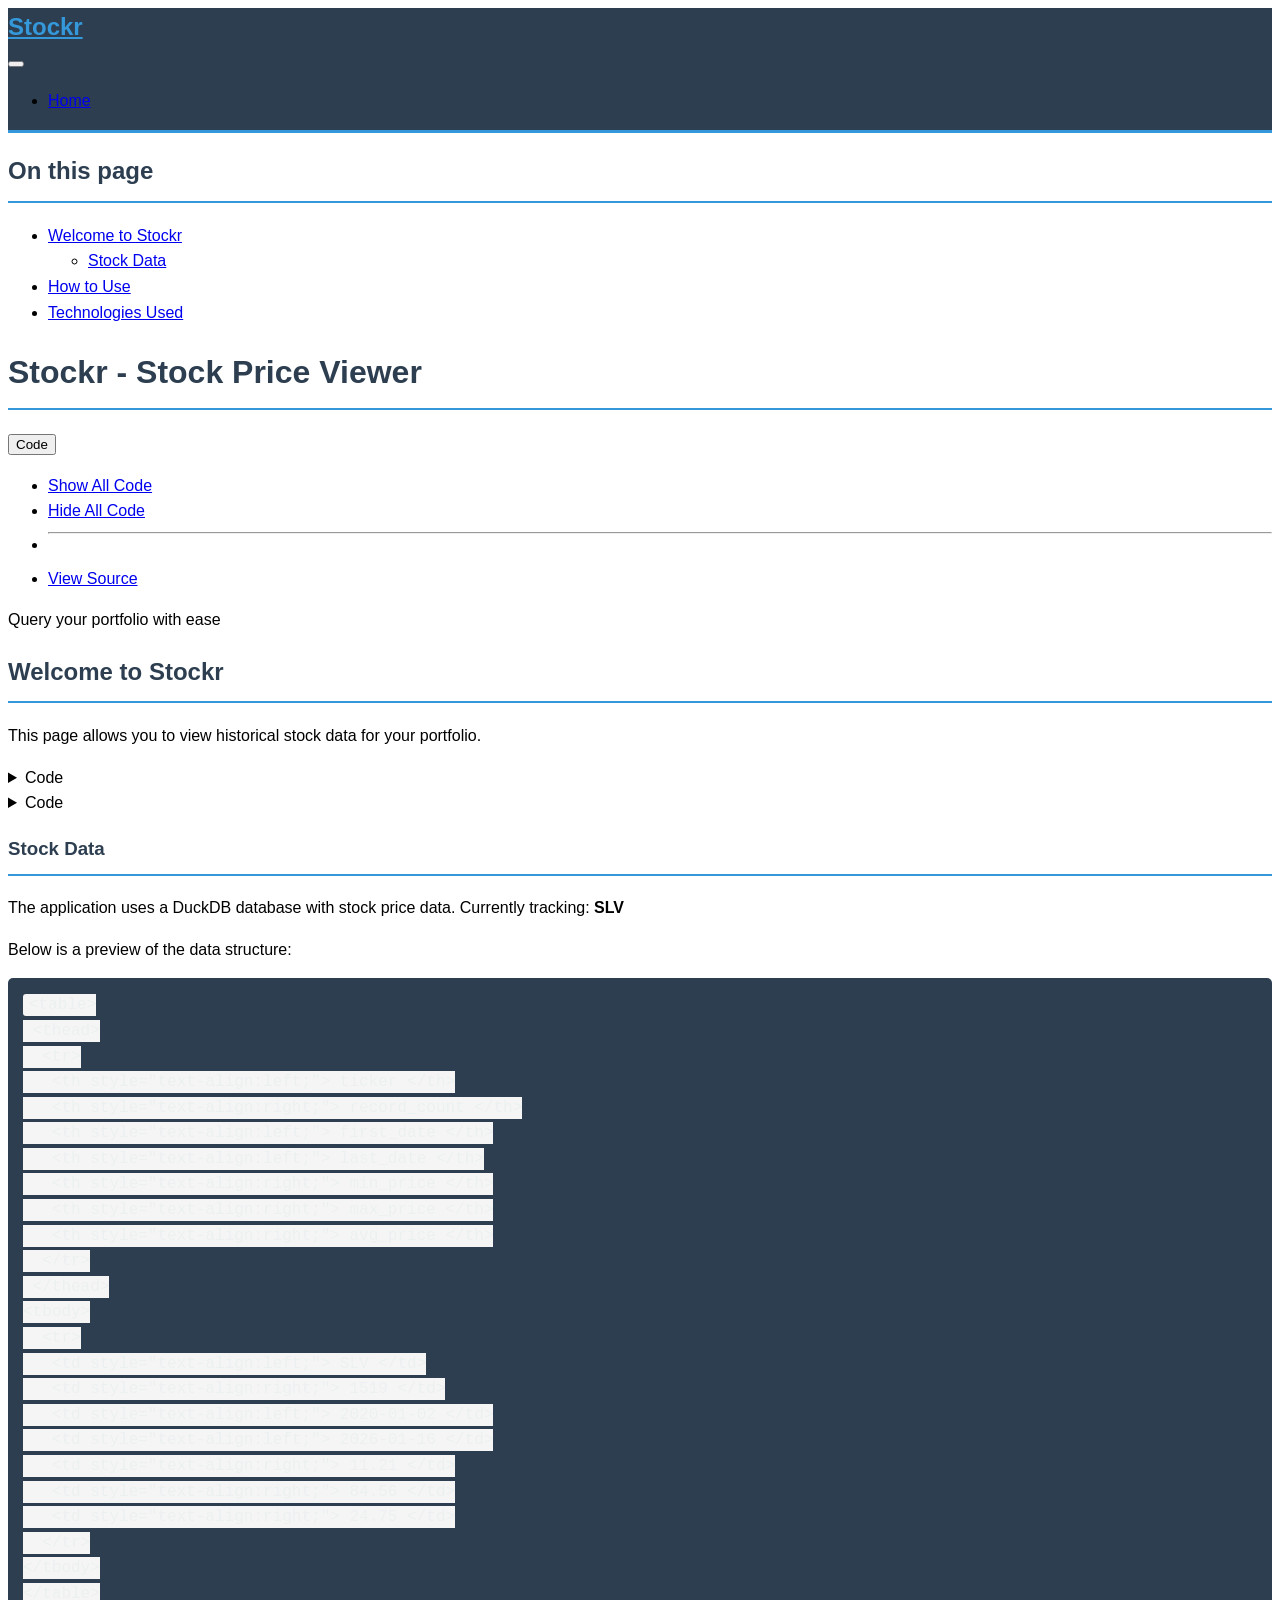
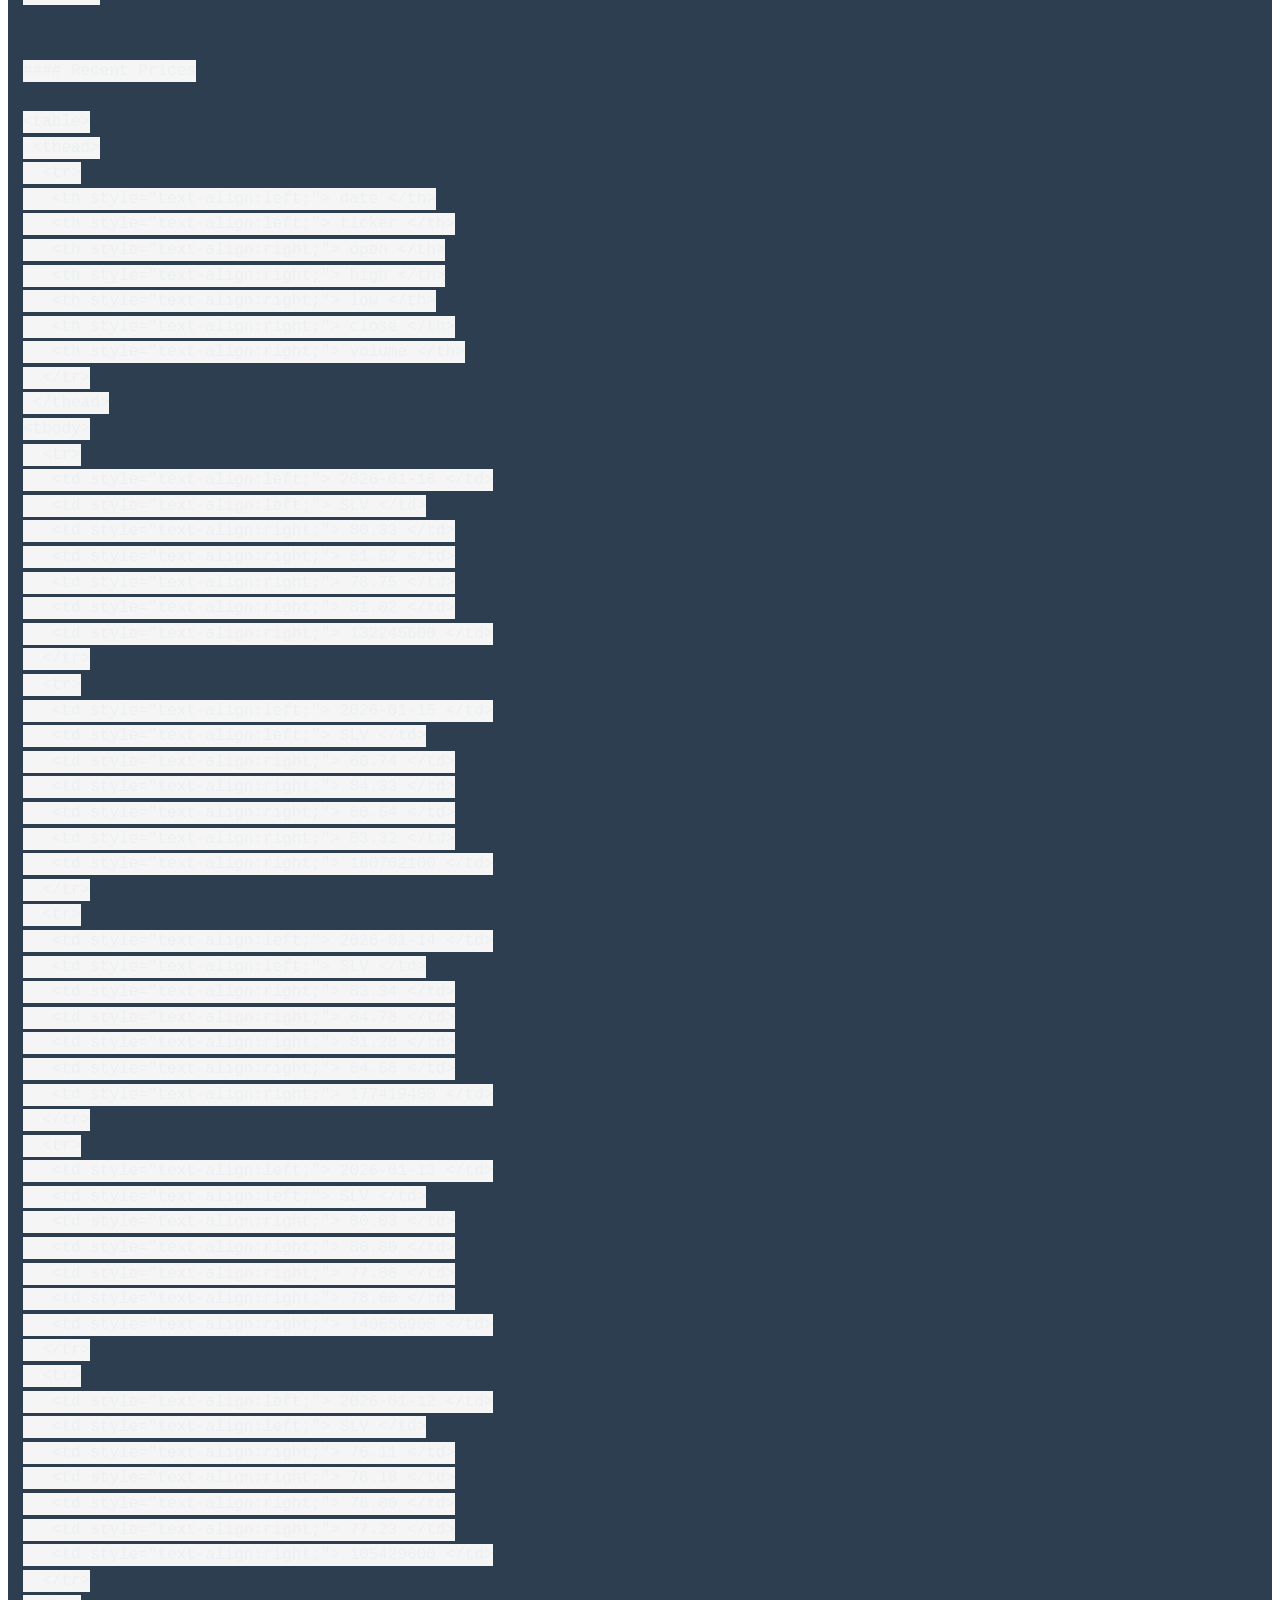
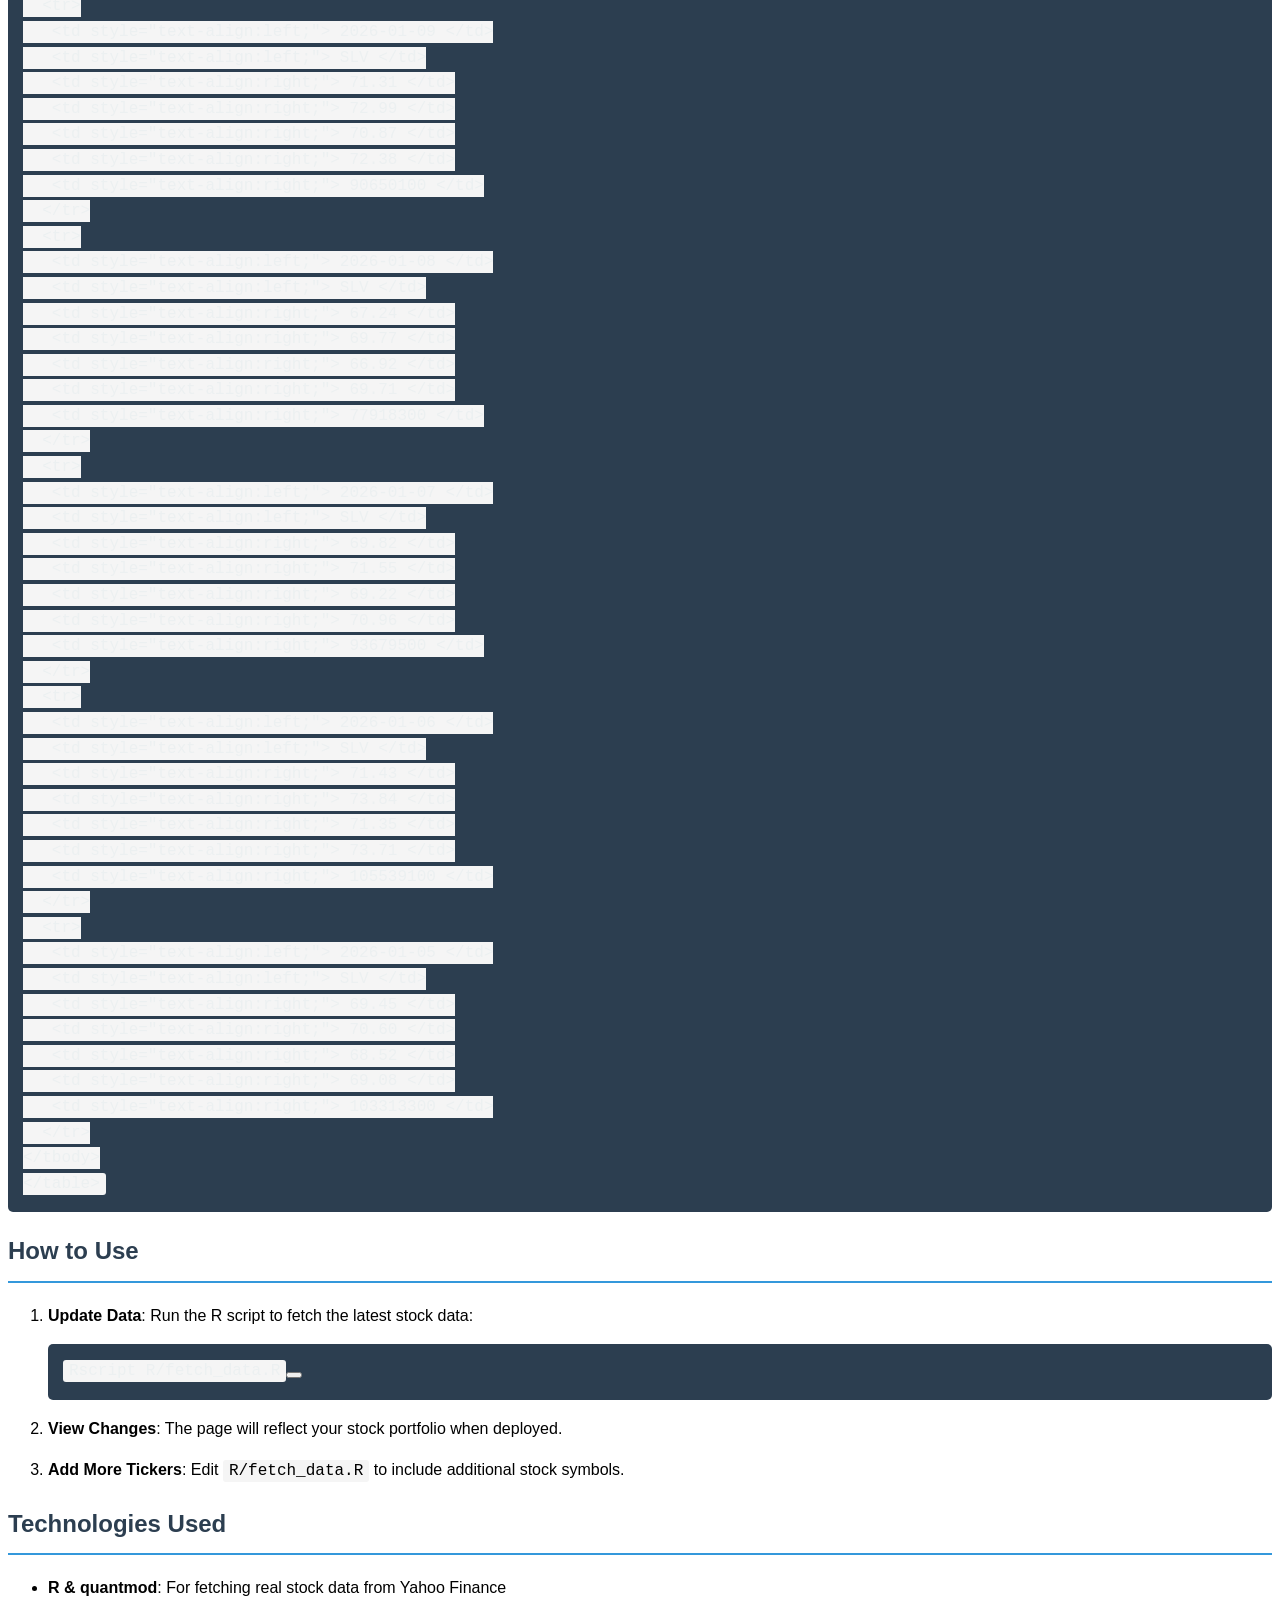
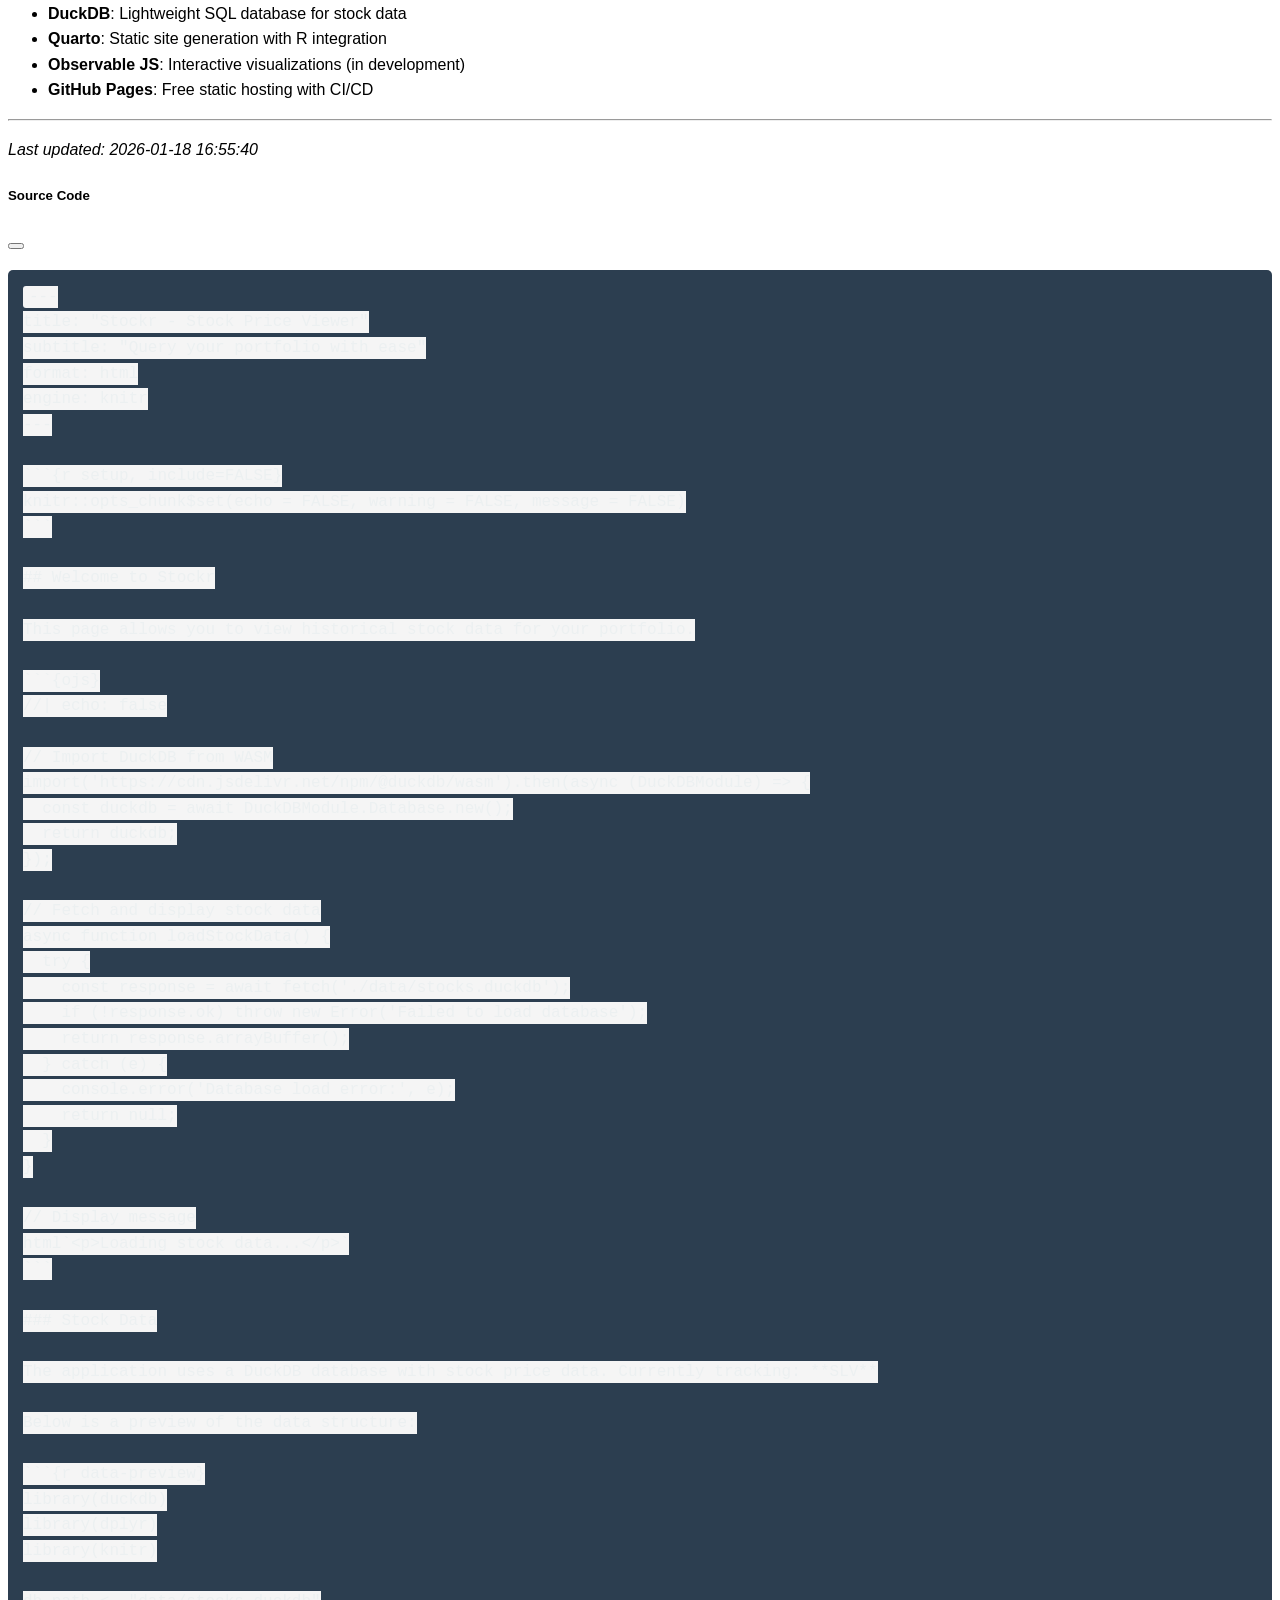
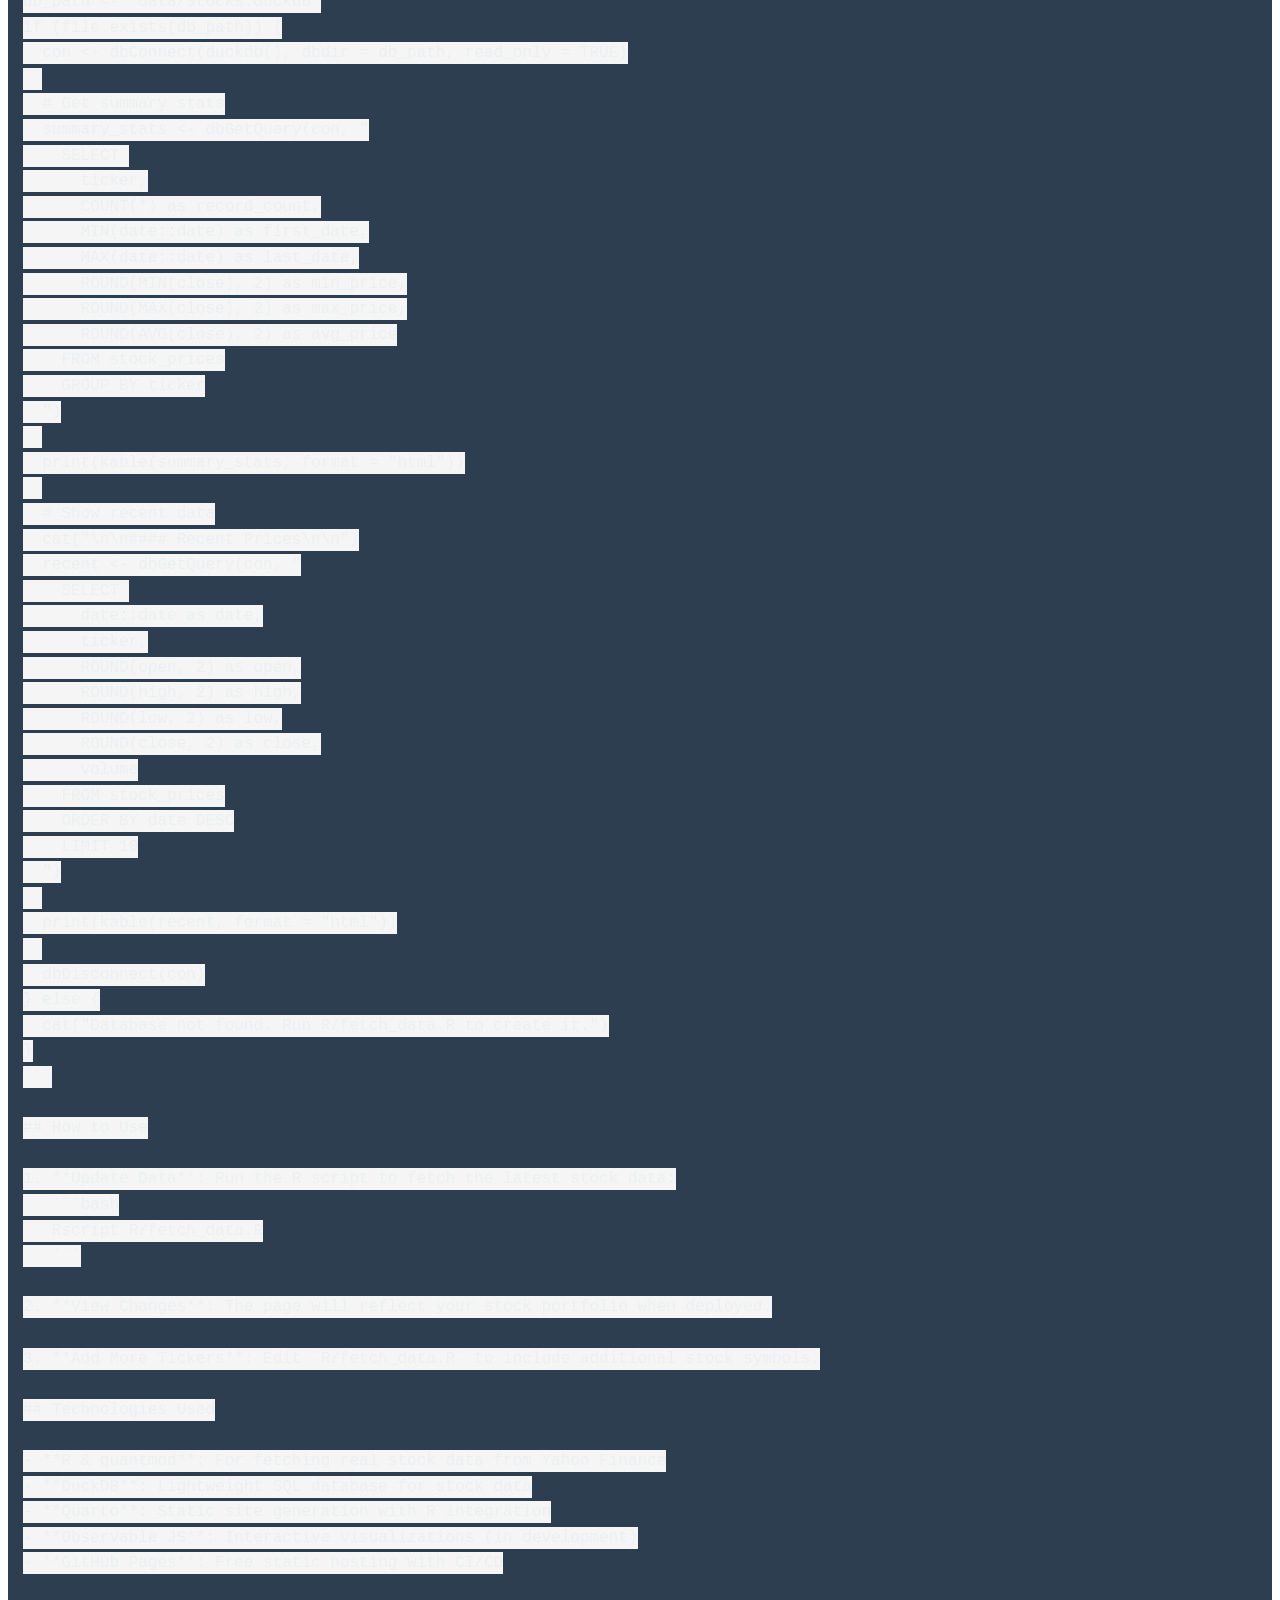
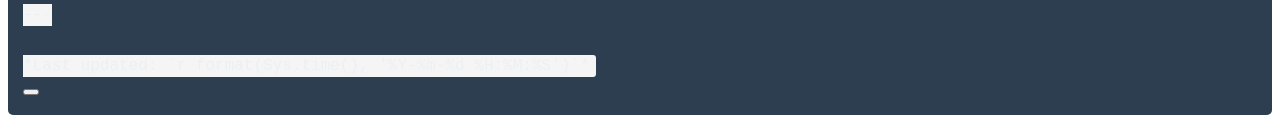
==== docs/index.html @ 5637b3e5 "Refactor: remove slow CI/CD, use local static rendering to docs/" ====
<!DOCTYPE html>
<html xmlns="http://www.w3.org/1999/xhtml" lang="en" xml:lang="en"><head>

<meta charset="utf-8">
<meta name="generator" content="quarto-1.5.52">

<meta name="viewport" content="width=device-width, initial-scale=1.0, user-scalable=yes">


<title>Stockr - Stock Price Viewer – Stockr</title>
<style>
code{white-space: pre-wrap;}
span.smallcaps{font-variant: small-caps;}
div.columns{display: flex; gap: min(4vw, 1.5em);}
div.column{flex: auto; overflow-x: auto;}
div.hanging-indent{margin-left: 1.5em; text-indent: -1.5em;}
ul.task-list{list-style: none;}
ul.task-list li input[type="checkbox"] {
  width: 0.8em;
  margin: 0 0.8em 0.2em -1em; /* quarto-specific, see https://github.com/quarto-dev/quarto-cli/issues/4556 */ 
  vertical-align: middle;
}
/* CSS for syntax highlighting */
pre > code.sourceCode { white-space: pre; position: relative; }
pre > code.sourceCode > span { line-height: 1.25; }
pre > code.sourceCode > span:empty { height: 1.2em; }
.sourceCode { overflow: visible; }
code.sourceCode > span { color: inherit; text-decoration: inherit; }
div.sourceCode { margin: 1em 0; }
pre.sourceCode { margin: 0; }
@media screen {
div.sourceCode { overflow: auto; }
}
@media print {
pre > code.sourceCode { white-space: pre-wrap; }
pre > code.sourceCode > span { display: inline-block; text-indent: -5em; padding-left: 5em; }
}
pre.numberSource code
  { counter-reset: source-line 0; }
pre.numberSource code > span
  { position: relative; left: -4em; counter-increment: source-line; }
pre.numberSource code > span > a:first-child::before
  { content: counter(source-line);
    position: relative; left: -1em; text-align: right; vertical-align: baseline;
    border: none; display: inline-block;
    -webkit-touch-callout: none; -webkit-user-select: none;
    -khtml-user-select: none; -moz-user-select: none;
    -ms-user-select: none; user-select: none;
    padding: 0 4px; width: 4em;
  }
pre.numberSource { margin-left: 3em;  padding-left: 4px; }
div.sourceCode
  {   }
@media screen {
pre > code.sourceCode > span > a:first-child::before { text-decoration: underline; }
}
</style>


<script src="site_libs/quarto-nav/quarto-nav.js"></script>
<script src="site_libs/quarto-nav/headroom.min.js"></script>
<script src="site_libs/clipboard/clipboard.min.js"></script>
<script src="site_libs/quarto-search/autocomplete.umd.js"></script>
<script src="site_libs/quarto-search/fuse.min.js"></script>
<script src="site_libs/quarto-search/quarto-search.js"></script>
<meta name="quarto:offset" content="./">
<script src="site_libs/quarto-html/quarto.js"></script>
<script src="site_libs/quarto-html/popper.min.js"></script>
<script src="site_libs/quarto-html/tippy.umd.min.js"></script>
<script src="site_libs/quarto-html/anchor.min.js"></script>
<link href="site_libs/quarto-html/tippy.css" rel="stylesheet">
<link href="site_libs/quarto-html/quarto-syntax-highlighting.css" rel="stylesheet" id="quarto-text-highlighting-styles">
<script src="site_libs/bootstrap/bootstrap.min.js"></script>
<link href="site_libs/bootstrap/bootstrap-icons.css" rel="stylesheet">
<link href="site_libs/bootstrap/bootstrap.min.css" rel="stylesheet" id="quarto-bootstrap" data-mode="light">
<script id="quarto-search-options" type="application/json">{
  "location": "navbar",
  "copy-button": false,
  "collapse-after": 3,
  "panel-placement": "end",
  "type": "overlay",
  "limit": 50,
  "keyboard-shortcut": [
    "f",
    "/",
    "s"
  ],
  "show-item-context": false,
  "language": {
    "search-no-results-text": "No results",
    "search-matching-documents-text": "matching documents",
    "search-copy-link-title": "Copy link to search",
    "search-hide-matches-text": "Hide additional matches",
    "search-more-match-text": "more match in this document",
    "search-more-matches-text": "more matches in this document",
    "search-clear-button-title": "Clear",
    "search-text-placeholder": "",
    "search-detached-cancel-button-title": "Cancel",
    "search-submit-button-title": "Submit",
    "search-label": "Search"
  }
}</script>
<script type="module" src="site_libs/quarto-ojs/quarto-ojs-runtime.js"></script>
<link href="site_libs/quarto-ojs/quarto-ojs.css" rel="stylesheet">


<link rel="stylesheet" href="styles.css">
</head>

<body class="nav-fixed">

<div id="quarto-search-results"></div>
  <header id="quarto-header" class="headroom fixed-top">
    <nav class="navbar navbar-expand-lg " data-bs-theme="dark">
      <div class="navbar-container container-fluid">
      <div class="navbar-brand-container mx-auto">
    <a class="navbar-brand" href="./index.html">
    <span class="navbar-title">Stockr</span>
    </a>
  </div>
            <div id="quarto-search" class="" title="Search"></div>
          <button class="navbar-toggler" type="button" data-bs-toggle="collapse" data-bs-target="#navbarCollapse" aria-controls="navbarCollapse" role="menu" aria-expanded="false" aria-label="Toggle navigation" onclick="if (window.quartoToggleHeadroom) { window.quartoToggleHeadroom(); }">
  <span class="navbar-toggler-icon"></span>
</button>
          <div class="collapse navbar-collapse" id="navbarCollapse">
            <ul class="navbar-nav navbar-nav-scroll me-auto">
  <li class="nav-item">
    <a class="nav-link active" href="./index.html" aria-current="page"> 
<span class="menu-text">Home</span></a>
  </li>  
</ul>
          </div> <!-- /navcollapse -->
            <div class="quarto-navbar-tools">
</div>
      </div> <!-- /container-fluid -->
    </nav>
</header>
<!-- content -->
<div id="quarto-content" class="quarto-container page-columns page-rows-contents page-layout-article page-navbar">
<!-- sidebar -->
<!-- margin-sidebar -->
    <div id="quarto-margin-sidebar" class="sidebar margin-sidebar">
        <nav id="TOC" role="doc-toc" class="toc-active">
    <h2 id="toc-title">On this page</h2>
   
  <ul>
  <li><a href="#welcome-to-stockr" id="toc-welcome-to-stockr" class="nav-link active" data-scroll-target="#welcome-to-stockr">Welcome to Stockr</a>
  <ul class="collapse">
  <li><a href="#stock-data" id="toc-stock-data" class="nav-link" data-scroll-target="#stock-data">Stock Data</a></li>
  </ul></li>
  <li><a href="#how-to-use" id="toc-how-to-use" class="nav-link" data-scroll-target="#how-to-use">How to Use</a></li>
  <li><a href="#technologies-used" id="toc-technologies-used" class="nav-link" data-scroll-target="#technologies-used">Technologies Used</a></li>
  </ul>
</nav>
    </div>
<!-- main -->
<main class="content" id="quarto-document-content">

<header id="title-block-header" class="quarto-title-block default">
<div class="quarto-title">
<div class="quarto-title-block"><div><h1 class="title">Stockr - Stock Price Viewer</h1><button type="button" class="btn code-tools-button dropdown-toggle" id="quarto-code-tools-menu" data-bs-toggle="dropdown" aria-expanded="false"><i class="bi"></i> Code</button><ul class="dropdown-menu dropdown-menu-end" aria-labelelledby="quarto-code-tools-menu"><li><a id="quarto-show-all-code" class="dropdown-item" href="javascript:void(0)" role="button">Show All Code</a></li><li><a id="quarto-hide-all-code" class="dropdown-item" href="javascript:void(0)" role="button">Hide All Code</a></li><li><hr class="dropdown-divider"></li><li><a id="quarto-view-source" class="dropdown-item" href="javascript:void(0)" role="button">View Source</a></li></ul></div></div>
<p class="subtitle lead">Query your portfolio with ease</p>
</div>



<div class="quarto-title-meta">

    
  
    
  </div>
  


</header>


<section id="welcome-to-stockr" class="level2">
<h2 class="anchored" data-anchor-id="welcome-to-stockr">Welcome to Stockr</h2>
<p>This page allows you to view historical stock data for your portfolio.</p>
<div class="cell">
<details class="code-fold hidden">
<summary>Code</summary>
<div class="sourceCode cell-code hidden" id="cb1" data-startfrom="20" data-source-offset="-28"><pre class="sourceCode js code-with-copy"><code class="sourceCode javascript" style="counter-reset: source-line 19;"><span id="cb1-20"><a href="#cb1-20" aria-hidden="true" tabindex="-1"></a><span class="im">import</span>(<span class="st">'https://cdn.jsdelivr.net/npm/@duckdb/wasm'</span>)<span class="op">.</span><span class="fu">then</span>(<span class="kw">async</span> (DuckDBModule) <span class="kw">=&gt;</span> {</span>
<span id="cb1-21"><a href="#cb1-21" aria-hidden="true" tabindex="-1"></a>  <span class="kw">const</span> duckdb <span class="op">=</span> <span class="cf">await</span> DuckDBModule<span class="op">.</span><span class="at">Database</span><span class="op">.</span><span class="fu">new</span>()<span class="op">;</span></span>
<span id="cb1-22"><a href="#cb1-22" aria-hidden="true" tabindex="-1"></a>  <span class="cf">return</span> duckdb<span class="op">;</span></span>
<span id="cb1-23"><a href="#cb1-23" aria-hidden="true" tabindex="-1"></a>})<span class="op">;</span></span></code><button title="Copy to Clipboard" class="code-copy-button"><i class="bi"></i></button></pre></div>
</details>
<div class="cell-output cell-output-display">
<div>
<div id="ojs-cell-1-1" data-nodetype="expression">

</div>
</div>
</div>
<details class="code-fold hidden">
<summary>Code</summary>
<div class="sourceCode cell-code hidden" id="cb2" data-startfrom="26" data-source-offset="-217"><pre class="sourceCode js code-with-copy"><code class="sourceCode javascript" style="counter-reset: source-line 25;"><span id="cb2-26"><a href="#cb2-26" aria-hidden="true" tabindex="-1"></a><span class="kw">async</span> <span class="kw">function</span> <span class="fu">loadStockData</span>() {</span>
<span id="cb2-27"><a href="#cb2-27" aria-hidden="true" tabindex="-1"></a>  <span class="cf">try</span> {</span>
<span id="cb2-28"><a href="#cb2-28" aria-hidden="true" tabindex="-1"></a>    <span class="kw">const</span> response <span class="op">=</span> <span class="cf">await</span> <span class="fu">fetch</span>(<span class="st">'./data/stocks.duckdb'</span>)<span class="op">;</span></span>
<span id="cb2-29"><a href="#cb2-29" aria-hidden="true" tabindex="-1"></a>    <span class="cf">if</span> (<span class="op">!</span>response<span class="op">.</span><span class="at">ok</span>) <span class="cf">throw</span> <span class="kw">new</span> <span class="bu">Error</span>(<span class="st">'Failed to load database'</span>)<span class="op">;</span></span>
<span id="cb2-30"><a href="#cb2-30" aria-hidden="true" tabindex="-1"></a>    <span class="cf">return</span> response<span class="op">.</span><span class="fu">arrayBuffer</span>()<span class="op">;</span></span>
<span id="cb2-31"><a href="#cb2-31" aria-hidden="true" tabindex="-1"></a>  } <span class="cf">catch</span> (e) {</span>
<span id="cb2-32"><a href="#cb2-32" aria-hidden="true" tabindex="-1"></a>    <span class="bu">console</span><span class="op">.</span><span class="fu">error</span>(<span class="st">'Database load error:'</span><span class="op">,</span> e)<span class="op">;</span></span>
<span id="cb2-33"><a href="#cb2-33" aria-hidden="true" tabindex="-1"></a>    <span class="cf">return</span> <span class="kw">null</span><span class="op">;</span></span>
<span id="cb2-34"><a href="#cb2-34" aria-hidden="true" tabindex="-1"></a>  }</span>
<span id="cb2-35"><a href="#cb2-35" aria-hidden="true" tabindex="-1"></a>}</span>
<span id="cb2-36"><a href="#cb2-36" aria-hidden="true" tabindex="-1"></a></span>
<span id="cb2-37"><a href="#cb2-37" aria-hidden="true" tabindex="-1"></a><span class="co">// Display message</span></span>
<span id="cb2-38"><a href="#cb2-38" aria-hidden="true" tabindex="-1"></a><span class="fu">html</span><span class="vs">`&lt;p&gt;Loading stock data...&lt;/p&gt;`</span></span></code><button title="Copy to Clipboard" class="code-copy-button"><i class="bi"></i></button></pre></div>
</details>
<div class="cell-output cell-output-display">
<div>
<div id="ojs-cell-1-2" data-nodetype="declaration">

</div>
</div>
</div>
<div class="cell-output cell-output-display">
<div>
<div id="ojs-cell-1-3" data-nodetype="expression">

</div>
</div>
</div>
</div>
<section id="stock-data" class="level3">
<h3 class="anchored" data-anchor-id="stock-data">Stock Data</h3>
<p>The application uses a DuckDB database with stock price data. Currently tracking: <strong>SLV</strong></p>
<p>Below is a preview of the data structure:</p>
<div class="cell">
<div class="cell-output cell-output-stdout">
<pre><code>&lt;table&gt;
 &lt;thead&gt;
  &lt;tr&gt;
   &lt;th style="text-align:left;"&gt; ticker &lt;/th&gt;
   &lt;th style="text-align:right;"&gt; record_count &lt;/th&gt;
   &lt;th style="text-align:left;"&gt; first_date &lt;/th&gt;
   &lt;th style="text-align:left;"&gt; last_date &lt;/th&gt;
   &lt;th style="text-align:right;"&gt; min_price &lt;/th&gt;
   &lt;th style="text-align:right;"&gt; max_price &lt;/th&gt;
   &lt;th style="text-align:right;"&gt; avg_price &lt;/th&gt;
  &lt;/tr&gt;
 &lt;/thead&gt;
&lt;tbody&gt;
  &lt;tr&gt;
   &lt;td style="text-align:left;"&gt; SLV &lt;/td&gt;
   &lt;td style="text-align:right;"&gt; 1519 &lt;/td&gt;
   &lt;td style="text-align:left;"&gt; 2020-01-02 &lt;/td&gt;
   &lt;td style="text-align:left;"&gt; 2026-01-16 &lt;/td&gt;
   &lt;td style="text-align:right;"&gt; 11.21 &lt;/td&gt;
   &lt;td style="text-align:right;"&gt; 84.56 &lt;/td&gt;
   &lt;td style="text-align:right;"&gt; 24.75 &lt;/td&gt;
  &lt;/tr&gt;
&lt;/tbody&gt;
&lt;/table&gt;


#### Recent Prices

&lt;table&gt;
 &lt;thead&gt;
  &lt;tr&gt;
   &lt;th style="text-align:left;"&gt; date &lt;/th&gt;
   &lt;th style="text-align:left;"&gt; ticker &lt;/th&gt;
   &lt;th style="text-align:right;"&gt; open &lt;/th&gt;
   &lt;th style="text-align:right;"&gt; high &lt;/th&gt;
   &lt;th style="text-align:right;"&gt; low &lt;/th&gt;
   &lt;th style="text-align:right;"&gt; close &lt;/th&gt;
   &lt;th style="text-align:right;"&gt; volume &lt;/th&gt;
  &lt;/tr&gt;
 &lt;/thead&gt;
&lt;tbody&gt;
  &lt;tr&gt;
   &lt;td style="text-align:left;"&gt; 2026-01-16 &lt;/td&gt;
   &lt;td style="text-align:left;"&gt; SLV &lt;/td&gt;
   &lt;td style="text-align:right;"&gt; 80.33 &lt;/td&gt;
   &lt;td style="text-align:right;"&gt; 81.52 &lt;/td&gt;
   &lt;td style="text-align:right;"&gt; 78.75 &lt;/td&gt;
   &lt;td style="text-align:right;"&gt; 81.02 &lt;/td&gt;
   &lt;td style="text-align:right;"&gt; 132245600 &lt;/td&gt;
  &lt;/tr&gt;
  &lt;tr&gt;
   &lt;td style="text-align:left;"&gt; 2026-01-15 &lt;/td&gt;
   &lt;td style="text-align:left;"&gt; SLV &lt;/td&gt;
   &lt;td style="text-align:right;"&gt; 80.74 &lt;/td&gt;
   &lt;td style="text-align:right;"&gt; 84.33 &lt;/td&gt;
   &lt;td style="text-align:right;"&gt; 80.54 &lt;/td&gt;
   &lt;td style="text-align:right;"&gt; 83.32 &lt;/td&gt;
   &lt;td style="text-align:right;"&gt; 160702100 &lt;/td&gt;
  &lt;/tr&gt;
  &lt;tr&gt;
   &lt;td style="text-align:left;"&gt; 2026-01-14 &lt;/td&gt;
   &lt;td style="text-align:left;"&gt; SLV &lt;/td&gt;
   &lt;td style="text-align:right;"&gt; 83.34 &lt;/td&gt;
   &lt;td style="text-align:right;"&gt; 84.78 &lt;/td&gt;
   &lt;td style="text-align:right;"&gt; 81.28 &lt;/td&gt;
   &lt;td style="text-align:right;"&gt; 84.56 &lt;/td&gt;
   &lt;td style="text-align:right;"&gt; 177419400 &lt;/td&gt;
  &lt;/tr&gt;
  &lt;tr&gt;
   &lt;td style="text-align:left;"&gt; 2026-01-13 &lt;/td&gt;
   &lt;td style="text-align:left;"&gt; SLV &lt;/td&gt;
   &lt;td style="text-align:right;"&gt; 80.03 &lt;/td&gt;
   &lt;td style="text-align:right;"&gt; 80.80 &lt;/td&gt;
   &lt;td style="text-align:right;"&gt; 77.86 &lt;/td&gt;
   &lt;td style="text-align:right;"&gt; 78.60 &lt;/td&gt;
   &lt;td style="text-align:right;"&gt; 140656900 &lt;/td&gt;
  &lt;/tr&gt;
  &lt;tr&gt;
   &lt;td style="text-align:left;"&gt; 2026-01-12 &lt;/td&gt;
   &lt;td style="text-align:left;"&gt; SLV &lt;/td&gt;
   &lt;td style="text-align:right;"&gt; 76.11 &lt;/td&gt;
   &lt;td style="text-align:right;"&gt; 78.18 &lt;/td&gt;
   &lt;td style="text-align:right;"&gt; 76.00 &lt;/td&gt;
   &lt;td style="text-align:right;"&gt; 77.23 &lt;/td&gt;
   &lt;td style="text-align:right;"&gt; 105429600 &lt;/td&gt;
  &lt;/tr&gt;
  &lt;tr&gt;
   &lt;td style="text-align:left;"&gt; 2026-01-09 &lt;/td&gt;
   &lt;td style="text-align:left;"&gt; SLV &lt;/td&gt;
   &lt;td style="text-align:right;"&gt; 71.31 &lt;/td&gt;
   &lt;td style="text-align:right;"&gt; 72.99 &lt;/td&gt;
   &lt;td style="text-align:right;"&gt; 70.87 &lt;/td&gt;
   &lt;td style="text-align:right;"&gt; 72.38 &lt;/td&gt;
   &lt;td style="text-align:right;"&gt; 90650100 &lt;/td&gt;
  &lt;/tr&gt;
  &lt;tr&gt;
   &lt;td style="text-align:left;"&gt; 2026-01-08 &lt;/td&gt;
   &lt;td style="text-align:left;"&gt; SLV &lt;/td&gt;
   &lt;td style="text-align:right;"&gt; 67.24 &lt;/td&gt;
   &lt;td style="text-align:right;"&gt; 69.77 &lt;/td&gt;
   &lt;td style="text-align:right;"&gt; 66.92 &lt;/td&gt;
   &lt;td style="text-align:right;"&gt; 69.71 &lt;/td&gt;
   &lt;td style="text-align:right;"&gt; 77918300 &lt;/td&gt;
  &lt;/tr&gt;
  &lt;tr&gt;
   &lt;td style="text-align:left;"&gt; 2026-01-07 &lt;/td&gt;
   &lt;td style="text-align:left;"&gt; SLV &lt;/td&gt;
   &lt;td style="text-align:right;"&gt; 69.82 &lt;/td&gt;
   &lt;td style="text-align:right;"&gt; 71.55 &lt;/td&gt;
   &lt;td style="text-align:right;"&gt; 69.22 &lt;/td&gt;
   &lt;td style="text-align:right;"&gt; 70.96 &lt;/td&gt;
   &lt;td style="text-align:right;"&gt; 93679500 &lt;/td&gt;
  &lt;/tr&gt;
  &lt;tr&gt;
   &lt;td style="text-align:left;"&gt; 2026-01-06 &lt;/td&gt;
   &lt;td style="text-align:left;"&gt; SLV &lt;/td&gt;
   &lt;td style="text-align:right;"&gt; 71.43 &lt;/td&gt;
   &lt;td style="text-align:right;"&gt; 73.84 &lt;/td&gt;
   &lt;td style="text-align:right;"&gt; 71.35 &lt;/td&gt;
   &lt;td style="text-align:right;"&gt; 73.71 &lt;/td&gt;
   &lt;td style="text-align:right;"&gt; 105539100 &lt;/td&gt;
  &lt;/tr&gt;
  &lt;tr&gt;
   &lt;td style="text-align:left;"&gt; 2026-01-05 &lt;/td&gt;
   &lt;td style="text-align:left;"&gt; SLV &lt;/td&gt;
   &lt;td style="text-align:right;"&gt; 69.45 &lt;/td&gt;
   &lt;td style="text-align:right;"&gt; 70.60 &lt;/td&gt;
   &lt;td style="text-align:right;"&gt; 68.52 &lt;/td&gt;
   &lt;td style="text-align:right;"&gt; 69.08 &lt;/td&gt;
   &lt;td style="text-align:right;"&gt; 103313300 &lt;/td&gt;
  &lt;/tr&gt;
&lt;/tbody&gt;
&lt;/table&gt;</code></pre>
</div>
</div>
</section>
</section>
<section id="how-to-use" class="level2">
<h2 class="anchored" data-anchor-id="how-to-use">How to Use</h2>
<ol type="1">
<li><p><strong>Update Data</strong>: Run the R script to fetch the latest stock data:</p>
<div class="sourceCode" id="cb4"><pre class="sourceCode bash code-with-copy"><code class="sourceCode bash"><span id="cb4-1"><a href="#cb4-1" aria-hidden="true" tabindex="-1"></a><span class="ex">Rscript</span> R/fetch_data.R</span></code><button title="Copy to Clipboard" class="code-copy-button"><i class="bi"></i></button></pre></div></li>
<li><p><strong>View Changes</strong>: The page will reflect your stock portfolio when deployed.</p></li>
<li><p><strong>Add More Tickers</strong>: Edit <code>R/fetch_data.R</code> to include additional stock symbols.</p></li>
</ol>
</section>
<section id="technologies-used" class="level2">
<h2 class="anchored" data-anchor-id="technologies-used">Technologies Used</h2>
<ul>
<li><strong>R &amp; quantmod</strong>: For fetching real stock data from Yahoo Finance</li>
<li><strong>DuckDB</strong>: Lightweight SQL database for stock data</li>
<li><strong>Quarto</strong>: Static site generation with R integration</li>
<li><strong>Observable JS</strong>: Interactive visualizations (in development)</li>
<li><strong>GitHub Pages</strong>: Free static hosting with CI/CD</li>
</ul>
<hr>
<p><em>Last updated: 2026-01-18 16:55:40</em></p>


<!-- -->

</section>

</main> <!-- /main -->
<script type="ojs-module-contents">
[base64]
</script>
<script type="module">
if (window.location.protocol === "file:") { alert("The OJS runtime does not work with file:// URLs. Please use a web server to view this document."); }
window._ojs.paths.runtimeToDoc = "../..";
window._ojs.paths.runtimeToRoot = "../..";
window._ojs.paths.docToRoot = "";
window._ojs.selfContained = false;
window._ojs.runtime.interpretFromScriptTags();
</script>
<script id="quarto-html-after-body" type="application/javascript">
window.document.addEventListener("DOMContentLoaded", function (event) {
  const toggleBodyColorMode = (bsSheetEl) => {
    const mode = bsSheetEl.getAttribute("data-mode");
    const bodyEl = window.document.querySelector("body");
    if (mode === "dark") {
      bodyEl.classList.add("quarto-dark");
      bodyEl.classList.remove("quarto-light");
    } else {
      bodyEl.classList.add("quarto-light");
      bodyEl.classList.remove("quarto-dark");
    }
  }
  const toggleBodyColorPrimary = () => {
    const bsSheetEl = window.document.querySelector("link#quarto-bootstrap");
    if (bsSheetEl) {
      toggleBodyColorMode(bsSheetEl);
    }
  }
  toggleBodyColorPrimary();  
  const icon = "";
  const anchorJS = new window.AnchorJS();
  anchorJS.options = {
    placement: 'right',
    icon: icon
  };
  anchorJS.add('.anchored');
  const isCodeAnnotation = (el) => {
    for (const clz of el.classList) {
      if (clz.startsWith('code-annotation-')) {                     
        return true;
      }
    }
    return false;
  }
  const onCopySuccess = function(e) {
    // button target
    const button = e.trigger;
    // don't keep focus
    button.blur();
    // flash "checked"
    button.classList.add('code-copy-button-checked');
    var currentTitle = button.getAttribute("title");
    button.setAttribute("title", "Copied!");
    let tooltip;
    if (window.bootstrap) {
      button.setAttribute("data-bs-toggle", "tooltip");
      button.setAttribute("data-bs-placement", "left");
      button.setAttribute("data-bs-title", "Copied!");
      tooltip = new bootstrap.Tooltip(button, 
        { trigger: "manual", 
          customClass: "code-copy-button-tooltip",
          offset: [0, -8]});
      tooltip.show();    
    }
    setTimeout(function() {
      if (tooltip) {
        tooltip.hide();
        button.removeAttribute("data-bs-title");
        button.removeAttribute("data-bs-toggle");
        button.removeAttribute("data-bs-placement");
      }
      button.setAttribute("title", currentTitle);
      button.classList.remove('code-copy-button-checked');
    }, 1000);
    // clear code selection
    e.clearSelection();
  }
  const getTextToCopy = function(trigger) {
      const codeEl = trigger.previousElementSibling.cloneNode(true);
      for (const childEl of codeEl.children) {
        if (isCodeAnnotation(childEl)) {
          childEl.remove();
        }
      }
      return codeEl.innerText;
  }
  const clipboard = new window.ClipboardJS('.code-copy-button:not([data-in-quarto-modal])', {
    text: getTextToCopy
  });
  clipboard.on('success', onCopySuccess);
  if (window.document.getElementById('quarto-embedded-source-code-modal')) {
    // For code content inside modals, clipBoardJS needs to be initialized with a container option
    // TODO: Check when it could be a function (https://github.com/zenorocha/clipboard.js/issues/860)
    const clipboardModal = new window.ClipboardJS('.code-copy-button[data-in-quarto-modal]', {
      text: getTextToCopy,
      container: window.document.getElementById('quarto-embedded-source-code-modal')
    });
    clipboardModal.on('success', onCopySuccess);
  }
  const viewSource = window.document.getElementById('quarto-view-source') ||
                     window.document.getElementById('quarto-code-tools-source');
  if (viewSource) {
    const sourceUrl = viewSource.getAttribute("data-quarto-source-url");
    viewSource.addEventListener("click", function(e) {
      if (sourceUrl) {
        // rstudio viewer pane
        if (/\bcapabilities=\b/.test(window.location)) {
          window.open(sourceUrl);
        } else {
          window.location.href = sourceUrl;
        }
      } else {
        const modal = new bootstrap.Modal(document.getElementById('quarto-embedded-source-code-modal'));
        modal.show();
      }
      return false;
    });
  }
  function toggleCodeHandler(show) {
    return function(e) {
      const detailsSrc = window.document.querySelectorAll(".cell > details > .sourceCode");
      for (let i=0; i<detailsSrc.length; i++) {
        const details = detailsSrc[i].parentElement;
        if (show) {
          details.open = true;
        } else {
          details.removeAttribute("open");
        }
      }
      const cellCodeDivs = window.document.querySelectorAll(".cell > .sourceCode");
      const fromCls = show ? "hidden" : "unhidden";
      const toCls = show ? "unhidden" : "hidden";
      for (let i=0; i<cellCodeDivs.length; i++) {
        const codeDiv = cellCodeDivs[i];
        if (codeDiv.classList.contains(fromCls)) {
          codeDiv.classList.remove(fromCls);
          codeDiv.classList.add(toCls);
        } 
      }
      return false;
    }
  }
  const hideAllCode = window.document.getElementById("quarto-hide-all-code");
  if (hideAllCode) {
    hideAllCode.addEventListener("click", toggleCodeHandler(false));
  }
  const showAllCode = window.document.getElementById("quarto-show-all-code");
  if (showAllCode) {
    showAllCode.addEventListener("click", toggleCodeHandler(true));
  }
    var localhostRegex = new RegExp(/^(?:http|https):\/\/localhost\:?[0-9]*\//);
    var mailtoRegex = new RegExp(/^mailto:/);
      var filterRegex = new RegExp('/' + window.location.host + '/');
    var isInternal = (href) => {
        return filterRegex.test(href) || localhostRegex.test(href) || mailtoRegex.test(href);
    }
    // Inspect non-navigation links and adorn them if external
 	var links = window.document.querySelectorAll('a[href]:not(.nav-link):not(.navbar-brand):not(.toc-action):not(.sidebar-link):not(.sidebar-item-toggle):not(.pagination-link):not(.no-external):not([aria-hidden]):not(.dropdown-item):not(.quarto-navigation-tool):not(.about-link)');
    for (var i=0; i<links.length; i++) {
      const link = links[i];
      if (!isInternal(link.href)) {
        // undo the damage that might have been done by quarto-nav.js in the case of
        // links that we want to consider external
        if (link.dataset.originalHref !== undefined) {
          link.href = link.dataset.originalHref;
        }
      }
    }
  function tippyHover(el, contentFn, onTriggerFn, onUntriggerFn) {
    const config = {
      allowHTML: true,
      maxWidth: 500,
      delay: 100,
      arrow: false,
      appendTo: function(el) {
          return el.parentElement;
      },
      interactive: true,
      interactiveBorder: 10,
      theme: 'quarto',
      placement: 'bottom-start',
    };
    if (contentFn) {
      config.content = contentFn;
    }
    if (onTriggerFn) {
      config.onTrigger = onTriggerFn;
    }
    if (onUntriggerFn) {
      config.onUntrigger = onUntriggerFn;
    }
    window.tippy(el, config); 
  }
  const noterefs = window.document.querySelectorAll('a[role="doc-noteref"]');
  for (var i=0; i<noterefs.length; i++) {
    const ref = noterefs[i];
    tippyHover(ref, function() {
      // use id or data attribute instead here
      let href = ref.getAttribute('data-footnote-href') || ref.getAttribute('href');
      try { href = new URL(href).hash; } catch {}
      const id = href.replace(/^#\/?/, "");
      const note = window.document.getElementById(id);
      if (note) {
        return note.innerHTML;
      } else {
        return "";
      }
    });
  }
  const xrefs = window.document.querySelectorAll('a.quarto-xref');
  const processXRef = (id, note) => {
    // Strip column container classes
    const stripColumnClz = (el) => {
      el.classList.remove("page-full", "page-columns");
      if (el.children) {
        for (const child of el.children) {
          stripColumnClz(child);
        }
      }
    }
    stripColumnClz(note)
    if (id === null || id.startsWith('sec-')) {
      // Special case sections, only their first couple elements
      const container = document.createElement("div");
      if (note.children && note.children.length > 2) {
        container.appendChild(note.children[0].cloneNode(true));
        for (let i = 1; i < note.children.length; i++) {
          const child = note.children[i];
          if (child.tagName === "P" && child.innerText === "") {
            continue;
          } else {
            container.appendChild(child.cloneNode(true));
            break;
          }
        }
        if (window.Quarto?.typesetMath) {
          window.Quarto.typesetMath(container);
        }
        return container.innerHTML
      } else {
        if (window.Quarto?.typesetMath) {
          window.Quarto.typesetMath(note);
        }
        return note.innerHTML;
      }
    } else {
      // Remove any anchor links if they are present
      const anchorLink = note.querySelector('a.anchorjs-link');
      if (anchorLink) {
        anchorLink.remove();
      }
      if (window.Quarto?.typesetMath) {
        window.Quarto.typesetMath(note);
      }
      // TODO in 1.5, we should make sure this works without a callout special case
      if (note.classList.contains("callout")) {
        return note.outerHTML;
      } else {
        return note.innerHTML;
      }
    }
  }
  for (var i=0; i<xrefs.length; i++) {
    const xref = xrefs[i];
    tippyHover(xref, undefined, function(instance) {
      instance.disable();
      let url = xref.getAttribute('href');
      let hash = undefined; 
      if (url.startsWith('#')) {
        hash = url;
      } else {
        try { hash = new URL(url).hash; } catch {}
      }
      if (hash) {
        const id = hash.replace(/^#\/?/, "");
        const note = window.document.getElementById(id);
        if (note !== null) {
          try {
            const html = processXRef(id, note.cloneNode(true));
            instance.setContent(html);
          } finally {
            instance.enable();
            instance.show();
          }
        } else {
          // See if we can fetch this
          fetch(url.split('#')[0])
          .then(res => res.text())
          .then(html => {
            const parser = new DOMParser();
            const htmlDoc = parser.parseFromString(html, "text/html");
            const note = htmlDoc.getElementById(id);
            if (note !== null) {
              const html = processXRef(id, note);
              instance.setContent(html);
            } 
          }).finally(() => {
            instance.enable();
            instance.show();
          });
        }
      } else {
        // See if we can fetch a full url (with no hash to target)
        // This is a special case and we should probably do some content thinning / targeting
        fetch(url)
        .then(res => res.text())
        .then(html => {
          const parser = new DOMParser();
          const htmlDoc = parser.parseFromString(html, "text/html");
          const note = htmlDoc.querySelector('main.content');
          if (note !== null) {
            // This should only happen for chapter cross references
            // (since there is no id in the URL)
            // remove the first header
            if (note.children.length > 0 && note.children[0].tagName === "HEADER") {
              note.children[0].remove();
            }
            const html = processXRef(null, note);
            instance.setContent(html);
          } 
        }).finally(() => {
          instance.enable();
          instance.show();
        });
      }
    }, function(instance) {
    });
  }
      let selectedAnnoteEl;
      const selectorForAnnotation = ( cell, annotation) => {
        let cellAttr = 'data-code-cell="' + cell + '"';
        let lineAttr = 'data-code-annotation="' +  annotation + '"';
        const selector = 'span[' + cellAttr + '][' + lineAttr + ']';
        return selector;
      }
      const selectCodeLines = (annoteEl) => {
        const doc = window.document;
        const targetCell = annoteEl.getAttribute("data-target-cell");
        const targetAnnotation = annoteEl.getAttribute("data-target-annotation");
        const annoteSpan = window.document.querySelector(selectorForAnnotation(targetCell, targetAnnotation));
        const lines = annoteSpan.getAttribute("data-code-lines").split(",");
        const lineIds = lines.map((line) => {
          return targetCell + "-" + line;
        })
        let top = null;
        let height = null;
        let parent = null;
        if (lineIds.length > 0) {
            //compute the position of the single el (top and bottom and make a div)
            const el = window.document.getElementById(lineIds[0]);
            top = el.offsetTop;
            height = el.offsetHeight;
            parent = el.parentElement.parentElement;
          if (lineIds.length > 1) {
            const lastEl = window.document.getElementById(lineIds[lineIds.length - 1]);
            const bottom = lastEl.offsetTop + lastEl.offsetHeight;
            height = bottom - top;
          }
          if (top !== null && height !== null && parent !== null) {
            // cook up a div (if necessary) and position it 
            let div = window.document.getElementById("code-annotation-line-highlight");
            if (div === null) {
              div = window.document.createElement("div");
              div.setAttribute("id", "code-annotation-line-highlight");
              div.style.position = 'absolute';
              parent.appendChild(div);
            }
            div.style.top = top - 2 + "px";
            div.style.height = height + 4 + "px";
            div.style.left = 0;
            let gutterDiv = window.document.getElementById("code-annotation-line-highlight-gutter");
            if (gutterDiv === null) {
              gutterDiv = window.document.createElement("div");
              gutterDiv.setAttribute("id", "code-annotation-line-highlight-gutter");
              gutterDiv.style.position = 'absolute';
              const codeCell = window.document.getElementById(targetCell);
              const gutter = codeCell.querySelector('.code-annotation-gutter');
              gutter.appendChild(gutterDiv);
            }
            gutterDiv.style.top = top - 2 + "px";
            gutterDiv.style.height = height + 4 + "px";
          }
          selectedAnnoteEl = annoteEl;
        }
      };
      const unselectCodeLines = () => {
        const elementsIds = ["code-annotation-line-highlight", "code-annotation-line-highlight-gutter"];
        elementsIds.forEach((elId) => {
          const div = window.document.getElementById(elId);
          if (div) {
            div.remove();
          }
        });
        selectedAnnoteEl = undefined;
      };
        // Handle positioning of the toggle
    window.addEventListener(
      "resize",
      throttle(() => {
        elRect = undefined;
        if (selectedAnnoteEl) {
          selectCodeLines(selectedAnnoteEl);
        }
      }, 10)
    );
    function throttle(fn, ms) {
    let throttle = false;
    let timer;
      return (...args) => {
        if(!throttle) { // first call gets through
            fn.apply(this, args);
            throttle = true;
        } else { // all the others get throttled
            if(timer) clearTimeout(timer); // cancel #2
            timer = setTimeout(() => {
              fn.apply(this, args);
              timer = throttle = false;
            }, ms);
        }
      };
    }
      // Attach click handler to the DT
      const annoteDls = window.document.querySelectorAll('dt[data-target-cell]');
      for (const annoteDlNode of annoteDls) {
        annoteDlNode.addEventListener('click', (event) => {
          const clickedEl = event.target;
          if (clickedEl !== selectedAnnoteEl) {
            unselectCodeLines();
            const activeEl = window.document.querySelector('dt[data-target-cell].code-annotation-active');
            if (activeEl) {
              activeEl.classList.remove('code-annotation-active');
            }
            selectCodeLines(clickedEl);
            clickedEl.classList.add('code-annotation-active');
          } else {
            // Unselect the line
            unselectCodeLines();
            clickedEl.classList.remove('code-annotation-active');
          }
        });
      }
  const findCites = (el) => {
    const parentEl = el.parentElement;
    if (parentEl) {
      const cites = parentEl.dataset.cites;
      if (cites) {
        return {
          el,
          cites: cites.split(' ')
        };
      } else {
        return findCites(el.parentElement)
      }
    } else {
      return undefined;
    }
  };
  var bibliorefs = window.document.querySelectorAll('a[role="doc-biblioref"]');
  for (var i=0; i<bibliorefs.length; i++) {
    const ref = bibliorefs[i];
    const citeInfo = findCites(ref);
    if (citeInfo) {
      tippyHover(citeInfo.el, function() {
        var popup = window.document.createElement('div');
        citeInfo.cites.forEach(function(cite) {
          var citeDiv = window.document.createElement('div');
          citeDiv.classList.add('hanging-indent');
          citeDiv.classList.add('csl-entry');
          var biblioDiv = window.document.getElementById('ref-' + cite);
          if (biblioDiv) {
            citeDiv.innerHTML = biblioDiv.innerHTML;
          }
          popup.appendChild(citeDiv);
        });
        return popup.innerHTML;
      });
    }
  }
});
</script><div class="modal fade" id="quarto-embedded-source-code-modal" tabindex="-1" aria-labelledby="quarto-embedded-source-code-modal-label" aria-hidden="true"><div class="modal-dialog modal-dialog-scrollable"><div class="modal-content"><div class="modal-header"><h5 class="modal-title" id="quarto-embedded-source-code-modal-label">Source Code</h5><button class="btn-close" data-bs-dismiss="modal"></button></div><div class="modal-body"><div class="">
<div class="sourceCode" id="cb5" data-shortcodes="false"><pre class="sourceCode markdown code-with-copy"><code class="sourceCode markdown"><span id="cb5-1"><a href="#cb5-1" aria-hidden="true" tabindex="-1"></a><span class="co">---</span></span>
<span id="cb5-2"><a href="#cb5-2" aria-hidden="true" tabindex="-1"></a><span class="an">title:</span><span class="co"> "Stockr - Stock Price Viewer"</span></span>
<span id="cb5-3"><a href="#cb5-3" aria-hidden="true" tabindex="-1"></a><span class="an">subtitle:</span><span class="co"> "Query your portfolio with ease"</span></span>
<span id="cb5-4"><a href="#cb5-4" aria-hidden="true" tabindex="-1"></a><span class="an">format:</span><span class="co"> html</span></span>
<span id="cb5-5"><a href="#cb5-5" aria-hidden="true" tabindex="-1"></a><span class="an">engine:</span><span class="co"> knitr</span></span>
<span id="cb5-6"><a href="#cb5-6" aria-hidden="true" tabindex="-1"></a><span class="co">---</span></span>
<span id="cb5-7"><a href="#cb5-7" aria-hidden="true" tabindex="-1"></a></span>
<span id="cb5-8"><a href="#cb5-8" aria-hidden="true" tabindex="-1"></a><span class="in">```{r setup, include=FALSE}</span></span>
<span id="cb5-9"><a href="#cb5-9" aria-hidden="true" tabindex="-1"></a><span class="in">knitr::opts_chunk$set(echo = FALSE, warning = FALSE, message = FALSE)</span></span>
<span id="cb5-10"><a href="#cb5-10" aria-hidden="true" tabindex="-1"></a><span class="in">```</span></span>
<span id="cb5-11"><a href="#cb5-11" aria-hidden="true" tabindex="-1"></a></span>
<span id="cb5-12"><a href="#cb5-12" aria-hidden="true" tabindex="-1"></a><span class="fu">## Welcome to Stockr</span></span>
<span id="cb5-13"><a href="#cb5-13" aria-hidden="true" tabindex="-1"></a></span>
<span id="cb5-14"><a href="#cb5-14" aria-hidden="true" tabindex="-1"></a>This page allows you to view historical stock data for your portfolio.</span>
<span id="cb5-15"><a href="#cb5-15" aria-hidden="true" tabindex="-1"></a></span>
<span id="cb5-18"><a href="#cb5-18" aria-hidden="true" tabindex="-1"></a><span class="in">```{ojs}</span></span>
<span id="cb5-19"><a href="#cb5-19" aria-hidden="true" tabindex="-1"></a><span class="in">//| echo: false</span></span>
<span id="cb5-20"><a href="#cb5-20" aria-hidden="true" tabindex="-1"></a></span>
<span id="cb5-21"><a href="#cb5-21" aria-hidden="true" tabindex="-1"></a><span class="in">// Import DuckDB from WASM</span></span>
<span id="cb5-22"><a href="#cb5-22" aria-hidden="true" tabindex="-1"></a><span class="in">import('https://cdn.jsdelivr.net/npm/@duckdb/wasm').then(async (DuckDBModule) =&gt; {</span></span>
<span id="cb5-23"><a href="#cb5-23" aria-hidden="true" tabindex="-1"></a><span class="in">  const duckdb = await DuckDBModule.Database.new();</span></span>
<span id="cb5-24"><a href="#cb5-24" aria-hidden="true" tabindex="-1"></a><span class="in">  return duckdb;</span></span>
<span id="cb5-25"><a href="#cb5-25" aria-hidden="true" tabindex="-1"></a><span class="in">});</span></span>
<span id="cb5-26"><a href="#cb5-26" aria-hidden="true" tabindex="-1"></a></span>
<span id="cb5-27"><a href="#cb5-27" aria-hidden="true" tabindex="-1"></a><span class="in">// Fetch and display stock data</span></span>
<span id="cb5-28"><a href="#cb5-28" aria-hidden="true" tabindex="-1"></a><span class="in">async function loadStockData() {</span></span>
<span id="cb5-29"><a href="#cb5-29" aria-hidden="true" tabindex="-1"></a><span class="in">  try {</span></span>
<span id="cb5-30"><a href="#cb5-30" aria-hidden="true" tabindex="-1"></a><span class="in">    const response = await fetch('./data/stocks.duckdb');</span></span>
<span id="cb5-31"><a href="#cb5-31" aria-hidden="true" tabindex="-1"></a><span class="in">    if (!response.ok) throw new Error('Failed to load database');</span></span>
<span id="cb5-32"><a href="#cb5-32" aria-hidden="true" tabindex="-1"></a><span class="in">    return response.arrayBuffer();</span></span>
<span id="cb5-33"><a href="#cb5-33" aria-hidden="true" tabindex="-1"></a><span class="in">  } catch (e) {</span></span>
<span id="cb5-34"><a href="#cb5-34" aria-hidden="true" tabindex="-1"></a><span class="in">    console.error('Database load error:', e);</span></span>
<span id="cb5-35"><a href="#cb5-35" aria-hidden="true" tabindex="-1"></a><span class="in">    return null;</span></span>
<span id="cb5-36"><a href="#cb5-36" aria-hidden="true" tabindex="-1"></a><span class="in">  }</span></span>
<span id="cb5-37"><a href="#cb5-37" aria-hidden="true" tabindex="-1"></a><span class="in">}</span></span>
<span id="cb5-38"><a href="#cb5-38" aria-hidden="true" tabindex="-1"></a></span>
<span id="cb5-39"><a href="#cb5-39" aria-hidden="true" tabindex="-1"></a><span class="in">// Display message</span></span>
<span id="cb5-40"><a href="#cb5-40" aria-hidden="true" tabindex="-1"></a><span class="in">html`&lt;p&gt;Loading stock data...&lt;/p&gt;`</span></span>
<span id="cb5-41"><a href="#cb5-41" aria-hidden="true" tabindex="-1"></a><span class="in">```</span></span>
<span id="cb5-42"><a href="#cb5-42" aria-hidden="true" tabindex="-1"></a></span>
<span id="cb5-43"><a href="#cb5-43" aria-hidden="true" tabindex="-1"></a><span class="fu">### Stock Data</span></span>
<span id="cb5-44"><a href="#cb5-44" aria-hidden="true" tabindex="-1"></a></span>
<span id="cb5-45"><a href="#cb5-45" aria-hidden="true" tabindex="-1"></a>The application uses a DuckDB database with stock price data. Currently tracking: **SLV**</span>
<span id="cb5-46"><a href="#cb5-46" aria-hidden="true" tabindex="-1"></a></span>
<span id="cb5-47"><a href="#cb5-47" aria-hidden="true" tabindex="-1"></a>Below is a preview of the data structure:</span>
<span id="cb5-48"><a href="#cb5-48" aria-hidden="true" tabindex="-1"></a></span>
<span id="cb5-49"><a href="#cb5-49" aria-hidden="true" tabindex="-1"></a><span class="in">```{r data-preview}</span></span>
<span id="cb5-50"><a href="#cb5-50" aria-hidden="true" tabindex="-1"></a><span class="in">library(duckdb)</span></span>
<span id="cb5-51"><a href="#cb5-51" aria-hidden="true" tabindex="-1"></a><span class="in">library(dplyr)</span></span>
<span id="cb5-52"><a href="#cb5-52" aria-hidden="true" tabindex="-1"></a><span class="in">library(knitr)</span></span>
<span id="cb5-53"><a href="#cb5-53" aria-hidden="true" tabindex="-1"></a></span>
<span id="cb5-54"><a href="#cb5-54" aria-hidden="true" tabindex="-1"></a><span class="in">db_path &lt;- "data/stocks.duckdb"</span></span>
<span id="cb5-55"><a href="#cb5-55" aria-hidden="true" tabindex="-1"></a><span class="in">if (file.exists(db_path)) {</span></span>
<span id="cb5-56"><a href="#cb5-56" aria-hidden="true" tabindex="-1"></a><span class="in">  con &lt;- dbConnect(duckdb(), dbdir = db_path, read_only = TRUE)</span></span>
<span id="cb5-57"><a href="#cb5-57" aria-hidden="true" tabindex="-1"></a><span class="in">  </span></span>
<span id="cb5-58"><a href="#cb5-58" aria-hidden="true" tabindex="-1"></a><span class="in">  # Get summary stats</span></span>
<span id="cb5-59"><a href="#cb5-59" aria-hidden="true" tabindex="-1"></a><span class="in">  summary_stats &lt;- dbGetQuery(con, "</span></span>
<span id="cb5-60"><a href="#cb5-60" aria-hidden="true" tabindex="-1"></a><span class="in">    SELECT </span></span>
<span id="cb5-61"><a href="#cb5-61" aria-hidden="true" tabindex="-1"></a><span class="in">      ticker,</span></span>
<span id="cb5-62"><a href="#cb5-62" aria-hidden="true" tabindex="-1"></a><span class="in">      COUNT(*) as record_count,</span></span>
<span id="cb5-63"><a href="#cb5-63" aria-hidden="true" tabindex="-1"></a><span class="in">      MIN(date::date) as first_date,</span></span>
<span id="cb5-64"><a href="#cb5-64" aria-hidden="true" tabindex="-1"></a><span class="in">      MAX(date::date) as last_date,</span></span>
<span id="cb5-65"><a href="#cb5-65" aria-hidden="true" tabindex="-1"></a><span class="in">      ROUND(MIN(close), 2) as min_price,</span></span>
<span id="cb5-66"><a href="#cb5-66" aria-hidden="true" tabindex="-1"></a><span class="in">      ROUND(MAX(close), 2) as max_price,</span></span>
<span id="cb5-67"><a href="#cb5-67" aria-hidden="true" tabindex="-1"></a><span class="in">      ROUND(AVG(close), 2) as avg_price</span></span>
<span id="cb5-68"><a href="#cb5-68" aria-hidden="true" tabindex="-1"></a><span class="in">    FROM stock_prices</span></span>
<span id="cb5-69"><a href="#cb5-69" aria-hidden="true" tabindex="-1"></a><span class="in">    GROUP BY ticker</span></span>
<span id="cb5-70"><a href="#cb5-70" aria-hidden="true" tabindex="-1"></a><span class="in">  ")</span></span>
<span id="cb5-71"><a href="#cb5-71" aria-hidden="true" tabindex="-1"></a><span class="in">  </span></span>
<span id="cb5-72"><a href="#cb5-72" aria-hidden="true" tabindex="-1"></a><span class="in">  print(kable(summary_stats, format = "html"))</span></span>
<span id="cb5-73"><a href="#cb5-73" aria-hidden="true" tabindex="-1"></a><span class="in">  </span></span>
<span id="cb5-74"><a href="#cb5-74" aria-hidden="true" tabindex="-1"></a><span class="in">  # Show recent data</span></span>
<span id="cb5-75"><a href="#cb5-75" aria-hidden="true" tabindex="-1"></a><span class="in">  cat("\n\n#### Recent Prices\n\n")</span></span>
<span id="cb5-76"><a href="#cb5-76" aria-hidden="true" tabindex="-1"></a><span class="in">  recent &lt;- dbGetQuery(con, "</span></span>
<span id="cb5-77"><a href="#cb5-77" aria-hidden="true" tabindex="-1"></a><span class="in">    SELECT </span></span>
<span id="cb5-78"><a href="#cb5-78" aria-hidden="true" tabindex="-1"></a><span class="in">      date::date as date,</span></span>
<span id="cb5-79"><a href="#cb5-79" aria-hidden="true" tabindex="-1"></a><span class="in">      ticker,</span></span>
<span id="cb5-80"><a href="#cb5-80" aria-hidden="true" tabindex="-1"></a><span class="in">      ROUND(open, 2) as open,</span></span>
<span id="cb5-81"><a href="#cb5-81" aria-hidden="true" tabindex="-1"></a><span class="in">      ROUND(high, 2) as high,</span></span>
<span id="cb5-82"><a href="#cb5-82" aria-hidden="true" tabindex="-1"></a><span class="in">      ROUND(low, 2) as low,</span></span>
<span id="cb5-83"><a href="#cb5-83" aria-hidden="true" tabindex="-1"></a><span class="in">      ROUND(close, 2) as close,</span></span>
<span id="cb5-84"><a href="#cb5-84" aria-hidden="true" tabindex="-1"></a><span class="in">      volume</span></span>
<span id="cb5-85"><a href="#cb5-85" aria-hidden="true" tabindex="-1"></a><span class="in">    FROM stock_prices</span></span>
<span id="cb5-86"><a href="#cb5-86" aria-hidden="true" tabindex="-1"></a><span class="in">    ORDER BY date DESC</span></span>
<span id="cb5-87"><a href="#cb5-87" aria-hidden="true" tabindex="-1"></a><span class="in">    LIMIT 10</span></span>
<span id="cb5-88"><a href="#cb5-88" aria-hidden="true" tabindex="-1"></a><span class="in">  ")</span></span>
<span id="cb5-89"><a href="#cb5-89" aria-hidden="true" tabindex="-1"></a><span class="in">  </span></span>
<span id="cb5-90"><a href="#cb5-90" aria-hidden="true" tabindex="-1"></a><span class="in">  print(kable(recent, format = "html"))</span></span>
<span id="cb5-91"><a href="#cb5-91" aria-hidden="true" tabindex="-1"></a><span class="in">  </span></span>
<span id="cb5-92"><a href="#cb5-92" aria-hidden="true" tabindex="-1"></a><span class="in">  dbDisconnect(con)</span></span>
<span id="cb5-93"><a href="#cb5-93" aria-hidden="true" tabindex="-1"></a><span class="in">} else {</span></span>
<span id="cb5-94"><a href="#cb5-94" aria-hidden="true" tabindex="-1"></a><span class="in">  cat("Database not found. Run R/fetch_data.R to create it.")</span></span>
<span id="cb5-95"><a href="#cb5-95" aria-hidden="true" tabindex="-1"></a><span class="in">}</span></span>
<span id="cb5-96"><a href="#cb5-96" aria-hidden="true" tabindex="-1"></a><span class="in">```</span></span>
<span id="cb5-97"><a href="#cb5-97" aria-hidden="true" tabindex="-1"></a></span>
<span id="cb5-98"><a href="#cb5-98" aria-hidden="true" tabindex="-1"></a><span class="fu">## How to Use</span></span>
<span id="cb5-99"><a href="#cb5-99" aria-hidden="true" tabindex="-1"></a></span>
<span id="cb5-100"><a href="#cb5-100" aria-hidden="true" tabindex="-1"></a><span class="ss">1. </span>**Update Data**: Run the R script to fetch the latest stock data:</span>
<span id="cb5-101"><a href="#cb5-101" aria-hidden="true" tabindex="-1"></a>   <span class="in">```bash</span></span>
<span id="cb5-102"><a href="#cb5-102" aria-hidden="true" tabindex="-1"></a>   <span class="ex">Rscript</span> R/fetch_data.R</span>
<span id="cb5-103"><a href="#cb5-103" aria-hidden="true" tabindex="-1"></a>   <span class="in">```</span></span>
<span id="cb5-104"><a href="#cb5-104" aria-hidden="true" tabindex="-1"></a></span>
<span id="cb5-105"><a href="#cb5-105" aria-hidden="true" tabindex="-1"></a><span class="ss">2. </span>**View Changes**: The page will reflect your stock portfolio when deployed.</span>
<span id="cb5-106"><a href="#cb5-106" aria-hidden="true" tabindex="-1"></a></span>
<span id="cb5-107"><a href="#cb5-107" aria-hidden="true" tabindex="-1"></a><span class="ss">3. </span>**Add More Tickers**: Edit <span class="in">`R/fetch_data.R`</span> to include additional stock symbols.</span>
<span id="cb5-108"><a href="#cb5-108" aria-hidden="true" tabindex="-1"></a></span>
<span id="cb5-109"><a href="#cb5-109" aria-hidden="true" tabindex="-1"></a><span class="fu">## Technologies Used</span></span>
<span id="cb5-110"><a href="#cb5-110" aria-hidden="true" tabindex="-1"></a></span>
<span id="cb5-111"><a href="#cb5-111" aria-hidden="true" tabindex="-1"></a><span class="ss">- </span>**R &amp; quantmod**: For fetching real stock data from Yahoo Finance</span>
<span id="cb5-112"><a href="#cb5-112" aria-hidden="true" tabindex="-1"></a><span class="ss">- </span>**DuckDB**: Lightweight SQL database for stock data</span>
<span id="cb5-113"><a href="#cb5-113" aria-hidden="true" tabindex="-1"></a><span class="ss">- </span>**Quarto**: Static site generation with R integration</span>
<span id="cb5-114"><a href="#cb5-114" aria-hidden="true" tabindex="-1"></a><span class="ss">- </span>**Observable JS**: Interactive visualizations (in development)</span>
<span id="cb5-115"><a href="#cb5-115" aria-hidden="true" tabindex="-1"></a><span class="ss">- </span>**GitHub Pages**: Free static hosting with CI/CD</span>
<span id="cb5-116"><a href="#cb5-116" aria-hidden="true" tabindex="-1"></a></span>
<span id="cb5-117"><a href="#cb5-117" aria-hidden="true" tabindex="-1"></a>---</span>
<span id="cb5-118"><a href="#cb5-118" aria-hidden="true" tabindex="-1"></a></span>
<span id="cb5-119"><a href="#cb5-119" aria-hidden="true" tabindex="-1"></a>*Last updated: `r format(Sys.time(), '%Y-%m-%d %H:%M:%S')`*</span>
</code><button title="Copy to Clipboard" class="code-copy-button" data-in-quarto-modal=""><i class="bi"></i></button></pre></div>
</div></div></div></div></div>
</div> <!-- /content -->




</body></html>
---- docs/styles.css ----
/* Custom styles for Stockr */

body {
  font-family: 'Segoe UI', Tahoma, Geneva, Verdana, sans-serif;
  line-height: 1.6;
}

.navbar {
  background-color: #2c3e50;
  border-bottom: 3px solid #3498db;
}

.navbar-brand {
  font-weight: bold;
  font-size: 1.5rem;
  color: #3498db;
}

.table {
  font-size: 0.95rem;
}

.table thead {
  background-color: #ecf0f1;
  font-weight: bold;
}

code {
  background-color: #f5f5f5;
  padding: 2px 6px;
  border-radius: 3px;
  font-family: 'Courier New', monospace;
}

pre {
  background-color: #2c3e50;
  color: #ecf0f1;
  padding: 15px;
  border-radius: 5px;
  overflow-x: auto;
}

h1, h2, h3 {
  color: #2c3e50;
  border-bottom: 2px solid #3498db;
  padding-bottom: 10px;
}
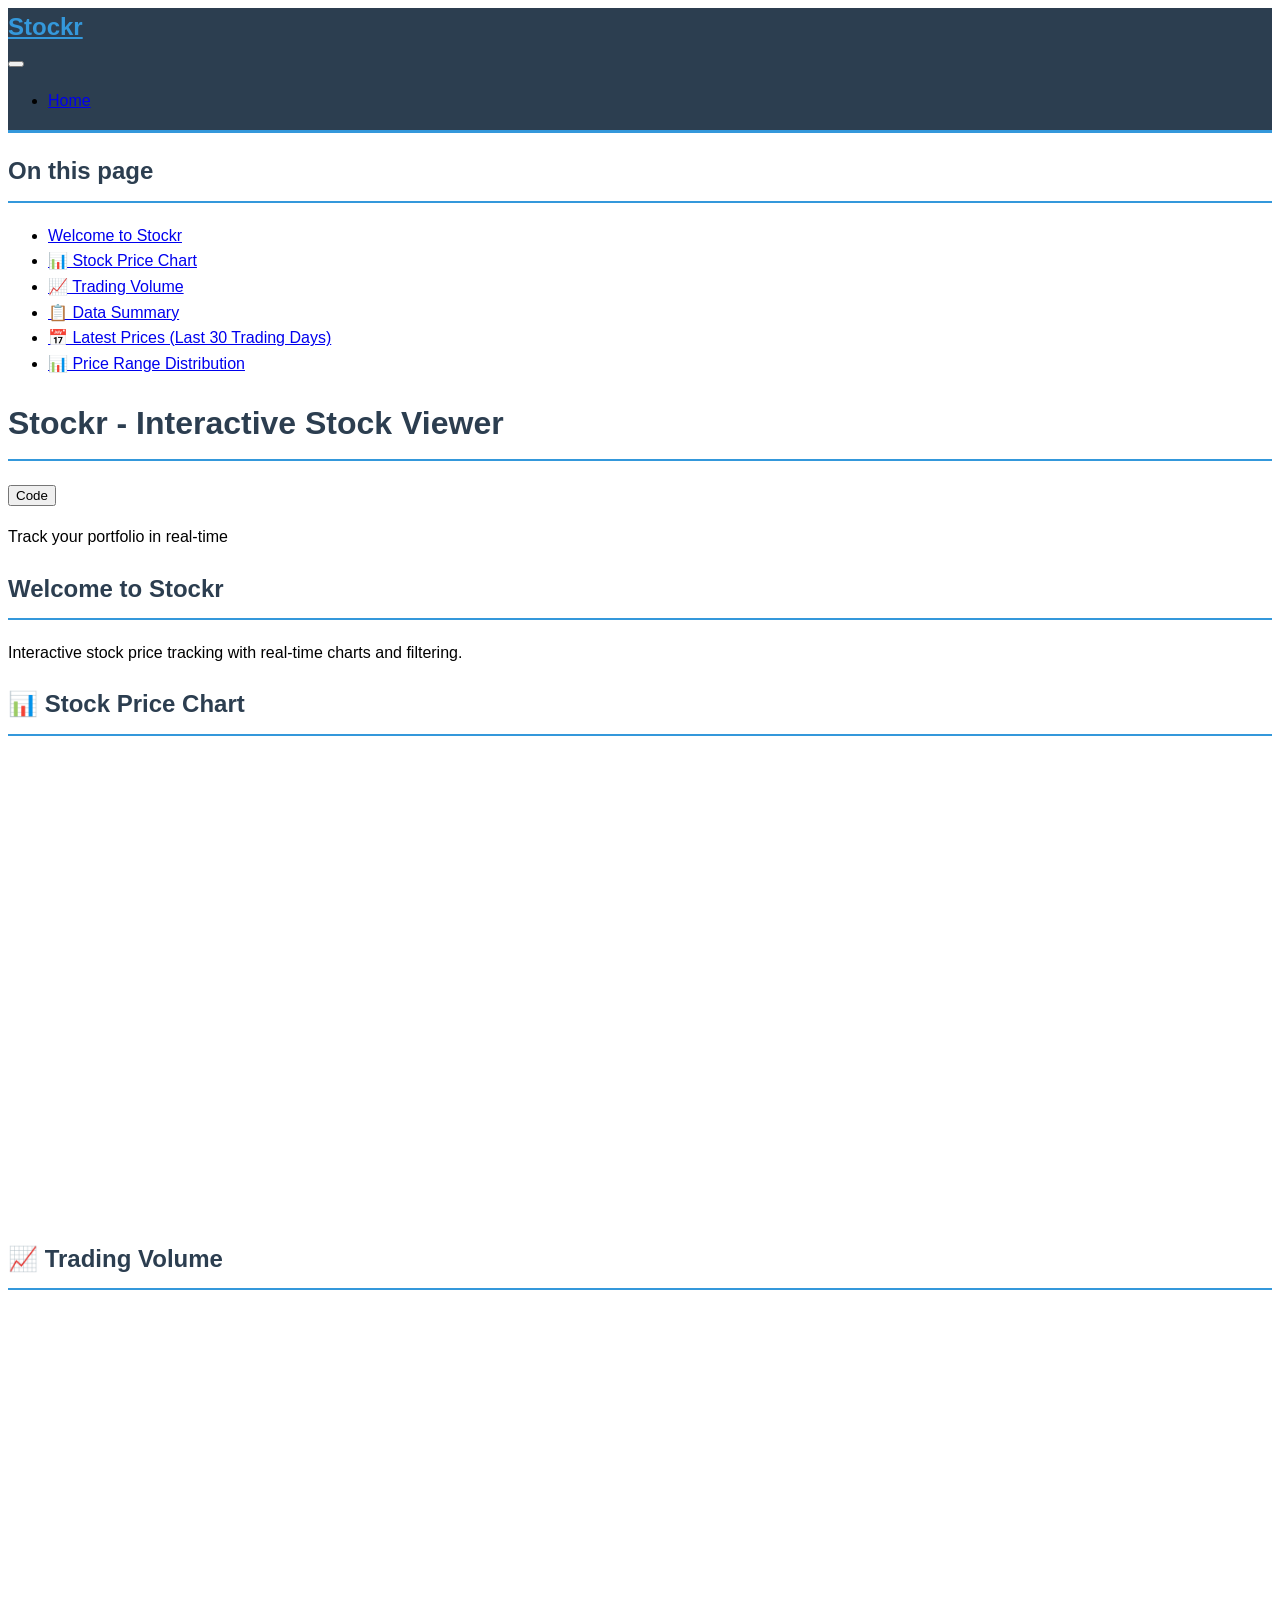
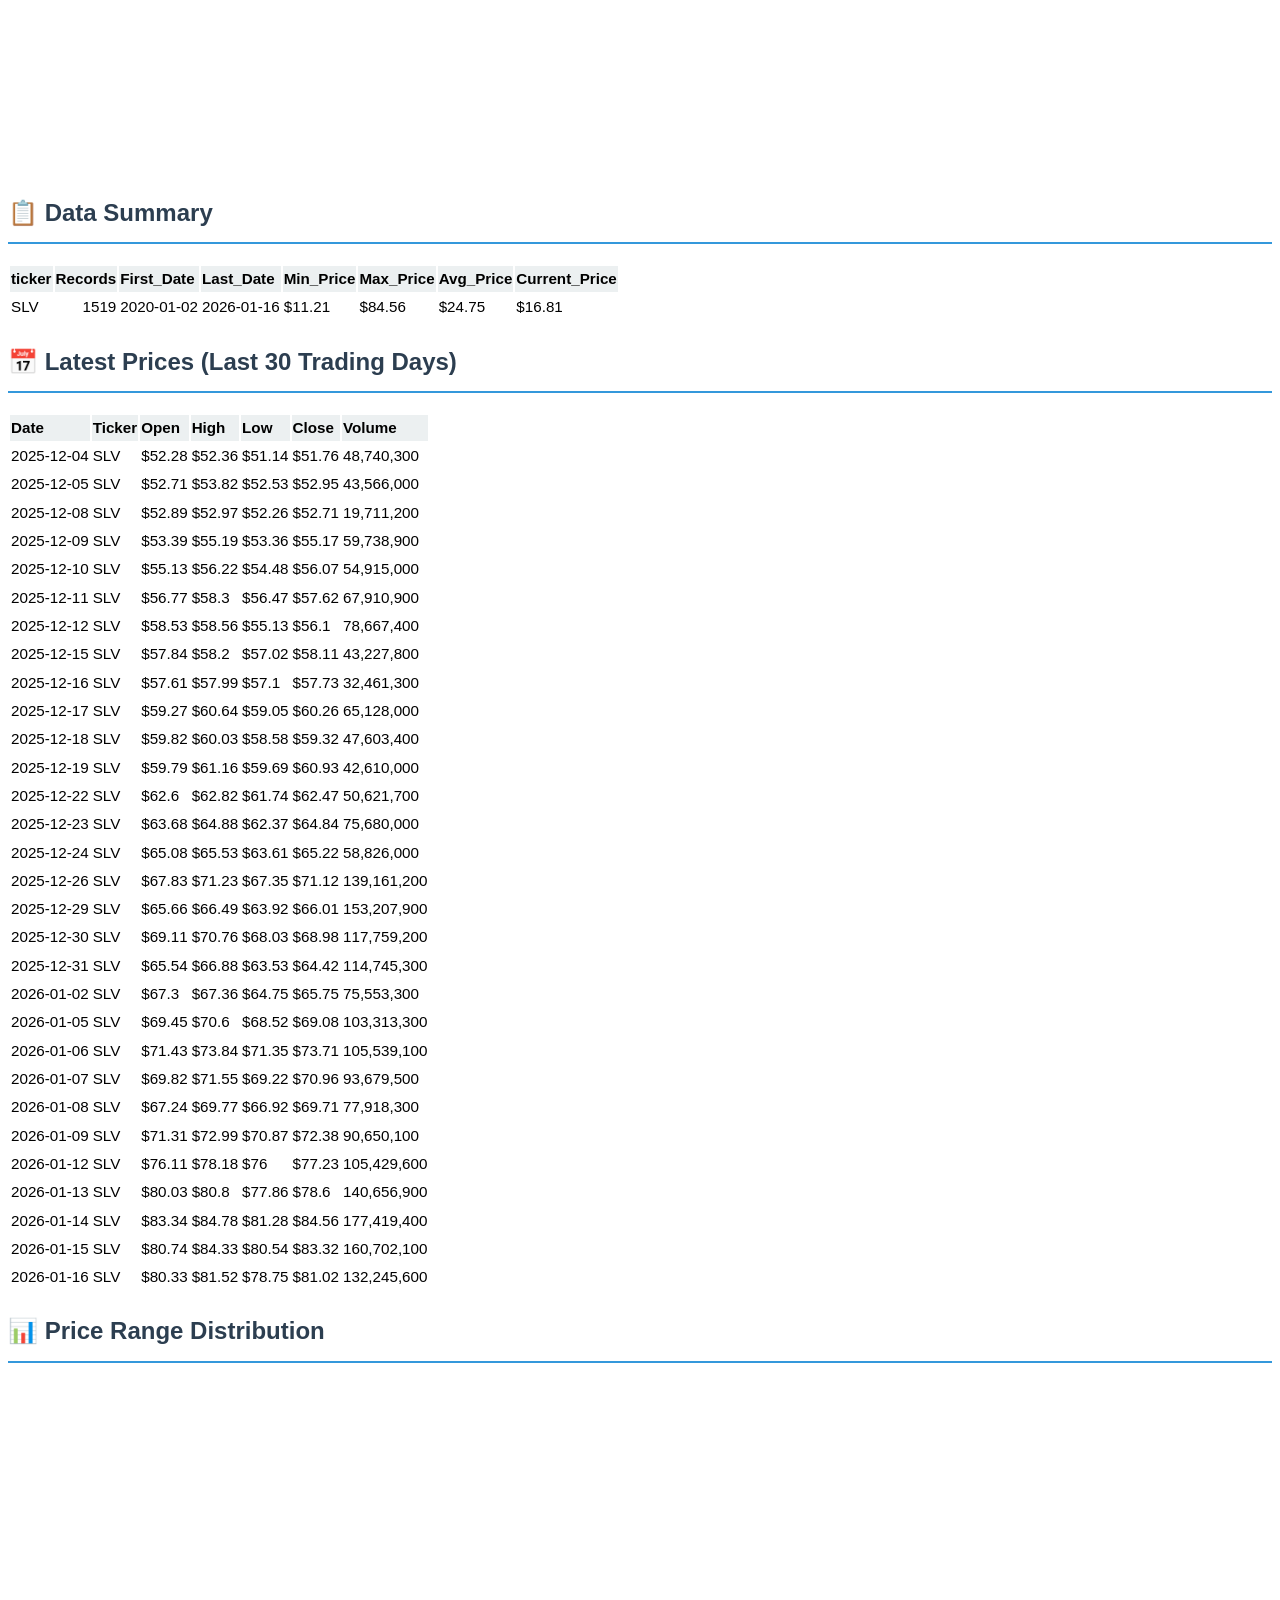
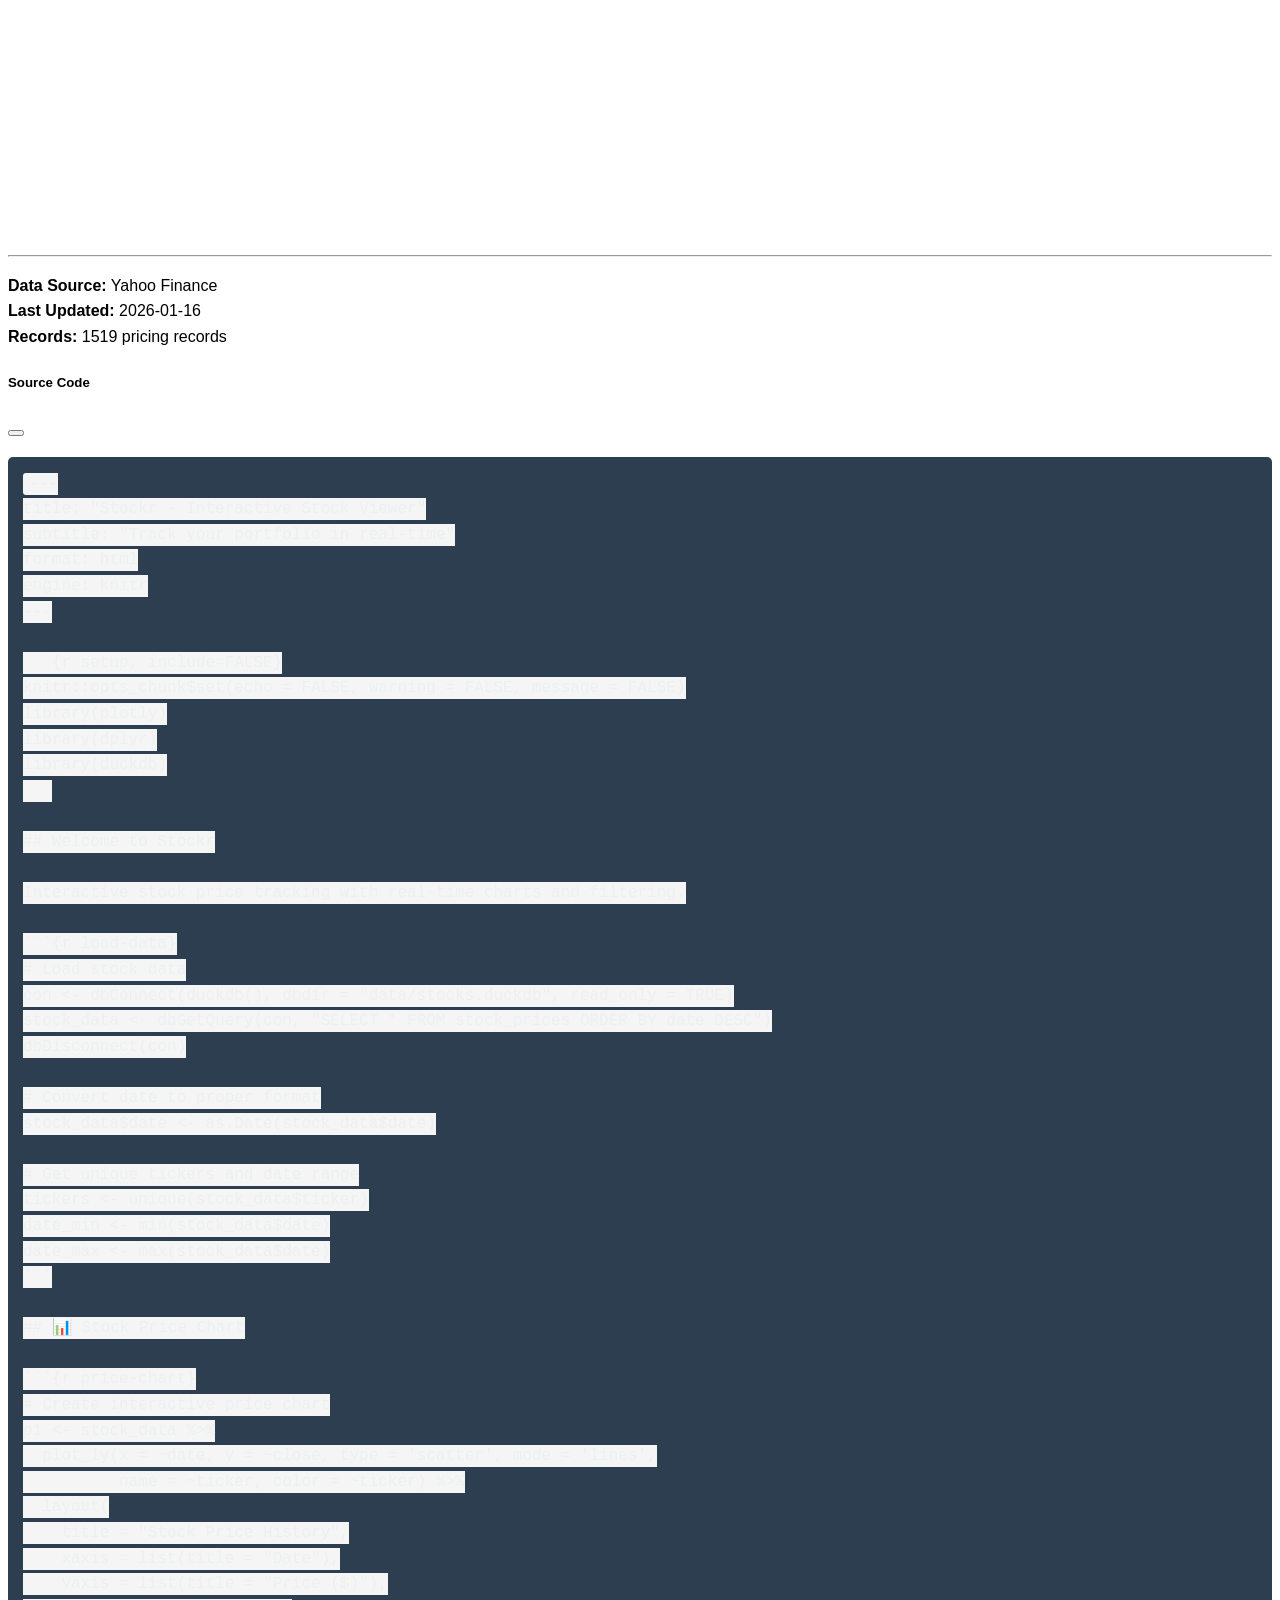
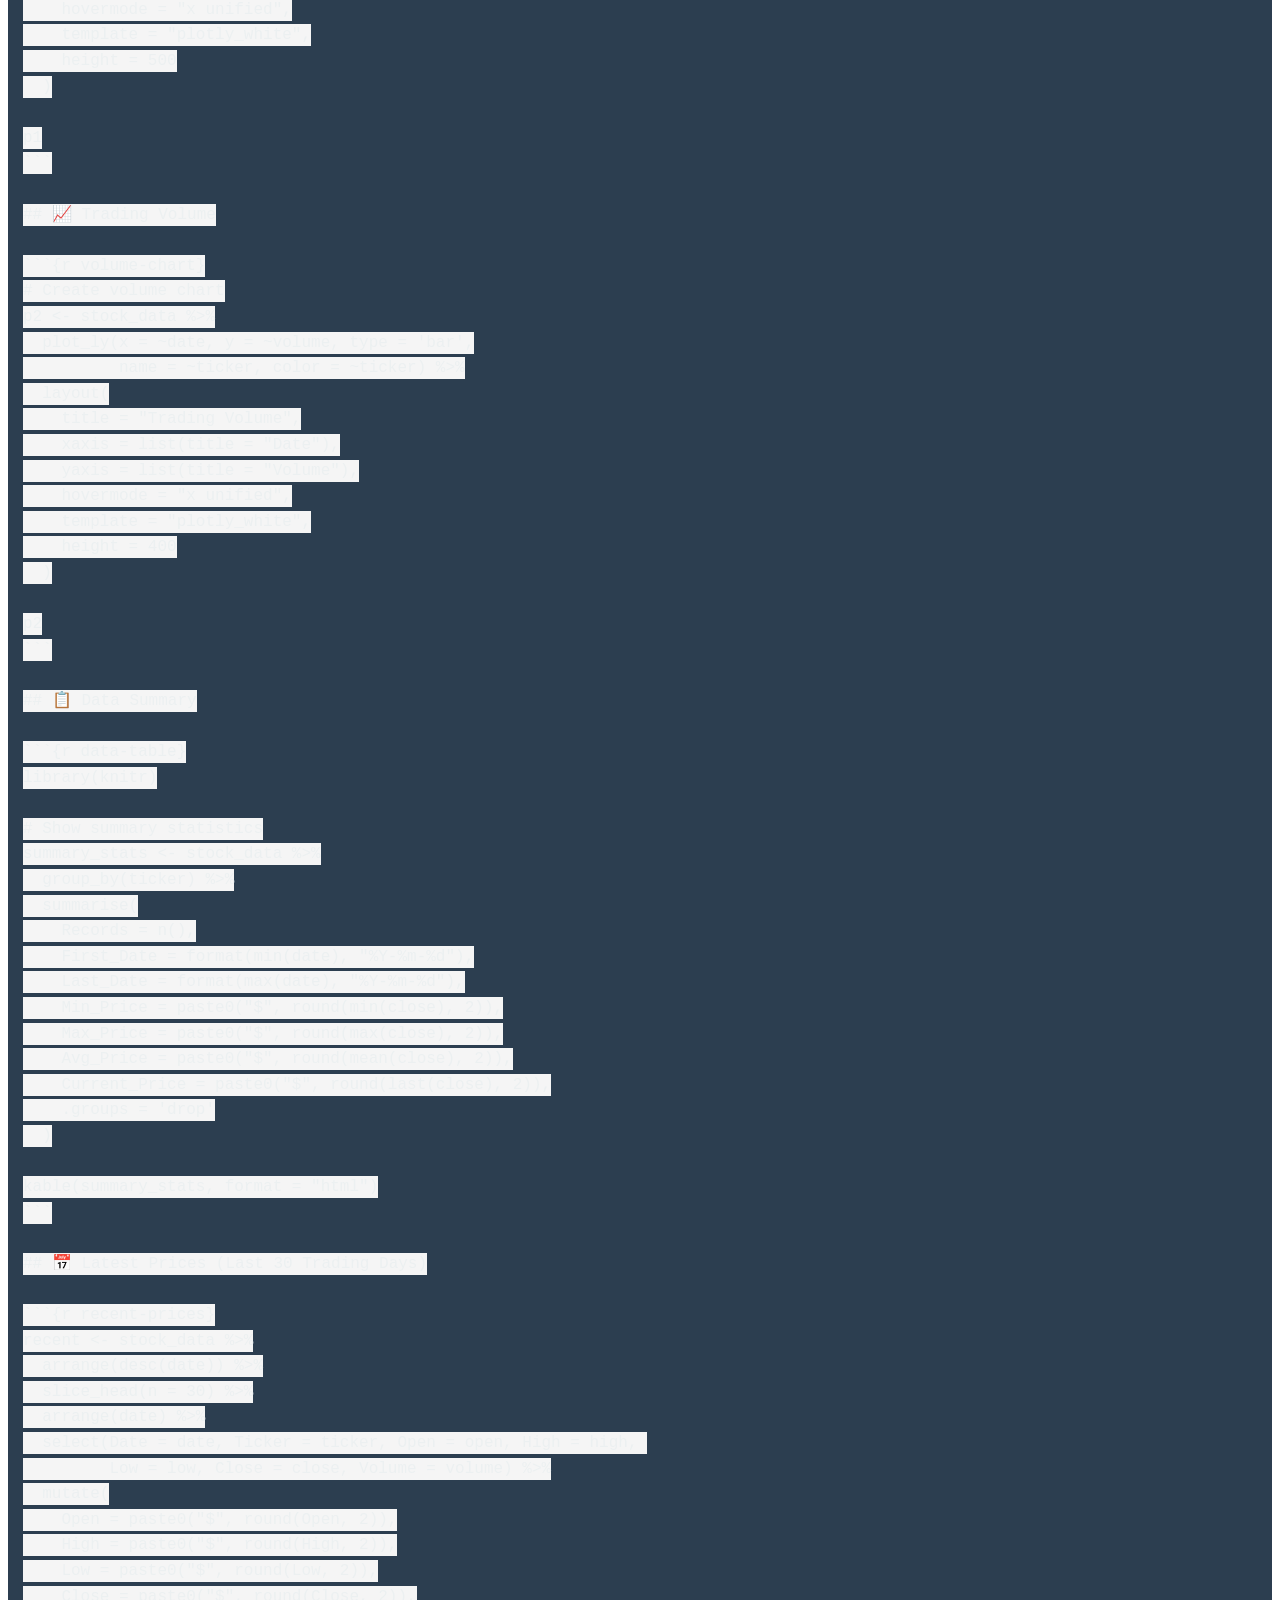
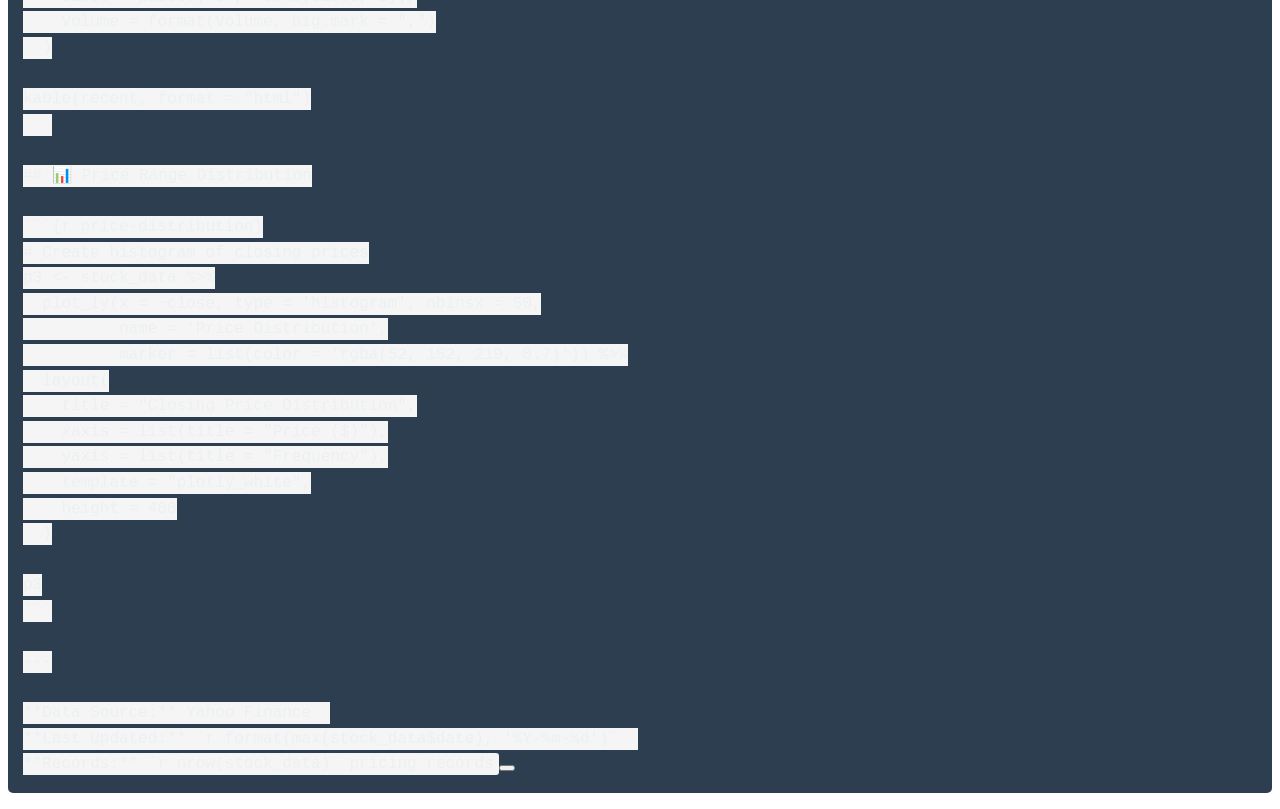
==== commit 03f52908: "feat: replace WASM with Plotly charts, add CSV export, improve interactivity" ====
--- a/docs/index.html
+++ b/docs/index.html
@@ -7,7 +7,7 @@
 <meta name="viewport" content="width=device-width, initial-scale=1.0, user-scalable=yes">
 
 
-<title>Stockr - Stock Price Viewer – Stockr</title>
+<title>Stockr - Interactive Stock Viewer – Stockr</title>
 <style>
 code{white-space: pre-wrap;}
 span.smallcaps{font-variant: small-caps;}
@@ -100,8 +100,24 @@
     "search-label": "Search"
   }
 }</script>
-<script type="module" src="site_libs/quarto-ojs/quarto-ojs-runtime.js"></script>
-<link href="site_libs/quarto-ojs/quarto-ojs.css" rel="stylesheet">
+<link href="site_libs/htmltools-fill-0.5.8.1/fill.css" rel="stylesheet">
+
+<script src="site_libs/htmlwidgets-1.6.4/htmlwidgets.js"></script>
+
+<script src="site_libs/plotly-binding-4.11.0/plotly.js"></script>
+
+<script src="site_libs/typedarray-0.1/typedarray.min.js"></script>
+
+<script src="site_libs/jquery-3.5.1/jquery.min.js"></script>
+
+<link href="site_libs/crosstalk-1.2.1/css/crosstalk.min.css" rel="stylesheet">
+
+<script src="site_libs/crosstalk-1.2.1/js/crosstalk.min.js"></script>
+
+<link href="site_libs/plotly-htmlwidgets-css-2.11.1/plotly-htmlwidgets.css" rel="stylesheet">
+
+<script src="site_libs/plotly-main-2.11.1/plotly-latest.min.js"></script>
+
 
 
 <link rel="stylesheet" href="styles.css">
@@ -144,12 +160,12 @@
     <h2 id="toc-title">On this page</h2>
    
   <ul>
-  <li><a href="#welcome-to-stockr" id="toc-welcome-to-stockr" class="nav-link active" data-scroll-target="#welcome-to-stockr">Welcome to Stockr</a>
-  <ul class="collapse">
-  <li><a href="#stock-data" id="toc-stock-data" class="nav-link" data-scroll-target="#stock-data">Stock Data</a></li>
-  </ul></li>
-  <li><a href="#how-to-use" id="toc-how-to-use" class="nav-link" data-scroll-target="#how-to-use">How to Use</a></li>
-  <li><a href="#technologies-used" id="toc-technologies-used" class="nav-link" data-scroll-target="#technologies-used">Technologies Used</a></li>
+  <li><a href="#welcome-to-stockr" id="toc-welcome-to-stockr" class="nav-link active" data-scroll-target="#welcome-to-stockr">Welcome to Stockr</a></li>
+  <li><a href="#stock-price-chart" id="toc-stock-price-chart" class="nav-link" data-scroll-target="#stock-price-chart">📊 Stock Price Chart</a></li>
+  <li><a href="#trading-volume" id="toc-trading-volume" class="nav-link" data-scroll-target="#trading-volume">📈 Trading Volume</a></li>
+  <li><a href="#data-summary" id="toc-data-summary" class="nav-link" data-scroll-target="#data-summary">📋 Data Summary</a></li>
+  <li><a href="#latest-prices-last-30-trading-days" id="toc-latest-prices-last-30-trading-days" class="nav-link" data-scroll-target="#latest-prices-last-30-trading-days">📅 Latest Prices (Last 30 Trading Days)</a></li>
+  <li><a href="#price-range-distribution" id="toc-price-range-distribution" class="nav-link" data-scroll-target="#price-range-distribution">📊 Price Range Distribution</a></li>
   </ul>
 </nav>
     </div>
@@ -158,8 +174,8 @@
 
 <header id="title-block-header" class="quarto-title-block default">
 <div class="quarto-title">
-<div class="quarto-title-block"><div><h1 class="title">Stockr - Stock Price Viewer</h1><button type="button" class="btn code-tools-button dropdown-toggle" id="quarto-code-tools-menu" data-bs-toggle="dropdown" aria-expanded="false"><i class="bi"></i> Code</button><ul class="dropdown-menu dropdown-menu-end" aria-labelelledby="quarto-code-tools-menu"><li><a id="quarto-show-all-code" class="dropdown-item" href="javascript:void(0)" role="button">Show All Code</a></li><li><a id="quarto-hide-all-code" class="dropdown-item" href="javascript:void(0)" role="button">Hide All Code</a></li><li><hr class="dropdown-divider"></li><li><a id="quarto-view-source" class="dropdown-item" href="javascript:void(0)" role="button">View Source</a></li></ul></div></div>
-<p class="subtitle lead">Query your portfolio with ease</p>
+<div class="quarto-title-block"><div><h1 class="title">Stockr - Interactive Stock Viewer</h1><button type="button" class="btn code-tools-button" id="quarto-code-tools-source"><i class="bi"></i> Code</button></div></div>
+<p class="subtitle lead">Track your portfolio in real-time</p>
 </div>
 
 
@@ -178,216 +194,367 @@
 
 <section id="welcome-to-stockr" class="level2">
 <h2 class="anchored" data-anchor-id="welcome-to-stockr">Welcome to Stockr</h2>
-<p>This page allows you to view historical stock data for your portfolio.</p>
+<p>Interactive stock price tracking with real-time charts and filtering.</p>
+</section>
+<section id="stock-price-chart" class="level2">
+<h2 class="anchored" data-anchor-id="stock-price-chart">📊 Stock Price Chart</h2>
 <div class="cell">
-<details class="code-fold hidden">
-<summary>Code</summary>
-<div class="sourceCode cell-code hidden" id="cb1" data-startfrom="20" data-source-offset="-28"><pre class="sourceCode js code-with-copy"><code class="sourceCode javascript" style="counter-reset: source-line 19;"><span id="cb1-20"><a href="#cb1-20" aria-hidden="true" tabindex="-1"></a><span class="im">import</span>(<span class="st">'https://cdn.jsdelivr.net/npm/@duckdb/wasm'</span>)<span class="op">.</span><span class="fu">then</span>(<span class="kw">async</span> (DuckDBModule) <span class="kw">=&gt;</span> {</span>
-<span id="cb1-21"><a href="#cb1-21" aria-hidden="true" tabindex="-1"></a>  <span class="kw">const</span> duckdb <span class="op">=</span> <span class="cf">await</span> DuckDBModule<span class="op">.</span><span class="at">Database</span><span class="op">.</span><span class="fu">new</span>()<span class="op">;</span></span>
-<span id="cb1-22"><a href="#cb1-22" aria-hidden="true" tabindex="-1"></a>  <span class="cf">return</span> duckdb<span class="op">;</span></span>
-<span id="cb1-23"><a href="#cb1-23" aria-hidden="true" tabindex="-1"></a>})<span class="op">;</span></span></code><button title="Copy to Clipboard" class="code-copy-button"><i class="bi"></i></button></pre></div>
-</details>
-<div class="cell-output cell-output-display">
-<div>
-<div id="ojs-cell-1-1" data-nodetype="expression">
-
-</div>
-</div>
-</div>
-<details class="code-fold hidden">
-<summary>Code</summary>
-<div class="sourceCode cell-code hidden" id="cb2" data-startfrom="26" data-source-offset="-217"><pre class="sourceCode js code-with-copy"><code class="sourceCode javascript" style="counter-reset: source-line 25;"><span id="cb2-26"><a href="#cb2-26" aria-hidden="true" tabindex="-1"></a><span class="kw">async</span> <span class="kw">function</span> <span class="fu">loadStockData</span>() {</span>
-<span id="cb2-27"><a href="#cb2-27" aria-hidden="true" tabindex="-1"></a>  <span class="cf">try</span> {</span>
-<span id="cb2-28"><a href="#cb2-28" aria-hidden="true" tabindex="-1"></a>    <span class="kw">const</span> response <span class="op">=</span> <span class="cf">await</span> <span class="fu">fetch</span>(<span class="st">'./data/stocks.duckdb'</span>)<span class="op">;</span></span>
-<span id="cb2-29"><a href="#cb2-29" aria-hidden="true" tabindex="-1"></a>    <span class="cf">if</span> (<span class="op">!</span>response<span class="op">.</span><span class="at">ok</span>) <span class="cf">throw</span> <span class="kw">new</span> <span class="bu">Error</span>(<span class="st">'Failed to load database'</span>)<span class="op">;</span></span>
-<span id="cb2-30"><a href="#cb2-30" aria-hidden="true" tabindex="-1"></a>    <span class="cf">return</span> response<span class="op">.</span><span class="fu">arrayBuffer</span>()<span class="op">;</span></span>
-<span id="cb2-31"><a href="#cb2-31" aria-hidden="true" tabindex="-1"></a>  } <span class="cf">catch</span> (e) {</span>
-<span id="cb2-32"><a href="#cb2-32" aria-hidden="true" tabindex="-1"></a>    <span class="bu">console</span><span class="op">.</span><span class="fu">error</span>(<span class="st">'Database load error:'</span><span class="op">,</span> e)<span class="op">;</span></span>
-<span id="cb2-33"><a href="#cb2-33" aria-hidden="true" tabindex="-1"></a>    <span class="cf">return</span> <span class="kw">null</span><span class="op">;</span></span>
-<span id="cb2-34"><a href="#cb2-34" aria-hidden="true" tabindex="-1"></a>  }</span>
-<span id="cb2-35"><a href="#cb2-35" aria-hidden="true" tabindex="-1"></a>}</span>
-<span id="cb2-36"><a href="#cb2-36" aria-hidden="true" tabindex="-1"></a></span>
-<span id="cb2-37"><a href="#cb2-37" aria-hidden="true" tabindex="-1"></a><span class="co">// Display message</span></span>
-<span id="cb2-38"><a href="#cb2-38" aria-hidden="true" tabindex="-1"></a><span class="fu">html</span><span class="vs">`&lt;p&gt;Loading stock data...&lt;/p&gt;`</span></span></code><button title="Copy to Clipboard" class="code-copy-button"><i class="bi"></i></button></pre></div>
-</details>
-<div class="cell-output cell-output-display">
-<div>
-<div id="ojs-cell-1-2" data-nodetype="declaration">
-
-</div>
-</div>
-</div>
-<div class="cell-output cell-output-display">
-<div>
-<div id="ojs-cell-1-3" data-nodetype="expression">
-
-</div>
-</div>
-</div>
-</div>
-<section id="stock-data" class="level3">
-<h3 class="anchored" data-anchor-id="stock-data">Stock Data</h3>
-<p>The application uses a DuckDB database with stock price data. Currently tracking: <strong>SLV</strong></p>
-<p>Below is a preview of the data structure:</p>
-<div class="cell">
-<div class="cell-output cell-output-stdout">
-<pre><code>&lt;table&gt;
- &lt;thead&gt;
-  &lt;tr&gt;
-   &lt;th style="text-align:left;"&gt; ticker &lt;/th&gt;
-   &lt;th style="text-align:right;"&gt; record_count &lt;/th&gt;
-   &lt;th style="text-align:left;"&gt; first_date &lt;/th&gt;
-   &lt;th style="text-align:left;"&gt; last_date &lt;/th&gt;
-   &lt;th style="text-align:right;"&gt; min_price &lt;/th&gt;
-   &lt;th style="text-align:right;"&gt; max_price &lt;/th&gt;
-   &lt;th style="text-align:right;"&gt; avg_price &lt;/th&gt;
-  &lt;/tr&gt;
- &lt;/thead&gt;
-&lt;tbody&gt;
-  &lt;tr&gt;
-   &lt;td style="text-align:left;"&gt; SLV &lt;/td&gt;
-   &lt;td style="text-align:right;"&gt; 1519 &lt;/td&gt;
-   &lt;td style="text-align:left;"&gt; 2020-01-02 &lt;/td&gt;
-   &lt;td style="text-align:left;"&gt; 2026-01-16 &lt;/td&gt;
-   &lt;td style="text-align:right;"&gt; 11.21 &lt;/td&gt;
-   &lt;td style="text-align:right;"&gt; 84.56 &lt;/td&gt;
-   &lt;td style="text-align:right;"&gt; 24.75 &lt;/td&gt;
-  &lt;/tr&gt;
-&lt;/tbody&gt;
-&lt;/table&gt;
-
-
-#### Recent Prices
-
-&lt;table&gt;
- &lt;thead&gt;
-  &lt;tr&gt;
-   &lt;th style="text-align:left;"&gt; date &lt;/th&gt;
-   &lt;th style="text-align:left;"&gt; ticker &lt;/th&gt;
-   &lt;th style="text-align:right;"&gt; open &lt;/th&gt;
-   &lt;th style="text-align:right;"&gt; high &lt;/th&gt;
-   &lt;th style="text-align:right;"&gt; low &lt;/th&gt;
-   &lt;th style="text-align:right;"&gt; close &lt;/th&gt;
-   &lt;th style="text-align:right;"&gt; volume &lt;/th&gt;
-  &lt;/tr&gt;
- &lt;/thead&gt;
-&lt;tbody&gt;
-  &lt;tr&gt;
-   &lt;td style="text-align:left;"&gt; 2026-01-16 &lt;/td&gt;
-   &lt;td style="text-align:left;"&gt; SLV &lt;/td&gt;
-   &lt;td style="text-align:right;"&gt; 80.33 &lt;/td&gt;
-   &lt;td style="text-align:right;"&gt; 81.52 &lt;/td&gt;
-   &lt;td style="text-align:right;"&gt; 78.75 &lt;/td&gt;
-   &lt;td style="text-align:right;"&gt; 81.02 &lt;/td&gt;
-   &lt;td style="text-align:right;"&gt; 132245600 &lt;/td&gt;
-  &lt;/tr&gt;
-  &lt;tr&gt;
-   &lt;td style="text-align:left;"&gt; 2026-01-15 &lt;/td&gt;
-   &lt;td style="text-align:left;"&gt; SLV &lt;/td&gt;
-   &lt;td style="text-align:right;"&gt; 80.74 &lt;/td&gt;
-   &lt;td style="text-align:right;"&gt; 84.33 &lt;/td&gt;
-   &lt;td style="text-align:right;"&gt; 80.54 &lt;/td&gt;
-   &lt;td style="text-align:right;"&gt; 83.32 &lt;/td&gt;
-   &lt;td style="text-align:right;"&gt; 160702100 &lt;/td&gt;
-  &lt;/tr&gt;
-  &lt;tr&gt;
-   &lt;td style="text-align:left;"&gt; 2026-01-14 &lt;/td&gt;
-   &lt;td style="text-align:left;"&gt; SLV &lt;/td&gt;
-   &lt;td style="text-align:right;"&gt; 83.34 &lt;/td&gt;
-   &lt;td style="text-align:right;"&gt; 84.78 &lt;/td&gt;
-   &lt;td style="text-align:right;"&gt; 81.28 &lt;/td&gt;
-   &lt;td style="text-align:right;"&gt; 84.56 &lt;/td&gt;
-   &lt;td style="text-align:right;"&gt; 177419400 &lt;/td&gt;
-  &lt;/tr&gt;
-  &lt;tr&gt;
-   &lt;td style="text-align:left;"&gt; 2026-01-13 &lt;/td&gt;
-   &lt;td style="text-align:left;"&gt; SLV &lt;/td&gt;
-   &lt;td style="text-align:right;"&gt; 80.03 &lt;/td&gt;
-   &lt;td style="text-align:right;"&gt; 80.80 &lt;/td&gt;
-   &lt;td style="text-align:right;"&gt; 77.86 &lt;/td&gt;
-   &lt;td style="text-align:right;"&gt; 78.60 &lt;/td&gt;
-   &lt;td style="text-align:right;"&gt; 140656900 &lt;/td&gt;
-  &lt;/tr&gt;
-  &lt;tr&gt;
-   &lt;td style="text-align:left;"&gt; 2026-01-12 &lt;/td&gt;
-   &lt;td style="text-align:left;"&gt; SLV &lt;/td&gt;
-   &lt;td style="text-align:right;"&gt; 76.11 &lt;/td&gt;
-   &lt;td style="text-align:right;"&gt; 78.18 &lt;/td&gt;
-   &lt;td style="text-align:right;"&gt; 76.00 &lt;/td&gt;
-   &lt;td style="text-align:right;"&gt; 77.23 &lt;/td&gt;
-   &lt;td style="text-align:right;"&gt; 105429600 &lt;/td&gt;
-  &lt;/tr&gt;
-  &lt;tr&gt;
-   &lt;td style="text-align:left;"&gt; 2026-01-09 &lt;/td&gt;
-   &lt;td style="text-align:left;"&gt; SLV &lt;/td&gt;
-   &lt;td style="text-align:right;"&gt; 71.31 &lt;/td&gt;
-   &lt;td style="text-align:right;"&gt; 72.99 &lt;/td&gt;
-   &lt;td style="text-align:right;"&gt; 70.87 &lt;/td&gt;
-   &lt;td style="text-align:right;"&gt; 72.38 &lt;/td&gt;
-   &lt;td style="text-align:right;"&gt; 90650100 &lt;/td&gt;
-  &lt;/tr&gt;
-  &lt;tr&gt;
-   &lt;td style="text-align:left;"&gt; 2026-01-08 &lt;/td&gt;
-   &lt;td style="text-align:left;"&gt; SLV &lt;/td&gt;
-   &lt;td style="text-align:right;"&gt; 67.24 &lt;/td&gt;
-   &lt;td style="text-align:right;"&gt; 69.77 &lt;/td&gt;
-   &lt;td style="text-align:right;"&gt; 66.92 &lt;/td&gt;
-   &lt;td style="text-align:right;"&gt; 69.71 &lt;/td&gt;
-   &lt;td style="text-align:right;"&gt; 77918300 &lt;/td&gt;
-  &lt;/tr&gt;
-  &lt;tr&gt;
-   &lt;td style="text-align:left;"&gt; 2026-01-07 &lt;/td&gt;
-   &lt;td style="text-align:left;"&gt; SLV &lt;/td&gt;
-   &lt;td style="text-align:right;"&gt; 69.82 &lt;/td&gt;
-   &lt;td style="text-align:right;"&gt; 71.55 &lt;/td&gt;
-   &lt;td style="text-align:right;"&gt; 69.22 &lt;/td&gt;
-   &lt;td style="text-align:right;"&gt; 70.96 &lt;/td&gt;
-   &lt;td style="text-align:right;"&gt; 93679500 &lt;/td&gt;
-  &lt;/tr&gt;
-  &lt;tr&gt;
-   &lt;td style="text-align:left;"&gt; 2026-01-06 &lt;/td&gt;
-   &lt;td style="text-align:left;"&gt; SLV &lt;/td&gt;
-   &lt;td style="text-align:right;"&gt; 71.43 &lt;/td&gt;
-   &lt;td style="text-align:right;"&gt; 73.84 &lt;/td&gt;
-   &lt;td style="text-align:right;"&gt; 71.35 &lt;/td&gt;
-   &lt;td style="text-align:right;"&gt; 73.71 &lt;/td&gt;
-   &lt;td style="text-align:right;"&gt; 105539100 &lt;/td&gt;
-  &lt;/tr&gt;
-  &lt;tr&gt;
-   &lt;td style="text-align:left;"&gt; 2026-01-05 &lt;/td&gt;
-   &lt;td style="text-align:left;"&gt; SLV &lt;/td&gt;
-   &lt;td style="text-align:right;"&gt; 69.45 &lt;/td&gt;
-   &lt;td style="text-align:right;"&gt; 70.60 &lt;/td&gt;
-   &lt;td style="text-align:right;"&gt; 68.52 &lt;/td&gt;
-   &lt;td style="text-align:right;"&gt; 69.08 &lt;/td&gt;
-   &lt;td style="text-align:right;"&gt; 103313300 &lt;/td&gt;
-  &lt;/tr&gt;
-&lt;/tbody&gt;
-&lt;/table&gt;</code></pre>
+<div class="cell-output-display">
+<div class="plotly html-widget html-fill-item" id="htmlwidget-b0b4a5ed2bf86b0f6d94" style="width:100%;height:464px;"></div>
+<script type="application/json" data-for="htmlwidget-b0b4a5ed2bf86b0f6d94">{"x":{"visdat":{"5a64737b4ab9":["function () ","plotlyVisDat"]},"cur_data":"5a64737b4ab9","attrs":{"5a64737b4ab9":{"x":{},"y":{},"mode":"lines","name":{},"color":{},"alpha_stroke":1,"sizes":[10,100],"spans":[1,20],"type":"scatter"}},"layout":{"height":500,"margin":{"b":40,"l":60,"t":25,"r":10},"title":"Stock Price History","xaxis":{"domain":[0,1],"automargin":true,"title":"Date"},"yaxis":{"domain":[0,1],"automargin":true,"title":"Price ($)"},"hovermode":"x unified","template":"plotly_white","showlegend":false},"source":"A","config":{"modeBarButtonsToAdd":["hoverclosest","hovercompare"],"showSendToCloud":false},"data":[{"x":["2026-01-16","2026-01-15","2026-01-14","2026-01-13","2026-01-12","2026-01-09","2026-01-08","2026-01-07","2026-01-06","2026-01-05","2026-01-02","2025-12-31","2025-12-30","2025-12-29","2025-12-26","2025-12-24","2025-12-23","2025-12-22","2025-12-19","2025-12-18","2025-12-17","2025-12-16","2025-12-15","2025-12-12","2025-12-11","2025-12-10","2025-12-09","2025-12-08","2025-12-05","2025-12-04","2025-12-03","2025-12-02","2025-12-01","2025-11-28","2025-11-26","2025-11-25","2025-11-24","2025-11-21","2025-11-20","2025-11-19","2025-11-18","2025-11-17","2025-11-14","2025-11-13","2025-11-12","2025-11-11","2025-11-10","2025-11-07","2025-11-06","2025-11-05","2025-11-04","2025-11-03","2025-10-31","2025-10-30","2025-10-29","2025-10-28","2025-10-27","2025-10-24","2025-10-23","2025-10-22","2025-10-21","2025-10-20","2025-10-17","2025-10-16","2025-10-15","2025-10-14","2025-10-13","2025-10-10","2025-10-09","2025-10-08","2025-10-07","2025-10-06","2025-10-03","2025-10-02","2025-10-01","2025-09-30","2025-09-29","2025-09-26","2025-09-25","2025-09-24","2025-09-23","2025-09-22","2025-09-19","2025-09-18","2025-09-17","2025-09-16","2025-09-15","2025-09-12","2025-09-11","2025-09-10","2025-09-09","2025-09-08","2025-09-05","2025-09-04","2025-09-03","2025-09-02","2025-08-29","2025-08-28","2025-08-27","2025-08-26","2025-08-25","2025-08-22","2025-08-21","2025-08-20","2025-08-19","2025-08-18","2025-08-15","2025-08-14","2025-08-13","2025-08-12","2025-08-11","2025-08-08","2025-08-07","2025-08-06","2025-08-05","2025-08-04","2025-08-01","2025-07-31","2025-07-30","2025-07-29","2025-07-28","2025-07-25","2025-07-24","2025-07-23","2025-07-22","2025-07-21","2025-07-18","2025-07-17","2025-07-16","2025-07-15","2025-07-14","2025-07-11","2025-07-10","2025-07-09","2025-07-08","2025-07-07","2025-07-03","2025-07-02","2025-07-01","2025-06-30","2025-06-27","2025-06-26","2025-06-25","2025-06-24","2025-06-23","2025-06-20","2025-06-18","2025-06-17","2025-06-16","2025-06-13","2025-06-12","2025-06-11","2025-06-10","2025-06-09","2025-06-06","2025-06-05","2025-06-04","2025-06-03","2025-06-02","2025-05-30","2025-05-29","2025-05-28","2025-05-27","2025-05-23","2025-05-22","2025-05-21","2025-05-20","2025-05-19","2025-05-16","2025-05-15","2025-05-14","2025-05-13","2025-05-12","2025-05-09","2025-05-08","2025-05-07","2025-05-06","2025-05-05","2025-05-02","2025-05-01","2025-04-30","2025-04-29","2025-04-28","2025-04-25","2025-04-24","2025-04-23","2025-04-22","2025-04-21","2025-04-17","2025-04-16","2025-04-15","2025-04-14","2025-04-11","2025-04-10","2025-04-09","2025-04-08","2025-04-07","2025-04-04","2025-04-03","2025-04-02","2025-04-01","2025-03-31","2025-03-28","2025-03-27","2025-03-26","2025-03-25","2025-03-24","2025-03-21","2025-03-20","2025-03-19","2025-03-18","2025-03-17","2025-03-14","2025-03-13","2025-03-12","2025-03-11","2025-03-10","2025-03-07","2025-03-06","2025-03-05","2025-03-04","2025-03-03","2025-02-28","2025-02-27","2025-02-26","2025-02-25","2025-02-24","2025-02-21","2025-02-20","2025-02-19","2025-02-18","2025-02-14","2025-02-13","2025-02-12","2025-02-11","2025-02-10","2025-02-07","2025-02-06","2025-02-05","2025-02-04","2025-02-03","2025-01-31","2025-01-30","2025-01-29","2025-01-28","2025-01-27","2025-01-24","2025-01-23","2025-01-22","2025-01-21","2025-01-17","2025-01-16","2025-01-15","2025-01-14","2025-01-13","2025-01-10","2025-01-08","2025-01-07","2025-01-06","2025-01-03","2025-01-02","2024-12-31","2024-12-30","2024-12-27","2024-12-26","2024-12-24","2024-12-23","2024-12-20","2024-12-19","2024-12-18","2024-12-17","2024-12-16","2024-12-13","2024-12-12","2024-12-11","2024-12-10","2024-12-09","2024-12-06","2024-12-05","2024-12-04","2024-12-03","2024-12-02","2024-11-29","2024-11-27","2024-11-26","2024-11-25","2024-11-22","2024-11-21","2024-11-20","2024-11-19","2024-11-18","2024-11-15","2024-11-14","2024-11-13","2024-11-12","2024-11-11","2024-11-08","2024-11-07","2024-11-06","2024-11-05","2024-11-04","2024-11-01","2024-10-31","2024-10-30","2024-10-29","2024-10-28","2024-10-25","2024-10-24","2024-10-23","2024-10-22","2024-10-21","2024-10-18","2024-10-17","2024-10-16","2024-10-15","2024-10-14","2024-10-11","2024-10-10","2024-10-09","2024-10-08","2024-10-07","2024-10-04","2024-10-03","2024-10-02","2024-10-01","2024-09-30","2024-09-27","2024-09-26","2024-09-25","2024-09-24","2024-09-23","2024-09-20","2024-09-19","2024-09-18","2024-09-17","2024-09-16","2024-09-13","2024-09-12","2024-09-11","2024-09-10","2024-09-09","2024-09-06","2024-09-05","2024-09-04","2024-09-03","2024-08-30","2024-08-29","2024-08-28","2024-08-27","2024-08-26","2024-08-23","2024-08-22","2024-08-21","2024-08-20","2024-08-19","2024-08-16","2024-08-15","2024-08-14","2024-08-13","2024-08-12","2024-08-09","2024-08-08","2024-08-07","2024-08-06","2024-08-05","2024-08-02","2024-08-01","2024-07-31","2024-07-30","2024-07-29","2024-07-26","2024-07-25","2024-07-24","2024-07-23","2024-07-22","2024-07-19","2024-07-18","2024-07-17","2024-07-16","2024-07-15","2024-07-12","2024-07-11","2024-07-10","2024-07-09","2024-07-08","2024-07-05","2024-07-03","2024-07-02","2024-07-01","2024-06-28","2024-06-27","2024-06-26","2024-06-25","2024-06-24","2024-06-21","2024-06-20","2024-06-18","2024-06-17","2024-06-14","2024-06-13","2024-06-12","2024-06-11","2024-06-10","2024-06-07","2024-06-06","2024-06-05","2024-06-04","2024-06-03","2024-05-31","2024-05-30","2024-05-29","2024-05-28","2024-05-24","2024-05-23","2024-05-22","2024-05-21","2024-05-20","2024-05-17","2024-05-16","2024-05-15","2024-05-14","2024-05-13","2024-05-10","2024-05-09","2024-05-08","2024-05-07","2024-05-06","2024-05-03","2024-05-02","2024-05-01","2024-04-30","2024-04-29","2024-04-26","2024-04-25","2024-04-24","2024-04-23","2024-04-22","2024-04-19","2024-04-18","2024-04-17","2024-04-16","2024-04-15","2024-04-12","2024-04-11","2024-04-10","2024-04-09","2024-04-08","2024-04-05","2024-04-04","2024-04-03","2024-04-02","2024-04-01","2024-03-28","2024-03-27","2024-03-26","2024-03-25","2024-03-22","2024-03-21","2024-03-20","2024-03-19","2024-03-18","2024-03-15","2024-03-14","2024-03-13","2024-03-12","2024-03-11","2024-03-08","2024-03-07","2024-03-06","2024-03-05","2024-03-04","2024-03-01","2024-02-29","2024-02-28","2024-02-27","2024-02-26","2024-02-23","2024-02-22","2024-02-21","2024-02-20","2024-02-16","2024-02-15","2024-02-14","2024-02-13","2024-02-12","2024-02-09","2024-02-08","2024-02-07","2024-02-06","2024-02-05","2024-02-02","2024-02-01","2024-01-31","2024-01-30","2024-01-29","2024-01-26","2024-01-25","2024-01-24","2024-01-23","2024-01-22","2024-01-19","2024-01-18","2024-01-17","2024-01-16","2024-01-12","2024-01-11","2024-01-10","2024-01-09","2024-01-08","2024-01-05","2024-01-04","2024-01-03","2024-01-02","2023-12-29","2023-12-28","2023-12-27","2023-12-26","2023-12-22","2023-12-21","2023-12-20","2023-12-19","2023-12-18","2023-12-15","2023-12-14","2023-12-13","2023-12-12","2023-12-11","2023-12-08","2023-12-07","2023-12-06","2023-12-05","2023-12-04","2023-12-01","2023-11-30","2023-11-29","2023-11-28","2023-11-27","2023-11-24","2023-11-22","2023-11-21","2023-11-20","2023-11-17","2023-11-16","2023-11-15","2023-11-14","2023-11-13","2023-11-10","2023-11-09","2023-11-08","2023-11-07","2023-11-06","2023-11-03","2023-11-02","2023-11-01","2023-10-31","2023-10-30","2023-10-27","2023-10-26","2023-10-25","2023-10-24","2023-10-23","2023-10-20","2023-10-19","2023-10-18","2023-10-17","2023-10-16","2023-10-13","2023-10-12","2023-10-11","2023-10-10","2023-10-09","2023-10-06","2023-10-05","2023-10-04","2023-10-03","2023-10-02","2023-09-29","2023-09-28","2023-09-27","2023-09-26","2023-09-25","2023-09-22","2023-09-21","2023-09-20","2023-09-19","2023-09-18","2023-09-15","2023-09-14","2023-09-13","2023-09-12","2023-09-11","2023-09-08","2023-09-07","2023-09-06","2023-09-05","2023-09-01","2023-08-31","2023-08-30","2023-08-29","2023-08-28","2023-08-25","2023-08-24","2023-08-23","2023-08-22","2023-08-21","2023-08-18","2023-08-17","2023-08-16","2023-08-15","2023-08-14","2023-08-11","2023-08-10","2023-08-09","2023-08-08","2023-08-07","2023-08-04","2023-08-03","2023-08-02","2023-08-01","2023-07-31","2023-07-28","2023-07-27","2023-07-26","2023-07-25","2023-07-24","2023-07-21","2023-07-20","2023-07-19","2023-07-18","2023-07-17","2023-07-14","2023-07-13","2023-07-12","2023-07-11","2023-07-10","2023-07-07","2023-07-06","2023-07-05","2023-07-03","2023-06-30","2023-06-29","2023-06-28","2023-06-27","2023-06-26","2023-06-23","2023-06-22","2023-06-21","2023-06-20","2023-06-16","2023-06-15","2023-06-14","2023-06-13","2023-06-12","2023-06-09","2023-06-08","2023-06-07","2023-06-06","2023-06-05","2023-06-02","2023-06-01","2023-05-31","2023-05-30","2023-05-26","2023-05-25","2023-05-24","2023-05-23","2023-05-22","2023-05-19","2023-05-18","2023-05-17","2023-05-16","2023-05-15","2023-05-12","2023-05-11","2023-05-10","2023-05-09","2023-05-08","2023-05-05","2023-05-04","2023-05-03","2023-05-02","2023-05-01","2023-04-28","2023-04-27","2023-04-26","2023-04-25","2023-04-24","2023-04-21","2023-04-20","2023-04-19","2023-04-18","2023-04-17","2023-04-14","2023-04-13","2023-04-12","2023-04-11","2023-04-10","2023-04-06","2023-04-05","2023-04-04","2023-04-03","2023-03-31","2023-03-30","2023-03-29","2023-03-28","2023-03-27","2023-03-24","2023-03-23","2023-03-22","2023-03-21","2023-03-20","2023-03-17","2023-03-16","2023-03-15","2023-03-14","2023-03-13","2023-03-10","2023-03-09","2023-03-08","2023-03-07","2023-03-06","2023-03-03","2023-03-02","2023-03-01","2023-02-28","2023-02-27","2023-02-24","2023-02-23","2023-02-22","2023-02-21","2023-02-17","2023-02-16","2023-02-15","2023-02-14","2023-02-13","2023-02-10","2023-02-09","2023-02-08","2023-02-07","2023-02-06","2023-02-03","2023-02-02","2023-02-01","2023-01-31","2023-01-30","2023-01-27","2023-01-26","2023-01-25","2023-01-24","2023-01-23","2023-01-20","2023-01-19","2023-01-18","2023-01-17","2023-01-13","2023-01-12","2023-01-11","2023-01-10","2023-01-09","2023-01-06","2023-01-05","2023-01-04","2023-01-03","2022-12-30","2022-12-29","2022-12-28","2022-12-27","2022-12-23","2022-12-22","2022-12-21","2022-12-20","2022-12-19","2022-12-16","2022-12-15","2022-12-14","2022-12-13","2022-12-12","2022-12-09","2022-12-08","2022-12-07","2022-12-06","2022-12-05","2022-12-02","2022-12-01","2022-11-30","2022-11-29","2022-11-28","2022-11-25","2022-11-23","2022-11-22","2022-11-21","2022-11-18","2022-11-17","2022-11-16","2022-11-15","2022-11-14","2022-11-11","2022-11-10","2022-11-09","2022-11-08","2022-11-07","2022-11-04","2022-11-03","2022-11-02","2022-11-01","2022-10-31","2022-10-28","2022-10-27","2022-10-26","2022-10-25","2022-10-24","2022-10-21","2022-10-20","2022-10-19","2022-10-18","2022-10-17","2022-10-14","2022-10-13","2022-10-12","2022-10-11","2022-10-10","2022-10-07","2022-10-06","2022-10-05","2022-10-04","2022-10-03","2022-09-30","2022-09-29","2022-09-28","2022-09-27","2022-09-26","2022-09-23","2022-09-22","2022-09-21","2022-09-20","2022-09-19","2022-09-16","2022-09-15","2022-09-14","2022-09-13","2022-09-12","2022-09-09","2022-09-08","2022-09-07","2022-09-06","2022-09-02","2022-09-01","2022-08-31","2022-08-30","2022-08-29","2022-08-26","2022-08-25","2022-08-24","2022-08-23","2022-08-22","2022-08-19","2022-08-18","2022-08-17","2022-08-16","2022-08-15","2022-08-12","2022-08-11","2022-08-10","2022-08-09","2022-08-08","2022-08-05","2022-08-04","2022-08-03","2022-08-02","2022-08-01","2022-07-29","2022-07-28","2022-07-27","2022-07-26","2022-07-25","2022-07-22","2022-07-21","2022-07-20","2022-07-19","2022-07-18","2022-07-15","2022-07-14","2022-07-13","2022-07-12","2022-07-11","2022-07-08","2022-07-07","2022-07-06","2022-07-05","2022-07-01","2022-06-30","2022-06-29","2022-06-28","2022-06-27","2022-06-24","2022-06-23","2022-06-22","2022-06-21","2022-06-17","2022-06-16","2022-06-15","2022-06-14","2022-06-13","2022-06-10","2022-06-09","2022-06-08","2022-06-07","2022-06-06","2022-06-03","2022-06-02","2022-06-01","2022-05-31","2022-05-27","2022-05-26","2022-05-25","2022-05-24","2022-05-23","2022-05-20","2022-05-19","2022-05-18","2022-05-17","2022-05-16","2022-05-13","2022-05-12","2022-05-11","2022-05-10","2022-05-09","2022-05-06","2022-05-05","2022-05-04","2022-05-03","2022-05-02","2022-04-29","2022-04-28","2022-04-27","2022-04-26","2022-04-25","2022-04-22","2022-04-21","2022-04-20","2022-04-19","2022-04-18","2022-04-14","2022-04-13","2022-04-12","2022-04-11","2022-04-08","2022-04-07","2022-04-06","2022-04-05","2022-04-04","2022-04-01","2022-03-31","2022-03-30","2022-03-29","2022-03-28","2022-03-25","2022-03-24","2022-03-23","2022-03-22","2022-03-21","2022-03-18","2022-03-17","2022-03-16","2022-03-15","2022-03-14","2022-03-11","2022-03-10","2022-03-09","2022-03-08","2022-03-07","2022-03-04","2022-03-03","2022-03-02","2022-03-01","2022-02-28","2022-02-25","2022-02-24","2022-02-23","2022-02-22","2022-02-18","2022-02-17","2022-02-16","2022-02-15","2022-02-14","2022-02-11","2022-02-10","2022-02-09","2022-02-08","2022-02-07","2022-02-04","2022-02-03","2022-02-02","2022-02-01","2022-01-31","2022-01-28","2022-01-27","2022-01-26","2022-01-25","2022-01-24","2022-01-21","2022-01-20","2022-01-19","2022-01-18","2022-01-14","2022-01-13","2022-01-12","2022-01-11","2022-01-10","2022-01-07","2022-01-06","2022-01-05","2022-01-04","2022-01-03","2021-12-31","2021-12-30","2021-12-29","2021-12-28","2021-12-27","2021-12-23","2021-12-22","2021-12-21","2021-12-20","2021-12-17","2021-12-16","2021-12-15","2021-12-14","2021-12-13","2021-12-10","2021-12-09","2021-12-08","2021-12-07","2021-12-06","2021-12-03","2021-12-02","2021-12-01","2021-11-30","2021-11-29","2021-11-26","2021-11-24","2021-11-23","2021-11-22","2021-11-19","2021-11-18","2021-11-17","2021-11-16","2021-11-15","2021-11-12","2021-11-11","2021-11-10","2021-11-09","2021-11-08","2021-11-05","2021-11-04","2021-11-03","2021-11-02","2021-11-01","2021-10-29","2021-10-28","2021-10-27","2021-10-26","2021-10-25","2021-10-22","2021-10-21","2021-10-20","2021-10-19","2021-10-18","2021-10-15","2021-10-14","2021-10-13","2021-10-12","2021-10-11","2021-10-08","2021-10-07","2021-10-06","2021-10-05","2021-10-04","2021-10-01","2021-09-30","2021-09-29","2021-09-28","2021-09-27","2021-09-24","2021-09-23","2021-09-22","2021-09-21","2021-09-20","2021-09-17","2021-09-16","2021-09-15","2021-09-14","2021-09-13","2021-09-10","2021-09-09","2021-09-08","2021-09-07","2021-09-03","2021-09-02","2021-09-01","2021-08-31","2021-08-30","2021-08-27","2021-08-26","2021-08-25","2021-08-24","2021-08-23","2021-08-20","2021-08-19","2021-08-18","2021-08-17","2021-08-16","2021-08-13","2021-08-12","2021-08-11","2021-08-10","2021-08-09","2021-08-06","2021-08-05","2021-08-04","2021-08-03","2021-08-02","2021-07-30","2021-07-29","2021-07-28","2021-07-27","2021-07-26","2021-07-23","2021-07-22","2021-07-21","2021-07-20","2021-07-19","2021-07-16","2021-07-15","2021-07-14","2021-07-13","2021-07-12","2021-07-09","2021-07-08","2021-07-07","2021-07-06","2021-07-02","2021-07-01","2021-06-30","2021-06-29","2021-06-28","2021-06-25","2021-06-24","2021-06-23","2021-06-22","2021-06-21","2021-06-18","2021-06-17","2021-06-16","2021-06-15","2021-06-14","2021-06-11","2021-06-10","2021-06-09","2021-06-08","2021-06-07","2021-06-04","2021-06-03","2021-06-02","2021-06-01","2021-05-28","2021-05-27","2021-05-26","2021-05-25","2021-05-24","2021-05-21","2021-05-20","2021-05-19","2021-05-18","2021-05-17","2021-05-14","2021-05-13","2021-05-12","2021-05-11","2021-05-10","2021-05-07","2021-05-06","2021-05-05","2021-05-04","2021-05-03","2021-04-30","2021-04-29","2021-04-28","2021-04-27","2021-04-26","2021-04-23","2021-04-22","2021-04-21","2021-04-20","2021-04-19","2021-04-16","2021-04-15","2021-04-14","2021-04-13","2021-04-12","2021-04-09","2021-04-08","2021-04-07","2021-04-06","2021-04-05","2021-04-01","2021-03-31","2021-03-30","2021-03-29","2021-03-26","2021-03-25","2021-03-24","2021-03-23","2021-03-22","2021-03-19","2021-03-18","2021-03-17","2021-03-16","2021-03-15","2021-03-12","2021-03-11","2021-03-10","2021-03-09","2021-03-08","2021-03-05","2021-03-04","2021-03-03","2021-03-02","2021-03-01","2021-02-26","2021-02-25","2021-02-24","2021-02-23","2021-02-22","2021-02-19","2021-02-18","2021-02-17","2021-02-16","2021-02-12","2021-02-11","2021-02-10","2021-02-09","2021-02-08","2021-02-05","2021-02-04","2021-02-03","2021-02-02","2021-02-01","2021-01-29","2021-01-28","2021-01-27","2021-01-26","2021-01-25","2021-01-22","2021-01-21","2021-01-20","2021-01-19","2021-01-15","2021-01-14","2021-01-13","2021-01-12","2021-01-11","2021-01-08","2021-01-07","2021-01-06","2021-01-05","2021-01-04","2020-12-31","2020-12-30","2020-12-29","2020-12-28","2020-12-24","2020-12-23","2020-12-22","2020-12-21","2020-12-18","2020-12-17","2020-12-16","2020-12-15","2020-12-14","2020-12-11","2020-12-10","2020-12-09","2020-12-08","2020-12-07","2020-12-04","2020-12-03","2020-12-02","2020-12-01","2020-11-30","2020-11-27","2020-11-25","2020-11-24","2020-11-23","2020-11-20","2020-11-19","2020-11-18","2020-11-17","2020-11-16","2020-11-13","2020-11-12","2020-11-11","2020-11-10","2020-11-09","2020-11-06","2020-11-05","2020-11-04","2020-11-03","2020-11-02","2020-10-30","2020-10-29","2020-10-28","2020-10-27","2020-10-26","2020-10-23","2020-10-22","2020-10-21","2020-10-20","2020-10-19","2020-10-16","2020-10-15","2020-10-14","2020-10-13","2020-10-12","2020-10-09","2020-10-08","2020-10-07","2020-10-06","2020-10-05","2020-10-02","2020-10-01","2020-09-30","2020-09-29","2020-09-28","2020-09-25","2020-09-24","2020-09-23","2020-09-22","2020-09-21","2020-09-18","2020-09-17","2020-09-16","2020-09-15","2020-09-14","2020-09-11","2020-09-10","2020-09-09","2020-09-08","2020-09-04","2020-09-03","2020-09-02","2020-09-01","2020-08-31","2020-08-28","2020-08-27","2020-08-26","2020-08-25","2020-08-24","2020-08-21","2020-08-20","2020-08-19","2020-08-18","2020-08-17","2020-08-14","2020-08-13","2020-08-12","2020-08-11","2020-08-10","2020-08-07","2020-08-06","2020-08-05","2020-08-04","2020-08-03","2020-07-31","2020-07-30","2020-07-29","2020-07-28","2020-07-27","2020-07-24","2020-07-23","2020-07-22","2020-07-21","2020-07-20","2020-07-17","2020-07-16","2020-07-15","2020-07-14","2020-07-13","2020-07-10","2020-07-09","2020-07-08","2020-07-07","2020-07-06","2020-07-02","2020-07-01","2020-06-30","2020-06-29","2020-06-26","2020-06-25","2020-06-24","2020-06-23","2020-06-22","2020-06-19","2020-06-18","2020-06-17","2020-06-16","2020-06-15","2020-06-12","2020-06-11","2020-06-10","2020-06-09","2020-06-08","2020-06-05","2020-06-04","2020-06-03","2020-06-02","2020-06-01","2020-05-29","2020-05-28","2020-05-27","2020-05-26","2020-05-22","2020-05-21","2020-05-20","2020-05-19","2020-05-18","2020-05-15","2020-05-14","2020-05-13","2020-05-12","2020-05-11","2020-05-08","2020-05-07","2020-05-06","2020-05-05","2020-05-04","2020-05-01","2020-04-30","2020-04-29","2020-04-28","2020-04-27","2020-04-24","2020-04-23","2020-04-22","2020-04-21","2020-04-20","2020-04-17","2020-04-16","2020-04-15","2020-04-14","2020-04-13","2020-04-09","2020-04-08","2020-04-07","2020-04-06","2020-04-03","2020-04-02","2020-04-01","2020-03-31","2020-03-30","2020-03-27","2020-03-26","2020-03-25","2020-03-24","2020-03-23","2020-03-20","2020-03-19","2020-03-18","2020-03-17","2020-03-16","2020-03-13","2020-03-12","2020-03-11","2020-03-10","2020-03-09","2020-03-06","2020-03-05","2020-03-04","2020-03-03","2020-03-02","2020-02-28","2020-02-27","2020-02-26","2020-02-25","2020-02-24","2020-02-21","2020-02-20","2020-02-19","2020-02-18","2020-02-14","2020-02-13","2020-02-12","2020-02-11","2020-02-10","2020-02-07","2020-02-06","2020-02-05","2020-02-04","2020-02-03","2020-01-31","2020-01-30","2020-01-29","2020-01-28","2020-01-27","2020-01-24","2020-01-23","2020-01-22","2020-01-21","2020-01-17","2020-01-16","2020-01-15","2020-01-14","2020-01-13","2020-01-10","2020-01-09","2020-01-08","2020-01-07","2020-01-06","2020-01-03","2020-01-02"],"y":[81.019996643066406,83.319999694824219,84.55999755859375,78.599998474121094,77.230003356933594,72.379997253417969,69.709999084472656,70.959999084472656,73.709999084472656,69.080001831054688,65.75,64.419998168945312,68.980003356933594,66.010002136230469,71.120002746582031,65.220001220703125,64.839996337890625,62.470001220703125,60.930000305175781,59.319999694824219,60.259998321533203,57.729999542236328,58.110000610351562,56.099998474121094,57.619998931884766,56.069999694824219,55.169998168945312,52.709999084472656,52.950000762939453,51.759998321533203,53.069999694824219,53.130001068115234,52.520000457763672,51.209999084472656,48.400001525878906,46.669998168945312,46.630001068115234,45.299999237060547,45.779998779296875,46.450000762939453,46.099998474121094,45.470001220703125,45.959999084472656,47.419998168945312,48.319999694824219,46.450000762939453,45.790000915527344,43.919998168945312,43.549999237060547,43.650001525878906,42.740001678466797,43.759998321533203,44.009998321533203,44.340000152587891,43.229999542236328,42.700000762939453,42.400001525878906,43.990001678466797,44.180000305175781,43.880001068115234,43.790000915527344,47.720001220703125,46.990001678466797,49.169998168945312,48.330001831054688,46.799999237060547,47.259998321533203,45.430000305175781,44.709999084472656,44.560001373291016,43.389999389648438,44.060001373291016,43.520000457763672,42.529998779296875,42.909999847412109,42.369998931884766,42.5,41.860000610351562,41.029998779296875,39.819999694824219,39.959999084472656,40.040000915527344,39.040000915527344,37.990001678466797,37.790000915527344,38.599998474121094,38.759998321533203,38.340000152587891,37.790000915527344,37.409999847412109,37.180000305175781,37.509998321533203,37.209999084472656,36.930000305175781,37.340000152587891,37.150001525878906,36.189998626708984,35.520000457763672,34.990001678466797,35.020000457763672,35.020000457763672,35.340000152587891,34.610000610351562,34.430000305175781,33.869998931884766,34.549999237060547,34.5,34.5,35,34.409999847412109,34.180000305175781,34.880001068115234,34.759998321533203,34.349998474121094,34.349998474121094,33.979999542236328,33.590000152587891,33.319999694824219,33.509998321533203,34.659999847412109,34.639999389648438,34.659999847412109,35.490001678466797,35.689998626708984,35.720001220703125,35.349998474121094,34.610000610351562,34.650001525878906,34.409999847412109,34.259998321533203,34.630001068115234,35.029998779296875,33.75,33,33.290000915527344,33.430000305175781,33.509998321533203,33.240001678466797,32.729999542236328,32.810001373291016,32.619998931884766,33.340000152587891,33.009998321533203,32.610000610351562,32.959999084472656,32.720001220703125,33.270000457763672,33.740001678466797,33.029998779296875,32.970001220703125,33.060001373291016,32.950000762939453,33.229999542236328,33.389999389648438,32.689998626708984,32.450000762939453,31.340000152587891,31.440000534057617,31.590000152587891,30,30.299999237060547,29.979999542236328,30.229999542236328,30.450000762939453,30.030000686645508,30.510000228881836,30.129999160766602,29.420000076293945,29.299999237060547,29.610000610351562,29.25,29.930000305175781,29.629999160766602,29.799999237060547,29.459999084472656,29.489999771118164,30.219999313354492,29.479999542236328,29.120000839233398,29.389999389648438,29.600000381469727,29.829999923706055,30.190000534057617,30.049999237060547,30.559999465942383,30.559999465942383,29.5,29.790000915527344,29.549999237060547,29.760000228881836,29.409999847412109,29.379999160766602,29.190000534057617,28.280000686645508,28.059999465942383,27.139999389648438,27.139999389648438,27.079999923706055,28.889999389648438,30.760000228881836,30.629999160766602,30.989999771118164,31,31.319999694824219,30.530000686645508,30.579999923706055,29.959999084472656,30.020000457763672,30.5,30.75,30.850000381469727,30.809999465942383,30.709999084472656,30.739999771118164,30.219999313354492,29.959999084472656,29.110000610351562,29.590000152587891,29.690000534057617,29.770000457763672,29,28.75,28.309999465942383,28.399999618530273,28.940000534057617,28.829999923706055,29.440000534057617,29.590000152587891,29.950000762939453,29.809999465942383,29.909999847412109,29.309999465942383,29.459999084472656,29.340000152587891,29,29.200000762939453,29.030000686645508,29.379999160766602,29.350000381469727,29.219999313354492,28.670000076293945,28.510000228881836,28.719999313354492,28,27.629999160766602,27.459999084472656,27.909999847412109,27.770000457763672,28.049999237060547,28.040000915527344,27.610000610351562,28.040000915527344,27.959999084472656,27.200000762939453,26.959999084472656,27.610000610351562,27.399999618530273,27.329999923706055,27.239999771118164,26.979999542236328,26.930000305175781,26.329999923706055,26.430000305175781,26.760000228881836,27.139999389648438,27.020000457763672,26.989999771118164,26.920000076293945,26.520000457763672,26.850000381469727,27.809999465942383,27.799999237060547,27.75,28.200000762939453,29.040000915527344,28.989999771118164,28.979999542236328,28.25,28.559999465942383,28.530000686645508,28.280000686645508,27.790000915527344,27.920000076293945,27.450000762939453,27.799999237060547,27.629999160766602,28.469999313354492,28.040000915527344,28.100000381469727,28.5,28.379999160766602,27.569999694824219,27.809999465942383,27.610000610351562,28.069999694824219,27.969999313354492,28.479999542236328,29.110000610351562,28.430000305175781,29.75,29.629999160766602,29.540000915527344,29.809999465942383,30.809999465942383,31.389999389648438,30.729999542236328,30.629999160766602,30.690000534057617,30.709999084472656,31.739999771118164,30.850000381469727,30.639999389648438,28.889999389648438,28.909999847412109,28.709999084472656,28.540000915527344,28.799999237060547,28.379999160766602,27.860000610351562,28.010000228881836,28.930000305175781,29.360000610351562,29.229999542236328,29,28.579999923706055,28.409999847412109,28.860000610351562,29.260000228881836,29.059999465942383,29.379999160766602,27.979999542236328,28.409999847412109,28.090000152587891,27.239999771118164,27.959999084472656,28.069999694824219,28.020000457763672,27.270000457763672,26.120000839233398,25.940000534057617,25.850000381469727,25.479999542236328,26.229999542236328,25.680000305175781,25.579999923706055,26.350000381469727,26.809999465942383,26.690000534057617,27.360000610351562,27.319999694824219,27.200000762939453,26.389999389648438,26.950000762939453,26.870000839233398,26.829999923706055,26.430000305175781,25.860000610351562,25.129999160766602,25.420000076293945,25.489999771118164,25,25.010000228881836,24.329999923706055,24.639999389648438,24.860000610351562,26.040000915527344,26.030000686645508,26.389999389648438,25.829999923706055,25.440000534057617,25.479999542236328,25.409999847412109,26.430000305175781,26.680000305175781,26.629999160766602,26.690000534057617,27.200000762939453,27.670000076293945,28.610000610351562,28.030000686645508,28.120000839233398,28.680000305175781,28.159999847412109,28.120000839233398,28.129999160766602,28.479999542236328,27.840000152587891,26.969999313354492,26.850000381469727,26.569999694824219,26.450000762939453,26.309999465942383,26.399999618530273,27,26.979999542236328,28,26.959999084472656,26.920000076293945,27.010000228881836,26.430000305175781,27.030000686645508,26.709999084472656,27.120000839233398,26.670000076293945,28.530000686645508,27.399999618530273,27.020000457763672,27.889999389648438,27.760000228881836,28.420000076293945,29.170000076293945,29.239999771118164,27.739999771118164,27.549999237060547,28.219999313354492,29.270000457763672,28.979999542236328,28.790000915527344,27.059999465942383,27.120000839233398,26.129999160766602,25.799999237060547,25.770000457763672,25.860000610351562,24.950000762939453,24.920000076293945,25.069999694824219,24.219999313354492,24.360000610351562,24.270000457763672,24.049999237060547,24.829999923706055,24.889999389648438,25.059999465942383,24.899999618530273,24.989999771118164,24.930000305175781,26.200000762939453,25.860000610351562,25.850000381469727,25.799999237060547,26.409999847412109,25.629999160766602,26.010000228881836,25.450000762939453,25.719999313354492,25.399999618530273,25.030000686645508,24.489999771118164,24.729999542236328,23.840000152587891,22.860000610351562,22.75,22.510000228881836,22.340000152587891,22.579999923706055,22.559999465942383,22.649999618530273,23.290000915527344,22.790000915527344,22.909999847412109,23.030000686645508,22.729999542236328,22.790000915527344,22.090000152587891,22.350000381469727,22.229999542236328,22.239999771118164,22.100000381469727,21.670000076293945,21.860000610351562,21.170000076293945,20.729999542236328,20.549999237060547,20.569999694824219,20.620000839233398,20.989999771118164,20.819999694824219,20.959999084472656,21.069999694824219,21.389999389648438,20.940000534057617,20.440000534057617,20.200000762939453,20.760000228881836,20.680000305175781,20.649999618530273,20.329999923706055,20.510000228881836,20.469999313354492,20.75,21.209999084472656,20.909999847412109,21.190000534057617,21.209999084472656,20.860000610351562,20.940000534057617,20.709999084472656,20.530000686645508,20.219999313354492,20.670000076293945,20.809999465942383,20.649999618530273,20.959999084472656,21.190000534057617,20.819999694824219,20.940000534057617,21,21.129999160766602,21.209999084472656,21.079999923706055,21.059999465942383,21.649999618530273,21.780000686645508,21.989999771118164,22.229999542236328,22.200000762939453,22.120000839233398,22.309999465942383,22.040000915527344,22.030000686645508,21.799999237060547,21.829999923706055,22.149999618530273,21.770000457763672,20.840000152587891,20.909999847412109,21.100000381469727,21.790000915527344,21.930000305175781,22.120000839233398,22.459999084472656,23.329999923706055,23.129999160766602,22.879999160766602,22.920000076293945,22.559999465942383,22.270000457763672,21.670000076293945,21.770000457763672,21.479999542236328,21.75,21.760000228881836,21.450000762939453,21.170000076293945,20.430000305175781,20.340000152587891,20.690000534057617,20.649999618530273,20.729999542236328,21.079999923706055,21.219999313354492,20.870000839233398,20.969999313354492,20.979999542236328,21.340000152587891,21.180000305175781,20.850000381469727,20.940000534057617,21.020000457763672,21.049999237060547,21.399999618530273,21.110000610351562,20.950000762939453,20.920000076293945,20.680000305175781,20.780000686645508,19.959999084472656,20.180000305175781,19.979999542236328,20.059999465942383,19.729999542236328,19.25,19.309999465942383,19.440000534057617,19.420000076293945,20.340000152587891,20.739999771118164,20.700000762939453,20.959999084472656,21.200000762939453,21.579999923706055,21.440000534057617,21.340000152587891,21.270000457763672,21.299999237060547,21.110000610351562,20.729999542236328,20.930000305175781,21.129999160766602,21.159999847412109,21.010000228881836,21.049999237060547,21.239999771118164,21.590000152587891,22.170000076293945,22.389999389648438,22.569999694824219,22.709999084472656,22.219999313354492,22.219999313354492,22.110000610351562,22.290000915527344,21.459999084472656,21.360000610351562,20.870000839233398,20.799999237060547,20.559999465942383,20.670000076293945,20.719999313354492,20.799999237060547,20.829999923706055,20.799999237060547,20.899999618530273,21.209999084472656,21.659999847412109,21.629999160766602,21.75,22.290000915527344,22.690000534057617,22.319999694824219,22.110000610351562,22.909999847412109,22.620000839233398,22.329999923706055,22.569999694824219,22.680000305175781,23.100000381469727,22.989999771118164,22.790000915527344,22.860000610351562,22.780000686645508,22.149999618530273,21.200000762939453,21.239999771118164,21.180000305175781,20.829999923706055,21.209999084472656,21.010000228881836,20.889999389648438,20.719999313354492,20.840000152587891,20.979999542236328,20.899999618530273,20.579999923706055,20.530000686645508,20.840000152587891,21.260000228881836,22.180000305175781,21.940000534057617,21.969999313354492,21.739999771118164,22.079999923706055,22.270000457763672,22.299999237060547,21.510000228881836,21.649999618530273,21.639999389648438,21.690000534057617,21.950000762939453,21.610000610351562,21.299999237060547,21.379999160766602,20.860000610351562,21.159999847412109,21.510000228881836,21.670000076293945,21.860000610351562,21.559999465942383,21.819999694824219,21.809999465942383,22.100000381469727,22.020000457763672,22.200000762939453,23.309999465942383,23.479999542236328,23.489999771118164,23.569999694824219,23.940000534057617,23.430000305175781,23.350000381469727,22.889999389648438,23,22.889999389648438,22.829999923706055,22.989999771118164,23.079999923706055,22.979999542236328,23.170000076293945,23.229999542236328,23.149999618530273,23.020000457763672,23.309999465942383,23.739999771118164,23.430000305175781,23.040000915527344,22.879999160766602,22.889999389648438,22.940000534057617,22.969999313354492,22.059999465942383,22.120000839233398,21.940000534057617,21.440000534057617,21.430000305175781,21.219999313354492,21.219999313354492,21.280000686645508,21.100000381469727,20.540000915527344,20.690000534057617,20.629999160766602,19.920000076293945,20,19.889999389648438,20,18.860000610351562,18.440000534057617,18.399999618530273,18.450000762939453,19.319999694824219,19.549999237060547,19.239999771118164,19.290000915527344,19.219999313354492,18.930000305175781,19.090000152587891,19.629999160766602,19.75,20.069999694824219,20.010000228881836,19.840000152587891,19.889999389648438,20.120000839233398,20.200000762939453,20.239999771118164,20.180000305175781,20.479999542236328,20.379999160766602,20.479999542236328,20.569999694824219,21.569999694824219,22.079999923706055,21.829999923706055,21.659999847412109,21.680000305175781,21.989999771118164,21.969999313354492,21.760000228881836,21.579999923706055,22.020000457763672,21.959999084472656,21.569999694824219,22.010000228881836,22.329999923706055,21.879999160766602,21.549999237060547,21.729999542236328,21.739999771118164,21.920000076293945,21.389999389648438,21.889999389648438,22.049999237060547,22.020000457763672,21.969999313354492,21.600000381469727,22.110000610351562,21.850000381469727,21.690000534057617,22.069999694824219,22.229999542236328,21.120000839233398,21.370000839233398,21.239999771118164,21.989999771118164,21.829999923706055,21.459999084472656,21.559999465942383,21.209999084472656,20.920000076293945,20.440000534057617,20.440000534057617,21.290000915527344,20.979999542236328,20.430000305175781,19.559999465942383,19.260000228881836,19.719999313354492,19.809999465942383,19.430000305175781,19.200000762939453,19.25,19.290000915527344,19.739999771118164,19.879999160766602,20.239999771118164,19.950000762939453,19.969999313354492,19.360000610351562,19.700000762939453,19.149999618530273,19.260000228881836,17.940000534057617,17.729999542236328,18.049999237060547,17.620000839233398,17.739999771118164,17.979999542236328,17.979999542236328,17.860000610351562,17.680000305175781,17.760000228881836,17.170000076293945,17.010000228881836,17.229999542236328,17.120000839233398,16.809999465942383,17.389999389648438,17.590000152587891,17.680000305175781,18.090000152587891,18.5,19.040000915527344,18.989999771118164,19.360000610351562,19.100000381469727,17.5,17.370000839233398,17.450000762939453,16.899999618530273,16.920000076293945,17.360000610351562,18.090000152587891,18.059999465942383,17.729999542236328,17.989999771118164,17.989999771118164,17.629999160766602,18,17.829999923706055,18.170000076293945,17.319999694824219,17.030000686645508,17,16.540000915527344,16.569999694824219,16.379999160766602,16.579999923706055,16.959999084472656,17.290000915527344,17.360000610351562,17.729999542236328,17.629999160766602,17.620000839233398,17.5,17.549999237060547,18.040000915527344,18.25,18.569999694824219,18.680000305175781,19.170000076293945,18.670000076293945,18.950000762939453,18.930000305175781,19.030000686645508,18.329999923706055,18.639999389648438,18.489999771118164,18.409999847412109,18.790000915527344,18.700000762939453,18.430000305175781,17.600000381469727,17.159999847412109,16.979999542236328,17.139999389648438,17.399999618530273,17.190000534057617,17.290000915527344,17.219999313354492,17.190000534057617,17,17.690000534057617,17.440000534057617,17.579999923706055,17.790000915527344,17.75,17.690000534057617,17.729999542236328,18.309999465942383,18.639999389648438,19.139999389648438,19.190000534057617,19.489999771118164,19.510000228881836,19.370000839233398,19.760000228881836,19.979999542236328,19.979999542236328,20.239999771118164,19.959999084472656,19.370000839233398,19.5,20.190000534057617,19.969999313354492,20.350000381469727,20.520000457763672,20.370000839233398,20.229999542236328,20.590000152587891,20.129999160766602,19.840000152587891,20.360000610351562,20.309999465942383,20.340000152587891,20.389999389648438,20.100000381469727,20.069999694824219,20.270000457763672,19.729999542236328,19.920000076293945,19.930000305175781,19.420000076293945,19.120000839233398,19.870000839233398,19.549999237060547,20.030000686645508,20.659999847412109,20.780000686645508,21.280000686645508,20.829999923706055,20.870000839233398,21.040000915527344,21.420000076293945,21.489999771118164,21.649999618530273,21.829999923706055,22.309999465942383,22.790000915527344,23.280000686645508,23.239999771118164,23.870000839233398,23.639999389648438,23.75,23.469999313354492,23.149999618530273,22.819999694824219,22.700000762939453,22.569999694824219,22.360000610351562,22.629999160766602,22.739999771118164,22.879999160766602,22.940000534057617,22.909999847412109,22.930000305175781,23.479999542236328,23.610000610351562,23.239999771118164,22.879999160766602,23.280000686645508,23.020000457763672,23.329999923706055,23.110000610351562,23,23.159999847412109,23.870000839233398,24.010000228881836,23.799999237060547,24.450000762939453,23.700000762939453,23.639999389648438,23.290000915527344,23.370000839233398,23.540000915527344,22.620000839233398,22.399999618530273,22.309999465942383,22.729999542236328,22.309999465942383,22.120000839233398,22.040000915527344,21.870000839233398,21.610000610351562,22.049999237060547,21.829999923706055,21.420000076293945,21.530000686645508,21.450000762939453,21.270000457763672,20.790000915527344,20.709999084472656,20.930000305175781,20.940000534057617,20.799999237060547,20.709999084472656,21.020000457763672,21.719999313354492,22.020000457763672,22.110000610351562,22.379999160766602,22.620000839233398,22.370000839233398,21.690000534057617,21.200000762939453,21.329999923706055,21.450000762939453,21.049999237060547,20.760000228881836,20.620000839233398,20.510000228881836,21,21.319999694824219,21.180000305175781,21.510000228881836,21.340000152587891,21.110000610351562,21.270000457763672,21.329999923706055,21.159999847412109,21.100000381469727,20.770000457763672,20.569999694824219,20.680000305175781,20.790000915527344,20.409999847412109,20.309999465942383,20.610000610351562,20.5,20.299999237060547,20.760000228881836,20.809999465942383,20.709999084472656,20.850000381469727,20.690000534057617,20.569999694824219,21.059999465942383,21.159999847412109,21.370000839233398,21.790000915527344,21.920000076293945,22.340000152587891,22.75,22.959999084472656,23.170000076293945,22.959999084472656,23.239999771118164,23.420000076293945,23.350000381469727,22.870000839233398,22.530000686645508,22.649999618530273,22.350000381469727,22,21.809999465942383,21.799999237060547,22.229999542236328,22.090000152587891,22.270000457763672,22.290000915527344,22.370000839233398,22.739999771118164,22.540000915527344,22.350000381469727,22.530000686645508,21.889999389648438,21.489999771118164,21.579999923706055,21.799999237060547,21.329999923706055,20.930000305175781,20.879999160766602,20.950000762939453,20.899999618530273,20.959999084472656,20.920000076293945,20.979999542236328,20.829999923706055,20.520000457763672,19.950000762939453,20.780000686645508,20.940000534057617,20.709999084472656,20.909999847412109,20.989999771118164,20.840000152587891,20.590000152587891,20.739999771118164,21.25,22.069999694824219,22.100000381469727,21.989999771118164,21.989999771118164,22.270000457763672,22.170000076293945,22.510000228881836,22.879999160766602,22.139999389648438,22.370000839233398,22.139999389648438,22.260000228881836,22.329999923706055,21.850000381469727,22.090000152587891,22.079999923706055,21.879999160766602,21.350000381469727,21.510000228881836,21.760000228881836,21.899999618530273,22.100000381469727,21.969999313354492,21.5,21.840000152587891,21.620000839233398,21.75,22.520000457763672,23.299999237060547,23.540000915527344,23.680000305175781,23.530000686645508,23.629999160766602,23.719999313354492,23.170000076293945,22.959999084472656,23.360000610351562,23.350000381469727,23.559999465942383,23.420000076293945,23.139999389648438,23.290000915527344,23.770000457763672,24.379999160766602,24.329999923706055,24.079999923706055,24.280000686645508,24.190000534057617,24.010000228881836,24.239999771118164,24.229999542236328,24.549999237060547,24.110000610351562,24.219999313354492,23.889999389648438,24.209999084472656,24.180000305175781,24.040000915527344,23.930000305175781,23.850000381469727,24.079999923706055,23.879999160766602,24.049999237060547,25.260000228881836,25.649999618530273,25.840000152587891,25.870000839233398,25.969999313354492,25.780000686645508,25.610000610351562,25.899999618530273,25.780000686645508,25.459999084472656,26.149999618530273,25.840000152587891,25.899999618530273,25.850000381469727,25.670000076293945,25.989999771118164,25.75,25.530000686645508,25.790000915527344,25.729999542236328,26.149999618530273,26.190000534057617,25.459999084472656,25.159999847412109,25.090000152587891,25.670000076293945,25.350000381469727,25.469999313354492,25.370000839233398,24.569999694824219,24.569999694824219,24.959999084472656,24.010000228881836,24.25,24.399999618530273,24.389999389648438,24.299999237060547,24.139999389648438,24.209999084472656,24.700000762939453,23.959999084472656,23.979999542236328,24.090000152587891,24.030000686645508,23.590000152587891,23.510000228881836,23.040000915527344,23.409999847412109,23.620000839233398,23.329999923706055,23.340000152587891,23.090000152587891,23.149999618530273,22.700000762939453,22.260000228881836,22.909999847412109,23.229999542236328,23.290000915527344,23.239999771118164,23.219999313354492,23.940000534057617,24.309999465942383,24.100000381469727,24.420000076293945,24.100000381469727,24.329999923706055,24.030000686645508,24.25,24.319999694824219,24.049999237060547,23.319999694824219,23.360000610351562,23.559999465942383,24.280000686645508,24.799999237060547,24.600000381469727,24.659999847412109,25.399999618530273,25.940000534057617,25.709999084472656,26.270000457763672,25.260000228881836,25.059999465942383,25.399999618530273,25.260000228881836,25.309999465942383,25.090000152587891,25.069999694824219,25.280000686645508,25.389999389648438,24.950000762939453,24.479999542236328,24.930000305175781,24.540000915527344,26.760000228881836,24.989999771118164,24.719999313354492,23.420000076293945,23.649999618530273,23.549999237060547,23.659999847412109,24.149999618530273,24.010000228881836,23.379999160766602,22.950000762939453,23.709999084472656,23.440000534057617,23.719999313354492,23.209999084472656,23.510000228881836,25.260000228881836,25.340000152587891,25.670000076293945,25.350000381469727,24.569999694824219,24.760000228881836,24.389999389648438,24.430000305175781,23.959999084472656,23.799999237060547,23.430000305175781,24.379999160766602,23.959999084472656,24.149999618530273,23.620000839233398,22.799999237060547,22.159999847412109,22.260000228881836,22.319999694824219,22.229999542236328,22.819999694824219,22.819999694824219,22.479999542236328,22.430000305175781,22.329999923706055,22.299999237060547,21.049999237060547,21.049999237060547,21.719999313354492,21.629999160766602,21.930000305175781,22.489999771118164,22.420000076293945,22.549999237060547,22.739999771118164,23.020000457763672,22.899999618530273,22.549999237060547,22.520000457763672,22.430000305175781,22.5,23.790000915527344,23.610000610351562,22.239999771118164,22.440000534057617,22.409999847412109,21.989999771118164,21.709999084472656,21.780000686645508,22.729999542236328,22.610000610351562,22.940000534057617,22.959999084472656,23.290000915527344,23.020000457763672,22.579999923706055,22.420000076293945,22.590000152587891,22.540000915527344,22.489999771118164,23.329999923706055,23.409999847412109,22.180000305175781,22.090000152587891,21.729999542236328,22.620000839233398,22.129999160766602,22.090000152587891,21.639999389648438,22.5,22.020000457763672,21.299999237060547,21.559999465942383,21.170000076293945,22.790000915527344,23.030000686645508,24.930000305175781,25.229999542236328,25.229999542236328,25.229999542236328,25.290000915527344,24.899999618530273,24.860000610351562,25.180000305175781,24.75,25.059999465942383,24.739999771118164,25.549999237060547,26.139999389648438,26.229999542236328,25.610000610351562,25.159999847412109,25.569999694824219,24.760000228881836,24.600000381469727,24.899999618530273,25.610000610351562,24.879999160766602,25.879999160766602,25.620000839233398,24.579999923706055,25.450000762939453,23.420000076293945,23.329999923706055,27,26.190000534057617,26.879999160766602,25.049999237060547,24.25,22.739999771118164,22.649999618530273,21.760000228881836,22.569999694824219,22.770000457763672,22.829999923706055,21.209999084472656,21.030000686645508,21.440000534057617,19.670000076293945,18.530000686645508,18.010000228881836,17.780000686645508,18.170000076293945,17.969999313354492,17.729999542236328,17.430000305175781,17.379999160766602,17.489999771118164,17.010000228881836,17.049999237060547,16.709999084472656,16.819999694824219,17.010000228881836,16.649999618530273,16.629999160766602,16.590000152587891,16.280000686645508,16.760000228881836,16.5,16.489999771118164,16.209999084472656,16.329999923706055,16.260000228881836,16.229999542236328,16.280000686645508,16.440000534057617,16.959999084472656,16.420000076293945,16.590000152587891,16.200000762939453,16.540000915527344,16.479999542236328,16.840000152587891,17.100000381469727,16.659999847412109,16.190000534057617,16.149999618530273,15.970000267028809,16.040000915527344,15.960000038146973,16.360000610351562,16.170000076293945,15.789999961853027,15.510000228881836,14.810000419616699,14.550000190734863,14.420000076293945,14.439999580383301,14.439999580383301,14.260000228881836,13.920000076293945,13.930000305175781,13.770000457763672,13.920000076293945,13.979999542236328,14.279999732971191,14.100000381469727,14.210000038146973,14.210000038146973,14.210000038146973,14.090000152587891,13.880000114440918,14.260000228881836,14.149999618530273,14.510000228881836,14.489999771118164,14.649999618530273,14.399999618530273,14.340000152587891,13.939999580383301,13.989999771118164,14.029999732971191,13.460000038146973,13.529999732971191,13.020000457763672,13.050000190734863,13.159999847412109,13.439999580383301,13.529999732971191,13.510000228881836,13.289999961853027,12.310000419616699,11.619999885559082,11.319999694824219,11.210000038146973,11.880000114440918,12,13.689999580383301,14.619999885559082,15.630000114440918,15.729999542236328,15.880000114440918,16.180000305175781,16.299999237060547,16.090000152587891,16.020000457763672,15.560000419616699,15.529999732971191,16.469999313354492,16.680000305175781,16.709999084472656,17.399999618530273,17.280000686645508,17.139999389648438,17.229999542236328,17.010000228881836,16.559999465942383,16.459999084472656,16.329999923706055,16.479999542236328,16.610000610351562,16.540000915527344,16.629999160766602,16.459999084472656,16.450000762939453,16.5,16.819999694824219,16.680000305175781,16.409999847412109,16.319999694824219,16.889999389648438,16.909999847412109,16.610000610351562,16.659999847412109,16.639999389648438,16.819999694824219,16.770000457763672,16.809999465942383,16.620000839233398,16.780000686645508,16.889999389648438,16.719999313354492,16.930000305175781,17.170000076293945,16.940000534057617,16.840000152587891,16.809999465942383],"mode":"lines","name":"SLV","type":"scatter","marker":{"color":"rgba(252,141,98,1)","line":{"color":"rgba(252,141,98,1)"}},"textfont":{"color":"rgba(252,141,98,1)"},"error_y":{"color":"rgba(252,141,98,1)"},"error_x":{"color":"rgba(252,141,98,1)"},"line":{"color":"rgba(252,141,98,1)"},"xaxis":"x","yaxis":"y","frame":null}],"highlight":{"on":"plotly_click","persistent":false,"dynamic":false,"selectize":false,"opacityDim":0.20000000000000001,"selected":{"opacity":1},"debounce":0},"shinyEvents":["plotly_hover","plotly_click","plotly_selected","plotly_relayout","plotly_brushed","plotly_brushing","plotly_clickannotation","plotly_doubleclick","plotly_deselect","plotly_afterplot","plotly_sunburstclick"],"base_url":"https://plot.ly"},"evals":[],"jsHooks":[]}</script>
 </div>
 </div>
 </section>
+<section id="trading-volume" class="level2">
+<h2 class="anchored" data-anchor-id="trading-volume">📈 Trading Volume</h2>
+<div class="cell">
+<div class="cell-output-display">
+<div class="plotly html-widget html-fill-item" id="htmlwidget-0e39987c77162e938595" style="width:100%;height:464px;"></div>
+<script type="application/json" data-for="htmlwidget-0e39987c77162e938595">{"x":{"visdat":{"5a64dfc6093":["function () ","plotlyVisDat"]},"cur_data":"5a64dfc6093","attrs":{"5a64dfc6093":{"x":{},"y":{},"name":{},"color":{},"alpha_stroke":1,"sizes":[10,100],"spans":[1,20],"type":"bar"}},"layout":{"height":400,"margin":{"b":40,"l":60,"t":25,"r":10},"title":"Trading Volume","xaxis":{"domain":[0,1],"automargin":true,"title":"Date"},"yaxis":{"domain":[0,1],"automargin":true,"title":"Volume"},"hovermode":"x unified","template":"plotly_white","showlegend":false},"source":"A","config":{"modeBarButtonsToAdd":["hoverclosest","hovercompare"],"showSendToCloud":false},"data":[{"x":["2026-01-16","2026-01-15","2026-01-14","2026-01-13","2026-01-12","2026-01-09","2026-01-08","2026-01-07","2026-01-06","2026-01-05","2026-01-02","2025-12-31","2025-12-30","2025-12-29","2025-12-26","2025-12-24","2025-12-23","2025-12-22","2025-12-19","2025-12-18","2025-12-17","2025-12-16","2025-12-15","2025-12-12","2025-12-11","2025-12-10","2025-12-09","2025-12-08","2025-12-05","2025-12-04","2025-12-03","2025-12-02","2025-12-01","2025-11-28","2025-11-26","2025-11-25","2025-11-24","2025-11-21","2025-11-20","2025-11-19","2025-11-18","2025-11-17","2025-11-14","2025-11-13","2025-11-12","2025-11-11","2025-11-10","2025-11-07","2025-11-06","2025-11-05","2025-11-04","2025-11-03","2025-10-31","2025-10-30","2025-10-29","2025-10-28","2025-10-27","2025-10-24","2025-10-23","2025-10-22","2025-10-21","2025-10-20","2025-10-17","2025-10-16","2025-10-15","2025-10-14","2025-10-13","2025-10-10","2025-10-09","2025-10-08","2025-10-07","2025-10-06","2025-10-03","2025-10-02","2025-10-01","2025-09-30","2025-09-29","2025-09-26","2025-09-25","2025-09-24","2025-09-23","2025-09-22","2025-09-19","2025-09-18","2025-09-17","2025-09-16","2025-09-15","2025-09-12","2025-09-11","2025-09-10","2025-09-09","2025-09-08","2025-09-05","2025-09-04","2025-09-03","2025-09-02","2025-08-29","2025-08-28","2025-08-27","2025-08-26","2025-08-25","2025-08-22","2025-08-21","2025-08-20","2025-08-19","2025-08-18","2025-08-15","2025-08-14","2025-08-13","2025-08-12","2025-08-11","2025-08-08","2025-08-07","2025-08-06","2025-08-05","2025-08-04","2025-08-01","2025-07-31","2025-07-30","2025-07-29","2025-07-28","2025-07-25","2025-07-24","2025-07-23","2025-07-22","2025-07-21","2025-07-18","2025-07-17","2025-07-16","2025-07-15","2025-07-14","2025-07-11","2025-07-10","2025-07-09","2025-07-08","2025-07-07","2025-07-03","2025-07-02","2025-07-01","2025-06-30","2025-06-27","2025-06-26","2025-06-25","2025-06-24","2025-06-23","2025-06-20","2025-06-18","2025-06-17","2025-06-16","2025-06-13","2025-06-12","2025-06-11","2025-06-10","2025-06-09","2025-06-06","2025-06-05","2025-06-04","2025-06-03","2025-06-02","2025-05-30","2025-05-29","2025-05-28","2025-05-27","2025-05-23","2025-05-22","2025-05-21","2025-05-20","2025-05-19","2025-05-16","2025-05-15","2025-05-14","2025-05-13","2025-05-12","2025-05-09","2025-05-08","2025-05-07","2025-05-06","2025-05-05","2025-05-02","2025-05-01","2025-04-30","2025-04-29","2025-04-28","2025-04-25","2025-04-24","2025-04-23","2025-04-22","2025-04-21","2025-04-17","2025-04-16","2025-04-15","2025-04-14","2025-04-11","2025-04-10","2025-04-09","2025-04-08","2025-04-07","2025-04-04","2025-04-03","2025-04-02","2025-04-01","2025-03-31","2025-03-28","2025-03-27","2025-03-26","2025-03-25","2025-03-24","2025-03-21","2025-03-20","2025-03-19","2025-03-18","2025-03-17","2025-03-14","2025-03-13","2025-03-12","2025-03-11","2025-03-10","2025-03-07","2025-03-06","2025-03-05","2025-03-04","2025-03-03","2025-02-28","2025-02-27","2025-02-26","2025-02-25","2025-02-24","2025-02-21","2025-02-20","2025-02-19","2025-02-18","2025-02-14","2025-02-13","2025-02-12","2025-02-11","2025-02-10","2025-02-07","2025-02-06","2025-02-05","2025-02-04","2025-02-03","2025-01-31","2025-01-30","2025-01-29","2025-01-28","2025-01-27","2025-01-24","2025-01-23","2025-01-22","2025-01-21","2025-01-17","2025-01-16","2025-01-15","2025-01-14","2025-01-13","2025-01-10","2025-01-08","2025-01-07","2025-01-06","2025-01-03","2025-01-02","2024-12-31","2024-12-30","2024-12-27","2024-12-26","2024-12-24","2024-12-23","2024-12-20","2024-12-19","2024-12-18","2024-12-17","2024-12-16","2024-12-13","2024-12-12","2024-12-11","2024-12-10","2024-12-09","2024-12-06","2024-12-05","2024-12-04","2024-12-03","2024-12-02","2024-11-29","2024-11-27","2024-11-26","2024-11-25","2024-11-22","2024-11-21","2024-11-20","2024-11-19","2024-11-18","2024-11-15","2024-11-14","2024-11-13","2024-11-12","2024-11-11","2024-11-08","2024-11-07","2024-11-06","2024-11-05","2024-11-04","2024-11-01","2024-10-31","2024-10-30","2024-10-29","2024-10-28","2024-10-25","2024-10-24","2024-10-23","2024-10-22","2024-10-21","2024-10-18","2024-10-17","2024-10-16","2024-10-15","2024-10-14","2024-10-11","2024-10-10","2024-10-09","2024-10-08","2024-10-07","2024-10-04","2024-10-03","2024-10-02","2024-10-01","2024-09-30","2024-09-27","2024-09-26","2024-09-25","2024-09-24","2024-09-23","2024-09-20","2024-09-19","2024-09-18","2024-09-17","2024-09-16","2024-09-13","2024-09-12","2024-09-11","2024-09-10","2024-09-09","2024-09-06","2024-09-05","2024-09-04","2024-09-03","2024-08-30","2024-08-29","2024-08-28","2024-08-27","2024-08-26","2024-08-23","2024-08-22","2024-08-21","2024-08-20","2024-08-19","2024-08-16","2024-08-15","2024-08-14","2024-08-13","2024-08-12","2024-08-09","2024-08-08","2024-08-07","2024-08-06","2024-08-05","2024-08-02","2024-08-01","2024-07-31","2024-07-30","2024-07-29","2024-07-26","2024-07-25","2024-07-24","2024-07-23","2024-07-22","2024-07-19","2024-07-18","2024-07-17","2024-07-16","2024-07-15","2024-07-12","2024-07-11","2024-07-10","2024-07-09","2024-07-08","2024-07-05","2024-07-03","2024-07-02","2024-07-01","2024-06-28","2024-06-27","2024-06-26","2024-06-25","2024-06-24","2024-06-21","2024-06-20","2024-06-18","2024-06-17","2024-06-14","2024-06-13","2024-06-12","2024-06-11","2024-06-10","2024-06-07","2024-06-06","2024-06-05","2024-06-04","2024-06-03","2024-05-31","2024-05-30","2024-05-29","2024-05-28","2024-05-24","2024-05-23","2024-05-22","2024-05-21","2024-05-20","2024-05-17","2024-05-16","2024-05-15","2024-05-14","2024-05-13","2024-05-10","2024-05-09","2024-05-08","2024-05-07","2024-05-06","2024-05-03","2024-05-02","2024-05-01","2024-04-30","2024-04-29","2024-04-26","2024-04-25","2024-04-24","2024-04-23","2024-04-22","2024-04-19","2024-04-18","2024-04-17","2024-04-16","2024-04-15","2024-04-12","2024-04-11","2024-04-10","2024-04-09","2024-04-08","2024-04-05","2024-04-04","2024-04-03","2024-04-02","2024-04-01","2024-03-28","2024-03-27","2024-03-26","2024-03-25","2024-03-22","2024-03-21","2024-03-20","2024-03-19","2024-03-18","2024-03-15","2024-03-14","2024-03-13","2024-03-12","2024-03-11","2024-03-08","2024-03-07","2024-03-06","2024-03-05","2024-03-04","2024-03-01","2024-02-29","2024-02-28","2024-02-27","2024-02-26","2024-02-23","2024-02-22","2024-02-21","2024-02-20","2024-02-16","2024-02-15","2024-02-14","2024-02-13","2024-02-12","2024-02-09","2024-02-08","2024-02-07","2024-02-06","2024-02-05","2024-02-02","2024-02-01","2024-01-31","2024-01-30","2024-01-29","2024-01-26","2024-01-25","2024-01-24","2024-01-23","2024-01-22","2024-01-19","2024-01-18","2024-01-17","2024-01-16","2024-01-12","2024-01-11","2024-01-10","2024-01-09","2024-01-08","2024-01-05","2024-01-04","2024-01-03","2024-01-02","2023-12-29","2023-12-28","2023-12-27","2023-12-26","2023-12-22","2023-12-21","2023-12-20","2023-12-19","2023-12-18","2023-12-15","2023-12-14","2023-12-13","2023-12-12","2023-12-11","2023-12-08","2023-12-07","2023-12-06","2023-12-05","2023-12-04","2023-12-01","2023-11-30","2023-11-29","2023-11-28","2023-11-27","2023-11-24","2023-11-22","2023-11-21","2023-11-20","2023-11-17","2023-11-16","2023-11-15","2023-11-14","2023-11-13","2023-11-10","2023-11-09","2023-11-08","2023-11-07","2023-11-06","2023-11-03","2023-11-02","2023-11-01","2023-10-31","2023-10-30","2023-10-27","2023-10-26","2023-10-25","2023-10-24","2023-10-23","2023-10-20","2023-10-19","2023-10-18","2023-10-17","2023-10-16","2023-10-13","2023-10-12","2023-10-11","2023-10-10","2023-10-09","2023-10-06","2023-10-05","2023-10-04","2023-10-03","2023-10-02","2023-09-29","2023-09-28","2023-09-27","2023-09-26","2023-09-25","2023-09-22","2023-09-21","2023-09-20","2023-09-19","2023-09-18","2023-09-15","2023-09-14","2023-09-13","2023-09-12","2023-09-11","2023-09-08","2023-09-07","2023-09-06","2023-09-05","2023-09-01","2023-08-31","2023-08-30","2023-08-29","2023-08-28","2023-08-25","2023-08-24","2023-08-23","2023-08-22","2023-08-21","2023-08-18","2023-08-17","2023-08-16","2023-08-15","2023-08-14","2023-08-11","2023-08-10","2023-08-09","2023-08-08","2023-08-07","2023-08-04","2023-08-03","2023-08-02","2023-08-01","2023-07-31","2023-07-28","2023-07-27","2023-07-26","2023-07-25","2023-07-24","2023-07-21","2023-07-20","2023-07-19","2023-07-18","2023-07-17","2023-07-14","2023-07-13","2023-07-12","2023-07-11","2023-07-10","2023-07-07","2023-07-06","2023-07-05","2023-07-03","2023-06-30","2023-06-29","2023-06-28","2023-06-27","2023-06-26","2023-06-23","2023-06-22","2023-06-21","2023-06-20","2023-06-16","2023-06-15","2023-06-14","2023-06-13","2023-06-12","2023-06-09","2023-06-08","2023-06-07","2023-06-06","2023-06-05","2023-06-02","2023-06-01","2023-05-31","2023-05-30","2023-05-26","2023-05-25","2023-05-24","2023-05-23","2023-05-22","2023-05-19","2023-05-18","2023-05-17","2023-05-16","2023-05-15","2023-05-12","2023-05-11","2023-05-10","2023-05-09","2023-05-08","2023-05-05","2023-05-04","2023-05-03","2023-05-02","2023-05-01","2023-04-28","2023-04-27","2023-04-26","2023-04-25","2023-04-24","2023-04-21","2023-04-20","2023-04-19","2023-04-18","2023-04-17","2023-04-14","2023-04-13","2023-04-12","2023-04-11","2023-04-10","2023-04-06","2023-04-05","2023-04-04","2023-04-03","2023-03-31","2023-03-30","2023-03-29","2023-03-28","2023-03-27","2023-03-24","2023-03-23","2023-03-22","2023-03-21","2023-03-20","2023-03-17","2023-03-16","2023-03-15","2023-03-14","2023-03-13","2023-03-10","2023-03-09","2023-03-08","2023-03-07","2023-03-06","2023-03-03","2023-03-02","2023-03-01","2023-02-28","2023-02-27","2023-02-24","2023-02-23","2023-02-22","2023-02-21","2023-02-17","2023-02-16","2023-02-15","2023-02-14","2023-02-13","2023-02-10","2023-02-09","2023-02-08","2023-02-07","2023-02-06","2023-02-03","2023-02-02","2023-02-01","2023-01-31","2023-01-30","2023-01-27","2023-01-26","2023-01-25","2023-01-24","2023-01-23","2023-01-20","2023-01-19","2023-01-18","2023-01-17","2023-01-13","2023-01-12","2023-01-11","2023-01-10","2023-01-09","2023-01-06","2023-01-05","2023-01-04","2023-01-03","2022-12-30","2022-12-29","2022-12-28","2022-12-27","2022-12-23","2022-12-22","2022-12-21","2022-12-20","2022-12-19","2022-12-16","2022-12-15","2022-12-14","2022-12-13","2022-12-12","2022-12-09","2022-12-08","2022-12-07","2022-12-06","2022-12-05","2022-12-02","2022-12-01","2022-11-30","2022-11-29","2022-11-28","2022-11-25","2022-11-23","2022-11-22","2022-11-21","2022-11-18","2022-11-17","2022-11-16","2022-11-15","2022-11-14","2022-11-11","2022-11-10","2022-11-09","2022-11-08","2022-11-07","2022-11-04","2022-11-03","2022-11-02","2022-11-01","2022-10-31","2022-10-28","2022-10-27","2022-10-26","2022-10-25","2022-10-24","2022-10-21","2022-10-20","2022-10-19","2022-10-18","2022-10-17","2022-10-14","2022-10-13","2022-10-12","2022-10-11","2022-10-10","2022-10-07","2022-10-06","2022-10-05","2022-10-04","2022-10-03","2022-09-30","2022-09-29","2022-09-28","2022-09-27","2022-09-26","2022-09-23","2022-09-22","2022-09-21","2022-09-20","2022-09-19","2022-09-16","2022-09-15","2022-09-14","2022-09-13","2022-09-12","2022-09-09","2022-09-08","2022-09-07","2022-09-06","2022-09-02","2022-09-01","2022-08-31","2022-08-30","2022-08-29","2022-08-26","2022-08-25","2022-08-24","2022-08-23","2022-08-22","2022-08-19","2022-08-18","2022-08-17","2022-08-16","2022-08-15","2022-08-12","2022-08-11","2022-08-10","2022-08-09","2022-08-08","2022-08-05","2022-08-04","2022-08-03","2022-08-02","2022-08-01","2022-07-29","2022-07-28","2022-07-27","2022-07-26","2022-07-25","2022-07-22","2022-07-21","2022-07-20","2022-07-19","2022-07-18","2022-07-15","2022-07-14","2022-07-13","2022-07-12","2022-07-11","2022-07-08","2022-07-07","2022-07-06","2022-07-05","2022-07-01","2022-06-30","2022-06-29","2022-06-28","2022-06-27","2022-06-24","2022-06-23","2022-06-22","2022-06-21","2022-06-17","2022-06-16","2022-06-15","2022-06-14","2022-06-13","2022-06-10","2022-06-09","2022-06-08","2022-06-07","2022-06-06","2022-06-03","2022-06-02","2022-06-01","2022-05-31","2022-05-27","2022-05-26","2022-05-25","2022-05-24","2022-05-23","2022-05-20","2022-05-19","2022-05-18","2022-05-17","2022-05-16","2022-05-13","2022-05-12","2022-05-11","2022-05-10","2022-05-09","2022-05-06","2022-05-05","2022-05-04","2022-05-03","2022-05-02","2022-04-29","2022-04-28","2022-04-27","2022-04-26","2022-04-25","2022-04-22","2022-04-21","2022-04-20","2022-04-19","2022-04-18","2022-04-14","2022-04-13","2022-04-12","2022-04-11","2022-04-08","2022-04-07","2022-04-06","2022-04-05","2022-04-04","2022-04-01","2022-03-31","2022-03-30","2022-03-29","2022-03-28","2022-03-25","2022-03-24","2022-03-23","2022-03-22","2022-03-21","2022-03-18","2022-03-17","2022-03-16","2022-03-15","2022-03-14","2022-03-11","2022-03-10","2022-03-09","2022-03-08","2022-03-07","2022-03-04","2022-03-03","2022-03-02","2022-03-01","2022-02-28","2022-02-25","2022-02-24","2022-02-23","2022-02-22","2022-02-18","2022-02-17","2022-02-16","2022-02-15","2022-02-14","2022-02-11","2022-02-10","2022-02-09","2022-02-08","2022-02-07","2022-02-04","2022-02-03","2022-02-02","2022-02-01","2022-01-31","2022-01-28","2022-01-27","2022-01-26","2022-01-25","2022-01-24","2022-01-21","2022-01-20","2022-01-19","2022-01-18","2022-01-14","2022-01-13","2022-01-12","2022-01-11","2022-01-10","2022-01-07","2022-01-06","2022-01-05","2022-01-04","2022-01-03","2021-12-31","2021-12-30","2021-12-29","2021-12-28","2021-12-27","2021-12-23","2021-12-22","2021-12-21","2021-12-20","2021-12-17","2021-12-16","2021-12-15","2021-12-14","2021-12-13","2021-12-10","2021-12-09","2021-12-08","2021-12-07","2021-12-06","2021-12-03","2021-12-02","2021-12-01","2021-11-30","2021-11-29","2021-11-26","2021-11-24","2021-11-23","2021-11-22","2021-11-19","2021-11-18","2021-11-17","2021-11-16","2021-11-15","2021-11-12","2021-11-11","2021-11-10","2021-11-09","2021-11-08","2021-11-05","2021-11-04","2021-11-03","2021-11-02","2021-11-01","2021-10-29","2021-10-28","2021-10-27","2021-10-26","2021-10-25","2021-10-22","2021-10-21","2021-10-20","2021-10-19","2021-10-18","2021-10-15","2021-10-14","2021-10-13","2021-10-12","2021-10-11","2021-10-08","2021-10-07","2021-10-06","2021-10-05","2021-10-04","2021-10-01","2021-09-30","2021-09-29","2021-09-28","2021-09-27","2021-09-24","2021-09-23","2021-09-22","2021-09-21","2021-09-20","2021-09-17","2021-09-16","2021-09-15","2021-09-14","2021-09-13","2021-09-10","2021-09-09","2021-09-08","2021-09-07","2021-09-03","2021-09-02","2021-09-01","2021-08-31","2021-08-30","2021-08-27","2021-08-26","2021-08-25","2021-08-24","2021-08-23","2021-08-20","2021-08-19","2021-08-18","2021-08-17","2021-08-16","2021-08-13","2021-08-12","2021-08-11","2021-08-10","2021-08-09","2021-08-06","2021-08-05","2021-08-04","2021-08-03","2021-08-02","2021-07-30","2021-07-29","2021-07-28","2021-07-27","2021-07-26","2021-07-23","2021-07-22","2021-07-21","2021-07-20","2021-07-19","2021-07-16","2021-07-15","2021-07-14","2021-07-13","2021-07-12","2021-07-09","2021-07-08","2021-07-07","2021-07-06","2021-07-02","2021-07-01","2021-06-30","2021-06-29","2021-06-28","2021-06-25","2021-06-24","2021-06-23","2021-06-22","2021-06-21","2021-06-18","2021-06-17","2021-06-16","2021-06-15","2021-06-14","2021-06-11","2021-06-10","2021-06-09","2021-06-08","2021-06-07","2021-06-04","2021-06-03","2021-06-02","2021-06-01","2021-05-28","2021-05-27","2021-05-26","2021-05-25","2021-05-24","2021-05-21","2021-05-20","2021-05-19","2021-05-18","2021-05-17","2021-05-14","2021-05-13","2021-05-12","2021-05-11","2021-05-10","2021-05-07","2021-05-06","2021-05-05","2021-05-04","2021-05-03","2021-04-30","2021-04-29","2021-04-28","2021-04-27","2021-04-26","2021-04-23","2021-04-22","2021-04-21","2021-04-20","2021-04-19","2021-04-16","2021-04-15","2021-04-14","2021-04-13","2021-04-12","2021-04-09","2021-04-08","2021-04-07","2021-04-06","2021-04-05","2021-04-01","2021-03-31","2021-03-30","2021-03-29","2021-03-26","2021-03-25","2021-03-24","2021-03-23","2021-03-22","2021-03-19","2021-03-18","2021-03-17","2021-03-16","2021-03-15","2021-03-12","2021-03-11","2021-03-10","2021-03-09","2021-03-08","2021-03-05","2021-03-04","2021-03-03","2021-03-02","2021-03-01","2021-02-26","2021-02-25","2021-02-24","2021-02-23","2021-02-22","2021-02-19","2021-02-18","2021-02-17","2021-02-16","2021-02-12","2021-02-11","2021-02-10","2021-02-09","2021-02-08","2021-02-05","2021-02-04","2021-02-03","2021-02-02","2021-02-01","2021-01-29","2021-01-28","2021-01-27","2021-01-26","2021-01-25","2021-01-22","2021-01-21","2021-01-20","2021-01-19","2021-01-15","2021-01-14","2021-01-13","2021-01-12","2021-01-11","2021-01-08","2021-01-07","2021-01-06","2021-01-05","2021-01-04","2020-12-31","2020-12-30","2020-12-29","2020-12-28","2020-12-24","2020-12-23","2020-12-22","2020-12-21","2020-12-18","2020-12-17","2020-12-16","2020-12-15","2020-12-14","2020-12-11","2020-12-10","2020-12-09","2020-12-08","2020-12-07","2020-12-04","2020-12-03","2020-12-02","2020-12-01","2020-11-30","2020-11-27","2020-11-25","2020-11-24","2020-11-23","2020-11-20","2020-11-19","2020-11-18","2020-11-17","2020-11-16","2020-11-13","2020-11-12","2020-11-11","2020-11-10","2020-11-09","2020-11-06","2020-11-05","2020-11-04","2020-11-03","2020-11-02","2020-10-30","2020-10-29","2020-10-28","2020-10-27","2020-10-26","2020-10-23","2020-10-22","2020-10-21","2020-10-20","2020-10-19","2020-10-16","2020-10-15","2020-10-14","2020-10-13","2020-10-12","2020-10-09","2020-10-08","2020-10-07","2020-10-06","2020-10-05","2020-10-02","2020-10-01","2020-09-30","2020-09-29","2020-09-28","2020-09-25","2020-09-24","2020-09-23","2020-09-22","2020-09-21","2020-09-18","2020-09-17","2020-09-16","2020-09-15","2020-09-14","2020-09-11","2020-09-10","2020-09-09","2020-09-08","2020-09-04","2020-09-03","2020-09-02","2020-09-01","2020-08-31","2020-08-28","2020-08-27","2020-08-26","2020-08-25","2020-08-24","2020-08-21","2020-08-20","2020-08-19","2020-08-18","2020-08-17","2020-08-14","2020-08-13","2020-08-12","2020-08-11","2020-08-10","2020-08-07","2020-08-06","2020-08-05","2020-08-04","2020-08-03","2020-07-31","2020-07-30","2020-07-29","2020-07-28","2020-07-27","2020-07-24","2020-07-23","2020-07-22","2020-07-21","2020-07-20","2020-07-17","2020-07-16","2020-07-15","2020-07-14","2020-07-13","2020-07-10","2020-07-09","2020-07-08","2020-07-07","2020-07-06","2020-07-02","2020-07-01","2020-06-30","2020-06-29","2020-06-26","2020-06-25","2020-06-24","2020-06-23","2020-06-22","2020-06-19","2020-06-18","2020-06-17","2020-06-16","2020-06-15","2020-06-12","2020-06-11","2020-06-10","2020-06-09","2020-06-08","2020-06-05","2020-06-04","2020-06-03","2020-06-02","2020-06-01","2020-05-29","2020-05-28","2020-05-27","2020-05-26","2020-05-22","2020-05-21","2020-05-20","2020-05-19","2020-05-18","2020-05-15","2020-05-14","2020-05-13","2020-05-12","2020-05-11","2020-05-08","2020-05-07","2020-05-06","2020-05-05","2020-05-04","2020-05-01","2020-04-30","2020-04-29","2020-04-28","2020-04-27","2020-04-24","2020-04-23","2020-04-22","2020-04-21","2020-04-20","2020-04-17","2020-04-16","2020-04-15","2020-04-14","2020-04-13","2020-04-09","2020-04-08","2020-04-07","2020-04-06","2020-04-03","2020-04-02","2020-04-01","2020-03-31","2020-03-30","2020-03-27","2020-03-26","2020-03-25","2020-03-24","2020-03-23","2020-03-20","2020-03-19","2020-03-18","2020-03-17","2020-03-16","2020-03-13","2020-03-12","2020-03-11","2020-03-10","2020-03-09","2020-03-06","2020-03-05","2020-03-04","2020-03-03","2020-03-02","2020-02-28","2020-02-27","2020-02-26","2020-02-25","2020-02-24","2020-02-21","2020-02-20","2020-02-19","2020-02-18","2020-02-14","2020-02-13","2020-02-12","2020-02-11","2020-02-10","2020-02-07","2020-02-06","2020-02-05","2020-02-04","2020-02-03","2020-01-31","2020-01-30","2020-01-29","2020-01-28","2020-01-27","2020-01-24","2020-01-23","2020-01-22","2020-01-21","2020-01-17","2020-01-16","2020-01-15","2020-01-14","2020-01-13","2020-01-10","2020-01-09","2020-01-08","2020-01-07","2020-01-06","2020-01-03","2020-01-02"],"y":[132245600,160702100,177419400,140656900,105429600,90650100,77918300,93679500,105539100,103313300,75553300,114745300,117759200,153207900,139161200,58826000,75680000,50621700,42610000,47603400,65128000,32461300,43227800,78667400,67910900,54915000,59738900,19711200,43566000,48740300,33817700,43952700,66064100,41350000,26280300,24006600,21486800,26351900,28460400,30797100,20909400,23582000,31793500,39328400,51559700,19693700,20763800,16493100,15957900,16178500,26679100,17946700,21310900,30333200,27351700,27782000,42914100,24014000,24565600,43270000,81395300,35933500,86492600,48853000,41672900,57821500,57830400,67017000,110701700,59455700,42769100,34114000,47523500,58242300,44341800,34884200,41290300,44578500,36395800,31533200,28492600,32055400,36776300,13289200,31045500,25319700,22225100,19902300,19051500,17743600,24001200,25019700,25435500,45258500,27291200,35875300,28952900,21079100,10084200,13836600,10286400,26003300,10597900,10903400,18812900,8670800,13881700,15819700,13185600,12098000,10749300,15786100,21996100,8747600,16451200,9725800,16787200,15454400,35325600,10705700,16543400,24958300,11319800,21882800,25205300,28710500,18305300,14813500,26483200,34082300,40685400,57917800,44301500,17764100,17473100,12133000,10356200,13673500,13436400,10565300,17596300,15255200,12254300,20982400,18661900,25415200,21945600,26824900,14883300,21713100,21111600,34712100,29120900,33931400,30260200,51807500,19730500,23158800,37873300,14305400,12160600,11211700,12301000,15098100,15320500,19504900,14474100,11078100,9275600,10062200,14048500,13094100,14642000,8963000,13209300,14080800,17870800,10052300,14040900,14830500,22126700,24967300,18288000,19326000,15405500,31975000,27253600,17295400,13649400,21282500,24273700,29268900,36908500,23059800,38180100,19629400,37531600,73174500,46008100,20976600,22261800,18403300,25160200,34298400,13616800,19168000,17493700,17198900,12842100,23258500,20424600,20973700,23520700,37624000,18764800,23227800,15889000,18786400,16888500,25486300,13767900,16522000,13692000,16680000,10231000,22142400,13995200,15515800,15420400,13660600,20511100,34965900,17030700,16716600,13779100,14171300,26954000,17723200,34873700,41977300,31728900,26107000,38787700,28857800,15636500,22691500,13750100,23481100,21195100,15214400,18974600,20900100,19890700,11798000,16965400,24079100,12926300,17407700,13037000,8637600,12368000,8008400,18853900,9643500,8244000,3967700,14473900,17487600,31083900,27794500,17504700,9124900,20326700,34794100,23582300,43997000,37481100,13195500,16123000,22762400,14543600,9925400,9663900,22858600,10484700,22478400,13173900,11030500,11137900,12751100,15731300,18838400,18059900,16530500,16561200,24582600,20235200,21432200,33038000,12188500,13044500,22164900,33075000,20900100,22508800,16296900,19517500,29251500,37351700,37066100,36669700,45090400,15369500,17789700,16871700,13515700,17096600,18329100,20157900,39037200,20872000,39083200,18907400,21103100,23796400,16578100,27109600,23692000,26627000,41629900,24206300,21649400,18852800,35165900,15504300,14701600,28629400,22524200,11052200,9395400,8774800,23805400,14573600,11322400,17149100,15762100,11793800,11564200,10591700,8812400,21713300,23972700,18449500,20454500,20102800,19315700,17206000,14114400,11860500,15323100,15934000,17704400,12709900,18308000,36392900,25325000,19796800,23227900,14896300,16616700,12442400,31711400,12474500,10184500,12069800,20111200,15566200,34443400,17280200,13426700,15380000,20141500,13142600,14005300,19742900,23018600,16834200,12172000,12587300,10426500,11124600,13855700,14711300,12836300,26827500,22898000,12033500,15016000,25973300,21680300,27934800,13338900,17066900,43868900,27650000,18175300,28858400,18156000,31957600,22224700,20708400,31041700,14534600,39911200,48609700,30700300,58184700,52708100,19821300,39872400,20065000,15222900,24489700,32734900,16967400,14811500,27627400,26859100,24968800,42815400,32400100,23922200,26821300,32678400,19783600,37046800,37156900,29321200,26818200,46667300,56256200,51965100,117678300,28595200,50614100,40950600,40708900,43238200,54231400,61360100,58416700,22490700,29105400,12551800,18183600,10066700,17183600,31163600,31945100,13406900,11920400,28077900,14705300,27121500,16339600,15364500,27245900,18890500,31037700,22277000,26016600,23570200,10459600,8303800,10175100,14409300,15186500,16728600,9408700,9047200,20251800,26720400,13085100,22824200,11006500,10620900,16547600,12084100,9007500,16531700,24324400,28714400,19870400,10734400,14309400,7980600,15755400,24238800,13096700,18292200,12574500,10585900,18249100,16953000,18914500,21816100,12093700,10772300,9527900,21401800,11972000,26373800,13277800,13161200,11257800,13898400,11861700,17235800,17063600,12523600,12752700,12927400,13078000,21384100,35068000,12118700,22883700,28746500,16758500,13374500,27205100,30668300,22107800,14364300,16675200,17064400,19785600,10803300,11143900,15213000,9559600,12296000,20259200,18585600,21723900,11091100,14049800,18732000,14361200,16082200,10278200,21259900,12232500,25224400,17624900,15304600,18630000,14326600,17639800,11491700,14074100,35245700,20356700,20065700,16482000,11982500,28957500,16915500,20080500,12115000,13077400,28298500,16430500,25141000,32235800,41002700,36658600,14007700,15643800,18268200,14549100,11348500,12395300,17354000,10111200,11481300,22811300,26204900,11886100,8738500,8858900,11661200,10926900,14534100,15054100,12818500,10536600,13091200,19726900,7536600,22742100,13804100,25176900,12962900,12346300,10430300,16299600,13151800,11894800,10036200,8428800,13574900,11966200,16557900,11803100,12397000,16330500,16396700,11580400,14038900,10628300,27325200,24549800,10753400,15105400,11279000,16215100,12889300,14763800,9095900,16802400,22406700,24114700,6763100,8670800,10657900,12544400,13299400,9135000,10504600,13780900,8188400,14341700,12880100,13003800,17066500,19678000,24042200,10974100,11361000,11298600,14921900,12277700,10972800,20397100,16744500,9406900,10411300,13007000,17940600,18058500,9121100,13685100,14846600,19508500,15236300,12665500,20547900,17283500,14587600,17266300,11308600,18629900,29635300,18265600,11470300,11445900,26200200,31012600,20545300,27235300,30354800,14213300,16054200,20916800,22711400,13576600,17623900,15332300,18571300,14353800,24471600,34948600,30298700,21592400,14526500,12751600,13297400,20676800,35724700,18134900,18212400,14724400,11804300,11221300,11703600,15746900,19286800,25323500,15198000,14306300,29318300,27757800,50880500,29462900,37152300,21470100,11895500,13896600,26097500,7902900,12419200,8914300,14873100,14396100,26063800,24859800,13610700,15142700,11158700,15129100,16692900,13249500,14586500,12376300,11028700,19233500,10688500,16209500,15824800,36695700,22808400,23818200,10471400,8337100,15244100,18177800,12824900,15461600,30123300,14299700,15361200,24553500,23059400,18425400,18514100,13848000,10051200,15588200,17021400,16539900,17246400,18122100,14251000,11896400,10915100,12346900,10922300,15133500,11637000,28496700,12704600,15976000,19921900,24341100,24657100,20222300,18975700,17948300,22573400,16489600,24402700,23150100,24949600,26502100,11253000,20269200,7784800,12773600,10140100,10468100,15315800,12895400,10180600,23955400,14503000,12472200,21968300,17422800,31329600,12869700,34818900,19125300,24802300,20107600,10005000,10708900,14108100,17092700,13857100,12953800,28680300,17615600,9941300,11236300,17937400,24627300,26705300,21216900,23821900,17979100,24621100,11261200,23878400,22227800,40558200,14446100,16727300,22513400,18080200,19179200,23917100,12553400,36671600,10478800,16756500,21175800,17477300,16309300,20777200,30176800,9813500,13095400,15468400,10812400,15875200,18413800,18799800,21271900,18893500,19412700,16618700,16954800,20127000,21747500,19196700,20007500,23675400,20876800,19897300,16767400,16253800,27189100,20591600,20739800,15896200,14091100,15163900,27922100,25229200,17388900,31578200,37994300,28040100,25644400,24517600,20773900,18738600,24751100,20458800,20381300,33596000,27337000,17349300,20437900,14195800,17741800,27849900,35121200,42504300,33205700,15636300,18319400,15467000,16678500,29995400,21420700,19273900,20090000,27706400,42638700,23906600,44676100,32953700,22778300,15871300,17528900,18624300,21579000,21958300,25934500,29473000,22191600,14581000,18273500,22182500,17547600,19639300,24877300,22132300,23772600,36114000,32770800,35998000,35527500,48854500,40850900,36791400,38950600,53388000,29437700,38907800,32119200,28124600,30704200,30841200,38780900,32779500,37513500,23415500,35867300,45390300,31607200,32672500,40646600,40735800,30242700,33647600,32631200,42303300,34757100,47311800,27145300,25616600,30815100,21405200,17899400,32930600,20826700,18807000,26595700,23821900,24339600,32895300,25150000,31301100,32083100,37767600,58012900,114432100,51534300,61566100,44272400,56523200,60537600,42783700,37032300,85973300,35427200,38336300,23016900,33941000,24804900,26993200,27999300,47248800,36468000,17908300,16005800,22888000,24572200,28800600,19816500,34540500,19718300,29449400,45559800,42075700,30586800,37822400,40713800,44986900,43721600,33206300,22448800,25395100,23394800,23681500,17015100,23522200,27161100,22571400,12946900,18043600,15618500,11646600,11755700,14845500,15165500,12824500,16909900,11231500,12493200,19873600,26368200,44633700,19912400,16422300,17760800,23767500,14075400,18763300,18193200,22835100,25783200,41829500,29616200,22115700,23137100,20225400,32566000,26721800,23754300,12880600,15596200,21687300,20072200,24315800,23239900,46183400,18973700,16458800,22311000,27818200,37161000,24915000,17311100,19160400,12812500,19097700,21431500,14958300,39030000,15172900,31563900,39515000,16090900,23904000,28993800,37984700,23052100,15152000,33300400,19484300,22553300,21548900,25183900,29866000,61442900,56579700,29154800,17405500,23093600,22303100,46929100,23205400,24491900,44713900,52910400,13448200,19070100,18019700,17930300,18791200,23791200,22419700,28096100,16640000,17441700,17200000,12848400,38222000,15730700,15318900,17851300,17623900,16170000,16659700,19311700,17660400,13542400,20165300,17854300,15281500,17390800,44597700,35763900,14401700,23504500,11872500,14364300,13908400,28655100,19356600,27749000,11047700,13999100,14275000,17069000,25553500,36393400,32457000,13954900,26679000,16394600,13849900,11456600,22355000,24910700,23825300,21322000,14288000,19309700,19437900,13712200,12456400,20312400,18042000,17654500,20624800,34088200,74182600,41137100,18546700,22004400,24834400,24057200,21620900,23460100,17188700,19065400,31455700,14522800,26118400,22529800,18584800,23720300,24282100,15601800,31146300,20364600,43585700,28338900,41874700,22955700,25131000,35338100,23444100,28424200,25364400,32473600,7161100,37719400,36331500,16806800,23251500,20534500,12866200,11054500,18439900,25916400,32992900,20911600,16333300,20854500,29376600,11107100,18876600,22788400,15692800,16756100,12932700,18963100,13959600,21555400,24331300,31973600,27664900,14587600,29613100,18289600,28806800,23781000,22871500,40297600,45692600,19951200,21915600,23409800,23587800,20388800,29024000,18703100,30560500,63992600,41733400,29101900,35637500,54587100,38674000,24093100,40191400,55307700,39603400,22250900,32220600,45946600,24872400,29925500,36120100,31182500,40683200,33704000,51529200,54593300,124327400,280615000,113552000,152066900,36774400,13923900,22030500,19320600,19571500,26653500,26077100,41576400,35838300,23619500,28423100,42339700,107226800,27335800,54978700,32882000,54026000,24639700,18836200,23871500,29575600,10558600,24702500,41845300,44728900,29676300,39546200,45978800,17245200,16111100,10762000,13565700,31349900,16554600,28112500,20904000,18680400,19383700,32621000,20580000,19804400,13571300,31397000,30528400,15523500,14985300,16177200,15381500,19862900,15632800,14122400,17925600,25237900,70212000,32804500,57395800,31130600,18196000,18599000,22088900,23123500,38142200,15354700,17609200,18614000,19961800,23803600,26084700,25444600,19144100,24000900,26307900,42797000,25221700,39187400,20342200,18967300,31902000,22288100,25735100,35290700,43717700,33327200,31756800,34913100,72093000,98246400,32002300,99141400,23915500,28618600,36289000,26323700,26044300,27839300,47518600,28197200,44508500,48439300,64081600,43041000,48967200,36721100,35855800,63820700,55145500,34800100,37090400,55295500,43984000,72926400,58275800,49360400,73263600,95485000,80515000,165630300,81732500,123705200,108854600,92505800,75735400,40947500,49107700,60066500,83963400,94721800,94894600,49831700,95257100,125780300,75095800,41717100,34200100,29567000,36148500,35495200,49876300,20454500,40376200,37782400,25945200,24977600,18564100,36577100,37872900,13861900,26029200,16699800,25976500,25742500,26625400,26968800,15444900,13485700,23368000,28946300,31220600,41000100,40557000,18582700,25594800,27360400,20272500,36302900,32202600,31234900,42236400,30242900,36109000,30607200,25203400,37580300,39047900,48516900,48078100,54736200,33095800,19797900,19816600,18529400,31528200,37394800,10596000,16678400,17912800,16724400,26829100,16889500,11221300,11423500,15127500,21764500,19255100,24274300,18226800,17462400,19663900,18239700,25722500,19793700,30312900,14213700,22812200,33922500,15810600,20635400,17824200,23214800,26617500,19555600,35076400,40503400,41209400,47133100,41231800,52642200,63234600,55691200,56056800,66736000,60548700,26548100,26387300,34389000,27540500,16084000,15904600,51453100,29297900,68662300,40098600,22335000,42614700,29339000,18315900,13454300,16491200,18474100,8611200,7589200,10358700,10832400,7382700,11066400,10583500,8713900,13522300,17729200,17223400,22673800,9593700,27626300,11885600,16075000,10803400,7441800,13645100,12339200,8376500,10948900,12168600,10629200,9397800,14782900,29922400,15375800,18059200,13524500,13485100],"name":"SLV","type":"bar","marker":{"color":"rgba(252,141,98,1)","line":{"color":"rgba(252,141,98,1)"}},"textfont":{"color":"rgba(252,141,98,1)"},"error_y":{"color":"rgba(252,141,98,1)"},"error_x":{"color":"rgba(252,141,98,1)"},"xaxis":"x","yaxis":"y","frame":null}],"highlight":{"on":"plotly_click","persistent":false,"dynamic":false,"selectize":false,"opacityDim":0.20000000000000001,"selected":{"opacity":1},"debounce":0},"shinyEvents":["plotly_hover","plotly_click","plotly_selected","plotly_relayout","plotly_brushed","plotly_brushing","plotly_clickannotation","plotly_doubleclick","plotly_deselect","plotly_afterplot","plotly_sunburstclick"],"base_url":"https://plot.ly"},"evals":[],"jsHooks":[]}</script>
+</div>
+</div>
 </section>
-<section id="how-to-use" class="level2">
-<h2 class="anchored" data-anchor-id="how-to-use">How to Use</h2>
-<ol type="1">
-<li><p><strong>Update Data</strong>: Run the R script to fetch the latest stock data:</p>
-<div class="sourceCode" id="cb4"><pre class="sourceCode bash code-with-copy"><code class="sourceCode bash"><span id="cb4-1"><a href="#cb4-1" aria-hidden="true" tabindex="-1"></a><span class="ex">Rscript</span> R/fetch_data.R</span></code><button title="Copy to Clipboard" class="code-copy-button"><i class="bi"></i></button></pre></div></li>
-<li><p><strong>View Changes</strong>: The page will reflect your stock portfolio when deployed.</p></li>
-<li><p><strong>Add More Tickers</strong>: Edit <code>R/fetch_data.R</code> to include additional stock symbols.</p></li>
-</ol>
+<section id="data-summary" class="level2">
+<h2 class="anchored" data-anchor-id="data-summary">📋 Data Summary</h2>
+<div class="cell">
+<div class="cell-output-display">
+<table class="caption-top table table-sm table-striped small" data-quarto-postprocess="true">
+<thead>
+<tr class="header">
+<th style="text-align: left;" data-quarto-table-cell-role="th">ticker</th>
+<th style="text-align: right;" data-quarto-table-cell-role="th">Records</th>
+<th style="text-align: left;" data-quarto-table-cell-role="th">First_Date</th>
+<th style="text-align: left;" data-quarto-table-cell-role="th">Last_Date</th>
+<th style="text-align: left;" data-quarto-table-cell-role="th">Min_Price</th>
+<th style="text-align: left;" data-quarto-table-cell-role="th">Max_Price</th>
+<th style="text-align: left;" data-quarto-table-cell-role="th">Avg_Price</th>
+<th style="text-align: left;" data-quarto-table-cell-role="th">Current_Price</th>
+</tr>
+</thead>
+<tbody>
+<tr class="odd">
+<td style="text-align: left;">SLV</td>
+<td style="text-align: right;">1519</td>
+<td style="text-align: left;">2020-01-02</td>
+<td style="text-align: left;">2026-01-16</td>
+<td style="text-align: left;">$11.21</td>
+<td style="text-align: left;">$84.56</td>
+<td style="text-align: left;">$24.75</td>
+<td style="text-align: left;">$16.81</td>
+</tr>
+</tbody>
+</table>
+
+
+</div>
+</div>
 </section>
-<section id="technologies-used" class="level2">
-<h2 class="anchored" data-anchor-id="technologies-used">Technologies Used</h2>
-<ul>
-<li><strong>R &amp; quantmod</strong>: For fetching real stock data from Yahoo Finance</li>
-<li><strong>DuckDB</strong>: Lightweight SQL database for stock data</li>
-<li><strong>Quarto</strong>: Static site generation with R integration</li>
-<li><strong>Observable JS</strong>: Interactive visualizations (in development)</li>
-<li><strong>GitHub Pages</strong>: Free static hosting with CI/CD</li>
-</ul>
+<section id="latest-prices-last-30-trading-days" class="level2">
+<h2 class="anchored" data-anchor-id="latest-prices-last-30-trading-days">📅 Latest Prices (Last 30 Trading Days)</h2>
+<div class="cell">
+<div class="cell-output-display">
+<table class="caption-top table table-sm table-striped small" data-quarto-postprocess="true">
+<thead>
+<tr class="header">
+<th style="text-align: left;" data-quarto-table-cell-role="th">Date</th>
+<th style="text-align: left;" data-quarto-table-cell-role="th">Ticker</th>
+<th style="text-align: left;" data-quarto-table-cell-role="th">Open</th>
+<th style="text-align: left;" data-quarto-table-cell-role="th">High</th>
+<th style="text-align: left;" data-quarto-table-cell-role="th">Low</th>
+<th style="text-align: left;" data-quarto-table-cell-role="th">Close</th>
+<th style="text-align: left;" data-quarto-table-cell-role="th">Volume</th>
+</tr>
+</thead>
+<tbody>
+<tr class="odd">
+<td style="text-align: left;">2025-12-04</td>
+<td style="text-align: left;">SLV</td>
+<td style="text-align: left;">$52.28</td>
+<td style="text-align: left;">$52.36</td>
+<td style="text-align: left;">$51.14</td>
+<td style="text-align: left;">$51.76</td>
+<td style="text-align: left;">48,740,300</td>
+</tr>
+<tr class="even">
+<td style="text-align: left;">2025-12-05</td>
+<td style="text-align: left;">SLV</td>
+<td style="text-align: left;">$52.71</td>
+<td style="text-align: left;">$53.82</td>
+<td style="text-align: left;">$52.53</td>
+<td style="text-align: left;">$52.95</td>
+<td style="text-align: left;">43,566,000</td>
+</tr>
+<tr class="odd">
+<td style="text-align: left;">2025-12-08</td>
+<td style="text-align: left;">SLV</td>
+<td style="text-align: left;">$52.89</td>
+<td style="text-align: left;">$52.97</td>
+<td style="text-align: left;">$52.26</td>
+<td style="text-align: left;">$52.71</td>
+<td style="text-align: left;">19,711,200</td>
+</tr>
+<tr class="even">
+<td style="text-align: left;">2025-12-09</td>
+<td style="text-align: left;">SLV</td>
+<td style="text-align: left;">$53.39</td>
+<td style="text-align: left;">$55.19</td>
+<td style="text-align: left;">$53.36</td>
+<td style="text-align: left;">$55.17</td>
+<td style="text-align: left;">59,738,900</td>
+</tr>
+<tr class="odd">
+<td style="text-align: left;">2025-12-10</td>
+<td style="text-align: left;">SLV</td>
+<td style="text-align: left;">$55.13</td>
+<td style="text-align: left;">$56.22</td>
+<td style="text-align: left;">$54.48</td>
+<td style="text-align: left;">$56.07</td>
+<td style="text-align: left;">54,915,000</td>
+</tr>
+<tr class="even">
+<td style="text-align: left;">2025-12-11</td>
+<td style="text-align: left;">SLV</td>
+<td style="text-align: left;">$56.77</td>
+<td style="text-align: left;">$58.3</td>
+<td style="text-align: left;">$56.47</td>
+<td style="text-align: left;">$57.62</td>
+<td style="text-align: left;">67,910,900</td>
+</tr>
+<tr class="odd">
+<td style="text-align: left;">2025-12-12</td>
+<td style="text-align: left;">SLV</td>
+<td style="text-align: left;">$58.53</td>
+<td style="text-align: left;">$58.56</td>
+<td style="text-align: left;">$55.13</td>
+<td style="text-align: left;">$56.1</td>
+<td style="text-align: left;">78,667,400</td>
+</tr>
+<tr class="even">
+<td style="text-align: left;">2025-12-15</td>
+<td style="text-align: left;">SLV</td>
+<td style="text-align: left;">$57.84</td>
+<td style="text-align: left;">$58.2</td>
+<td style="text-align: left;">$57.02</td>
+<td style="text-align: left;">$58.11</td>
+<td style="text-align: left;">43,227,800</td>
+</tr>
+<tr class="odd">
+<td style="text-align: left;">2025-12-16</td>
+<td style="text-align: left;">SLV</td>
+<td style="text-align: left;">$57.61</td>
+<td style="text-align: left;">$57.99</td>
+<td style="text-align: left;">$57.1</td>
+<td style="text-align: left;">$57.73</td>
+<td style="text-align: left;">32,461,300</td>
+</tr>
+<tr class="even">
+<td style="text-align: left;">2025-12-17</td>
+<td style="text-align: left;">SLV</td>
+<td style="text-align: left;">$59.27</td>
+<td style="text-align: left;">$60.64</td>
+<td style="text-align: left;">$59.05</td>
+<td style="text-align: left;">$60.26</td>
+<td style="text-align: left;">65,128,000</td>
+</tr>
+<tr class="odd">
+<td style="text-align: left;">2025-12-18</td>
+<td style="text-align: left;">SLV</td>
+<td style="text-align: left;">$59.82</td>
+<td style="text-align: left;">$60.03</td>
+<td style="text-align: left;">$58.58</td>
+<td style="text-align: left;">$59.32</td>
+<td style="text-align: left;">47,603,400</td>
+</tr>
+<tr class="even">
+<td style="text-align: left;">2025-12-19</td>
+<td style="text-align: left;">SLV</td>
+<td style="text-align: left;">$59.79</td>
+<td style="text-align: left;">$61.16</td>
+<td style="text-align: left;">$59.69</td>
+<td style="text-align: left;">$60.93</td>
+<td style="text-align: left;">42,610,000</td>
+</tr>
+<tr class="odd">
+<td style="text-align: left;">2025-12-22</td>
+<td style="text-align: left;">SLV</td>
+<td style="text-align: left;">$62.6</td>
+<td style="text-align: left;">$62.82</td>
+<td style="text-align: left;">$61.74</td>
+<td style="text-align: left;">$62.47</td>
+<td style="text-align: left;">50,621,700</td>
+</tr>
+<tr class="even">
+<td style="text-align: left;">2025-12-23</td>
+<td style="text-align: left;">SLV</td>
+<td style="text-align: left;">$63.68</td>
+<td style="text-align: left;">$64.88</td>
+<td style="text-align: left;">$62.37</td>
+<td style="text-align: left;">$64.84</td>
+<td style="text-align: left;">75,680,000</td>
+</tr>
+<tr class="odd">
+<td style="text-align: left;">2025-12-24</td>
+<td style="text-align: left;">SLV</td>
+<td style="text-align: left;">$65.08</td>
+<td style="text-align: left;">$65.53</td>
+<td style="text-align: left;">$63.61</td>
+<td style="text-align: left;">$65.22</td>
+<td style="text-align: left;">58,826,000</td>
+</tr>
+<tr class="even">
+<td style="text-align: left;">2025-12-26</td>
+<td style="text-align: left;">SLV</td>
+<td style="text-align: left;">$67.83</td>
+<td style="text-align: left;">$71.23</td>
+<td style="text-align: left;">$67.35</td>
+<td style="text-align: left;">$71.12</td>
+<td style="text-align: left;">139,161,200</td>
+</tr>
+<tr class="odd">
+<td style="text-align: left;">2025-12-29</td>
+<td style="text-align: left;">SLV</td>
+<td style="text-align: left;">$65.66</td>
+<td style="text-align: left;">$66.49</td>
+<td style="text-align: left;">$63.92</td>
+<td style="text-align: left;">$66.01</td>
+<td style="text-align: left;">153,207,900</td>
+</tr>
+<tr class="even">
+<td style="text-align: left;">2025-12-30</td>
+<td style="text-align: left;">SLV</td>
+<td style="text-align: left;">$69.11</td>
+<td style="text-align: left;">$70.76</td>
+<td style="text-align: left;">$68.03</td>
+<td style="text-align: left;">$68.98</td>
+<td style="text-align: left;">117,759,200</td>
+</tr>
+<tr class="odd">
+<td style="text-align: left;">2025-12-31</td>
+<td style="text-align: left;">SLV</td>
+<td style="text-align: left;">$65.54</td>
+<td style="text-align: left;">$66.88</td>
+<td style="text-align: left;">$63.53</td>
+<td style="text-align: left;">$64.42</td>
+<td style="text-align: left;">114,745,300</td>
+</tr>
+<tr class="even">
+<td style="text-align: left;">2026-01-02</td>
+<td style="text-align: left;">SLV</td>
+<td style="text-align: left;">$67.3</td>
+<td style="text-align: left;">$67.36</td>
+<td style="text-align: left;">$64.75</td>
+<td style="text-align: left;">$65.75</td>
+<td style="text-align: left;">75,553,300</td>
+</tr>
+<tr class="odd">
+<td style="text-align: left;">2026-01-05</td>
+<td style="text-align: left;">SLV</td>
+<td style="text-align: left;">$69.45</td>
+<td style="text-align: left;">$70.6</td>
+<td style="text-align: left;">$68.52</td>
+<td style="text-align: left;">$69.08</td>
+<td style="text-align: left;">103,313,300</td>
+</tr>
+<tr class="even">
+<td style="text-align: left;">2026-01-06</td>
+<td style="text-align: left;">SLV</td>
+<td style="text-align: left;">$71.43</td>
+<td style="text-align: left;">$73.84</td>
+<td style="text-align: left;">$71.35</td>
+<td style="text-align: left;">$73.71</td>
+<td style="text-align: left;">105,539,100</td>
+</tr>
+<tr class="odd">
+<td style="text-align: left;">2026-01-07</td>
+<td style="text-align: left;">SLV</td>
+<td style="text-align: left;">$69.82</td>
+<td style="text-align: left;">$71.55</td>
+<td style="text-align: left;">$69.22</td>
+<td style="text-align: left;">$70.96</td>
+<td style="text-align: left;">93,679,500</td>
+</tr>
+<tr class="even">
+<td style="text-align: left;">2026-01-08</td>
+<td style="text-align: left;">SLV</td>
+<td style="text-align: left;">$67.24</td>
+<td style="text-align: left;">$69.77</td>
+<td style="text-align: left;">$66.92</td>
+<td style="text-align: left;">$69.71</td>
+<td style="text-align: left;">77,918,300</td>
+</tr>
+<tr class="odd">
+<td style="text-align: left;">2026-01-09</td>
+<td style="text-align: left;">SLV</td>
+<td style="text-align: left;">$71.31</td>
+<td style="text-align: left;">$72.99</td>
+<td style="text-align: left;">$70.87</td>
+<td style="text-align: left;">$72.38</td>
+<td style="text-align: left;">90,650,100</td>
+</tr>
+<tr class="even">
+<td style="text-align: left;">2026-01-12</td>
+<td style="text-align: left;">SLV</td>
+<td style="text-align: left;">$76.11</td>
+<td style="text-align: left;">$78.18</td>
+<td style="text-align: left;">$76</td>
+<td style="text-align: left;">$77.23</td>
+<td style="text-align: left;">105,429,600</td>
+</tr>
+<tr class="odd">
+<td style="text-align: left;">2026-01-13</td>
+<td style="text-align: left;">SLV</td>
+<td style="text-align: left;">$80.03</td>
+<td style="text-align: left;">$80.8</td>
+<td style="text-align: left;">$77.86</td>
+<td style="text-align: left;">$78.6</td>
+<td style="text-align: left;">140,656,900</td>
+</tr>
+<tr class="even">
+<td style="text-align: left;">2026-01-14</td>
+<td style="text-align: left;">SLV</td>
+<td style="text-align: left;">$83.34</td>
+<td style="text-align: left;">$84.78</td>
+<td style="text-align: left;">$81.28</td>
+<td style="text-align: left;">$84.56</td>
+<td style="text-align: left;">177,419,400</td>
+</tr>
+<tr class="odd">
+<td style="text-align: left;">2026-01-15</td>
+<td style="text-align: left;">SLV</td>
+<td style="text-align: left;">$80.74</td>
+<td style="text-align: left;">$84.33</td>
+<td style="text-align: left;">$80.54</td>
+<td style="text-align: left;">$83.32</td>
+<td style="text-align: left;">160,702,100</td>
+</tr>
+<tr class="even">
+<td style="text-align: left;">2026-01-16</td>
+<td style="text-align: left;">SLV</td>
+<td style="text-align: left;">$80.33</td>
+<td style="text-align: left;">$81.52</td>
+<td style="text-align: left;">$78.75</td>
+<td style="text-align: left;">$81.02</td>
+<td style="text-align: left;">132,245,600</td>
+</tr>
+</tbody>
+</table>
+
+
+</div>
+</div>
+</section>
+<section id="price-range-distribution" class="level2">
+<h2 class="anchored" data-anchor-id="price-range-distribution">📊 Price Range Distribution</h2>
+<div class="cell">
+<div class="cell-output-display">
+<div class="plotly html-widget html-fill-item" id="htmlwidget-bbc3ac5a21b3191c80cb" style="width:100%;height:464px;"></div>
+<script type="application/json" data-for="htmlwidget-bbc3ac5a21b3191c80cb">{"x":{"visdat":{"5a64707f16f5":["function () ","plotlyVisDat"]},"cur_data":"5a64707f16f5","attrs":{"5a64707f16f5":{"x":{},"nbinsx":50,"marker":{"color":"rgba(52, 152, 219, 0.7)"},"name":"Price Distribution","alpha_stroke":1,"sizes":[10,100],"spans":[1,20],"type":"histogram"}},"layout":{"height":400,"margin":{"b":40,"l":60,"t":25,"r":10},"title":"Closing Price Distribution","xaxis":{"domain":[0,1],"automargin":true,"title":"Price ($)"},"yaxis":{"domain":[0,1],"automargin":true,"title":"Frequency"},"template":"plotly_white","hovermode":"closest","showlegend":false},"source":"A","config":{"modeBarButtonsToAdd":["hoverclosest","hovercompare"],"showSendToCloud":false},"data":[{"x":[81.019996643066406,83.319999694824219,84.55999755859375,78.599998474121094,77.230003356933594,72.379997253417969,69.709999084472656,70.959999084472656,73.709999084472656,69.080001831054688,65.75,64.419998168945312,68.980003356933594,66.010002136230469,71.120002746582031,65.220001220703125,64.839996337890625,62.470001220703125,60.930000305175781,59.319999694824219,60.259998321533203,57.729999542236328,58.110000610351562,56.099998474121094,57.619998931884766,56.069999694824219,55.169998168945312,52.709999084472656,52.950000762939453,51.759998321533203,53.069999694824219,53.130001068115234,52.520000457763672,51.209999084472656,48.400001525878906,46.669998168945312,46.630001068115234,45.299999237060547,45.779998779296875,46.450000762939453,46.099998474121094,45.470001220703125,45.959999084472656,47.419998168945312,48.319999694824219,46.450000762939453,45.790000915527344,43.919998168945312,43.549999237060547,43.650001525878906,42.740001678466797,43.759998321533203,44.009998321533203,44.340000152587891,43.229999542236328,42.700000762939453,42.400001525878906,43.990001678466797,44.180000305175781,43.880001068115234,43.790000915527344,47.720001220703125,46.990001678466797,49.169998168945312,48.330001831054688,46.799999237060547,47.259998321533203,45.430000305175781,44.709999084472656,44.560001373291016,43.389999389648438,44.060001373291016,43.520000457763672,42.529998779296875,42.909999847412109,42.369998931884766,42.5,41.860000610351562,41.029998779296875,39.819999694824219,39.959999084472656,40.040000915527344,39.040000915527344,37.990001678466797,37.790000915527344,38.599998474121094,38.759998321533203,38.340000152587891,37.790000915527344,37.409999847412109,37.180000305175781,37.509998321533203,37.209999084472656,36.930000305175781,37.340000152587891,37.150001525878906,36.189998626708984,35.520000457763672,34.990001678466797,35.020000457763672,35.020000457763672,35.340000152587891,34.610000610351562,34.430000305175781,33.869998931884766,34.549999237060547,34.5,34.5,35,34.409999847412109,34.180000305175781,34.880001068115234,34.759998321533203,34.349998474121094,34.349998474121094,33.979999542236328,33.590000152587891,33.319999694824219,33.509998321533203,34.659999847412109,34.639999389648438,34.659999847412109,35.490001678466797,35.689998626708984,35.720001220703125,35.349998474121094,34.610000610351562,34.650001525878906,34.409999847412109,34.259998321533203,34.630001068115234,35.029998779296875,33.75,33,33.290000915527344,33.430000305175781,33.509998321533203,33.240001678466797,32.729999542236328,32.810001373291016,32.619998931884766,33.340000152587891,33.009998321533203,32.610000610351562,32.959999084472656,32.720001220703125,33.270000457763672,33.740001678466797,33.029998779296875,32.970001220703125,33.060001373291016,32.950000762939453,33.229999542236328,33.389999389648438,32.689998626708984,32.450000762939453,31.340000152587891,31.440000534057617,31.590000152587891,30,30.299999237060547,29.979999542236328,30.229999542236328,30.450000762939453,30.030000686645508,30.510000228881836,30.129999160766602,29.420000076293945,29.299999237060547,29.610000610351562,29.25,29.930000305175781,29.629999160766602,29.799999237060547,29.459999084472656,29.489999771118164,30.219999313354492,29.479999542236328,29.120000839233398,29.389999389648438,29.600000381469727,29.829999923706055,30.190000534057617,30.049999237060547,30.559999465942383,30.559999465942383,29.5,29.790000915527344,29.549999237060547,29.760000228881836,29.409999847412109,29.379999160766602,29.190000534057617,28.280000686645508,28.059999465942383,27.139999389648438,27.139999389648438,27.079999923706055,28.889999389648438,30.760000228881836,30.629999160766602,30.989999771118164,31,31.319999694824219,30.530000686645508,30.579999923706055,29.959999084472656,30.020000457763672,30.5,30.75,30.850000381469727,30.809999465942383,30.709999084472656,30.739999771118164,30.219999313354492,29.959999084472656,29.110000610351562,29.590000152587891,29.690000534057617,29.770000457763672,29,28.75,28.309999465942383,28.399999618530273,28.940000534057617,28.829999923706055,29.440000534057617,29.590000152587891,29.950000762939453,29.809999465942383,29.909999847412109,29.309999465942383,29.459999084472656,29.340000152587891,29,29.200000762939453,29.030000686645508,29.379999160766602,29.350000381469727,29.219999313354492,28.670000076293945,28.510000228881836,28.719999313354492,28,27.629999160766602,27.459999084472656,27.909999847412109,27.770000457763672,28.049999237060547,28.040000915527344,27.610000610351562,28.040000915527344,27.959999084472656,27.200000762939453,26.959999084472656,27.610000610351562,27.399999618530273,27.329999923706055,27.239999771118164,26.979999542236328,26.930000305175781,26.329999923706055,26.430000305175781,26.760000228881836,27.139999389648438,27.020000457763672,26.989999771118164,26.920000076293945,26.520000457763672,26.850000381469727,27.809999465942383,27.799999237060547,27.75,28.200000762939453,29.040000915527344,28.989999771118164,28.979999542236328,28.25,28.559999465942383,28.530000686645508,28.280000686645508,27.790000915527344,27.920000076293945,27.450000762939453,27.799999237060547,27.629999160766602,28.469999313354492,28.040000915527344,28.100000381469727,28.5,28.379999160766602,27.569999694824219,27.809999465942383,27.610000610351562,28.069999694824219,27.969999313354492,28.479999542236328,29.110000610351562,28.430000305175781,29.75,29.629999160766602,29.540000915527344,29.809999465942383,30.809999465942383,31.389999389648438,30.729999542236328,30.629999160766602,30.690000534057617,30.709999084472656,31.739999771118164,30.850000381469727,30.639999389648438,28.889999389648438,28.909999847412109,28.709999084472656,28.540000915527344,28.799999237060547,28.379999160766602,27.860000610351562,28.010000228881836,28.930000305175781,29.360000610351562,29.229999542236328,29,28.579999923706055,28.409999847412109,28.860000610351562,29.260000228881836,29.059999465942383,29.379999160766602,27.979999542236328,28.409999847412109,28.090000152587891,27.239999771118164,27.959999084472656,28.069999694824219,28.020000457763672,27.270000457763672,26.120000839233398,25.940000534057617,25.850000381469727,25.479999542236328,26.229999542236328,25.680000305175781,25.579999923706055,26.350000381469727,26.809999465942383,26.690000534057617,27.360000610351562,27.319999694824219,27.200000762939453,26.389999389648438,26.950000762939453,26.870000839233398,26.829999923706055,26.430000305175781,25.860000610351562,25.129999160766602,25.420000076293945,25.489999771118164,25,25.010000228881836,24.329999923706055,24.639999389648438,24.860000610351562,26.040000915527344,26.030000686645508,26.389999389648438,25.829999923706055,25.440000534057617,25.479999542236328,25.409999847412109,26.430000305175781,26.680000305175781,26.629999160766602,26.690000534057617,27.200000762939453,27.670000076293945,28.610000610351562,28.030000686645508,28.120000839233398,28.680000305175781,28.159999847412109,28.120000839233398,28.129999160766602,28.479999542236328,27.840000152587891,26.969999313354492,26.850000381469727,26.569999694824219,26.450000762939453,26.309999465942383,26.399999618530273,27,26.979999542236328,28,26.959999084472656,26.920000076293945,27.010000228881836,26.430000305175781,27.030000686645508,26.709999084472656,27.120000839233398,26.670000076293945,28.530000686645508,27.399999618530273,27.020000457763672,27.889999389648438,27.760000228881836,28.420000076293945,29.170000076293945,29.239999771118164,27.739999771118164,27.549999237060547,28.219999313354492,29.270000457763672,28.979999542236328,28.790000915527344,27.059999465942383,27.120000839233398,26.129999160766602,25.799999237060547,25.770000457763672,25.860000610351562,24.950000762939453,24.920000076293945,25.069999694824219,24.219999313354492,24.360000610351562,24.270000457763672,24.049999237060547,24.829999923706055,24.889999389648438,25.059999465942383,24.899999618530273,24.989999771118164,24.930000305175781,26.200000762939453,25.860000610351562,25.850000381469727,25.799999237060547,26.409999847412109,25.629999160766602,26.010000228881836,25.450000762939453,25.719999313354492,25.399999618530273,25.030000686645508,24.489999771118164,24.729999542236328,23.840000152587891,22.860000610351562,22.75,22.510000228881836,22.340000152587891,22.579999923706055,22.559999465942383,22.649999618530273,23.290000915527344,22.790000915527344,22.909999847412109,23.030000686645508,22.729999542236328,22.790000915527344,22.090000152587891,22.350000381469727,22.229999542236328,22.239999771118164,22.100000381469727,21.670000076293945,21.860000610351562,21.170000076293945,20.729999542236328,20.549999237060547,20.569999694824219,20.620000839233398,20.989999771118164,20.819999694824219,20.959999084472656,21.069999694824219,21.389999389648438,20.940000534057617,20.440000534057617,20.200000762939453,20.760000228881836,20.680000305175781,20.649999618530273,20.329999923706055,20.510000228881836,20.469999313354492,20.75,21.209999084472656,20.909999847412109,21.190000534057617,21.209999084472656,20.860000610351562,20.940000534057617,20.709999084472656,20.530000686645508,20.219999313354492,20.670000076293945,20.809999465942383,20.649999618530273,20.959999084472656,21.190000534057617,20.819999694824219,20.940000534057617,21,21.129999160766602,21.209999084472656,21.079999923706055,21.059999465942383,21.649999618530273,21.780000686645508,21.989999771118164,22.229999542236328,22.200000762939453,22.120000839233398,22.309999465942383,22.040000915527344,22.030000686645508,21.799999237060547,21.829999923706055,22.149999618530273,21.770000457763672,20.840000152587891,20.909999847412109,21.100000381469727,21.790000915527344,21.930000305175781,22.120000839233398,22.459999084472656,23.329999923706055,23.129999160766602,22.879999160766602,22.920000076293945,22.559999465942383,22.270000457763672,21.670000076293945,21.770000457763672,21.479999542236328,21.75,21.760000228881836,21.450000762939453,21.170000076293945,20.430000305175781,20.340000152587891,20.690000534057617,20.649999618530273,20.729999542236328,21.079999923706055,21.219999313354492,20.870000839233398,20.969999313354492,20.979999542236328,21.340000152587891,21.180000305175781,20.850000381469727,20.940000534057617,21.020000457763672,21.049999237060547,21.399999618530273,21.110000610351562,20.950000762939453,20.920000076293945,20.680000305175781,20.780000686645508,19.959999084472656,20.180000305175781,19.979999542236328,20.059999465942383,19.729999542236328,19.25,19.309999465942383,19.440000534057617,19.420000076293945,20.340000152587891,20.739999771118164,20.700000762939453,20.959999084472656,21.200000762939453,21.579999923706055,21.440000534057617,21.340000152587891,21.270000457763672,21.299999237060547,21.110000610351562,20.729999542236328,20.930000305175781,21.129999160766602,21.159999847412109,21.010000228881836,21.049999237060547,21.239999771118164,21.590000152587891,22.170000076293945,22.389999389648438,22.569999694824219,22.709999084472656,22.219999313354492,22.219999313354492,22.110000610351562,22.290000915527344,21.459999084472656,21.360000610351562,20.870000839233398,20.799999237060547,20.559999465942383,20.670000076293945,20.719999313354492,20.799999237060547,20.829999923706055,20.799999237060547,20.899999618530273,21.209999084472656,21.659999847412109,21.629999160766602,21.75,22.290000915527344,22.690000534057617,22.319999694824219,22.110000610351562,22.909999847412109,22.620000839233398,22.329999923706055,22.569999694824219,22.680000305175781,23.100000381469727,22.989999771118164,22.790000915527344,22.860000610351562,22.780000686645508,22.149999618530273,21.200000762939453,21.239999771118164,21.180000305175781,20.829999923706055,21.209999084472656,21.010000228881836,20.889999389648438,20.719999313354492,20.840000152587891,20.979999542236328,20.899999618530273,20.579999923706055,20.530000686645508,20.840000152587891,21.260000228881836,22.180000305175781,21.940000534057617,21.969999313354492,21.739999771118164,22.079999923706055,22.270000457763672,22.299999237060547,21.510000228881836,21.649999618530273,21.639999389648438,21.690000534057617,21.950000762939453,21.610000610351562,21.299999237060547,21.379999160766602,20.860000610351562,21.159999847412109,21.510000228881836,21.670000076293945,21.860000610351562,21.559999465942383,21.819999694824219,21.809999465942383,22.100000381469727,22.020000457763672,22.200000762939453,23.309999465942383,23.479999542236328,23.489999771118164,23.569999694824219,23.940000534057617,23.430000305175781,23.350000381469727,22.889999389648438,23,22.889999389648438,22.829999923706055,22.989999771118164,23.079999923706055,22.979999542236328,23.170000076293945,23.229999542236328,23.149999618530273,23.020000457763672,23.309999465942383,23.739999771118164,23.430000305175781,23.040000915527344,22.879999160766602,22.889999389648438,22.940000534057617,22.969999313354492,22.059999465942383,22.120000839233398,21.940000534057617,21.440000534057617,21.430000305175781,21.219999313354492,21.219999313354492,21.280000686645508,21.100000381469727,20.540000915527344,20.690000534057617,20.629999160766602,19.920000076293945,20,19.889999389648438,20,18.860000610351562,18.440000534057617,18.399999618530273,18.450000762939453,19.319999694824219,19.549999237060547,19.239999771118164,19.290000915527344,19.219999313354492,18.930000305175781,19.090000152587891,19.629999160766602,19.75,20.069999694824219,20.010000228881836,19.840000152587891,19.889999389648438,20.120000839233398,20.200000762939453,20.239999771118164,20.180000305175781,20.479999542236328,20.379999160766602,20.479999542236328,20.569999694824219,21.569999694824219,22.079999923706055,21.829999923706055,21.659999847412109,21.680000305175781,21.989999771118164,21.969999313354492,21.760000228881836,21.579999923706055,22.020000457763672,21.959999084472656,21.569999694824219,22.010000228881836,22.329999923706055,21.879999160766602,21.549999237060547,21.729999542236328,21.739999771118164,21.920000076293945,21.389999389648438,21.889999389648438,22.049999237060547,22.020000457763672,21.969999313354492,21.600000381469727,22.110000610351562,21.850000381469727,21.690000534057617,22.069999694824219,22.229999542236328,21.120000839233398,21.370000839233398,21.239999771118164,21.989999771118164,21.829999923706055,21.459999084472656,21.559999465942383,21.209999084472656,20.920000076293945,20.440000534057617,20.440000534057617,21.290000915527344,20.979999542236328,20.430000305175781,19.559999465942383,19.260000228881836,19.719999313354492,19.809999465942383,19.430000305175781,19.200000762939453,19.25,19.290000915527344,19.739999771118164,19.879999160766602,20.239999771118164,19.950000762939453,19.969999313354492,19.360000610351562,19.700000762939453,19.149999618530273,19.260000228881836,17.940000534057617,17.729999542236328,18.049999237060547,17.620000839233398,17.739999771118164,17.979999542236328,17.979999542236328,17.860000610351562,17.680000305175781,17.760000228881836,17.170000076293945,17.010000228881836,17.229999542236328,17.120000839233398,16.809999465942383,17.389999389648438,17.590000152587891,17.680000305175781,18.090000152587891,18.5,19.040000915527344,18.989999771118164,19.360000610351562,19.100000381469727,17.5,17.370000839233398,17.450000762939453,16.899999618530273,16.920000076293945,17.360000610351562,18.090000152587891,18.059999465942383,17.729999542236328,17.989999771118164,17.989999771118164,17.629999160766602,18,17.829999923706055,18.170000076293945,17.319999694824219,17.030000686645508,17,16.540000915527344,16.569999694824219,16.379999160766602,16.579999923706055,16.959999084472656,17.290000915527344,17.360000610351562,17.729999542236328,17.629999160766602,17.620000839233398,17.5,17.549999237060547,18.040000915527344,18.25,18.569999694824219,18.680000305175781,19.170000076293945,18.670000076293945,18.950000762939453,18.930000305175781,19.030000686645508,18.329999923706055,18.639999389648438,18.489999771118164,18.409999847412109,18.790000915527344,18.700000762939453,18.430000305175781,17.600000381469727,17.159999847412109,16.979999542236328,17.139999389648438,17.399999618530273,17.190000534057617,17.290000915527344,17.219999313354492,17.190000534057617,17,17.690000534057617,17.440000534057617,17.579999923706055,17.790000915527344,17.75,17.690000534057617,17.729999542236328,18.309999465942383,18.639999389648438,19.139999389648438,19.190000534057617,19.489999771118164,19.510000228881836,19.370000839233398,19.760000228881836,19.979999542236328,19.979999542236328,20.239999771118164,19.959999084472656,19.370000839233398,19.5,20.190000534057617,19.969999313354492,20.350000381469727,20.520000457763672,20.370000839233398,20.229999542236328,20.590000152587891,20.129999160766602,19.840000152587891,20.360000610351562,20.309999465942383,20.340000152587891,20.389999389648438,20.100000381469727,20.069999694824219,20.270000457763672,19.729999542236328,19.920000076293945,19.930000305175781,19.420000076293945,19.120000839233398,19.870000839233398,19.549999237060547,20.030000686645508,20.659999847412109,20.780000686645508,21.280000686645508,20.829999923706055,20.870000839233398,21.040000915527344,21.420000076293945,21.489999771118164,21.649999618530273,21.829999923706055,22.309999465942383,22.790000915527344,23.280000686645508,23.239999771118164,23.870000839233398,23.639999389648438,23.75,23.469999313354492,23.149999618530273,22.819999694824219,22.700000762939453,22.569999694824219,22.360000610351562,22.629999160766602,22.739999771118164,22.879999160766602,22.940000534057617,22.909999847412109,22.930000305175781,23.479999542236328,23.610000610351562,23.239999771118164,22.879999160766602,23.280000686645508,23.020000457763672,23.329999923706055,23.110000610351562,23,23.159999847412109,23.870000839233398,24.010000228881836,23.799999237060547,24.450000762939453,23.700000762939453,23.639999389648438,23.290000915527344,23.370000839233398,23.540000915527344,22.620000839233398,22.399999618530273,22.309999465942383,22.729999542236328,22.309999465942383,22.120000839233398,22.040000915527344,21.870000839233398,21.610000610351562,22.049999237060547,21.829999923706055,21.420000076293945,21.530000686645508,21.450000762939453,21.270000457763672,20.790000915527344,20.709999084472656,20.930000305175781,20.940000534057617,20.799999237060547,20.709999084472656,21.020000457763672,21.719999313354492,22.020000457763672,22.110000610351562,22.379999160766602,22.620000839233398,22.370000839233398,21.690000534057617,21.200000762939453,21.329999923706055,21.450000762939453,21.049999237060547,20.760000228881836,20.620000839233398,20.510000228881836,21,21.319999694824219,21.180000305175781,21.510000228881836,21.340000152587891,21.110000610351562,21.270000457763672,21.329999923706055,21.159999847412109,21.100000381469727,20.770000457763672,20.569999694824219,20.680000305175781,20.790000915527344,20.409999847412109,20.309999465942383,20.610000610351562,20.5,20.299999237060547,20.760000228881836,20.809999465942383,20.709999084472656,20.850000381469727,20.690000534057617,20.569999694824219,21.059999465942383,21.159999847412109,21.370000839233398,21.790000915527344,21.920000076293945,22.340000152587891,22.75,22.959999084472656,23.170000076293945,22.959999084472656,23.239999771118164,23.420000076293945,23.350000381469727,22.870000839233398,22.530000686645508,22.649999618530273,22.350000381469727,22,21.809999465942383,21.799999237060547,22.229999542236328,22.090000152587891,22.270000457763672,22.290000915527344,22.370000839233398,22.739999771118164,22.540000915527344,22.350000381469727,22.530000686645508,21.889999389648438,21.489999771118164,21.579999923706055,21.799999237060547,21.329999923706055,20.930000305175781,20.879999160766602,20.950000762939453,20.899999618530273,20.959999084472656,20.920000076293945,20.979999542236328,20.829999923706055,20.520000457763672,19.950000762939453,20.780000686645508,20.940000534057617,20.709999084472656,20.909999847412109,20.989999771118164,20.840000152587891,20.590000152587891,20.739999771118164,21.25,22.069999694824219,22.100000381469727,21.989999771118164,21.989999771118164,22.270000457763672,22.170000076293945,22.510000228881836,22.879999160766602,22.139999389648438,22.370000839233398,22.139999389648438,22.260000228881836,22.329999923706055,21.850000381469727,22.090000152587891,22.079999923706055,21.879999160766602,21.350000381469727,21.510000228881836,21.760000228881836,21.899999618530273,22.100000381469727,21.969999313354492,21.5,21.840000152587891,21.620000839233398,21.75,22.520000457763672,23.299999237060547,23.540000915527344,23.680000305175781,23.530000686645508,23.629999160766602,23.719999313354492,23.170000076293945,22.959999084472656,23.360000610351562,23.350000381469727,23.559999465942383,23.420000076293945,23.139999389648438,23.290000915527344,23.770000457763672,24.379999160766602,24.329999923706055,24.079999923706055,24.280000686645508,24.190000534057617,24.010000228881836,24.239999771118164,24.229999542236328,24.549999237060547,24.110000610351562,24.219999313354492,23.889999389648438,24.209999084472656,24.180000305175781,24.040000915527344,23.930000305175781,23.850000381469727,24.079999923706055,23.879999160766602,24.049999237060547,25.260000228881836,25.649999618530273,25.840000152587891,25.870000839233398,25.969999313354492,25.780000686645508,25.610000610351562,25.899999618530273,25.780000686645508,25.459999084472656,26.149999618530273,25.840000152587891,25.899999618530273,25.850000381469727,25.670000076293945,25.989999771118164,25.75,25.530000686645508,25.790000915527344,25.729999542236328,26.149999618530273,26.190000534057617,25.459999084472656,25.159999847412109,25.090000152587891,25.670000076293945,25.350000381469727,25.469999313354492,25.370000839233398,24.569999694824219,24.569999694824219,24.959999084472656,24.010000228881836,24.25,24.399999618530273,24.389999389648438,24.299999237060547,24.139999389648438,24.209999084472656,24.700000762939453,23.959999084472656,23.979999542236328,24.090000152587891,24.030000686645508,23.590000152587891,23.510000228881836,23.040000915527344,23.409999847412109,23.620000839233398,23.329999923706055,23.340000152587891,23.090000152587891,23.149999618530273,22.700000762939453,22.260000228881836,22.909999847412109,23.229999542236328,23.290000915527344,23.239999771118164,23.219999313354492,23.940000534057617,24.309999465942383,24.100000381469727,24.420000076293945,24.100000381469727,24.329999923706055,24.030000686645508,24.25,24.319999694824219,24.049999237060547,23.319999694824219,23.360000610351562,23.559999465942383,24.280000686645508,24.799999237060547,24.600000381469727,24.659999847412109,25.399999618530273,25.940000534057617,25.709999084472656,26.270000457763672,25.260000228881836,25.059999465942383,25.399999618530273,25.260000228881836,25.309999465942383,25.090000152587891,25.069999694824219,25.280000686645508,25.389999389648438,24.950000762939453,24.479999542236328,24.930000305175781,24.540000915527344,26.760000228881836,24.989999771118164,24.719999313354492,23.420000076293945,23.649999618530273,23.549999237060547,23.659999847412109,24.149999618530273,24.010000228881836,23.379999160766602,22.950000762939453,23.709999084472656,23.440000534057617,23.719999313354492,23.209999084472656,23.510000228881836,25.260000228881836,25.340000152587891,25.670000076293945,25.350000381469727,24.569999694824219,24.760000228881836,24.389999389648438,24.430000305175781,23.959999084472656,23.799999237060547,23.430000305175781,24.379999160766602,23.959999084472656,24.149999618530273,23.620000839233398,22.799999237060547,22.159999847412109,22.260000228881836,22.319999694824219,22.229999542236328,22.819999694824219,22.819999694824219,22.479999542236328,22.430000305175781,22.329999923706055,22.299999237060547,21.049999237060547,21.049999237060547,21.719999313354492,21.629999160766602,21.930000305175781,22.489999771118164,22.420000076293945,22.549999237060547,22.739999771118164,23.020000457763672,22.899999618530273,22.549999237060547,22.520000457763672,22.430000305175781,22.5,23.790000915527344,23.610000610351562,22.239999771118164,22.440000534057617,22.409999847412109,21.989999771118164,21.709999084472656,21.780000686645508,22.729999542236328,22.610000610351562,22.940000534057617,22.959999084472656,23.290000915527344,23.020000457763672,22.579999923706055,22.420000076293945,22.590000152587891,22.540000915527344,22.489999771118164,23.329999923706055,23.409999847412109,22.180000305175781,22.090000152587891,21.729999542236328,22.620000839233398,22.129999160766602,22.090000152587891,21.639999389648438,22.5,22.020000457763672,21.299999237060547,21.559999465942383,21.170000076293945,22.790000915527344,23.030000686645508,24.930000305175781,25.229999542236328,25.229999542236328,25.229999542236328,25.290000915527344,24.899999618530273,24.860000610351562,25.180000305175781,24.75,25.059999465942383,24.739999771118164,25.549999237060547,26.139999389648438,26.229999542236328,25.610000610351562,25.159999847412109,25.569999694824219,24.760000228881836,24.600000381469727,24.899999618530273,25.610000610351562,24.879999160766602,25.879999160766602,25.620000839233398,24.579999923706055,25.450000762939453,23.420000076293945,23.329999923706055,27,26.190000534057617,26.879999160766602,25.049999237060547,24.25,22.739999771118164,22.649999618530273,21.760000228881836,22.569999694824219,22.770000457763672,22.829999923706055,21.209999084472656,21.030000686645508,21.440000534057617,19.670000076293945,18.530000686645508,18.010000228881836,17.780000686645508,18.170000076293945,17.969999313354492,17.729999542236328,17.430000305175781,17.379999160766602,17.489999771118164,17.010000228881836,17.049999237060547,16.709999084472656,16.819999694824219,17.010000228881836,16.649999618530273,16.629999160766602,16.590000152587891,16.280000686645508,16.760000228881836,16.5,16.489999771118164,16.209999084472656,16.329999923706055,16.260000228881836,16.229999542236328,16.280000686645508,16.440000534057617,16.959999084472656,16.420000076293945,16.590000152587891,16.200000762939453,16.540000915527344,16.479999542236328,16.840000152587891,17.100000381469727,16.659999847412109,16.190000534057617,16.149999618530273,15.970000267028809,16.040000915527344,15.960000038146973,16.360000610351562,16.170000076293945,15.789999961853027,15.510000228881836,14.810000419616699,14.550000190734863,14.420000076293945,14.439999580383301,14.439999580383301,14.260000228881836,13.920000076293945,13.930000305175781,13.770000457763672,13.920000076293945,13.979999542236328,14.279999732971191,14.100000381469727,14.210000038146973,14.210000038146973,14.210000038146973,14.090000152587891,13.880000114440918,14.260000228881836,14.149999618530273,14.510000228881836,14.489999771118164,14.649999618530273,14.399999618530273,14.340000152587891,13.939999580383301,13.989999771118164,14.029999732971191,13.460000038146973,13.529999732971191,13.020000457763672,13.050000190734863,13.159999847412109,13.439999580383301,13.529999732971191,13.510000228881836,13.289999961853027,12.310000419616699,11.619999885559082,11.319999694824219,11.210000038146973,11.880000114440918,12,13.689999580383301,14.619999885559082,15.630000114440918,15.729999542236328,15.880000114440918,16.180000305175781,16.299999237060547,16.090000152587891,16.020000457763672,15.560000419616699,15.529999732971191,16.469999313354492,16.680000305175781,16.709999084472656,17.399999618530273,17.280000686645508,17.139999389648438,17.229999542236328,17.010000228881836,16.559999465942383,16.459999084472656,16.329999923706055,16.479999542236328,16.610000610351562,16.540000915527344,16.629999160766602,16.459999084472656,16.450000762939453,16.5,16.819999694824219,16.680000305175781,16.409999847412109,16.319999694824219,16.889999389648438,16.909999847412109,16.610000610351562,16.659999847412109,16.639999389648438,16.819999694824219,16.770000457763672,16.809999465942383,16.620000839233398,16.780000686645508,16.889999389648438,16.719999313354492,16.930000305175781,17.170000076293945,16.940000534057617,16.840000152587891,16.809999465942383],"nbinsx":50,"marker":{"color":"rgba(52, 152, 219, 0.7)","line":{"color":"rgba(31,119,180,1)"}},"name":"Price Distribution","type":"histogram","error_y":{"color":"rgba(31,119,180,1)"},"error_x":{"color":"rgba(31,119,180,1)"},"xaxis":"x","yaxis":"y","frame":null}],"highlight":{"on":"plotly_click","persistent":false,"dynamic":false,"selectize":false,"opacityDim":0.20000000000000001,"selected":{"opacity":1},"debounce":0},"shinyEvents":["plotly_hover","plotly_click","plotly_selected","plotly_relayout","plotly_brushed","plotly_brushing","plotly_clickannotation","plotly_doubleclick","plotly_deselect","plotly_afterplot","plotly_sunburstclick"],"base_url":"https://plot.ly"},"evals":[],"jsHooks":[]}</script>
+</div>
+</div>
 <hr>
-<p><em>Last updated: 2026-01-18 16:55:40</em></p>
+<p><strong>Data Source:</strong> Yahoo Finance<br>
+<strong>Last Updated:</strong> 2026-01-16<br>
+<strong>Records:</strong> 1519 pricing records</p>
 
 
 <!-- -->
@@ -395,17 +562,6 @@
 </section>
 
 </main> <!-- /main -->
-<script type="ojs-module-contents">
-[base64]
-</script>
-<script type="module">
-if (window.location.protocol === "file:") { alert("The OJS runtime does not work with file:// URLs. Please use a web server to view this document."); }
-window._ojs.paths.runtimeToDoc = "../..";
-window._ojs.paths.runtimeToRoot = "../..";
-window._ojs.paths.docToRoot = "";
-window._ojs.selfContained = false;
-window._ojs.runtime.interpretFromScriptTags();
-</script>
 <script id="quarto-html-after-body" type="application/javascript">
 window.document.addEventListener("DOMContentLoaded", function (event) {
   const toggleBodyColorMode = (bsSheetEl) => {
@@ -877,124 +1033,143 @@
   }
 });
 </script><div class="modal fade" id="quarto-embedded-source-code-modal" tabindex="-1" aria-labelledby="quarto-embedded-source-code-modal-label" aria-hidden="true"><div class="modal-dialog modal-dialog-scrollable"><div class="modal-content"><div class="modal-header"><h5 class="modal-title" id="quarto-embedded-source-code-modal-label">Source Code</h5><button class="btn-close" data-bs-dismiss="modal"></button></div><div class="modal-body"><div class="">
-<div class="sourceCode" id="cb5" data-shortcodes="false"><pre class="sourceCode markdown code-with-copy"><code class="sourceCode markdown"><span id="cb5-1"><a href="#cb5-1" aria-hidden="true" tabindex="-1"></a><span class="co">---</span></span>
-<span id="cb5-2"><a href="#cb5-2" aria-hidden="true" tabindex="-1"></a><span class="an">title:</span><span class="co"> "Stockr - Stock Price Viewer"</span></span>
-<span id="cb5-3"><a href="#cb5-3" aria-hidden="true" tabindex="-1"></a><span class="an">subtitle:</span><span class="co"> "Query your portfolio with ease"</span></span>
-<span id="cb5-4"><a href="#cb5-4" aria-hidden="true" tabindex="-1"></a><span class="an">format:</span><span class="co"> html</span></span>
-<span id="cb5-5"><a href="#cb5-5" aria-hidden="true" tabindex="-1"></a><span class="an">engine:</span><span class="co"> knitr</span></span>
-<span id="cb5-6"><a href="#cb5-6" aria-hidden="true" tabindex="-1"></a><span class="co">---</span></span>
-<span id="cb5-7"><a href="#cb5-7" aria-hidden="true" tabindex="-1"></a></span>
-<span id="cb5-8"><a href="#cb5-8" aria-hidden="true" tabindex="-1"></a><span class="in">```{r setup, include=FALSE}</span></span>
-<span id="cb5-9"><a href="#cb5-9" aria-hidden="true" tabindex="-1"></a><span class="in">knitr::opts_chunk$set(echo = FALSE, warning = FALSE, message = FALSE)</span></span>
-<span id="cb5-10"><a href="#cb5-10" aria-hidden="true" tabindex="-1"></a><span class="in">```</span></span>
-<span id="cb5-11"><a href="#cb5-11" aria-hidden="true" tabindex="-1"></a></span>
-<span id="cb5-12"><a href="#cb5-12" aria-hidden="true" tabindex="-1"></a><span class="fu">## Welcome to Stockr</span></span>
-<span id="cb5-13"><a href="#cb5-13" aria-hidden="true" tabindex="-1"></a></span>
-<span id="cb5-14"><a href="#cb5-14" aria-hidden="true" tabindex="-1"></a>This page allows you to view historical stock data for your portfolio.</span>
-<span id="cb5-15"><a href="#cb5-15" aria-hidden="true" tabindex="-1"></a></span>
-<span id="cb5-18"><a href="#cb5-18" aria-hidden="true" tabindex="-1"></a><span class="in">```{ojs}</span></span>
-<span id="cb5-19"><a href="#cb5-19" aria-hidden="true" tabindex="-1"></a><span class="in">//| echo: false</span></span>
-<span id="cb5-20"><a href="#cb5-20" aria-hidden="true" tabindex="-1"></a></span>
-<span id="cb5-21"><a href="#cb5-21" aria-hidden="true" tabindex="-1"></a><span class="in">// Import DuckDB from WASM</span></span>
-<span id="cb5-22"><a href="#cb5-22" aria-hidden="true" tabindex="-1"></a><span class="in">import('https://cdn.jsdelivr.net/npm/@duckdb/wasm').then(async (DuckDBModule) =&gt; {</span></span>
-<span id="cb5-23"><a href="#cb5-23" aria-hidden="true" tabindex="-1"></a><span class="in">  const duckdb = await DuckDBModule.Database.new();</span></span>
-<span id="cb5-24"><a href="#cb5-24" aria-hidden="true" tabindex="-1"></a><span class="in">  return duckdb;</span></span>
-<span id="cb5-25"><a href="#cb5-25" aria-hidden="true" tabindex="-1"></a><span class="in">});</span></span>
-<span id="cb5-26"><a href="#cb5-26" aria-hidden="true" tabindex="-1"></a></span>
-<span id="cb5-27"><a href="#cb5-27" aria-hidden="true" tabindex="-1"></a><span class="in">// Fetch and display stock data</span></span>
-<span id="cb5-28"><a href="#cb5-28" aria-hidden="true" tabindex="-1"></a><span class="in">async function loadStockData() {</span></span>
-<span id="cb5-29"><a href="#cb5-29" aria-hidden="true" tabindex="-1"></a><span class="in">  try {</span></span>
-<span id="cb5-30"><a href="#cb5-30" aria-hidden="true" tabindex="-1"></a><span class="in">    const response = await fetch('./data/stocks.duckdb');</span></span>
-<span id="cb5-31"><a href="#cb5-31" aria-hidden="true" tabindex="-1"></a><span class="in">    if (!response.ok) throw new Error('Failed to load database');</span></span>
-<span id="cb5-32"><a href="#cb5-32" aria-hidden="true" tabindex="-1"></a><span class="in">    return response.arrayBuffer();</span></span>
-<span id="cb5-33"><a href="#cb5-33" aria-hidden="true" tabindex="-1"></a><span class="in">  } catch (e) {</span></span>
-<span id="cb5-34"><a href="#cb5-34" aria-hidden="true" tabindex="-1"></a><span class="in">    console.error('Database load error:', e);</span></span>
-<span id="cb5-35"><a href="#cb5-35" aria-hidden="true" tabindex="-1"></a><span class="in">    return null;</span></span>
-<span id="cb5-36"><a href="#cb5-36" aria-hidden="true" tabindex="-1"></a><span class="in">  }</span></span>
-<span id="cb5-37"><a href="#cb5-37" aria-hidden="true" tabindex="-1"></a><span class="in">}</span></span>
-<span id="cb5-38"><a href="#cb5-38" aria-hidden="true" tabindex="-1"></a></span>
-<span id="cb5-39"><a href="#cb5-39" aria-hidden="true" tabindex="-1"></a><span class="in">// Display message</span></span>
-<span id="cb5-40"><a href="#cb5-40" aria-hidden="true" tabindex="-1"></a><span class="in">html`&lt;p&gt;Loading stock data...&lt;/p&gt;`</span></span>
-<span id="cb5-41"><a href="#cb5-41" aria-hidden="true" tabindex="-1"></a><span class="in">```</span></span>
-<span id="cb5-42"><a href="#cb5-42" aria-hidden="true" tabindex="-1"></a></span>
-<span id="cb5-43"><a href="#cb5-43" aria-hidden="true" tabindex="-1"></a><span class="fu">### Stock Data</span></span>
-<span id="cb5-44"><a href="#cb5-44" aria-hidden="true" tabindex="-1"></a></span>
-<span id="cb5-45"><a href="#cb5-45" aria-hidden="true" tabindex="-1"></a>The application uses a DuckDB database with stock price data. Currently tracking: **SLV**</span>
-<span id="cb5-46"><a href="#cb5-46" aria-hidden="true" tabindex="-1"></a></span>
-<span id="cb5-47"><a href="#cb5-47" aria-hidden="true" tabindex="-1"></a>Below is a preview of the data structure:</span>
-<span id="cb5-48"><a href="#cb5-48" aria-hidden="true" tabindex="-1"></a></span>
-<span id="cb5-49"><a href="#cb5-49" aria-hidden="true" tabindex="-1"></a><span class="in">```{r data-preview}</span></span>
-<span id="cb5-50"><a href="#cb5-50" aria-hidden="true" tabindex="-1"></a><span class="in">library(duckdb)</span></span>
-<span id="cb5-51"><a href="#cb5-51" aria-hidden="true" tabindex="-1"></a><span class="in">library(dplyr)</span></span>
-<span id="cb5-52"><a href="#cb5-52" aria-hidden="true" tabindex="-1"></a><span class="in">library(knitr)</span></span>
-<span id="cb5-53"><a href="#cb5-53" aria-hidden="true" tabindex="-1"></a></span>
-<span id="cb5-54"><a href="#cb5-54" aria-hidden="true" tabindex="-1"></a><span class="in">db_path &lt;- "data/stocks.duckdb"</span></span>
-<span id="cb5-55"><a href="#cb5-55" aria-hidden="true" tabindex="-1"></a><span class="in">if (file.exists(db_path)) {</span></span>
-<span id="cb5-56"><a href="#cb5-56" aria-hidden="true" tabindex="-1"></a><span class="in">  con &lt;- dbConnect(duckdb(), dbdir = db_path, read_only = TRUE)</span></span>
-<span id="cb5-57"><a href="#cb5-57" aria-hidden="true" tabindex="-1"></a><span class="in">  </span></span>
-<span id="cb5-58"><a href="#cb5-58" aria-hidden="true" tabindex="-1"></a><span class="in">  # Get summary stats</span></span>
-<span id="cb5-59"><a href="#cb5-59" aria-hidden="true" tabindex="-1"></a><span class="in">  summary_stats &lt;- dbGetQuery(con, "</span></span>
-<span id="cb5-60"><a href="#cb5-60" aria-hidden="true" tabindex="-1"></a><span class="in">    SELECT </span></span>
-<span id="cb5-61"><a href="#cb5-61" aria-hidden="true" tabindex="-1"></a><span class="in">      ticker,</span></span>
-<span id="cb5-62"><a href="#cb5-62" aria-hidden="true" tabindex="-1"></a><span class="in">      COUNT(*) as record_count,</span></span>
-<span id="cb5-63"><a href="#cb5-63" aria-hidden="true" tabindex="-1"></a><span class="in">      MIN(date::date) as first_date,</span></span>
-<span id="cb5-64"><a href="#cb5-64" aria-hidden="true" tabindex="-1"></a><span class="in">      MAX(date::date) as last_date,</span></span>
-<span id="cb5-65"><a href="#cb5-65" aria-hidden="true" tabindex="-1"></a><span class="in">      ROUND(MIN(close), 2) as min_price,</span></span>
-<span id="cb5-66"><a href="#cb5-66" aria-hidden="true" tabindex="-1"></a><span class="in">      ROUND(MAX(close), 2) as max_price,</span></span>
-<span id="cb5-67"><a href="#cb5-67" aria-hidden="true" tabindex="-1"></a><span class="in">      ROUND(AVG(close), 2) as avg_price</span></span>
-<span id="cb5-68"><a href="#cb5-68" aria-hidden="true" tabindex="-1"></a><span class="in">    FROM stock_prices</span></span>
-<span id="cb5-69"><a href="#cb5-69" aria-hidden="true" tabindex="-1"></a><span class="in">    GROUP BY ticker</span></span>
-<span id="cb5-70"><a href="#cb5-70" aria-hidden="true" tabindex="-1"></a><span class="in">  ")</span></span>
-<span id="cb5-71"><a href="#cb5-71" aria-hidden="true" tabindex="-1"></a><span class="in">  </span></span>
-<span id="cb5-72"><a href="#cb5-72" aria-hidden="true" tabindex="-1"></a><span class="in">  print(kable(summary_stats, format = "html"))</span></span>
-<span id="cb5-73"><a href="#cb5-73" aria-hidden="true" tabindex="-1"></a><span class="in">  </span></span>
-<span id="cb5-74"><a href="#cb5-74" aria-hidden="true" tabindex="-1"></a><span class="in">  # Show recent data</span></span>
-<span id="cb5-75"><a href="#cb5-75" aria-hidden="true" tabindex="-1"></a><span class="in">  cat("\n\n#### Recent Prices\n\n")</span></span>
-<span id="cb5-76"><a href="#cb5-76" aria-hidden="true" tabindex="-1"></a><span class="in">  recent &lt;- dbGetQuery(con, "</span></span>
-<span id="cb5-77"><a href="#cb5-77" aria-hidden="true" tabindex="-1"></a><span class="in">    SELECT </span></span>
-<span id="cb5-78"><a href="#cb5-78" aria-hidden="true" tabindex="-1"></a><span class="in">      date::date as date,</span></span>
-<span id="cb5-79"><a href="#cb5-79" aria-hidden="true" tabindex="-1"></a><span class="in">      ticker,</span></span>
-<span id="cb5-80"><a href="#cb5-80" aria-hidden="true" tabindex="-1"></a><span class="in">      ROUND(open, 2) as open,</span></span>
-<span id="cb5-81"><a href="#cb5-81" aria-hidden="true" tabindex="-1"></a><span class="in">      ROUND(high, 2) as high,</span></span>
-<span id="cb5-82"><a href="#cb5-82" aria-hidden="true" tabindex="-1"></a><span class="in">      ROUND(low, 2) as low,</span></span>
-<span id="cb5-83"><a href="#cb5-83" aria-hidden="true" tabindex="-1"></a><span class="in">      ROUND(close, 2) as close,</span></span>
-<span id="cb5-84"><a href="#cb5-84" aria-hidden="true" tabindex="-1"></a><span class="in">      volume</span></span>
-<span id="cb5-85"><a href="#cb5-85" aria-hidden="true" tabindex="-1"></a><span class="in">    FROM stock_prices</span></span>
-<span id="cb5-86"><a href="#cb5-86" aria-hidden="true" tabindex="-1"></a><span class="in">    ORDER BY date DESC</span></span>
-<span id="cb5-87"><a href="#cb5-87" aria-hidden="true" tabindex="-1"></a><span class="in">    LIMIT 10</span></span>
-<span id="cb5-88"><a href="#cb5-88" aria-hidden="true" tabindex="-1"></a><span class="in">  ")</span></span>
-<span id="cb5-89"><a href="#cb5-89" aria-hidden="true" tabindex="-1"></a><span class="in">  </span></span>
-<span id="cb5-90"><a href="#cb5-90" aria-hidden="true" tabindex="-1"></a><span class="in">  print(kable(recent, format = "html"))</span></span>
-<span id="cb5-91"><a href="#cb5-91" aria-hidden="true" tabindex="-1"></a><span class="in">  </span></span>
-<span id="cb5-92"><a href="#cb5-92" aria-hidden="true" tabindex="-1"></a><span class="in">  dbDisconnect(con)</span></span>
-<span id="cb5-93"><a href="#cb5-93" aria-hidden="true" tabindex="-1"></a><span class="in">} else {</span></span>
-<span id="cb5-94"><a href="#cb5-94" aria-hidden="true" tabindex="-1"></a><span class="in">  cat("Database not found. Run R/fetch_data.R to create it.")</span></span>
-<span id="cb5-95"><a href="#cb5-95" aria-hidden="true" tabindex="-1"></a><span class="in">}</span></span>
-<span id="cb5-96"><a href="#cb5-96" aria-hidden="true" tabindex="-1"></a><span class="in">```</span></span>
-<span id="cb5-97"><a href="#cb5-97" aria-hidden="true" tabindex="-1"></a></span>
-<span id="cb5-98"><a href="#cb5-98" aria-hidden="true" tabindex="-1"></a><span class="fu">## How to Use</span></span>
-<span id="cb5-99"><a href="#cb5-99" aria-hidden="true" tabindex="-1"></a></span>
-<span id="cb5-100"><a href="#cb5-100" aria-hidden="true" tabindex="-1"></a><span class="ss">1. </span>**Update Data**: Run the R script to fetch the latest stock data:</span>
-<span id="cb5-101"><a href="#cb5-101" aria-hidden="true" tabindex="-1"></a>   <span class="in">```bash</span></span>
-<span id="cb5-102"><a href="#cb5-102" aria-hidden="true" tabindex="-1"></a>   <span class="ex">Rscript</span> R/fetch_data.R</span>
-<span id="cb5-103"><a href="#cb5-103" aria-hidden="true" tabindex="-1"></a>   <span class="in">```</span></span>
-<span id="cb5-104"><a href="#cb5-104" aria-hidden="true" tabindex="-1"></a></span>
-<span id="cb5-105"><a href="#cb5-105" aria-hidden="true" tabindex="-1"></a><span class="ss">2. </span>**View Changes**: The page will reflect your stock portfolio when deployed.</span>
-<span id="cb5-106"><a href="#cb5-106" aria-hidden="true" tabindex="-1"></a></span>
-<span id="cb5-107"><a href="#cb5-107" aria-hidden="true" tabindex="-1"></a><span class="ss">3. </span>**Add More Tickers**: Edit <span class="in">`R/fetch_data.R`</span> to include additional stock symbols.</span>
-<span id="cb5-108"><a href="#cb5-108" aria-hidden="true" tabindex="-1"></a></span>
-<span id="cb5-109"><a href="#cb5-109" aria-hidden="true" tabindex="-1"></a><span class="fu">## Technologies Used</span></span>
-<span id="cb5-110"><a href="#cb5-110" aria-hidden="true" tabindex="-1"></a></span>
-<span id="cb5-111"><a href="#cb5-111" aria-hidden="true" tabindex="-1"></a><span class="ss">- </span>**R &amp; quantmod**: For fetching real stock data from Yahoo Finance</span>
-<span id="cb5-112"><a href="#cb5-112" aria-hidden="true" tabindex="-1"></a><span class="ss">- </span>**DuckDB**: Lightweight SQL database for stock data</span>
-<span id="cb5-113"><a href="#cb5-113" aria-hidden="true" tabindex="-1"></a><span class="ss">- </span>**Quarto**: Static site generation with R integration</span>
-<span id="cb5-114"><a href="#cb5-114" aria-hidden="true" tabindex="-1"></a><span class="ss">- </span>**Observable JS**: Interactive visualizations (in development)</span>
-<span id="cb5-115"><a href="#cb5-115" aria-hidden="true" tabindex="-1"></a><span class="ss">- </span>**GitHub Pages**: Free static hosting with CI/CD</span>
-<span id="cb5-116"><a href="#cb5-116" aria-hidden="true" tabindex="-1"></a></span>
-<span id="cb5-117"><a href="#cb5-117" aria-hidden="true" tabindex="-1"></a>---</span>
-<span id="cb5-118"><a href="#cb5-118" aria-hidden="true" tabindex="-1"></a></span>
-<span id="cb5-119"><a href="#cb5-119" aria-hidden="true" tabindex="-1"></a>*Last updated: `r format(Sys.time(), '%Y-%m-%d %H:%M:%S')`*</span>
-</code><button title="Copy to Clipboard" class="code-copy-button" data-in-quarto-modal=""><i class="bi"></i></button></pre></div>
+<div class="sourceCode" id="cb1" data-shortcodes="false"><pre class="sourceCode markdown code-with-copy"><code class="sourceCode markdown"><span id="cb1-1"><a href="#cb1-1" aria-hidden="true" tabindex="-1"></a><span class="co">---</span></span>
+<span id="cb1-2"><a href="#cb1-2" aria-hidden="true" tabindex="-1"></a><span class="an">title:</span><span class="co"> "Stockr - Interactive Stock Viewer"</span></span>
+<span id="cb1-3"><a href="#cb1-3" aria-hidden="true" tabindex="-1"></a><span class="an">subtitle:</span><span class="co"> "Track your portfolio in real-time"</span></span>
+<span id="cb1-4"><a href="#cb1-4" aria-hidden="true" tabindex="-1"></a><span class="an">format:</span><span class="co"> html</span></span>
+<span id="cb1-5"><a href="#cb1-5" aria-hidden="true" tabindex="-1"></a><span class="an">engine:</span><span class="co"> knitr</span></span>
+<span id="cb1-6"><a href="#cb1-6" aria-hidden="true" tabindex="-1"></a><span class="co">---</span></span>
+<span id="cb1-7"><a href="#cb1-7" aria-hidden="true" tabindex="-1"></a></span>
+<span id="cb1-8"><a href="#cb1-8" aria-hidden="true" tabindex="-1"></a><span class="in">```{r setup, include=FALSE}</span></span>
+<span id="cb1-9"><a href="#cb1-9" aria-hidden="true" tabindex="-1"></a><span class="in">knitr::opts_chunk$set(echo = FALSE, warning = FALSE, message = FALSE)</span></span>
+<span id="cb1-10"><a href="#cb1-10" aria-hidden="true" tabindex="-1"></a><span class="in">library(plotly)</span></span>
+<span id="cb1-11"><a href="#cb1-11" aria-hidden="true" tabindex="-1"></a><span class="in">library(dplyr)</span></span>
+<span id="cb1-12"><a href="#cb1-12" aria-hidden="true" tabindex="-1"></a><span class="in">library(duckdb)</span></span>
+<span id="cb1-13"><a href="#cb1-13" aria-hidden="true" tabindex="-1"></a><span class="in">```</span></span>
+<span id="cb1-14"><a href="#cb1-14" aria-hidden="true" tabindex="-1"></a></span>
+<span id="cb1-15"><a href="#cb1-15" aria-hidden="true" tabindex="-1"></a><span class="fu">## Welcome to Stockr</span></span>
+<span id="cb1-16"><a href="#cb1-16" aria-hidden="true" tabindex="-1"></a></span>
+<span id="cb1-17"><a href="#cb1-17" aria-hidden="true" tabindex="-1"></a>Interactive stock price tracking with real-time charts and filtering.</span>
+<span id="cb1-18"><a href="#cb1-18" aria-hidden="true" tabindex="-1"></a></span>
+<span id="cb1-19"><a href="#cb1-19" aria-hidden="true" tabindex="-1"></a><span class="in">```{r load-data}</span></span>
+<span id="cb1-20"><a href="#cb1-20" aria-hidden="true" tabindex="-1"></a><span class="in"># Load stock data</span></span>
+<span id="cb1-21"><a href="#cb1-21" aria-hidden="true" tabindex="-1"></a><span class="in">con &lt;- dbConnect(duckdb(), dbdir = "data/stocks.duckdb", read_only = TRUE)</span></span>
+<span id="cb1-22"><a href="#cb1-22" aria-hidden="true" tabindex="-1"></a><span class="in">stock_data &lt;- dbGetQuery(con, "SELECT * FROM stock_prices ORDER BY date DESC")</span></span>
+<span id="cb1-23"><a href="#cb1-23" aria-hidden="true" tabindex="-1"></a><span class="in">dbDisconnect(con)</span></span>
+<span id="cb1-24"><a href="#cb1-24" aria-hidden="true" tabindex="-1"></a></span>
+<span id="cb1-25"><a href="#cb1-25" aria-hidden="true" tabindex="-1"></a><span class="in"># Convert date to proper format</span></span>
+<span id="cb1-26"><a href="#cb1-26" aria-hidden="true" tabindex="-1"></a><span class="in">stock_data$date &lt;- as.Date(stock_data$date)</span></span>
+<span id="cb1-27"><a href="#cb1-27" aria-hidden="true" tabindex="-1"></a></span>
+<span id="cb1-28"><a href="#cb1-28" aria-hidden="true" tabindex="-1"></a><span class="in"># Get unique tickers and date range</span></span>
+<span id="cb1-29"><a href="#cb1-29" aria-hidden="true" tabindex="-1"></a><span class="in">tickers &lt;- unique(stock_data$ticker)</span></span>
+<span id="cb1-30"><a href="#cb1-30" aria-hidden="true" tabindex="-1"></a><span class="in">date_min &lt;- min(stock_data$date)</span></span>
+<span id="cb1-31"><a href="#cb1-31" aria-hidden="true" tabindex="-1"></a><span class="in">date_max &lt;- max(stock_data$date)</span></span>
+<span id="cb1-32"><a href="#cb1-32" aria-hidden="true" tabindex="-1"></a><span class="in">```</span></span>
+<span id="cb1-33"><a href="#cb1-33" aria-hidden="true" tabindex="-1"></a></span>
+<span id="cb1-34"><a href="#cb1-34" aria-hidden="true" tabindex="-1"></a><span class="fu">## 📊 Stock Price Chart</span></span>
+<span id="cb1-35"><a href="#cb1-35" aria-hidden="true" tabindex="-1"></a></span>
+<span id="cb1-36"><a href="#cb1-36" aria-hidden="true" tabindex="-1"></a><span class="in">```{r price-chart}</span></span>
+<span id="cb1-37"><a href="#cb1-37" aria-hidden="true" tabindex="-1"></a><span class="in"># Create interactive price chart</span></span>
+<span id="cb1-38"><a href="#cb1-38" aria-hidden="true" tabindex="-1"></a><span class="in">p1 &lt;- stock_data %&gt;%</span></span>
+<span id="cb1-39"><a href="#cb1-39" aria-hidden="true" tabindex="-1"></a><span class="in">  plot_ly(x = ~date, y = ~close, type = 'scatter', mode = 'lines',</span></span>
+<span id="cb1-40"><a href="#cb1-40" aria-hidden="true" tabindex="-1"></a><span class="in">          name = ~ticker, color = ~ticker) %&gt;%</span></span>
+<span id="cb1-41"><a href="#cb1-41" aria-hidden="true" tabindex="-1"></a><span class="in">  layout(</span></span>
+<span id="cb1-42"><a href="#cb1-42" aria-hidden="true" tabindex="-1"></a><span class="in">    title = "Stock Price History",</span></span>
+<span id="cb1-43"><a href="#cb1-43" aria-hidden="true" tabindex="-1"></a><span class="in">    xaxis = list(title = "Date"),</span></span>
+<span id="cb1-44"><a href="#cb1-44" aria-hidden="true" tabindex="-1"></a><span class="in">    yaxis = list(title = "Price ($)"),</span></span>
+<span id="cb1-45"><a href="#cb1-45" aria-hidden="true" tabindex="-1"></a><span class="in">    hovermode = "x unified",</span></span>
+<span id="cb1-46"><a href="#cb1-46" aria-hidden="true" tabindex="-1"></a><span class="in">    template = "plotly_white",</span></span>
+<span id="cb1-47"><a href="#cb1-47" aria-hidden="true" tabindex="-1"></a><span class="in">    height = 500</span></span>
+<span id="cb1-48"><a href="#cb1-48" aria-hidden="true" tabindex="-1"></a><span class="in">  )</span></span>
+<span id="cb1-49"><a href="#cb1-49" aria-hidden="true" tabindex="-1"></a></span>
+<span id="cb1-50"><a href="#cb1-50" aria-hidden="true" tabindex="-1"></a><span class="in">p1</span></span>
+<span id="cb1-51"><a href="#cb1-51" aria-hidden="true" tabindex="-1"></a><span class="in">```</span></span>
+<span id="cb1-52"><a href="#cb1-52" aria-hidden="true" tabindex="-1"></a></span>
+<span id="cb1-53"><a href="#cb1-53" aria-hidden="true" tabindex="-1"></a><span class="fu">## 📈 Trading Volume</span></span>
+<span id="cb1-54"><a href="#cb1-54" aria-hidden="true" tabindex="-1"></a></span>
+<span id="cb1-55"><a href="#cb1-55" aria-hidden="true" tabindex="-1"></a><span class="in">```{r volume-chart}</span></span>
+<span id="cb1-56"><a href="#cb1-56" aria-hidden="true" tabindex="-1"></a><span class="in"># Create volume chart</span></span>
+<span id="cb1-57"><a href="#cb1-57" aria-hidden="true" tabindex="-1"></a><span class="in">p2 &lt;- stock_data %&gt;%</span></span>
+<span id="cb1-58"><a href="#cb1-58" aria-hidden="true" tabindex="-1"></a><span class="in">  plot_ly(x = ~date, y = ~volume, type = 'bar',</span></span>
+<span id="cb1-59"><a href="#cb1-59" aria-hidden="true" tabindex="-1"></a><span class="in">          name = ~ticker, color = ~ticker) %&gt;%</span></span>
+<span id="cb1-60"><a href="#cb1-60" aria-hidden="true" tabindex="-1"></a><span class="in">  layout(</span></span>
+<span id="cb1-61"><a href="#cb1-61" aria-hidden="true" tabindex="-1"></a><span class="in">    title = "Trading Volume",</span></span>
+<span id="cb1-62"><a href="#cb1-62" aria-hidden="true" tabindex="-1"></a><span class="in">    xaxis = list(title = "Date"),</span></span>
+<span id="cb1-63"><a href="#cb1-63" aria-hidden="true" tabindex="-1"></a><span class="in">    yaxis = list(title = "Volume"),</span></span>
+<span id="cb1-64"><a href="#cb1-64" aria-hidden="true" tabindex="-1"></a><span class="in">    hovermode = "x unified",</span></span>
+<span id="cb1-65"><a href="#cb1-65" aria-hidden="true" tabindex="-1"></a><span class="in">    template = "plotly_white",</span></span>
+<span id="cb1-66"><a href="#cb1-66" aria-hidden="true" tabindex="-1"></a><span class="in">    height = 400</span></span>
+<span id="cb1-67"><a href="#cb1-67" aria-hidden="true" tabindex="-1"></a><span class="in">  )</span></span>
+<span id="cb1-68"><a href="#cb1-68" aria-hidden="true" tabindex="-1"></a></span>
+<span id="cb1-69"><a href="#cb1-69" aria-hidden="true" tabindex="-1"></a><span class="in">p2</span></span>
+<span id="cb1-70"><a href="#cb1-70" aria-hidden="true" tabindex="-1"></a><span class="in">```</span></span>
+<span id="cb1-71"><a href="#cb1-71" aria-hidden="true" tabindex="-1"></a></span>
+<span id="cb1-72"><a href="#cb1-72" aria-hidden="true" tabindex="-1"></a><span class="fu">## 📋 Data Summary</span></span>
+<span id="cb1-73"><a href="#cb1-73" aria-hidden="true" tabindex="-1"></a></span>
+<span id="cb1-74"><a href="#cb1-74" aria-hidden="true" tabindex="-1"></a><span class="in">```{r data-table}</span></span>
+<span id="cb1-75"><a href="#cb1-75" aria-hidden="true" tabindex="-1"></a><span class="in">library(knitr)</span></span>
+<span id="cb1-76"><a href="#cb1-76" aria-hidden="true" tabindex="-1"></a></span>
+<span id="cb1-77"><a href="#cb1-77" aria-hidden="true" tabindex="-1"></a><span class="in"># Show summary statistics</span></span>
+<span id="cb1-78"><a href="#cb1-78" aria-hidden="true" tabindex="-1"></a><span class="in">summary_stats &lt;- stock_data %&gt;%</span></span>
+<span id="cb1-79"><a href="#cb1-79" aria-hidden="true" tabindex="-1"></a><span class="in">  group_by(ticker) %&gt;%</span></span>
+<span id="cb1-80"><a href="#cb1-80" aria-hidden="true" tabindex="-1"></a><span class="in">  summarise(</span></span>
+<span id="cb1-81"><a href="#cb1-81" aria-hidden="true" tabindex="-1"></a><span class="in">    Records = n(),</span></span>
+<span id="cb1-82"><a href="#cb1-82" aria-hidden="true" tabindex="-1"></a><span class="in">    First_Date = format(min(date), "%Y-%m-%d"),</span></span>
+<span id="cb1-83"><a href="#cb1-83" aria-hidden="true" tabindex="-1"></a><span class="in">    Last_Date = format(max(date), "%Y-%m-%d"),</span></span>
+<span id="cb1-84"><a href="#cb1-84" aria-hidden="true" tabindex="-1"></a><span class="in">    Min_Price = paste0("$", round(min(close), 2)),</span></span>
+<span id="cb1-85"><a href="#cb1-85" aria-hidden="true" tabindex="-1"></a><span class="in">    Max_Price = paste0("$", round(max(close), 2)),</span></span>
+<span id="cb1-86"><a href="#cb1-86" aria-hidden="true" tabindex="-1"></a><span class="in">    Avg_Price = paste0("$", round(mean(close), 2)),</span></span>
+<span id="cb1-87"><a href="#cb1-87" aria-hidden="true" tabindex="-1"></a><span class="in">    Current_Price = paste0("$", round(last(close), 2)),</span></span>
+<span id="cb1-88"><a href="#cb1-88" aria-hidden="true" tabindex="-1"></a><span class="in">    .groups = 'drop'</span></span>
+<span id="cb1-89"><a href="#cb1-89" aria-hidden="true" tabindex="-1"></a><span class="in">  )</span></span>
+<span id="cb1-90"><a href="#cb1-90" aria-hidden="true" tabindex="-1"></a></span>
+<span id="cb1-91"><a href="#cb1-91" aria-hidden="true" tabindex="-1"></a><span class="in">kable(summary_stats, format = "html")</span></span>
+<span id="cb1-92"><a href="#cb1-92" aria-hidden="true" tabindex="-1"></a><span class="in">```</span></span>
+<span id="cb1-93"><a href="#cb1-93" aria-hidden="true" tabindex="-1"></a></span>
+<span id="cb1-94"><a href="#cb1-94" aria-hidden="true" tabindex="-1"></a><span class="fu">## 📅 Latest Prices (Last 30 Trading Days)</span></span>
+<span id="cb1-95"><a href="#cb1-95" aria-hidden="true" tabindex="-1"></a></span>
+<span id="cb1-96"><a href="#cb1-96" aria-hidden="true" tabindex="-1"></a><span class="in">```{r recent-prices}</span></span>
+<span id="cb1-97"><a href="#cb1-97" aria-hidden="true" tabindex="-1"></a><span class="in">recent &lt;- stock_data %&gt;%</span></span>
+<span id="cb1-98"><a href="#cb1-98" aria-hidden="true" tabindex="-1"></a><span class="in">  arrange(desc(date)) %&gt;%</span></span>
+<span id="cb1-99"><a href="#cb1-99" aria-hidden="true" tabindex="-1"></a><span class="in">  slice_head(n = 30) %&gt;%</span></span>
+<span id="cb1-100"><a href="#cb1-100" aria-hidden="true" tabindex="-1"></a><span class="in">  arrange(date) %&gt;%</span></span>
+<span id="cb1-101"><a href="#cb1-101" aria-hidden="true" tabindex="-1"></a><span class="in">  select(Date = date, Ticker = ticker, Open = open, High = high, </span></span>
+<span id="cb1-102"><a href="#cb1-102" aria-hidden="true" tabindex="-1"></a><span class="in">         Low = low, Close = close, Volume = volume) %&gt;%</span></span>
+<span id="cb1-103"><a href="#cb1-103" aria-hidden="true" tabindex="-1"></a><span class="in">  mutate(</span></span>
+<span id="cb1-104"><a href="#cb1-104" aria-hidden="true" tabindex="-1"></a><span class="in">    Open = paste0("$", round(Open, 2)),</span></span>
+<span id="cb1-105"><a href="#cb1-105" aria-hidden="true" tabindex="-1"></a><span class="in">    High = paste0("$", round(High, 2)),</span></span>
+<span id="cb1-106"><a href="#cb1-106" aria-hidden="true" tabindex="-1"></a><span class="in">    Low = paste0("$", round(Low, 2)),</span></span>
+<span id="cb1-107"><a href="#cb1-107" aria-hidden="true" tabindex="-1"></a><span class="in">    Close = paste0("$", round(Close, 2)),</span></span>
+<span id="cb1-108"><a href="#cb1-108" aria-hidden="true" tabindex="-1"></a><span class="in">    Volume = format(Volume, big.mark = ",")</span></span>
+<span id="cb1-109"><a href="#cb1-109" aria-hidden="true" tabindex="-1"></a><span class="in">  )</span></span>
+<span id="cb1-110"><a href="#cb1-110" aria-hidden="true" tabindex="-1"></a></span>
+<span id="cb1-111"><a href="#cb1-111" aria-hidden="true" tabindex="-1"></a><span class="in">kable(recent, format = "html")</span></span>
+<span id="cb1-112"><a href="#cb1-112" aria-hidden="true" tabindex="-1"></a><span class="in">```</span></span>
+<span id="cb1-113"><a href="#cb1-113" aria-hidden="true" tabindex="-1"></a></span>
+<span id="cb1-114"><a href="#cb1-114" aria-hidden="true" tabindex="-1"></a><span class="fu">## 📊 Price Range Distribution</span></span>
+<span id="cb1-115"><a href="#cb1-115" aria-hidden="true" tabindex="-1"></a></span>
+<span id="cb1-116"><a href="#cb1-116" aria-hidden="true" tabindex="-1"></a><span class="in">```{r price-distribution}</span></span>
+<span id="cb1-117"><a href="#cb1-117" aria-hidden="true" tabindex="-1"></a><span class="in"># Create histogram of closing prices</span></span>
+<span id="cb1-118"><a href="#cb1-118" aria-hidden="true" tabindex="-1"></a><span class="in">p3 &lt;- stock_data %&gt;%</span></span>
+<span id="cb1-119"><a href="#cb1-119" aria-hidden="true" tabindex="-1"></a><span class="in">  plot_ly(x = ~close, type = 'histogram', nbinsx = 50,</span></span>
+<span id="cb1-120"><a href="#cb1-120" aria-hidden="true" tabindex="-1"></a><span class="in">          name = 'Price Distribution',</span></span>
+<span id="cb1-121"><a href="#cb1-121" aria-hidden="true" tabindex="-1"></a><span class="in">          marker = list(color = 'rgba(52, 152, 219, 0.7)')) %&gt;%</span></span>
+<span id="cb1-122"><a href="#cb1-122" aria-hidden="true" tabindex="-1"></a><span class="in">  layout(</span></span>
+<span id="cb1-123"><a href="#cb1-123" aria-hidden="true" tabindex="-1"></a><span class="in">    title = "Closing Price Distribution",</span></span>
+<span id="cb1-124"><a href="#cb1-124" aria-hidden="true" tabindex="-1"></a><span class="in">    xaxis = list(title = "Price ($)"),</span></span>
+<span id="cb1-125"><a href="#cb1-125" aria-hidden="true" tabindex="-1"></a><span class="in">    yaxis = list(title = "Frequency"),</span></span>
+<span id="cb1-126"><a href="#cb1-126" aria-hidden="true" tabindex="-1"></a><span class="in">    template = "plotly_white",</span></span>
+<span id="cb1-127"><a href="#cb1-127" aria-hidden="true" tabindex="-1"></a><span class="in">    height = 400</span></span>
+<span id="cb1-128"><a href="#cb1-128" aria-hidden="true" tabindex="-1"></a><span class="in">  )</span></span>
+<span id="cb1-129"><a href="#cb1-129" aria-hidden="true" tabindex="-1"></a></span>
+<span id="cb1-130"><a href="#cb1-130" aria-hidden="true" tabindex="-1"></a><span class="in">p3</span></span>
+<span id="cb1-131"><a href="#cb1-131" aria-hidden="true" tabindex="-1"></a><span class="in">```</span></span>
+<span id="cb1-132"><a href="#cb1-132" aria-hidden="true" tabindex="-1"></a></span>
+<span id="cb1-133"><a href="#cb1-133" aria-hidden="true" tabindex="-1"></a>---</span>
+<span id="cb1-134"><a href="#cb1-134" aria-hidden="true" tabindex="-1"></a></span>
+<span id="cb1-135"><a href="#cb1-135" aria-hidden="true" tabindex="-1"></a>**Data Source:** Yahoo Finance  </span>
+<span id="cb1-136"><a href="#cb1-136" aria-hidden="true" tabindex="-1"></a>**Last Updated:** <span class="in">`r format(max(stock_data$date), '%Y-%m-%d')`</span>  </span>
+<span id="cb1-137"><a href="#cb1-137" aria-hidden="true" tabindex="-1"></a>**Records:** <span class="in">`r nrow(stock_data)`</span> pricing records</span></code><button title="Copy to Clipboard" class="code-copy-button" data-in-quarto-modal=""><i class="bi"></i></button></pre></div>
 </div></div></div></div></div>
 </div> <!-- /content -->
 
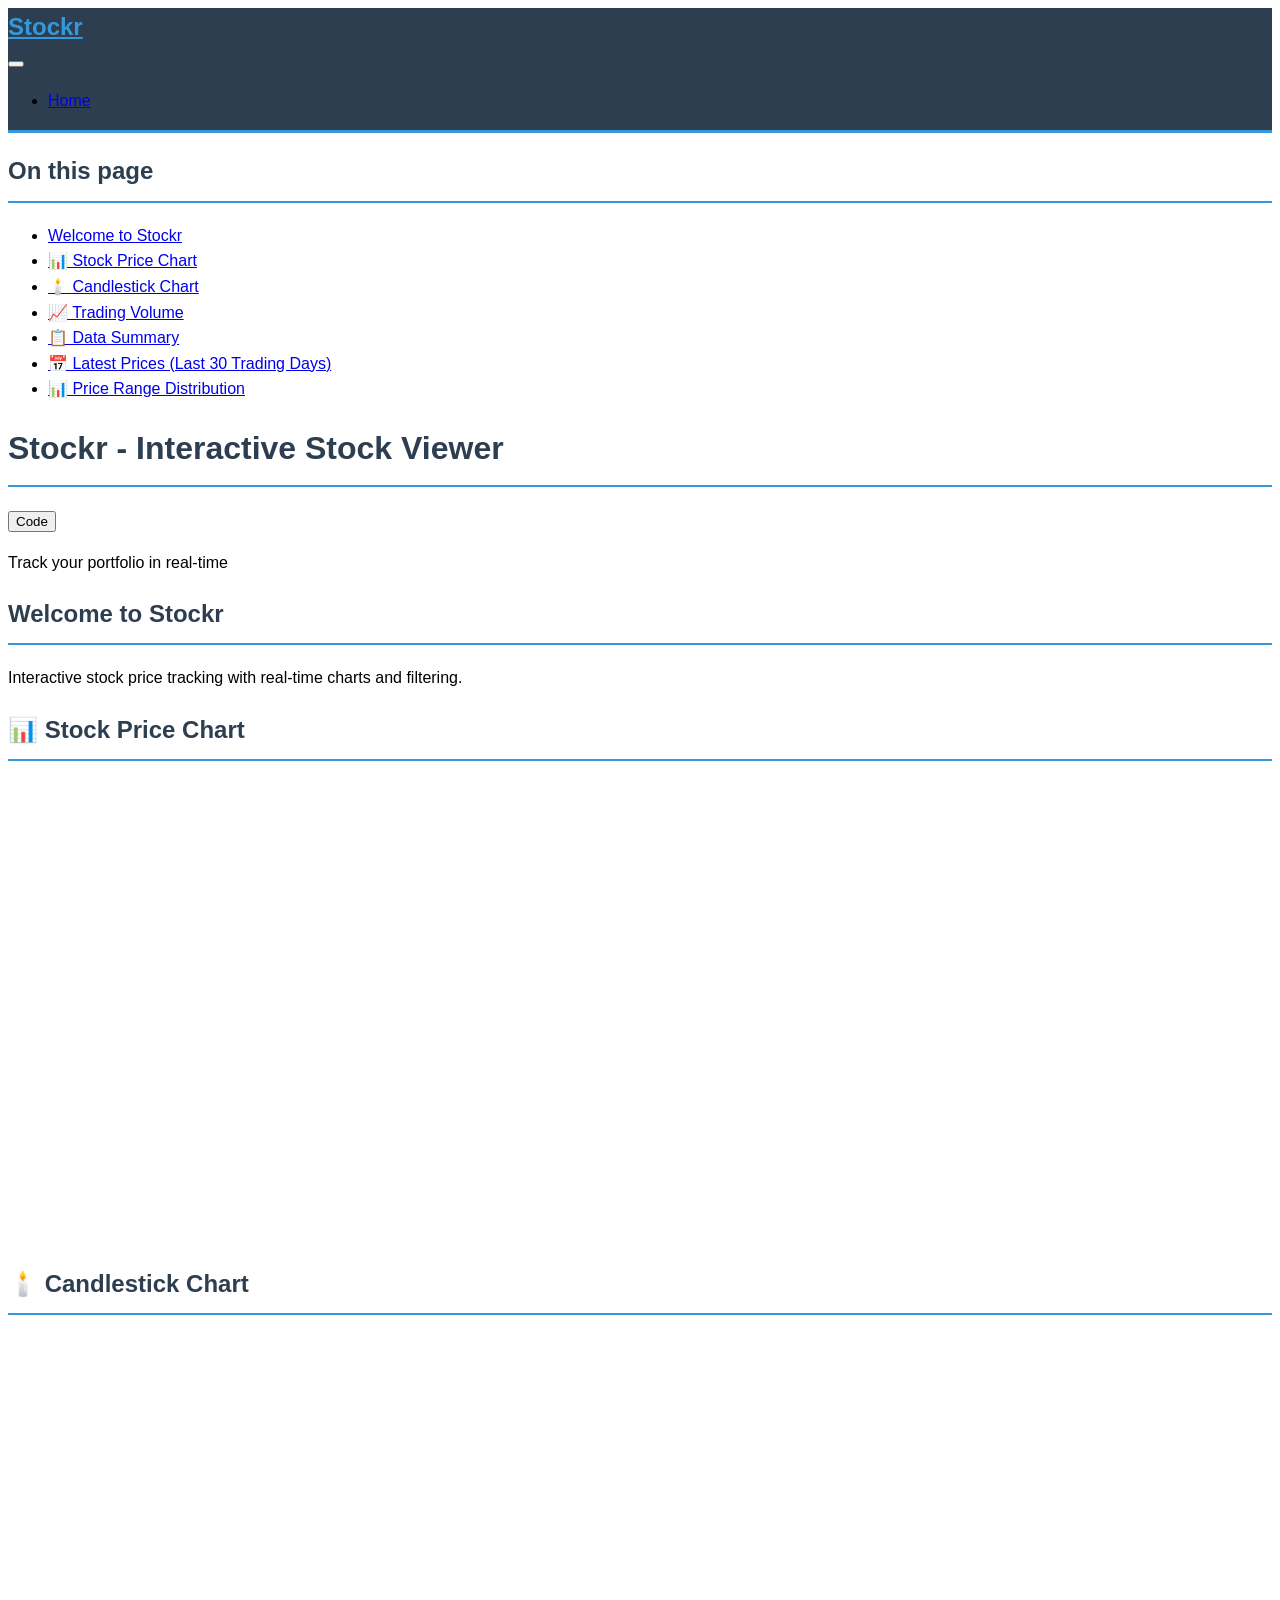
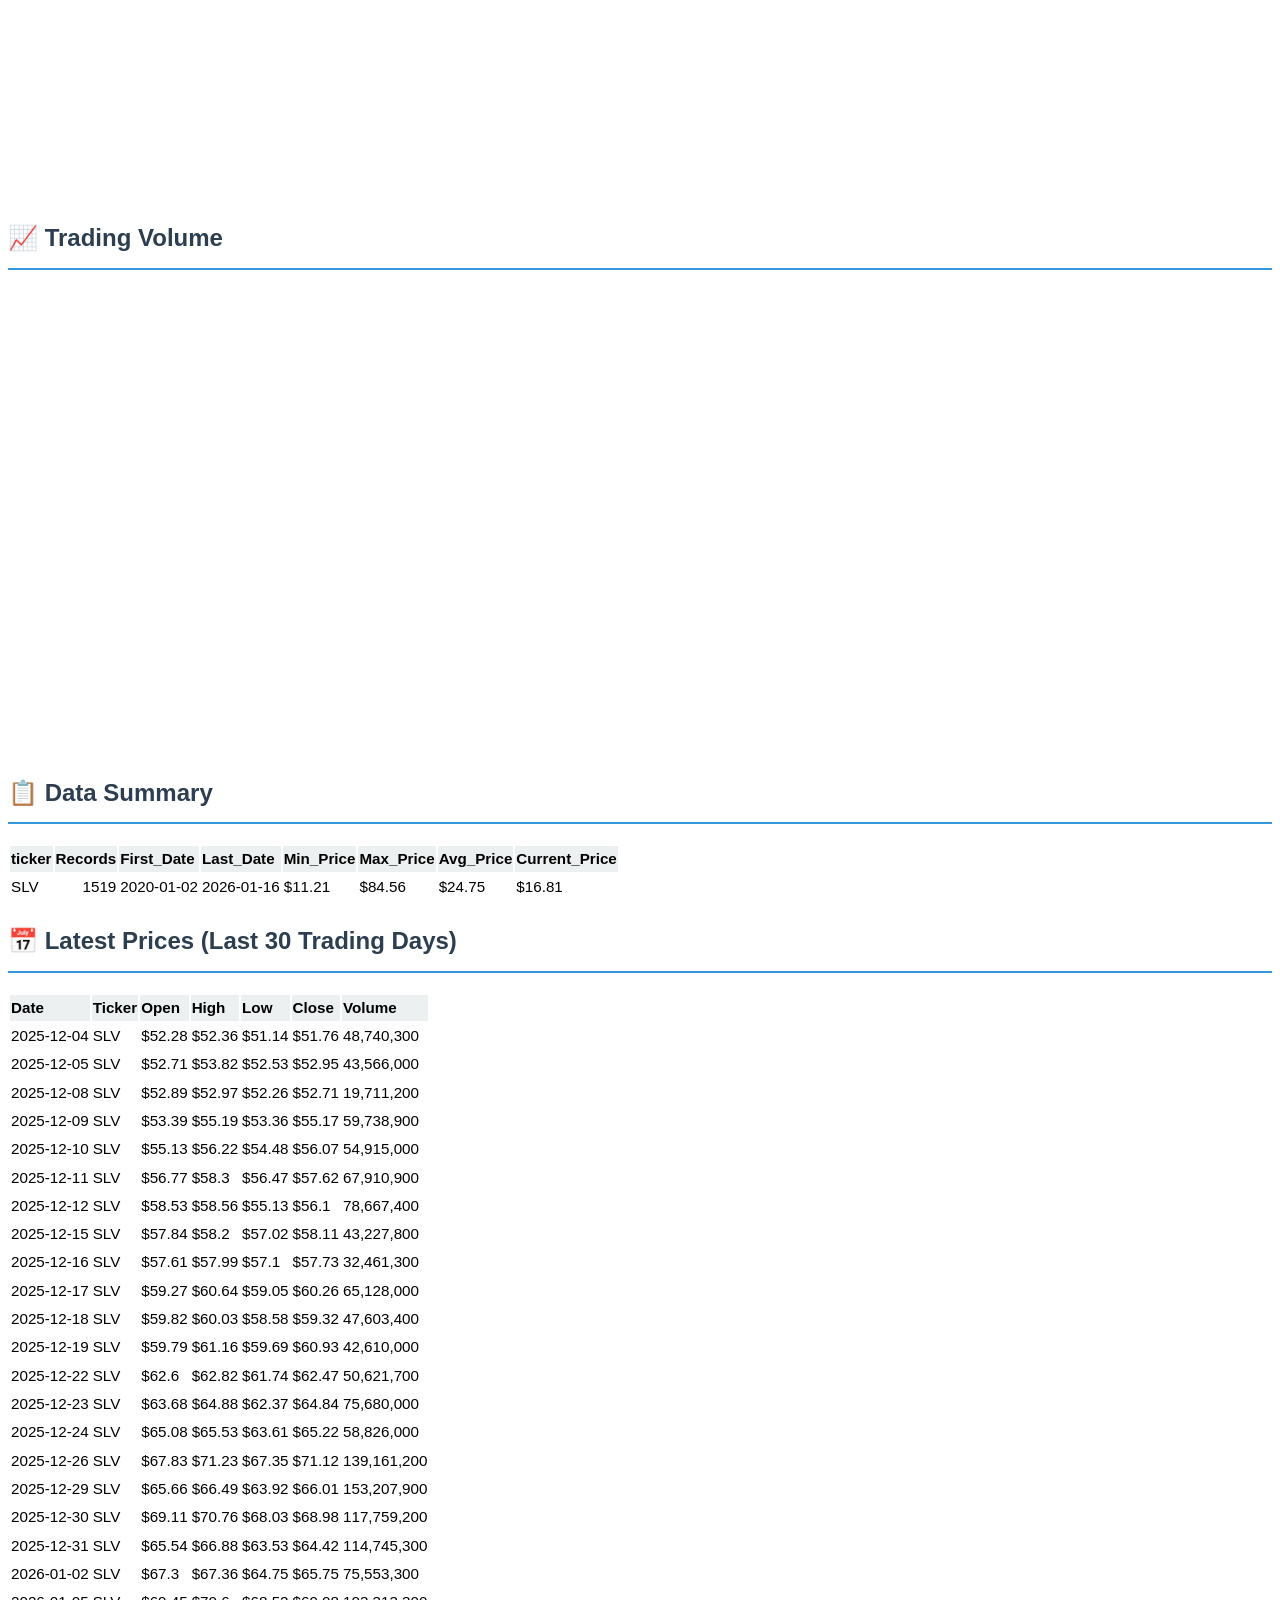
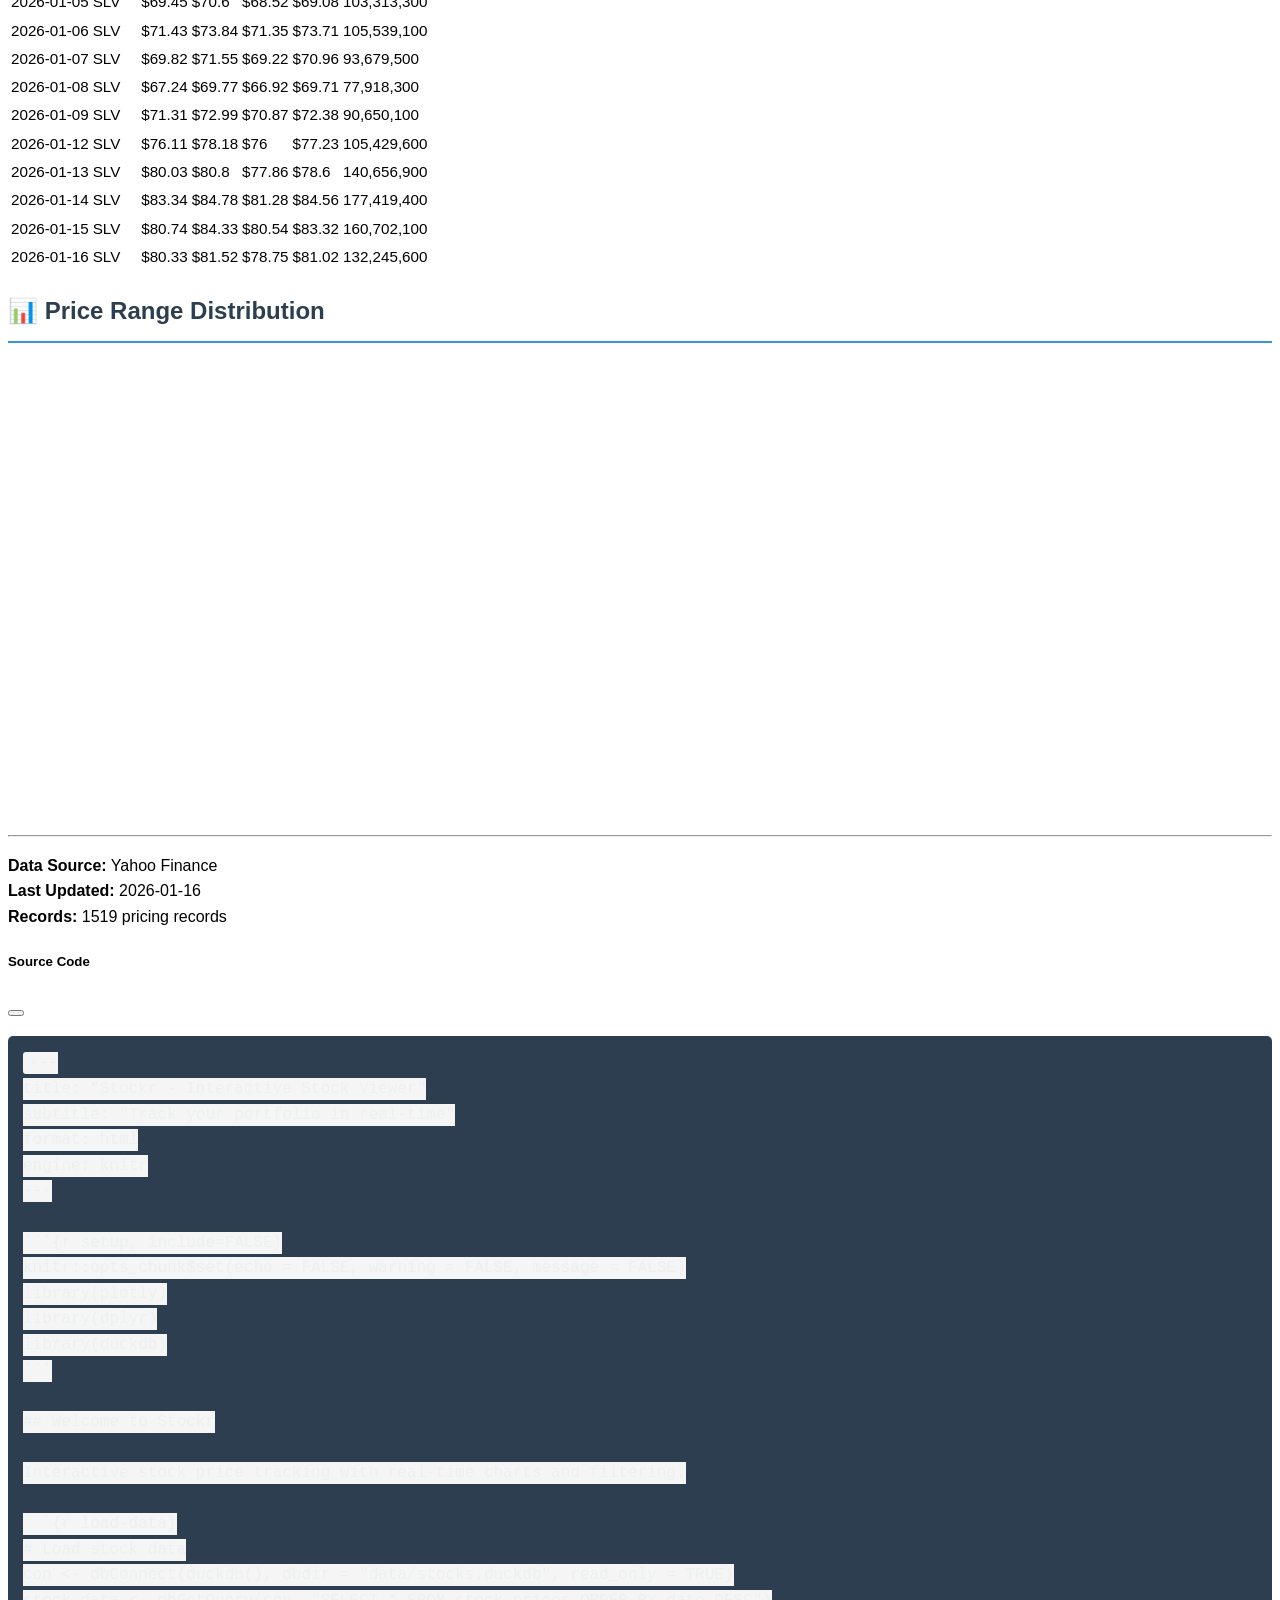
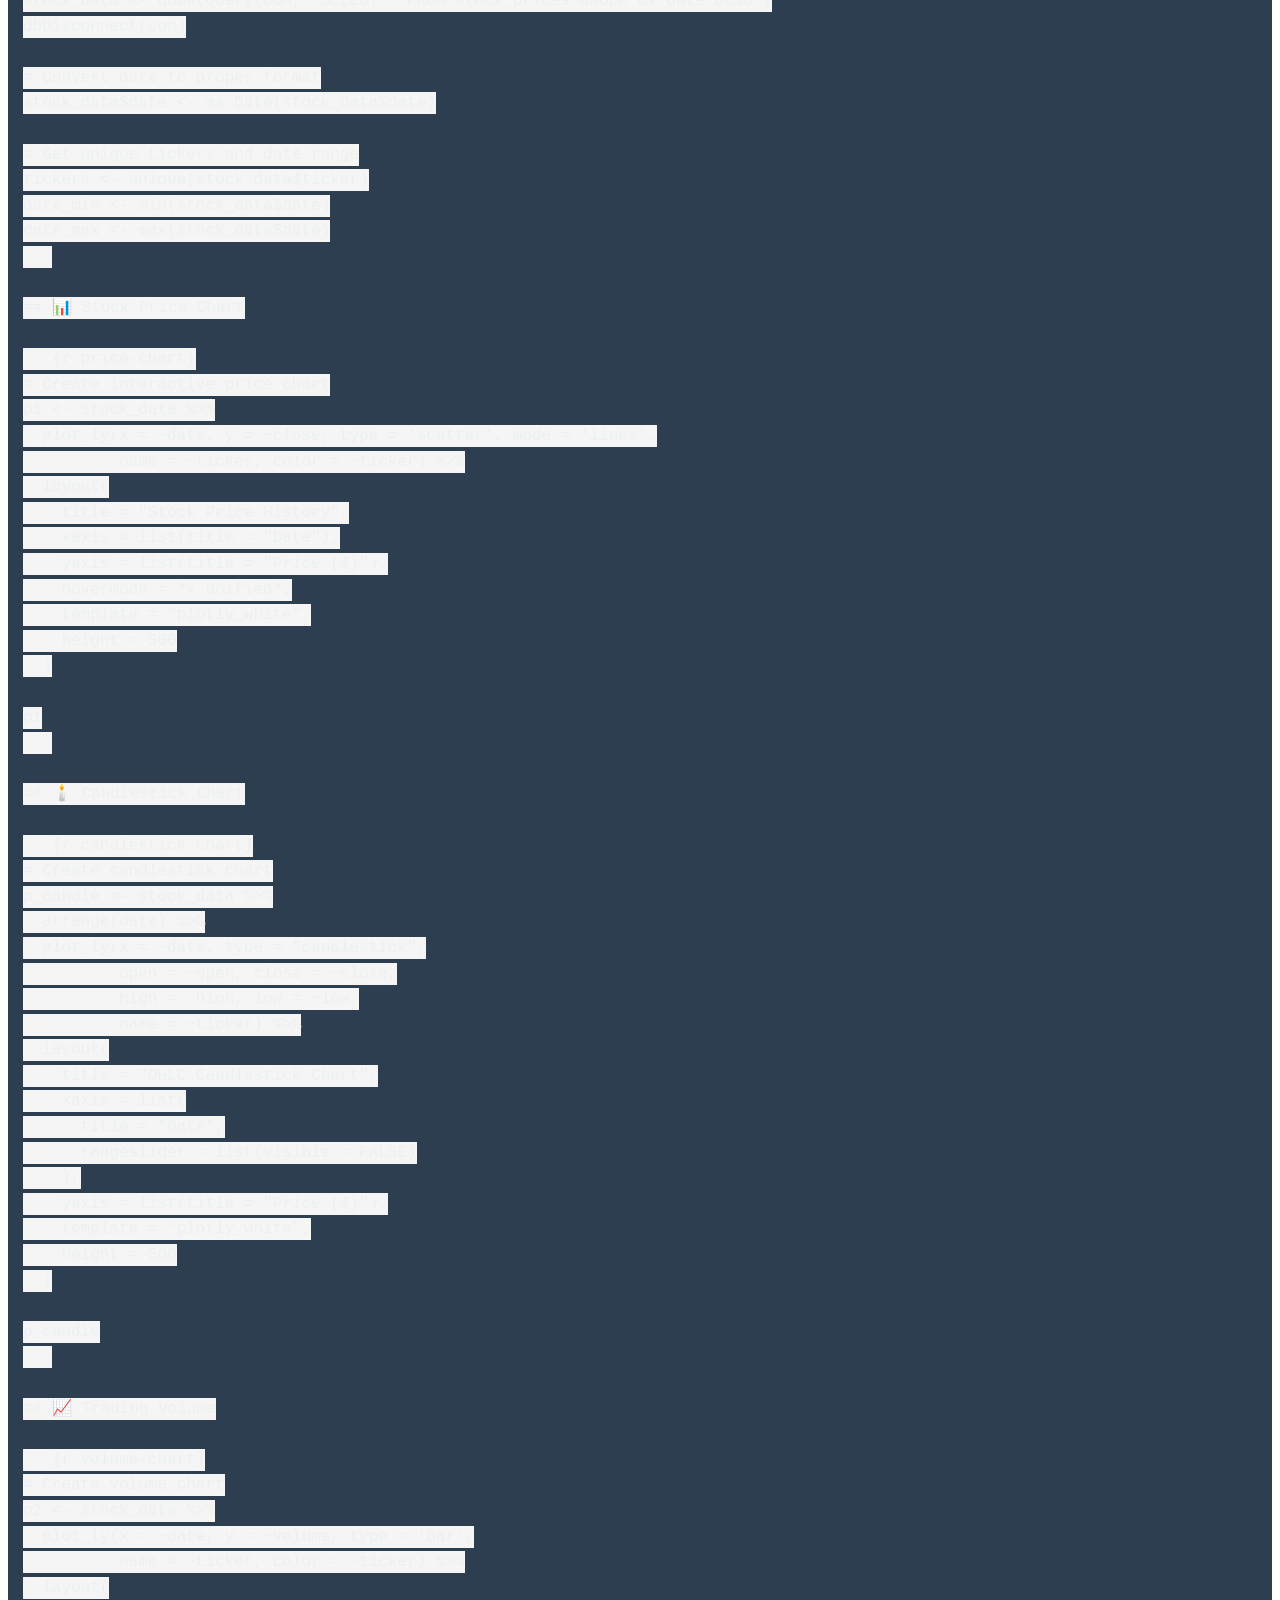
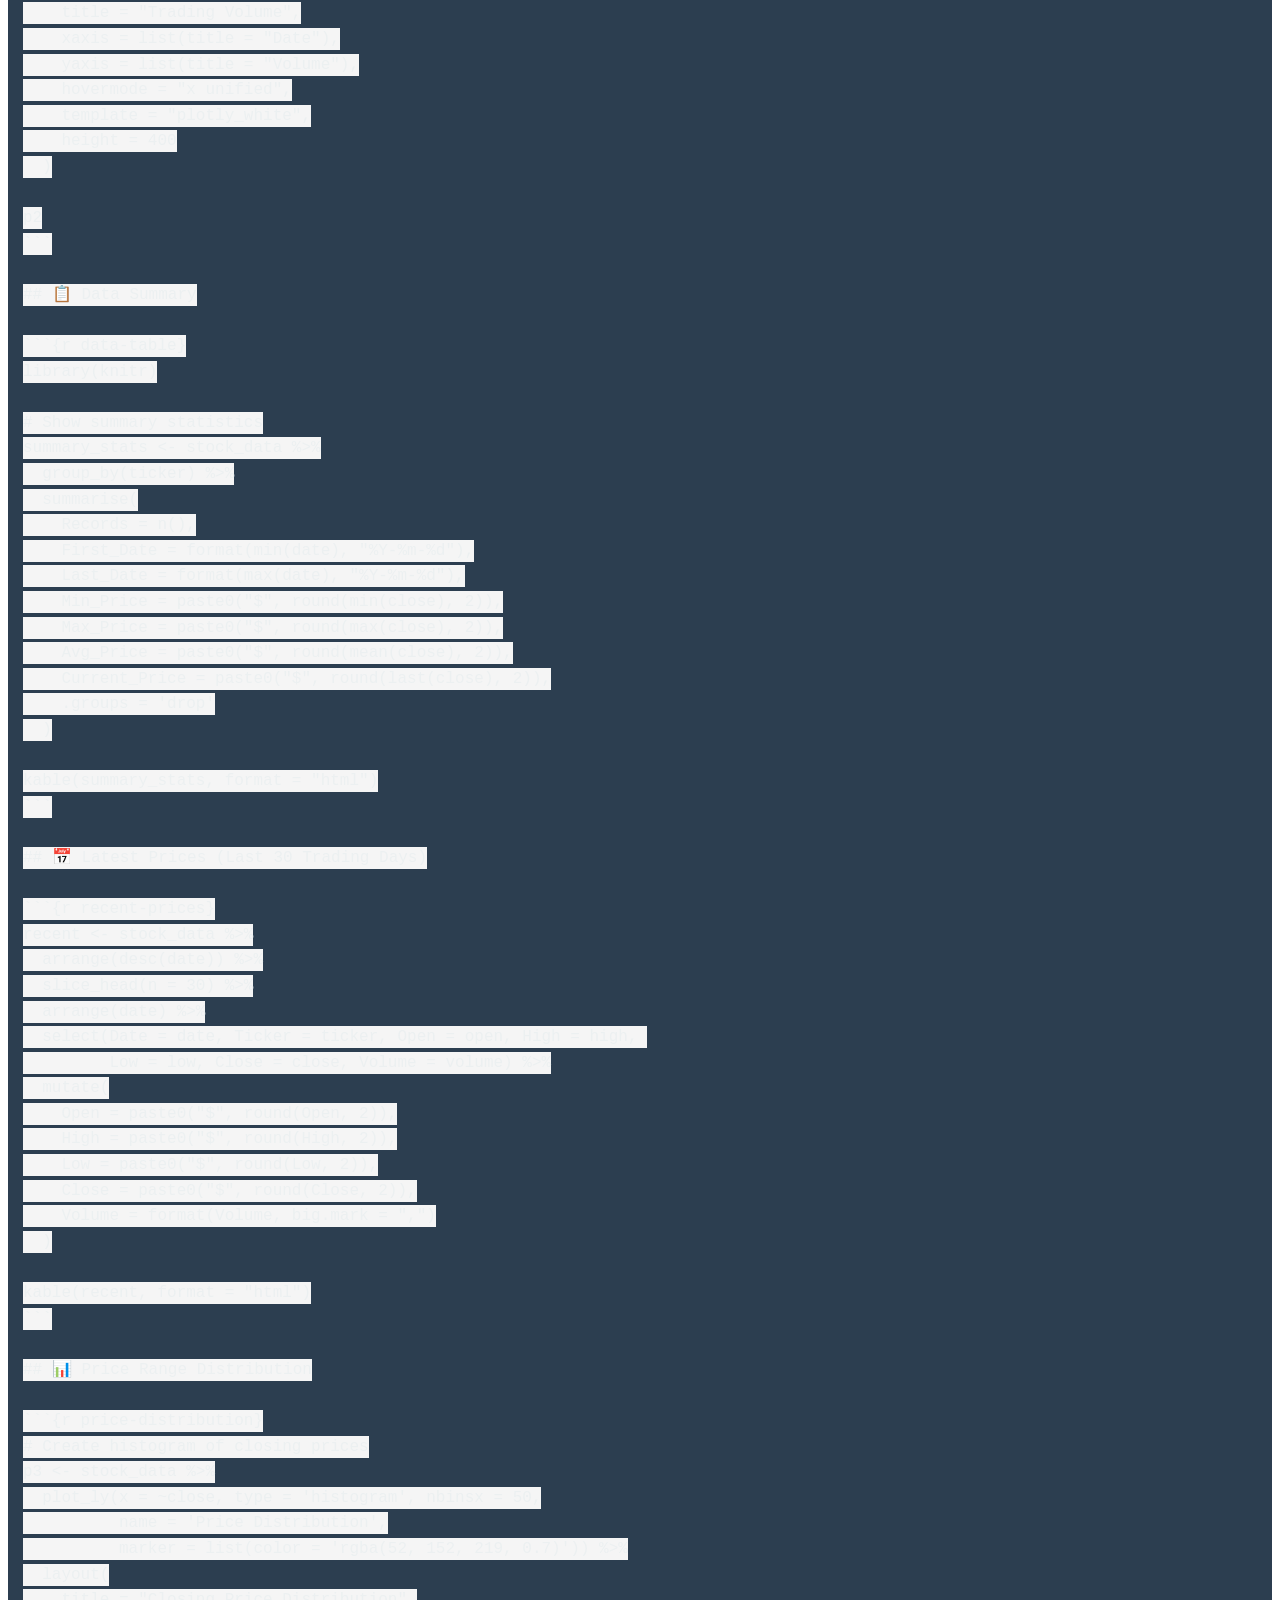
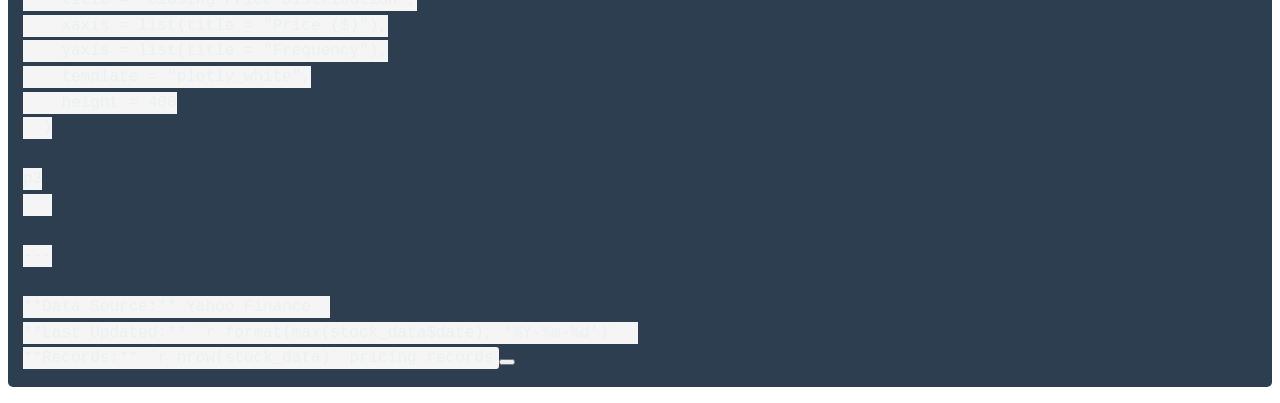
==== commit 211357b8: "feat: add candlestick chart for OHLC analysis" ====
--- a/docs/index.html
+++ b/docs/index.html
@@ -162,6 +162,7 @@
   <ul>
   <li><a href="#welcome-to-stockr" id="toc-welcome-to-stockr" class="nav-link active" data-scroll-target="#welcome-to-stockr">Welcome to Stockr</a></li>
   <li><a href="#stock-price-chart" id="toc-stock-price-chart" class="nav-link" data-scroll-target="#stock-price-chart">📊 Stock Price Chart</a></li>
+  <li><a href="#candlestick-chart" id="toc-candlestick-chart" class="nav-link" data-scroll-target="#candlestick-chart">🕯️ Candlestick Chart</a></li>
   <li><a href="#trading-volume" id="toc-trading-volume" class="nav-link" data-scroll-target="#trading-volume">📈 Trading Volume</a></li>
   <li><a href="#data-summary" id="toc-data-summary" class="nav-link" data-scroll-target="#data-summary">📋 Data Summary</a></li>
   <li><a href="#latest-prices-last-30-trading-days" id="toc-latest-prices-last-30-trading-days" class="nav-link" data-scroll-target="#latest-prices-last-30-trading-days">📅 Latest Prices (Last 30 Trading Days)</a></li>
@@ -200,8 +201,17 @@
 <h2 class="anchored" data-anchor-id="stock-price-chart">📊 Stock Price Chart</h2>
 <div class="cell">
 <div class="cell-output-display">
-<div class="plotly html-widget html-fill-item" id="htmlwidget-b0b4a5ed2bf86b0f6d94" style="width:100%;height:464px;"></div>
-<script type="application/json" data-for="htmlwidget-b0b4a5ed2bf86b0f6d94">{"x":{"visdat":{"5a64737b4ab9":["function () ","plotlyVisDat"]},"cur_data":"5a64737b4ab9","attrs":{"5a64737b4ab9":{"x":{},"y":{},"mode":"lines","name":{},"color":{},"alpha_stroke":1,"sizes":[10,100],"spans":[1,20],"type":"scatter"}},"layout":{"height":500,"margin":{"b":40,"l":60,"t":25,"r":10},"title":"Stock Price History","xaxis":{"domain":[0,1],"automargin":true,"title":"Date"},"yaxis":{"domain":[0,1],"automargin":true,"title":"Price ($)"},"hovermode":"x unified","template":"plotly_white","showlegend":false},"source":"A","config":{"modeBarButtonsToAdd":["hoverclosest","hovercompare"],"showSendToCloud":false},"data":[{"x":["2026-01-16","2026-01-15","2026-01-14","2026-01-13","2026-01-12","2026-01-09","2026-01-08","2026-01-07","2026-01-06","2026-01-05","2026-01-02","2025-12-31","2025-12-30","2025-12-29","2025-12-26","2025-12-24","2025-12-23","2025-12-22","2025-12-19","2025-12-18","2025-12-17","2025-12-16","2025-12-15","2025-12-12","2025-12-11","2025-12-10","2025-12-09","2025-12-08","2025-12-05","2025-12-04","2025-12-03","2025-12-02","2025-12-01","2025-11-28","2025-11-26","2025-11-25","2025-11-24","2025-11-21","2025-11-20","2025-11-19","2025-11-18","2025-11-17","2025-11-14","2025-11-13","2025-11-12","2025-11-11","2025-11-10","2025-11-07","2025-11-06","2025-11-05","2025-11-04","2025-11-03","2025-10-31","2025-10-30","2025-10-29","2025-10-28","2025-10-27","2025-10-24","2025-10-23","2025-10-22","2025-10-21","2025-10-20","2025-10-17","2025-10-16","2025-10-15","2025-10-14","2025-10-13","2025-10-10","2025-10-09","2025-10-08","2025-10-07","2025-10-06","2025-10-03","2025-10-02","2025-10-01","2025-09-30","2025-09-29","2025-09-26","2025-09-25","2025-09-24","2025-09-23","2025-09-22","2025-09-19","2025-09-18","2025-09-17","2025-09-16","2025-09-15","2025-09-12","2025-09-11","2025-09-10","2025-09-09","2025-09-08","2025-09-05","2025-09-04","2025-09-03","2025-09-02","2025-08-29","2025-08-28","2025-08-27","2025-08-26","2025-08-25","2025-08-22","2025-08-21","2025-08-20","2025-08-19","2025-08-18","2025-08-15","2025-08-14","2025-08-13","2025-08-12","2025-08-11","2025-08-08","2025-08-07","2025-08-06","2025-08-05","2025-08-04","2025-08-01","2025-07-31","2025-07-30","2025-07-29","2025-07-28","2025-07-25","2025-07-24","2025-07-23","2025-07-22","2025-07-21","2025-07-18","2025-07-17","2025-07-16","2025-07-15","2025-07-14","2025-07-11","2025-07-10","2025-07-09","2025-07-08","2025-07-07","2025-07-03","2025-07-02","2025-07-01","2025-06-30","2025-06-27","2025-06-26","2025-06-25","2025-06-24","2025-06-23","2025-06-20","2025-06-18","2025-06-17","2025-06-16","2025-06-13","2025-06-12","2025-06-11","2025-06-10","2025-06-09","2025-06-06","2025-06-05","2025-06-04","2025-06-03","2025-06-02","2025-05-30","2025-05-29","2025-05-28","2025-05-27","2025-05-23","2025-05-22","2025-05-21","2025-05-20","2025-05-19","2025-05-16","2025-05-15","2025-05-14","2025-05-13","2025-05-12","2025-05-09","2025-05-08","2025-05-07","2025-05-06","2025-05-05","2025-05-02","2025-05-01","2025-04-30","2025-04-29","2025-04-28","2025-04-25","2025-04-24","2025-04-23","2025-04-22","2025-04-21","2025-04-17","2025-04-16","2025-04-15","2025-04-14","2025-04-11","2025-04-10","2025-04-09","2025-04-08","2025-04-07","2025-04-04","2025-04-03","2025-04-02","2025-04-01","2025-03-31","2025-03-28","2025-03-27","2025-03-26","2025-03-25","2025-03-24","2025-03-21","2025-03-20","2025-03-19","2025-03-18","2025-03-17","2025-03-14","2025-03-13","2025-03-12","2025-03-11","2025-03-10","2025-03-07","2025-03-06","2025-03-05","2025-03-04","2025-03-03","2025-02-28","2025-02-27","2025-02-26","2025-02-25","2025-02-24","2025-02-21","2025-02-20","2025-02-19","2025-02-18","2025-02-14","2025-02-13","2025-02-12","2025-02-11","2025-02-10","2025-02-07","2025-02-06","2025-02-05","2025-02-04","2025-02-03","2025-01-31","2025-01-30","2025-01-29","2025-01-28","2025-01-27","2025-01-24","2025-01-23","2025-01-22","2025-01-21","2025-01-17","2025-01-16","2025-01-15","2025-01-14","2025-01-13","2025-01-10","2025-01-08","2025-01-07","2025-01-06","2025-01-03","2025-01-02","2024-12-31","2024-12-30","2024-12-27","2024-12-26","2024-12-24","2024-12-23","2024-12-20","2024-12-19","2024-12-18","2024-12-17","2024-12-16","2024-12-13","2024-12-12","2024-12-11","2024-12-10","2024-12-09","2024-12-06","2024-12-05","2024-12-04","2024-12-03","2024-12-02","2024-11-29","2024-11-27","2024-11-26","2024-11-25","2024-11-22","2024-11-21","2024-11-20","2024-11-19","2024-11-18","2024-11-15","2024-11-14","2024-11-13","2024-11-12","2024-11-11","2024-11-08","2024-11-07","2024-11-06","2024-11-05","2024-11-04","2024-11-01","2024-10-31","2024-10-30","2024-10-29","2024-10-28","2024-10-25","2024-10-24","2024-10-23","2024-10-22","2024-10-21","2024-10-18","2024-10-17","2024-10-16","2024-10-15","2024-10-14","2024-10-11","2024-10-10","2024-10-09","2024-10-08","2024-10-07","2024-10-04","2024-10-03","2024-10-02","2024-10-01","2024-09-30","2024-09-27","2024-09-26","2024-09-25","2024-09-24","2024-09-23","2024-09-20","2024-09-19","2024-09-18","2024-09-17","2024-09-16","2024-09-13","2024-09-12","2024-09-11","2024-09-10","2024-09-09","2024-09-06","2024-09-05","2024-09-04","2024-09-03","2024-08-30","2024-08-29","2024-08-28","2024-08-27","2024-08-26","2024-08-23","2024-08-22","2024-08-21","2024-08-20","2024-08-19","2024-08-16","2024-08-15","2024-08-14","2024-08-13","2024-08-12","2024-08-09","2024-08-08","2024-08-07","2024-08-06","2024-08-05","2024-08-02","2024-08-01","2024-07-31","2024-07-30","2024-07-29","2024-07-26","2024-07-25","2024-07-24","2024-07-23","2024-07-22","2024-07-19","2024-07-18","2024-07-17","2024-07-16","2024-07-15","2024-07-12","2024-07-11","2024-07-10","2024-07-09","2024-07-08","2024-07-05","2024-07-03","2024-07-02","2024-07-01","2024-06-28","2024-06-27","2024-06-26","2024-06-25","2024-06-24","2024-06-21","2024-06-20","2024-06-18","2024-06-17","2024-06-14","2024-06-13","2024-06-12","2024-06-11","2024-06-10","2024-06-07","2024-06-06","2024-06-05","2024-06-04","2024-06-03","2024-05-31","2024-05-30","2024-05-29","2024-05-28","2024-05-24","2024-05-23","2024-05-22","2024-05-21","2024-05-20","2024-05-17","2024-05-16","2024-05-15","2024-05-14","2024-05-13","2024-05-10","2024-05-09","2024-05-08","2024-05-07","2024-05-06","2024-05-03","2024-05-02","2024-05-01","2024-04-30","2024-04-29","2024-04-26","2024-04-25","2024-04-24","2024-04-23","2024-04-22","2024-04-19","2024-04-18","2024-04-17","2024-04-16","2024-04-15","2024-04-12","2024-04-11","2024-04-10","2024-04-09","2024-04-08","2024-04-05","2024-04-04","2024-04-03","2024-04-02","2024-04-01","2024-03-28","2024-03-27","2024-03-26","2024-03-25","2024-03-22","2024-03-21","2024-03-20","2024-03-19","2024-03-18","2024-03-15","2024-03-14","2024-03-13","2024-03-12","2024-03-11","2024-03-08","2024-03-07","2024-03-06","2024-03-05","2024-03-04","2024-03-01","2024-02-29","2024-02-28","2024-02-27","2024-02-26","2024-02-23","2024-02-22","2024-02-21","2024-02-20","2024-02-16","2024-02-15","2024-02-14","2024-02-13","2024-02-12","2024-02-09","2024-02-08","2024-02-07","2024-02-06","2024-02-05","2024-02-02","2024-02-01","2024-01-31","2024-01-30","2024-01-29","2024-01-26","2024-01-25","2024-01-24","2024-01-23","2024-01-22","2024-01-19","2024-01-18","2024-01-17","2024-01-16","2024-01-12","2024-01-11","2024-01-10","2024-01-09","2024-01-08","2024-01-05","2024-01-04","2024-01-03","2024-01-02","2023-12-29","2023-12-28","2023-12-27","2023-12-26","2023-12-22","2023-12-21","2023-12-20","2023-12-19","2023-12-18","2023-12-15","2023-12-14","2023-12-13","2023-12-12","2023-12-11","2023-12-08","2023-12-07","2023-12-06","2023-12-05","2023-12-04","2023-12-01","2023-11-30","2023-11-29","2023-11-28","2023-11-27","2023-11-24","2023-11-22","2023-11-21","2023-11-20","2023-11-17","2023-11-16","2023-11-15","2023-11-14","2023-11-13","2023-11-10","2023-11-09","2023-11-08","2023-11-07","2023-11-06","2023-11-03","2023-11-02","2023-11-01","2023-10-31","2023-10-30","2023-10-27","2023-10-26","2023-10-25","2023-10-24","2023-10-23","2023-10-20","2023-10-19","2023-10-18","2023-10-17","2023-10-16","2023-10-13","2023-10-12","2023-10-11","2023-10-10","2023-10-09","2023-10-06","2023-10-05","2023-10-04","2023-10-03","2023-10-02","2023-09-29","2023-09-28","2023-09-27","2023-09-26","2023-09-25","2023-09-22","2023-09-21","2023-09-20","2023-09-19","2023-09-18","2023-09-15","2023-09-14","2023-09-13","2023-09-12","2023-09-11","2023-09-08","2023-09-07","2023-09-06","2023-09-05","2023-09-01","2023-08-31","2023-08-30","2023-08-29","2023-08-28","2023-08-25","2023-08-24","2023-08-23","2023-08-22","2023-08-21","2023-08-18","2023-08-17","2023-08-16","2023-08-15","2023-08-14","2023-08-11","2023-08-10","2023-08-09","2023-08-08","2023-08-07","2023-08-04","2023-08-03","2023-08-02","2023-08-01","2023-07-31","2023-07-28","2023-07-27","2023-07-26","2023-07-25","2023-07-24","2023-07-21","2023-07-20","2023-07-19","2023-07-18","2023-07-17","2023-07-14","2023-07-13","2023-07-12","2023-07-11","2023-07-10","2023-07-07","2023-07-06","2023-07-05","2023-07-03","2023-06-30","2023-06-29","2023-06-28","2023-06-27","2023-06-26","2023-06-23","2023-06-22","2023-06-21","2023-06-20","2023-06-16","2023-06-15","2023-06-14","2023-06-13","2023-06-12","2023-06-09","2023-06-08","2023-06-07","2023-06-06","2023-06-05","2023-06-02","2023-06-01","2023-05-31","2023-05-30","2023-05-26","2023-05-25","2023-05-24","2023-05-23","2023-05-22","2023-05-19","2023-05-18","2023-05-17","2023-05-16","2023-05-15","2023-05-12","2023-05-11","2023-05-10","2023-05-09","2023-05-08","2023-05-05","2023-05-04","2023-05-03","2023-05-02","2023-05-01","2023-04-28","2023-04-27","2023-04-26","2023-04-25","2023-04-24","2023-04-21","2023-04-20","2023-04-19","2023-04-18","2023-04-17","2023-04-14","2023-04-13","2023-04-12","2023-04-11","2023-04-10","2023-04-06","2023-04-05","2023-04-04","2023-04-03","2023-03-31","2023-03-30","2023-03-29","2023-03-28","2023-03-27","2023-03-24","2023-03-23","2023-03-22","2023-03-21","2023-03-20","2023-03-17","2023-03-16","2023-03-15","2023-03-14","2023-03-13","2023-03-10","2023-03-09","2023-03-08","2023-03-07","2023-03-06","2023-03-03","2023-03-02","2023-03-01","2023-02-28","2023-02-27","2023-02-24","2023-02-23","2023-02-22","2023-02-21","2023-02-17","2023-02-16","2023-02-15","2023-02-14","2023-02-13","2023-02-10","2023-02-09","2023-02-08","2023-02-07","2023-02-06","2023-02-03","2023-02-02","2023-02-01","2023-01-31","2023-01-30","2023-01-27","2023-01-26","2023-01-25","2023-01-24","2023-01-23","2023-01-20","2023-01-19","2023-01-18","2023-01-17","2023-01-13","2023-01-12","2023-01-11","2023-01-10","2023-01-09","2023-01-06","2023-01-05","2023-01-04","2023-01-03","2022-12-30","2022-12-29","2022-12-28","2022-12-27","2022-12-23","2022-12-22","2022-12-21","2022-12-20","2022-12-19","2022-12-16","2022-12-15","2022-12-14","2022-12-13","2022-12-12","2022-12-09","2022-12-08","2022-12-07","2022-12-06","2022-12-05","2022-12-02","2022-12-01","2022-11-30","2022-11-29","2022-11-28","2022-11-25","2022-11-23","2022-11-22","2022-11-21","2022-11-18","2022-11-17","2022-11-16","2022-11-15","2022-11-14","2022-11-11","2022-11-10","2022-11-09","2022-11-08","2022-11-07","2022-11-04","2022-11-03","2022-11-02","2022-11-01","2022-10-31","2022-10-28","2022-10-27","2022-10-26","2022-10-25","2022-10-24","2022-10-21","2022-10-20","2022-10-19","2022-10-18","2022-10-17","2022-10-14","2022-10-13","2022-10-12","2022-10-11","2022-10-10","2022-10-07","2022-10-06","2022-10-05","2022-10-04","2022-10-03","2022-09-30","2022-09-29","2022-09-28","2022-09-27","2022-09-26","2022-09-23","2022-09-22","2022-09-21","2022-09-20","2022-09-19","2022-09-16","2022-09-15","2022-09-14","2022-09-13","2022-09-12","2022-09-09","2022-09-08","2022-09-07","2022-09-06","2022-09-02","2022-09-01","2022-08-31","2022-08-30","2022-08-29","2022-08-26","2022-08-25","2022-08-24","2022-08-23","2022-08-22","2022-08-19","2022-08-18","2022-08-17","2022-08-16","2022-08-15","2022-08-12","2022-08-11","2022-08-10","2022-08-09","2022-08-08","2022-08-05","2022-08-04","2022-08-03","2022-08-02","2022-08-01","2022-07-29","2022-07-28","2022-07-27","2022-07-26","2022-07-25","2022-07-22","2022-07-21","2022-07-20","2022-07-19","2022-07-18","2022-07-15","2022-07-14","2022-07-13","2022-07-12","2022-07-11","2022-07-08","2022-07-07","2022-07-06","2022-07-05","2022-07-01","2022-06-30","2022-06-29","2022-06-28","2022-06-27","2022-06-24","2022-06-23","2022-06-22","2022-06-21","2022-06-17","2022-06-16","2022-06-15","2022-06-14","2022-06-13","2022-06-10","2022-06-09","2022-06-08","2022-06-07","2022-06-06","2022-06-03","2022-06-02","2022-06-01","2022-05-31","2022-05-27","2022-05-26","2022-05-25","2022-05-24","2022-05-23","2022-05-20","2022-05-19","2022-05-18","2022-05-17","2022-05-16","2022-05-13","2022-05-12","2022-05-11","2022-05-10","2022-05-09","2022-05-06","2022-05-05","2022-05-04","2022-05-03","2022-05-02","2022-04-29","2022-04-28","2022-04-27","2022-04-26","2022-04-25","2022-04-22","2022-04-21","2022-04-20","2022-04-19","2022-04-18","2022-04-14","2022-04-13","2022-04-12","2022-04-11","2022-04-08","2022-04-07","2022-04-06","2022-04-05","2022-04-04","2022-04-01","2022-03-31","2022-03-30","2022-03-29","2022-03-28","2022-03-25","2022-03-24","2022-03-23","2022-03-22","2022-03-21","2022-03-18","2022-03-17","2022-03-16","2022-03-15","2022-03-14","2022-03-11","2022-03-10","2022-03-09","2022-03-08","2022-03-07","2022-03-04","2022-03-03","2022-03-02","2022-03-01","2022-02-28","2022-02-25","2022-02-24","2022-02-23","2022-02-22","2022-02-18","2022-02-17","2022-02-16","2022-02-15","2022-02-14","2022-02-11","2022-02-10","2022-02-09","2022-02-08","2022-02-07","2022-02-04","2022-02-03","2022-02-02","2022-02-01","2022-01-31","2022-01-28","2022-01-27","2022-01-26","2022-01-25","2022-01-24","2022-01-21","2022-01-20","2022-01-19","2022-01-18","2022-01-14","2022-01-13","2022-01-12","2022-01-11","2022-01-10","2022-01-07","2022-01-06","2022-01-05","2022-01-04","2022-01-03","2021-12-31","2021-12-30","2021-12-29","2021-12-28","2021-12-27","2021-12-23","2021-12-22","2021-12-21","2021-12-20","2021-12-17","2021-12-16","2021-12-15","2021-12-14","2021-12-13","2021-12-10","2021-12-09","2021-12-08","2021-12-07","2021-12-06","2021-12-03","2021-12-02","2021-12-01","2021-11-30","2021-11-29","2021-11-26","2021-11-24","2021-11-23","2021-11-22","2021-11-19","2021-11-18","2021-11-17","2021-11-16","2021-11-15","2021-11-12","2021-11-11","2021-11-10","2021-11-09","2021-11-08","2021-11-05","2021-11-04","2021-11-03","2021-11-02","2021-11-01","2021-10-29","2021-10-28","2021-10-27","2021-10-26","2021-10-25","2021-10-22","2021-10-21","2021-10-20","2021-10-19","2021-10-18","2021-10-15","2021-10-14","2021-10-13","2021-10-12","2021-10-11","2021-10-08","2021-10-07","2021-10-06","2021-10-05","2021-10-04","2021-10-01","2021-09-30","2021-09-29","2021-09-28","2021-09-27","2021-09-24","2021-09-23","2021-09-22","2021-09-21","2021-09-20","2021-09-17","2021-09-16","2021-09-15","2021-09-14","2021-09-13","2021-09-10","2021-09-09","2021-09-08","2021-09-07","2021-09-03","2021-09-02","2021-09-01","2021-08-31","2021-08-30","2021-08-27","2021-08-26","2021-08-25","2021-08-24","2021-08-23","2021-08-20","2021-08-19","2021-08-18","2021-08-17","2021-08-16","2021-08-13","2021-08-12","2021-08-11","2021-08-10","2021-08-09","2021-08-06","2021-08-05","2021-08-04","2021-08-03","2021-08-02","2021-07-30","2021-07-29","2021-07-28","2021-07-27","2021-07-26","2021-07-23","2021-07-22","2021-07-21","2021-07-20","2021-07-19","2021-07-16","2021-07-15","2021-07-14","2021-07-13","2021-07-12","2021-07-09","2021-07-08","2021-07-07","2021-07-06","2021-07-02","2021-07-01","2021-06-30","2021-06-29","2021-06-28","2021-06-25","2021-06-24","2021-06-23","2021-06-22","2021-06-21","2021-06-18","2021-06-17","2021-06-16","2021-06-15","2021-06-14","2021-06-11","2021-06-10","2021-06-09","2021-06-08","2021-06-07","2021-06-04","2021-06-03","2021-06-02","2021-06-01","2021-05-28","2021-05-27","2021-05-26","2021-05-25","2021-05-24","2021-05-21","2021-05-20","2021-05-19","2021-05-18","2021-05-17","2021-05-14","2021-05-13","2021-05-12","2021-05-11","2021-05-10","2021-05-07","2021-05-06","2021-05-05","2021-05-04","2021-05-03","2021-04-30","2021-04-29","2021-04-28","2021-04-27","2021-04-26","2021-04-23","2021-04-22","2021-04-21","2021-04-20","2021-04-19","2021-04-16","2021-04-15","2021-04-14","2021-04-13","2021-04-12","2021-04-09","2021-04-08","2021-04-07","2021-04-06","2021-04-05","2021-04-01","2021-03-31","2021-03-30","2021-03-29","2021-03-26","2021-03-25","2021-03-24","2021-03-23","2021-03-22","2021-03-19","2021-03-18","2021-03-17","2021-03-16","2021-03-15","2021-03-12","2021-03-11","2021-03-10","2021-03-09","2021-03-08","2021-03-05","2021-03-04","2021-03-03","2021-03-02","2021-03-01","2021-02-26","2021-02-25","2021-02-24","2021-02-23","2021-02-22","2021-02-19","2021-02-18","2021-02-17","2021-02-16","2021-02-12","2021-02-11","2021-02-10","2021-02-09","2021-02-08","2021-02-05","2021-02-04","2021-02-03","2021-02-02","2021-02-01","2021-01-29","2021-01-28","2021-01-27","2021-01-26","2021-01-25","2021-01-22","2021-01-21","2021-01-20","2021-01-19","2021-01-15","2021-01-14","2021-01-13","2021-01-12","2021-01-11","2021-01-08","2021-01-07","2021-01-06","2021-01-05","2021-01-04","2020-12-31","2020-12-30","2020-12-29","2020-12-28","2020-12-24","2020-12-23","2020-12-22","2020-12-21","2020-12-18","2020-12-17","2020-12-16","2020-12-15","2020-12-14","2020-12-11","2020-12-10","2020-12-09","2020-12-08","2020-12-07","2020-12-04","2020-12-03","2020-12-02","2020-12-01","2020-11-30","2020-11-27","2020-11-25","2020-11-24","2020-11-23","2020-11-20","2020-11-19","2020-11-18","2020-11-17","2020-11-16","2020-11-13","2020-11-12","2020-11-11","2020-11-10","2020-11-09","2020-11-06","2020-11-05","2020-11-04","2020-11-03","2020-11-02","2020-10-30","2020-10-29","2020-10-28","2020-10-27","2020-10-26","2020-10-23","2020-10-22","2020-10-21","2020-10-20","2020-10-19","2020-10-16","2020-10-15","2020-10-14","2020-10-13","2020-10-12","2020-10-09","2020-10-08","2020-10-07","2020-10-06","2020-10-05","2020-10-02","2020-10-01","2020-09-30","2020-09-29","2020-09-28","2020-09-25","2020-09-24","2020-09-23","2020-09-22","2020-09-21","2020-09-18","2020-09-17","2020-09-16","2020-09-15","2020-09-14","2020-09-11","2020-09-10","2020-09-09","2020-09-08","2020-09-04","2020-09-03","2020-09-02","2020-09-01","2020-08-31","2020-08-28","2020-08-27","2020-08-26","2020-08-25","2020-08-24","2020-08-21","2020-08-20","2020-08-19","2020-08-18","2020-08-17","2020-08-14","2020-08-13","2020-08-12","2020-08-11","2020-08-10","2020-08-07","2020-08-06","2020-08-05","2020-08-04","2020-08-03","2020-07-31","2020-07-30","2020-07-29","2020-07-28","2020-07-27","2020-07-24","2020-07-23","2020-07-22","2020-07-21","2020-07-20","2020-07-17","2020-07-16","2020-07-15","2020-07-14","2020-07-13","2020-07-10","2020-07-09","2020-07-08","2020-07-07","2020-07-06","2020-07-02","2020-07-01","2020-06-30","2020-06-29","2020-06-26","2020-06-25","2020-06-24","2020-06-23","2020-06-22","2020-06-19","2020-06-18","2020-06-17","2020-06-16","2020-06-15","2020-06-12","2020-06-11","2020-06-10","2020-06-09","2020-06-08","2020-06-05","2020-06-04","2020-06-03","2020-06-02","2020-06-01","2020-05-29","2020-05-28","2020-05-27","2020-05-26","2020-05-22","2020-05-21","2020-05-20","2020-05-19","2020-05-18","2020-05-15","2020-05-14","2020-05-13","2020-05-12","2020-05-11","2020-05-08","2020-05-07","2020-05-06","2020-05-05","2020-05-04","2020-05-01","2020-04-30","2020-04-29","2020-04-28","2020-04-27","2020-04-24","2020-04-23","2020-04-22","2020-04-21","2020-04-20","2020-04-17","2020-04-16","2020-04-15","2020-04-14","2020-04-13","2020-04-09","2020-04-08","2020-04-07","2020-04-06","2020-04-03","2020-04-02","2020-04-01","2020-03-31","2020-03-30","2020-03-27","2020-03-26","2020-03-25","2020-03-24","2020-03-23","2020-03-20","2020-03-19","2020-03-18","2020-03-17","2020-03-16","2020-03-13","2020-03-12","2020-03-11","2020-03-10","2020-03-09","2020-03-06","2020-03-05","2020-03-04","2020-03-03","2020-03-02","2020-02-28","2020-02-27","2020-02-26","2020-02-25","2020-02-24","2020-02-21","2020-02-20","2020-02-19","2020-02-18","2020-02-14","2020-02-13","2020-02-12","2020-02-11","2020-02-10","2020-02-07","2020-02-06","2020-02-05","2020-02-04","2020-02-03","2020-01-31","2020-01-30","2020-01-29","2020-01-28","2020-01-27","2020-01-24","2020-01-23","2020-01-22","2020-01-21","2020-01-17","2020-01-16","2020-01-15","2020-01-14","2020-01-13","2020-01-10","2020-01-09","2020-01-08","2020-01-07","2020-01-06","2020-01-03","2020-01-02"],"y":[81.019996643066406,83.319999694824219,84.55999755859375,78.599998474121094,77.230003356933594,72.379997253417969,69.709999084472656,70.959999084472656,73.709999084472656,69.080001831054688,65.75,64.419998168945312,68.980003356933594,66.010002136230469,71.120002746582031,65.220001220703125,64.839996337890625,62.470001220703125,60.930000305175781,59.319999694824219,60.259998321533203,57.729999542236328,58.110000610351562,56.099998474121094,57.619998931884766,56.069999694824219,55.169998168945312,52.709999084472656,52.950000762939453,51.759998321533203,53.069999694824219,53.130001068115234,52.520000457763672,51.209999084472656,48.400001525878906,46.669998168945312,46.630001068115234,45.299999237060547,45.779998779296875,46.450000762939453,46.099998474121094,45.470001220703125,45.959999084472656,47.419998168945312,48.319999694824219,46.450000762939453,45.790000915527344,43.919998168945312,43.549999237060547,43.650001525878906,42.740001678466797,43.759998321533203,44.009998321533203,44.340000152587891,43.229999542236328,42.700000762939453,42.400001525878906,43.990001678466797,44.180000305175781,43.880001068115234,43.790000915527344,47.720001220703125,46.990001678466797,49.169998168945312,48.330001831054688,46.799999237060547,47.259998321533203,45.430000305175781,44.709999084472656,44.560001373291016,43.389999389648438,44.060001373291016,43.520000457763672,42.529998779296875,42.909999847412109,42.369998931884766,42.5,41.860000610351562,41.029998779296875,39.819999694824219,39.959999084472656,40.040000915527344,39.040000915527344,37.990001678466797,37.790000915527344,38.599998474121094,38.759998321533203,38.340000152587891,37.790000915527344,37.409999847412109,37.180000305175781,37.509998321533203,37.209999084472656,36.930000305175781,37.340000152587891,37.150001525878906,36.189998626708984,35.520000457763672,34.990001678466797,35.020000457763672,35.020000457763672,35.340000152587891,34.610000610351562,34.430000305175781,33.869998931884766,34.549999237060547,34.5,34.5,35,34.409999847412109,34.180000305175781,34.880001068115234,34.759998321533203,34.349998474121094,34.349998474121094,33.979999542236328,33.590000152587891,33.319999694824219,33.509998321533203,34.659999847412109,34.639999389648438,34.659999847412109,35.490001678466797,35.689998626708984,35.720001220703125,35.349998474121094,34.610000610351562,34.650001525878906,34.409999847412109,34.259998321533203,34.630001068115234,35.029998779296875,33.75,33,33.290000915527344,33.430000305175781,33.509998321533203,33.240001678466797,32.729999542236328,32.810001373291016,32.619998931884766,33.340000152587891,33.009998321533203,32.610000610351562,32.959999084472656,32.720001220703125,33.270000457763672,33.740001678466797,33.029998779296875,32.970001220703125,33.060001373291016,32.950000762939453,33.229999542236328,33.389999389648438,32.689998626708984,32.450000762939453,31.340000152587891,31.440000534057617,31.590000152587891,30,30.299999237060547,29.979999542236328,30.229999542236328,30.450000762939453,30.030000686645508,30.510000228881836,30.129999160766602,29.420000076293945,29.299999237060547,29.610000610351562,29.25,29.930000305175781,29.629999160766602,29.799999237060547,29.459999084472656,29.489999771118164,30.219999313354492,29.479999542236328,29.120000839233398,29.389999389648438,29.600000381469727,29.829999923706055,30.190000534057617,30.049999237060547,30.559999465942383,30.559999465942383,29.5,29.790000915527344,29.549999237060547,29.760000228881836,29.409999847412109,29.379999160766602,29.190000534057617,28.280000686645508,28.059999465942383,27.139999389648438,27.139999389648438,27.079999923706055,28.889999389648438,30.760000228881836,30.629999160766602,30.989999771118164,31,31.319999694824219,30.530000686645508,30.579999923706055,29.959999084472656,30.020000457763672,30.5,30.75,30.850000381469727,30.809999465942383,30.709999084472656,30.739999771118164,30.219999313354492,29.959999084472656,29.110000610351562,29.590000152587891,29.690000534057617,29.770000457763672,29,28.75,28.309999465942383,28.399999618530273,28.940000534057617,28.829999923706055,29.440000534057617,29.590000152587891,29.950000762939453,29.809999465942383,29.909999847412109,29.309999465942383,29.459999084472656,29.340000152587891,29,29.200000762939453,29.030000686645508,29.379999160766602,29.350000381469727,29.219999313354492,28.670000076293945,28.510000228881836,28.719999313354492,28,27.629999160766602,27.459999084472656,27.909999847412109,27.770000457763672,28.049999237060547,28.040000915527344,27.610000610351562,28.040000915527344,27.959999084472656,27.200000762939453,26.959999084472656,27.610000610351562,27.399999618530273,27.329999923706055,27.239999771118164,26.979999542236328,26.930000305175781,26.329999923706055,26.430000305175781,26.760000228881836,27.139999389648438,27.020000457763672,26.989999771118164,26.920000076293945,26.520000457763672,26.850000381469727,27.809999465942383,27.799999237060547,27.75,28.200000762939453,29.040000915527344,28.989999771118164,28.979999542236328,28.25,28.559999465942383,28.530000686645508,28.280000686645508,27.790000915527344,27.920000076293945,27.450000762939453,27.799999237060547,27.629999160766602,28.469999313354492,28.040000915527344,28.100000381469727,28.5,28.379999160766602,27.569999694824219,27.809999465942383,27.610000610351562,28.069999694824219,27.969999313354492,28.479999542236328,29.110000610351562,28.430000305175781,29.75,29.629999160766602,29.540000915527344,29.809999465942383,30.809999465942383,31.389999389648438,30.729999542236328,30.629999160766602,30.690000534057617,30.709999084472656,31.739999771118164,30.850000381469727,30.639999389648438,28.889999389648438,28.909999847412109,28.709999084472656,28.540000915527344,28.799999237060547,28.379999160766602,27.860000610351562,28.010000228881836,28.930000305175781,29.360000610351562,29.229999542236328,29,28.579999923706055,28.409999847412109,28.860000610351562,29.260000228881836,29.059999465942383,29.379999160766602,27.979999542236328,28.409999847412109,28.090000152587891,27.239999771118164,27.959999084472656,28.069999694824219,28.020000457763672,27.270000457763672,26.120000839233398,25.940000534057617,25.850000381469727,25.479999542236328,26.229999542236328,25.680000305175781,25.579999923706055,26.350000381469727,26.809999465942383,26.690000534057617,27.360000610351562,27.319999694824219,27.200000762939453,26.389999389648438,26.950000762939453,26.870000839233398,26.829999923706055,26.430000305175781,25.860000610351562,25.129999160766602,25.420000076293945,25.489999771118164,25,25.010000228881836,24.329999923706055,24.639999389648438,24.860000610351562,26.040000915527344,26.030000686645508,26.389999389648438,25.829999923706055,25.440000534057617,25.479999542236328,25.409999847412109,26.430000305175781,26.680000305175781,26.629999160766602,26.690000534057617,27.200000762939453,27.670000076293945,28.610000610351562,28.030000686645508,28.120000839233398,28.680000305175781,28.159999847412109,28.120000839233398,28.129999160766602,28.479999542236328,27.840000152587891,26.969999313354492,26.850000381469727,26.569999694824219,26.450000762939453,26.309999465942383,26.399999618530273,27,26.979999542236328,28,26.959999084472656,26.920000076293945,27.010000228881836,26.430000305175781,27.030000686645508,26.709999084472656,27.120000839233398,26.670000076293945,28.530000686645508,27.399999618530273,27.020000457763672,27.889999389648438,27.760000228881836,28.420000076293945,29.170000076293945,29.239999771118164,27.739999771118164,27.549999237060547,28.219999313354492,29.270000457763672,28.979999542236328,28.790000915527344,27.059999465942383,27.120000839233398,26.129999160766602,25.799999237060547,25.770000457763672,25.860000610351562,24.950000762939453,24.920000076293945,25.069999694824219,24.219999313354492,24.360000610351562,24.270000457763672,24.049999237060547,24.829999923706055,24.889999389648438,25.059999465942383,24.899999618530273,24.989999771118164,24.930000305175781,26.200000762939453,25.860000610351562,25.850000381469727,25.799999237060547,26.409999847412109,25.629999160766602,26.010000228881836,25.450000762939453,25.719999313354492,25.399999618530273,25.030000686645508,24.489999771118164,24.729999542236328,23.840000152587891,22.860000610351562,22.75,22.510000228881836,22.340000152587891,22.579999923706055,22.559999465942383,22.649999618530273,23.290000915527344,22.790000915527344,22.909999847412109,23.030000686645508,22.729999542236328,22.790000915527344,22.090000152587891,22.350000381469727,22.229999542236328,22.239999771118164,22.100000381469727,21.670000076293945,21.860000610351562,21.170000076293945,20.729999542236328,20.549999237060547,20.569999694824219,20.620000839233398,20.989999771118164,20.819999694824219,20.959999084472656,21.069999694824219,21.389999389648438,20.940000534057617,20.440000534057617,20.200000762939453,20.760000228881836,20.680000305175781,20.649999618530273,20.329999923706055,20.510000228881836,20.469999313354492,20.75,21.209999084472656,20.909999847412109,21.190000534057617,21.209999084472656,20.860000610351562,20.940000534057617,20.709999084472656,20.530000686645508,20.219999313354492,20.670000076293945,20.809999465942383,20.649999618530273,20.959999084472656,21.190000534057617,20.819999694824219,20.940000534057617,21,21.129999160766602,21.209999084472656,21.079999923706055,21.059999465942383,21.649999618530273,21.780000686645508,21.989999771118164,22.229999542236328,22.200000762939453,22.120000839233398,22.309999465942383,22.040000915527344,22.030000686645508,21.799999237060547,21.829999923706055,22.149999618530273,21.770000457763672,20.840000152587891,20.909999847412109,21.100000381469727,21.790000915527344,21.930000305175781,22.120000839233398,22.459999084472656,23.329999923706055,23.129999160766602,22.879999160766602,22.920000076293945,22.559999465942383,22.270000457763672,21.670000076293945,21.770000457763672,21.479999542236328,21.75,21.760000228881836,21.450000762939453,21.170000076293945,20.430000305175781,20.340000152587891,20.690000534057617,20.649999618530273,20.729999542236328,21.079999923706055,21.219999313354492,20.870000839233398,20.969999313354492,20.979999542236328,21.340000152587891,21.180000305175781,20.850000381469727,20.940000534057617,21.020000457763672,21.049999237060547,21.399999618530273,21.110000610351562,20.950000762939453,20.920000076293945,20.680000305175781,20.780000686645508,19.959999084472656,20.180000305175781,19.979999542236328,20.059999465942383,19.729999542236328,19.25,19.309999465942383,19.440000534057617,19.420000076293945,20.340000152587891,20.739999771118164,20.700000762939453,20.959999084472656,21.200000762939453,21.579999923706055,21.440000534057617,21.340000152587891,21.270000457763672,21.299999237060547,21.110000610351562,20.729999542236328,20.930000305175781,21.129999160766602,21.159999847412109,21.010000228881836,21.049999237060547,21.239999771118164,21.590000152587891,22.170000076293945,22.389999389648438,22.569999694824219,22.709999084472656,22.219999313354492,22.219999313354492,22.110000610351562,22.290000915527344,21.459999084472656,21.360000610351562,20.870000839233398,20.799999237060547,20.559999465942383,20.670000076293945,20.719999313354492,20.799999237060547,20.829999923706055,20.799999237060547,20.899999618530273,21.209999084472656,21.659999847412109,21.629999160766602,21.75,22.290000915527344,22.690000534057617,22.319999694824219,22.110000610351562,22.909999847412109,22.620000839233398,22.329999923706055,22.569999694824219,22.680000305175781,23.100000381469727,22.989999771118164,22.790000915527344,22.860000610351562,22.780000686645508,22.149999618530273,21.200000762939453,21.239999771118164,21.180000305175781,20.829999923706055,21.209999084472656,21.010000228881836,20.889999389648438,20.719999313354492,20.840000152587891,20.979999542236328,20.899999618530273,20.579999923706055,20.530000686645508,20.840000152587891,21.260000228881836,22.180000305175781,21.940000534057617,21.969999313354492,21.739999771118164,22.079999923706055,22.270000457763672,22.299999237060547,21.510000228881836,21.649999618530273,21.639999389648438,21.690000534057617,21.950000762939453,21.610000610351562,21.299999237060547,21.379999160766602,20.860000610351562,21.159999847412109,21.510000228881836,21.670000076293945,21.860000610351562,21.559999465942383,21.819999694824219,21.809999465942383,22.100000381469727,22.020000457763672,22.200000762939453,23.309999465942383,23.479999542236328,23.489999771118164,23.569999694824219,23.940000534057617,23.430000305175781,23.350000381469727,22.889999389648438,23,22.889999389648438,22.829999923706055,22.989999771118164,23.079999923706055,22.979999542236328,23.170000076293945,23.229999542236328,23.149999618530273,23.020000457763672,23.309999465942383,23.739999771118164,23.430000305175781,23.040000915527344,22.879999160766602,22.889999389648438,22.940000534057617,22.969999313354492,22.059999465942383,22.120000839233398,21.940000534057617,21.440000534057617,21.430000305175781,21.219999313354492,21.219999313354492,21.280000686645508,21.100000381469727,20.540000915527344,20.690000534057617,20.629999160766602,19.920000076293945,20,19.889999389648438,20,18.860000610351562,18.440000534057617,18.399999618530273,18.450000762939453,19.319999694824219,19.549999237060547,19.239999771118164,19.290000915527344,19.219999313354492,18.930000305175781,19.090000152587891,19.629999160766602,19.75,20.069999694824219,20.010000228881836,19.840000152587891,19.889999389648438,20.120000839233398,20.200000762939453,20.239999771118164,20.180000305175781,20.479999542236328,20.379999160766602,20.479999542236328,20.569999694824219,21.569999694824219,22.079999923706055,21.829999923706055,21.659999847412109,21.680000305175781,21.989999771118164,21.969999313354492,21.760000228881836,21.579999923706055,22.020000457763672,21.959999084472656,21.569999694824219,22.010000228881836,22.329999923706055,21.879999160766602,21.549999237060547,21.729999542236328,21.739999771118164,21.920000076293945,21.389999389648438,21.889999389648438,22.049999237060547,22.020000457763672,21.969999313354492,21.600000381469727,22.110000610351562,21.850000381469727,21.690000534057617,22.069999694824219,22.229999542236328,21.120000839233398,21.370000839233398,21.239999771118164,21.989999771118164,21.829999923706055,21.459999084472656,21.559999465942383,21.209999084472656,20.920000076293945,20.440000534057617,20.440000534057617,21.290000915527344,20.979999542236328,20.430000305175781,19.559999465942383,19.260000228881836,19.719999313354492,19.809999465942383,19.430000305175781,19.200000762939453,19.25,19.290000915527344,19.739999771118164,19.879999160766602,20.239999771118164,19.950000762939453,19.969999313354492,19.360000610351562,19.700000762939453,19.149999618530273,19.260000228881836,17.940000534057617,17.729999542236328,18.049999237060547,17.620000839233398,17.739999771118164,17.979999542236328,17.979999542236328,17.860000610351562,17.680000305175781,17.760000228881836,17.170000076293945,17.010000228881836,17.229999542236328,17.120000839233398,16.809999465942383,17.389999389648438,17.590000152587891,17.680000305175781,18.090000152587891,18.5,19.040000915527344,18.989999771118164,19.360000610351562,19.100000381469727,17.5,17.370000839233398,17.450000762939453,16.899999618530273,16.920000076293945,17.360000610351562,18.090000152587891,18.059999465942383,17.729999542236328,17.989999771118164,17.989999771118164,17.629999160766602,18,17.829999923706055,18.170000076293945,17.319999694824219,17.030000686645508,17,16.540000915527344,16.569999694824219,16.379999160766602,16.579999923706055,16.959999084472656,17.290000915527344,17.360000610351562,17.729999542236328,17.629999160766602,17.620000839233398,17.5,17.549999237060547,18.040000915527344,18.25,18.569999694824219,18.680000305175781,19.170000076293945,18.670000076293945,18.950000762939453,18.930000305175781,19.030000686645508,18.329999923706055,18.639999389648438,18.489999771118164,18.409999847412109,18.790000915527344,18.700000762939453,18.430000305175781,17.600000381469727,17.159999847412109,16.979999542236328,17.139999389648438,17.399999618530273,17.190000534057617,17.290000915527344,17.219999313354492,17.190000534057617,17,17.690000534057617,17.440000534057617,17.579999923706055,17.790000915527344,17.75,17.690000534057617,17.729999542236328,18.309999465942383,18.639999389648438,19.139999389648438,19.190000534057617,19.489999771118164,19.510000228881836,19.370000839233398,19.760000228881836,19.979999542236328,19.979999542236328,20.239999771118164,19.959999084472656,19.370000839233398,19.5,20.190000534057617,19.969999313354492,20.350000381469727,20.520000457763672,20.370000839233398,20.229999542236328,20.590000152587891,20.129999160766602,19.840000152587891,20.360000610351562,20.309999465942383,20.340000152587891,20.389999389648438,20.100000381469727,20.069999694824219,20.270000457763672,19.729999542236328,19.920000076293945,19.930000305175781,19.420000076293945,19.120000839233398,19.870000839233398,19.549999237060547,20.030000686645508,20.659999847412109,20.780000686645508,21.280000686645508,20.829999923706055,20.870000839233398,21.040000915527344,21.420000076293945,21.489999771118164,21.649999618530273,21.829999923706055,22.309999465942383,22.790000915527344,23.280000686645508,23.239999771118164,23.870000839233398,23.639999389648438,23.75,23.469999313354492,23.149999618530273,22.819999694824219,22.700000762939453,22.569999694824219,22.360000610351562,22.629999160766602,22.739999771118164,22.879999160766602,22.940000534057617,22.909999847412109,22.930000305175781,23.479999542236328,23.610000610351562,23.239999771118164,22.879999160766602,23.280000686645508,23.020000457763672,23.329999923706055,23.110000610351562,23,23.159999847412109,23.870000839233398,24.010000228881836,23.799999237060547,24.450000762939453,23.700000762939453,23.639999389648438,23.290000915527344,23.370000839233398,23.540000915527344,22.620000839233398,22.399999618530273,22.309999465942383,22.729999542236328,22.309999465942383,22.120000839233398,22.040000915527344,21.870000839233398,21.610000610351562,22.049999237060547,21.829999923706055,21.420000076293945,21.530000686645508,21.450000762939453,21.270000457763672,20.790000915527344,20.709999084472656,20.930000305175781,20.940000534057617,20.799999237060547,20.709999084472656,21.020000457763672,21.719999313354492,22.020000457763672,22.110000610351562,22.379999160766602,22.620000839233398,22.370000839233398,21.690000534057617,21.200000762939453,21.329999923706055,21.450000762939453,21.049999237060547,20.760000228881836,20.620000839233398,20.510000228881836,21,21.319999694824219,21.180000305175781,21.510000228881836,21.340000152587891,21.110000610351562,21.270000457763672,21.329999923706055,21.159999847412109,21.100000381469727,20.770000457763672,20.569999694824219,20.680000305175781,20.790000915527344,20.409999847412109,20.309999465942383,20.610000610351562,20.5,20.299999237060547,20.760000228881836,20.809999465942383,20.709999084472656,20.850000381469727,20.690000534057617,20.569999694824219,21.059999465942383,21.159999847412109,21.370000839233398,21.790000915527344,21.920000076293945,22.340000152587891,22.75,22.959999084472656,23.170000076293945,22.959999084472656,23.239999771118164,23.420000076293945,23.350000381469727,22.870000839233398,22.530000686645508,22.649999618530273,22.350000381469727,22,21.809999465942383,21.799999237060547,22.229999542236328,22.090000152587891,22.270000457763672,22.290000915527344,22.370000839233398,22.739999771118164,22.540000915527344,22.350000381469727,22.530000686645508,21.889999389648438,21.489999771118164,21.579999923706055,21.799999237060547,21.329999923706055,20.930000305175781,20.879999160766602,20.950000762939453,20.899999618530273,20.959999084472656,20.920000076293945,20.979999542236328,20.829999923706055,20.520000457763672,19.950000762939453,20.780000686645508,20.940000534057617,20.709999084472656,20.909999847412109,20.989999771118164,20.840000152587891,20.590000152587891,20.739999771118164,21.25,22.069999694824219,22.100000381469727,21.989999771118164,21.989999771118164,22.270000457763672,22.170000076293945,22.510000228881836,22.879999160766602,22.139999389648438,22.370000839233398,22.139999389648438,22.260000228881836,22.329999923706055,21.850000381469727,22.090000152587891,22.079999923706055,21.879999160766602,21.350000381469727,21.510000228881836,21.760000228881836,21.899999618530273,22.100000381469727,21.969999313354492,21.5,21.840000152587891,21.620000839233398,21.75,22.520000457763672,23.299999237060547,23.540000915527344,23.680000305175781,23.530000686645508,23.629999160766602,23.719999313354492,23.170000076293945,22.959999084472656,23.360000610351562,23.350000381469727,23.559999465942383,23.420000076293945,23.139999389648438,23.290000915527344,23.770000457763672,24.379999160766602,24.329999923706055,24.079999923706055,24.280000686645508,24.190000534057617,24.010000228881836,24.239999771118164,24.229999542236328,24.549999237060547,24.110000610351562,24.219999313354492,23.889999389648438,24.209999084472656,24.180000305175781,24.040000915527344,23.930000305175781,23.850000381469727,24.079999923706055,23.879999160766602,24.049999237060547,25.260000228881836,25.649999618530273,25.840000152587891,25.870000839233398,25.969999313354492,25.780000686645508,25.610000610351562,25.899999618530273,25.780000686645508,25.459999084472656,26.149999618530273,25.840000152587891,25.899999618530273,25.850000381469727,25.670000076293945,25.989999771118164,25.75,25.530000686645508,25.790000915527344,25.729999542236328,26.149999618530273,26.190000534057617,25.459999084472656,25.159999847412109,25.090000152587891,25.670000076293945,25.350000381469727,25.469999313354492,25.370000839233398,24.569999694824219,24.569999694824219,24.959999084472656,24.010000228881836,24.25,24.399999618530273,24.389999389648438,24.299999237060547,24.139999389648438,24.209999084472656,24.700000762939453,23.959999084472656,23.979999542236328,24.090000152587891,24.030000686645508,23.590000152587891,23.510000228881836,23.040000915527344,23.409999847412109,23.620000839233398,23.329999923706055,23.340000152587891,23.090000152587891,23.149999618530273,22.700000762939453,22.260000228881836,22.909999847412109,23.229999542236328,23.290000915527344,23.239999771118164,23.219999313354492,23.940000534057617,24.309999465942383,24.100000381469727,24.420000076293945,24.100000381469727,24.329999923706055,24.030000686645508,24.25,24.319999694824219,24.049999237060547,23.319999694824219,23.360000610351562,23.559999465942383,24.280000686645508,24.799999237060547,24.600000381469727,24.659999847412109,25.399999618530273,25.940000534057617,25.709999084472656,26.270000457763672,25.260000228881836,25.059999465942383,25.399999618530273,25.260000228881836,25.309999465942383,25.090000152587891,25.069999694824219,25.280000686645508,25.389999389648438,24.950000762939453,24.479999542236328,24.930000305175781,24.540000915527344,26.760000228881836,24.989999771118164,24.719999313354492,23.420000076293945,23.649999618530273,23.549999237060547,23.659999847412109,24.149999618530273,24.010000228881836,23.379999160766602,22.950000762939453,23.709999084472656,23.440000534057617,23.719999313354492,23.209999084472656,23.510000228881836,25.260000228881836,25.340000152587891,25.670000076293945,25.350000381469727,24.569999694824219,24.760000228881836,24.389999389648438,24.430000305175781,23.959999084472656,23.799999237060547,23.430000305175781,24.379999160766602,23.959999084472656,24.149999618530273,23.620000839233398,22.799999237060547,22.159999847412109,22.260000228881836,22.319999694824219,22.229999542236328,22.819999694824219,22.819999694824219,22.479999542236328,22.430000305175781,22.329999923706055,22.299999237060547,21.049999237060547,21.049999237060547,21.719999313354492,21.629999160766602,21.930000305175781,22.489999771118164,22.420000076293945,22.549999237060547,22.739999771118164,23.020000457763672,22.899999618530273,22.549999237060547,22.520000457763672,22.430000305175781,22.5,23.790000915527344,23.610000610351562,22.239999771118164,22.440000534057617,22.409999847412109,21.989999771118164,21.709999084472656,21.780000686645508,22.729999542236328,22.610000610351562,22.940000534057617,22.959999084472656,23.290000915527344,23.020000457763672,22.579999923706055,22.420000076293945,22.590000152587891,22.540000915527344,22.489999771118164,23.329999923706055,23.409999847412109,22.180000305175781,22.090000152587891,21.729999542236328,22.620000839233398,22.129999160766602,22.090000152587891,21.639999389648438,22.5,22.020000457763672,21.299999237060547,21.559999465942383,21.170000076293945,22.790000915527344,23.030000686645508,24.930000305175781,25.229999542236328,25.229999542236328,25.229999542236328,25.290000915527344,24.899999618530273,24.860000610351562,25.180000305175781,24.75,25.059999465942383,24.739999771118164,25.549999237060547,26.139999389648438,26.229999542236328,25.610000610351562,25.159999847412109,25.569999694824219,24.760000228881836,24.600000381469727,24.899999618530273,25.610000610351562,24.879999160766602,25.879999160766602,25.620000839233398,24.579999923706055,25.450000762939453,23.420000076293945,23.329999923706055,27,26.190000534057617,26.879999160766602,25.049999237060547,24.25,22.739999771118164,22.649999618530273,21.760000228881836,22.569999694824219,22.770000457763672,22.829999923706055,21.209999084472656,21.030000686645508,21.440000534057617,19.670000076293945,18.530000686645508,18.010000228881836,17.780000686645508,18.170000076293945,17.969999313354492,17.729999542236328,17.430000305175781,17.379999160766602,17.489999771118164,17.010000228881836,17.049999237060547,16.709999084472656,16.819999694824219,17.010000228881836,16.649999618530273,16.629999160766602,16.590000152587891,16.280000686645508,16.760000228881836,16.5,16.489999771118164,16.209999084472656,16.329999923706055,16.260000228881836,16.229999542236328,16.280000686645508,16.440000534057617,16.959999084472656,16.420000076293945,16.590000152587891,16.200000762939453,16.540000915527344,16.479999542236328,16.840000152587891,17.100000381469727,16.659999847412109,16.190000534057617,16.149999618530273,15.970000267028809,16.040000915527344,15.960000038146973,16.360000610351562,16.170000076293945,15.789999961853027,15.510000228881836,14.810000419616699,14.550000190734863,14.420000076293945,14.439999580383301,14.439999580383301,14.260000228881836,13.920000076293945,13.930000305175781,13.770000457763672,13.920000076293945,13.979999542236328,14.279999732971191,14.100000381469727,14.210000038146973,14.210000038146973,14.210000038146973,14.090000152587891,13.880000114440918,14.260000228881836,14.149999618530273,14.510000228881836,14.489999771118164,14.649999618530273,14.399999618530273,14.340000152587891,13.939999580383301,13.989999771118164,14.029999732971191,13.460000038146973,13.529999732971191,13.020000457763672,13.050000190734863,13.159999847412109,13.439999580383301,13.529999732971191,13.510000228881836,13.289999961853027,12.310000419616699,11.619999885559082,11.319999694824219,11.210000038146973,11.880000114440918,12,13.689999580383301,14.619999885559082,15.630000114440918,15.729999542236328,15.880000114440918,16.180000305175781,16.299999237060547,16.090000152587891,16.020000457763672,15.560000419616699,15.529999732971191,16.469999313354492,16.680000305175781,16.709999084472656,17.399999618530273,17.280000686645508,17.139999389648438,17.229999542236328,17.010000228881836,16.559999465942383,16.459999084472656,16.329999923706055,16.479999542236328,16.610000610351562,16.540000915527344,16.629999160766602,16.459999084472656,16.450000762939453,16.5,16.819999694824219,16.680000305175781,16.409999847412109,16.319999694824219,16.889999389648438,16.909999847412109,16.610000610351562,16.659999847412109,16.639999389648438,16.819999694824219,16.770000457763672,16.809999465942383,16.620000839233398,16.780000686645508,16.889999389648438,16.719999313354492,16.930000305175781,17.170000076293945,16.940000534057617,16.840000152587891,16.809999465942383],"mode":"lines","name":"SLV","type":"scatter","marker":{"color":"rgba(252,141,98,1)","line":{"color":"rgba(252,141,98,1)"}},"textfont":{"color":"rgba(252,141,98,1)"},"error_y":{"color":"rgba(252,141,98,1)"},"error_x":{"color":"rgba(252,141,98,1)"},"line":{"color":"rgba(252,141,98,1)"},"xaxis":"x","yaxis":"y","frame":null}],"highlight":{"on":"plotly_click","persistent":false,"dynamic":false,"selectize":false,"opacityDim":0.20000000000000001,"selected":{"opacity":1},"debounce":0},"shinyEvents":["plotly_hover","plotly_click","plotly_selected","plotly_relayout","plotly_brushed","plotly_brushing","plotly_clickannotation","plotly_doubleclick","plotly_deselect","plotly_afterplot","plotly_sunburstclick"],"base_url":"https://plot.ly"},"evals":[],"jsHooks":[]}</script>
+<div class="plotly html-widget html-fill-item" id="htmlwidget-2c5cccb40e6a3f6f4df8" style="width:100%;height:464px;"></div>
+<script type="application/json" data-for="htmlwidget-2c5cccb40e6a3f6f4df8">{"x":{"visdat":{"4a543f045e17":["function () ","plotlyVisDat"]},"cur_data":"4a543f045e17","attrs":{"4a543f045e17":{"x":{},"y":{},"mode":"lines","name":{},"color":{},"alpha_stroke":1,"sizes":[10,100],"spans":[1,20],"type":"scatter"}},"layout":{"height":500,"margin":{"b":40,"l":60,"t":25,"r":10},"title":"Stock Price History","xaxis":{"domain":[0,1],"automargin":true,"title":"Date"},"yaxis":{"domain":[0,1],"automargin":true,"title":"Price ($)"},"hovermode":"x unified","template":"plotly_white","showlegend":false},"source":"A","config":{"modeBarButtonsToAdd":["hoverclosest","hovercompare"],"showSendToCloud":false},"data":[{"x":["2026-01-16","2026-01-15","2026-01-14","2026-01-13","2026-01-12","2026-01-09","2026-01-08","2026-01-07","2026-01-06","2026-01-05","2026-01-02","2025-12-31","2025-12-30","2025-12-29","2025-12-26","2025-12-24","2025-12-23","2025-12-22","2025-12-19","2025-12-18","2025-12-17","2025-12-16","2025-12-15","2025-12-12","2025-12-11","2025-12-10","2025-12-09","2025-12-08","2025-12-05","2025-12-04","2025-12-03","2025-12-02","2025-12-01","2025-11-28","2025-11-26","2025-11-25","2025-11-24","2025-11-21","2025-11-20","2025-11-19","2025-11-18","2025-11-17","2025-11-14","2025-11-13","2025-11-12","2025-11-11","2025-11-10","2025-11-07","2025-11-06","2025-11-05","2025-11-04","2025-11-03","2025-10-31","2025-10-30","2025-10-29","2025-10-28","2025-10-27","2025-10-24","2025-10-23","2025-10-22","2025-10-21","2025-10-20","2025-10-17","2025-10-16","2025-10-15","2025-10-14","2025-10-13","2025-10-10","2025-10-09","2025-10-08","2025-10-07","2025-10-06","2025-10-03","2025-10-02","2025-10-01","2025-09-30","2025-09-29","2025-09-26","2025-09-25","2025-09-24","2025-09-23","2025-09-22","2025-09-19","2025-09-18","2025-09-17","2025-09-16","2025-09-15","2025-09-12","2025-09-11","2025-09-10","2025-09-09","2025-09-08","2025-09-05","2025-09-04","2025-09-03","2025-09-02","2025-08-29","2025-08-28","2025-08-27","2025-08-26","2025-08-25","2025-08-22","2025-08-21","2025-08-20","2025-08-19","2025-08-18","2025-08-15","2025-08-14","2025-08-13","2025-08-12","2025-08-11","2025-08-08","2025-08-07","2025-08-06","2025-08-05","2025-08-04","2025-08-01","2025-07-31","2025-07-30","2025-07-29","2025-07-28","2025-07-25","2025-07-24","2025-07-23","2025-07-22","2025-07-21","2025-07-18","2025-07-17","2025-07-16","2025-07-15","2025-07-14","2025-07-11","2025-07-10","2025-07-09","2025-07-08","2025-07-07","2025-07-03","2025-07-02","2025-07-01","2025-06-30","2025-06-27","2025-06-26","2025-06-25","2025-06-24","2025-06-23","2025-06-20","2025-06-18","2025-06-17","2025-06-16","2025-06-13","2025-06-12","2025-06-11","2025-06-10","2025-06-09","2025-06-06","2025-06-05","2025-06-04","2025-06-03","2025-06-02","2025-05-30","2025-05-29","2025-05-28","2025-05-27","2025-05-23","2025-05-22","2025-05-21","2025-05-20","2025-05-19","2025-05-16","2025-05-15","2025-05-14","2025-05-13","2025-05-12","2025-05-09","2025-05-08","2025-05-07","2025-05-06","2025-05-05","2025-05-02","2025-05-01","2025-04-30","2025-04-29","2025-04-28","2025-04-25","2025-04-24","2025-04-23","2025-04-22","2025-04-21","2025-04-17","2025-04-16","2025-04-15","2025-04-14","2025-04-11","2025-04-10","2025-04-09","2025-04-08","2025-04-07","2025-04-04","2025-04-03","2025-04-02","2025-04-01","2025-03-31","2025-03-28","2025-03-27","2025-03-26","2025-03-25","2025-03-24","2025-03-21","2025-03-20","2025-03-19","2025-03-18","2025-03-17","2025-03-14","2025-03-13","2025-03-12","2025-03-11","2025-03-10","2025-03-07","2025-03-06","2025-03-05","2025-03-04","2025-03-03","2025-02-28","2025-02-27","2025-02-26","2025-02-25","2025-02-24","2025-02-21","2025-02-20","2025-02-19","2025-02-18","2025-02-14","2025-02-13","2025-02-12","2025-02-11","2025-02-10","2025-02-07","2025-02-06","2025-02-05","2025-02-04","2025-02-03","2025-01-31","2025-01-30","2025-01-29","2025-01-28","2025-01-27","2025-01-24","2025-01-23","2025-01-22","2025-01-21","2025-01-17","2025-01-16","2025-01-15","2025-01-14","2025-01-13","2025-01-10","2025-01-08","2025-01-07","2025-01-06","2025-01-03","2025-01-02","2024-12-31","2024-12-30","2024-12-27","2024-12-26","2024-12-24","2024-12-23","2024-12-20","2024-12-19","2024-12-18","2024-12-17","2024-12-16","2024-12-13","2024-12-12","2024-12-11","2024-12-10","2024-12-09","2024-12-06","2024-12-05","2024-12-04","2024-12-03","2024-12-02","2024-11-29","2024-11-27","2024-11-26","2024-11-25","2024-11-22","2024-11-21","2024-11-20","2024-11-19","2024-11-18","2024-11-15","2024-11-14","2024-11-13","2024-11-12","2024-11-11","2024-11-08","2024-11-07","2024-11-06","2024-11-05","2024-11-04","2024-11-01","2024-10-31","2024-10-30","2024-10-29","2024-10-28","2024-10-25","2024-10-24","2024-10-23","2024-10-22","2024-10-21","2024-10-18","2024-10-17","2024-10-16","2024-10-15","2024-10-14","2024-10-11","2024-10-10","2024-10-09","2024-10-08","2024-10-07","2024-10-04","2024-10-03","2024-10-02","2024-10-01","2024-09-30","2024-09-27","2024-09-26","2024-09-25","2024-09-24","2024-09-23","2024-09-20","2024-09-19","2024-09-18","2024-09-17","2024-09-16","2024-09-13","2024-09-12","2024-09-11","2024-09-10","2024-09-09","2024-09-06","2024-09-05","2024-09-04","2024-09-03","2024-08-30","2024-08-29","2024-08-28","2024-08-27","2024-08-26","2024-08-23","2024-08-22","2024-08-21","2024-08-20","2024-08-19","2024-08-16","2024-08-15","2024-08-14","2024-08-13","2024-08-12","2024-08-09","2024-08-08","2024-08-07","2024-08-06","2024-08-05","2024-08-02","2024-08-01","2024-07-31","2024-07-30","2024-07-29","2024-07-26","2024-07-25","2024-07-24","2024-07-23","2024-07-22","2024-07-19","2024-07-18","2024-07-17","2024-07-16","2024-07-15","2024-07-12","2024-07-11","2024-07-10","2024-07-09","2024-07-08","2024-07-05","2024-07-03","2024-07-02","2024-07-01","2024-06-28","2024-06-27","2024-06-26","2024-06-25","2024-06-24","2024-06-21","2024-06-20","2024-06-18","2024-06-17","2024-06-14","2024-06-13","2024-06-12","2024-06-11","2024-06-10","2024-06-07","2024-06-06","2024-06-05","2024-06-04","2024-06-03","2024-05-31","2024-05-30","2024-05-29","2024-05-28","2024-05-24","2024-05-23","2024-05-22","2024-05-21","2024-05-20","2024-05-17","2024-05-16","2024-05-15","2024-05-14","2024-05-13","2024-05-10","2024-05-09","2024-05-08","2024-05-07","2024-05-06","2024-05-03","2024-05-02","2024-05-01","2024-04-30","2024-04-29","2024-04-26","2024-04-25","2024-04-24","2024-04-23","2024-04-22","2024-04-19","2024-04-18","2024-04-17","2024-04-16","2024-04-15","2024-04-12","2024-04-11","2024-04-10","2024-04-09","2024-04-08","2024-04-05","2024-04-04","2024-04-03","2024-04-02","2024-04-01","2024-03-28","2024-03-27","2024-03-26","2024-03-25","2024-03-22","2024-03-21","2024-03-20","2024-03-19","2024-03-18","2024-03-15","2024-03-14","2024-03-13","2024-03-12","2024-03-11","2024-03-08","2024-03-07","2024-03-06","2024-03-05","2024-03-04","2024-03-01","2024-02-29","2024-02-28","2024-02-27","2024-02-26","2024-02-23","2024-02-22","2024-02-21","2024-02-20","2024-02-16","2024-02-15","2024-02-14","2024-02-13","2024-02-12","2024-02-09","2024-02-08","2024-02-07","2024-02-06","2024-02-05","2024-02-02","2024-02-01","2024-01-31","2024-01-30","2024-01-29","2024-01-26","2024-01-25","2024-01-24","2024-01-23","2024-01-22","2024-01-19","2024-01-18","2024-01-17","2024-01-16","2024-01-12","2024-01-11","2024-01-10","2024-01-09","2024-01-08","2024-01-05","2024-01-04","2024-01-03","2024-01-02","2023-12-29","2023-12-28","2023-12-27","2023-12-26","2023-12-22","2023-12-21","2023-12-20","2023-12-19","2023-12-18","2023-12-15","2023-12-14","2023-12-13","2023-12-12","2023-12-11","2023-12-08","2023-12-07","2023-12-06","2023-12-05","2023-12-04","2023-12-01","2023-11-30","2023-11-29","2023-11-28","2023-11-27","2023-11-24","2023-11-22","2023-11-21","2023-11-20","2023-11-17","2023-11-16","2023-11-15","2023-11-14","2023-11-13","2023-11-10","2023-11-09","2023-11-08","2023-11-07","2023-11-06","2023-11-03","2023-11-02","2023-11-01","2023-10-31","2023-10-30","2023-10-27","2023-10-26","2023-10-25","2023-10-24","2023-10-23","2023-10-20","2023-10-19","2023-10-18","2023-10-17","2023-10-16","2023-10-13","2023-10-12","2023-10-11","2023-10-10","2023-10-09","2023-10-06","2023-10-05","2023-10-04","2023-10-03","2023-10-02","2023-09-29","2023-09-28","2023-09-27","2023-09-26","2023-09-25","2023-09-22","2023-09-21","2023-09-20","2023-09-19","2023-09-18","2023-09-15","2023-09-14","2023-09-13","2023-09-12","2023-09-11","2023-09-08","2023-09-07","2023-09-06","2023-09-05","2023-09-01","2023-08-31","2023-08-30","2023-08-29","2023-08-28","2023-08-25","2023-08-24","2023-08-23","2023-08-22","2023-08-21","2023-08-18","2023-08-17","2023-08-16","2023-08-15","2023-08-14","2023-08-11","2023-08-10","2023-08-09","2023-08-08","2023-08-07","2023-08-04","2023-08-03","2023-08-02","2023-08-01","2023-07-31","2023-07-28","2023-07-27","2023-07-26","2023-07-25","2023-07-24","2023-07-21","2023-07-20","2023-07-19","2023-07-18","2023-07-17","2023-07-14","2023-07-13","2023-07-12","2023-07-11","2023-07-10","2023-07-07","2023-07-06","2023-07-05","2023-07-03","2023-06-30","2023-06-29","2023-06-28","2023-06-27","2023-06-26","2023-06-23","2023-06-22","2023-06-21","2023-06-20","2023-06-16","2023-06-15","2023-06-14","2023-06-13","2023-06-12","2023-06-09","2023-06-08","2023-06-07","2023-06-06","2023-06-05","2023-06-02","2023-06-01","2023-05-31","2023-05-30","2023-05-26","2023-05-25","2023-05-24","2023-05-23","2023-05-22","2023-05-19","2023-05-18","2023-05-17","2023-05-16","2023-05-15","2023-05-12","2023-05-11","2023-05-10","2023-05-09","2023-05-08","2023-05-05","2023-05-04","2023-05-03","2023-05-02","2023-05-01","2023-04-28","2023-04-27","2023-04-26","2023-04-25","2023-04-24","2023-04-21","2023-04-20","2023-04-19","2023-04-18","2023-04-17","2023-04-14","2023-04-13","2023-04-12","2023-04-11","2023-04-10","2023-04-06","2023-04-05","2023-04-04","2023-04-03","2023-03-31","2023-03-30","2023-03-29","2023-03-28","2023-03-27","2023-03-24","2023-03-23","2023-03-22","2023-03-21","2023-03-20","2023-03-17","2023-03-16","2023-03-15","2023-03-14","2023-03-13","2023-03-10","2023-03-09","2023-03-08","2023-03-07","2023-03-06","2023-03-03","2023-03-02","2023-03-01","2023-02-28","2023-02-27","2023-02-24","2023-02-23","2023-02-22","2023-02-21","2023-02-17","2023-02-16","2023-02-15","2023-02-14","2023-02-13","2023-02-10","2023-02-09","2023-02-08","2023-02-07","2023-02-06","2023-02-03","2023-02-02","2023-02-01","2023-01-31","2023-01-30","2023-01-27","2023-01-26","2023-01-25","2023-01-24","2023-01-23","2023-01-20","2023-01-19","2023-01-18","2023-01-17","2023-01-13","2023-01-12","2023-01-11","2023-01-10","2023-01-09","2023-01-06","2023-01-05","2023-01-04","2023-01-03","2022-12-30","2022-12-29","2022-12-28","2022-12-27","2022-12-23","2022-12-22","2022-12-21","2022-12-20","2022-12-19","2022-12-16","2022-12-15","2022-12-14","2022-12-13","2022-12-12","2022-12-09","2022-12-08","2022-12-07","2022-12-06","2022-12-05","2022-12-02","2022-12-01","2022-11-30","2022-11-29","2022-11-28","2022-11-25","2022-11-23","2022-11-22","2022-11-21","2022-11-18","2022-11-17","2022-11-16","2022-11-15","2022-11-14","2022-11-11","2022-11-10","2022-11-09","2022-11-08","2022-11-07","2022-11-04","2022-11-03","2022-11-02","2022-11-01","2022-10-31","2022-10-28","2022-10-27","2022-10-26","2022-10-25","2022-10-24","2022-10-21","2022-10-20","2022-10-19","2022-10-18","2022-10-17","2022-10-14","2022-10-13","2022-10-12","2022-10-11","2022-10-10","2022-10-07","2022-10-06","2022-10-05","2022-10-04","2022-10-03","2022-09-30","2022-09-29","2022-09-28","2022-09-27","2022-09-26","2022-09-23","2022-09-22","2022-09-21","2022-09-20","2022-09-19","2022-09-16","2022-09-15","2022-09-14","2022-09-13","2022-09-12","2022-09-09","2022-09-08","2022-09-07","2022-09-06","2022-09-02","2022-09-01","2022-08-31","2022-08-30","2022-08-29","2022-08-26","2022-08-25","2022-08-24","2022-08-23","2022-08-22","2022-08-19","2022-08-18","2022-08-17","2022-08-16","2022-08-15","2022-08-12","2022-08-11","2022-08-10","2022-08-09","2022-08-08","2022-08-05","2022-08-04","2022-08-03","2022-08-02","2022-08-01","2022-07-29","2022-07-28","2022-07-27","2022-07-26","2022-07-25","2022-07-22","2022-07-21","2022-07-20","2022-07-19","2022-07-18","2022-07-15","2022-07-14","2022-07-13","2022-07-12","2022-07-11","2022-07-08","2022-07-07","2022-07-06","2022-07-05","2022-07-01","2022-06-30","2022-06-29","2022-06-28","2022-06-27","2022-06-24","2022-06-23","2022-06-22","2022-06-21","2022-06-17","2022-06-16","2022-06-15","2022-06-14","2022-06-13","2022-06-10","2022-06-09","2022-06-08","2022-06-07","2022-06-06","2022-06-03","2022-06-02","2022-06-01","2022-05-31","2022-05-27","2022-05-26","2022-05-25","2022-05-24","2022-05-23","2022-05-20","2022-05-19","2022-05-18","2022-05-17","2022-05-16","2022-05-13","2022-05-12","2022-05-11","2022-05-10","2022-05-09","2022-05-06","2022-05-05","2022-05-04","2022-05-03","2022-05-02","2022-04-29","2022-04-28","2022-04-27","2022-04-26","2022-04-25","2022-04-22","2022-04-21","2022-04-20","2022-04-19","2022-04-18","2022-04-14","2022-04-13","2022-04-12","2022-04-11","2022-04-08","2022-04-07","2022-04-06","2022-04-05","2022-04-04","2022-04-01","2022-03-31","2022-03-30","2022-03-29","2022-03-28","2022-03-25","2022-03-24","2022-03-23","2022-03-22","2022-03-21","2022-03-18","2022-03-17","2022-03-16","2022-03-15","2022-03-14","2022-03-11","2022-03-10","2022-03-09","2022-03-08","2022-03-07","2022-03-04","2022-03-03","2022-03-02","2022-03-01","2022-02-28","2022-02-25","2022-02-24","2022-02-23","2022-02-22","2022-02-18","2022-02-17","2022-02-16","2022-02-15","2022-02-14","2022-02-11","2022-02-10","2022-02-09","2022-02-08","2022-02-07","2022-02-04","2022-02-03","2022-02-02","2022-02-01","2022-01-31","2022-01-28","2022-01-27","2022-01-26","2022-01-25","2022-01-24","2022-01-21","2022-01-20","2022-01-19","2022-01-18","2022-01-14","2022-01-13","2022-01-12","2022-01-11","2022-01-10","2022-01-07","2022-01-06","2022-01-05","2022-01-04","2022-01-03","2021-12-31","2021-12-30","2021-12-29","2021-12-28","2021-12-27","2021-12-23","2021-12-22","2021-12-21","2021-12-20","2021-12-17","2021-12-16","2021-12-15","2021-12-14","2021-12-13","2021-12-10","2021-12-09","2021-12-08","2021-12-07","2021-12-06","2021-12-03","2021-12-02","2021-12-01","2021-11-30","2021-11-29","2021-11-26","2021-11-24","2021-11-23","2021-11-22","2021-11-19","2021-11-18","2021-11-17","2021-11-16","2021-11-15","2021-11-12","2021-11-11","2021-11-10","2021-11-09","2021-11-08","2021-11-05","2021-11-04","2021-11-03","2021-11-02","2021-11-01","2021-10-29","2021-10-28","2021-10-27","2021-10-26","2021-10-25","2021-10-22","2021-10-21","2021-10-20","2021-10-19","2021-10-18","2021-10-15","2021-10-14","2021-10-13","2021-10-12","2021-10-11","2021-10-08","2021-10-07","2021-10-06","2021-10-05","2021-10-04","2021-10-01","2021-09-30","2021-09-29","2021-09-28","2021-09-27","2021-09-24","2021-09-23","2021-09-22","2021-09-21","2021-09-20","2021-09-17","2021-09-16","2021-09-15","2021-09-14","2021-09-13","2021-09-10","2021-09-09","2021-09-08","2021-09-07","2021-09-03","2021-09-02","2021-09-01","2021-08-31","2021-08-30","2021-08-27","2021-08-26","2021-08-25","2021-08-24","2021-08-23","2021-08-20","2021-08-19","2021-08-18","2021-08-17","2021-08-16","2021-08-13","2021-08-12","2021-08-11","2021-08-10","2021-08-09","2021-08-06","2021-08-05","2021-08-04","2021-08-03","2021-08-02","2021-07-30","2021-07-29","2021-07-28","2021-07-27","2021-07-26","2021-07-23","2021-07-22","2021-07-21","2021-07-20","2021-07-19","2021-07-16","2021-07-15","2021-07-14","2021-07-13","2021-07-12","2021-07-09","2021-07-08","2021-07-07","2021-07-06","2021-07-02","2021-07-01","2021-06-30","2021-06-29","2021-06-28","2021-06-25","2021-06-24","2021-06-23","2021-06-22","2021-06-21","2021-06-18","2021-06-17","2021-06-16","2021-06-15","2021-06-14","2021-06-11","2021-06-10","2021-06-09","2021-06-08","2021-06-07","2021-06-04","2021-06-03","2021-06-02","2021-06-01","2021-05-28","2021-05-27","2021-05-26","2021-05-25","2021-05-24","2021-05-21","2021-05-20","2021-05-19","2021-05-18","2021-05-17","2021-05-14","2021-05-13","2021-05-12","2021-05-11","2021-05-10","2021-05-07","2021-05-06","2021-05-05","2021-05-04","2021-05-03","2021-04-30","2021-04-29","2021-04-28","2021-04-27","2021-04-26","2021-04-23","2021-04-22","2021-04-21","2021-04-20","2021-04-19","2021-04-16","2021-04-15","2021-04-14","2021-04-13","2021-04-12","2021-04-09","2021-04-08","2021-04-07","2021-04-06","2021-04-05","2021-04-01","2021-03-31","2021-03-30","2021-03-29","2021-03-26","2021-03-25","2021-03-24","2021-03-23","2021-03-22","2021-03-19","2021-03-18","2021-03-17","2021-03-16","2021-03-15","2021-03-12","2021-03-11","2021-03-10","2021-03-09","2021-03-08","2021-03-05","2021-03-04","2021-03-03","2021-03-02","2021-03-01","2021-02-26","2021-02-25","2021-02-24","2021-02-23","2021-02-22","2021-02-19","2021-02-18","2021-02-17","2021-02-16","2021-02-12","2021-02-11","2021-02-10","2021-02-09","2021-02-08","2021-02-05","2021-02-04","2021-02-03","2021-02-02","2021-02-01","2021-01-29","2021-01-28","2021-01-27","2021-01-26","2021-01-25","2021-01-22","2021-01-21","2021-01-20","2021-01-19","2021-01-15","2021-01-14","2021-01-13","2021-01-12","2021-01-11","2021-01-08","2021-01-07","2021-01-06","2021-01-05","2021-01-04","2020-12-31","2020-12-30","2020-12-29","2020-12-28","2020-12-24","2020-12-23","2020-12-22","2020-12-21","2020-12-18","2020-12-17","2020-12-16","2020-12-15","2020-12-14","2020-12-11","2020-12-10","2020-12-09","2020-12-08","2020-12-07","2020-12-04","2020-12-03","2020-12-02","2020-12-01","2020-11-30","2020-11-27","2020-11-25","2020-11-24","2020-11-23","2020-11-20","2020-11-19","2020-11-18","2020-11-17","2020-11-16","2020-11-13","2020-11-12","2020-11-11","2020-11-10","2020-11-09","2020-11-06","2020-11-05","2020-11-04","2020-11-03","2020-11-02","2020-10-30","2020-10-29","2020-10-28","2020-10-27","2020-10-26","2020-10-23","2020-10-22","2020-10-21","2020-10-20","2020-10-19","2020-10-16","2020-10-15","2020-10-14","2020-10-13","2020-10-12","2020-10-09","2020-10-08","2020-10-07","2020-10-06","2020-10-05","2020-10-02","2020-10-01","2020-09-30","2020-09-29","2020-09-28","2020-09-25","2020-09-24","2020-09-23","2020-09-22","2020-09-21","2020-09-18","2020-09-17","2020-09-16","2020-09-15","2020-09-14","2020-09-11","2020-09-10","2020-09-09","2020-09-08","2020-09-04","2020-09-03","2020-09-02","2020-09-01","2020-08-31","2020-08-28","2020-08-27","2020-08-26","2020-08-25","2020-08-24","2020-08-21","2020-08-20","2020-08-19","2020-08-18","2020-08-17","2020-08-14","2020-08-13","2020-08-12","2020-08-11","2020-08-10","2020-08-07","2020-08-06","2020-08-05","2020-08-04","2020-08-03","2020-07-31","2020-07-30","2020-07-29","2020-07-28","2020-07-27","2020-07-24","2020-07-23","2020-07-22","2020-07-21","2020-07-20","2020-07-17","2020-07-16","2020-07-15","2020-07-14","2020-07-13","2020-07-10","2020-07-09","2020-07-08","2020-07-07","2020-07-06","2020-07-02","2020-07-01","2020-06-30","2020-06-29","2020-06-26","2020-06-25","2020-06-24","2020-06-23","2020-06-22","2020-06-19","2020-06-18","2020-06-17","2020-06-16","2020-06-15","2020-06-12","2020-06-11","2020-06-10","2020-06-09","2020-06-08","2020-06-05","2020-06-04","2020-06-03","2020-06-02","2020-06-01","2020-05-29","2020-05-28","2020-05-27","2020-05-26","2020-05-22","2020-05-21","2020-05-20","2020-05-19","2020-05-18","2020-05-15","2020-05-14","2020-05-13","2020-05-12","2020-05-11","2020-05-08","2020-05-07","2020-05-06","2020-05-05","2020-05-04","2020-05-01","2020-04-30","2020-04-29","2020-04-28","2020-04-27","2020-04-24","2020-04-23","2020-04-22","2020-04-21","2020-04-20","2020-04-17","2020-04-16","2020-04-15","2020-04-14","2020-04-13","2020-04-09","2020-04-08","2020-04-07","2020-04-06","2020-04-03","2020-04-02","2020-04-01","2020-03-31","2020-03-30","2020-03-27","2020-03-26","2020-03-25","2020-03-24","2020-03-23","2020-03-20","2020-03-19","2020-03-18","2020-03-17","2020-03-16","2020-03-13","2020-03-12","2020-03-11","2020-03-10","2020-03-09","2020-03-06","2020-03-05","2020-03-04","2020-03-03","2020-03-02","2020-02-28","2020-02-27","2020-02-26","2020-02-25","2020-02-24","2020-02-21","2020-02-20","2020-02-19","2020-02-18","2020-02-14","2020-02-13","2020-02-12","2020-02-11","2020-02-10","2020-02-07","2020-02-06","2020-02-05","2020-02-04","2020-02-03","2020-01-31","2020-01-30","2020-01-29","2020-01-28","2020-01-27","2020-01-24","2020-01-23","2020-01-22","2020-01-21","2020-01-17","2020-01-16","2020-01-15","2020-01-14","2020-01-13","2020-01-10","2020-01-09","2020-01-08","2020-01-07","2020-01-06","2020-01-03","2020-01-02"],"y":[81.019996643066406,83.319999694824219,84.55999755859375,78.599998474121094,77.230003356933594,72.379997253417969,69.709999084472656,70.959999084472656,73.709999084472656,69.080001831054688,65.75,64.419998168945312,68.980003356933594,66.010002136230469,71.120002746582031,65.220001220703125,64.839996337890625,62.470001220703125,60.930000305175781,59.319999694824219,60.259998321533203,57.729999542236328,58.110000610351562,56.099998474121094,57.619998931884766,56.069999694824219,55.169998168945312,52.709999084472656,52.950000762939453,51.759998321533203,53.069999694824219,53.130001068115234,52.520000457763672,51.209999084472656,48.400001525878906,46.669998168945312,46.630001068115234,45.299999237060547,45.779998779296875,46.450000762939453,46.099998474121094,45.470001220703125,45.959999084472656,47.419998168945312,48.319999694824219,46.450000762939453,45.790000915527344,43.919998168945312,43.549999237060547,43.650001525878906,42.740001678466797,43.759998321533203,44.009998321533203,44.340000152587891,43.229999542236328,42.700000762939453,42.400001525878906,43.990001678466797,44.180000305175781,43.880001068115234,43.790000915527344,47.720001220703125,46.990001678466797,49.169998168945312,48.330001831054688,46.799999237060547,47.259998321533203,45.430000305175781,44.709999084472656,44.560001373291016,43.389999389648438,44.060001373291016,43.520000457763672,42.529998779296875,42.909999847412109,42.369998931884766,42.5,41.860000610351562,41.029998779296875,39.819999694824219,39.959999084472656,40.040000915527344,39.040000915527344,37.990001678466797,37.790000915527344,38.599998474121094,38.759998321533203,38.340000152587891,37.790000915527344,37.409999847412109,37.180000305175781,37.509998321533203,37.209999084472656,36.930000305175781,37.340000152587891,37.150001525878906,36.189998626708984,35.520000457763672,34.990001678466797,35.020000457763672,35.020000457763672,35.340000152587891,34.610000610351562,34.430000305175781,33.869998931884766,34.549999237060547,34.5,34.5,35,34.409999847412109,34.180000305175781,34.880001068115234,34.759998321533203,34.349998474121094,34.349998474121094,33.979999542236328,33.590000152587891,33.319999694824219,33.509998321533203,34.659999847412109,34.639999389648438,34.659999847412109,35.490001678466797,35.689998626708984,35.720001220703125,35.349998474121094,34.610000610351562,34.650001525878906,34.409999847412109,34.259998321533203,34.630001068115234,35.029998779296875,33.75,33,33.290000915527344,33.430000305175781,33.509998321533203,33.240001678466797,32.729999542236328,32.810001373291016,32.619998931884766,33.340000152587891,33.009998321533203,32.610000610351562,32.959999084472656,32.720001220703125,33.270000457763672,33.740001678466797,33.029998779296875,32.970001220703125,33.060001373291016,32.950000762939453,33.229999542236328,33.389999389648438,32.689998626708984,32.450000762939453,31.340000152587891,31.440000534057617,31.590000152587891,30,30.299999237060547,29.979999542236328,30.229999542236328,30.450000762939453,30.030000686645508,30.510000228881836,30.129999160766602,29.420000076293945,29.299999237060547,29.610000610351562,29.25,29.930000305175781,29.629999160766602,29.799999237060547,29.459999084472656,29.489999771118164,30.219999313354492,29.479999542236328,29.120000839233398,29.389999389648438,29.600000381469727,29.829999923706055,30.190000534057617,30.049999237060547,30.559999465942383,30.559999465942383,29.5,29.790000915527344,29.549999237060547,29.760000228881836,29.409999847412109,29.379999160766602,29.190000534057617,28.280000686645508,28.059999465942383,27.139999389648438,27.139999389648438,27.079999923706055,28.889999389648438,30.760000228881836,30.629999160766602,30.989999771118164,31,31.319999694824219,30.530000686645508,30.579999923706055,29.959999084472656,30.020000457763672,30.5,30.75,30.850000381469727,30.809999465942383,30.709999084472656,30.739999771118164,30.219999313354492,29.959999084472656,29.110000610351562,29.590000152587891,29.690000534057617,29.770000457763672,29,28.75,28.309999465942383,28.399999618530273,28.940000534057617,28.829999923706055,29.440000534057617,29.590000152587891,29.950000762939453,29.809999465942383,29.909999847412109,29.309999465942383,29.459999084472656,29.340000152587891,29,29.200000762939453,29.030000686645508,29.379999160766602,29.350000381469727,29.219999313354492,28.670000076293945,28.510000228881836,28.719999313354492,28,27.629999160766602,27.459999084472656,27.909999847412109,27.770000457763672,28.049999237060547,28.040000915527344,27.610000610351562,28.040000915527344,27.959999084472656,27.200000762939453,26.959999084472656,27.610000610351562,27.399999618530273,27.329999923706055,27.239999771118164,26.979999542236328,26.930000305175781,26.329999923706055,26.430000305175781,26.760000228881836,27.139999389648438,27.020000457763672,26.989999771118164,26.920000076293945,26.520000457763672,26.850000381469727,27.809999465942383,27.799999237060547,27.75,28.200000762939453,29.040000915527344,28.989999771118164,28.979999542236328,28.25,28.559999465942383,28.530000686645508,28.280000686645508,27.790000915527344,27.920000076293945,27.450000762939453,27.799999237060547,27.629999160766602,28.469999313354492,28.040000915527344,28.100000381469727,28.5,28.379999160766602,27.569999694824219,27.809999465942383,27.610000610351562,28.069999694824219,27.969999313354492,28.479999542236328,29.110000610351562,28.430000305175781,29.75,29.629999160766602,29.540000915527344,29.809999465942383,30.809999465942383,31.389999389648438,30.729999542236328,30.629999160766602,30.690000534057617,30.709999084472656,31.739999771118164,30.850000381469727,30.639999389648438,28.889999389648438,28.909999847412109,28.709999084472656,28.540000915527344,28.799999237060547,28.379999160766602,27.860000610351562,28.010000228881836,28.930000305175781,29.360000610351562,29.229999542236328,29,28.579999923706055,28.409999847412109,28.860000610351562,29.260000228881836,29.059999465942383,29.379999160766602,27.979999542236328,28.409999847412109,28.090000152587891,27.239999771118164,27.959999084472656,28.069999694824219,28.020000457763672,27.270000457763672,26.120000839233398,25.940000534057617,25.850000381469727,25.479999542236328,26.229999542236328,25.680000305175781,25.579999923706055,26.350000381469727,26.809999465942383,26.690000534057617,27.360000610351562,27.319999694824219,27.200000762939453,26.389999389648438,26.950000762939453,26.870000839233398,26.829999923706055,26.430000305175781,25.860000610351562,25.129999160766602,25.420000076293945,25.489999771118164,25,25.010000228881836,24.329999923706055,24.639999389648438,24.860000610351562,26.040000915527344,26.030000686645508,26.389999389648438,25.829999923706055,25.440000534057617,25.479999542236328,25.409999847412109,26.430000305175781,26.680000305175781,26.629999160766602,26.690000534057617,27.200000762939453,27.670000076293945,28.610000610351562,28.030000686645508,28.120000839233398,28.680000305175781,28.159999847412109,28.120000839233398,28.129999160766602,28.479999542236328,27.840000152587891,26.969999313354492,26.850000381469727,26.569999694824219,26.450000762939453,26.309999465942383,26.399999618530273,27,26.979999542236328,28,26.959999084472656,26.920000076293945,27.010000228881836,26.430000305175781,27.030000686645508,26.709999084472656,27.120000839233398,26.670000076293945,28.530000686645508,27.399999618530273,27.020000457763672,27.889999389648438,27.760000228881836,28.420000076293945,29.170000076293945,29.239999771118164,27.739999771118164,27.549999237060547,28.219999313354492,29.270000457763672,28.979999542236328,28.790000915527344,27.059999465942383,27.120000839233398,26.129999160766602,25.799999237060547,25.770000457763672,25.860000610351562,24.950000762939453,24.920000076293945,25.069999694824219,24.219999313354492,24.360000610351562,24.270000457763672,24.049999237060547,24.829999923706055,24.889999389648438,25.059999465942383,24.899999618530273,24.989999771118164,24.930000305175781,26.200000762939453,25.860000610351562,25.850000381469727,25.799999237060547,26.409999847412109,25.629999160766602,26.010000228881836,25.450000762939453,25.719999313354492,25.399999618530273,25.030000686645508,24.489999771118164,24.729999542236328,23.840000152587891,22.860000610351562,22.75,22.510000228881836,22.340000152587891,22.579999923706055,22.559999465942383,22.649999618530273,23.290000915527344,22.790000915527344,22.909999847412109,23.030000686645508,22.729999542236328,22.790000915527344,22.090000152587891,22.350000381469727,22.229999542236328,22.239999771118164,22.100000381469727,21.670000076293945,21.860000610351562,21.170000076293945,20.729999542236328,20.549999237060547,20.569999694824219,20.620000839233398,20.989999771118164,20.819999694824219,20.959999084472656,21.069999694824219,21.389999389648438,20.940000534057617,20.440000534057617,20.200000762939453,20.760000228881836,20.680000305175781,20.649999618530273,20.329999923706055,20.510000228881836,20.469999313354492,20.75,21.209999084472656,20.909999847412109,21.190000534057617,21.209999084472656,20.860000610351562,20.940000534057617,20.709999084472656,20.530000686645508,20.219999313354492,20.670000076293945,20.809999465942383,20.649999618530273,20.959999084472656,21.190000534057617,20.819999694824219,20.940000534057617,21,21.129999160766602,21.209999084472656,21.079999923706055,21.059999465942383,21.649999618530273,21.780000686645508,21.989999771118164,22.229999542236328,22.200000762939453,22.120000839233398,22.309999465942383,22.040000915527344,22.030000686645508,21.799999237060547,21.829999923706055,22.149999618530273,21.770000457763672,20.840000152587891,20.909999847412109,21.100000381469727,21.790000915527344,21.930000305175781,22.120000839233398,22.459999084472656,23.329999923706055,23.129999160766602,22.879999160766602,22.920000076293945,22.559999465942383,22.270000457763672,21.670000076293945,21.770000457763672,21.479999542236328,21.75,21.760000228881836,21.450000762939453,21.170000076293945,20.430000305175781,20.340000152587891,20.690000534057617,20.649999618530273,20.729999542236328,21.079999923706055,21.219999313354492,20.870000839233398,20.969999313354492,20.979999542236328,21.340000152587891,21.180000305175781,20.850000381469727,20.940000534057617,21.020000457763672,21.049999237060547,21.399999618530273,21.110000610351562,20.950000762939453,20.920000076293945,20.680000305175781,20.780000686645508,19.959999084472656,20.180000305175781,19.979999542236328,20.059999465942383,19.729999542236328,19.25,19.309999465942383,19.440000534057617,19.420000076293945,20.340000152587891,20.739999771118164,20.700000762939453,20.959999084472656,21.200000762939453,21.579999923706055,21.440000534057617,21.340000152587891,21.270000457763672,21.299999237060547,21.110000610351562,20.729999542236328,20.930000305175781,21.129999160766602,21.159999847412109,21.010000228881836,21.049999237060547,21.239999771118164,21.590000152587891,22.170000076293945,22.389999389648438,22.569999694824219,22.709999084472656,22.219999313354492,22.219999313354492,22.110000610351562,22.290000915527344,21.459999084472656,21.360000610351562,20.870000839233398,20.799999237060547,20.559999465942383,20.670000076293945,20.719999313354492,20.799999237060547,20.829999923706055,20.799999237060547,20.899999618530273,21.209999084472656,21.659999847412109,21.629999160766602,21.75,22.290000915527344,22.690000534057617,22.319999694824219,22.110000610351562,22.909999847412109,22.620000839233398,22.329999923706055,22.569999694824219,22.680000305175781,23.100000381469727,22.989999771118164,22.790000915527344,22.860000610351562,22.780000686645508,22.149999618530273,21.200000762939453,21.239999771118164,21.180000305175781,20.829999923706055,21.209999084472656,21.010000228881836,20.889999389648438,20.719999313354492,20.840000152587891,20.979999542236328,20.899999618530273,20.579999923706055,20.530000686645508,20.840000152587891,21.260000228881836,22.180000305175781,21.940000534057617,21.969999313354492,21.739999771118164,22.079999923706055,22.270000457763672,22.299999237060547,21.510000228881836,21.649999618530273,21.639999389648438,21.690000534057617,21.950000762939453,21.610000610351562,21.299999237060547,21.379999160766602,20.860000610351562,21.159999847412109,21.510000228881836,21.670000076293945,21.860000610351562,21.559999465942383,21.819999694824219,21.809999465942383,22.100000381469727,22.020000457763672,22.200000762939453,23.309999465942383,23.479999542236328,23.489999771118164,23.569999694824219,23.940000534057617,23.430000305175781,23.350000381469727,22.889999389648438,23,22.889999389648438,22.829999923706055,22.989999771118164,23.079999923706055,22.979999542236328,23.170000076293945,23.229999542236328,23.149999618530273,23.020000457763672,23.309999465942383,23.739999771118164,23.430000305175781,23.040000915527344,22.879999160766602,22.889999389648438,22.940000534057617,22.969999313354492,22.059999465942383,22.120000839233398,21.940000534057617,21.440000534057617,21.430000305175781,21.219999313354492,21.219999313354492,21.280000686645508,21.100000381469727,20.540000915527344,20.690000534057617,20.629999160766602,19.920000076293945,20,19.889999389648438,20,18.860000610351562,18.440000534057617,18.399999618530273,18.450000762939453,19.319999694824219,19.549999237060547,19.239999771118164,19.290000915527344,19.219999313354492,18.930000305175781,19.090000152587891,19.629999160766602,19.75,20.069999694824219,20.010000228881836,19.840000152587891,19.889999389648438,20.120000839233398,20.200000762939453,20.239999771118164,20.180000305175781,20.479999542236328,20.379999160766602,20.479999542236328,20.569999694824219,21.569999694824219,22.079999923706055,21.829999923706055,21.659999847412109,21.680000305175781,21.989999771118164,21.969999313354492,21.760000228881836,21.579999923706055,22.020000457763672,21.959999084472656,21.569999694824219,22.010000228881836,22.329999923706055,21.879999160766602,21.549999237060547,21.729999542236328,21.739999771118164,21.920000076293945,21.389999389648438,21.889999389648438,22.049999237060547,22.020000457763672,21.969999313354492,21.600000381469727,22.110000610351562,21.850000381469727,21.690000534057617,22.069999694824219,22.229999542236328,21.120000839233398,21.370000839233398,21.239999771118164,21.989999771118164,21.829999923706055,21.459999084472656,21.559999465942383,21.209999084472656,20.920000076293945,20.440000534057617,20.440000534057617,21.290000915527344,20.979999542236328,20.430000305175781,19.559999465942383,19.260000228881836,19.719999313354492,19.809999465942383,19.430000305175781,19.200000762939453,19.25,19.290000915527344,19.739999771118164,19.879999160766602,20.239999771118164,19.950000762939453,19.969999313354492,19.360000610351562,19.700000762939453,19.149999618530273,19.260000228881836,17.940000534057617,17.729999542236328,18.049999237060547,17.620000839233398,17.739999771118164,17.979999542236328,17.979999542236328,17.860000610351562,17.680000305175781,17.760000228881836,17.170000076293945,17.010000228881836,17.229999542236328,17.120000839233398,16.809999465942383,17.389999389648438,17.590000152587891,17.680000305175781,18.090000152587891,18.5,19.040000915527344,18.989999771118164,19.360000610351562,19.100000381469727,17.5,17.370000839233398,17.450000762939453,16.899999618530273,16.920000076293945,17.360000610351562,18.090000152587891,18.059999465942383,17.729999542236328,17.989999771118164,17.989999771118164,17.629999160766602,18,17.829999923706055,18.170000076293945,17.319999694824219,17.030000686645508,17,16.540000915527344,16.569999694824219,16.379999160766602,16.579999923706055,16.959999084472656,17.290000915527344,17.360000610351562,17.729999542236328,17.629999160766602,17.620000839233398,17.5,17.549999237060547,18.040000915527344,18.25,18.569999694824219,18.680000305175781,19.170000076293945,18.670000076293945,18.950000762939453,18.930000305175781,19.030000686645508,18.329999923706055,18.639999389648438,18.489999771118164,18.409999847412109,18.790000915527344,18.700000762939453,18.430000305175781,17.600000381469727,17.159999847412109,16.979999542236328,17.139999389648438,17.399999618530273,17.190000534057617,17.290000915527344,17.219999313354492,17.190000534057617,17,17.690000534057617,17.440000534057617,17.579999923706055,17.790000915527344,17.75,17.690000534057617,17.729999542236328,18.309999465942383,18.639999389648438,19.139999389648438,19.190000534057617,19.489999771118164,19.510000228881836,19.370000839233398,19.760000228881836,19.979999542236328,19.979999542236328,20.239999771118164,19.959999084472656,19.370000839233398,19.5,20.190000534057617,19.969999313354492,20.350000381469727,20.520000457763672,20.370000839233398,20.229999542236328,20.590000152587891,20.129999160766602,19.840000152587891,20.360000610351562,20.309999465942383,20.340000152587891,20.389999389648438,20.100000381469727,20.069999694824219,20.270000457763672,19.729999542236328,19.920000076293945,19.930000305175781,19.420000076293945,19.120000839233398,19.870000839233398,19.549999237060547,20.030000686645508,20.659999847412109,20.780000686645508,21.280000686645508,20.829999923706055,20.870000839233398,21.040000915527344,21.420000076293945,21.489999771118164,21.649999618530273,21.829999923706055,22.309999465942383,22.790000915527344,23.280000686645508,23.239999771118164,23.870000839233398,23.639999389648438,23.75,23.469999313354492,23.149999618530273,22.819999694824219,22.700000762939453,22.569999694824219,22.360000610351562,22.629999160766602,22.739999771118164,22.879999160766602,22.940000534057617,22.909999847412109,22.930000305175781,23.479999542236328,23.610000610351562,23.239999771118164,22.879999160766602,23.280000686645508,23.020000457763672,23.329999923706055,23.110000610351562,23,23.159999847412109,23.870000839233398,24.010000228881836,23.799999237060547,24.450000762939453,23.700000762939453,23.639999389648438,23.290000915527344,23.370000839233398,23.540000915527344,22.620000839233398,22.399999618530273,22.309999465942383,22.729999542236328,22.309999465942383,22.120000839233398,22.040000915527344,21.870000839233398,21.610000610351562,22.049999237060547,21.829999923706055,21.420000076293945,21.530000686645508,21.450000762939453,21.270000457763672,20.790000915527344,20.709999084472656,20.930000305175781,20.940000534057617,20.799999237060547,20.709999084472656,21.020000457763672,21.719999313354492,22.020000457763672,22.110000610351562,22.379999160766602,22.620000839233398,22.370000839233398,21.690000534057617,21.200000762939453,21.329999923706055,21.450000762939453,21.049999237060547,20.760000228881836,20.620000839233398,20.510000228881836,21,21.319999694824219,21.180000305175781,21.510000228881836,21.340000152587891,21.110000610351562,21.270000457763672,21.329999923706055,21.159999847412109,21.100000381469727,20.770000457763672,20.569999694824219,20.680000305175781,20.790000915527344,20.409999847412109,20.309999465942383,20.610000610351562,20.5,20.299999237060547,20.760000228881836,20.809999465942383,20.709999084472656,20.850000381469727,20.690000534057617,20.569999694824219,21.059999465942383,21.159999847412109,21.370000839233398,21.790000915527344,21.920000076293945,22.340000152587891,22.75,22.959999084472656,23.170000076293945,22.959999084472656,23.239999771118164,23.420000076293945,23.350000381469727,22.870000839233398,22.530000686645508,22.649999618530273,22.350000381469727,22,21.809999465942383,21.799999237060547,22.229999542236328,22.090000152587891,22.270000457763672,22.290000915527344,22.370000839233398,22.739999771118164,22.540000915527344,22.350000381469727,22.530000686645508,21.889999389648438,21.489999771118164,21.579999923706055,21.799999237060547,21.329999923706055,20.930000305175781,20.879999160766602,20.950000762939453,20.899999618530273,20.959999084472656,20.920000076293945,20.979999542236328,20.829999923706055,20.520000457763672,19.950000762939453,20.780000686645508,20.940000534057617,20.709999084472656,20.909999847412109,20.989999771118164,20.840000152587891,20.590000152587891,20.739999771118164,21.25,22.069999694824219,22.100000381469727,21.989999771118164,21.989999771118164,22.270000457763672,22.170000076293945,22.510000228881836,22.879999160766602,22.139999389648438,22.370000839233398,22.139999389648438,22.260000228881836,22.329999923706055,21.850000381469727,22.090000152587891,22.079999923706055,21.879999160766602,21.350000381469727,21.510000228881836,21.760000228881836,21.899999618530273,22.100000381469727,21.969999313354492,21.5,21.840000152587891,21.620000839233398,21.75,22.520000457763672,23.299999237060547,23.540000915527344,23.680000305175781,23.530000686645508,23.629999160766602,23.719999313354492,23.170000076293945,22.959999084472656,23.360000610351562,23.350000381469727,23.559999465942383,23.420000076293945,23.139999389648438,23.290000915527344,23.770000457763672,24.379999160766602,24.329999923706055,24.079999923706055,24.280000686645508,24.190000534057617,24.010000228881836,24.239999771118164,24.229999542236328,24.549999237060547,24.110000610351562,24.219999313354492,23.889999389648438,24.209999084472656,24.180000305175781,24.040000915527344,23.930000305175781,23.850000381469727,24.079999923706055,23.879999160766602,24.049999237060547,25.260000228881836,25.649999618530273,25.840000152587891,25.870000839233398,25.969999313354492,25.780000686645508,25.610000610351562,25.899999618530273,25.780000686645508,25.459999084472656,26.149999618530273,25.840000152587891,25.899999618530273,25.850000381469727,25.670000076293945,25.989999771118164,25.75,25.530000686645508,25.790000915527344,25.729999542236328,26.149999618530273,26.190000534057617,25.459999084472656,25.159999847412109,25.090000152587891,25.670000076293945,25.350000381469727,25.469999313354492,25.370000839233398,24.569999694824219,24.569999694824219,24.959999084472656,24.010000228881836,24.25,24.399999618530273,24.389999389648438,24.299999237060547,24.139999389648438,24.209999084472656,24.700000762939453,23.959999084472656,23.979999542236328,24.090000152587891,24.030000686645508,23.590000152587891,23.510000228881836,23.040000915527344,23.409999847412109,23.620000839233398,23.329999923706055,23.340000152587891,23.090000152587891,23.149999618530273,22.700000762939453,22.260000228881836,22.909999847412109,23.229999542236328,23.290000915527344,23.239999771118164,23.219999313354492,23.940000534057617,24.309999465942383,24.100000381469727,24.420000076293945,24.100000381469727,24.329999923706055,24.030000686645508,24.25,24.319999694824219,24.049999237060547,23.319999694824219,23.360000610351562,23.559999465942383,24.280000686645508,24.799999237060547,24.600000381469727,24.659999847412109,25.399999618530273,25.940000534057617,25.709999084472656,26.270000457763672,25.260000228881836,25.059999465942383,25.399999618530273,25.260000228881836,25.309999465942383,25.090000152587891,25.069999694824219,25.280000686645508,25.389999389648438,24.950000762939453,24.479999542236328,24.930000305175781,24.540000915527344,26.760000228881836,24.989999771118164,24.719999313354492,23.420000076293945,23.649999618530273,23.549999237060547,23.659999847412109,24.149999618530273,24.010000228881836,23.379999160766602,22.950000762939453,23.709999084472656,23.440000534057617,23.719999313354492,23.209999084472656,23.510000228881836,25.260000228881836,25.340000152587891,25.670000076293945,25.350000381469727,24.569999694824219,24.760000228881836,24.389999389648438,24.430000305175781,23.959999084472656,23.799999237060547,23.430000305175781,24.379999160766602,23.959999084472656,24.149999618530273,23.620000839233398,22.799999237060547,22.159999847412109,22.260000228881836,22.319999694824219,22.229999542236328,22.819999694824219,22.819999694824219,22.479999542236328,22.430000305175781,22.329999923706055,22.299999237060547,21.049999237060547,21.049999237060547,21.719999313354492,21.629999160766602,21.930000305175781,22.489999771118164,22.420000076293945,22.549999237060547,22.739999771118164,23.020000457763672,22.899999618530273,22.549999237060547,22.520000457763672,22.430000305175781,22.5,23.790000915527344,23.610000610351562,22.239999771118164,22.440000534057617,22.409999847412109,21.989999771118164,21.709999084472656,21.780000686645508,22.729999542236328,22.610000610351562,22.940000534057617,22.959999084472656,23.290000915527344,23.020000457763672,22.579999923706055,22.420000076293945,22.590000152587891,22.540000915527344,22.489999771118164,23.329999923706055,23.409999847412109,22.180000305175781,22.090000152587891,21.729999542236328,22.620000839233398,22.129999160766602,22.090000152587891,21.639999389648438,22.5,22.020000457763672,21.299999237060547,21.559999465942383,21.170000076293945,22.790000915527344,23.030000686645508,24.930000305175781,25.229999542236328,25.229999542236328,25.229999542236328,25.290000915527344,24.899999618530273,24.860000610351562,25.180000305175781,24.75,25.059999465942383,24.739999771118164,25.549999237060547,26.139999389648438,26.229999542236328,25.610000610351562,25.159999847412109,25.569999694824219,24.760000228881836,24.600000381469727,24.899999618530273,25.610000610351562,24.879999160766602,25.879999160766602,25.620000839233398,24.579999923706055,25.450000762939453,23.420000076293945,23.329999923706055,27,26.190000534057617,26.879999160766602,25.049999237060547,24.25,22.739999771118164,22.649999618530273,21.760000228881836,22.569999694824219,22.770000457763672,22.829999923706055,21.209999084472656,21.030000686645508,21.440000534057617,19.670000076293945,18.530000686645508,18.010000228881836,17.780000686645508,18.170000076293945,17.969999313354492,17.729999542236328,17.430000305175781,17.379999160766602,17.489999771118164,17.010000228881836,17.049999237060547,16.709999084472656,16.819999694824219,17.010000228881836,16.649999618530273,16.629999160766602,16.590000152587891,16.280000686645508,16.760000228881836,16.5,16.489999771118164,16.209999084472656,16.329999923706055,16.260000228881836,16.229999542236328,16.280000686645508,16.440000534057617,16.959999084472656,16.420000076293945,16.590000152587891,16.200000762939453,16.540000915527344,16.479999542236328,16.840000152587891,17.100000381469727,16.659999847412109,16.190000534057617,16.149999618530273,15.970000267028809,16.040000915527344,15.960000038146973,16.360000610351562,16.170000076293945,15.789999961853027,15.510000228881836,14.810000419616699,14.550000190734863,14.420000076293945,14.439999580383301,14.439999580383301,14.260000228881836,13.920000076293945,13.930000305175781,13.770000457763672,13.920000076293945,13.979999542236328,14.279999732971191,14.100000381469727,14.210000038146973,14.210000038146973,14.210000038146973,14.090000152587891,13.880000114440918,14.260000228881836,14.149999618530273,14.510000228881836,14.489999771118164,14.649999618530273,14.399999618530273,14.340000152587891,13.939999580383301,13.989999771118164,14.029999732971191,13.460000038146973,13.529999732971191,13.020000457763672,13.050000190734863,13.159999847412109,13.439999580383301,13.529999732971191,13.510000228881836,13.289999961853027,12.310000419616699,11.619999885559082,11.319999694824219,11.210000038146973,11.880000114440918,12,13.689999580383301,14.619999885559082,15.630000114440918,15.729999542236328,15.880000114440918,16.180000305175781,16.299999237060547,16.090000152587891,16.020000457763672,15.560000419616699,15.529999732971191,16.469999313354492,16.680000305175781,16.709999084472656,17.399999618530273,17.280000686645508,17.139999389648438,17.229999542236328,17.010000228881836,16.559999465942383,16.459999084472656,16.329999923706055,16.479999542236328,16.610000610351562,16.540000915527344,16.629999160766602,16.459999084472656,16.450000762939453,16.5,16.819999694824219,16.680000305175781,16.409999847412109,16.319999694824219,16.889999389648438,16.909999847412109,16.610000610351562,16.659999847412109,16.639999389648438,16.819999694824219,16.770000457763672,16.809999465942383,16.620000839233398,16.780000686645508,16.889999389648438,16.719999313354492,16.930000305175781,17.170000076293945,16.940000534057617,16.840000152587891,16.809999465942383],"mode":"lines","name":"SLV","type":"scatter","marker":{"color":"rgba(252,141,98,1)","line":{"color":"rgba(252,141,98,1)"}},"textfont":{"color":"rgba(252,141,98,1)"},"error_y":{"color":"rgba(252,141,98,1)"},"error_x":{"color":"rgba(252,141,98,1)"},"line":{"color":"rgba(252,141,98,1)"},"xaxis":"x","yaxis":"y","frame":null}],"highlight":{"on":"plotly_click","persistent":false,"dynamic":false,"selectize":false,"opacityDim":0.20000000000000001,"selected":{"opacity":1},"debounce":0},"shinyEvents":["plotly_hover","plotly_click","plotly_selected","plotly_relayout","plotly_brushed","plotly_brushing","plotly_clickannotation","plotly_doubleclick","plotly_deselect","plotly_afterplot","plotly_sunburstclick"],"base_url":"https://plot.ly"},"evals":[],"jsHooks":[]}</script>
+</div>
+</div>
+</section>
+<section id="candlestick-chart" class="level2">
+<h2 class="anchored" data-anchor-id="candlestick-chart">🕯️ Candlestick Chart</h2>
+<div class="cell">
+<div class="cell-output-display">
+<div class="plotly html-widget html-fill-item" id="htmlwidget-723848d995ef6d0c7f2f" style="width:100%;height:464px;"></div>
+<script type="application/json" data-for="htmlwidget-723848d995ef6d0c7f2f">{"x":{"visdat":{"4a5411513cb1":["function () ","plotlyVisDat"]},"cur_data":"4a5411513cb1","attrs":{"4a5411513cb1":{"x":{},"open":{},"close":{},"high":{},"low":{},"name":{},"alpha_stroke":1,"sizes":[10,100],"spans":[1,20],"type":"candlestick"}},"layout":{"height":500,"margin":{"b":40,"l":60,"t":25,"r":10},"title":"OHLC Candlestick Chart","xaxis":{"domain":[0,1],"automargin":true,"title":"Date","rangeslider":{"visible":false}},"yaxis":{"domain":[0,1],"automargin":true,"title":"Price ($)"},"template":"plotly_white","hovermode":"closest","showlegend":false},"source":"A","config":{"modeBarButtonsToAdd":["hoverclosest","hovercompare"],"showSendToCloud":false},"data":[{"x":["2020-01-02","2020-01-03","2020-01-06","2020-01-07","2020-01-08","2020-01-09","2020-01-10","2020-01-13","2020-01-14","2020-01-15","2020-01-16","2020-01-17","2020-01-21","2020-01-22","2020-01-23","2020-01-24","2020-01-27","2020-01-28","2020-01-29","2020-01-30","2020-01-31","2020-02-03","2020-02-04","2020-02-05","2020-02-06","2020-02-07","2020-02-10","2020-02-11","2020-02-12","2020-02-13","2020-02-14","2020-02-18","2020-02-19","2020-02-20","2020-02-21","2020-02-24","2020-02-25","2020-02-26","2020-02-27","2020-02-28","2020-03-02","2020-03-03","2020-03-04","2020-03-05","2020-03-06","2020-03-09","2020-03-10","2020-03-11","2020-03-12","2020-03-13","2020-03-16","2020-03-17","2020-03-18","2020-03-19","2020-03-20","2020-03-23","2020-03-24","2020-03-25","2020-03-26","2020-03-27","2020-03-30","2020-03-31","2020-04-01","2020-04-02","2020-04-03","2020-04-06","2020-04-07","2020-04-08","2020-04-09","2020-04-13","2020-04-14","2020-04-15","2020-04-16","2020-04-17","2020-04-20","2020-04-21","2020-04-22","2020-04-23","2020-04-24","2020-04-27","2020-04-28","2020-04-29","2020-04-30","2020-05-01","2020-05-04","2020-05-05","2020-05-06","2020-05-07","2020-05-08","2020-05-11","2020-05-12","2020-05-13","2020-05-14","2020-05-15","2020-05-18","2020-05-19","2020-05-20","2020-05-21","2020-05-22","2020-05-26","2020-05-27","2020-05-28","2020-05-29","2020-06-01","2020-06-02","2020-06-03","2020-06-04","2020-06-05","2020-06-08","2020-06-09","2020-06-10","2020-06-11","2020-06-12","2020-06-15","2020-06-16","2020-06-17","2020-06-18","2020-06-19","2020-06-22","2020-06-23","2020-06-24","2020-06-25","2020-06-26","2020-06-29","2020-06-30","2020-07-01","2020-07-02","2020-07-06","2020-07-07","2020-07-08","2020-07-09","2020-07-10","2020-07-13","2020-07-14","2020-07-15","2020-07-16","2020-07-17","2020-07-20","2020-07-21","2020-07-22","2020-07-23","2020-07-24","2020-07-27","2020-07-28","2020-07-29","2020-07-30","2020-07-31","2020-08-03","2020-08-04","2020-08-05","2020-08-06","2020-08-07","2020-08-10","2020-08-11","2020-08-12","2020-08-13","2020-08-14","2020-08-17","2020-08-18","2020-08-19","2020-08-20","2020-08-21","2020-08-24","2020-08-25","2020-08-26","2020-08-27","2020-08-28","2020-08-31","2020-09-01","2020-09-02","2020-09-03","2020-09-04","2020-09-08","2020-09-09","2020-09-10","2020-09-11","2020-09-14","2020-09-15","2020-09-16","2020-09-17","2020-09-18","2020-09-21","2020-09-22","2020-09-23","2020-09-24","2020-09-25","2020-09-28","2020-09-29","2020-09-30","2020-10-01","2020-10-02","2020-10-05","2020-10-06","2020-10-07","2020-10-08","2020-10-09","2020-10-12","2020-10-13","2020-10-14","2020-10-15","2020-10-16","2020-10-19","2020-10-20","2020-10-21","2020-10-22","2020-10-23","2020-10-26","2020-10-27","2020-10-28","2020-10-29","2020-10-30","2020-11-02","2020-11-03","2020-11-04","2020-11-05","2020-11-06","2020-11-09","2020-11-10","2020-11-11","2020-11-12","2020-11-13","2020-11-16","2020-11-17","2020-11-18","2020-11-19","2020-11-20","2020-11-23","2020-11-24","2020-11-25","2020-11-27","2020-11-30","2020-12-01","2020-12-02","2020-12-03","2020-12-04","2020-12-07","2020-12-08","2020-12-09","2020-12-10","2020-12-11","2020-12-14","2020-12-15","2020-12-16","2020-12-17","2020-12-18","2020-12-21","2020-12-22","2020-12-23","2020-12-24","2020-12-28","2020-12-29","2020-12-30","2020-12-31","2021-01-04","2021-01-05","2021-01-06","2021-01-07","2021-01-08","2021-01-11","2021-01-12","2021-01-13","2021-01-14","2021-01-15","2021-01-19","2021-01-20","2021-01-21","2021-01-22","2021-01-25","2021-01-26","2021-01-27","2021-01-28","2021-01-29","2021-02-01","2021-02-02","2021-02-03","2021-02-04","2021-02-05","2021-02-08","2021-02-09","2021-02-10","2021-02-11","2021-02-12","2021-02-16","2021-02-17","2021-02-18","2021-02-19","2021-02-22","2021-02-23","2021-02-24","2021-02-25","2021-02-26","2021-03-01","2021-03-02","2021-03-03","2021-03-04","2021-03-05","2021-03-08","2021-03-09","2021-03-10","2021-03-11","2021-03-12","2021-03-15","2021-03-16","2021-03-17","2021-03-18","2021-03-19","2021-03-22","2021-03-23","2021-03-24","2021-03-25","2021-03-26","2021-03-29","2021-03-30","2021-03-31","2021-04-01","2021-04-05","2021-04-06","2021-04-07","2021-04-08","2021-04-09","2021-04-12","2021-04-13","2021-04-14","2021-04-15","2021-04-16","2021-04-19","2021-04-20","2021-04-21","2021-04-22","2021-04-23","2021-04-26","2021-04-27","2021-04-28","2021-04-29","2021-04-30","2021-05-03","2021-05-04","2021-05-05","2021-05-06","2021-05-07","2021-05-10","2021-05-11","2021-05-12","2021-05-13","2021-05-14","2021-05-17","2021-05-18","2021-05-19","2021-05-20","2021-05-21","2021-05-24","2021-05-25","2021-05-26","2021-05-27","2021-05-28","2021-06-01","2021-06-02","2021-06-03","2021-06-04","2021-06-07","2021-06-08","2021-06-09","2021-06-10","2021-06-11","2021-06-14","2021-06-15","2021-06-16","2021-06-17","2021-06-18","2021-06-21","2021-06-22","2021-06-23","2021-06-24","2021-06-25","2021-06-28","2021-06-29","2021-06-30","2021-07-01","2021-07-02","2021-07-06","2021-07-07","2021-07-08","2021-07-09","2021-07-12","2021-07-13","2021-07-14","2021-07-15","2021-07-16","2021-07-19","2021-07-20","2021-07-21","2021-07-22","2021-07-23","2021-07-26","2021-07-27","2021-07-28","2021-07-29","2021-07-30","2021-08-02","2021-08-03","2021-08-04","2021-08-05","2021-08-06","2021-08-09","2021-08-10","2021-08-11","2021-08-12","2021-08-13","2021-08-16","2021-08-17","2021-08-18","2021-08-19","2021-08-20","2021-08-23","2021-08-24","2021-08-25","2021-08-26","2021-08-27","2021-08-30","2021-08-31","2021-09-01","2021-09-02","2021-09-03","2021-09-07","2021-09-08","2021-09-09","2021-09-10","2021-09-13","2021-09-14","2021-09-15","2021-09-16","2021-09-17","2021-09-20","2021-09-21","2021-09-22","2021-09-23","2021-09-24","2021-09-27","2021-09-28","2021-09-29","2021-09-30","2021-10-01","2021-10-04","2021-10-05","2021-10-06","2021-10-07","2021-10-08","2021-10-11","2021-10-12","2021-10-13","2021-10-14","2021-10-15","2021-10-18","2021-10-19","2021-10-20","2021-10-21","2021-10-22","2021-10-25","2021-10-26","2021-10-27","2021-10-28","2021-10-29","2021-11-01","2021-11-02","2021-11-03","2021-11-04","2021-11-05","2021-11-08","2021-11-09","2021-11-10","2021-11-11","2021-11-12","2021-11-15","2021-11-16","2021-11-17","2021-11-18","2021-11-19","2021-11-22","2021-11-23","2021-11-24","2021-11-26","2021-11-29","2021-11-30","2021-12-01","2021-12-02","2021-12-03","2021-12-06","2021-12-07","2021-12-08","2021-12-09","2021-12-10","2021-12-13","2021-12-14","2021-12-15","2021-12-16","2021-12-17","2021-12-20","2021-12-21","2021-12-22","2021-12-23","2021-12-27","2021-12-28","2021-12-29","2021-12-30","2021-12-31","2022-01-03","2022-01-04","2022-01-05","2022-01-06","2022-01-07","2022-01-10","2022-01-11","2022-01-12","2022-01-13","2022-01-14","2022-01-18","2022-01-19","2022-01-20","2022-01-21","2022-01-24","2022-01-25","2022-01-26","2022-01-27","2022-01-28","2022-01-31","2022-02-01","2022-02-02","2022-02-03","2022-02-04","2022-02-07","2022-02-08","2022-02-09","2022-02-10","2022-02-11","2022-02-14","2022-02-15","2022-02-16","2022-02-17","2022-02-18","2022-02-22","2022-02-23","2022-02-24","2022-02-25","2022-02-28","2022-03-01","2022-03-02","2022-03-03","2022-03-04","2022-03-07","2022-03-08","2022-03-09","2022-03-10","2022-03-11","2022-03-14","2022-03-15","2022-03-16","2022-03-17","2022-03-18","2022-03-21","2022-03-22","2022-03-23","2022-03-24","2022-03-25","2022-03-28","2022-03-29","2022-03-30","2022-03-31","2022-04-01","2022-04-04","2022-04-05","2022-04-06","2022-04-07","2022-04-08","2022-04-11","2022-04-12","2022-04-13","2022-04-14","2022-04-18","2022-04-19","2022-04-20","2022-04-21","2022-04-22","2022-04-25","2022-04-26","2022-04-27","2022-04-28","2022-04-29","2022-05-02","2022-05-03","2022-05-04","2022-05-05","2022-05-06","2022-05-09","2022-05-10","2022-05-11","2022-05-12","2022-05-13","2022-05-16","2022-05-17","2022-05-18","2022-05-19","2022-05-20","2022-05-23","2022-05-24","2022-05-25","2022-05-26","2022-05-27","2022-05-31","2022-06-01","2022-06-02","2022-06-03","2022-06-06","2022-06-07","2022-06-08","2022-06-09","2022-06-10","2022-06-13","2022-06-14","2022-06-15","2022-06-16","2022-06-17","2022-06-21","2022-06-22","2022-06-23","2022-06-24","2022-06-27","2022-06-28","2022-06-29","2022-06-30","2022-07-01","2022-07-05","2022-07-06","2022-07-07","2022-07-08","2022-07-11","2022-07-12","2022-07-13","2022-07-14","2022-07-15","2022-07-18","2022-07-19","2022-07-20","2022-07-21","2022-07-22","2022-07-25","2022-07-26","2022-07-27","2022-07-28","2022-07-29","2022-08-01","2022-08-02","2022-08-03","2022-08-04","2022-08-05","2022-08-08","2022-08-09","2022-08-10","2022-08-11","2022-08-12","2022-08-15","2022-08-16","2022-08-17","2022-08-18","2022-08-19","2022-08-22","2022-08-23","2022-08-24","2022-08-25","2022-08-26","2022-08-29","2022-08-30","2022-08-31","2022-09-01","2022-09-02","2022-09-06","2022-09-07","2022-09-08","2022-09-09","2022-09-12","2022-09-13","2022-09-14","2022-09-15","2022-09-16","2022-09-19","2022-09-20","2022-09-21","2022-09-22","2022-09-23","2022-09-26","2022-09-27","2022-09-28","2022-09-29","2022-09-30","2022-10-03","2022-10-04","2022-10-05","2022-10-06","2022-10-07","2022-10-10","2022-10-11","2022-10-12","2022-10-13","2022-10-14","2022-10-17","2022-10-18","2022-10-19","2022-10-20","2022-10-21","2022-10-24","2022-10-25","2022-10-26","2022-10-27","2022-10-28","2022-10-31","2022-11-01","2022-11-02","2022-11-03","2022-11-04","2022-11-07","2022-11-08","2022-11-09","2022-11-10","2022-11-11","2022-11-14","2022-11-15","2022-11-16","2022-11-17","2022-11-18","2022-11-21","2022-11-22","2022-11-23","2022-11-25","2022-11-28","2022-11-29","2022-11-30","2022-12-01","2022-12-02","2022-12-05","2022-12-06","2022-12-07","2022-12-08","2022-12-09","2022-12-12","2022-12-13","2022-12-14","2022-12-15","2022-12-16","2022-12-19","2022-12-20","2022-12-21","2022-12-22","2022-12-23","2022-12-27","2022-12-28","2022-12-29","2022-12-30","2023-01-03","2023-01-04","2023-01-05","2023-01-06","2023-01-09","2023-01-10","2023-01-11","2023-01-12","2023-01-13","2023-01-17","2023-01-18","2023-01-19","2023-01-20","2023-01-23","2023-01-24","2023-01-25","2023-01-26","2023-01-27","2023-01-30","2023-01-31","2023-02-01","2023-02-02","2023-02-03","2023-02-06","2023-02-07","2023-02-08","2023-02-09","2023-02-10","2023-02-13","2023-02-14","2023-02-15","2023-02-16","2023-02-17","2023-02-21","2023-02-22","2023-02-23","2023-02-24","2023-02-27","2023-02-28","2023-03-01","2023-03-02","2023-03-03","2023-03-06","2023-03-07","2023-03-08","2023-03-09","2023-03-10","2023-03-13","2023-03-14","2023-03-15","2023-03-16","2023-03-17","2023-03-20","2023-03-21","2023-03-22","2023-03-23","2023-03-24","2023-03-27","2023-03-28","2023-03-29","2023-03-30","2023-03-31","2023-04-03","2023-04-04","2023-04-05","2023-04-06","2023-04-10","2023-04-11","2023-04-12","2023-04-13","2023-04-14","2023-04-17","2023-04-18","2023-04-19","2023-04-20","2023-04-21","2023-04-24","2023-04-25","2023-04-26","2023-04-27","2023-04-28","2023-05-01","2023-05-02","2023-05-03","2023-05-04","2023-05-05","2023-05-08","2023-05-09","2023-05-10","2023-05-11","2023-05-12","2023-05-15","2023-05-16","2023-05-17","2023-05-18","2023-05-19","2023-05-22","2023-05-23","2023-05-24","2023-05-25","2023-05-26","2023-05-30","2023-05-31","2023-06-01","2023-06-02","2023-06-05","2023-06-06","2023-06-07","2023-06-08","2023-06-09","2023-06-12","2023-06-13","2023-06-14","2023-06-15","2023-06-16","2023-06-20","2023-06-21","2023-06-22","2023-06-23","2023-06-26","2023-06-27","2023-06-28","2023-06-29","2023-06-30","2023-07-03","2023-07-05","2023-07-06","2023-07-07","2023-07-10","2023-07-11","2023-07-12","2023-07-13","2023-07-14","2023-07-17","2023-07-18","2023-07-19","2023-07-20","2023-07-21","2023-07-24","2023-07-25","2023-07-26","2023-07-27","2023-07-28","2023-07-31","2023-08-01","2023-08-02","2023-08-03","2023-08-04","2023-08-07","2023-08-08","2023-08-09","2023-08-10","2023-08-11","2023-08-14","2023-08-15","2023-08-16","2023-08-17","2023-08-18","2023-08-21","2023-08-22","2023-08-23","2023-08-24","2023-08-25","2023-08-28","2023-08-29","2023-08-30","2023-08-31","2023-09-01","2023-09-05","2023-09-06","2023-09-07","2023-09-08","2023-09-11","2023-09-12","2023-09-13","2023-09-14","2023-09-15","2023-09-18","2023-09-19","2023-09-20","2023-09-21","2023-09-22","2023-09-25","2023-09-26","2023-09-27","2023-09-28","2023-09-29","2023-10-02","2023-10-03","2023-10-04","2023-10-05","2023-10-06","2023-10-09","2023-10-10","2023-10-11","2023-10-12","2023-10-13","2023-10-16","2023-10-17","2023-10-18","2023-10-19","2023-10-20","2023-10-23","2023-10-24","2023-10-25","2023-10-26","2023-10-27","2023-10-30","2023-10-31","2023-11-01","2023-11-02","2023-11-03","2023-11-06","2023-11-07","2023-11-08","2023-11-09","2023-11-10","2023-11-13","2023-11-14","2023-11-15","2023-11-16","2023-11-17","2023-11-20","2023-11-21","2023-11-22","2023-11-24","2023-11-27","2023-11-28","2023-11-29","2023-11-30","2023-12-01","2023-12-04","2023-12-05","2023-12-06","2023-12-07","2023-12-08","2023-12-11","2023-12-12","2023-12-13","2023-12-14","2023-12-15","2023-12-18","2023-12-19","2023-12-20","2023-12-21","2023-12-22","2023-12-26","2023-12-27","2023-12-28","2023-12-29","2024-01-02","2024-01-03","2024-01-04","2024-01-05","2024-01-08","2024-01-09","2024-01-10","2024-01-11","2024-01-12","2024-01-16","2024-01-17","2024-01-18","2024-01-19","2024-01-22","2024-01-23","2024-01-24","2024-01-25","2024-01-26","2024-01-29","2024-01-30","2024-01-31","2024-02-01","2024-02-02","2024-02-05","2024-02-06","2024-02-07","2024-02-08","2024-02-09","2024-02-12","2024-02-13","2024-02-14","2024-02-15","2024-02-16","2024-02-20","2024-02-21","2024-02-22","2024-02-23","2024-02-26","2024-02-27","2024-02-28","2024-02-29","2024-03-01","2024-03-04","2024-03-05","2024-03-06","2024-03-07","2024-03-08","2024-03-11","2024-03-12","2024-03-13","2024-03-14","2024-03-15","2024-03-18","2024-03-19","2024-03-20","2024-03-21","2024-03-22","2024-03-25","2024-03-26","2024-03-27","2024-03-28","2024-04-01","2024-04-02","2024-04-03","2024-04-04","2024-04-05","2024-04-08","2024-04-09","2024-04-10","2024-04-11","2024-04-12","2024-04-15","2024-04-16","2024-04-17","2024-04-18","2024-04-19","2024-04-22","2024-04-23","2024-04-24","2024-04-25","2024-04-26","2024-04-29","2024-04-30","2024-05-01","2024-05-02","2024-05-03","2024-05-06","2024-05-07","2024-05-08","2024-05-09","2024-05-10","2024-05-13","2024-05-14","2024-05-15","2024-05-16","2024-05-17","2024-05-20","2024-05-21","2024-05-22","2024-05-23","2024-05-24","2024-05-28","2024-05-29","2024-05-30","2024-05-31","2024-06-03","2024-06-04","2024-06-05","2024-06-06","2024-06-07","2024-06-10","2024-06-11","2024-06-12","2024-06-13","2024-06-14","2024-06-17","2024-06-18","2024-06-20","2024-06-21","2024-06-24","2024-06-25","2024-06-26","2024-06-27","2024-06-28","2024-07-01","2024-07-02","2024-07-03","2024-07-05","2024-07-08","2024-07-09","2024-07-10","2024-07-11","2024-07-12","2024-07-15","2024-07-16","2024-07-17","2024-07-18","2024-07-19","2024-07-22","2024-07-23","2024-07-24","2024-07-25","2024-07-26","2024-07-29","2024-07-30","2024-07-31","2024-08-01","2024-08-02","2024-08-05","2024-08-06","2024-08-07","2024-08-08","2024-08-09","2024-08-12","2024-08-13","2024-08-14","2024-08-15","2024-08-16","2024-08-19","2024-08-20","2024-08-21","2024-08-22","2024-08-23","2024-08-26","2024-08-27","2024-08-28","2024-08-29","2024-08-30","2024-09-03","2024-09-04","2024-09-05","2024-09-06","2024-09-09","2024-09-10","2024-09-11","2024-09-12","2024-09-13","2024-09-16","2024-09-17","2024-09-18","2024-09-19","2024-09-20","2024-09-23","2024-09-24","2024-09-25","2024-09-26","2024-09-27","2024-09-30","2024-10-01","2024-10-02","2024-10-03","2024-10-04","2024-10-07","2024-10-08","2024-10-09","2024-10-10","2024-10-11","2024-10-14","2024-10-15","2024-10-16","2024-10-17","2024-10-18","2024-10-21","2024-10-22","2024-10-23","2024-10-24","2024-10-25","2024-10-28","2024-10-29","2024-10-30","2024-10-31","2024-11-01","2024-11-04","2024-11-05","2024-11-06","2024-11-07","2024-11-08","2024-11-11","2024-11-12","2024-11-13","2024-11-14","2024-11-15","2024-11-18","2024-11-19","2024-11-20","2024-11-21","2024-11-22","2024-11-25","2024-11-26","2024-11-27","2024-11-29","2024-12-02","2024-12-03","2024-12-04","2024-12-05","2024-12-06","2024-12-09","2024-12-10","2024-12-11","2024-12-12","2024-12-13","2024-12-16","2024-12-17","2024-12-18","2024-12-19","2024-12-20","2024-12-23","2024-12-24","2024-12-26","2024-12-27","2024-12-30","2024-12-31","2025-01-02","2025-01-03","2025-01-06","2025-01-07","2025-01-08","2025-01-10","2025-01-13","2025-01-14","2025-01-15","2025-01-16","2025-01-17","2025-01-21","2025-01-22","2025-01-23","2025-01-24","2025-01-27","2025-01-28","2025-01-29","2025-01-30","2025-01-31","2025-02-03","2025-02-04","2025-02-05","2025-02-06","2025-02-07","2025-02-10","2025-02-11","2025-02-12","2025-02-13","2025-02-14","2025-02-18","2025-02-19","2025-02-20","2025-02-21","2025-02-24","2025-02-25","2025-02-26","2025-02-27","2025-02-28","2025-03-03","2025-03-04","2025-03-05","2025-03-06","2025-03-07","2025-03-10","2025-03-11","2025-03-12","2025-03-13","2025-03-14","2025-03-17","2025-03-18","2025-03-19","2025-03-20","2025-03-21","2025-03-24","2025-03-25","2025-03-26","2025-03-27","2025-03-28","2025-03-31","2025-04-01","2025-04-02","2025-04-03","2025-04-04","2025-04-07","2025-04-08","2025-04-09","2025-04-10","2025-04-11","2025-04-14","2025-04-15","2025-04-16","2025-04-17","2025-04-21","2025-04-22","2025-04-23","2025-04-24","2025-04-25","2025-04-28","2025-04-29","2025-04-30","2025-05-01","2025-05-02","2025-05-05","2025-05-06","2025-05-07","2025-05-08","2025-05-09","2025-05-12","2025-05-13","2025-05-14","2025-05-15","2025-05-16","2025-05-19","2025-05-20","2025-05-21","2025-05-22","2025-05-23","2025-05-27","2025-05-28","2025-05-29","2025-05-30","2025-06-02","2025-06-03","2025-06-04","2025-06-05","2025-06-06","2025-06-09","2025-06-10","2025-06-11","2025-06-12","2025-06-13","2025-06-16","2025-06-17","2025-06-18","2025-06-20","2025-06-23","2025-06-24","2025-06-25","2025-06-26","2025-06-27","2025-06-30","2025-07-01","2025-07-02","2025-07-03","2025-07-07","2025-07-08","2025-07-09","2025-07-10","2025-07-11","2025-07-14","2025-07-15","2025-07-16","2025-07-17","2025-07-18","2025-07-21","2025-07-22","2025-07-23","2025-07-24","2025-07-25","2025-07-28","2025-07-29","2025-07-30","2025-07-31","2025-08-01","2025-08-04","2025-08-05","2025-08-06","2025-08-07","2025-08-08","2025-08-11","2025-08-12","2025-08-13","2025-08-14","2025-08-15","2025-08-18","2025-08-19","2025-08-20","2025-08-21","2025-08-22","2025-08-25","2025-08-26","2025-08-27","2025-08-28","2025-08-29","2025-09-02","2025-09-03","2025-09-04","2025-09-05","2025-09-08","2025-09-09","2025-09-10","2025-09-11","2025-09-12","2025-09-15","2025-09-16","2025-09-17","2025-09-18","2025-09-19","2025-09-22","2025-09-23","2025-09-24","2025-09-25","2025-09-26","2025-09-29","2025-09-30","2025-10-01","2025-10-02","2025-10-03","2025-10-06","2025-10-07","2025-10-08","2025-10-09","2025-10-10","2025-10-13","2025-10-14","2025-10-15","2025-10-16","2025-10-17","2025-10-20","2025-10-21","2025-10-22","2025-10-23","2025-10-24","2025-10-27","2025-10-28","2025-10-29","2025-10-30","2025-10-31","2025-11-03","2025-11-04","2025-11-05","2025-11-06","2025-11-07","2025-11-10","2025-11-11","2025-11-12","2025-11-13","2025-11-14","2025-11-17","2025-11-18","2025-11-19","2025-11-20","2025-11-21","2025-11-24","2025-11-25","2025-11-26","2025-11-28","2025-12-01","2025-12-02","2025-12-03","2025-12-04","2025-12-05","2025-12-08","2025-12-09","2025-12-10","2025-12-11","2025-12-12","2025-12-15","2025-12-16","2025-12-17","2025-12-18","2025-12-19","2025-12-22","2025-12-23","2025-12-24","2025-12-26","2025-12-29","2025-12-30","2025-12-31","2026-01-02","2026-01-05","2026-01-06","2026-01-07","2026-01-08","2026-01-09","2026-01-12","2026-01-13","2026-01-14","2026-01-15","2026-01-16"],"open":[16.840000152587891,16.920000076293945,17.170000076293945,16.979999542236328,17.159999847412109,16.719999313354492,16.799999237060547,16.840000152587891,16.600000381469727,16.729999542236328,16.780000686645508,16.829999923706055,16.5,16.709999084472656,16.579999923706055,16.690000534057617,17.040000915527344,16.579999923706055,16.280000686645508,16.729999542236328,16.690000534057617,16.610000610351562,16.520000457763672,16.450000762939453,16.649999618530273,16.610000610351562,16.590000152587891,16.540000915527344,16.350000381469727,16.530000686645508,16.610000610351562,16.780000686645508,17.040000915527344,17.090000152587891,17.270000457763672,17.559999465942383,17.129999160766602,16.700000762939453,16.790000915527344,15.890000343322754,15.609999656677246,15.729999542236328,16.010000228881836,16.120000839233398,16.239999771118164,15.779999732971191,15.880000114440918,15.800000190734863,15,14.670000076293945,11.829999923706055,11.640000343322754,11.439999580383301,11.340000152587891,11.720000267028809,11.970000267028809,13.229999542236328,13.260000228881836,13.590000152587891,13.510000228881836,13.060000419616699,13.119999885559082,13,13.420000076293945,13.479999542236328,13.569999694824219,14.210000038146973,14.029999732971191,14.310000419616699,14.189999580383301,14.579999923706055,14.489999771118164,14.369999885559082,14.270000457763672,14.199999809265137,13.659999847412109,14.010000228881836,14.25,14.279999732971191,14.210000038146973,14.189999580383301,14.180000305175781,14.069999694824219,13.899999618530273,13.810000419616699,13.920000076293945,13.949999809265137,14.060000419616699,14.359999656677246,14.5,14.510000228881836,14.449999809265137,14.489999771118164,15.420000076293945,15.949999809265137,16.149999618530273,16.270000457763672,16.129999160766602,15.960000038146973,16.280000686645508,15.75,16.239999771118164,16.549999237060547,16.860000610351562,17.059999465942383,16.5,16.540000915527344,16.180000305175781,16.350000381469727,16.430000305175781,16.700000762939453,16.75,16.440000534057617,15.869999885559082,16.200000762939453,16.340000152587891,16.200000762939453,16.430000305175781,16.719999313354492,16.729999542236328,16.360000610351562,16.5,16.489999771118164,16.579999923706055,16.649999618530273,17.010000228881836,16.700000762939453,17.079999923706055,16.930000305175781,17.329999923706055,17.700000762939453,17.489999771118164,17.989999771118164,17.709999084472656,17.889999389648438,17.979999542236328,17.979999542236328,18.360000610351562,19.520000457763672,20.649999618530273,21.100000381469727,21.340000152587891,22.559999465942383,22.309999465942383,22.680000305175781,21.700000762939453,22.209999084472656,22.590000152587891,22.700000762939453,25.120000839233398,26.309999465942383,26.280000686645508,26.590000152587891,25.229999542236328,24.149999618530273,24.649999618530273,25.110000610351562,25.479999542236328,26.420000076293945,25.940000534057617,24.930000305175781,24.870000839233398,25.079999923706055,24.729999542236328,24.629999160766602,25.889999389648438,25.610000610351562,26.040000915527344,26.729999542236328,25.719999313354492,25.389999389648438,24.850000381469727,24.440000534057617,24.979999542236328,25.530000686645508,25.030000686645508,25.129999160766602,25.440000534057617,25.459999084472656,24.649999618530273,24.979999542236328,24.200000762939453,22.809999465942383,21.930000305175781,20.579999923706055,21.159999847412109,21.729999542236328,22.239999771118164,22.270000457763672,22.010000228881836,22.25,22.319999694824219,22.620000839233398,21.979999542236328,22.389999389648438,22.799999237060547,23.340000152587891,22.700000762939453,22.799999237060547,22.049999237060547,22.760000228881836,23.040000915527344,22.860000610351562,23.309999465942383,23.049999237060547,23.020000457763672,22.659999847412109,22.610000610351562,21.819999694824219,21.290000915527344,22.040000915527344,22.270000457763672,22.629999160766602,22.350000381469727,23.020000457763672,23.920000076293945,22.780000686645508,22.620000839233398,22.229999542236328,22.540000915527344,23.040000915527344,22.870000839233398,22.850000381469727,22.719999313354492,22.120000839233398,22.709999084472656,22.360000610351562,21.5,21.719999313354492,20.950000762939453,20.670000076293945,21.930000305175781,22.100000381469727,22.340000152587891,22.409999847412109,22.260000228881836,22.920000076293945,22.540000915527344,22.379999160766602,22.229999542236328,22.350000381469727,22.659999847412109,23.219999313354492,24.090000152587891,24.020000457763672,24.120000839233398,24.020000457763672,23.700000762939453,23.719999313354492,24.670000076293945,24.360000610351562,24.420000076293945,24.610000610351562,25.540000915527344,25.459999084472656,25.340000152587891,25.219999313354492,24.729999542236328,22.950000762939453,23.549999237060547,23.579999923706055,23.610000610351562,23.170000076293945,23.479999542236328,23.649999618530273,24.010000228881836,23.520000457763672,23.840000152587891,23.649999618530273,23.340000152587891,24.530000686645508,25.309999465942383,27.760000228881836,25.540000915527344,25,24.379999160766602,24.739999771118164,25.510000228881836,25.559999465942383,25.440000534057617,25.260000228881836,25.129999160766602,25.159999847412109,25.159999847412109,25.229999542236328,25.420000076293945,25.489999771118164,25.829999923706055,25.479999542236328,25.809999465942383,25,24.959999084472656,24.5,24.309999465942383,24.110000610351562,23.590000152587891,23.430000305175781,24.040000915527344,24.180000305175781,24.180000305175781,23.639999389648438,24.270000457763672,24.069999694824219,24.120000839233398,24,24.260000228881836,23.790000915527344,23.489999771118164,23.469999313354492,23.079999923706055,23.200000762939453,23.090000152587891,22.440000534057617,22.309999465942383,22.870000839233398,23.040000915527344,23.280000686645508,23.25,23.680000305175781,23.290000915527344,23.280000686645508,23.510000228881836,23.430000305175781,23.780000686645508,24.200000762939453,23.930000305175781,23.899999618530273,24.149999618530273,24.430000305175781,24.329999923706055,24.329999923706055,24.450000762939453,24.100000381469727,24.219999313354492,24.209999084472656,24.610000610351562,25,24.5,24.899999618530273,25.280000686645508,25.799999237060547,25.229999542236328,25.399999618530273,24.969999313354492,25.389999389648438,25.559999465942383,26.370000839233398,25.690000534057617,25.809999465942383,25.979999542236328,25.729999542236328,25.530000686645508,25.870000839233398,25.670000076293945,25.629999160766602,26.379999160766602,25.959999084472656,25.440000534057617,25.719999313354492,25.799999237060547,25.719999313354492,25.829999923706055,25.739999771118164,26.139999389648438,25.590000152587891,25.680000305175781,25.719999313354492,24.360000610351562,24.090000152587891,24.079999923706055,23.959999084472656,24.049999237060547,24.200000762939453,24.329999923706055,24.229999542236328,23.850000381469727,23.989999771118164,24.340000152587891,24.479999542236328,24.649999618530273,24.389999389648438,24.239999771118164,24.069999694824219,24.200000762939453,24.149999618530273,24.510000228881836,24.379999160766602,24.159999847412109,23.469999313354492,23.239999771118164,23.190000534057617,23.319999694824219,23.350000381469727,23.350000381469727,23.299999237060547,22.899999618530273,23.639999389648438,23.670000076293945,23.469999313354492,23.659999847412109,24.020000457763672,23.549999237060547,22.670000076293945,22.090000152587891,21.600000381469727,21.770000457763672,21.629999160766602,21.760000228881836,22,22.030000686645508,21.879999160766602,21.670000076293945,21.450000762939453,21.850000381469727,22.100000381469727,22.079999923706055,21.899999618530273,21.709999084472656,22.350000381469727,22.309999465942383,22.360000610351562,22.270000457763672,22.600000381469727,22.670000076293945,22.469999313354492,22.440000534057617,22.309999465942383,21.799999237060547,22.040000915527344,22.059999465942383,21.340000152587891,20.989999771118164,20.639999389648438,20.870000839233398,21.090000152587891,20.940000534057617,20.510000228881836,20.969999313354492,20.829999923706055,20.149999618530273,20.190000534057617,20.809999465942383,20.760000228881836,20.840000152587891,20.75,20.790000915527344,21.389999389648438,20.969999313354492,20.850000381469727,21.090000152587891,21.620000839233398,21.590000152587891,21.569999694824219,22.229999542236328,22.200000762939453,22.370000839233398,22.590000152587891,22.649999618530273,22.379999160766602,22.350000381469727,22.370000839233398,22.069999694824219,22.239999771118164,21.930000305175781,21.409999847412109,22.100000381469727,22.25,22.540000915527344,22.520000457763672,23.149999618530273,23.219999313354492,23.180000305175781,23.190000534057617,23.149999618530273,23.219999313354492,23.020000457763672,23,22.670000076293945,21.709999084472656,21.729999542236328,21.790000915527344,21.309999465942383,21.200000762939453,20.979999542236328,20.739999771118164,20.709999084472656,20.540000915527344,20.680000305175781,20.700000762939453,20.459999084472656,20.520000457763672,20.649999618530273,20.129999160766602,20.170000076293945,20.610000610351562,20.850000381469727,20.600000381469727,20.879999160766602,20.979999542236328,21.100000381469727,21.190000534057617,21.409999847412109,20.899999618530273,21.209999084472656,21.5,21.040000915527344,21.229999542236328,21.389999389648438,20.379999160766602,20.520000457763672,20.600000381469727,20.840000152587891,21.180000305175781,21.450000762939453,21.239999771118164,21.629999160766602,22.010000228881836,22.659999847412109,22.690000534057617,22.020000457763672,21.829999923706055,21.879999160766602,21.069999694824219,20.780000686645508,20.75,21.170000076293945,20.959999084472656,20.700000762939453,20.659999847412109,21.139999389648438,21.270000457763672,21.440000534057617,21.530000686645508,21.299999237060547,22.049999237060547,21.409999847412109,21.610000610351562,21.889999389648438,22.149999618530273,22.389999389648438,22.399999618530273,23.389999389648438,22.180000305175781,22.709999084472656,22.840000152587891,23.209999084472656,23.299999237060547,23.389999389648438,23.540000915527344,24.270000457763672,23.950000762939453,24,23.75,23.370000839233398,22.870000839233398,22.969999313354492,23.340000152587891,23.129999160766602,23.059999465942383,22.950000762939453,23.120000839233398,23.579999923706055,23.479999542236328,23.129999160766602,22.350000381469727,22.979999542236328,23.110000610351562,22.590000152587891,22.670000076293945,22.899999618530273,22.530000686645508,22.440000534057617,22.569999694824219,23.399999618530273,23.399999618530273,23.670000076293945,23.600000381469727,24.040000915527344,23.579999923706055,23.100000381469727,22.930000305175781,22.360000610351562,21.809999465942383,21.840000152587891,21.760000228881836,21.229999542236328,21.319999694824219,20.629999160766602,20.850000381469727,20.709999084472656,21.319999694824219,20.709999084472656,20.379999160766602,20.290000915527344,20.079999923706055,19.5,19.059999465942383,19.629999160766602,20.010000228881836,19.930000305175781,20.110000610351562,20.159999847412109,20.209999084472656,20.280000686645508,20.209999084472656,20.139999389648438,20.620000839233398,20.159999847412109,20.190000534057617,20.350000381469727,20.530000686645508,20.610000610351562,20.270000457763672,20.360000610351562,20.280000686645508,19.790000915527344,19.690000534057617,19.559999465942383,19.899999618530273,19.930000305175781,20.100000381469727,20.090000152587891,19.819999694824219,19.739999771118164,19.270000457763672,19.690000534057617,19.520000457763672,19.260000228881836,18.989999771118164,18.100000381469727,18.030000686645508,17.799999237060547,17.809999465942383,17.799999237060547,17.709999084472656,17.5,17.5,16.909999847412109,17.149999618530273,17.440000534057617,17.299999237060547,17.579999923706055,17.069999694824219,17.280000686645508,17.059999465942383,17.159999847412109,17.170000076293945,18.159999847412109,18.430000305175781,18.719999313354492,18.729999542236328,18.450000762939453,18.469999313354492,18.159999847412109,18.770000457763672,19.020000457763672,19,18.870000839233398,18.819999694824219,18.670000076293945,18.5,18.360000610351562,18.290000915527344,17.760000228881836,17.469999313354492,17.399999618530273,17.510000228881836,17.719999313354492,17.819999694824219,17.239999771118164,17.219999313354492,16.700000762939453,16.389999389648438,16.629999160766602,16.819999694824219,16.639999389648438,17.059999465942383,17.129999160766602,18.170000076293945,18.040000915527344,18.059999465942383,17.860000610351562,17.569999694824219,17.719999313354492,17.659999847412109,18.020000457763672,18.129999160766602,17.639999389648438,17.370000839233398,17.159999847412109,16.989999771118164,17.280000686645508,17.409999847412109,18.469999313354492,19.299999237060547,18.690000534057617,18.860000610351562,18.790000915527344,18.209999084472656,17.889999389648438,17.530000686645508,17.139999389648438,17.180000305175781,17.329999923706055,17.360000610351562,16.989999771118164,17.059999465942383,17.209999084472656,17.659999847412109,17.709999084472656,17.899999618530273,18.020000457763672,17.700000762939453,17.459999084472656,18.319999694824219,18.239999771118164,17.459999084472656,18.739999771118164,19.219999313354492,19.260000228881836,19.659999847412109,19.979999542236328,19.760000228881836,19.950000762939453,20.079999923706055,19.950000762939453,19.25,19.309999465942383,19.209999084472656,19.430000305175781,19.530000686645508,19.590000152587891,19.659999847412109,19.5,20.120000839233398,20.629999160766602,20.729999542236328,20.909999847412109,20.620000839233398,20.670000076293945,21.319999694824219,21.450000762939453,21.579999923706055,22.090000152587891,21.930000305175781,21.450000762939453,21.159999847412109,21.350000381469727,21.950000762939453,22.090000152587891,21.649999618530273,21.780000686645508,21.959999084472656,21.930000305175781,22.059999465942383,21.920000076293945,22.450000762939453,22.280000686645508,21.5,21.709999084472656,22,21.739999771118164,21.860000610351562,22,21.879999160766602,22.200000762939453,22.299999237060547,21.649999618530273,22.010000228881836,21.180000305175781,21.5,21.629999160766602,22.190000534057617,21.709999084472656,21.799999237060547,21.579999923706055,21.799999237060547,22.5,20.860000610351562,20.549999237060547,20.409999847412109,20.590000152587891,20.659999847412109,20.409999847412109,20.149999618530273,19.950000762939453,19.780000686645508,19.739999771118164,19.590000152587891,20.129999160766602,20.030000686645508,19.840000152587891,19.270000457763672,19.090000152587891,18.979999542236328,19.280000686645508,19.049999237060547,19.299999237060547,19.459999084472656,18.979999542236328,18.430000305175781,18.489999771118164,18.889999389648438,19.709999084472656,20.049999237060547,20.389999389648438,20.149999618530273,20.180000305175781,20.579999923706055,20.690000534057617,20.520000457763672,21.110000610351562,21.520000457763672,21.079999923706055,21.139999389648438,21.319999694824219,21.680000305175781,22.030000686645508,21.959999084472656,22.129999160766602,22.819999694824219,22.790000915527344,22.819999694824219,22.899999618530273,23.370000839233398,23.690000534057617,23.840000152587891,23.290000915527344,22.930000305175781,23.079999923706055,23.229999542236328,23.180000305175781,22.930000305175781,22.930000305175781,23.120000839233398,22.590000152587891,22.879999160766602,23.690000534057617,22.670000076293945,23.290000915527344,23.420000076293945,23.379999160766602,23.5,23.399999618530273,23.600000381469727,22.629999160766602,22.059999465942383,22.139999389648438,22,21.920000076293945,21.610000610351562,21.700000762939453,21.860000610351562,21.559999465942383,21.409999847412109,21.180000305175781,21.260000228881836,21.25,21.399999618530273,21.590000152587891,21.969999313354492,21.520000457763672,21.629999160766602,21.700000762939453,22.010000228881836,22.260000228881836,22.059999465942383,22.110000610351562,21.959999084472656,21.670000076293945,22.079999923706055,21.409999847412109,20.950000762939453,20.629999160766602,20.649999618530273,20.850000381469727,21.170000076293945,20.860000610351562,20.559999465942383,20.649999618530273,21.049999237060547,21.319999694824219,21.020000457763672,20.920000076293945,21.049999237060547,21.25,21.909999847412109,22.489999771118164,22.790000915527344,22.690000534057617,22.809999465942383,23,23.100000381469727,22.680000305175781,22.399999618530273,22.569999694824219,22.579999923706055,22.5,22.260000228881836,22.479999542236328,22.309999465942383,22.190000534057617,21.649999618530273,21.680000305175781,21.590000152587891,20.870000839233398,20.850000381469727,20.879999160766602,20.819999694824219,20.700000762939453,20.629999160766602,20.739999771118164,21.059999465942383,20.840000152587891,21.309999465942383,21.370000839233398,22.049999237060547,22.200000762939453,22.110000610351562,22.079999923706055,22.239999771118164,22.850000381469727,22.530000686645508,22.610000610351562,21.819999694824219,21.159999847412109,21.079999923706055,21.059999465942383,21.239999771118164,21,21.010000228881836,20.600000381469727,21.190000534057617,21.219999313354492,21.370000839233398,21.319999694824219,21.040000915527344,21.649999618530273,21.479999542236328,21,20.709999084472656,20.639999389648438,21.389999389648438,19.690000534057617,19.260000228881836,19.409999847412109,19.319999694824219,19.659999847412109,19.840000152587891,19.969999313354492,20.190000534057617,20.239999771118164,20.489999771118164,20.719999313354492,20.790000915527344,21.209999084472656,20.940000534057617,21.159999847412109,21.200000762939453,20.920000076293945,20.909999847412109,20.909999847412109,20.920000076293945,21.590000152587891,21.139999389648438,20.819999694824219,21.069999694824219,21.030000686645508,21.219999313354492,20.729999542236328,20.809999465942383,20.75,20.549999237060547,20.180000305175781,20.920000076293945,21.360000610351562,21.879999160766602,21.790000915527344,21.420000076293945,21.879999160766602,21.700000762939453,22.020000457763672,22.670000076293945,22.680000305175781,22.959999084472656,22.969999313354492,23.090000152587891,22.75,22.280000686645508,22.170000076293945,21.889999389648438,21.350000381469727,20.969999313354492,20.969999313354492,20.75,21.989999771118164,21.979999542236328,21.879999160766602,21.909999847412109,22.260000228881836,22.280000686645508,22.409999847412109,22.209999084472656,22.100000381469727,22.170000076293945,21.620000839233398,21.889999389648438,21.079999923706055,20.920000076293945,21.149999618530273,21.069999694824219,21.219999313354492,20.930000305175781,20.969999313354492,21.389999389648438,21.139999389648438,20.780000686645508,20.559999465942383,20.770000457763672,20.120000839233398,20.440000534057617,20.979999542236328,20.950000762939453,20.809999465942383,21.030000686645508,21.290000915527344,21.200000762939453,20.940000534057617,20.610000610351562,20.440000534057617,20.430000305175781,20.430000305175781,20.440000534057617,20.559999465942383,20.629999160766602,20.430000305175781,20.229999542236328,20.840000152587891,21.069999694824219,21.170000076293945,21.090000152587891,20.920000076293945,20.799999237060547,20.610000610351562,20.719999313354492,20.510000228881836,20.75,20.799999237060547,21.430000305175781,21.959999084472656,21.860000610351562,22.139999389648438,22.229999542236328,22.329999923706055,22.209999084472656,22.309999465942383,22.909999847412109,23.049999237060547,23.129999160766602,22.790000915527344,22.709999084472656,23.139999389648438,22.649999618530273,22.600000381469727,22.610000610351562,22.340000152587891,22.479999542236328,23.190000534057617,23.329999923706055,24.270000457763672,24.569999694824219,24.489999771118164,25.360000610351562,25.75,25.329999923706055,25.690000534057617,26.799999237060547,26.209999084472656,26.069999694824219,26.129999160766602,26.110000610351562,25.930000305175781,24.950000762939453,24.659999847412109,24.879999160766602,24.860000610351562,25.190000534057617,24.870000839233398,24.239999771118164,24.180000305175781,23.950000762939453,24.209999084472656,24.989999771118164,25.030000686645508,24.889999389648438,25.319999694824219,25.979999542236328,25.829999923706055,26,26.579999923706055,26.979999542236328,27.860000610351562,28.930000305175781,29.100000381469727,29.059999465942383,28.110000610351562,27.930000305175781,29.299999237060547,29.069999694824219,28.829999923706055,28.770000457763672,27.819999694824219,27.309999465942383,27.120000839233398,27.819999694824219,27.290000915527344,27.069999694824219,26.729999542236328,27.5,26.790000915527344,26.629999160766602,26.899999618530273,26.649999618530273,27.510000228881836,27.549999237060547,27.059999465942383,26.780000686645508,26.159999847412109,26.559999465942383,26.879999160766602,26.719999313354492,26.850000381469727,27.709999084472656,28.159999847412109,28.350000381469727,28.319999694824219,28.290000915527344,28.75,28,28.090000152587891,28.030000686645508,28.25,27.760000228881836,26.399999618530273,26.440000534057617,26.489999771118164,26.729999542236328,25.239999771118164,25.389999389648438,25.540000915527344,25.569999694824219,26.229999542236328,26.530000686645508,26.440000534057617,24.629999160766602,24.530000686645508,24.680000305175781,24.719999313354492,25.100000381469727,25.379999160766602,25.209999084472656,25.260000228881836,25.799999237060547,25.860000610351562,26.450000762939453,27.299999237060547,26.920000076293945,26.920000076293945,26.709999084472656,27.399999618530273,27.25,26.860000610351562,26.709999084472656,26.680000305175781,25.829999923706055,25.620000839233398,26.379999160766602,26.25,25.719999313354492,25.959999084472656,26.049999237060547,26.639999389648438,27.870000839233398,28.270000457763672,28.020000457763672,27.950000762939453,28.25,28.399999618530273,28.229999542236328,28.270000457763672,29.100000381469727,29.319999694824219,29.340000152587891,28.510000228881836,28.780000686645508,29.129999160766602,28.909999847412109,29.229999542236328,29.010000228881836,28.409999847412109,27.620000839233398,27.969999313354492,28.600000381469727,28.469999313354492,28.520000457763672,29.120000839233398,28.920000076293945,29.469999313354492,31.129999160766602,31.399999618530273,31.100000381469727,31.190000534057617,30.579999923706055,30.709999084472656,31.170000076293945,30.739999771118164,30.340000152587891,30.059999465942383,29.799999237060547,29.950000762939453,28.190000534057617,28.920000076293945,28.969999313354492,27.969999313354492,28,28.25,27.590000152587891,28.040000915527344,28.180000305175781,28.459999084472656,28.389999389648438,28.270000457763672,28.270000457763672,27.719999313354492,27.799999237060547,27.75,27.969999313354492,27.850000381469727,28.229999542236328,28.360000610351562,28.489999771118164,28.319999694824219,29.209999084472656,29.170000076293945,28.950000762939453,28.620000839233398,27.840000152587891,27.909999847412109,27.709999084472656,27.559999465942383,26.569999694824219,26.610000610351562,26.930000305175781,27,27.120000839233398,26.889999389648438,26.600000381469727,26.229999542236328,26.719999313354492,27.190000534057617,27.129999160766602,27.639999389648438,27.610000610351562,27.930000305175781,27,27.030000686645508,27.690000534057617,27.979999542236328,27.5,27.940000534057617,27.959999084472656,27.520000457763672,27.940000534057617,27.5,27.530000686645508,28.059999465942383,28.649999618530273,28.770000457763672,28.549999237060547,29.110000610351562,29.360000610351562,29.239999771118164,29.569999694824219,29.149999618530273,28.860000610351562,29.200000762939453,29.190000534057617,30.239999771118164,29.620000839233398,29.75,29.979999542236328,30.020000457763672,29.569999694824219,29.170000076293945,28.780000686645508,28.940000534057617,28.180000305175781,28.860000610351562,29.040000915527344,29.229999542236328,29.5,29.389999389648438,29.559999465942383,29.590000152587891,30.020000457763672,30.200000762939453,30.909999847412109,30.420000076293945,31.100000381469727,30.680000305175781,30.270000457763672,30.209999084472656,30.129999160766602,30.549999237060547,30.709999084472656,30.770000457763672,31.389999389648438,30.770000457763672,30.870000839233398,30.739999771118164,28.950000762939453,27.959999084472656,27.299999237060547,27.629999160766602,27.610000610351562,28.110000610351562,28.790000915527344,29.100000381469727,29.360000610351562,29.850000381469727,29.540000915527344,29.950000762939453,29.790000915527344,29.809999465942383,30.309999465942383,29.959999084472656,30.079999923706055,30.450000762939453,29.680000305175781,29.409999847412109,29.620000839233398,29.549999237060547,30.200000762939453,29.770000457763672,29.600000381469727,29.700000762939453,29.670000076293945,29.690000534057617,29.430000305175781,29.25,29.200000762939453,29.430000305175781,29.530000686645508,30.180000305175781,30.010000228881836,30.190000534057617,30.040000915527344,30.149999618530273,30.290000915527344,30.120000839233398,30.850000381469727,31.270000457763672,31.319999694824219,32.630001068115234,32.919998168945312,33.099998474121094,33.310001373291016,32.919998168945312,32.849998474121094,33.020000457763672,33.099998474121094,33.630001068115234,33.740001678466797,32.779998779296875,32.810001373291016,32.549999237060547,32.529998779296875,33.130001068115234,32.560001373291016,32.720001220703125,32.930000305175781,33.029998779296875,33.419998168945312,33.060001373291016,33.330001831054688,33.090000152587891,33.310001373291016,34.200000762939453,35.220001220703125,34.689998626708984,34.389999389648438,34.299999237060547,34.790000915527344,35.110000610351562,35.549999237060547,35.759998321533203,35.360000610351562,35.279998779296875,34.650001525878906,34.639999389648438,34.119998931884766,33.299999237060547,33.759998321533203,33.930000305175781,34.009998321533203,34.389999389648438,34.849998474121094,34.779998779296875,34.340000152587891,34.240001678466797,34.869998931884766,34.650001525878906,34.340000152587891,34.659999847412109,34.470001220703125,34.209999084472656,34.479999542236328,34.459999084472656,35.069999694824219,34.900001525878906,34.729999542236328,35.409999847412109,35.349998474121094,36.630001068115234,37.330001831054688,37.200000762939453,37.409999847412109,37.569999694824219,37.430000305175781,37.349998474121094,37.369998931884766,38.240001678466797,38.299999237060547,39,38.040000915527344,37.849998474121094,38.259998321533203,39.5,40.310001373291016,40.130001068115234,40.459999084472656,41.229999542236328,42.459999084472656,41.790000915527344,43.029998779296875,43.569999694824219,43.330001831054688,44.009998321533203,43.970001220703125,44.430000305175781,46.270000457763672,45.479999542236328,46.939998626708984,45.990001678466797,47.75,48.099998474121094,48.459999084472656,47.759998321533203,45.189998626708984,43.740001678466797,44.720001220703125,44.080001831054688,42.970001220703125,42.360000610351562,43.840000152587891,43.680000305175781,44.479999542236328,44.25,43.040000915527344,43.490001678466797,43.659999847412109,44.020000457763672,45.169998168945312,46.279998779296875,47.099998474121094,48.290000915527344,45.770000457763672,45.810001373291016,45.869998931884766,46.799999237060547,46.259998321533203,44.900001525878906,45.409999847412109,46.549999237060547,47.310001373291016,49.669998168945312,51.990001678466797,52.830001831054688,52.990001678466797,52.279998779296875,52.709999084472656,52.889999389648438,53.389999389648438,55.130001068115234,56.770000457763672,58.529998779296875,57.840000152587891,57.610000610351562,59.270000457763672,59.819999694824219,59.790000915527344,62.599998474121094,63.680000305175781,65.080001831054688,67.830001831054688,65.660003662109375,69.110000610351562,65.540000915527344,67.300003051757812,69.449996948242188,71.430000305175781,69.819999694824219,67.239997863769531,71.30999755859375,76.110000610351562,80.029998779296875,83.339996337890625,80.739997863769531,80.330001831054688],"close":[16.809999465942383,16.840000152587891,16.940000534057617,17.170000076293945,16.930000305175781,16.719999313354492,16.889999389648438,16.780000686645508,16.620000839233398,16.809999465942383,16.770000457763672,16.819999694824219,16.639999389648438,16.659999847412109,16.610000610351562,16.909999847412109,16.889999389648438,16.319999694824219,16.409999847412109,16.680000305175781,16.819999694824219,16.5,16.450000762939453,16.459999084472656,16.629999160766602,16.540000915527344,16.610000610351562,16.479999542236328,16.329999923706055,16.459999084472656,16.559999465942383,17.010000228881836,17.229999542236328,17.139999389648438,17.280000686645508,17.399999618530273,16.709999084472656,16.680000305175781,16.469999313354492,15.529999732971191,15.560000419616699,16.020000457763672,16.090000152587891,16.299999237060547,16.180000305175781,15.880000114440918,15.729999542236328,15.630000114440918,14.619999885559082,13.689999580383301,12,11.880000114440918,11.210000038146973,11.319999694824219,11.619999885559082,12.310000419616699,13.289999961853027,13.510000228881836,13.529999732971191,13.439999580383301,13.159999847412109,13.050000190734863,13.020000457763672,13.529999732971191,13.460000038146973,14.029999732971191,13.989999771118164,13.939999580383301,14.340000152587891,14.399999618530273,14.649999618530273,14.489999771118164,14.510000228881836,14.149999618530273,14.260000228881836,13.880000114440918,14.090000152587891,14.210000038146973,14.210000038146973,14.210000038146973,14.100000381469727,14.279999732971191,13.979999542236328,13.920000076293945,13.770000457763672,13.930000305175781,13.920000076293945,14.260000228881836,14.439999580383301,14.439999580383301,14.420000076293945,14.550000190734863,14.810000419616699,15.510000228881836,15.789999961853027,16.170000076293945,16.360000610351562,15.960000038146973,16.040000915527344,15.970000267028809,16.149999618530273,16.190000534057617,16.659999847412109,17.100000381469727,16.840000152587891,16.479999542236328,16.540000915527344,16.200000762939453,16.590000152587891,16.420000076293945,16.959999084472656,16.440000534057617,16.280000686645508,16.229999542236328,16.260000228881836,16.329999923706055,16.209999084472656,16.489999771118164,16.5,16.760000228881836,16.280000686645508,16.590000152587891,16.629999160766602,16.649999618530273,17.010000228881836,16.819999694824219,16.709999084472656,17.049999237060547,17.010000228881836,17.489999771118164,17.379999160766602,17.430000305175781,17.729999542236328,17.969999313354492,18.170000076293945,17.780000686645508,18.010000228881836,18.530000686645508,19.670000076293945,21.440000534057617,21.030000686645508,21.209999084472656,22.829999923706055,22.770000457763672,22.569999694824219,21.760000228881836,22.649999618530273,22.739999771118164,24.25,25.049999237060547,26.879999160766602,26.190000534057617,27,23.329999923706055,23.420000076293945,25.450000762939453,24.579999923706055,25.620000839233398,25.879999160766602,24.879999160766602,25.610000610351562,24.899999618530273,24.600000381469727,24.760000228881836,25.569999694824219,25.159999847412109,25.610000610351562,26.229999542236328,26.139999389648438,25.549999237060547,24.739999771118164,25.059999465942383,24.75,25.180000305175781,24.860000610351562,24.899999618530273,25.290000915527344,25.229999542236328,25.229999542236328,25.229999542236328,24.930000305175781,23.030000686645508,22.790000915527344,21.170000076293945,21.559999465942383,21.299999237060547,22.020000457763672,22.5,21.639999389648438,22.090000152587891,22.129999160766602,22.620000839233398,21.729999542236328,22.090000152587891,22.180000305175781,23.409999847412109,23.329999923706055,22.489999771118164,22.540000915527344,22.590000152587891,22.420000076293945,22.579999923706055,23.020000457763672,23.290000915527344,22.959999084472656,22.940000534057617,22.610000610351562,22.729999542236328,21.780000686645508,21.709999084472656,21.989999771118164,22.409999847412109,22.440000534057617,22.239999771118164,23.610000610351562,23.790000915527344,22.5,22.430000305175781,22.520000457763672,22.549999237060547,22.899999618530273,23.020000457763672,22.739999771118164,22.549999237060547,22.420000076293945,22.489999771118164,21.930000305175781,21.629999160766602,21.719999313354492,21.049999237060547,21.049999237060547,22.299999237060547,22.329999923706055,22.430000305175781,22.479999542236328,22.819999694824219,22.819999694824219,22.229999542236328,22.319999694824219,22.260000228881836,22.159999847412109,22.799999237060547,23.620000839233398,24.149999618530273,23.959999084472656,24.379999160766602,23.430000305175781,23.799999237060547,23.959999084472656,24.430000305175781,24.389999389648438,24.760000228881836,24.569999694824219,25.350000381469727,25.670000076293945,25.340000152587891,25.260000228881836,23.510000228881836,23.209999084472656,23.719999313354492,23.440000534057617,23.709999084472656,22.950000762939453,23.379999160766602,24.010000228881836,24.149999618530273,23.659999847412109,23.549999237060547,23.649999618530273,23.420000076293945,24.719999313354492,24.989999771118164,26.760000228881836,24.540000915527344,24.930000305175781,24.479999542236328,24.950000762939453,25.389999389648438,25.280000686645508,25.069999694824219,25.090000152587891,25.309999465942383,25.260000228881836,25.399999618530273,25.059999465942383,25.260000228881836,26.270000457763672,25.709999084472656,25.940000534057617,25.399999618530273,24.659999847412109,24.600000381469727,24.799999237060547,24.280000686645508,23.559999465942383,23.360000610351562,23.319999694824219,24.049999237060547,24.319999694824219,24.25,24.030000686645508,24.329999923706055,24.100000381469727,24.420000076293945,24.100000381469727,24.309999465942383,23.940000534057617,23.219999313354492,23.239999771118164,23.290000915527344,23.229999542236328,22.909999847412109,22.260000228881836,22.700000762939453,23.149999618530273,23.090000152587891,23.340000152587891,23.329999923706055,23.620000839233398,23.409999847412109,23.040000915527344,23.510000228881836,23.590000152587891,24.030000686645508,24.090000152587891,23.979999542236328,23.959999084472656,24.700000762939453,24.209999084472656,24.139999389648438,24.299999237060547,24.389999389648438,24.399999618530273,24.25,24.010000228881836,24.959999084472656,24.569999694824219,24.569999694824219,25.370000839233398,25.469999313354492,25.350000381469727,25.670000076293945,25.090000152587891,25.159999847412109,25.459999084472656,26.190000534057617,26.149999618530273,25.729999542236328,25.790000915527344,25.530000686645508,25.75,25.989999771118164,25.670000076293945,25.850000381469727,25.899999618530273,25.840000152587891,26.149999618530273,25.459999084472656,25.780000686645508,25.899999618530273,25.610000610351562,25.780000686645508,25.969999313354492,25.870000839233398,25.840000152587891,25.649999618530273,25.260000228881836,24.049999237060547,23.879999160766602,24.079999923706055,23.850000381469727,23.930000305175781,24.040000915527344,24.180000305175781,24.209999084472656,23.889999389648438,24.219999313354492,24.110000610351562,24.549999237060547,24.229999542236328,24.239999771118164,24.010000228881836,24.190000534057617,24.280000686645508,24.079999923706055,24.329999923706055,24.379999160766602,23.770000457763672,23.290000915527344,23.139999389648438,23.420000076293945,23.559999465942383,23.350000381469727,23.360000610351562,22.959999084472656,23.170000076293945,23.719999313354492,23.629999160766602,23.530000686645508,23.680000305175781,23.540000915527344,23.299999237060547,22.520000457763672,21.75,21.620000839233398,21.840000152587891,21.5,21.969999313354492,22.100000381469727,21.899999618530273,21.760000228881836,21.510000228881836,21.350000381469727,21.879999160766602,22.079999923706055,22.090000152587891,21.850000381469727,22.329999923706055,22.260000228881836,22.139999389648438,22.370000839233398,22.139999389648438,22.879999160766602,22.510000228881836,22.170000076293945,22.270000457763672,21.989999771118164,21.989999771118164,22.100000381469727,22.069999694824219,21.25,20.739999771118164,20.590000152587891,20.840000152587891,20.989999771118164,20.909999847412109,20.709999084472656,20.940000534057617,20.780000686645508,19.950000762939453,20.520000457763672,20.829999923706055,20.979999542236328,20.920000076293945,20.959999084472656,20.899999618530273,20.950000762939453,20.879999160766602,20.930000305175781,21.329999923706055,21.799999237060547,21.579999923706055,21.489999771118164,21.889999389648438,22.530000686645508,22.350000381469727,22.540000915527344,22.739999771118164,22.370000839233398,22.290000915527344,22.270000457763672,22.090000152587891,22.229999542236328,21.799999237060547,21.809999465942383,22,22.350000381469727,22.649999618530273,22.530000686645508,22.870000839233398,23.350000381469727,23.420000076293945,23.239999771118164,22.959999084472656,23.170000076293945,22.959999084472656,22.75,22.340000152587891,21.920000076293945,21.790000915527344,21.370000839233398,21.159999847412109,21.059999465942383,20.569999694824219,20.690000534057617,20.850000381469727,20.709999084472656,20.809999465942383,20.760000228881836,20.299999237060547,20.5,20.610000610351562,20.309999465942383,20.409999847412109,20.790000915527344,20.680000305175781,20.569999694824219,20.770000457763672,21.100000381469727,21.159999847412109,21.329999923706055,21.270000457763672,21.110000610351562,21.340000152587891,21.510000228881836,21.180000305175781,21.319999694824219,21,20.510000228881836,20.620000839233398,20.760000228881836,21.049999237060547,21.450000762939453,21.329999923706055,21.200000762939453,21.690000534057617,22.370000839233398,22.620000839233398,22.379999160766602,22.110000610351562,22.020000457763672,21.719999313354492,21.020000457763672,20.709999084472656,20.799999237060547,20.940000534057617,20.930000305175781,20.709999084472656,20.790000915527344,21.270000457763672,21.450000762939453,21.530000686645508,21.420000076293945,21.829999923706055,22.049999237060547,21.610000610351562,21.870000839233398,22.040000915527344,22.120000839233398,22.309999465942383,22.729999542236328,22.309999465942383,22.399999618530273,22.620000839233398,23.540000915527344,23.370000839233398,23.290000915527344,23.639999389648438,23.700000762939453,24.450000762939453,23.799999237060547,24.010000228881836,23.870000839233398,23.159999847412109,23,23.110000610351562,23.329999923706055,23.020000457763672,23.280000686645508,22.879999160766602,23.239999771118164,23.610000610351562,23.479999542236328,22.930000305175781,22.909999847412109,22.940000534057617,22.879999160766602,22.739999771118164,22.629999160766602,22.360000610351562,22.569999694824219,22.700000762939453,22.819999694824219,23.149999618530273,23.469999313354492,23.75,23.639999389648438,23.870000839233398,23.239999771118164,23.280000686645508,22.790000915527344,22.309999465942383,21.829999923706055,21.649999618530273,21.489999771118164,21.420000076293945,21.040000915527344,20.870000839233398,20.829999923706055,21.280000686645508,20.780000686645508,20.659999847412109,20.030000686645508,19.549999237060547,19.870000839233398,19.120000839233398,19.420000076293945,19.930000305175781,19.920000076293945,19.729999542236328,20.270000457763672,20.069999694824219,20.100000381469727,20.389999389648438,20.340000152587891,20.309999465942383,20.360000610351562,19.840000152587891,20.129999160766602,20.590000152587891,20.229999542236328,20.370000839233398,20.520000457763672,20.350000381469727,19.969999313354492,20.190000534057617,19.5,19.370000839233398,19.959999084472656,20.239999771118164,19.979999542236328,19.979999542236328,19.760000228881836,19.370000839233398,19.510000228881836,19.489999771118164,19.190000534057617,19.139999389648438,18.639999389648438,18.309999465942383,17.729999542236328,17.690000534057617,17.75,17.790000915527344,17.579999923706055,17.440000534057617,17.690000534057617,17,17.190000534057617,17.219999313354492,17.290000915527344,17.190000534057617,17.399999618530273,17.139999389648438,16.979999542236328,17.159999847412109,17.600000381469727,18.430000305175781,18.700000762939453,18.790000915527344,18.409999847412109,18.489999771118164,18.639999389648438,18.329999923706055,19.030000686645508,18.930000305175781,18.950000762939453,18.670000076293945,19.170000076293945,18.680000305175781,18.569999694824219,18.25,18.040000915527344,17.549999237060547,17.5,17.620000839233398,17.629999160766602,17.729999542236328,17.360000610351562,17.290000915527344,16.959999084472656,16.579999923706055,16.379999160766602,16.569999694824219,16.540000915527344,17,17.030000686645508,17.319999694824219,18.170000076293945,17.829999923706055,18,17.629999160766602,17.989999771118164,17.989999771118164,17.729999542236328,18.059999465942383,18.090000152587891,17.360000610351562,16.920000076293945,16.899999618530273,17.450000762939453,17.370000839233398,17.5,19.100000381469727,19.360000610351562,18.989999771118164,19.040000915527344,18.5,18.090000152587891,17.680000305175781,17.590000152587891,17.389999389648438,16.809999465942383,17.120000839233398,17.229999542236328,17.010000228881836,17.170000076293945,17.760000228881836,17.680000305175781,17.860000610351562,17.979999542236328,17.979999542236328,17.739999771118164,17.620000839233398,18.049999237060547,17.729999542236328,17.940000534057617,19.260000228881836,19.149999618530273,19.700000762939453,19.360000610351562,19.969999313354492,19.950000762939453,20.239999771118164,19.879999160766602,19.739999771118164,19.290000915527344,19.25,19.200000762939453,19.430000305175781,19.809999465942383,19.719999313354492,19.260000228881836,19.559999465942383,20.430000305175781,20.979999542236328,21.290000915527344,20.440000534057617,20.440000534057617,20.920000076293945,21.209999084472656,21.559999465942383,21.459999084472656,21.829999923706055,21.989999771118164,21.239999771118164,21.370000839233398,21.120000839233398,22.229999542236328,22.069999694824219,21.690000534057617,21.850000381469727,22.110000610351562,21.600000381469727,21.969999313354492,22.020000457763672,22.049999237060547,21.889999389648438,21.389999389648438,21.920000076293945,21.739999771118164,21.729999542236328,21.549999237060547,21.879999160766602,22.329999923706055,22.010000228881836,21.569999694824219,21.959999084472656,22.020000457763672,21.579999923706055,21.760000228881836,21.969999313354492,21.989999771118164,21.680000305175781,21.659999847412109,21.829999923706055,22.079999923706055,21.569999694824219,20.569999694824219,20.479999542236328,20.379999160766602,20.479999542236328,20.180000305175781,20.239999771118164,20.200000762939453,20.120000839233398,19.889999389648438,19.840000152587891,20.010000228881836,20.069999694824219,19.75,19.629999160766602,19.090000152587891,18.930000305175781,19.219999313354492,19.290000915527344,19.239999771118164,19.549999237060547,19.319999694824219,18.450000762939453,18.399999618530273,18.440000534057617,18.860000610351562,20,19.889999389648438,20,19.920000076293945,20.629999160766602,20.690000534057617,20.540000915527344,21.100000381469727,21.280000686645508,21.219999313354492,21.219999313354492,21.430000305175781,21.440000534057617,21.940000534057617,22.120000839233398,22.059999465942383,22.969999313354492,22.940000534057617,22.889999389648438,22.879999160766602,23.040000915527344,23.430000305175781,23.739999771118164,23.309999465942383,23.020000457763672,23.149999618530273,23.229999542236328,23.170000076293945,22.979999542236328,23.079999923706055,22.989999771118164,22.829999923706055,22.889999389648438,23,22.889999389648438,23.350000381469727,23.430000305175781,23.940000534057617,23.569999694824219,23.489999771118164,23.479999542236328,23.309999465942383,22.200000762939453,22.020000457763672,22.100000381469727,21.809999465942383,21.819999694824219,21.559999465942383,21.860000610351562,21.670000076293945,21.510000228881836,21.159999847412109,20.860000610351562,21.379999160766602,21.299999237060547,21.610000610351562,21.950000762939453,21.690000534057617,21.639999389648438,21.649999618530273,21.510000228881836,22.299999237060547,22.270000457763672,22.079999923706055,21.739999771118164,21.969999313354492,21.940000534057617,22.180000305175781,21.260000228881836,20.840000152587891,20.530000686645508,20.579999923706055,20.899999618530273,20.979999542236328,20.840000152587891,20.719999313354492,20.889999389648438,21.010000228881836,21.209999084472656,20.829999923706055,21.180000305175781,21.239999771118164,21.200000762939453,22.149999618530273,22.780000686645508,22.860000610351562,22.790000915527344,22.989999771118164,23.100000381469727,22.680000305175781,22.569999694824219,22.329999923706055,22.620000839233398,22.909999847412109,22.110000610351562,22.319999694824219,22.690000534057617,22.290000915527344,21.75,21.629999160766602,21.659999847412109,21.209999084472656,20.899999618530273,20.799999237060547,20.829999923706055,20.799999237060547,20.719999313354492,20.670000076293945,20.559999465942383,20.799999237060547,20.870000839233398,21.360000610351562,21.459999084472656,22.290000915527344,22.110000610351562,22.219999313354492,22.219999313354492,22.709999084472656,22.569999694824219,22.389999389648438,22.170000076293945,21.590000152587891,21.239999771118164,21.049999237060547,21.010000228881836,21.159999847412109,21.129999160766602,20.930000305175781,20.729999542236328,21.110000610351562,21.299999237060547,21.270000457763672,21.340000152587891,21.440000534057617,21.579999923706055,21.200000762939453,20.959999084472656,20.700000762939453,20.739999771118164,20.340000152587891,19.420000076293945,19.440000534057617,19.309999465942383,19.25,19.729999542236328,20.059999465942383,19.979999542236328,20.180000305175781,19.959999084472656,20.780000686645508,20.680000305175781,20.920000076293945,20.950000762939453,21.110000610351562,21.399999618530273,21.049999237060547,21.020000457763672,20.940000534057617,20.850000381469727,21.180000305175781,21.340000152587891,20.979999542236328,20.969999313354492,20.870000839233398,21.219999313354492,21.079999923706055,20.729999542236328,20.649999618530273,20.690000534057617,20.340000152587891,20.430000305175781,21.170000076293945,21.450000762939453,21.760000228881836,21.75,21.479999542236328,21.770000457763672,21.670000076293945,22.270000457763672,22.559999465942383,22.920000076293945,22.879999160766602,23.129999160766602,23.329999923706055,22.459999084472656,22.120000839233398,21.930000305175781,21.790000915527344,21.100000381469727,20.909999847412109,20.840000152587891,21.770000457763672,22.149999618530273,21.829999923706055,21.799999237060547,22.030000686645508,22.040000915527344,22.309999465942383,22.120000839233398,22.200000762939453,22.229999542236328,21.989999771118164,21.780000686645508,21.649999618530273,21.059999465942383,21.079999923706055,21.209999084472656,21.129999160766602,21,20.940000534057617,20.819999694824219,21.190000534057617,20.959999084472656,20.649999618530273,20.809999465942383,20.670000076293945,20.219999313354492,20.530000686645508,20.709999084472656,20.940000534057617,20.860000610351562,21.209999084472656,21.190000534057617,20.909999847412109,21.209999084472656,20.75,20.469999313354492,20.510000228881836,20.329999923706055,20.649999618530273,20.680000305175781,20.760000228881836,20.200000762939453,20.440000534057617,20.940000534057617,21.389999389648438,21.069999694824219,20.959999084472656,20.819999694824219,20.989999771118164,20.620000839233398,20.569999694824219,20.549999237060547,20.729999542236328,21.170000076293945,21.860000610351562,21.670000076293945,22.100000381469727,22.239999771118164,22.229999542236328,22.350000381469727,22.090000152587891,22.790000915527344,22.729999542236328,23.030000686645508,22.909999847412109,22.790000915527344,23.290000915527344,22.649999618530273,22.559999465942383,22.579999923706055,22.340000152587891,22.510000228881836,22.75,22.860000610351562,23.840000152587891,24.729999542236328,24.489999771118164,25.030000686645508,25.399999618530273,25.719999313354492,25.450000762939453,26.010000228881836,25.629999160766602,26.409999847412109,25.799999237060547,25.850000381469727,25.860000610351562,26.200000762939453,24.930000305175781,24.989999771118164,24.899999618530273,25.059999465942383,24.889999389648438,24.829999923706055,24.049999237060547,24.270000457763672,24.360000610351562,24.219999313354492,25.069999694824219,24.920000076293945,24.950000762939453,25.860000610351562,25.770000457763672,25.799999237060547,26.129999160766602,27.120000839233398,27.059999465942383,28.790000915527344,28.979999542236328,29.270000457763672,28.219999313354492,27.549999237060547,27.739999771118164,29.239999771118164,29.170000076293945,28.420000076293945,27.760000228881836,27.889999389648438,27.020000457763672,27.399999618530273,28.530000686645508,26.670000076293945,27.120000839233398,26.709999084472656,27.030000686645508,26.430000305175781,27.010000228881836,26.920000076293945,26.959999084472656,28,26.979999542236328,27,26.399999618530273,26.309999465942383,26.450000762939453,26.569999694824219,26.850000381469727,26.969999313354492,27.840000152587891,28.479999542236328,28.129999160766602,28.120000839233398,28.159999847412109,28.680000305175781,28.120000839233398,28.030000686645508,28.610000610351562,27.670000076293945,27.200000762939453,26.690000534057617,26.629999160766602,26.680000305175781,26.430000305175781,25.409999847412109,25.479999542236328,25.440000534057617,25.829999923706055,26.389999389648438,26.030000686645508,26.040000915527344,24.860000610351562,24.639999389648438,24.329999923706055,25.010000228881836,25,25.489999771118164,25.420000076293945,25.129999160766602,25.860000610351562,26.430000305175781,26.829999923706055,26.870000839233398,26.950000762939453,26.389999389648438,27.200000762939453,27.319999694824219,27.360000610351562,26.690000534057617,26.809999465942383,26.350000381469727,25.579999923706055,25.680000305175781,26.229999542236328,25.479999542236328,25.850000381469727,25.940000534057617,26.120000839233398,27.270000457763672,28.020000457763672,28.069999694824219,27.959999084472656,27.239999771118164,28.090000152587891,28.409999847412109,27.979999542236328,29.379999160766602,29.059999465942383,29.260000228881836,28.860000610351562,28.409999847412109,28.579999923706055,29,29.229999542236328,29.360000610351562,28.930000305175781,28.010000228881836,27.860000610351562,28.379999160766602,28.799999237060547,28.540000915527344,28.709999084472656,28.909999847412109,28.889999389648438,30.639999389648438,30.850000381469727,31.739999771118164,30.709999084472656,30.690000534057617,30.629999160766602,30.729999542236328,31.389999389648438,30.809999465942383,29.809999465942383,29.540000915527344,29.629999160766602,29.75,28.430000305175781,29.110000610351562,28.479999542236328,27.969999313354492,28.069999694824219,27.610000610351562,27.809999465942383,27.569999694824219,28.379999160766602,28.5,28.100000381469727,28.040000915527344,28.469999313354492,27.629999160766602,27.799999237060547,27.450000762939453,27.920000076293945,27.790000915527344,28.280000686645508,28.530000686645508,28.559999465942383,28.25,28.979999542236328,28.989999771118164,29.040000915527344,28.200000762939453,27.75,27.799999237060547,27.809999465942383,26.850000381469727,26.520000457763672,26.920000076293945,26.989999771118164,27.020000457763672,27.139999389648438,26.760000228881836,26.430000305175781,26.329999923706055,26.930000305175781,26.979999542236328,27.239999771118164,27.329999923706055,27.399999618530273,27.610000610351562,26.959999084472656,27.200000762939453,27.959999084472656,28.040000915527344,27.610000610351562,28.040000915527344,28.049999237060547,27.770000457763672,27.909999847412109,27.459999084472656,27.629999160766602,28,28.719999313354492,28.510000228881836,28.670000076293945,29.219999313354492,29.350000381469727,29.379999160766602,29.030000686645508,29.200000762939453,29,29.340000152587891,29.459999084472656,29.309999465942383,29.909999847412109,29.809999465942383,29.950000762939453,29.590000152587891,29.440000534057617,28.829999923706055,28.940000534057617,28.399999618530273,28.309999465942383,28.75,29,29.770000457763672,29.690000534057617,29.590000152587891,29.110000610351562,29.959999084472656,30.219999313354492,30.739999771118164,30.709999084472656,30.809999465942383,30.850000381469727,30.75,30.5,30.020000457763672,29.959999084472656,30.579999923706055,30.530000686645508,31.319999694824219,31,30.989999771118164,30.629999160766602,30.760000228881836,28.889999389648438,27.079999923706055,27.139999389648438,27.139999389648438,28.059999465942383,28.280000686645508,29.190000534057617,29.379999160766602,29.409999847412109,29.760000228881836,29.549999237060547,29.790000915527344,29.5,30.559999465942383,30.559999465942383,30.049999237060547,30.190000534057617,29.829999923706055,29.600000381469727,29.389999389648438,29.120000839233398,29.479999542236328,30.219999313354492,29.489999771118164,29.459999084472656,29.799999237060547,29.629999160766602,29.930000305175781,29.25,29.610000610351562,29.299999237060547,29.420000076293945,30.129999160766602,30.510000228881836,30.030000686645508,30.450000762939453,30.229999542236328,29.979999542236328,30.299999237060547,30,31.590000152587891,31.440000534057617,31.340000152587891,32.450000762939453,32.689998626708984,33.389999389648438,33.229999542236328,32.950000762939453,33.060001373291016,32.970001220703125,33.029998779296875,33.740001678466797,33.270000457763672,32.720001220703125,32.959999084472656,32.610000610351562,33.009998321533203,33.340000152587891,32.619998931884766,32.810001373291016,32.729999542236328,33.240001678466797,33.509998321533203,33.430000305175781,33.290000915527344,33,33.75,35.029998779296875,34.630001068115234,34.259998321533203,34.409999847412109,34.650001525878906,34.610000610351562,35.349998474121094,35.720001220703125,35.689998626708984,35.490001678466797,34.659999847412109,34.639999389648438,34.659999847412109,33.509998321533203,33.319999694824219,33.590000152587891,33.979999542236328,34.349998474121094,34.349998474121094,34.759998321533203,34.880001068115234,34.180000305175781,34.409999847412109,35,34.5,34.5,34.549999237060547,33.869998931884766,34.430000305175781,34.610000610351562,35.340000152587891,35.020000457763672,35.020000457763672,34.990001678466797,35.520000457763672,36.189998626708984,37.150001525878906,37.340000152587891,36.930000305175781,37.209999084472656,37.509998321533203,37.180000305175781,37.409999847412109,37.790000915527344,38.340000152587891,38.759998321533203,38.599998474121094,37.790000915527344,37.990001678466797,39.040000915527344,40.040000915527344,39.959999084472656,39.819999694824219,41.029998779296875,41.860000610351562,42.5,42.369998931884766,42.909999847412109,42.529998779296875,43.520000457763672,44.060001373291016,43.389999389648438,44.560001373291016,44.709999084472656,45.430000305175781,47.259998321533203,46.799999237060547,48.330001831054688,49.169998168945312,46.990001678466797,47.720001220703125,43.790000915527344,43.880001068115234,44.180000305175781,43.990001678466797,42.400001525878906,42.700000762939453,43.229999542236328,44.340000152587891,44.009998321533203,43.759998321533203,42.740001678466797,43.650001525878906,43.549999237060547,43.919998168945312,45.790000915527344,46.450000762939453,48.319999694824219,47.419998168945312,45.959999084472656,45.470001220703125,46.099998474121094,46.450000762939453,45.779998779296875,45.299999237060547,46.630001068115234,46.669998168945312,48.400001525878906,51.209999084472656,52.520000457763672,53.130001068115234,53.069999694824219,51.759998321533203,52.950000762939453,52.709999084472656,55.169998168945312,56.069999694824219,57.619998931884766,56.099998474121094,58.110000610351562,57.729999542236328,60.259998321533203,59.319999694824219,60.930000305175781,62.470001220703125,64.839996337890625,65.220001220703125,71.120002746582031,66.010002136230469,68.980003356933594,64.419998168945312,65.75,69.080001831054688,73.709999084472656,70.959999084472656,69.709999084472656,72.379997253417969,77.230003356933594,78.599998474121094,84.55999755859375,83.319999694824219,81.019996643066406],"high":[16.899999618530273,16.950000762939453,17.180000305175781,17.209999084472656,17.190000534057617,16.760000228881836,16.959999084472656,16.850000381469727,16.680000305175781,16.850000381469727,16.829999923706055,16.889999389648438,16.709999084472656,16.75,16.690000534057617,16.950000762939453,17.059999465942383,16.610000610351562,16.430000305175781,16.850000381469727,16.899999618530273,16.620000839233398,16.540000915527344,16.479999542236328,16.659999847412109,16.639999389648438,16.659999847412109,16.549999237060547,16.399999618530273,16.549999237060547,16.620000839233398,17.020000457763672,17.239999771118164,17.200000762939453,17.409999847412109,17.690000534057617,17.200000762939453,16.819999694824219,16.840000152587891,15.890000343322754,15.710000038146973,16.309999465942383,16.110000610351562,16.299999237060547,16.260000228881836,15.949999809265137,15.890000343322754,15.859999656677246,15.130000114440918,14.689999580383301,12.409999847412109,12.380000114440918,11.619999885559082,11.439999580383301,11.930000305175781,12.390000343322754,13.380000114440918,13.649999618530273,13.710000038146973,13.529999732971191,13.270000457763672,13.319999694824219,13.140000343322754,13.590000152587891,13.539999961853027,14.090000152587891,14.229999542236328,14.079999923706055,14.520000457763672,14.489999771118164,14.800000190734863,14.5,14.510000228881836,14.310000419616699,14.399999618530273,13.920000076293945,14.140000343322754,14.409999847412109,14.329999923706055,14.229999542236328,14.189999580383301,14.359999656677246,14.170000076293945,14.020000457763672,13.880000114440918,14.029999732971191,14,14.399999618530273,14.600000381469727,14.520000457763672,14.579999923706055,14.569999694824219,14.829999923706055,15.609999656677246,16.040000915527344,16.319999694824219,16.450000762939453,16.149999618530273,16.090000152587891,16.280000686645508,16.200000762939453,16.340000152587891,16.700000762939453,17.100000381469727,17.069999694824219,16.559999465942383,16.639999389648438,16.229999542236328,16.600000381469727,16.569999694824219,16.959999084472656,16.879999160766602,16.549999237060547,16.280000686645508,16.379999160766602,16.409999847412109,16.260000228881836,16.600000381469727,16.809999465942383,16.770000457763672,16.620000839233398,16.610000610351562,16.739999771118164,16.659999847412109,17.010000228881836,17.030000686645508,16.889999389648438,17.159999847412109,17.120000839233398,17.489999771118164,17.739999771118164,17.530000686645508,18.079999923706055,18,18.170000076293945,18.059999465942383,18.069999694824219,18.569999694824219,19.879999160766602,21.450000762939453,21.510000228881836,21.360000610351562,22.850000381469727,22.969999313354492,23.25,22.010000228881836,22.670000076293945,22.780000686645508,24.25,25.280000686645508,26.899999618530273,26.379999160766602,27.389999389648438,25.520000457763672,24.420000076293945,25.809999465942383,25.229999542236328,25.670000076293945,26.489999771118164,26.049999237060547,25.639999389648438,25.020000457763672,25.100000381469727,24.770000457763672,25.569999694824219,25.899999618530273,25.809999465942383,26.420000076293945,26.75,25.729999542236328,25.510000228881836,25.139999389648438,25.090000152587891,25.25,25.569999694824219,25.170000076293945,25.420000076293945,25.5,25.540000915527344,25.239999771118164,25.260000228881836,24.340000152587891,22.979999542236328,22.069999694824219,21.729999542236328,21.540000915527344,22.079999923706055,22.709999084472656,22.379999160766602,22.5,22.520000457763672,22.809999465942383,22.729999542236328,22.319999694824219,22.530000686645508,23.420000076293945,23.5,22.700000762939453,22.920000076293945,22.620000839233398,22.809999465942383,23.069999694824219,23.190000534057617,23.530000686645508,23.090000152587891,23.030000686645508,22.809999465942383,22.799999237060547,21.879999160766602,21.940000534057617,22.120000839233398,22.440000534057617,22.649999618530273,22.5,23.659999847412109,23.959999084472656,22.790000915527344,22.780000686645508,22.579999923706055,22.700000762939453,23.090000152587891,23.100000381469727,22.899999618530273,22.979999542236328,22.450000762939453,22.809999465942383,22.370000839233398,21.690000534057617,21.850000381469727,21.170000076293945,21.090000152587891,22.370000839233398,22.389999389648438,22.440000534057617,22.590000152587891,23.040000915527344,23.120000839233398,22.569999694824219,22.579999923706055,22.430000305175781,22.530000686645508,22.829999923706055,23.649999618530273,24.270000457763672,24.129999160766602,24.5,24.129999160766602,23.979999542236328,24.030000686645508,24.840000152587891,24.530000686645508,24.770000457763672,24.729999542236328,25.610000610351562,25.739999771118164,25.399999618530273,25.370000839233398,24.760000228881836,23.489999771118164,23.829999923706055,23.739999771118164,24.069999694824219,23.360000610351562,23.520000457763672,24.049999237060547,24.209999084472656,23.780000686645508,23.889999389648438,23.829999923706055,23.620000839233398,25.100000381469727,25.479999542236328,27.979999542236328,25.549999237060547,25.100000381469727,24.540000915527344,25.139999389648438,25.629999160766602,25.620000839233398,25.459999084472656,25.340000152587891,25.489999771118164,25.700000762939453,25.440000534057617,25.379999160766602,25.620000839233398,26.280000686645508,25.850000381469727,25.969999313354492,26.020000457763672,25.010000228881836,25.040000915527344,24.989999771118164,24.610000610351562,24.430000305175781,23.590000152587891,23.569999694824219,24.270000457763672,24.350000381469727,24.329999923706055,24.079999923706055,24.409999847412109,24.280000686645508,24.629999160766602,24.469999313354492,24.379999160766602,23.959999084472656,23.540000915527344,23.510000228881836,23.379999160766602,23.309999465942383,23.139999389648438,22.489999771118164,22.760000228881836,23.149999618530273,23.200000762939453,23.479999542236328,23.469999313354492,23.780000686645508,23.489999771118164,23.319999694824219,23.659999847412109,23.649999618530273,24.129999160766602,24.219999313354492,24.049999237060547,24.219999313354492,24.739999771118164,24.469999313354492,24.389999389648438,24.329999923706055,24.530000686645508,24.399999618530273,24.270000457763672,24.270000457763672,25.049999237060547,25.159999847412109,24.600000381469727,25.479999542236328,25.5,25.870000839233398,25.670000076293945,25.569999694824219,25.190000534057617,25.5,26.25,26.389999389648438,26.200000762939453,25.979999542236328,25.989999771118164,25.889999389648438,26.010000228881836,25.959999084472656,25.870000839233398,25.950000762939453,26.430000305175781,26.149999618530273,25.489999771118164,25.829999923706055,25.930000305175781,25.799999237060547,25.969999313354492,26.010000228881836,26.209999084472656,25.989999771118164,25.709999084472656,25.809999465942383,24.469999313354492,24.219999313354492,24.139999389648438,24,24.379999160766602,24.270000457763672,24.329999923706055,24.309999465942383,23.969999313354492,24.25,24.360000610351562,24.629999160766602,24.690000534057617,24.440000534057617,24.260000228881836,24.290000915527344,24.340000152587891,24.309999465942383,24.530000686645508,24.440000534057617,24.229999542236328,23.510000228881836,23.350000381469727,23.459999084472656,23.600000381469727,23.409999847412109,23.450000762939453,23.309999465942383,23.180000305175781,23.909999847412109,23.739999771118164,23.670000076293945,23.719999313354492,24.069999694824219,23.569999694824219,22.690000534057617,22.159999847412109,21.760000228881836,21.860000610351562,21.629999160766602,22.090000152587891,22.149999618530273,22.149999618530273,21.879999160766602,21.690000534057617,21.540000915527344,21.950000762939453,22.200000762939453,22.129999160766602,21.979999542236328,22.350000381469727,22.379999160766602,22.379999160766602,22.479999542236328,22.270000457763672,23.040000915527344,22.75,22.489999771118164,22.450000762939453,22.379999160766602,22.100000381469727,22.190000534057617,22.149999618530273,21.350000381469727,21.010000228881836,20.850000381469727,21.049999237060547,21.440000534057617,21.049999237060547,20.829999923706055,21.159999847412109,20.879999160766602,20.229999542236328,20.590000152587891,20.920000076293945,21.030000686645508,20.979999542236328,21.010000228881836,21.100000381469727,21.440000534057617,21.129999160766602,21.090000152587891,21.530000686645508,21.840000152587891,21.700000762939453,21.579999923706055,22.309999465942383,22.610000610351562,22.440000534057617,22.979999542236328,22.790000915527344,22.399999618530273,22.459999084472656,22.450000762939453,22.149999618530273,22.309999465942383,21.950000762939453,21.840000152587891,22.260000228881836,22.360000610351562,22.690000534057617,22.629999160766602,23.260000228881836,23.379999160766602,23.5,23.309999465942383,23.290000915527344,23.329999923706055,23.110000610351562,23.120000839233398,22.770000457763672,21.930000305175781,21.829999923706055,21.790000915527344,21.370000839233398,21.569999694824219,21.079999923706055,20.760000228881836,20.870000839233398,20.760000228881836,20.909999847412109,20.799999237060547,20.489999771118164,20.540000915527344,20.739999771118164,20.350000381469727,20.469999313354492,20.840000152587891,20.909999847412109,20.659999847412109,20.930000305175781,21.120000839233398,21.209999084472656,21.379999160766602,21.510000228881836,21.149999618530273,21.370000839233398,21.590000152587891,21.25,21.370000839233398,21.510000228881836,20.629999160766602,20.75,20.829999923706055,21.090000152587891,21.479999542236328,21.479999542236328,21.329999923706055,21.850000381469727,22.389999389648438,22.840000152587891,22.709999084472656,22.149999618530273,22.170000076293945,22.120000839233398,21.299999237060547,20.899999618530273,20.850000381469727,21.25,21.100000381469727,20.819999694824219,20.959999084472656,21.360000610351562,21.5,21.590000152587891,21.920000076293945,21.899999618530273,22.129999160766602,21.649999618530273,21.879999160766602,22.110000610351562,22.239999771118164,22.520000457763672,22.729999542236328,23.399999618530273,22.420000076293945,22.719999313354492,23.610000610351562,23.459999084472656,23.340000152587891,23.790000915527344,23.770000457763672,24.899999618530273,24.170000076293945,24.090000152587891,24.030000686645508,23.370000839233398,23.149999618530273,23.149999618530273,23.600000381469727,23.260000228881836,23.379999160766602,22.979999542236328,23.290000915527344,23.889999389648438,23.569999694824219,23.229999542236328,22.940000534057617,23.159999847412109,23.190000534057617,22.920000076293945,22.819999694824219,23.040000915527344,22.700000762939453,22.790000915527344,22.920000076293945,23.409999847412109,23.659999847412109,23.860000610351562,23.680000305175781,24.159999847412109,23.629999160766602,23.299999237060547,22.940000534057617,22.530000686645508,21.920000076293945,21.940000534057617,21.819999694824219,21.450000762939453,21.440000534057617,21.020000457763672,21.090000152587891,21.299999237060547,21.329999923706055,20.850000381469727,20.399999618530273,20.329999923706055,20.280000686645508,19.530000686645508,19.469999313354492,20.020000457763672,20.100000381469727,19.969999313354492,20.299999237060547,20.209999084472656,20.25,20.5,20.360000610351562,20.379999160766602,20.649999618530273,20.280000686645508,20.280000686645508,20.600000381469727,20.579999923706055,20.639999389648438,20.569999694824219,20.5,20.299999237060547,20.299999237060547,19.709999084472656,19.590000152587891,20.159999847412109,20.270000457763672,20.139999389648438,20.25,19.930000305175781,19.840000152587891,19.579999923706055,19.700000762939453,19.530000686645508,19.290000915527344,19.079999923706055,18.379999160766602,18.090000152587891,17.850000381469727,17.979999542236328,17.940000534057617,17.829999923706055,17.649999618530273,17.899999618530273,17.059999465942383,17.260000228881836,17.540000915527344,17.389999389648438,17.620000839233398,17.399999618530273,17.479999542236328,17.079999923706055,17.260000228881836,17.649999618530273,18.440000534057617,18.729999542236328,18.850000381469727,18.829999923706055,18.540000915527344,18.690000534057617,18.440000534057617,19.110000610351562,19.069999694824219,19.219999313354492,18.989999771118164,19.209999084472656,18.799999237060547,18.639999389648438,18.420000076293945,18.350000381469727,17.780000686645508,17.600000381469727,17.770000457763672,17.729999542236328,17.770000457763672,17.909999847412109,17.430000305175781,17.229999542236328,16.819999694824219,16.479999542236328,16.860000610351562,16.860000610351562,17.020000457763672,17.129999160766602,17.389999389648438,18.430000305175781,18.200000762939453,18.149999618530273,18.049999237060547,18.079999923706055,18,17.780000686645508,18.360000610351562,18.180000305175781,17.649999618530273,17.540000915527344,17.299999237060547,17.489999771118164,17.379999160766602,17.770000457763672,19.100000381469727,19.559999465942383,19.110000610351562,19.059999465942383,18.879999160766602,18.239999771118164,18.079999923706055,17.680000305175781,17.520000457763672,17.200000762939453,17.450000762939453,17.409999847412109,17.079999923706055,17.5,17.780000686645508,17.770000457763672,17.899999618530273,18.120000839233398,18.100000381469727,17.850000381469727,17.719999313354492,18.370000839233398,18.489999771118164,18,19.260000228881836,19.340000152587891,19.909999847412109,19.899999618530273,20.069999694824219,19.950000762939453,20.329999923706055,20.110000610351562,20,19.329999923706055,19.459999084472656,19.25,19.520000457763672,19.879999160766602,19.760000228881836,19.690000534057617,19.75,20.430000305175781,20.979999542236328,21.389999389648438,20.950000762939453,20.75,21.010000228881836,21.370000839233398,21.799999237060547,21.620000839233398,22.200000762939453,22.139999389648438,21.569999694824219,21.399999618530273,21.379999160766602,22.319999694824219,22.270000457763672,21.790000915527344,21.950000762939453,22.350000381469727,21.969999313354492,22.139999389648438,22.030000686645508,22.540000915527344,22.360000610351562,21.530000686645508,22,22.139999389648438,21.870000839233398,21.879999160766602,22.069999694824219,22.350000381469727,22.209999084472656,22.399999618530273,22.030000686645508,22.069999694824219,21.620000839233398,21.829999923706055,22.020000457763672,22.219999313354492,21.790000915527344,21.819999694824219,21.860000610351562,22.110000610351562,22.520000457763672,21.059999465942383,20.649999618530273,20.639999389648438,20.639999389648438,20.680000305175781,20.450000762939453,20.25,20.219999313354492,19.950000762939453,20.020000457763672,20.059999465942383,20.209999084472656,20.049999237060547,19.889999389648438,19.360000610351562,19.139999389648438,19.309999465942383,19.469999313354492,19.25,19.559999465942383,19.489999771118164,18.989999771118164,18.600000381469727,18.659999847412109,19.110000610351562,20.159999847412109,20.209999084472656,20.440000534057617,20.180000305175781,20.780000686645508,20.75,20.700000762939453,21.209999084472656,21.350000381469727,21.579999923706055,21.239999771118164,21.489999771118164,21.530000686645508,21.959999084472656,22.200000762939453,22.239999771118164,23,22.979999542236328,22.979999542236328,22.889999389648438,23.100000381469727,23.469999313354492,23.860000610351562,23.889999389648438,23.329999923706055,23.270000457763672,23.319999694824219,23.420000076293945,23.319999694824219,23.180000305175781,23.030000686645508,23.120000839233398,22.930000305175781,23.030000686645508,23.709999084472656,23.409999847412109,23.530000686645508,23.940000534057617,23.590000152587891,23.600000381469727,23.579999923706055,23.659999847412109,22.719999313354492,22.190000534057617,22.239999771118164,22.110000610351562,21.920000076293945,21.629999160766602,22.059999465942383,21.950000762939453,21.709999084472656,21.440000534057617,21.190000534057617,21.430000305175781,21.370000839233398,21.690000534057617,21.969999313354492,22,21.75,21.709999084472656,22.090000152587891,22.360000610351562,22.520000457763672,22.120000839233398,22.209999084472656,22.110000610351562,21.950000762939453,22.219999313354492,21.450000762939453,20.969999313354492,20.709999084472656,20.829999923706055,21,21.200000762939453,20.989999771118164,20.819999694824219,20.969999313354492,21.180000305175781,21.350000381469727,21.030000686645508,21.239999771118164,21.25,21.299999237060547,22.159999847412109,22.780000686645508,22.959999084472656,22.819999694824219,23.100000381469727,23.159999847412109,23.129999160766602,22.709999084472656,22.459999084472656,22.690000534057617,22.969999313354492,22.520000457763672,22.389999389648438,22.790000915527344,22.440000534057617,22.219999313354492,21.75,21.829999923706055,21.600000381469727,20.989999771118164,21,21.100000381469727,20.959999084472656,20.809999465942383,20.829999923706055,20.840000152587891,21.079999923706055,20.940000534057617,21.379999160766602,21.489999771118164,22.340000152587891,22.309999465942383,22.360000610351562,22.340000152587891,22.739999771118164,22.940000534057617,22.620000839233398,22.700000762939453,21.889999389648438,21.409999847412109,21.170000076293945,21.239999771118164,21.270000457763672,21.219999313354492,21.110000610351562,20.860000610351562,21.350000381469727,21.319999694824219,21.399999618530273,21.629999160766602,21.520000457763672,21.75,21.559999465942383,21.159999847412109,20.799999237060547,20.840000152587891,21.430000305175781,19.739999771118164,19.620000839233398,19.420000076293945,19.399999618530273,19.819999694824219,20.079999923706055,20.079999923706055,20.270000457763672,20.319999694824219,20.909999847412109,20.829999923706055,21.090000152587891,21.329999923706055,21.159999847412109,21.719999313354492,21.270000457763672,21.090000152587891,21.079999923706055,20.969999313354492,21.190000534057617,21.610000610351562,21.360000610351562,21.090000152587891,21.100000381469727,21.350000381469727,21.229999542236328,20.760000228881836,20.940000534057617,21.069999694824219,20.600000381469727,20.489999771118164,21.239999771118164,21.520000457763672,22.059999465942383,21.860000610351562,21.610000610351562,22,21.819999694824219,22.290000915527344,22.709999084472656,22.920000076293945,23.129999160766602,23.149999618530273,23.370000839233398,22.920000076293945,22.379999160766602,22.200000762939453,21.909999847412109,21.559999465942383,21,20.979999542236328,21.780000686645508,22.180000305175781,22.030000686645508,21.879999160766602,22.129999160766602,22.309999465942383,22.420000076293945,22.530000686645508,22.219999313354492,22.399999618530273,22.25,21.950000762939453,21.989999771118164,21.219999313354492,21.100000381469727,21.530000686645508,21.25,21.25,21.020000457763672,21.069999694824219,21.540000915527344,21.170000076293945,20.799999237060547,20.840000152587891,20.770000457763672,20.409999847412109,20.559999465942383,21,21.069999694824219,20.920000076293945,21.25,21.329999923706055,21.350000381469727,21.280000686645508,20.790000915527344,20.549999237060547,20.579999923706055,20.540000915527344,20.709999084472656,20.719999313354492,20.840000152587891,20.440000534057617,20.549999237060547,21.079999923706055,21.5,21.190000534057617,21.100000381469727,20.969999313354492,21.040000915527344,20.690000534057617,20.739999771118164,20.559999465942383,20.790000915527344,21.280000686645508,21.899999618530273,22.059999465942383,22.229999542236328,22.409999847412109,22.450000762939453,22.440000534057617,22.219999313354492,22.879999160766602,22.940000534057617,23.280000686645508,23.129999160766602,22.840000152587891,23.450000762939453,23.159999847412109,22.819999694824219,22.729999542236328,22.620000839233398,22.559999465942383,22.799999237060547,23.200000762939453,23.899999618530273,24.760000228881836,24.950000762939453,25.139999389648438,25.489999771118164,25.899999618530273,26.079999923706055,26.040000915527344,27.239999771118164,26.420000076293945,26.069999694824219,26.340000152587891,26.159999847412109,26.319999694824219,25.190000534057617,25.040000915527344,25.049999237060547,25.219999313354492,25.219999313354492,25.079999923706055,24.370000839233398,24.649999618530273,24.469999313354492,24.299999237060547,25.129999160766602,25.100000381469727,25.120000839233398,25.879999160766602,26.049999237060547,25.930000305175781,26.270000457763672,27.180000305175781,27.170000076293945,28.840000152587891,29.559999465942383,29.510000228881836,29.059999465942383,28.280000686645508,27.989999771118164,29.340000152587891,29.469999313354492,29.049999237060547,28.860000610351562,28.149999618530273,27.309999465942383,27.459999084472656,28.629999160766602,27.299999237060547,27.239999771118164,26.809999465942383,27.569999694824219,26.930000305175781,27.030000686645508,26.940000534057617,27.010000228881836,28.120000839233398,27.569999694824219,27.139999389648438,26.790000915527344,26.450000762939453,26.659999847412109,26.889999389648438,26.920000076293945,27.229999542236328,28.010000228881836,28.75,28.510000228881836,28.430000305175781,28.459999084472656,28.909999847412109,28.309999465942383,28.389999389648438,28.680000305175781,28.360000610351562,27.790000915527344,26.739999771118164,26.659999847412109,26.680000305175781,26.889999389648438,25.540000915527344,25.530000686645508,25.579999923706055,25.940000534057617,26.5,26.559999465942383,26.5,25.040000915527344,24.889999389648438,24.770000457763672,25.180000305175781,25.25,25.600000381469727,25.440000534057617,25.409999847412109,26.020000457763672,26.440000534057617,26.899999618530273,27.360000610351562,27.139999389648438,26.930000305175781,27.270000457763672,27.420000076293945,27.459999084472656,26.860000610351562,27.049999237060547,26.799999237060547,25.850000381469727,25.879999160766602,26.610000610351562,26.350000381469727,25.879999160766602,25.959999084472656,26.219999313354492,27.280000686645508,28.209999084472656,28.290000915527344,28.270000457763672,28.5,28.389999389648438,28.600000381469727,28.299999237060547,29.440000534057617,29.420000076293945,29.459999084472656,29.469999313354492,28.540000915527344,29.059999465942383,29.459999084472656,29.370000839233398,30.069999694824219,29.079999923706055,28.530000686645508,27.989999771118164,28.430000305175781,28.870000839233398,28.760000228881836,28.899999618530273,29.350000381469727,29.200000762939453,30.719999313354492,31.229999542236328,31.799999237060547,31.110000610351562,31.229999542236328,31.020000457763672,30.989999771118164,31.510000228881836,30.979999542236328,30.360000610351562,30.190000534057617,29.889999389648438,30.020000457763672,28.649999618530273,29.299999237060547,29.030000686645508,28.020000457763672,28.090000152587891,28.280000686645508,27.940000534057617,28.079999923706055,28.5,28.530000686645508,28.450000762939453,28.299999237060547,28.549999237060547,27.739999771118164,27.829999923706055,27.840000152587891,28.020000457763672,27.870000839233398,28.329999923706055,28.690000534057617,28.590000152587891,28.5,29.430000305175781,29.25,29.340000152587891,28.639999389648438,27.870000839233398,27.909999847412109,27.840000152587891,27.639999389648438,26.649999618530273,27.059999465942383,27.069999694824219,27.049999237060547,27.209999084472656,26.959999084472656,26.610000610351562,26.440000534057617,26.959999084472656,27.229999542236328,27.489999771118164,27.680000305175781,27.649999618530273,27.940000534057617,27.190000534057617,27.309999465942383,27.979999542236328,28.200000762939453,27.760000228881836,28.069999694824219,28.159999847412109,27.780000686645508,28.079999923706055,27.739999771118164,27.760000228881836,28.209999084472656,28.899999618530273,28.850000381469727,28.850000381469727,29.479999542236328,29.629999160766602,29.409999847412109,29.739999771118164,29.360000610351562,29.110000610351562,29.469999313354492,29.479999542236328,30.280000686645508,29.959999084472656,29.840000152587891,30.129999160766602,30.030000686645508,29.620000839233398,29.299999237060547,29.100000381469727,28.940000534057617,28.399999618530273,28.989999771118164,29.139999389648438,29.780000686645508,29.829999923706055,29.680000305175781,29.579999923706055,30.020000457763672,30.340000152587891,30.899999618530273,30.930000305175781,30.850000381469727,31.149999618530273,30.879999160766602,30.540000915527344,30.25,30.239999771118164,30.760000228881836,30.760000228881836,31.379999160766602,31.409999847412109,31.020000457763672,30.909999847412109,30.969999313354492,29.510000228881836,28.020000457763672,27.840000152587891,27.780000686645508,28.239999771118164,28.420000076293945,29.370000839233398,29.459999084472656,29.459999084472656,30.020000457763672,29.690000534057617,30.010000228881836,30.149999618530273,30.620000839233398,30.590000152587891,30.100000381469727,30.200000762939453,30.5,29.809999465942383,29.549999237060547,29.649999618530273,29.559999465942383,30.239999771118164,29.870000839233398,29.780000686645508,29.889999389648438,29.739999771118164,30.010000228881836,29.510000228881836,29.620000839233398,29.379999160766602,29.530000686645508,30.129999160766602,30.530000686645508,30.110000610351562,30.5,30.25,30.229999542236328,30.319999694824219,30.190000534057617,31.600000381469727,31.469999313354492,31.430000305175781,32.779998779296875,32.979999542236328,33.540000915527344,33.360000610351562,33.040000915527344,33.060001373291016,33.060001373291016,33.150001525878906,33.869998931884766,33.75,32.790000915527344,33.049999237060547,32.630001068115234,33.009998321533203,33.369998931884766,32.900001525878906,32.819999694824219,33.119998931884766,33.240001678466797,33.549999237060547,33.439998626708984,33.360000610351562,33.139999389648438,33.759998321533203,35.069999694824219,35.290000915527344,34.720001220703125,34.569999694824219,34.680000305175781,34.860000610351562,35.490001678466797,35.720001220703125,35.909999847412109,35.549999237060547,35.389999389648438,34.689998626708984,34.779998779296875,34.299999237060547,33.349998474121094,33.770000457763672,34.049999237060547,34.409999847412109,34.470001220703125,34.990001678466797,34.889999389648438,34.430000305175781,34.529998779296875,35.040000915527344,34.75,34.520000457763672,34.680000305175781,34.540000915527344,34.450000762939453,34.689998626708984,35.470001220703125,35.349998474121094,35.099998474121094,35.080001831054688,35.520000457763672,36.290000915527344,37.169998168945312,37.639999389648438,37.220001220703125,37.599998474121094,37.830001831054688,37.580001831054688,37.490001678466797,37.919998168945312,38.450000762939453,38.790000915527344,39.009998321533203,38.340000152587891,38,39.119998931884766,40.049999237060547,40.360000610351562,40.159999847412109,41.060001373291016,42.330001831054688,42.75,42.459999084472656,43.400001525878906,43.590000152587891,43.950000762939453,44.259998321533203,43.990001678466797,45.009998321533203,46.349998474121094,46,47.439998626708984,47.259998321533203,48.409999847412109,49.25,48.590000152587891,47.830001831054688,45.380001068115234,44.130001068115234,44.869998931884766,44.389999389648438,43.060001373291016,42.909999847412109,43.939998626708984,44.439998626708984,44.520000457763672,44.360000610351562,43.439998626708984,43.790000915527344,43.900001525878906,44.229999542236328,45.869998931884766,46.479999542236328,48.700000762939453,48.419998168945312,46.709999084472656,46.259998321533203,46.439998626708984,47.5,46.639999389648438,45.950000762939453,46.639999389648438,46.770000457763672,48.450000762939453,51.270000457763672,53.360000610351562,53.200000762939453,53.389999389648438,52.360000610351562,53.819999694824219,52.970001220703125,55.189998626708984,56.220001220703125,58.299999237060547,58.560001373291016,58.200000762939453,57.990001678466797,60.639999389648438,60.029998779296875,61.159999847412109,62.819999694824219,64.879997253417969,65.529998779296875,71.230003356933594,66.489997863769531,70.760002136230469,66.879997253417969,67.360000610351562,70.599998474121094,73.839996337890625,71.550003051757812,69.769996643066406,72.989997863769531,78.180000305175781,80.800003051757812,84.779998779296875,84.330001831054688,81.519996643066406],"low":[16.75,16.799999237060547,16.819999694824219,16.930000305175781,16.860000610351562,16.620000839233398,16.780000686645508,16.729999542236328,16.540000915527344,16.700000762939453,16.719999313354492,16.739999771118164,16.459999084472656,16.620000839233398,16.559999465942383,16.680000305175781,16.840000152587891,16.280000686645508,16.270000457763672,16.590000152587891,16.680000305175781,16.430000305175781,16.360000610351562,16.389999389648438,16.549999237060547,16.469999313354492,16.540000915527344,16.399999618530273,16.299999237060547,16.450000762939453,16.540000915527344,16.729999542236328,16.989999771118164,17.069999694824219,17.239999771118164,17.299999237060547,16.670000076293945,16.600000381469727,16.450000762939453,15.279999732971191,15.529999732971191,15.699999809265137,15.939999580383301,16.100000381469727,15.890000343322754,15.630000114440918,15.689999580383301,15.550000190734863,14.479999542236328,13.470000267028809,11.680000305175781,11.520000457763672,10.859999656677246,11.039999961853027,11.520000457763672,11.869999885559082,12.869999885559082,13.189999580383301,13.350000381469727,13.289999961853027,12.880000114440918,12.949999809265137,12.869999885559082,13.350000381469727,13.329999923706055,13.470000267028809,13.869999885559082,13.869999885559082,14.189999580383301,14.130000114440918,14.460000038146973,14.25,14.180000305175781,14.069999694824219,14.189999580383301,13.550000190734863,13.930000305175781,14.090000152587891,14.010000228881836,14.010000228881836,13.970000267028809,14.069999694824219,13.760000228881836,13.75,13.729999542236328,13.819999694824219,13.880000114440918,14.029999732971191,14.350000381469727,14.310000419616699,14.390000343322754,14.380000114440918,14.470000267028809,15.239999771118164,15.739999771118164,16.079999923706055,16.209999084472656,15.710000038146973,15.920000076293945,15.859999656677246,15.720000267028809,16.100000381469727,16.489999771118164,16.829999923706055,16.569999694824219,16.270000457763672,16.360000610351562,16.040000915527344,16.270000457763672,16.360000610351562,16.360000610351562,16.280000686645508,16.209999084472656,15.789999961853027,16.180000305175781,16.25,16.120000839233398,16.360000610351562,16.459999084472656,16.639999389648438,16.239999771118164,16.409999847412109,16.290000915527344,16.489999771118164,16.649999618530273,16.610000610351562,16.670000076293945,16.950000762939453,16.920000076293945,17.299999237060547,17.219999313354492,17.299999237060547,17.709999084472656,17.670000076293945,17.829999923706055,17.780000686645508,17.889999389648438,18.229999542236328,19.420000076293945,20.510000228881836,20.719999313354492,20.930000305175781,22.420000076293945,22.069999694824219,21.709999084472656,21.399999618530273,22.110000610351562,22.379999160766602,22.620000839233398,24.610000610351562,25.879999160766602,25.479999542236328,26.569999694824219,23.059999465942383,23.389999389648438,24.569999694824219,23.979999542236328,25.239999771118164,25.229999542236328,24.700000762939453,24.879999160766602,24.420000076293945,24.520000457763672,24.260000228881836,24.610000610351562,24.680000305175781,25.469999313354492,25.950000762939453,25.670000076293945,25.200000762939453,24.639999389648438,24.469999313354492,24.049999237060547,24.879999160766602,24.840000152587891,24.729999542236328,25.129999160766602,25.139999389648438,25,24.510000228881836,24.920000076293945,22.059999465942383,22.459999084472656,21.020000457763672,20.450000762939453,21.110000610351562,21.5,22.170000076293945,21.530000686645508,21.760000228881836,22.040000915527344,22.299999237060547,21.620000839233398,21.889999389648438,22.010000228881836,22.770000457763672,23.059999465942383,22.270000457763672,22.469999313354492,22,22.420000076293945,22.520000457763672,22.809999465942383,23.170000076293945,22.670000076293945,22.700000762939453,22.520000457763672,22.510000228881836,21.420000076293945,21.270000457763672,21.780000686645508,22.090000152587891,22.379999160766602,22.100000381469727,23,23.479999542236328,21.920000076293945,22.399999618530273,22.200000762939453,22.5,22.879999160766602,22.819999694824219,22.649999618530273,22.540000915527344,22.079999923706055,22.469999313354492,21.780000686645508,21.409999847412109,21.639999389648438,20.909999847412109,20.600000381469727,21.850000381469727,21.979999542236328,22.069999694824219,22.25,22.25,22.729999542236328,21.930000305175781,22.190000534057617,22.190000534057617,22.120000839233398,22.600000381469727,22.959999084472656,23.950000762939453,23.870000839233398,24.100000381469727,23.309999465942383,23.680000305175781,23.680000305175781,24.370000839233398,24.110000610351562,24.370000839233398,24.370000839233398,24.870000839233398,25.280000686645508,24.719999313354492,25.049999237060547,22.739999771118164,22.920000076293945,23.379999160766602,23.379999160766602,23.590000152587891,22.840000152587891,23.219999313354492,23.620000839233398,23.840000152587891,23.379999160766602,23.370000839233398,23.549999237060547,22.940000534057617,23.829999923706055,24.780000686645508,26.100000381469727,24.409999847412109,24.790000915527344,24.059999465942383,24.649999618530273,25.370000839233398,25.139999389648438,24.909999847412109,24.909999847412109,25.049999237060547,25.049999237060547,24.930000305175781,24.950000762939453,25.200000762939453,25.430000305175781,25.290000915527344,25.370000839233398,25.399999618530273,24.270000457763672,24.549999237060547,24.440000534057617,23.989999771118164,23.270000457763672,23.049999237060547,23.280000686645508,24.010000228881836,24.030000686645508,23.979999542236328,23.569999694824219,24.129999160766602,23.979999542236328,24.040000915527344,23.989999771118164,24.120000839233398,23.709999084472656,23.209999084472656,23.219999313354492,23.030000686645508,23.090000152587891,22.700000762939453,22.129999160766602,22.260000228881836,22.799999237060547,22.889999389648438,23.25,23.200000762939453,23.579999923706055,23.25,22.930000305175781,23.469999313354492,23.430000305175781,23.760000228881836,24.059999465942383,23.790000915527344,23.899999618530273,24.120000839233398,24.110000610351562,23.979999542236328,24.180000305175781,24.350000381469727,23.969999313354492,23.860000610351562,23.950000762939453,24.510000228881836,24.209999084472656,24.469999313354492,24.899999618530273,25.170000076293945,25.260000228881836,25.190000534057617,25.049999237060547,24.920000076293945,25.290000915527344,25.549999237060547,25.979999542236328,25.489999771118164,25.649999618530273,25.229999542236328,25.649999618530273,25.510000228881836,25.600000381469727,25.530000686645508,25.620000839233398,25.829999923706055,25.889999389648438,25.069999694824219,25.700000762939453,25.719999313354492,25.510000228881836,25.719999313354492,25.659999847412109,25.870000839233398,25.559999465942383,25.409999847412109,25.25,23.889999389648438,23.870000839233398,23.950000762939453,23.840000152587891,23.909999847412109,23.979999542236328,24.079999923706055,24.159999847412109,23.75,23.950000762939453,24.059999465942383,24.299999237060547,24.110000610351562,24.079999923706055,23.920000076293945,24.049999237060547,24.049999237060547,24.049999237060547,24.149999618530273,24.280000686645508,23.719999313354492,23.180000305175781,23,23.180000305175781,23.180000305175781,23.170000076293945,23.319999694824219,22.690000534057617,22.809999465942383,23.639999389648438,23.489999771118164,23.469999313354492,23.559999465942383,23.459999084472656,23.239999771118164,22.420000076293945,21.530000686645508,21.549999237060547,21.629999160766602,21.319999694824219,21.700000762939453,21.889999389648438,21.840000152587891,21.579999923706055,21.430000305175781,21.200000762939453,21.719999313354492,21.979999542236328,21.840000152587891,21.709999084472656,21.620000839233398,22.149999618530273,22.049999237060547,22.309999465942383,22.040000915527344,22.540000915527344,22.379999160766602,22.139999389648438,22.170000076293945,21.989999771118164,21.770000457763672,21.870000839233398,21.950000762939453,20.930000305175781,20.680000305175781,20.520000457763672,20.719999313354492,20.920000076293945,20.879999160766602,20.479999542236328,20.879999160766602,20.590000152587891,19.829999923706055,20.139999389648438,20.680000305175781,20.700000762939453,20.709999084472656,20.649999618530273,20.780000686645508,20.940000534057617,20.879999160766602,20.799999237060547,21.079999923706055,21.489999771118164,21.469999313354492,21.299999237060547,21.850000381469727,22.120000839233398,22.219999313354492,22.389999389648438,22.549999237060547,22.100000381469727,22.170000076293945,22.170000076293945,21.889999389648438,22.139999389648438,21.639999389648438,21.309999465942383,21.979999542236328,22.030000686645508,22.459999084472656,22.229999542236328,22.690000534057617,23.170000076293945,23.129999160766602,23.049999237060547,22.909999847412109,23.090000152587891,22.920000076293945,22.719999313354492,22.299999237060547,21.530000686645508,21.670000076293945,21.200000762939453,21.049999237060547,20.989999771118164,20.520000457763672,20.549999237060547,20.379999160766602,20.469999313354492,20.670000076293945,20.629999160766602,20.270000457763672,20.399999618530273,20.590000152587891,20.090000152587891,19.799999237060547,20.600000381469727,20.680000305175781,20.520000457763672,20.739999771118164,20.860000610351562,20.950000762939453,21.159999847412109,21.25,20.889999389648438,21.200000762939453,21.370000839233398,20.969999313354492,21.190000534057617,21,20.350000381469727,20.370000839233398,20.569999694824219,20.770000457763672,21.170000076293945,21.260000228881836,21.100000381469727,21.530000686645508,21.950000762939453,22.559999465942383,22.340000152587891,21.780000686645508,21.809999465942383,21.659999847412109,20.870000839233398,20.479999542236328,20.659999847412109,20.819999694824219,20.770000457763672,20.340000152587891,20.659999847412109,21.090000152587891,21.229999542236328,21.360000610351562,21.409999847412109,21.280000686645508,21.920000076293945,21.319999694824219,21.610000610351562,21.840000152587891,22.059999465942383,22.290000915527344,22.389999389648438,22.030000686645508,22.059999465942383,22.360000610351562,22.840000152587891,23.040000915527344,23.069999694824219,23.350000381469727,23.430000305175781,24,23.479999542236328,23.719999313354492,23.680000305175781,23.030000686645508,22.75,22.600000381469727,23.329999923706055,22.940000534057617,23.049999237060547,22.700000762939453,22.959999084472656,23.549999237060547,23.319999694824219,22.899999618530273,22.209999084472656,22.909999847412109,22.860000610351562,22.569999694824219,22.430000305175781,22.360000610351562,22.379999160766602,22.389999389648438,22.559999465942383,22.909999847412109,23.229999542236328,23.590000152587891,23.370000839233398,23.819999694824219,23.139999389648438,23.079999923706055,22.549999237060547,22.270000457763672,21.649999618530273,21.600000381469727,21.459999084472656,21.190000534057617,20.989999771118164,20.420000076293945,20.770000457763672,20.510000228881836,20.600000381469727,20.559999465942383,20.010000228881836,19.540000915527344,19.850000381469727,19.020000457763672,19.010000228881836,19.620000839233398,19.860000610351562,19.719999313354492,20.100000381469727,19.940000534057617,20,20.239999771118164,20.129999160766602,20.129999160766602,20.329999923706055,19.840000152587891,19.989999771118164,20.350000381469727,20.149999618530273,20.319999694824219,20.229999542236328,20.280000686645508,19.879999160766602,19.659999847412109,19.340000152587891,19.280000686645508,19.670000076293945,19.819999694824219,19.899999618530273,19.959999084472656,19.700000762939453,19.290000915527344,19.149999618530273,19.469999313354492,19.180000305175781,19.030000686645508,18.639999389648438,17.989999771118164,17.590000152587891,17.479999542236328,17.700000762939453,17.629999160766602,17.579999923706055,17.409999847412109,17.420000076293945,16.729999542236328,16.989999771118164,17.190000534057617,17.270000457763672,17.190000534057617,17.059999465942383,17.069999694824219,16.879999160766602,17.110000610351562,17.010000228881836,18.059999465942383,18.340000152587891,18.649999618530273,18.399999618530273,18.299999237060547,18.399999618530273,18.110000610351562,18.739999771118164,18.829999923706055,18.909999847412109,18.659999847412109,18.809999465942383,18.549999237060547,18.489999771118164,18.149999618530273,17.959999084472656,17.530000686645508,17.319999694824219,17.399999618530273,17.469999313354492,17.610000610351562,17.350000381469727,17.219999313354492,16.920000076293945,16.579999923706055,16.190000534057617,16.479999542236328,16.530000686645508,16.610000610351562,16.879999160766602,17.110000610351562,17.989999771118164,17.819999694824219,17.920000076293945,17.610000610351562,17.450000762939453,17.700000762939453,17.559999465942383,17.819999694824219,17.899999618530273,17.299999237060547,16.889999389648438,16.870000839233398,16.989999771118164,17.030000686645508,17.399999618530273,18.399999618530273,19.209999084472656,18.370000839233398,18.75,18.420000076293945,17.979999542236328,17.559999465942383,17.370000839233398,17.040000915527344,16.659999847412109,17.110000610351562,17.079999923706055,16.909999847412109,17.030000686645508,17.129999160766602,17.510000228881836,17.700000762939453,17.899999618530273,17.889999389648438,17.489999771118164,17.409999847412109,17.940000534057617,17.729999542236328,17.440000534057617,18.670000076293945,19.129999160766602,19.209999084472656,19.329999923706055,19.760000228881836,19.659999847412109,19.930000305175781,19.700000762939453,19.700000762939453,19.129999160766602,19.180000305175781,19.020000457763672,19.25,19.5,19.559999465942383,19.200000762939453,19.5,19.809999465942383,20.590000152587891,20.670000076293945,20.399999618530273,20.270000457763672,20.659999847412109,21.139999389648438,21.260000228881836,21.260000228881836,21.690000534057617,21.520000457763672,21.149999618530273,21.129999160766602,21.010000228881836,21.860000610351562,22.010000228881836,21.520000457763672,21.690000534057617,21.920000076293945,21.600000381469727,21.950000762939453,21.639999389648438,22.030000686645508,21.700000762939453,21.270000457763672,21.610000610351562,21.690000534057617,21.639999389648438,21.360000610351562,21.690000534057617,21.860000610351562,21.920000076293945,21.549999237060547,21.569999694824219,21.809999465942383,20.930000305175781,21.350000381469727,21.579999923706055,21.809999465942383,21.430000305175781,21.649999618530273,21.540000915527344,21.489999771118164,21.540000915527344,20.5,20.370000839233398,20.270000457763672,20.420000076293945,20.149999618530273,20.149999618530273,20.040000915527344,19.870000839233398,19.770000457763672,19.709999084472656,19.549999237060547,20,19.709999084472656,19.549999237060547,19.059999465942383,18.889999389648438,18.899999618530273,19.219999313354492,19.020000457763672,19.149999618530273,19.280000686645508,18.409999847412109,18.389999389648438,18.379999160766602,18.75,19.680000305175781,19.870000839233398,19.870000839233398,19.719999313354492,20.149999618530273,20.450000762939453,20.360000610351562,20.510000228881836,21.020000457763672,21.200000762939453,21,21.120000839233398,21.299999237060547,21.559999465942383,21.989999771118164,21.920000076293945,22.100000381469727,22.639999389648438,22.579999923706055,22.719999313354492,22.850000381469727,23.049999237060547,23.559999465942383,23.100000381469727,22.790000915527344,22.899999618530273,23.059999465942383,23.049999237060547,22.879999160766602,22.840000152587891,22.629999160766602,22.709999084472656,22.520000457763672,22.75,22.860000610351562,22.639999389648438,23.159999847412109,23.420000076293945,23.120000839233398,23.430000305175781,23.370000839233398,23.170000076293945,22.170000076293945,21.909999847412109,22.020000457763672,21.700000762939453,21.620000839233398,21.420000076293945,21.579999923706055,21.670000076293945,21.469999313354492,21.139999389648438,20.840000152587891,21.139999389648438,21.129999160766602,21.190000534057617,21.579999923706055,21.649999618530273,21.459999084472656,21.430000305175781,21.5,22.010000228881836,22.209999084472656,21.920000076293945,21.659999847412109,21.889999389648438,21.670000076293945,21.920000076293945,21.170000076293945,20.649999618530273,20.459999084472656,20.459999084472656,20.739999771118164,20.889999389648438,20.709999084472656,20.450000762939453,20.569999694824219,21,21.100000381469727,20.670000076293945,20.920000076293945,21.049999237060547,21.120000839233398,21.879999160766602,22.409999847412109,22.709999084472656,22.569999694824219,22.729999542236328,22.920000076293945,22.670000076293945,22.559999465942383,22.260000228881836,22.459999084472656,22.5,22.059999465942383,22.190000534057617,22.479999542236328,22.139999389648438,21.700000762939453,21.579999923706055,21.590000152587891,21.159999847412109,20.799999237060547,20.75,20.770000457763672,20.760000228881836,20.520000457763672,20.520000457763672,20.549999237060547,20.709999084472656,20.780000686645508,21.010000228881836,21.280000686645508,22.030000686645508,22.059999465942383,21.930000305175781,22.040000915527344,22.190000534057617,22.549999237060547,22.340000152587891,22.149999618530273,21.559999465942383,21.100000381469727,21.010000228881836,20.959999084472656,21.040000915527344,20.969999313354492,20.909999847412109,20.450000762939453,21.100000381469727,21.049999237060547,21.170000076293945,21.299999237060547,21,21.559999465942383,21.129999160766602,20.940000534057617,20.540000915527344,20.530000686645508,20.270000457763672,19.399999618530273,19.209999084472656,18.969999313354492,18.979999542236328,19.260000228881836,19.799999237060547,19.879999160766602,20.069999694824219,19.930000305175781,20.469999313354492,20.659999847412109,20.729999542236328,20.780000686645508,20.75,21.159999847412109,21,20.860000610351562,20.670000076293945,20.569999694824219,20.760000228881836,21.229999542236328,20.840000152587891,20.659999847412109,20.770000457763672,20.989999771118164,21.069999694824219,20.569999694824219,20.620000839233398,20.649999618530273,20.340000152587891,20.100000381469727,20.870000839233398,21.239999771118164,21.729999542236328,21.680000305175781,21.379999160766602,21.739999771118164,21.569999694824219,22,22.5,22.590000152587891,22.819999694824219,22.850000381469727,23.049999237060547,22.360000610351562,21.950000762939453,21.870000839233398,21.600000381469727,21.020000457763672,20.809999465942383,20.780000686645508,20.610000610351562,21.989999771118164,21.75,21.659999847412109,21.889999389648438,22.040000915527344,22.200000762939453,22.049999237060547,22.040000915527344,22.090000152587891,21.959999084472656,21.559999465942383,21.639999389648438,20.909999847412109,20.770000457763672,21.030000686645508,21,20.959999084472656,20.850000381469727,20.569999694824219,21.110000610351562,20.920000076293945,20.610000610351562,20.540000915527344,20.559999465942383,20.069999694824219,20.399999618530273,20.700000762939453,20.790000915527344,20.770000457763672,20.840000152587891,20.989999771118164,20.840000152587891,20.879999160766602,20.5,20.379999160766602,20.389999389648438,20.319999694824219,20.379999160766602,20.459999084472656,20.600000381469727,20.110000610351562,20.209999084472656,20.829999923706055,20.909999847412109,21.030000686645508,20.819999694824219,20.799999237060547,20.690000534057617,20.540000915527344,20.510000228881836,20.450000762939453,20.620000839233398,20.639999389648438,21.389999389648438,21.639999389648438,21.860000610351562,22.120000839233398,22.120000839233398,22.239999771118164,21.969999313354492,22.260000228881836,22.620000839233398,22.969999313354492,22.850000381469727,22.620000839233398,22.700000762939453,22.530000686645508,22.520000457763672,22.549999237060547,22.290000915527344,22.340000152587891,22.420000076293945,22.629999160766602,23.239999771118164,24.170000076293945,24.389999389648438,24.389999389648438,24.899999618530273,25.260000228881836,25.170000076293945,25.379999160766602,25.520000457763672,25.690000534057617,25.549999237060547,25.709999084472656,25.739999771118164,25.899999618530273,24.790000915527344,24.629999160766602,24.780000686645508,24.809999465942383,24.75,24.680000305175781,24.020000457763672,24.090000152587891,23.920000076293945,23.870000839233398,24.829999923706055,24.879999160766602,24.819999694824219,25.299999237060547,25.620000839233398,25.649999618530273,25.860000610351562,26.069999694824219,26.790000915527344,27.549999237060547,28.409999847412109,28.819999694824219,28.110000610351562,27.469999313354492,27.610000610351562,28.690000534057617,28.979999542236328,28.319999694824219,27.579999923706055,27.559999465942383,26.840000152587891,26.899999618530273,27.690000534057617,26.610000610351562,26.850000381469727,26.559999465942383,26.940000534057617,26.170000076293945,26.5,26.559999465942383,26.649999618530273,27.409999847412109,26.909999847412109,26.879999160766602,26.340000152587891,26.090000152587891,26.350000381469727,26.540000915527344,26.600000381469727,26.780000686645508,27.680000305175781,28.079999923706055,27.790000915527344,27.870000839233398,27.989999771118164,28.479999542236328,27.940000534057617,27.870000839233398,27.979999542236328,27.430000305175781,27.139999389648438,26.370000839233398,26.309999465942383,26.420000076293945,26.409999847412109,25.170000076293945,25.209999084472656,24.930000305175781,25.329999923706055,26.059999465942383,25.75,25.5,24.540000915527344,24.479999542236328,24.25,24.639999389648438,24.879999160766602,25.120000839233398,25.110000610351562,24.799999237060547,25.459999084472656,25.770000457763672,26.370000839233398,26.729999542236328,26.659999847412109,26.260000228881836,26.629999160766602,27.129999160766602,27.100000381469727,26.530000686645508,26.629999160766602,26.190000534057617,25.270000457763672,25.579999923706055,26.149999618530273,25.270000457763672,25.590000152587891,25.579999923706055,25.620000839233398,26.569999694824219,27.760000228881836,27.899999618530273,27.840000152587891,27.090000152587891,27.920000076293945,28.180000305175781,27.930000305175781,28.170000076293945,28.799999237060547,28.940000534057617,28.590000152587891,28.170000076293945,28.549999237060547,28.680000305175781,28.790000915527344,28.979999542236328,28.709999084472656,27.469999313354492,27.559999465942383,27.920000076293945,28.590000152587891,28.299999237060547,28.420000076293945,28.770000457763672,28.549999237060547,29.420000076293945,30.510000228881836,31.239999771118164,30.479999542236328,30.299999237060547,30.469999313354492,30.620000839233398,31.059999465942383,30.450000762939453,29.620000839233398,29.479999542236328,29.430000305175781,29.690000534057617,28.110000610351562,28.790000915527344,28.430000305175781,27.719999313354492,27.790000915527344,27.600000381469727,27.510000228881836,27.5,28.159999847412109,28.290000915527344,28.049999237060547,27.920000076293945,28.200000762939453,27.399999618530273,27.600000381469727,27.319999694824219,27.819999694824219,27.610000610351562,27.989999771118164,28.299999237060547,28.260000228881836,28.079999923706055,28.950000762939453,28.969999313354492,28.899999618530273,28.120000839233398,27.590000152587891,27.760000228881836,27.469999313354492,26.770000457763672,26.190000534057617,26.579999923706055,26.790000915527344,26.879999160766602,26.930000305175781,26.719999313354492,26.239999771118164,26.219999313354492,26.700000762939453,26.909999847412109,27.069999694824219,27.309999465942383,27.149999618530273,27.549999237060547,26.870000839233398,27.010000228881836,27.469999313354492,27.879999160766602,27.440000534057617,27.850000381469727,27.819999694824219,27.409999847412109,27.809999465942383,27.049999237060547,27.389999389648438,27.850000381469727,28.530000686645508,28.389999389648438,28.200000762939453,29.020000457763672,29.309999465942383,28.909999847412109,28.940000534057617,29.079999923706055,28.819999694824219,29.069999694824219,29.120000839233398,29.200000762939453,29.569999694824219,29.530000686645508,29.879999160766602,29.579999923706055,29.209999084472656,28.469999313354492,28.659999847412109,28.379999160766602,28.040000915527344,28.659999847412109,28.639999389648438,29.209999084472656,29.469999313354492,29.219999313354492,29.059999465942383,29.579999923706055,29.940000534057617,30.129999160766602,30.510000228881836,30.420000076293945,30.819999694824219,30.450000762939453,30.229999542236328,29.719999313354492,29.920000076293945,30.520000457763672,30.479999542236328,30.680000305175781,30.860000610351562,30.479999542236328,30.440000534057617,30.639999389648438,28.860000610351562,26.569999694824219,26.920000076293945,26.959999084472656,27.450000762939453,27.809999465942383,28.680000305175781,28.879999160766602,29.200000762939453,29.700000762939453,29.170000076293945,29.549999237060547,29.5,29.709999084472656,30.129999160766602,29.790000915527344,29.829999923706055,29.819999694824219,29.440000534057617,29.170000076293945,29.040000915527344,29.25,30,29.319999694824219,29.360000610351562,29.649999618530273,29.430000305175781,29.610000610351562,29.159999847412109,29.180000305175781,29.100000381469727,29.309999465942383,29.5,30.100000381469727,29.780000686645508,30.020000457763672,29.979999542236328,29.959999084472656,30.049999237060547,29.780000686645508,30.719999313354492,31.069999694824219,31.229999542236328,32.090000152587891,32.549999237060547,33,33.009998321533203,32.75,32.790000915527344,32.790000915527344,32.900001525878906,33.450000762939453,33.209999084472656,32.569999694824219,32.779998779296875,32.060001373291016,32.490001678466797,33,32.529998779296875,32.619998931884766,32.709999084472656,32.930000305175781,33.290000915527344,33.020000457763672,32.970001220703125,32.959999084472656,33.110000610351562,34.150001525878906,34.610000610351562,34.130001068115234,34.049999237060547,34.169998168945312,34.599998474121094,35.090000152587891,35.169998168945312,35.470001220703125,35.240001678466797,34.479999542236328,34.430000305175781,34.479999542236328,33.400001525878906,33.099998474121094,33.389999389648438,33.849998474121094,33.990001678466797,34.290000915527344,34.520000457763672,34.509998321533203,34.180000305175781,34.110000610351562,34.849998474121094,34.349998474121094,34.220001220703125,34.470001220703125,33.849998474121094,34.200000762939453,34.450000762939453,34.400001525878906,35.020000457763672,34.880001068115234,34.610000610351562,35.229999542236328,35.319999694824219,36.430000305175781,37.180000305175781,36.630001068115234,36.970001220703125,37.360000610351562,37.009998321533203,37.240001678466797,37.330001831054688,38.150001525878906,38.25,38.340000152587891,37.349998474121094,37.610000610351562,38.189998626708984,39.340000152587891,39.790000915527344,39.639999389648438,40.119998931884766,41.090000152587891,42.180000305175781,41.700000762939453,42.869998931884766,41.659999847412109,43.049999237060547,43.889999389648438,42.950000762939453,44.279998779296875,42.810001373291016,44.880001068115234,46.580001831054688,45.770000457763672,47.419998168945312,48,45.880001068115234,47.060001373291016,43.310001373291016,43.279998779296875,44.169998168945312,43.840000152587891,41.700000762939453,42.229999542236328,42.830001831054688,43.540000915527344,43.889999389648438,43.560001373291016,42.509998321533203,43.349998474121094,43.240001678466797,43.509998321533203,45.009998321533203,45.599998474121094,46.889999389648438,47.209999084472656,45.400001525878906,44.950000762939453,45.590000152587891,45.689998626708984,45.540000915527344,44.759998321533203,45.360000610351562,45.970001220703125,47.150001525878906,49.580001831054688,51.610000610351562,51.770000457763672,52.419998168945312,51.139999389648438,52.529998779296875,52.259998321533203,53.360000610351562,54.479999542236328,56.470001220703125,55.130001068115234,57.020000457763672,57.099998474121094,59.049999237060547,58.580001831054688,59.689998626708984,61.740001678466797,62.369998931884766,63.610000610351562,67.349998474121094,63.919998168945312,68.029998779296875,63.529998779296875,64.75,68.519996643066406,71.349998474121094,69.220001220703125,66.919998168945312,70.870002746582031,76,77.860000610351562,81.279998779296875,80.540000915527344,78.75],"name":"SLV","type":"candlestick","line":{"color":"rgba(31,119,180,1)"},"xaxis":"x","yaxis":"y","frame":null}],"highlight":{"on":"plotly_click","persistent":false,"dynamic":false,"selectize":false,"opacityDim":0.20000000000000001,"selected":{"opacity":1},"debounce":0},"shinyEvents":["plotly_hover","plotly_click","plotly_selected","plotly_relayout","plotly_brushed","plotly_brushing","plotly_clickannotation","plotly_doubleclick","plotly_deselect","plotly_afterplot","plotly_sunburstclick"],"base_url":"https://plot.ly"},"evals":[],"jsHooks":[]}</script>
 </div>
 </div>
 </section>
@@ -209,8 +219,8 @@
 <h2 class="anchored" data-anchor-id="trading-volume">📈 Trading Volume</h2>
 <div class="cell">
 <div class="cell-output-display">
-<div class="plotly html-widget html-fill-item" id="htmlwidget-0e39987c77162e938595" style="width:100%;height:464px;"></div>
-<script type="application/json" data-for="htmlwidget-0e39987c77162e938595">{"x":{"visdat":{"5a64dfc6093":["function () ","plotlyVisDat"]},"cur_data":"5a64dfc6093","attrs":{"5a64dfc6093":{"x":{},"y":{},"name":{},"color":{},"alpha_stroke":1,"sizes":[10,100],"spans":[1,20],"type":"bar"}},"layout":{"height":400,"margin":{"b":40,"l":60,"t":25,"r":10},"title":"Trading Volume","xaxis":{"domain":[0,1],"automargin":true,"title":"Date"},"yaxis":{"domain":[0,1],"automargin":true,"title":"Volume"},"hovermode":"x unified","template":"plotly_white","showlegend":false},"source":"A","config":{"modeBarButtonsToAdd":["hoverclosest","hovercompare"],"showSendToCloud":false},"data":[{"x":["2026-01-16","2026-01-15","2026-01-14","2026-01-13","2026-01-12","2026-01-09","2026-01-08","2026-01-07","2026-01-06","2026-01-05","2026-01-02","2025-12-31","2025-12-30","2025-12-29","2025-12-26","2025-12-24","2025-12-23","2025-12-22","2025-12-19","2025-12-18","2025-12-17","2025-12-16","2025-12-15","2025-12-12","2025-12-11","2025-12-10","2025-12-09","2025-12-08","2025-12-05","2025-12-04","2025-12-03","2025-12-02","2025-12-01","2025-11-28","2025-11-26","2025-11-25","2025-11-24","2025-11-21","2025-11-20","2025-11-19","2025-11-18","2025-11-17","2025-11-14","2025-11-13","2025-11-12","2025-11-11","2025-11-10","2025-11-07","2025-11-06","2025-11-05","2025-11-04","2025-11-03","2025-10-31","2025-10-30","2025-10-29","2025-10-28","2025-10-27","2025-10-24","2025-10-23","2025-10-22","2025-10-21","2025-10-20","2025-10-17","2025-10-16","2025-10-15","2025-10-14","2025-10-13","2025-10-10","2025-10-09","2025-10-08","2025-10-07","2025-10-06","2025-10-03","2025-10-02","2025-10-01","2025-09-30","2025-09-29","2025-09-26","2025-09-25","2025-09-24","2025-09-23","2025-09-22","2025-09-19","2025-09-18","2025-09-17","2025-09-16","2025-09-15","2025-09-12","2025-09-11","2025-09-10","2025-09-09","2025-09-08","2025-09-05","2025-09-04","2025-09-03","2025-09-02","2025-08-29","2025-08-28","2025-08-27","2025-08-26","2025-08-25","2025-08-22","2025-08-21","2025-08-20","2025-08-19","2025-08-18","2025-08-15","2025-08-14","2025-08-13","2025-08-12","2025-08-11","2025-08-08","2025-08-07","2025-08-06","2025-08-05","2025-08-04","2025-08-01","2025-07-31","2025-07-30","2025-07-29","2025-07-28","2025-07-25","2025-07-24","2025-07-23","2025-07-22","2025-07-21","2025-07-18","2025-07-17","2025-07-16","2025-07-15","2025-07-14","2025-07-11","2025-07-10","2025-07-09","2025-07-08","2025-07-07","2025-07-03","2025-07-02","2025-07-01","2025-06-30","2025-06-27","2025-06-26","2025-06-25","2025-06-24","2025-06-23","2025-06-20","2025-06-18","2025-06-17","2025-06-16","2025-06-13","2025-06-12","2025-06-11","2025-06-10","2025-06-09","2025-06-06","2025-06-05","2025-06-04","2025-06-03","2025-06-02","2025-05-30","2025-05-29","2025-05-28","2025-05-27","2025-05-23","2025-05-22","2025-05-21","2025-05-20","2025-05-19","2025-05-16","2025-05-15","2025-05-14","2025-05-13","2025-05-12","2025-05-09","2025-05-08","2025-05-07","2025-05-06","2025-05-05","2025-05-02","2025-05-01","2025-04-30","2025-04-29","2025-04-28","2025-04-25","2025-04-24","2025-04-23","2025-04-22","2025-04-21","2025-04-17","2025-04-16","2025-04-15","2025-04-14","2025-04-11","2025-04-10","2025-04-09","2025-04-08","2025-04-07","2025-04-04","2025-04-03","2025-04-02","2025-04-01","2025-03-31","2025-03-28","2025-03-27","2025-03-26","2025-03-25","2025-03-24","2025-03-21","2025-03-20","2025-03-19","2025-03-18","2025-03-17","2025-03-14","2025-03-13","2025-03-12","2025-03-11","2025-03-10","2025-03-07","2025-03-06","2025-03-05","2025-03-04","2025-03-03","2025-02-28","2025-02-27","2025-02-26","2025-02-25","2025-02-24","2025-02-21","2025-02-20","2025-02-19","2025-02-18","2025-02-14","2025-02-13","2025-02-12","2025-02-11","2025-02-10","2025-02-07","2025-02-06","2025-02-05","2025-02-04","2025-02-03","2025-01-31","2025-01-30","2025-01-29","2025-01-28","2025-01-27","2025-01-24","2025-01-23","2025-01-22","2025-01-21","2025-01-17","2025-01-16","2025-01-15","2025-01-14","2025-01-13","2025-01-10","2025-01-08","2025-01-07","2025-01-06","2025-01-03","2025-01-02","2024-12-31","2024-12-30","2024-12-27","2024-12-26","2024-12-24","2024-12-23","2024-12-20","2024-12-19","2024-12-18","2024-12-17","2024-12-16","2024-12-13","2024-12-12","2024-12-11","2024-12-10","2024-12-09","2024-12-06","2024-12-05","2024-12-04","2024-12-03","2024-12-02","2024-11-29","2024-11-27","2024-11-26","2024-11-25","2024-11-22","2024-11-21","2024-11-20","2024-11-19","2024-11-18","2024-11-15","2024-11-14","2024-11-13","2024-11-12","2024-11-11","2024-11-08","2024-11-07","2024-11-06","2024-11-05","2024-11-04","2024-11-01","2024-10-31","2024-10-30","2024-10-29","2024-10-28","2024-10-25","2024-10-24","2024-10-23","2024-10-22","2024-10-21","2024-10-18","2024-10-17","2024-10-16","2024-10-15","2024-10-14","2024-10-11","2024-10-10","2024-10-09","2024-10-08","2024-10-07","2024-10-04","2024-10-03","2024-10-02","2024-10-01","2024-09-30","2024-09-27","2024-09-26","2024-09-25","2024-09-24","2024-09-23","2024-09-20","2024-09-19","2024-09-18","2024-09-17","2024-09-16","2024-09-13","2024-09-12","2024-09-11","2024-09-10","2024-09-09","2024-09-06","2024-09-05","2024-09-04","2024-09-03","2024-08-30","2024-08-29","2024-08-28","2024-08-27","2024-08-26","2024-08-23","2024-08-22","2024-08-21","2024-08-20","2024-08-19","2024-08-16","2024-08-15","2024-08-14","2024-08-13","2024-08-12","2024-08-09","2024-08-08","2024-08-07","2024-08-06","2024-08-05","2024-08-02","2024-08-01","2024-07-31","2024-07-30","2024-07-29","2024-07-26","2024-07-25","2024-07-24","2024-07-23","2024-07-22","2024-07-19","2024-07-18","2024-07-17","2024-07-16","2024-07-15","2024-07-12","2024-07-11","2024-07-10","2024-07-09","2024-07-08","2024-07-05","2024-07-03","2024-07-02","2024-07-01","2024-06-28","2024-06-27","2024-06-26","2024-06-25","2024-06-24","2024-06-21","2024-06-20","2024-06-18","2024-06-17","2024-06-14","2024-06-13","2024-06-12","2024-06-11","2024-06-10","2024-06-07","2024-06-06","2024-06-05","2024-06-04","2024-06-03","2024-05-31","2024-05-30","2024-05-29","2024-05-28","2024-05-24","2024-05-23","2024-05-22","2024-05-21","2024-05-20","2024-05-17","2024-05-16","2024-05-15","2024-05-14","2024-05-13","2024-05-10","2024-05-09","2024-05-08","2024-05-07","2024-05-06","2024-05-03","2024-05-02","2024-05-01","2024-04-30","2024-04-29","2024-04-26","2024-04-25","2024-04-24","2024-04-23","2024-04-22","2024-04-19","2024-04-18","2024-04-17","2024-04-16","2024-04-15","2024-04-12","2024-04-11","2024-04-10","2024-04-09","2024-04-08","2024-04-05","2024-04-04","2024-04-03","2024-04-02","2024-04-01","2024-03-28","2024-03-27","2024-03-26","2024-03-25","2024-03-22","2024-03-21","2024-03-20","2024-03-19","2024-03-18","2024-03-15","2024-03-14","2024-03-13","2024-03-12","2024-03-11","2024-03-08","2024-03-07","2024-03-06","2024-03-05","2024-03-04","2024-03-01","2024-02-29","2024-02-28","2024-02-27","2024-02-26","2024-02-23","2024-02-22","2024-02-21","2024-02-20","2024-02-16","2024-02-15","2024-02-14","2024-02-13","2024-02-12","2024-02-09","2024-02-08","2024-02-07","2024-02-06","2024-02-05","2024-02-02","2024-02-01","2024-01-31","2024-01-30","2024-01-29","2024-01-26","2024-01-25","2024-01-24","2024-01-23","2024-01-22","2024-01-19","2024-01-18","2024-01-17","2024-01-16","2024-01-12","2024-01-11","2024-01-10","2024-01-09","2024-01-08","2024-01-05","2024-01-04","2024-01-03","2024-01-02","2023-12-29","2023-12-28","2023-12-27","2023-12-26","2023-12-22","2023-12-21","2023-12-20","2023-12-19","2023-12-18","2023-12-15","2023-12-14","2023-12-13","2023-12-12","2023-12-11","2023-12-08","2023-12-07","2023-12-06","2023-12-05","2023-12-04","2023-12-01","2023-11-30","2023-11-29","2023-11-28","2023-11-27","2023-11-24","2023-11-22","2023-11-21","2023-11-20","2023-11-17","2023-11-16","2023-11-15","2023-11-14","2023-11-13","2023-11-10","2023-11-09","2023-11-08","2023-11-07","2023-11-06","2023-11-03","2023-11-02","2023-11-01","2023-10-31","2023-10-30","2023-10-27","2023-10-26","2023-10-25","2023-10-24","2023-10-23","2023-10-20","2023-10-19","2023-10-18","2023-10-17","2023-10-16","2023-10-13","2023-10-12","2023-10-11","2023-10-10","2023-10-09","2023-10-06","2023-10-05","2023-10-04","2023-10-03","2023-10-02","2023-09-29","2023-09-28","2023-09-27","2023-09-26","2023-09-25","2023-09-22","2023-09-21","2023-09-20","2023-09-19","2023-09-18","2023-09-15","2023-09-14","2023-09-13","2023-09-12","2023-09-11","2023-09-08","2023-09-07","2023-09-06","2023-09-05","2023-09-01","2023-08-31","2023-08-30","2023-08-29","2023-08-28","2023-08-25","2023-08-24","2023-08-23","2023-08-22","2023-08-21","2023-08-18","2023-08-17","2023-08-16","2023-08-15","2023-08-14","2023-08-11","2023-08-10","2023-08-09","2023-08-08","2023-08-07","2023-08-04","2023-08-03","2023-08-02","2023-08-01","2023-07-31","2023-07-28","2023-07-27","2023-07-26","2023-07-25","2023-07-24","2023-07-21","2023-07-20","2023-07-19","2023-07-18","2023-07-17","2023-07-14","2023-07-13","2023-07-12","2023-07-11","2023-07-10","2023-07-07","2023-07-06","2023-07-05","2023-07-03","2023-06-30","2023-06-29","2023-06-28","2023-06-27","2023-06-26","2023-06-23","2023-06-22","2023-06-21","2023-06-20","2023-06-16","2023-06-15","2023-06-14","2023-06-13","2023-06-12","2023-06-09","2023-06-08","2023-06-07","2023-06-06","2023-06-05","2023-06-02","2023-06-01","2023-05-31","2023-05-30","2023-05-26","2023-05-25","2023-05-24","2023-05-23","2023-05-22","2023-05-19","2023-05-18","2023-05-17","2023-05-16","2023-05-15","2023-05-12","2023-05-11","2023-05-10","2023-05-09","2023-05-08","2023-05-05","2023-05-04","2023-05-03","2023-05-02","2023-05-01","2023-04-28","2023-04-27","2023-04-26","2023-04-25","2023-04-24","2023-04-21","2023-04-20","2023-04-19","2023-04-18","2023-04-17","2023-04-14","2023-04-13","2023-04-12","2023-04-11","2023-04-10","2023-04-06","2023-04-05","2023-04-04","2023-04-03","2023-03-31","2023-03-30","2023-03-29","2023-03-28","2023-03-27","2023-03-24","2023-03-23","2023-03-22","2023-03-21","2023-03-20","2023-03-17","2023-03-16","2023-03-15","2023-03-14","2023-03-13","2023-03-10","2023-03-09","2023-03-08","2023-03-07","2023-03-06","2023-03-03","2023-03-02","2023-03-01","2023-02-28","2023-02-27","2023-02-24","2023-02-23","2023-02-22","2023-02-21","2023-02-17","2023-02-16","2023-02-15","2023-02-14","2023-02-13","2023-02-10","2023-02-09","2023-02-08","2023-02-07","2023-02-06","2023-02-03","2023-02-02","2023-02-01","2023-01-31","2023-01-30","2023-01-27","2023-01-26","2023-01-25","2023-01-24","2023-01-23","2023-01-20","2023-01-19","2023-01-18","2023-01-17","2023-01-13","2023-01-12","2023-01-11","2023-01-10","2023-01-09","2023-01-06","2023-01-05","2023-01-04","2023-01-03","2022-12-30","2022-12-29","2022-12-28","2022-12-27","2022-12-23","2022-12-22","2022-12-21","2022-12-20","2022-12-19","2022-12-16","2022-12-15","2022-12-14","2022-12-13","2022-12-12","2022-12-09","2022-12-08","2022-12-07","2022-12-06","2022-12-05","2022-12-02","2022-12-01","2022-11-30","2022-11-29","2022-11-28","2022-11-25","2022-11-23","2022-11-22","2022-11-21","2022-11-18","2022-11-17","2022-11-16","2022-11-15","2022-11-14","2022-11-11","2022-11-10","2022-11-09","2022-11-08","2022-11-07","2022-11-04","2022-11-03","2022-11-02","2022-11-01","2022-10-31","2022-10-28","2022-10-27","2022-10-26","2022-10-25","2022-10-24","2022-10-21","2022-10-20","2022-10-19","2022-10-18","2022-10-17","2022-10-14","2022-10-13","2022-10-12","2022-10-11","2022-10-10","2022-10-07","2022-10-06","2022-10-05","2022-10-04","2022-10-03","2022-09-30","2022-09-29","2022-09-28","2022-09-27","2022-09-26","2022-09-23","2022-09-22","2022-09-21","2022-09-20","2022-09-19","2022-09-16","2022-09-15","2022-09-14","2022-09-13","2022-09-12","2022-09-09","2022-09-08","2022-09-07","2022-09-06","2022-09-02","2022-09-01","2022-08-31","2022-08-30","2022-08-29","2022-08-26","2022-08-25","2022-08-24","2022-08-23","2022-08-22","2022-08-19","2022-08-18","2022-08-17","2022-08-16","2022-08-15","2022-08-12","2022-08-11","2022-08-10","2022-08-09","2022-08-08","2022-08-05","2022-08-04","2022-08-03","2022-08-02","2022-08-01","2022-07-29","2022-07-28","2022-07-27","2022-07-26","2022-07-25","2022-07-22","2022-07-21","2022-07-20","2022-07-19","2022-07-18","2022-07-15","2022-07-14","2022-07-13","2022-07-12","2022-07-11","2022-07-08","2022-07-07","2022-07-06","2022-07-05","2022-07-01","2022-06-30","2022-06-29","2022-06-28","2022-06-27","2022-06-24","2022-06-23","2022-06-22","2022-06-21","2022-06-17","2022-06-16","2022-06-15","2022-06-14","2022-06-13","2022-06-10","2022-06-09","2022-06-08","2022-06-07","2022-06-06","2022-06-03","2022-06-02","2022-06-01","2022-05-31","2022-05-27","2022-05-26","2022-05-25","2022-05-24","2022-05-23","2022-05-20","2022-05-19","2022-05-18","2022-05-17","2022-05-16","2022-05-13","2022-05-12","2022-05-11","2022-05-10","2022-05-09","2022-05-06","2022-05-05","2022-05-04","2022-05-03","2022-05-02","2022-04-29","2022-04-28","2022-04-27","2022-04-26","2022-04-25","2022-04-22","2022-04-21","2022-04-20","2022-04-19","2022-04-18","2022-04-14","2022-04-13","2022-04-12","2022-04-11","2022-04-08","2022-04-07","2022-04-06","2022-04-05","2022-04-04","2022-04-01","2022-03-31","2022-03-30","2022-03-29","2022-03-28","2022-03-25","2022-03-24","2022-03-23","2022-03-22","2022-03-21","2022-03-18","2022-03-17","2022-03-16","2022-03-15","2022-03-14","2022-03-11","2022-03-10","2022-03-09","2022-03-08","2022-03-07","2022-03-04","2022-03-03","2022-03-02","2022-03-01","2022-02-28","2022-02-25","2022-02-24","2022-02-23","2022-02-22","2022-02-18","2022-02-17","2022-02-16","2022-02-15","2022-02-14","2022-02-11","2022-02-10","2022-02-09","2022-02-08","2022-02-07","2022-02-04","2022-02-03","2022-02-02","2022-02-01","2022-01-31","2022-01-28","2022-01-27","2022-01-26","2022-01-25","2022-01-24","2022-01-21","2022-01-20","2022-01-19","2022-01-18","2022-01-14","2022-01-13","2022-01-12","2022-01-11","2022-01-10","2022-01-07","2022-01-06","2022-01-05","2022-01-04","2022-01-03","2021-12-31","2021-12-30","2021-12-29","2021-12-28","2021-12-27","2021-12-23","2021-12-22","2021-12-21","2021-12-20","2021-12-17","2021-12-16","2021-12-15","2021-12-14","2021-12-13","2021-12-10","2021-12-09","2021-12-08","2021-12-07","2021-12-06","2021-12-03","2021-12-02","2021-12-01","2021-11-30","2021-11-29","2021-11-26","2021-11-24","2021-11-23","2021-11-22","2021-11-19","2021-11-18","2021-11-17","2021-11-16","2021-11-15","2021-11-12","2021-11-11","2021-11-10","2021-11-09","2021-11-08","2021-11-05","2021-11-04","2021-11-03","2021-11-02","2021-11-01","2021-10-29","2021-10-28","2021-10-27","2021-10-26","2021-10-25","2021-10-22","2021-10-21","2021-10-20","2021-10-19","2021-10-18","2021-10-15","2021-10-14","2021-10-13","2021-10-12","2021-10-11","2021-10-08","2021-10-07","2021-10-06","2021-10-05","2021-10-04","2021-10-01","2021-09-30","2021-09-29","2021-09-28","2021-09-27","2021-09-24","2021-09-23","2021-09-22","2021-09-21","2021-09-20","2021-09-17","2021-09-16","2021-09-15","2021-09-14","2021-09-13","2021-09-10","2021-09-09","2021-09-08","2021-09-07","2021-09-03","2021-09-02","2021-09-01","2021-08-31","2021-08-30","2021-08-27","2021-08-26","2021-08-25","2021-08-24","2021-08-23","2021-08-20","2021-08-19","2021-08-18","2021-08-17","2021-08-16","2021-08-13","2021-08-12","2021-08-11","2021-08-10","2021-08-09","2021-08-06","2021-08-05","2021-08-04","2021-08-03","2021-08-02","2021-07-30","2021-07-29","2021-07-28","2021-07-27","2021-07-26","2021-07-23","2021-07-22","2021-07-21","2021-07-20","2021-07-19","2021-07-16","2021-07-15","2021-07-14","2021-07-13","2021-07-12","2021-07-09","2021-07-08","2021-07-07","2021-07-06","2021-07-02","2021-07-01","2021-06-30","2021-06-29","2021-06-28","2021-06-25","2021-06-24","2021-06-23","2021-06-22","2021-06-21","2021-06-18","2021-06-17","2021-06-16","2021-06-15","2021-06-14","2021-06-11","2021-06-10","2021-06-09","2021-06-08","2021-06-07","2021-06-04","2021-06-03","2021-06-02","2021-06-01","2021-05-28","2021-05-27","2021-05-26","2021-05-25","2021-05-24","2021-05-21","2021-05-20","2021-05-19","2021-05-18","2021-05-17","2021-05-14","2021-05-13","2021-05-12","2021-05-11","2021-05-10","2021-05-07","2021-05-06","2021-05-05","2021-05-04","2021-05-03","2021-04-30","2021-04-29","2021-04-28","2021-04-27","2021-04-26","2021-04-23","2021-04-22","2021-04-21","2021-04-20","2021-04-19","2021-04-16","2021-04-15","2021-04-14","2021-04-13","2021-04-12","2021-04-09","2021-04-08","2021-04-07","2021-04-06","2021-04-05","2021-04-01","2021-03-31","2021-03-30","2021-03-29","2021-03-26","2021-03-25","2021-03-24","2021-03-23","2021-03-22","2021-03-19","2021-03-18","2021-03-17","2021-03-16","2021-03-15","2021-03-12","2021-03-11","2021-03-10","2021-03-09","2021-03-08","2021-03-05","2021-03-04","2021-03-03","2021-03-02","2021-03-01","2021-02-26","2021-02-25","2021-02-24","2021-02-23","2021-02-22","2021-02-19","2021-02-18","2021-02-17","2021-02-16","2021-02-12","2021-02-11","2021-02-10","2021-02-09","2021-02-08","2021-02-05","2021-02-04","2021-02-03","2021-02-02","2021-02-01","2021-01-29","2021-01-28","2021-01-27","2021-01-26","2021-01-25","2021-01-22","2021-01-21","2021-01-20","2021-01-19","2021-01-15","2021-01-14","2021-01-13","2021-01-12","2021-01-11","2021-01-08","2021-01-07","2021-01-06","2021-01-05","2021-01-04","2020-12-31","2020-12-30","2020-12-29","2020-12-28","2020-12-24","2020-12-23","2020-12-22","2020-12-21","2020-12-18","2020-12-17","2020-12-16","2020-12-15","2020-12-14","2020-12-11","2020-12-10","2020-12-09","2020-12-08","2020-12-07","2020-12-04","2020-12-03","2020-12-02","2020-12-01","2020-11-30","2020-11-27","2020-11-25","2020-11-24","2020-11-23","2020-11-20","2020-11-19","2020-11-18","2020-11-17","2020-11-16","2020-11-13","2020-11-12","2020-11-11","2020-11-10","2020-11-09","2020-11-06","2020-11-05","2020-11-04","2020-11-03","2020-11-02","2020-10-30","2020-10-29","2020-10-28","2020-10-27","2020-10-26","2020-10-23","2020-10-22","2020-10-21","2020-10-20","2020-10-19","2020-10-16","2020-10-15","2020-10-14","2020-10-13","2020-10-12","2020-10-09","2020-10-08","2020-10-07","2020-10-06","2020-10-05","2020-10-02","2020-10-01","2020-09-30","2020-09-29","2020-09-28","2020-09-25","2020-09-24","2020-09-23","2020-09-22","2020-09-21","2020-09-18","2020-09-17","2020-09-16","2020-09-15","2020-09-14","2020-09-11","2020-09-10","2020-09-09","2020-09-08","2020-09-04","2020-09-03","2020-09-02","2020-09-01","2020-08-31","2020-08-28","2020-08-27","2020-08-26","2020-08-25","2020-08-24","2020-08-21","2020-08-20","2020-08-19","2020-08-18","2020-08-17","2020-08-14","2020-08-13","2020-08-12","2020-08-11","2020-08-10","2020-08-07","2020-08-06","2020-08-05","2020-08-04","2020-08-03","2020-07-31","2020-07-30","2020-07-29","2020-07-28","2020-07-27","2020-07-24","2020-07-23","2020-07-22","2020-07-21","2020-07-20","2020-07-17","2020-07-16","2020-07-15","2020-07-14","2020-07-13","2020-07-10","2020-07-09","2020-07-08","2020-07-07","2020-07-06","2020-07-02","2020-07-01","2020-06-30","2020-06-29","2020-06-26","2020-06-25","2020-06-24","2020-06-23","2020-06-22","2020-06-19","2020-06-18","2020-06-17","2020-06-16","2020-06-15","2020-06-12","2020-06-11","2020-06-10","2020-06-09","2020-06-08","2020-06-05","2020-06-04","2020-06-03","2020-06-02","2020-06-01","2020-05-29","2020-05-28","2020-05-27","2020-05-26","2020-05-22","2020-05-21","2020-05-20","2020-05-19","2020-05-18","2020-05-15","2020-05-14","2020-05-13","2020-05-12","2020-05-11","2020-05-08","2020-05-07","2020-05-06","2020-05-05","2020-05-04","2020-05-01","2020-04-30","2020-04-29","2020-04-28","2020-04-27","2020-04-24","2020-04-23","2020-04-22","2020-04-21","2020-04-20","2020-04-17","2020-04-16","2020-04-15","2020-04-14","2020-04-13","2020-04-09","2020-04-08","2020-04-07","2020-04-06","2020-04-03","2020-04-02","2020-04-01","2020-03-31","2020-03-30","2020-03-27","2020-03-26","2020-03-25","2020-03-24","2020-03-23","2020-03-20","2020-03-19","2020-03-18","2020-03-17","2020-03-16","2020-03-13","2020-03-12","2020-03-11","2020-03-10","2020-03-09","2020-03-06","2020-03-05","2020-03-04","2020-03-03","2020-03-02","2020-02-28","2020-02-27","2020-02-26","2020-02-25","2020-02-24","2020-02-21","2020-02-20","2020-02-19","2020-02-18","2020-02-14","2020-02-13","2020-02-12","2020-02-11","2020-02-10","2020-02-07","2020-02-06","2020-02-05","2020-02-04","2020-02-03","2020-01-31","2020-01-30","2020-01-29","2020-01-28","2020-01-27","2020-01-24","2020-01-23","2020-01-22","2020-01-21","2020-01-17","2020-01-16","2020-01-15","2020-01-14","2020-01-13","2020-01-10","2020-01-09","2020-01-08","2020-01-07","2020-01-06","2020-01-03","2020-01-02"],"y":[132245600,160702100,177419400,140656900,105429600,90650100,77918300,93679500,105539100,103313300,75553300,114745300,117759200,153207900,139161200,58826000,75680000,50621700,42610000,47603400,65128000,32461300,43227800,78667400,67910900,54915000,59738900,19711200,43566000,48740300,33817700,43952700,66064100,41350000,26280300,24006600,21486800,26351900,28460400,30797100,20909400,23582000,31793500,39328400,51559700,19693700,20763800,16493100,15957900,16178500,26679100,17946700,21310900,30333200,27351700,27782000,42914100,24014000,24565600,43270000,81395300,35933500,86492600,48853000,41672900,57821500,57830400,67017000,110701700,59455700,42769100,34114000,47523500,58242300,44341800,34884200,41290300,44578500,36395800,31533200,28492600,32055400,36776300,13289200,31045500,25319700,22225100,19902300,19051500,17743600,24001200,25019700,25435500,45258500,27291200,35875300,28952900,21079100,10084200,13836600,10286400,26003300,10597900,10903400,18812900,8670800,13881700,15819700,13185600,12098000,10749300,15786100,21996100,8747600,16451200,9725800,16787200,15454400,35325600,10705700,16543400,24958300,11319800,21882800,25205300,28710500,18305300,14813500,26483200,34082300,40685400,57917800,44301500,17764100,17473100,12133000,10356200,13673500,13436400,10565300,17596300,15255200,12254300,20982400,18661900,25415200,21945600,26824900,14883300,21713100,21111600,34712100,29120900,33931400,30260200,51807500,19730500,23158800,37873300,14305400,12160600,11211700,12301000,15098100,15320500,19504900,14474100,11078100,9275600,10062200,14048500,13094100,14642000,8963000,13209300,14080800,17870800,10052300,14040900,14830500,22126700,24967300,18288000,19326000,15405500,31975000,27253600,17295400,13649400,21282500,24273700,29268900,36908500,23059800,38180100,19629400,37531600,73174500,46008100,20976600,22261800,18403300,25160200,34298400,13616800,19168000,17493700,17198900,12842100,23258500,20424600,20973700,23520700,37624000,18764800,23227800,15889000,18786400,16888500,25486300,13767900,16522000,13692000,16680000,10231000,22142400,13995200,15515800,15420400,13660600,20511100,34965900,17030700,16716600,13779100,14171300,26954000,17723200,34873700,41977300,31728900,26107000,38787700,28857800,15636500,22691500,13750100,23481100,21195100,15214400,18974600,20900100,19890700,11798000,16965400,24079100,12926300,17407700,13037000,8637600,12368000,8008400,18853900,9643500,8244000,3967700,14473900,17487600,31083900,27794500,17504700,9124900,20326700,34794100,23582300,43997000,37481100,13195500,16123000,22762400,14543600,9925400,9663900,22858600,10484700,22478400,13173900,11030500,11137900,12751100,15731300,18838400,18059900,16530500,16561200,24582600,20235200,21432200,33038000,12188500,13044500,22164900,33075000,20900100,22508800,16296900,19517500,29251500,37351700,37066100,36669700,45090400,15369500,17789700,16871700,13515700,17096600,18329100,20157900,39037200,20872000,39083200,18907400,21103100,23796400,16578100,27109600,23692000,26627000,41629900,24206300,21649400,18852800,35165900,15504300,14701600,28629400,22524200,11052200,9395400,8774800,23805400,14573600,11322400,17149100,15762100,11793800,11564200,10591700,8812400,21713300,23972700,18449500,20454500,20102800,19315700,17206000,14114400,11860500,15323100,15934000,17704400,12709900,18308000,36392900,25325000,19796800,23227900,14896300,16616700,12442400,31711400,12474500,10184500,12069800,20111200,15566200,34443400,17280200,13426700,15380000,20141500,13142600,14005300,19742900,23018600,16834200,12172000,12587300,10426500,11124600,13855700,14711300,12836300,26827500,22898000,12033500,15016000,25973300,21680300,27934800,13338900,17066900,43868900,27650000,18175300,28858400,18156000,31957600,22224700,20708400,31041700,14534600,39911200,48609700,30700300,58184700,52708100,19821300,39872400,20065000,15222900,24489700,32734900,16967400,14811500,27627400,26859100,24968800,42815400,32400100,23922200,26821300,32678400,19783600,37046800,37156900,29321200,26818200,46667300,56256200,51965100,117678300,28595200,50614100,40950600,40708900,43238200,54231400,61360100,58416700,22490700,29105400,12551800,18183600,10066700,17183600,31163600,31945100,13406900,11920400,28077900,14705300,27121500,16339600,15364500,27245900,18890500,31037700,22277000,26016600,23570200,10459600,8303800,10175100,14409300,15186500,16728600,9408700,9047200,20251800,26720400,13085100,22824200,11006500,10620900,16547600,12084100,9007500,16531700,24324400,28714400,19870400,10734400,14309400,7980600,15755400,24238800,13096700,18292200,12574500,10585900,18249100,16953000,18914500,21816100,12093700,10772300,9527900,21401800,11972000,26373800,13277800,13161200,11257800,13898400,11861700,17235800,17063600,12523600,12752700,12927400,13078000,21384100,35068000,12118700,22883700,28746500,16758500,13374500,27205100,30668300,22107800,14364300,16675200,17064400,19785600,10803300,11143900,15213000,9559600,12296000,20259200,18585600,21723900,11091100,14049800,18732000,14361200,16082200,10278200,21259900,12232500,25224400,17624900,15304600,18630000,14326600,17639800,11491700,14074100,35245700,20356700,20065700,16482000,11982500,28957500,16915500,20080500,12115000,13077400,28298500,16430500,25141000,32235800,41002700,36658600,14007700,15643800,18268200,14549100,11348500,12395300,17354000,10111200,11481300,22811300,26204900,11886100,8738500,8858900,11661200,10926900,14534100,15054100,12818500,10536600,13091200,19726900,7536600,22742100,13804100,25176900,12962900,12346300,10430300,16299600,13151800,11894800,10036200,8428800,13574900,11966200,16557900,11803100,12397000,16330500,16396700,11580400,14038900,10628300,27325200,24549800,10753400,15105400,11279000,16215100,12889300,14763800,9095900,16802400,22406700,24114700,6763100,8670800,10657900,12544400,13299400,9135000,10504600,13780900,8188400,14341700,12880100,13003800,17066500,19678000,24042200,10974100,11361000,11298600,14921900,12277700,10972800,20397100,16744500,9406900,10411300,13007000,17940600,18058500,9121100,13685100,14846600,19508500,15236300,12665500,20547900,17283500,14587600,17266300,11308600,18629900,29635300,18265600,11470300,11445900,26200200,31012600,20545300,27235300,30354800,14213300,16054200,20916800,22711400,13576600,17623900,15332300,18571300,14353800,24471600,34948600,30298700,21592400,14526500,12751600,13297400,20676800,35724700,18134900,18212400,14724400,11804300,11221300,11703600,15746900,19286800,25323500,15198000,14306300,29318300,27757800,50880500,29462900,37152300,21470100,11895500,13896600,26097500,7902900,12419200,8914300,14873100,14396100,26063800,24859800,13610700,15142700,11158700,15129100,16692900,13249500,14586500,12376300,11028700,19233500,10688500,16209500,15824800,36695700,22808400,23818200,10471400,8337100,15244100,18177800,12824900,15461600,30123300,14299700,15361200,24553500,23059400,18425400,18514100,13848000,10051200,15588200,17021400,16539900,17246400,18122100,14251000,11896400,10915100,12346900,10922300,15133500,11637000,28496700,12704600,15976000,19921900,24341100,24657100,20222300,18975700,17948300,22573400,16489600,24402700,23150100,24949600,26502100,11253000,20269200,7784800,12773600,10140100,10468100,15315800,12895400,10180600,23955400,14503000,12472200,21968300,17422800,31329600,12869700,34818900,19125300,24802300,20107600,10005000,10708900,14108100,17092700,13857100,12953800,28680300,17615600,9941300,11236300,17937400,24627300,26705300,21216900,23821900,17979100,24621100,11261200,23878400,22227800,40558200,14446100,16727300,22513400,18080200,19179200,23917100,12553400,36671600,10478800,16756500,21175800,17477300,16309300,20777200,30176800,9813500,13095400,15468400,10812400,15875200,18413800,18799800,21271900,18893500,19412700,16618700,16954800,20127000,21747500,19196700,20007500,23675400,20876800,19897300,16767400,16253800,27189100,20591600,20739800,15896200,14091100,15163900,27922100,25229200,17388900,31578200,37994300,28040100,25644400,24517600,20773900,18738600,24751100,20458800,20381300,33596000,27337000,17349300,20437900,14195800,17741800,27849900,35121200,42504300,33205700,15636300,18319400,15467000,16678500,29995400,21420700,19273900,20090000,27706400,42638700,23906600,44676100,32953700,22778300,15871300,17528900,18624300,21579000,21958300,25934500,29473000,22191600,14581000,18273500,22182500,17547600,19639300,24877300,22132300,23772600,36114000,32770800,35998000,35527500,48854500,40850900,36791400,38950600,53388000,29437700,38907800,32119200,28124600,30704200,30841200,38780900,32779500,37513500,23415500,35867300,45390300,31607200,32672500,40646600,40735800,30242700,33647600,32631200,42303300,34757100,47311800,27145300,25616600,30815100,21405200,17899400,32930600,20826700,18807000,26595700,23821900,24339600,32895300,25150000,31301100,32083100,37767600,58012900,114432100,51534300,61566100,44272400,56523200,60537600,42783700,37032300,85973300,35427200,38336300,23016900,33941000,24804900,26993200,27999300,47248800,36468000,17908300,16005800,22888000,24572200,28800600,19816500,34540500,19718300,29449400,45559800,42075700,30586800,37822400,40713800,44986900,43721600,33206300,22448800,25395100,23394800,23681500,17015100,23522200,27161100,22571400,12946900,18043600,15618500,11646600,11755700,14845500,15165500,12824500,16909900,11231500,12493200,19873600,26368200,44633700,19912400,16422300,17760800,23767500,14075400,18763300,18193200,22835100,25783200,41829500,29616200,22115700,23137100,20225400,32566000,26721800,23754300,12880600,15596200,21687300,20072200,24315800,23239900,46183400,18973700,16458800,22311000,27818200,37161000,24915000,17311100,19160400,12812500,19097700,21431500,14958300,39030000,15172900,31563900,39515000,16090900,23904000,28993800,37984700,23052100,15152000,33300400,19484300,22553300,21548900,25183900,29866000,61442900,56579700,29154800,17405500,23093600,22303100,46929100,23205400,24491900,44713900,52910400,13448200,19070100,18019700,17930300,18791200,23791200,22419700,28096100,16640000,17441700,17200000,12848400,38222000,15730700,15318900,17851300,17623900,16170000,16659700,19311700,17660400,13542400,20165300,17854300,15281500,17390800,44597700,35763900,14401700,23504500,11872500,14364300,13908400,28655100,19356600,27749000,11047700,13999100,14275000,17069000,25553500,36393400,32457000,13954900,26679000,16394600,13849900,11456600,22355000,24910700,23825300,21322000,14288000,19309700,19437900,13712200,12456400,20312400,18042000,17654500,20624800,34088200,74182600,41137100,18546700,22004400,24834400,24057200,21620900,23460100,17188700,19065400,31455700,14522800,26118400,22529800,18584800,23720300,24282100,15601800,31146300,20364600,43585700,28338900,41874700,22955700,25131000,35338100,23444100,28424200,25364400,32473600,7161100,37719400,36331500,16806800,23251500,20534500,12866200,11054500,18439900,25916400,32992900,20911600,16333300,20854500,29376600,11107100,18876600,22788400,15692800,16756100,12932700,18963100,13959600,21555400,24331300,31973600,27664900,14587600,29613100,18289600,28806800,23781000,22871500,40297600,45692600,19951200,21915600,23409800,23587800,20388800,29024000,18703100,30560500,63992600,41733400,29101900,35637500,54587100,38674000,24093100,40191400,55307700,39603400,22250900,32220600,45946600,24872400,29925500,36120100,31182500,40683200,33704000,51529200,54593300,124327400,280615000,113552000,152066900,36774400,13923900,22030500,19320600,19571500,26653500,26077100,41576400,35838300,23619500,28423100,42339700,107226800,27335800,54978700,32882000,54026000,24639700,18836200,23871500,29575600,10558600,24702500,41845300,44728900,29676300,39546200,45978800,17245200,16111100,10762000,13565700,31349900,16554600,28112500,20904000,18680400,19383700,32621000,20580000,19804400,13571300,31397000,30528400,15523500,14985300,16177200,15381500,19862900,15632800,14122400,17925600,25237900,70212000,32804500,57395800,31130600,18196000,18599000,22088900,23123500,38142200,15354700,17609200,18614000,19961800,23803600,26084700,25444600,19144100,24000900,26307900,42797000,25221700,39187400,20342200,18967300,31902000,22288100,25735100,35290700,43717700,33327200,31756800,34913100,72093000,98246400,32002300,99141400,23915500,28618600,36289000,26323700,26044300,27839300,47518600,28197200,44508500,48439300,64081600,43041000,48967200,36721100,35855800,63820700,55145500,34800100,37090400,55295500,43984000,72926400,58275800,49360400,73263600,95485000,80515000,165630300,81732500,123705200,108854600,92505800,75735400,40947500,49107700,60066500,83963400,94721800,94894600,49831700,95257100,125780300,75095800,41717100,34200100,29567000,36148500,35495200,49876300,20454500,40376200,37782400,25945200,24977600,18564100,36577100,37872900,13861900,26029200,16699800,25976500,25742500,26625400,26968800,15444900,13485700,23368000,28946300,31220600,41000100,40557000,18582700,25594800,27360400,20272500,36302900,32202600,31234900,42236400,30242900,36109000,30607200,25203400,37580300,39047900,48516900,48078100,54736200,33095800,19797900,19816600,18529400,31528200,37394800,10596000,16678400,17912800,16724400,26829100,16889500,11221300,11423500,15127500,21764500,19255100,24274300,18226800,17462400,19663900,18239700,25722500,19793700,30312900,14213700,22812200,33922500,15810600,20635400,17824200,23214800,26617500,19555600,35076400,40503400,41209400,47133100,41231800,52642200,63234600,55691200,56056800,66736000,60548700,26548100,26387300,34389000,27540500,16084000,15904600,51453100,29297900,68662300,40098600,22335000,42614700,29339000,18315900,13454300,16491200,18474100,8611200,7589200,10358700,10832400,7382700,11066400,10583500,8713900,13522300,17729200,17223400,22673800,9593700,27626300,11885600,16075000,10803400,7441800,13645100,12339200,8376500,10948900,12168600,10629200,9397800,14782900,29922400,15375800,18059200,13524500,13485100],"name":"SLV","type":"bar","marker":{"color":"rgba(252,141,98,1)","line":{"color":"rgba(252,141,98,1)"}},"textfont":{"color":"rgba(252,141,98,1)"},"error_y":{"color":"rgba(252,141,98,1)"},"error_x":{"color":"rgba(252,141,98,1)"},"xaxis":"x","yaxis":"y","frame":null}],"highlight":{"on":"plotly_click","persistent":false,"dynamic":false,"selectize":false,"opacityDim":0.20000000000000001,"selected":{"opacity":1},"debounce":0},"shinyEvents":["plotly_hover","plotly_click","plotly_selected","plotly_relayout","plotly_brushed","plotly_brushing","plotly_clickannotation","plotly_doubleclick","plotly_deselect","plotly_afterplot","plotly_sunburstclick"],"base_url":"https://plot.ly"},"evals":[],"jsHooks":[]}</script>
+<div class="plotly html-widget html-fill-item" id="htmlwidget-947525d9c22f5ec8ec4c" style="width:100%;height:464px;"></div>
+<script type="application/json" data-for="htmlwidget-947525d9c22f5ec8ec4c">{"x":{"visdat":{"4a547db1236":["function () ","plotlyVisDat"]},"cur_data":"4a547db1236","attrs":{"4a547db1236":{"x":{},"y":{},"name":{},"color":{},"alpha_stroke":1,"sizes":[10,100],"spans":[1,20],"type":"bar"}},"layout":{"height":400,"margin":{"b":40,"l":60,"t":25,"r":10},"title":"Trading Volume","xaxis":{"domain":[0,1],"automargin":true,"title":"Date"},"yaxis":{"domain":[0,1],"automargin":true,"title":"Volume"},"hovermode":"x unified","template":"plotly_white","showlegend":false},"source":"A","config":{"modeBarButtonsToAdd":["hoverclosest","hovercompare"],"showSendToCloud":false},"data":[{"x":["2026-01-16","2026-01-15","2026-01-14","2026-01-13","2026-01-12","2026-01-09","2026-01-08","2026-01-07","2026-01-06","2026-01-05","2026-01-02","2025-12-31","2025-12-30","2025-12-29","2025-12-26","2025-12-24","2025-12-23","2025-12-22","2025-12-19","2025-12-18","2025-12-17","2025-12-16","2025-12-15","2025-12-12","2025-12-11","2025-12-10","2025-12-09","2025-12-08","2025-12-05","2025-12-04","2025-12-03","2025-12-02","2025-12-01","2025-11-28","2025-11-26","2025-11-25","2025-11-24","2025-11-21","2025-11-20","2025-11-19","2025-11-18","2025-11-17","2025-11-14","2025-11-13","2025-11-12","2025-11-11","2025-11-10","2025-11-07","2025-11-06","2025-11-05","2025-11-04","2025-11-03","2025-10-31","2025-10-30","2025-10-29","2025-10-28","2025-10-27","2025-10-24","2025-10-23","2025-10-22","2025-10-21","2025-10-20","2025-10-17","2025-10-16","2025-10-15","2025-10-14","2025-10-13","2025-10-10","2025-10-09","2025-10-08","2025-10-07","2025-10-06","2025-10-03","2025-10-02","2025-10-01","2025-09-30","2025-09-29","2025-09-26","2025-09-25","2025-09-24","2025-09-23","2025-09-22","2025-09-19","2025-09-18","2025-09-17","2025-09-16","2025-09-15","2025-09-12","2025-09-11","2025-09-10","2025-09-09","2025-09-08","2025-09-05","2025-09-04","2025-09-03","2025-09-02","2025-08-29","2025-08-28","2025-08-27","2025-08-26","2025-08-25","2025-08-22","2025-08-21","2025-08-20","2025-08-19","2025-08-18","2025-08-15","2025-08-14","2025-08-13","2025-08-12","2025-08-11","2025-08-08","2025-08-07","2025-08-06","2025-08-05","2025-08-04","2025-08-01","2025-07-31","2025-07-30","2025-07-29","2025-07-28","2025-07-25","2025-07-24","2025-07-23","2025-07-22","2025-07-21","2025-07-18","2025-07-17","2025-07-16","2025-07-15","2025-07-14","2025-07-11","2025-07-10","2025-07-09","2025-07-08","2025-07-07","2025-07-03","2025-07-02","2025-07-01","2025-06-30","2025-06-27","2025-06-26","2025-06-25","2025-06-24","2025-06-23","2025-06-20","2025-06-18","2025-06-17","2025-06-16","2025-06-13","2025-06-12","2025-06-11","2025-06-10","2025-06-09","2025-06-06","2025-06-05","2025-06-04","2025-06-03","2025-06-02","2025-05-30","2025-05-29","2025-05-28","2025-05-27","2025-05-23","2025-05-22","2025-05-21","2025-05-20","2025-05-19","2025-05-16","2025-05-15","2025-05-14","2025-05-13","2025-05-12","2025-05-09","2025-05-08","2025-05-07","2025-05-06","2025-05-05","2025-05-02","2025-05-01","2025-04-30","2025-04-29","2025-04-28","2025-04-25","2025-04-24","2025-04-23","2025-04-22","2025-04-21","2025-04-17","2025-04-16","2025-04-15","2025-04-14","2025-04-11","2025-04-10","2025-04-09","2025-04-08","2025-04-07","2025-04-04","2025-04-03","2025-04-02","2025-04-01","2025-03-31","2025-03-28","2025-03-27","2025-03-26","2025-03-25","2025-03-24","2025-03-21","2025-03-20","2025-03-19","2025-03-18","2025-03-17","2025-03-14","2025-03-13","2025-03-12","2025-03-11","2025-03-10","2025-03-07","2025-03-06","2025-03-05","2025-03-04","2025-03-03","2025-02-28","2025-02-27","2025-02-26","2025-02-25","2025-02-24","2025-02-21","2025-02-20","2025-02-19","2025-02-18","2025-02-14","2025-02-13","2025-02-12","2025-02-11","2025-02-10","2025-02-07","2025-02-06","2025-02-05","2025-02-04","2025-02-03","2025-01-31","2025-01-30","2025-01-29","2025-01-28","2025-01-27","2025-01-24","2025-01-23","2025-01-22","2025-01-21","2025-01-17","2025-01-16","2025-01-15","2025-01-14","2025-01-13","2025-01-10","2025-01-08","2025-01-07","2025-01-06","2025-01-03","2025-01-02","2024-12-31","2024-12-30","2024-12-27","2024-12-26","2024-12-24","2024-12-23","2024-12-20","2024-12-19","2024-12-18","2024-12-17","2024-12-16","2024-12-13","2024-12-12","2024-12-11","2024-12-10","2024-12-09","2024-12-06","2024-12-05","2024-12-04","2024-12-03","2024-12-02","2024-11-29","2024-11-27","2024-11-26","2024-11-25","2024-11-22","2024-11-21","2024-11-20","2024-11-19","2024-11-18","2024-11-15","2024-11-14","2024-11-13","2024-11-12","2024-11-11","2024-11-08","2024-11-07","2024-11-06","2024-11-05","2024-11-04","2024-11-01","2024-10-31","2024-10-30","2024-10-29","2024-10-28","2024-10-25","2024-10-24","2024-10-23","2024-10-22","2024-10-21","2024-10-18","2024-10-17","2024-10-16","2024-10-15","2024-10-14","2024-10-11","2024-10-10","2024-10-09","2024-10-08","2024-10-07","2024-10-04","2024-10-03","2024-10-02","2024-10-01","2024-09-30","2024-09-27","2024-09-26","2024-09-25","2024-09-24","2024-09-23","2024-09-20","2024-09-19","2024-09-18","2024-09-17","2024-09-16","2024-09-13","2024-09-12","2024-09-11","2024-09-10","2024-09-09","2024-09-06","2024-09-05","2024-09-04","2024-09-03","2024-08-30","2024-08-29","2024-08-28","2024-08-27","2024-08-26","2024-08-23","2024-08-22","2024-08-21","2024-08-20","2024-08-19","2024-08-16","2024-08-15","2024-08-14","2024-08-13","2024-08-12","2024-08-09","2024-08-08","2024-08-07","2024-08-06","2024-08-05","2024-08-02","2024-08-01","2024-07-31","2024-07-30","2024-07-29","2024-07-26","2024-07-25","2024-07-24","2024-07-23","2024-07-22","2024-07-19","2024-07-18","2024-07-17","2024-07-16","2024-07-15","2024-07-12","2024-07-11","2024-07-10","2024-07-09","2024-07-08","2024-07-05","2024-07-03","2024-07-02","2024-07-01","2024-06-28","2024-06-27","2024-06-26","2024-06-25","2024-06-24","2024-06-21","2024-06-20","2024-06-18","2024-06-17","2024-06-14","2024-06-13","2024-06-12","2024-06-11","2024-06-10","2024-06-07","2024-06-06","2024-06-05","2024-06-04","2024-06-03","2024-05-31","2024-05-30","2024-05-29","2024-05-28","2024-05-24","2024-05-23","2024-05-22","2024-05-21","2024-05-20","2024-05-17","2024-05-16","2024-05-15","2024-05-14","2024-05-13","2024-05-10","2024-05-09","2024-05-08","2024-05-07","2024-05-06","2024-05-03","2024-05-02","2024-05-01","2024-04-30","2024-04-29","2024-04-26","2024-04-25","2024-04-24","2024-04-23","2024-04-22","2024-04-19","2024-04-18","2024-04-17","2024-04-16","2024-04-15","2024-04-12","2024-04-11","2024-04-10","2024-04-09","2024-04-08","2024-04-05","2024-04-04","2024-04-03","2024-04-02","2024-04-01","2024-03-28","2024-03-27","2024-03-26","2024-03-25","2024-03-22","2024-03-21","2024-03-20","2024-03-19","2024-03-18","2024-03-15","2024-03-14","2024-03-13","2024-03-12","2024-03-11","2024-03-08","2024-03-07","2024-03-06","2024-03-05","2024-03-04","2024-03-01","2024-02-29","2024-02-28","2024-02-27","2024-02-26","2024-02-23","2024-02-22","2024-02-21","2024-02-20","2024-02-16","2024-02-15","2024-02-14","2024-02-13","2024-02-12","2024-02-09","2024-02-08","2024-02-07","2024-02-06","2024-02-05","2024-02-02","2024-02-01","2024-01-31","2024-01-30","2024-01-29","2024-01-26","2024-01-25","2024-01-24","2024-01-23","2024-01-22","2024-01-19","2024-01-18","2024-01-17","2024-01-16","2024-01-12","2024-01-11","2024-01-10","2024-01-09","2024-01-08","2024-01-05","2024-01-04","2024-01-03","2024-01-02","2023-12-29","2023-12-28","2023-12-27","2023-12-26","2023-12-22","2023-12-21","2023-12-20","2023-12-19","2023-12-18","2023-12-15","2023-12-14","2023-12-13","2023-12-12","2023-12-11","2023-12-08","2023-12-07","2023-12-06","2023-12-05","2023-12-04","2023-12-01","2023-11-30","2023-11-29","2023-11-28","2023-11-27","2023-11-24","2023-11-22","2023-11-21","2023-11-20","2023-11-17","2023-11-16","2023-11-15","2023-11-14","2023-11-13","2023-11-10","2023-11-09","2023-11-08","2023-11-07","2023-11-06","2023-11-03","2023-11-02","2023-11-01","2023-10-31","2023-10-30","2023-10-27","2023-10-26","2023-10-25","2023-10-24","2023-10-23","2023-10-20","2023-10-19","2023-10-18","2023-10-17","2023-10-16","2023-10-13","2023-10-12","2023-10-11","2023-10-10","2023-10-09","2023-10-06","2023-10-05","2023-10-04","2023-10-03","2023-10-02","2023-09-29","2023-09-28","2023-09-27","2023-09-26","2023-09-25","2023-09-22","2023-09-21","2023-09-20","2023-09-19","2023-09-18","2023-09-15","2023-09-14","2023-09-13","2023-09-12","2023-09-11","2023-09-08","2023-09-07","2023-09-06","2023-09-05","2023-09-01","2023-08-31","2023-08-30","2023-08-29","2023-08-28","2023-08-25","2023-08-24","2023-08-23","2023-08-22","2023-08-21","2023-08-18","2023-08-17","2023-08-16","2023-08-15","2023-08-14","2023-08-11","2023-08-10","2023-08-09","2023-08-08","2023-08-07","2023-08-04","2023-08-03","2023-08-02","2023-08-01","2023-07-31","2023-07-28","2023-07-27","2023-07-26","2023-07-25","2023-07-24","2023-07-21","2023-07-20","2023-07-19","2023-07-18","2023-07-17","2023-07-14","2023-07-13","2023-07-12","2023-07-11","2023-07-10","2023-07-07","2023-07-06","2023-07-05","2023-07-03","2023-06-30","2023-06-29","2023-06-28","2023-06-27","2023-06-26","2023-06-23","2023-06-22","2023-06-21","2023-06-20","2023-06-16","2023-06-15","2023-06-14","2023-06-13","2023-06-12","2023-06-09","2023-06-08","2023-06-07","2023-06-06","2023-06-05","2023-06-02","2023-06-01","2023-05-31","2023-05-30","2023-05-26","2023-05-25","2023-05-24","2023-05-23","2023-05-22","2023-05-19","2023-05-18","2023-05-17","2023-05-16","2023-05-15","2023-05-12","2023-05-11","2023-05-10","2023-05-09","2023-05-08","2023-05-05","2023-05-04","2023-05-03","2023-05-02","2023-05-01","2023-04-28","2023-04-27","2023-04-26","2023-04-25","2023-04-24","2023-04-21","2023-04-20","2023-04-19","2023-04-18","2023-04-17","2023-04-14","2023-04-13","2023-04-12","2023-04-11","2023-04-10","2023-04-06","2023-04-05","2023-04-04","2023-04-03","2023-03-31","2023-03-30","2023-03-29","2023-03-28","2023-03-27","2023-03-24","2023-03-23","2023-03-22","2023-03-21","2023-03-20","2023-03-17","2023-03-16","2023-03-15","2023-03-14","2023-03-13","2023-03-10","2023-03-09","2023-03-08","2023-03-07","2023-03-06","2023-03-03","2023-03-02","2023-03-01","2023-02-28","2023-02-27","2023-02-24","2023-02-23","2023-02-22","2023-02-21","2023-02-17","2023-02-16","2023-02-15","2023-02-14","2023-02-13","2023-02-10","2023-02-09","2023-02-08","2023-02-07","2023-02-06","2023-02-03","2023-02-02","2023-02-01","2023-01-31","2023-01-30","2023-01-27","2023-01-26","2023-01-25","2023-01-24","2023-01-23","2023-01-20","2023-01-19","2023-01-18","2023-01-17","2023-01-13","2023-01-12","2023-01-11","2023-01-10","2023-01-09","2023-01-06","2023-01-05","2023-01-04","2023-01-03","2022-12-30","2022-12-29","2022-12-28","2022-12-27","2022-12-23","2022-12-22","2022-12-21","2022-12-20","2022-12-19","2022-12-16","2022-12-15","2022-12-14","2022-12-13","2022-12-12","2022-12-09","2022-12-08","2022-12-07","2022-12-06","2022-12-05","2022-12-02","2022-12-01","2022-11-30","2022-11-29","2022-11-28","2022-11-25","2022-11-23","2022-11-22","2022-11-21","2022-11-18","2022-11-17","2022-11-16","2022-11-15","2022-11-14","2022-11-11","2022-11-10","2022-11-09","2022-11-08","2022-11-07","2022-11-04","2022-11-03","2022-11-02","2022-11-01","2022-10-31","2022-10-28","2022-10-27","2022-10-26","2022-10-25","2022-10-24","2022-10-21","2022-10-20","2022-10-19","2022-10-18","2022-10-17","2022-10-14","2022-10-13","2022-10-12","2022-10-11","2022-10-10","2022-10-07","2022-10-06","2022-10-05","2022-10-04","2022-10-03","2022-09-30","2022-09-29","2022-09-28","2022-09-27","2022-09-26","2022-09-23","2022-09-22","2022-09-21","2022-09-20","2022-09-19","2022-09-16","2022-09-15","2022-09-14","2022-09-13","2022-09-12","2022-09-09","2022-09-08","2022-09-07","2022-09-06","2022-09-02","2022-09-01","2022-08-31","2022-08-30","2022-08-29","2022-08-26","2022-08-25","2022-08-24","2022-08-23","2022-08-22","2022-08-19","2022-08-18","2022-08-17","2022-08-16","2022-08-15","2022-08-12","2022-08-11","2022-08-10","2022-08-09","2022-08-08","2022-08-05","2022-08-04","2022-08-03","2022-08-02","2022-08-01","2022-07-29","2022-07-28","2022-07-27","2022-07-26","2022-07-25","2022-07-22","2022-07-21","2022-07-20","2022-07-19","2022-07-18","2022-07-15","2022-07-14","2022-07-13","2022-07-12","2022-07-11","2022-07-08","2022-07-07","2022-07-06","2022-07-05","2022-07-01","2022-06-30","2022-06-29","2022-06-28","2022-06-27","2022-06-24","2022-06-23","2022-06-22","2022-06-21","2022-06-17","2022-06-16","2022-06-15","2022-06-14","2022-06-13","2022-06-10","2022-06-09","2022-06-08","2022-06-07","2022-06-06","2022-06-03","2022-06-02","2022-06-01","2022-05-31","2022-05-27","2022-05-26","2022-05-25","2022-05-24","2022-05-23","2022-05-20","2022-05-19","2022-05-18","2022-05-17","2022-05-16","2022-05-13","2022-05-12","2022-05-11","2022-05-10","2022-05-09","2022-05-06","2022-05-05","2022-05-04","2022-05-03","2022-05-02","2022-04-29","2022-04-28","2022-04-27","2022-04-26","2022-04-25","2022-04-22","2022-04-21","2022-04-20","2022-04-19","2022-04-18","2022-04-14","2022-04-13","2022-04-12","2022-04-11","2022-04-08","2022-04-07","2022-04-06","2022-04-05","2022-04-04","2022-04-01","2022-03-31","2022-03-30","2022-03-29","2022-03-28","2022-03-25","2022-03-24","2022-03-23","2022-03-22","2022-03-21","2022-03-18","2022-03-17","2022-03-16","2022-03-15","2022-03-14","2022-03-11","2022-03-10","2022-03-09","2022-03-08","2022-03-07","2022-03-04","2022-03-03","2022-03-02","2022-03-01","2022-02-28","2022-02-25","2022-02-24","2022-02-23","2022-02-22","2022-02-18","2022-02-17","2022-02-16","2022-02-15","2022-02-14","2022-02-11","2022-02-10","2022-02-09","2022-02-08","2022-02-07","2022-02-04","2022-02-03","2022-02-02","2022-02-01","2022-01-31","2022-01-28","2022-01-27","2022-01-26","2022-01-25","2022-01-24","2022-01-21","2022-01-20","2022-01-19","2022-01-18","2022-01-14","2022-01-13","2022-01-12","2022-01-11","2022-01-10","2022-01-07","2022-01-06","2022-01-05","2022-01-04","2022-01-03","2021-12-31","2021-12-30","2021-12-29","2021-12-28","2021-12-27","2021-12-23","2021-12-22","2021-12-21","2021-12-20","2021-12-17","2021-12-16","2021-12-15","2021-12-14","2021-12-13","2021-12-10","2021-12-09","2021-12-08","2021-12-07","2021-12-06","2021-12-03","2021-12-02","2021-12-01","2021-11-30","2021-11-29","2021-11-26","2021-11-24","2021-11-23","2021-11-22","2021-11-19","2021-11-18","2021-11-17","2021-11-16","2021-11-15","2021-11-12","2021-11-11","2021-11-10","2021-11-09","2021-11-08","2021-11-05","2021-11-04","2021-11-03","2021-11-02","2021-11-01","2021-10-29","2021-10-28","2021-10-27","2021-10-26","2021-10-25","2021-10-22","2021-10-21","2021-10-20","2021-10-19","2021-10-18","2021-10-15","2021-10-14","2021-10-13","2021-10-12","2021-10-11","2021-10-08","2021-10-07","2021-10-06","2021-10-05","2021-10-04","2021-10-01","2021-09-30","2021-09-29","2021-09-28","2021-09-27","2021-09-24","2021-09-23","2021-09-22","2021-09-21","2021-09-20","2021-09-17","2021-09-16","2021-09-15","2021-09-14","2021-09-13","2021-09-10","2021-09-09","2021-09-08","2021-09-07","2021-09-03","2021-09-02","2021-09-01","2021-08-31","2021-08-30","2021-08-27","2021-08-26","2021-08-25","2021-08-24","2021-08-23","2021-08-20","2021-08-19","2021-08-18","2021-08-17","2021-08-16","2021-08-13","2021-08-12","2021-08-11","2021-08-10","2021-08-09","2021-08-06","2021-08-05","2021-08-04","2021-08-03","2021-08-02","2021-07-30","2021-07-29","2021-07-28","2021-07-27","2021-07-26","2021-07-23","2021-07-22","2021-07-21","2021-07-20","2021-07-19","2021-07-16","2021-07-15","2021-07-14","2021-07-13","2021-07-12","2021-07-09","2021-07-08","2021-07-07","2021-07-06","2021-07-02","2021-07-01","2021-06-30","2021-06-29","2021-06-28","2021-06-25","2021-06-24","2021-06-23","2021-06-22","2021-06-21","2021-06-18","2021-06-17","2021-06-16","2021-06-15","2021-06-14","2021-06-11","2021-06-10","2021-06-09","2021-06-08","2021-06-07","2021-06-04","2021-06-03","2021-06-02","2021-06-01","2021-05-28","2021-05-27","2021-05-26","2021-05-25","2021-05-24","2021-05-21","2021-05-20","2021-05-19","2021-05-18","2021-05-17","2021-05-14","2021-05-13","2021-05-12","2021-05-11","2021-05-10","2021-05-07","2021-05-06","2021-05-05","2021-05-04","2021-05-03","2021-04-30","2021-04-29","2021-04-28","2021-04-27","2021-04-26","2021-04-23","2021-04-22","2021-04-21","2021-04-20","2021-04-19","2021-04-16","2021-04-15","2021-04-14","2021-04-13","2021-04-12","2021-04-09","2021-04-08","2021-04-07","2021-04-06","2021-04-05","2021-04-01","2021-03-31","2021-03-30","2021-03-29","2021-03-26","2021-03-25","2021-03-24","2021-03-23","2021-03-22","2021-03-19","2021-03-18","2021-03-17","2021-03-16","2021-03-15","2021-03-12","2021-03-11","2021-03-10","2021-03-09","2021-03-08","2021-03-05","2021-03-04","2021-03-03","2021-03-02","2021-03-01","2021-02-26","2021-02-25","2021-02-24","2021-02-23","2021-02-22","2021-02-19","2021-02-18","2021-02-17","2021-02-16","2021-02-12","2021-02-11","2021-02-10","2021-02-09","2021-02-08","2021-02-05","2021-02-04","2021-02-03","2021-02-02","2021-02-01","2021-01-29","2021-01-28","2021-01-27","2021-01-26","2021-01-25","2021-01-22","2021-01-21","2021-01-20","2021-01-19","2021-01-15","2021-01-14","2021-01-13","2021-01-12","2021-01-11","2021-01-08","2021-01-07","2021-01-06","2021-01-05","2021-01-04","2020-12-31","2020-12-30","2020-12-29","2020-12-28","2020-12-24","2020-12-23","2020-12-22","2020-12-21","2020-12-18","2020-12-17","2020-12-16","2020-12-15","2020-12-14","2020-12-11","2020-12-10","2020-12-09","2020-12-08","2020-12-07","2020-12-04","2020-12-03","2020-12-02","2020-12-01","2020-11-30","2020-11-27","2020-11-25","2020-11-24","2020-11-23","2020-11-20","2020-11-19","2020-11-18","2020-11-17","2020-11-16","2020-11-13","2020-11-12","2020-11-11","2020-11-10","2020-11-09","2020-11-06","2020-11-05","2020-11-04","2020-11-03","2020-11-02","2020-10-30","2020-10-29","2020-10-28","2020-10-27","2020-10-26","2020-10-23","2020-10-22","2020-10-21","2020-10-20","2020-10-19","2020-10-16","2020-10-15","2020-10-14","2020-10-13","2020-10-12","2020-10-09","2020-10-08","2020-10-07","2020-10-06","2020-10-05","2020-10-02","2020-10-01","2020-09-30","2020-09-29","2020-09-28","2020-09-25","2020-09-24","2020-09-23","2020-09-22","2020-09-21","2020-09-18","2020-09-17","2020-09-16","2020-09-15","2020-09-14","2020-09-11","2020-09-10","2020-09-09","2020-09-08","2020-09-04","2020-09-03","2020-09-02","2020-09-01","2020-08-31","2020-08-28","2020-08-27","2020-08-26","2020-08-25","2020-08-24","2020-08-21","2020-08-20","2020-08-19","2020-08-18","2020-08-17","2020-08-14","2020-08-13","2020-08-12","2020-08-11","2020-08-10","2020-08-07","2020-08-06","2020-08-05","2020-08-04","2020-08-03","2020-07-31","2020-07-30","2020-07-29","2020-07-28","2020-07-27","2020-07-24","2020-07-23","2020-07-22","2020-07-21","2020-07-20","2020-07-17","2020-07-16","2020-07-15","2020-07-14","2020-07-13","2020-07-10","2020-07-09","2020-07-08","2020-07-07","2020-07-06","2020-07-02","2020-07-01","2020-06-30","2020-06-29","2020-06-26","2020-06-25","2020-06-24","2020-06-23","2020-06-22","2020-06-19","2020-06-18","2020-06-17","2020-06-16","2020-06-15","2020-06-12","2020-06-11","2020-06-10","2020-06-09","2020-06-08","2020-06-05","2020-06-04","2020-06-03","2020-06-02","2020-06-01","2020-05-29","2020-05-28","2020-05-27","2020-05-26","2020-05-22","2020-05-21","2020-05-20","2020-05-19","2020-05-18","2020-05-15","2020-05-14","2020-05-13","2020-05-12","2020-05-11","2020-05-08","2020-05-07","2020-05-06","2020-05-05","2020-05-04","2020-05-01","2020-04-30","2020-04-29","2020-04-28","2020-04-27","2020-04-24","2020-04-23","2020-04-22","2020-04-21","2020-04-20","2020-04-17","2020-04-16","2020-04-15","2020-04-14","2020-04-13","2020-04-09","2020-04-08","2020-04-07","2020-04-06","2020-04-03","2020-04-02","2020-04-01","2020-03-31","2020-03-30","2020-03-27","2020-03-26","2020-03-25","2020-03-24","2020-03-23","2020-03-20","2020-03-19","2020-03-18","2020-03-17","2020-03-16","2020-03-13","2020-03-12","2020-03-11","2020-03-10","2020-03-09","2020-03-06","2020-03-05","2020-03-04","2020-03-03","2020-03-02","2020-02-28","2020-02-27","2020-02-26","2020-02-25","2020-02-24","2020-02-21","2020-02-20","2020-02-19","2020-02-18","2020-02-14","2020-02-13","2020-02-12","2020-02-11","2020-02-10","2020-02-07","2020-02-06","2020-02-05","2020-02-04","2020-02-03","2020-01-31","2020-01-30","2020-01-29","2020-01-28","2020-01-27","2020-01-24","2020-01-23","2020-01-22","2020-01-21","2020-01-17","2020-01-16","2020-01-15","2020-01-14","2020-01-13","2020-01-10","2020-01-09","2020-01-08","2020-01-07","2020-01-06","2020-01-03","2020-01-02"],"y":[132245600,160702100,177419400,140656900,105429600,90650100,77918300,93679500,105539100,103313300,75553300,114745300,117759200,153207900,139161200,58826000,75680000,50621700,42610000,47603400,65128000,32461300,43227800,78667400,67910900,54915000,59738900,19711200,43566000,48740300,33817700,43952700,66064100,41350000,26280300,24006600,21486800,26351900,28460400,30797100,20909400,23582000,31793500,39328400,51559700,19693700,20763800,16493100,15957900,16178500,26679100,17946700,21310900,30333200,27351700,27782000,42914100,24014000,24565600,43270000,81395300,35933500,86492600,48853000,41672900,57821500,57830400,67017000,110701700,59455700,42769100,34114000,47523500,58242300,44341800,34884200,41290300,44578500,36395800,31533200,28492600,32055400,36776300,13289200,31045500,25319700,22225100,19902300,19051500,17743600,24001200,25019700,25435500,45258500,27291200,35875300,28952900,21079100,10084200,13836600,10286400,26003300,10597900,10903400,18812900,8670800,13881700,15819700,13185600,12098000,10749300,15786100,21996100,8747600,16451200,9725800,16787200,15454400,35325600,10705700,16543400,24958300,11319800,21882800,25205300,28710500,18305300,14813500,26483200,34082300,40685400,57917800,44301500,17764100,17473100,12133000,10356200,13673500,13436400,10565300,17596300,15255200,12254300,20982400,18661900,25415200,21945600,26824900,14883300,21713100,21111600,34712100,29120900,33931400,30260200,51807500,19730500,23158800,37873300,14305400,12160600,11211700,12301000,15098100,15320500,19504900,14474100,11078100,9275600,10062200,14048500,13094100,14642000,8963000,13209300,14080800,17870800,10052300,14040900,14830500,22126700,24967300,18288000,19326000,15405500,31975000,27253600,17295400,13649400,21282500,24273700,29268900,36908500,23059800,38180100,19629400,37531600,73174500,46008100,20976600,22261800,18403300,25160200,34298400,13616800,19168000,17493700,17198900,12842100,23258500,20424600,20973700,23520700,37624000,18764800,23227800,15889000,18786400,16888500,25486300,13767900,16522000,13692000,16680000,10231000,22142400,13995200,15515800,15420400,13660600,20511100,34965900,17030700,16716600,13779100,14171300,26954000,17723200,34873700,41977300,31728900,26107000,38787700,28857800,15636500,22691500,13750100,23481100,21195100,15214400,18974600,20900100,19890700,11798000,16965400,24079100,12926300,17407700,13037000,8637600,12368000,8008400,18853900,9643500,8244000,3967700,14473900,17487600,31083900,27794500,17504700,9124900,20326700,34794100,23582300,43997000,37481100,13195500,16123000,22762400,14543600,9925400,9663900,22858600,10484700,22478400,13173900,11030500,11137900,12751100,15731300,18838400,18059900,16530500,16561200,24582600,20235200,21432200,33038000,12188500,13044500,22164900,33075000,20900100,22508800,16296900,19517500,29251500,37351700,37066100,36669700,45090400,15369500,17789700,16871700,13515700,17096600,18329100,20157900,39037200,20872000,39083200,18907400,21103100,23796400,16578100,27109600,23692000,26627000,41629900,24206300,21649400,18852800,35165900,15504300,14701600,28629400,22524200,11052200,9395400,8774800,23805400,14573600,11322400,17149100,15762100,11793800,11564200,10591700,8812400,21713300,23972700,18449500,20454500,20102800,19315700,17206000,14114400,11860500,15323100,15934000,17704400,12709900,18308000,36392900,25325000,19796800,23227900,14896300,16616700,12442400,31711400,12474500,10184500,12069800,20111200,15566200,34443400,17280200,13426700,15380000,20141500,13142600,14005300,19742900,23018600,16834200,12172000,12587300,10426500,11124600,13855700,14711300,12836300,26827500,22898000,12033500,15016000,25973300,21680300,27934800,13338900,17066900,43868900,27650000,18175300,28858400,18156000,31957600,22224700,20708400,31041700,14534600,39911200,48609700,30700300,58184700,52708100,19821300,39872400,20065000,15222900,24489700,32734900,16967400,14811500,27627400,26859100,24968800,42815400,32400100,23922200,26821300,32678400,19783600,37046800,37156900,29321200,26818200,46667300,56256200,51965100,117678300,28595200,50614100,40950600,40708900,43238200,54231400,61360100,58416700,22490700,29105400,12551800,18183600,10066700,17183600,31163600,31945100,13406900,11920400,28077900,14705300,27121500,16339600,15364500,27245900,18890500,31037700,22277000,26016600,23570200,10459600,8303800,10175100,14409300,15186500,16728600,9408700,9047200,20251800,26720400,13085100,22824200,11006500,10620900,16547600,12084100,9007500,16531700,24324400,28714400,19870400,10734400,14309400,7980600,15755400,24238800,13096700,18292200,12574500,10585900,18249100,16953000,18914500,21816100,12093700,10772300,9527900,21401800,11972000,26373800,13277800,13161200,11257800,13898400,11861700,17235800,17063600,12523600,12752700,12927400,13078000,21384100,35068000,12118700,22883700,28746500,16758500,13374500,27205100,30668300,22107800,14364300,16675200,17064400,19785600,10803300,11143900,15213000,9559600,12296000,20259200,18585600,21723900,11091100,14049800,18732000,14361200,16082200,10278200,21259900,12232500,25224400,17624900,15304600,18630000,14326600,17639800,11491700,14074100,35245700,20356700,20065700,16482000,11982500,28957500,16915500,20080500,12115000,13077400,28298500,16430500,25141000,32235800,41002700,36658600,14007700,15643800,18268200,14549100,11348500,12395300,17354000,10111200,11481300,22811300,26204900,11886100,8738500,8858900,11661200,10926900,14534100,15054100,12818500,10536600,13091200,19726900,7536600,22742100,13804100,25176900,12962900,12346300,10430300,16299600,13151800,11894800,10036200,8428800,13574900,11966200,16557900,11803100,12397000,16330500,16396700,11580400,14038900,10628300,27325200,24549800,10753400,15105400,11279000,16215100,12889300,14763800,9095900,16802400,22406700,24114700,6763100,8670800,10657900,12544400,13299400,9135000,10504600,13780900,8188400,14341700,12880100,13003800,17066500,19678000,24042200,10974100,11361000,11298600,14921900,12277700,10972800,20397100,16744500,9406900,10411300,13007000,17940600,18058500,9121100,13685100,14846600,19508500,15236300,12665500,20547900,17283500,14587600,17266300,11308600,18629900,29635300,18265600,11470300,11445900,26200200,31012600,20545300,27235300,30354800,14213300,16054200,20916800,22711400,13576600,17623900,15332300,18571300,14353800,24471600,34948600,30298700,21592400,14526500,12751600,13297400,20676800,35724700,18134900,18212400,14724400,11804300,11221300,11703600,15746900,19286800,25323500,15198000,14306300,29318300,27757800,50880500,29462900,37152300,21470100,11895500,13896600,26097500,7902900,12419200,8914300,14873100,14396100,26063800,24859800,13610700,15142700,11158700,15129100,16692900,13249500,14586500,12376300,11028700,19233500,10688500,16209500,15824800,36695700,22808400,23818200,10471400,8337100,15244100,18177800,12824900,15461600,30123300,14299700,15361200,24553500,23059400,18425400,18514100,13848000,10051200,15588200,17021400,16539900,17246400,18122100,14251000,11896400,10915100,12346900,10922300,15133500,11637000,28496700,12704600,15976000,19921900,24341100,24657100,20222300,18975700,17948300,22573400,16489600,24402700,23150100,24949600,26502100,11253000,20269200,7784800,12773600,10140100,10468100,15315800,12895400,10180600,23955400,14503000,12472200,21968300,17422800,31329600,12869700,34818900,19125300,24802300,20107600,10005000,10708900,14108100,17092700,13857100,12953800,28680300,17615600,9941300,11236300,17937400,24627300,26705300,21216900,23821900,17979100,24621100,11261200,23878400,22227800,40558200,14446100,16727300,22513400,18080200,19179200,23917100,12553400,36671600,10478800,16756500,21175800,17477300,16309300,20777200,30176800,9813500,13095400,15468400,10812400,15875200,18413800,18799800,21271900,18893500,19412700,16618700,16954800,20127000,21747500,19196700,20007500,23675400,20876800,19897300,16767400,16253800,27189100,20591600,20739800,15896200,14091100,15163900,27922100,25229200,17388900,31578200,37994300,28040100,25644400,24517600,20773900,18738600,24751100,20458800,20381300,33596000,27337000,17349300,20437900,14195800,17741800,27849900,35121200,42504300,33205700,15636300,18319400,15467000,16678500,29995400,21420700,19273900,20090000,27706400,42638700,23906600,44676100,32953700,22778300,15871300,17528900,18624300,21579000,21958300,25934500,29473000,22191600,14581000,18273500,22182500,17547600,19639300,24877300,22132300,23772600,36114000,32770800,35998000,35527500,48854500,40850900,36791400,38950600,53388000,29437700,38907800,32119200,28124600,30704200,30841200,38780900,32779500,37513500,23415500,35867300,45390300,31607200,32672500,40646600,40735800,30242700,33647600,32631200,42303300,34757100,47311800,27145300,25616600,30815100,21405200,17899400,32930600,20826700,18807000,26595700,23821900,24339600,32895300,25150000,31301100,32083100,37767600,58012900,114432100,51534300,61566100,44272400,56523200,60537600,42783700,37032300,85973300,35427200,38336300,23016900,33941000,24804900,26993200,27999300,47248800,36468000,17908300,16005800,22888000,24572200,28800600,19816500,34540500,19718300,29449400,45559800,42075700,30586800,37822400,40713800,44986900,43721600,33206300,22448800,25395100,23394800,23681500,17015100,23522200,27161100,22571400,12946900,18043600,15618500,11646600,11755700,14845500,15165500,12824500,16909900,11231500,12493200,19873600,26368200,44633700,19912400,16422300,17760800,23767500,14075400,18763300,18193200,22835100,25783200,41829500,29616200,22115700,23137100,20225400,32566000,26721800,23754300,12880600,15596200,21687300,20072200,24315800,23239900,46183400,18973700,16458800,22311000,27818200,37161000,24915000,17311100,19160400,12812500,19097700,21431500,14958300,39030000,15172900,31563900,39515000,16090900,23904000,28993800,37984700,23052100,15152000,33300400,19484300,22553300,21548900,25183900,29866000,61442900,56579700,29154800,17405500,23093600,22303100,46929100,23205400,24491900,44713900,52910400,13448200,19070100,18019700,17930300,18791200,23791200,22419700,28096100,16640000,17441700,17200000,12848400,38222000,15730700,15318900,17851300,17623900,16170000,16659700,19311700,17660400,13542400,20165300,17854300,15281500,17390800,44597700,35763900,14401700,23504500,11872500,14364300,13908400,28655100,19356600,27749000,11047700,13999100,14275000,17069000,25553500,36393400,32457000,13954900,26679000,16394600,13849900,11456600,22355000,24910700,23825300,21322000,14288000,19309700,19437900,13712200,12456400,20312400,18042000,17654500,20624800,34088200,74182600,41137100,18546700,22004400,24834400,24057200,21620900,23460100,17188700,19065400,31455700,14522800,26118400,22529800,18584800,23720300,24282100,15601800,31146300,20364600,43585700,28338900,41874700,22955700,25131000,35338100,23444100,28424200,25364400,32473600,7161100,37719400,36331500,16806800,23251500,20534500,12866200,11054500,18439900,25916400,32992900,20911600,16333300,20854500,29376600,11107100,18876600,22788400,15692800,16756100,12932700,18963100,13959600,21555400,24331300,31973600,27664900,14587600,29613100,18289600,28806800,23781000,22871500,40297600,45692600,19951200,21915600,23409800,23587800,20388800,29024000,18703100,30560500,63992600,41733400,29101900,35637500,54587100,38674000,24093100,40191400,55307700,39603400,22250900,32220600,45946600,24872400,29925500,36120100,31182500,40683200,33704000,51529200,54593300,124327400,280615000,113552000,152066900,36774400,13923900,22030500,19320600,19571500,26653500,26077100,41576400,35838300,23619500,28423100,42339700,107226800,27335800,54978700,32882000,54026000,24639700,18836200,23871500,29575600,10558600,24702500,41845300,44728900,29676300,39546200,45978800,17245200,16111100,10762000,13565700,31349900,16554600,28112500,20904000,18680400,19383700,32621000,20580000,19804400,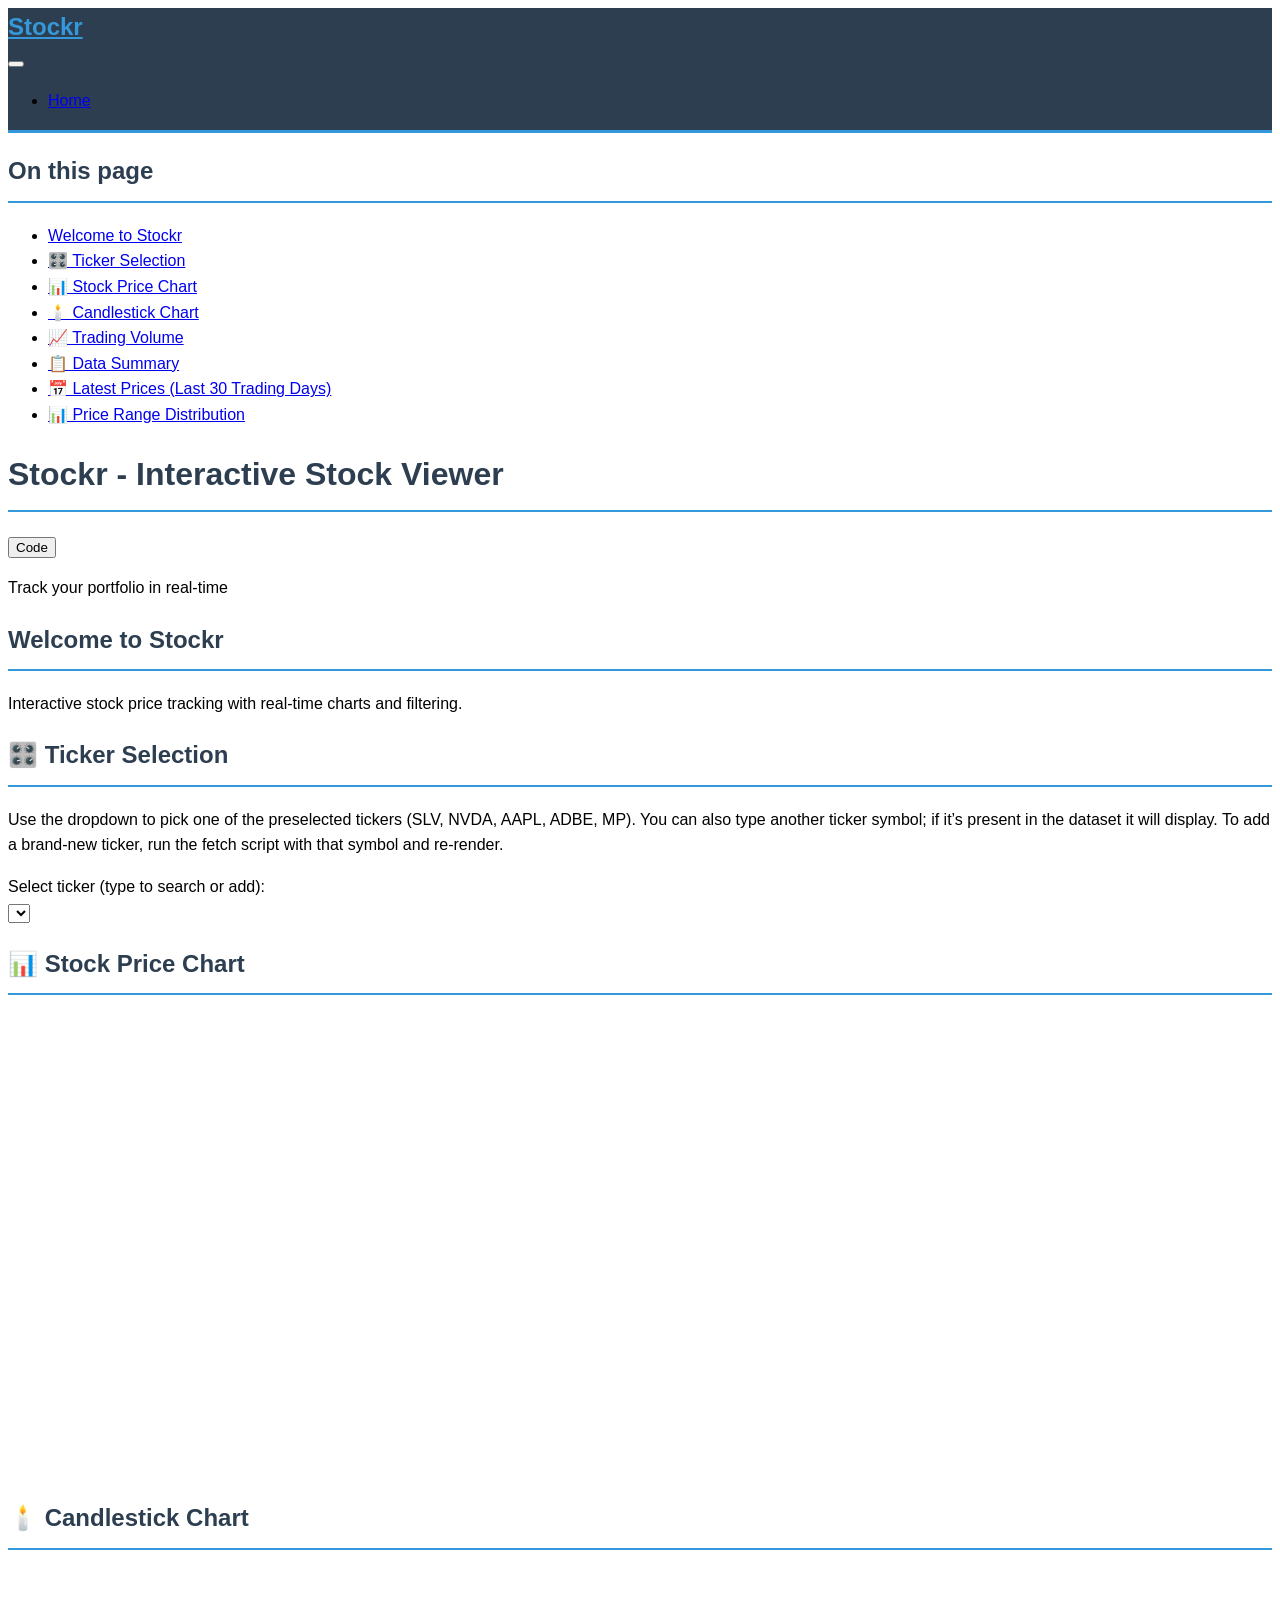
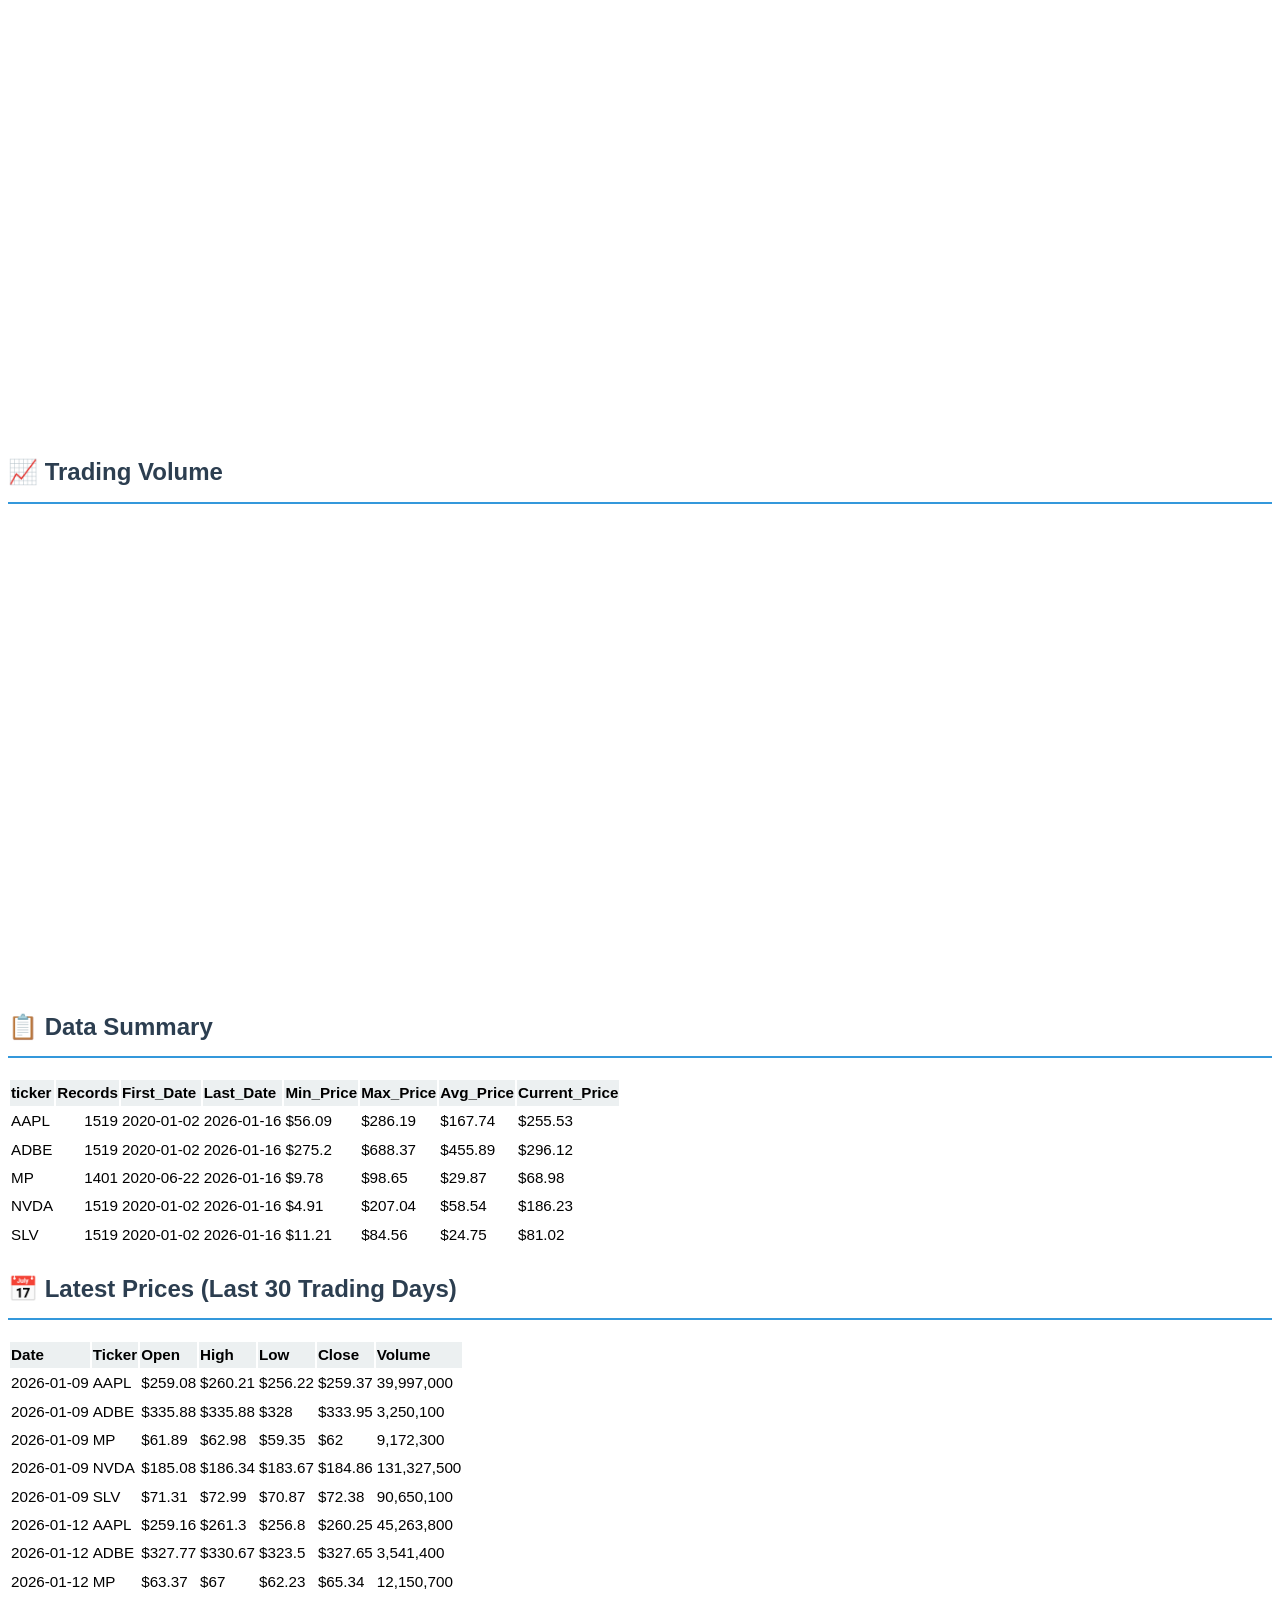
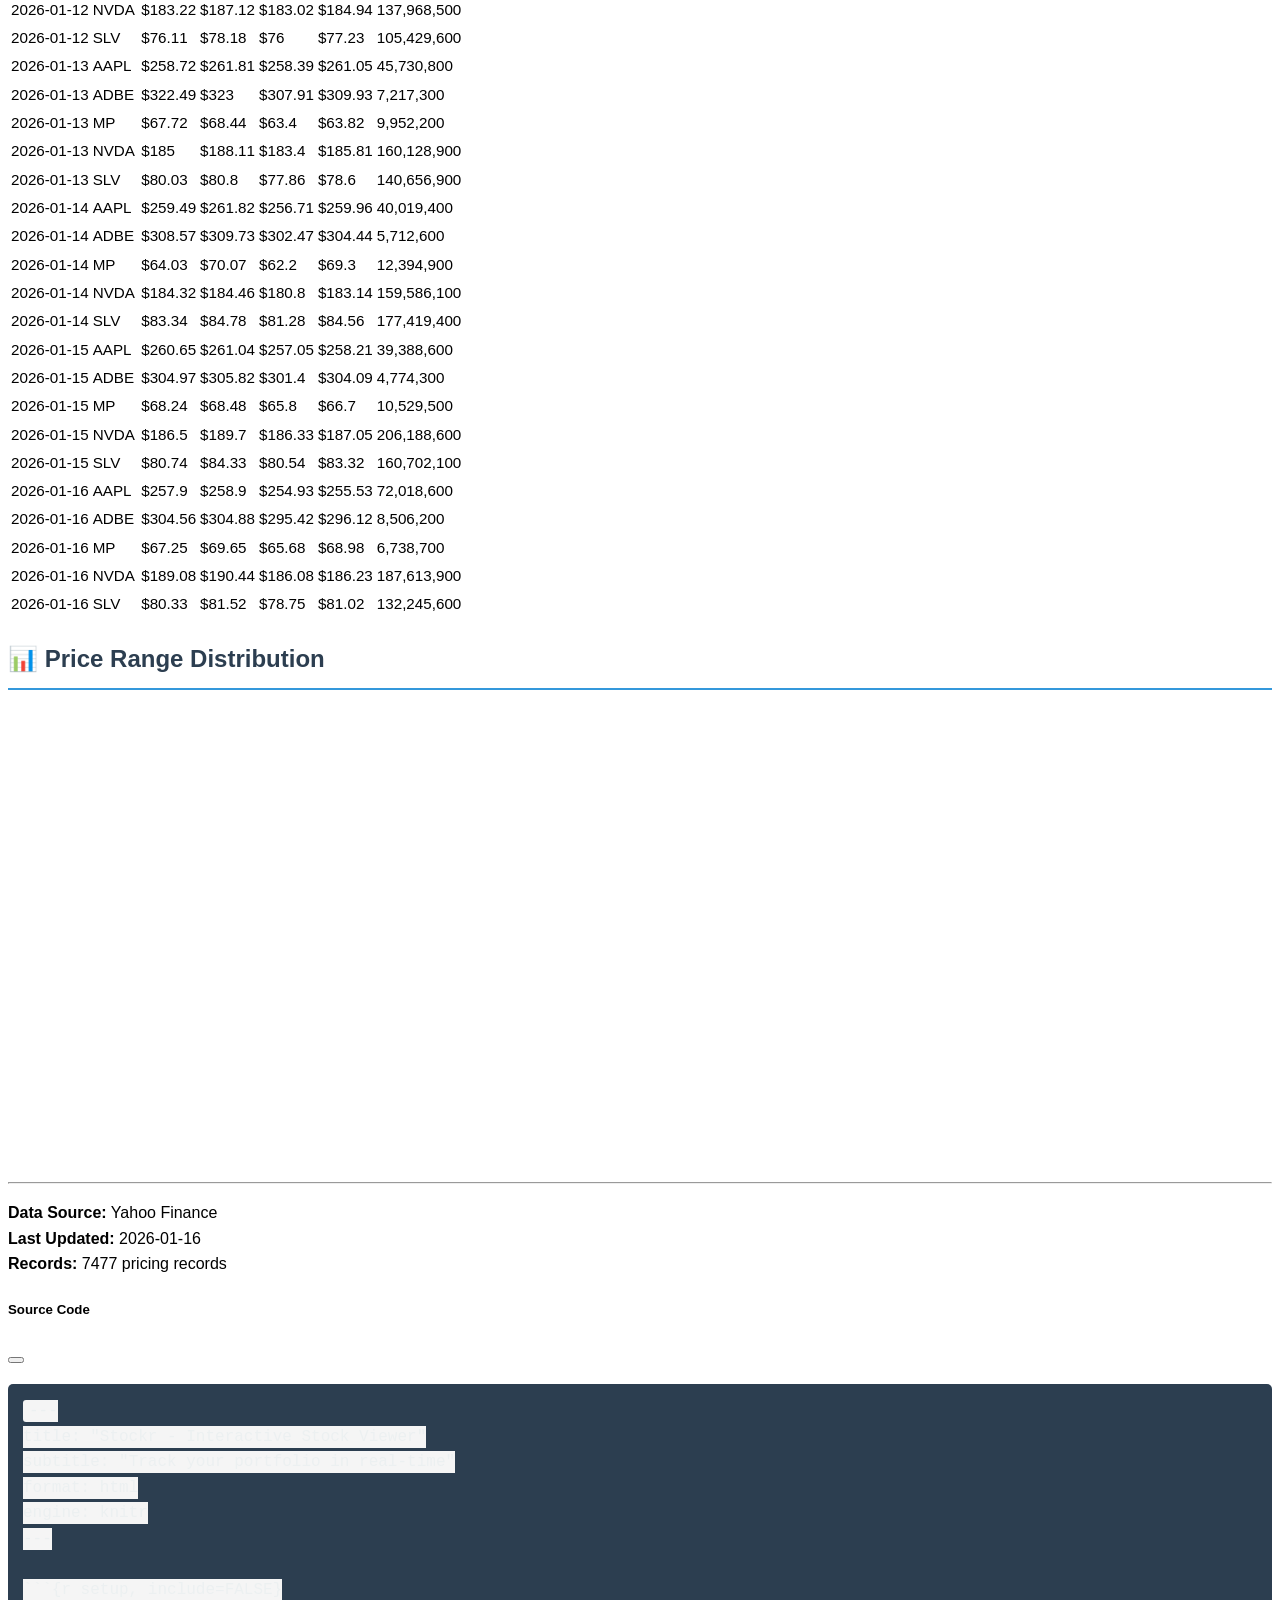
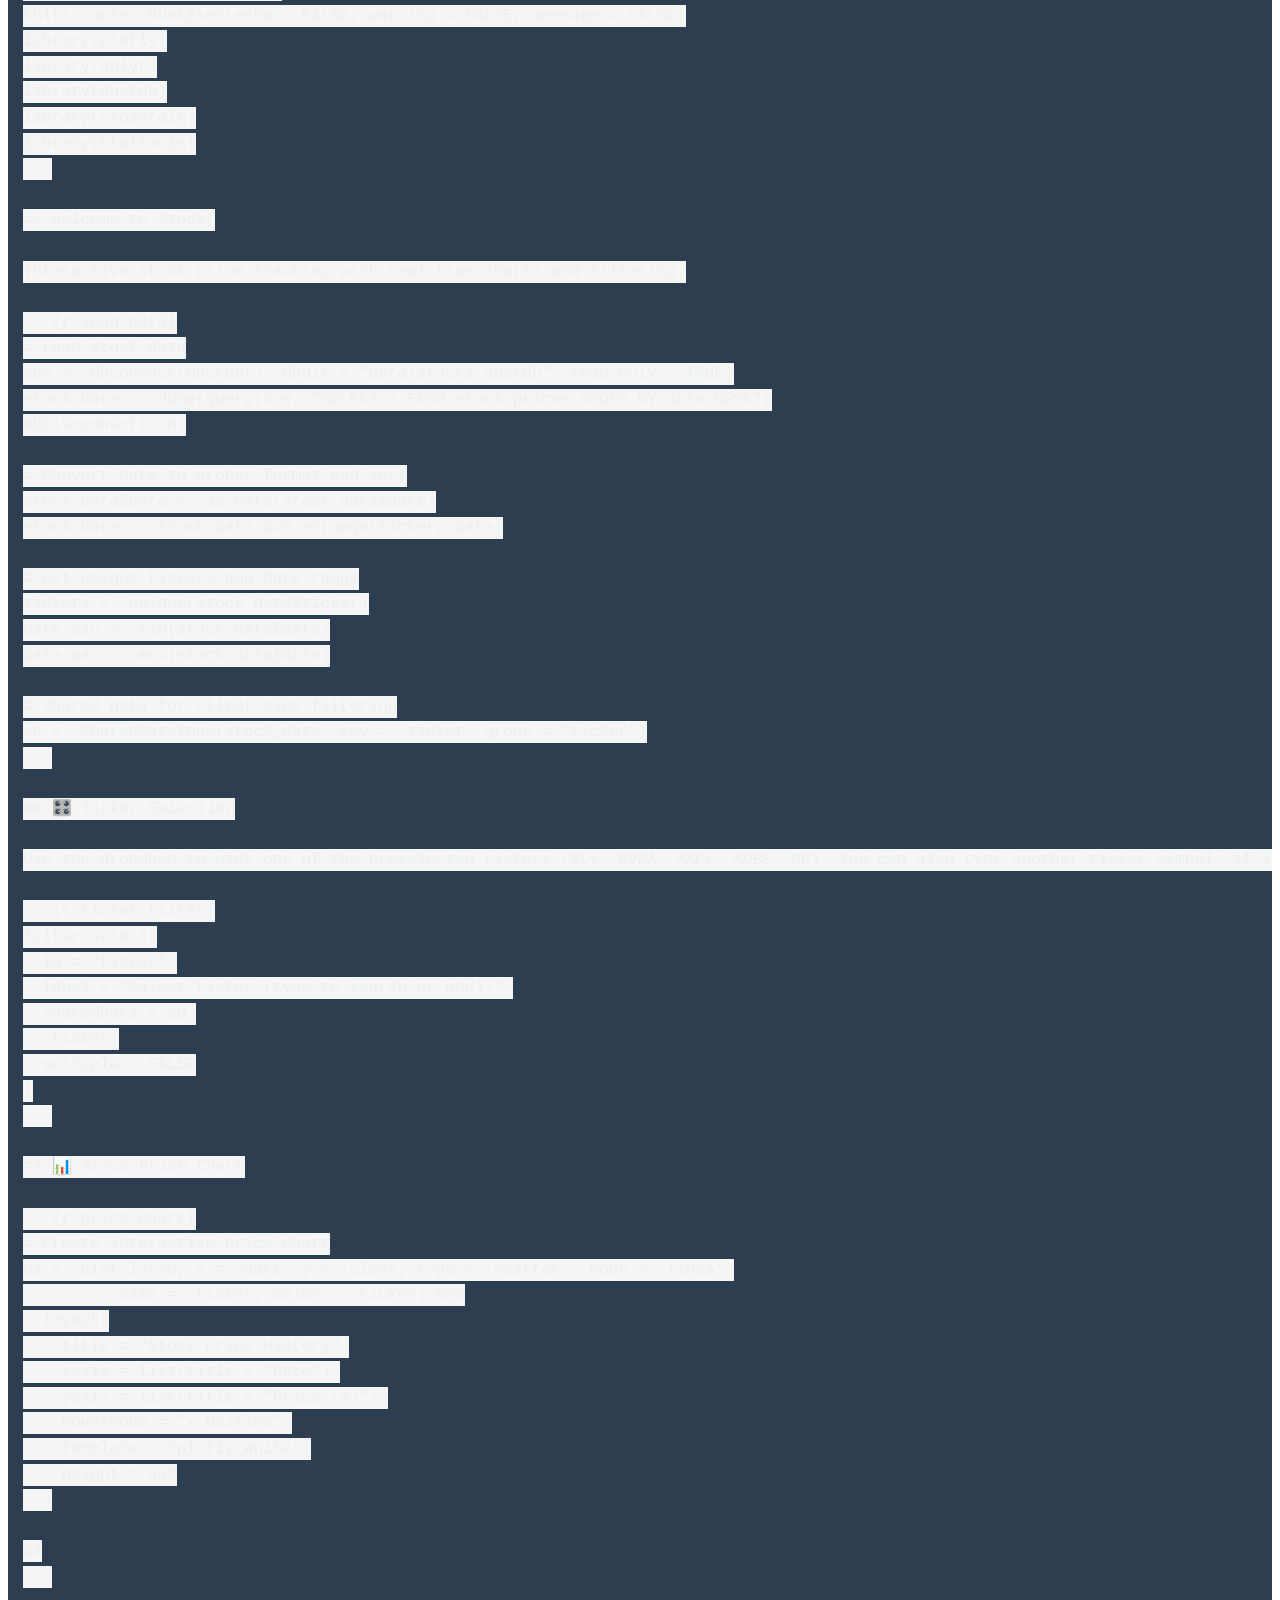
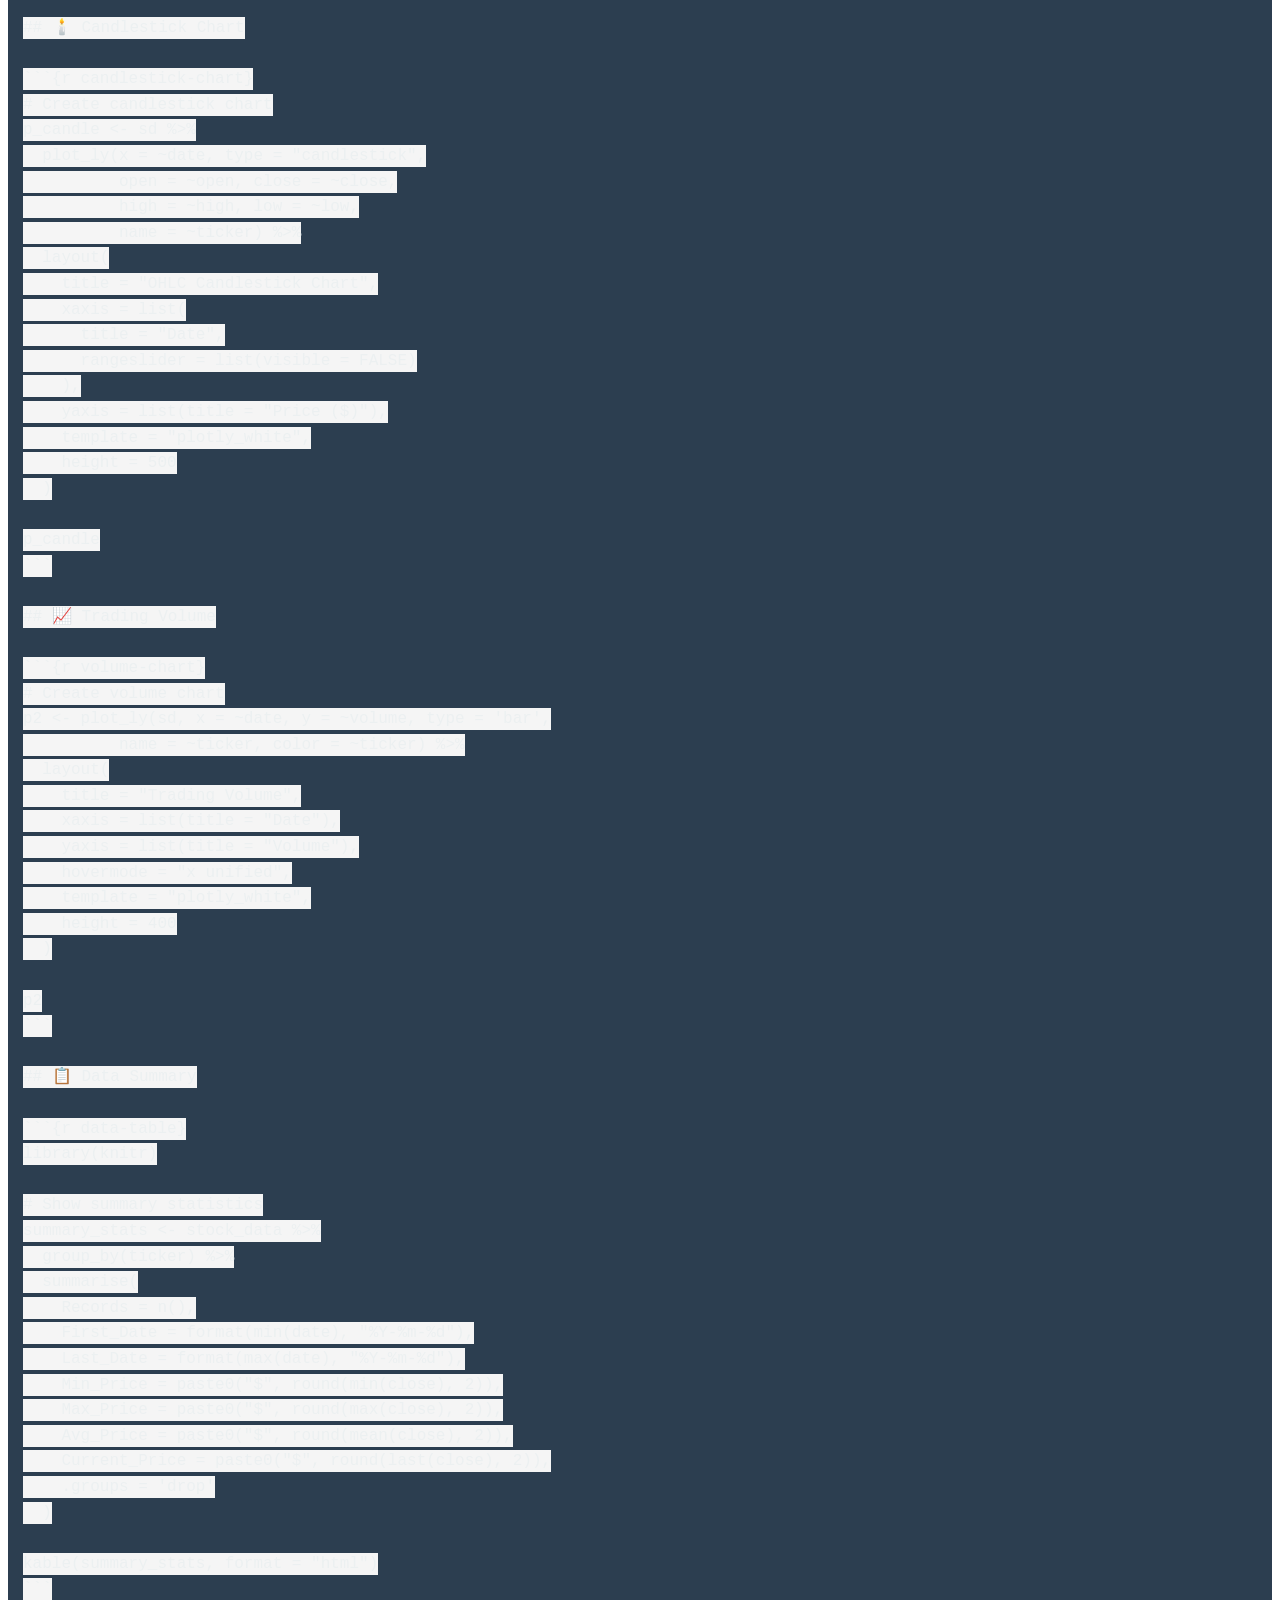
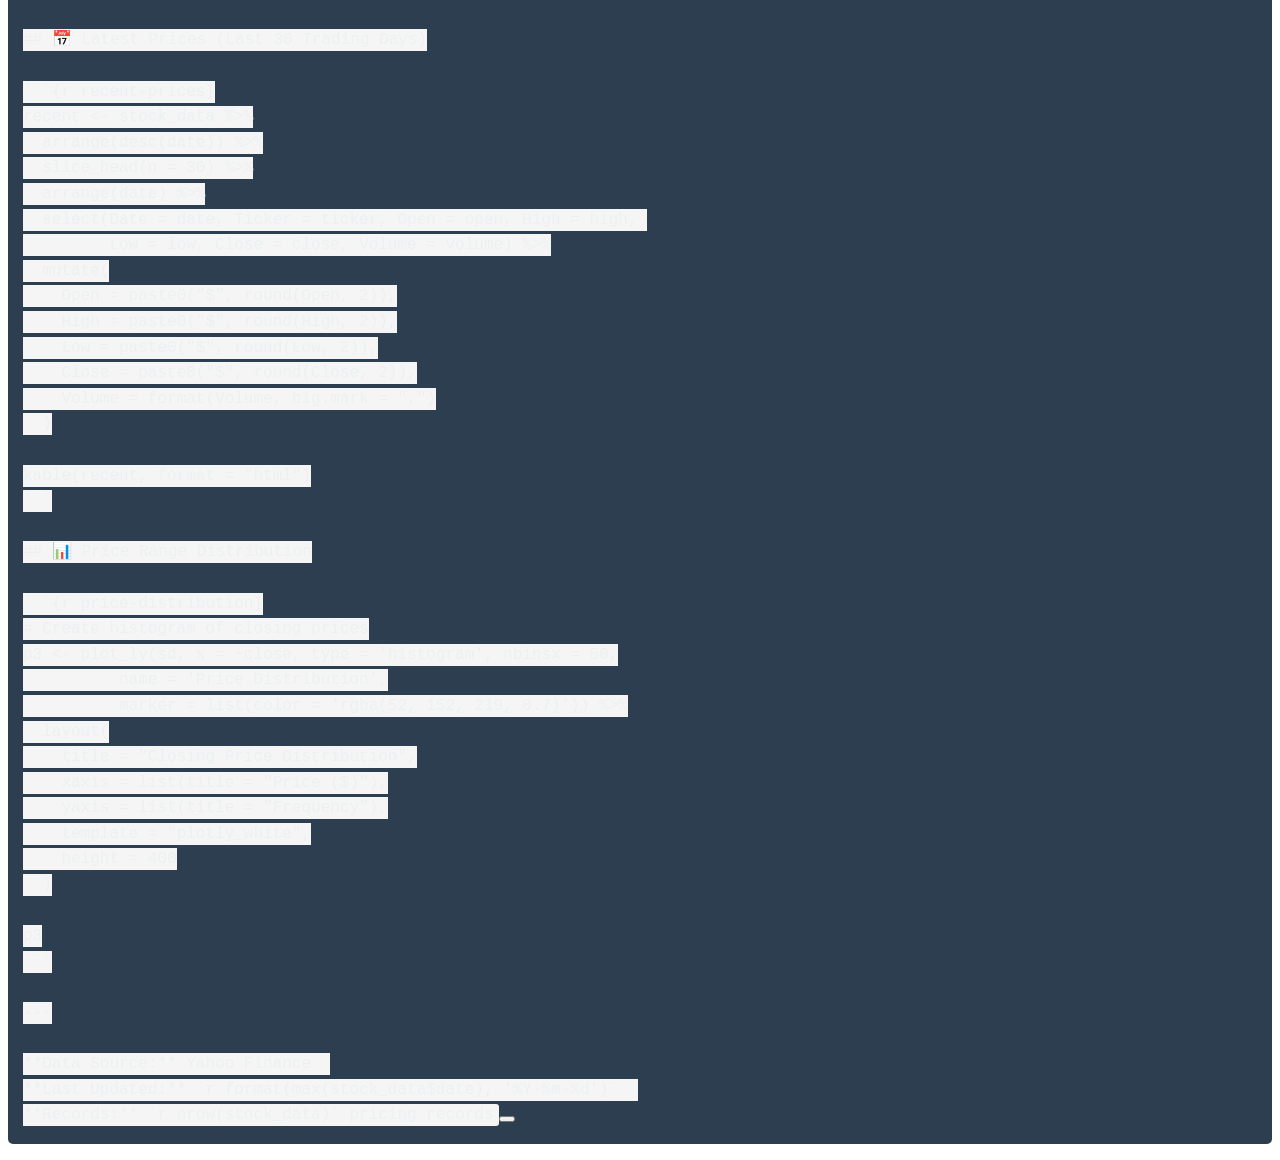
==== commit e01331ae: "feat: multi-ticker dropdown with Plotly and crosstalk filtering" ====
--- a/docs/index.html
+++ b/docs/index.html
@@ -100,6 +100,16 @@
     "search-label": "Search"
   }
 }</script>
+<script src="site_libs/jquery-3.5.1/jquery.min.js"></script>
+
+<link href="site_libs/selectize-0.12.4/css/selectize.bootstrap3.css" rel="stylesheet">
+
+<script src="site_libs/selectize-0.12.4/js/selectize.min.js"></script>
+
+<link href="site_libs/crosstalk-1.2.1/css/crosstalk.min.css" rel="stylesheet">
+
+<script src="site_libs/crosstalk-1.2.1/js/crosstalk.min.js"></script>
+
 <link href="site_libs/htmltools-fill-0.5.8.1/fill.css" rel="stylesheet">
 
 <script src="site_libs/htmlwidgets-1.6.4/htmlwidgets.js"></script>
@@ -107,12 +117,6 @@
 <script src="site_libs/plotly-binding-4.11.0/plotly.js"></script>
 
 <script src="site_libs/typedarray-0.1/typedarray.min.js"></script>
-
-<script src="site_libs/jquery-3.5.1/jquery.min.js"></script>
-
-<link href="site_libs/crosstalk-1.2.1/css/crosstalk.min.css" rel="stylesheet">
-
-<script src="site_libs/crosstalk-1.2.1/js/crosstalk.min.js"></script>
 
 <link href="site_libs/plotly-htmlwidgets-css-2.11.1/plotly-htmlwidgets.css" rel="stylesheet">
 
@@ -161,6 +165,7 @@
    
   <ul>
   <li><a href="#welcome-to-stockr" id="toc-welcome-to-stockr" class="nav-link active" data-scroll-target="#welcome-to-stockr">Welcome to Stockr</a></li>
+  <li><a href="#ticker-selection" id="toc-ticker-selection" class="nav-link" data-scroll-target="#ticker-selection">🎛️ Ticker Selection</a></li>
   <li><a href="#stock-price-chart" id="toc-stock-price-chart" class="nav-link" data-scroll-target="#stock-price-chart">📊 Stock Price Chart</a></li>
   <li><a href="#candlestick-chart" id="toc-candlestick-chart" class="nav-link" data-scroll-target="#candlestick-chart">🕯️ Candlestick Chart</a></li>
   <li><a href="#trading-volume" id="toc-trading-volume" class="nav-link" data-scroll-target="#trading-volume">📈 Trading Volume</a></li>
@@ -197,12 +202,40 @@
 <h2 class="anchored" data-anchor-id="welcome-to-stockr">Welcome to Stockr</h2>
 <p>Interactive stock price tracking with real-time charts and filtering.</p>
 </section>
+<section id="ticker-selection" class="level2">
+<h2 class="anchored" data-anchor-id="ticker-selection">🎛️ Ticker Selection</h2>
+<p>Use the dropdown to pick one of the preselected tickers (SLV, NVDA, AAPL, ADBE, MP). You can also type another ticker symbol; if it’s present in the dataset it will display. To add a brand-new ticker, run the fetch script with that symbol and re-render.</p>
+<div class="cell">
+<div class="cell-output-display no-overflow-x">
+<div id="ticker" class="form-group crosstalk-input-select crosstalk-input">
+<label class="control-label" for="ticker">Select ticker (type to search or add):</label>
+<div>
+<select></select>
+<script type="application/json" data-for="ticker">{
+  "items": {
+    "value": ["AAPL", "ADBE", "MP", "NVDA", "SLV"],
+    "label": ["AAPL", "ADBE", "MP", "NVDA", "SLV"]
+  },
+  "map": {
+    "AAPL": ["AAPL", "AAPL", "AAPL", "AAPL", "AAPL", "AAPL", "AAPL", "AAPL", "AAPL", "AAPL", "AAPL", "AAPL", "AAPL", "AAPL", "AAPL", "AAPL", "AAPL", "AAPL", "AAPL", "AAPL", "AAPL", "AAPL", "AAPL", "AAPL", "AAPL", "AAPL", "AAPL", "AAPL", "AAPL", "AAPL", "AAPL", "AAPL", "AAPL", "AAPL", "AAPL", "AAPL", "AAPL", "AAPL", "AAPL", "AAPL", "AAPL", "AAPL", "AAPL", "AAPL", "AAPL", "AAPL", "AAPL", "AAPL", "AAPL", "AAPL", "AAPL", "AAPL", "AAPL", "AAPL", "AAPL", "AAPL", "AAPL", "AAPL", "AAPL", "AAPL", "AAPL", "AAPL", "AAPL", "AAPL", "AAPL", "AAPL", "AAPL", "AAPL", "AAPL", "AAPL", "AAPL", "AAPL", "AAPL", "AAPL", "AAPL", "AAPL", "AAPL", "AAPL", "AAPL", "AAPL", "AAPL", "AAPL", "AAPL", "AAPL", "AAPL", "AAPL", "AAPL", "AAPL", "AAPL", "AAPL", "AAPL", "AAPL", "AAPL", "AAPL", "AAPL", "AAPL", "AAPL", "AAPL", "AAPL", "AAPL", "AAPL", "AAPL", "AAPL", "AAPL", "AAPL", "AAPL", "AAPL", "AAPL", "AAPL", "AAPL", "AAPL", "AAPL", "AAPL", "AAPL", "AAPL", "AAPL", "AAPL", "AAPL", "AAPL", "AAPL", "AAPL", "AAPL", "AAPL", "AAPL", "AAPL", "AAPL", "AAPL", "AAPL", "AAPL", "AAPL", "AAPL", "AAPL", "AAPL", "AAPL", "AAPL", "AAPL", "AAPL", "AAPL", "AAPL", "AAPL", "AAPL", "AAPL", "AAPL", "AAPL", "AAPL", "AAPL", "AAPL", "AAPL", "AAPL", "AAPL", "AAPL", "AAPL", "AAPL", "AAPL", "AAPL", "AAPL", "AAPL", "AAPL", "AAPL", "AAPL", "AAPL", "AAPL", "AAPL", "AAPL", "AAPL", "AAPL", "AAPL", "AAPL", "AAPL", "AAPL", "AAPL", "AAPL", "AAPL", "AAPL", "AAPL", "AAPL", "AAPL", "AAPL", "AAPL", "AAPL", "AAPL", "AAPL", "AAPL", "AAPL", "AAPL", "AAPL", "AAPL", "AAPL", "AAPL", "AAPL", "AAPL", "AAPL", "AAPL", "AAPL", "AAPL", "AAPL", "AAPL", "AAPL", "AAPL", "AAPL", "AAPL", "AAPL", "AAPL", "AAPL", "AAPL", "AAPL", "AAPL", "AAPL", "AAPL", "AAPL", "AAPL", "AAPL", "AAPL", "AAPL", "AAPL", "AAPL", "AAPL", "AAPL", "AAPL", "AAPL", "AAPL", "AAPL", "AAPL", "AAPL", "AAPL", "AAPL", "AAPL", "AAPL", "AAPL", "AAPL", "AAPL", "AAPL", "AAPL", "AAPL", "AAPL", "AAPL", "AAPL", "AAPL", "AAPL", "AAPL", "AAPL", "AAPL", "AAPL", "AAPL", "AAPL", "AAPL", "AAPL", "AAPL", "AAPL", "AAPL", "AAPL", "AAPL", "AAPL", "AAPL", "AAPL", "AAPL", "AAPL", "AAPL", "AAPL", "AAPL", "AAPL", "AAPL", "AAPL", "AAPL", "AAPL", "AAPL", "AAPL", "AAPL", "AAPL", "AAPL", "AAPL", "AAPL", "AAPL", "AAPL", "AAPL", "AAPL", "AAPL", "AAPL", "AAPL", "AAPL", "AAPL", "AAPL", "AAPL", "AAPL", "AAPL", "AAPL", "AAPL", "AAPL", "AAPL", "AAPL", "AAPL", "AAPL", "AAPL", "AAPL", "AAPL", "AAPL", "AAPL", "AAPL", "AAPL", "AAPL", "AAPL", "AAPL", "AAPL", "AAPL", "AAPL", "AAPL", "AAPL", "AAPL", "AAPL", "AAPL", "AAPL", "AAPL", "AAPL", "AAPL", "AAPL", "AAPL", "AAPL", "AAPL", "AAPL", "AAPL", "AAPL", "AAPL", "AAPL", "AAPL", "AAPL", "AAPL", "AAPL", "AAPL", "AAPL", "AAPL", "AAPL", "AAPL", "AAPL", "AAPL", "AAPL", "AAPL", "AAPL", "AAPL", "AAPL", "AAPL", "AAPL", "AAPL", "AAPL", "AAPL", "AAPL", "AAPL", "AAPL", "AAPL", "AAPL", "AAPL", "AAPL", "AAPL", "AAPL", "AAPL", "AAPL", "AAPL", "AAPL", "AAPL", "AAPL", "AAPL", "AAPL", "AAPL", "AAPL", "AAPL", "AAPL", "AAPL", "AAPL", "AAPL", "AAPL", "AAPL", "AAPL", "AAPL", "AAPL", "AAPL", "AAPL", "AAPL", "AAPL", "AAPL", "AAPL", "AAPL", "AAPL", "AAPL", "AAPL", "AAPL", "AAPL", "AAPL", "AAPL", "AAPL", "AAPL", "AAPL", "AAPL", "AAPL", "AAPL", "AAPL", "AAPL", "AAPL", "AAPL", "AAPL", "AAPL", "AAPL", "AAPL", "AAPL", "AAPL", "AAPL", "AAPL", "AAPL", "AAPL", "AAPL", "AAPL", "AAPL", "AAPL", "AAPL", "AAPL", "AAPL", "AAPL", "AAPL", "AAPL", "AAPL", "AAPL", "AAPL", "AAPL", "AAPL", "AAPL", "AAPL", "AAPL", "AAPL", "AAPL", "AAPL", "AAPL", "AAPL", "AAPL", "AAPL", "AAPL", "AAPL", "AAPL", "AAPL", "AAPL", "AAPL", "AAPL", "AAPL", "AAPL", "AAPL", "AAPL", "AAPL", "AAPL", "AAPL", "AAPL", "AAPL", "AAPL", "AAPL", "AAPL", "AAPL", "AAPL", "AAPL", "AAPL", "AAPL", "AAPL", "AAPL", "AAPL", "AAPL", "AAPL", "AAPL", "AAPL", "AAPL", "AAPL", "AAPL", "AAPL", "AAPL", "AAPL", "AAPL", "AAPL", "AAPL", "AAPL", "AAPL", "AAPL", "AAPL", "AAPL", "AAPL", "AAPL", "AAPL", "AAPL", "AAPL", "AAPL", "AAPL", "AAPL", "AAPL", "AAPL", "AAPL", "AAPL", "AAPL", "AAPL", "AAPL", "AAPL", "AAPL", "AAPL", "AAPL", "AAPL", "AAPL", "AAPL", "AAPL", "AAPL", "AAPL", "AAPL", "AAPL", "AAPL", "AAPL", "AAPL", "AAPL", "AAPL", "AAPL", "AAPL", "AAPL", "AAPL", "AAPL", "AAPL", "AAPL", "AAPL", "AAPL", "AAPL", "AAPL", "AAPL", "AAPL", "AAPL", "AAPL", "AAPL", "AAPL", "AAPL", "AAPL", "AAPL", "AAPL", "AAPL", "AAPL", "AAPL", "AAPL", "AAPL", "AAPL", "AAPL", "AAPL", "AAPL", "AAPL", "AAPL", "AAPL", "AAPL", "AAPL", "AAPL", "AAPL", "AAPL", "AAPL", "AAPL", "AAPL", "AAPL", "AAPL", "AAPL", "AAPL", "AAPL", "AAPL", "AAPL", "AAPL", "AAPL", "AAPL", "AAPL", "AAPL", "AAPL", "AAPL", "AAPL", "AAPL", "AAPL", "AAPL", "AAPL", "AAPL", "AAPL", "AAPL", "AAPL", "AAPL", "AAPL", "AAPL", "AAPL", "AAPL", "AAPL", "AAPL", "AAPL", "AAPL", "AAPL", "AAPL", "AAPL", "AAPL", "AAPL", "AAPL", "AAPL", "AAPL", "AAPL", "AAPL", "AAPL", "AAPL", "AAPL", "AAPL", "AAPL", "AAPL", "AAPL", "AAPL", "AAPL", "AAPL", "AAPL", "AAPL", "AAPL", "AAPL", "AAPL", "AAPL", "AAPL", "AAPL", "AAPL", "AAPL", "AAPL", "AAPL", "AAPL", "AAPL", "AAPL", "AAPL", "AAPL", "AAPL", "AAPL", "AAPL", "AAPL", "AAPL", "AAPL", "AAPL", "AAPL", "AAPL", "AAPL", "AAPL", "AAPL", "AAPL", "AAPL", "AAPL", "AAPL", "AAPL", "AAPL", "AAPL", "AAPL", "AAPL", "AAPL", "AAPL", "AAPL", "AAPL", "AAPL", "AAPL", "AAPL", "AAPL", "AAPL", "AAPL", "AAPL", "AAPL", "AAPL", "AAPL", "AAPL", "AAPL", "AAPL", "AAPL", "AAPL", "AAPL", "AAPL", "AAPL", "AAPL", "AAPL", "AAPL", "AAPL", "AAPL", "AAPL", "AAPL", "AAPL", "AAPL", "AAPL", "AAPL", "AAPL", "AAPL", "AAPL", "AAPL", "AAPL", "AAPL", "AAPL", "AAPL", "AAPL", "AAPL", "AAPL", "AAPL", "AAPL", "AAPL", "AAPL", "AAPL", "AAPL", "AAPL", "AAPL", "AAPL", "AAPL", "AAPL", "AAPL", "AAPL", "AAPL", "AAPL", "AAPL", "AAPL", "AAPL", "AAPL", "AAPL", "AAPL", "AAPL", "AAPL", "AAPL", "AAPL", "AAPL", "AAPL", "AAPL", "AAPL", "AAPL", "AAPL", "AAPL", "AAPL", "AAPL", "AAPL", "AAPL", "AAPL", "AAPL", "AAPL", "AAPL", "AAPL", "AAPL", "AAPL", "AAPL", "AAPL", "AAPL", "AAPL", "AAPL", "AAPL", "AAPL", "AAPL", "AAPL", "AAPL", "AAPL", "AAPL", "AAPL", "AAPL", "AAPL", "AAPL", "AAPL", "AAPL", "AAPL", "AAPL", "AAPL", "AAPL", "AAPL", "AAPL", "AAPL", "AAPL", "AAPL", "AAPL", "AAPL", "AAPL", "AAPL", "AAPL", "AAPL", "AAPL", "AAPL", "AAPL", "AAPL", "AAPL", "AAPL", "AAPL", "AAPL", "AAPL", "AAPL", "AAPL", "AAPL", "AAPL", "AAPL", "AAPL", "AAPL", "AAPL", "AAPL", "AAPL", "AAPL", "AAPL", "AAPL", "AAPL", "AAPL", "AAPL", "AAPL", "AAPL", "AAPL", "AAPL", "AAPL", "AAPL", "AAPL", "AAPL", "AAPL", "AAPL", "AAPL", "AAPL", "AAPL", "AAPL", "AAPL", "AAPL", "AAPL", "AAPL", "AAPL", "AAPL", "AAPL", "AAPL", "AAPL", "AAPL", "AAPL", "AAPL", "AAPL", "AAPL", "AAPL", "AAPL", "AAPL", "AAPL", "AAPL", "AAPL", "AAPL", "AAPL", "AAPL", "AAPL", "AAPL", "AAPL", "AAPL", "AAPL", "AAPL", "AAPL", "AAPL", "AAPL", "AAPL", "AAPL", "AAPL", "AAPL", "AAPL", "AAPL", "AAPL", "AAPL", "AAPL", "AAPL", "AAPL", "AAPL", "AAPL", "AAPL", "AAPL", "AAPL", "AAPL", "AAPL", "AAPL", "AAPL", "AAPL", "AAPL", "AAPL", "AAPL", "AAPL", "AAPL", "AAPL", "AAPL", "AAPL", "AAPL", "AAPL", "AAPL", "AAPL", "AAPL", "AAPL", "AAPL", "AAPL", "AAPL", "AAPL", "AAPL", "AAPL", "AAPL", "AAPL", "AAPL", "AAPL", "AAPL", "AAPL", "AAPL", "AAPL", "AAPL", "AAPL", "AAPL", "AAPL", "AAPL", "AAPL", "AAPL", "AAPL", "AAPL", "AAPL", "AAPL", "AAPL", "AAPL", "AAPL", "AAPL", "AAPL", "AAPL", "AAPL", "AAPL", "AAPL", "AAPL", "AAPL", "AAPL", "AAPL", "AAPL", "AAPL", "AAPL", "AAPL", "AAPL", "AAPL", "AAPL", "AAPL", "AAPL", "AAPL", "AAPL", "AAPL", "AAPL", "AAPL", "AAPL", "AAPL", "AAPL", "AAPL", "AAPL", "AAPL", "AAPL", "AAPL", "AAPL", "AAPL", "AAPL", "AAPL", "AAPL", "AAPL", "AAPL", "AAPL", "AAPL", "AAPL", "AAPL", "AAPL", "AAPL", "AAPL", "AAPL", "AAPL", "AAPL", "AAPL", "AAPL", "AAPL", "AAPL", "AAPL", "AAPL", "AAPL", "AAPL", "AAPL", "AAPL", "AAPL", "AAPL", "AAPL", "AAPL", "AAPL", "AAPL", "AAPL", "AAPL", "AAPL", "AAPL", "AAPL", "AAPL", "AAPL", "AAPL", "AAPL", "AAPL", "AAPL", "AAPL", "AAPL", "AAPL", "AAPL", "AAPL", "AAPL", "AAPL", "AAPL", "AAPL", "AAPL", "AAPL", "AAPL", "AAPL", "AAPL", "AAPL", "AAPL", "AAPL", "AAPL", "AAPL", "AAPL", "AAPL", "AAPL", "AAPL", "AAPL", "AAPL", "AAPL", "AAPL", "AAPL", "AAPL", "AAPL", "AAPL", "AAPL", "AAPL", "AAPL", "AAPL", "AAPL", "AAPL", "AAPL", "AAPL", "AAPL", "AAPL", "AAPL", "AAPL", "AAPL", "AAPL", "AAPL", "AAPL", "AAPL", "AAPL", "AAPL", "AAPL", "AAPL", "AAPL", "AAPL", "AAPL", "AAPL", "AAPL", "AAPL", "AAPL", "AAPL", "AAPL", "AAPL", "AAPL", "AAPL", "AAPL", "AAPL", "AAPL", "AAPL", "AAPL", "AAPL", "AAPL", "AAPL", "AAPL", "AAPL", "AAPL", "AAPL", "AAPL", "AAPL", "AAPL", "AAPL", "AAPL", "AAPL", "AAPL", "AAPL", "AAPL", "AAPL", "AAPL", "AAPL", "AAPL", "AAPL", "AAPL", "AAPL", "AAPL", "AAPL", "AAPL", "AAPL", "AAPL", "AAPL", "AAPL", "AAPL", "AAPL", "AAPL", "AAPL", "AAPL", "AAPL", "AAPL", "AAPL", "AAPL", "AAPL", "AAPL", "AAPL", "AAPL", "AAPL", "AAPL", "AAPL", "AAPL", "AAPL", "AAPL", "AAPL", "AAPL", "AAPL", "AAPL", "AAPL", "AAPL", "AAPL", "AAPL", "AAPL", "AAPL", "AAPL", "AAPL", "AAPL", "AAPL", "AAPL", "AAPL", "AAPL", "AAPL", "AAPL", "AAPL", "AAPL", "AAPL", "AAPL", "AAPL", "AAPL", "AAPL", "AAPL", "AAPL", "AAPL", "AAPL", "AAPL", "AAPL", "AAPL", "AAPL", "AAPL", "AAPL", "AAPL", "AAPL", "AAPL", "AAPL", "AAPL", "AAPL", "AAPL", "AAPL", "AAPL", "AAPL", "AAPL", "AAPL", "AAPL", "AAPL", "AAPL", "AAPL", "AAPL", "AAPL", "AAPL", "AAPL", "AAPL", "AAPL", "AAPL", "AAPL", "AAPL", "AAPL", "AAPL", "AAPL", "AAPL", "AAPL", "AAPL", "AAPL", "AAPL", "AAPL", "AAPL", "AAPL", "AAPL", "AAPL", "AAPL", "AAPL", "AAPL", "AAPL", "AAPL", "AAPL", "AAPL", "AAPL", "AAPL", "AAPL", "AAPL", "AAPL", "AAPL", "AAPL", "AAPL", "AAPL", "AAPL", "AAPL", "AAPL", "AAPL", "AAPL", "AAPL", "AAPL", "AAPL", "AAPL", "AAPL", "AAPL", "AAPL", "AAPL", "AAPL", "AAPL", "AAPL", "AAPL", "AAPL", "AAPL", "AAPL", "AAPL", "AAPL", "AAPL", "AAPL", "AAPL", "AAPL", "AAPL", "AAPL", "AAPL", "AAPL", "AAPL", "AAPL", "AAPL", "AAPL", "AAPL", "AAPL", "AAPL", "AAPL", "AAPL", "AAPL", "AAPL", "AAPL", "AAPL", "AAPL", "AAPL", "AAPL", "AAPL", "AAPL", "AAPL", "AAPL", "AAPL", "AAPL", "AAPL", "AAPL", "AAPL", "AAPL", "AAPL", "AAPL", "AAPL", "AAPL", "AAPL", "AAPL", "AAPL", "AAPL", "AAPL", "AAPL", "AAPL", "AAPL", "AAPL", "AAPL", "AAPL", "AAPL", "AAPL", "AAPL", "AAPL", "AAPL", "AAPL", "AAPL", "AAPL", "AAPL", "AAPL", "AAPL", "AAPL", "AAPL", "AAPL", "AAPL", "AAPL", "AAPL", "AAPL", "AAPL", "AAPL", "AAPL", "AAPL", "AAPL", "AAPL", "AAPL", "AAPL", "AAPL", "AAPL", "AAPL", "AAPL", "AAPL", "AAPL", "AAPL", "AAPL", "AAPL", "AAPL", "AAPL", "AAPL", "AAPL", "AAPL", "AAPL", "AAPL", "AAPL", "AAPL", "AAPL", "AAPL", "AAPL", "AAPL", "AAPL", "AAPL", "AAPL", "AAPL", "AAPL", "AAPL", "AAPL", "AAPL", "AAPL", "AAPL", "AAPL", "AAPL", "AAPL", "AAPL", "AAPL", "AAPL", "AAPL", "AAPL", "AAPL", "AAPL", "AAPL", "AAPL", "AAPL", "AAPL", "AAPL", "AAPL", "AAPL", "AAPL", "AAPL", "AAPL", "AAPL", "AAPL", "AAPL", "AAPL", "AAPL", "AAPL", "AAPL", "AAPL", "AAPL", "AAPL", "AAPL", "AAPL", "AAPL", "AAPL", "AAPL", "AAPL", "AAPL", "AAPL", "AAPL", "AAPL", "AAPL", "AAPL", "AAPL", "AAPL", "AAPL", "AAPL", "AAPL", "AAPL", "AAPL", "AAPL", "AAPL", "AAPL", "AAPL", "AAPL", "AAPL", "AAPL", "AAPL", "AAPL", "AAPL", "AAPL", "AAPL", "AAPL", "AAPL", "AAPL", "AAPL", "AAPL", "AAPL", "AAPL", "AAPL", "AAPL", "AAPL", "AAPL", "AAPL", "AAPL", "AAPL", "AAPL", "AAPL", "AAPL", "AAPL", "AAPL", "AAPL", "AAPL", "AAPL", "AAPL", "AAPL", "AAPL", "AAPL", "AAPL", "AAPL", "AAPL", "AAPL", "AAPL", "AAPL", "AAPL", "AAPL", "AAPL", "AAPL", "AAPL", "AAPL", "AAPL", "AAPL", "AAPL", "AAPL", "AAPL", "AAPL", "AAPL", "AAPL", "AAPL", "AAPL", "AAPL", "AAPL", "AAPL", "AAPL", "AAPL", "AAPL", "AAPL", "AAPL", "AAPL", "AAPL", "AAPL", "AAPL", "AAPL", "AAPL", "AAPL", "AAPL", "AAPL", "AAPL", "AAPL", "AAPL", "AAPL", "AAPL", "AAPL", "AAPL", "AAPL", "AAPL", "AAPL", "AAPL", "AAPL", "AAPL", "AAPL", "AAPL", "AAPL", "AAPL", "AAPL", "AAPL", "AAPL", "AAPL", "AAPL", "AAPL", "AAPL", "AAPL", "AAPL", "AAPL", "AAPL", "AAPL", "AAPL", "AAPL", "AAPL", "AAPL", "AAPL", "AAPL", "AAPL", "AAPL", "AAPL", "AAPL", "AAPL", "AAPL", "AAPL", "AAPL", "AAPL", "AAPL", "AAPL", "AAPL", "AAPL", "AAPL", "AAPL", "AAPL", "AAPL", "AAPL", "AAPL", "AAPL", "AAPL", "AAPL", "AAPL", "AAPL", "AAPL", "AAPL", "AAPL", "AAPL", "AAPL", "AAPL", "AAPL", "AAPL", "AAPL", "AAPL", "AAPL", "AAPL", "AAPL", "AAPL", "AAPL", "AAPL", "AAPL", "AAPL", "AAPL", "AAPL", "AAPL", "AAPL", "AAPL", "AAPL", "AAPL", "AAPL", "AAPL"],
+    "ADBE": ["ADBE", "ADBE", "ADBE", "ADBE", "ADBE", "ADBE", "ADBE", "ADBE", "ADBE", "ADBE", "ADBE", "ADBE", "ADBE", "ADBE", "ADBE", "ADBE", "ADBE", "ADBE", "ADBE", "ADBE", "ADBE", "ADBE", "ADBE", "ADBE", "ADBE", "ADBE", "ADBE", "ADBE", "ADBE", "ADBE", "ADBE", "ADBE", "ADBE", "ADBE", "ADBE", "ADBE", "ADBE", "ADBE", "ADBE", "ADBE", "ADBE", "ADBE", "ADBE", "ADBE", "ADBE", "ADBE", "ADBE", "ADBE", "ADBE", "ADBE", "ADBE", "ADBE", "ADBE", "ADBE", "ADBE", "ADBE", "ADBE", "ADBE", "ADBE", "ADBE", "ADBE", "ADBE", "ADBE", "ADBE", "ADBE", "ADBE", "ADBE", "ADBE", "ADBE", "ADBE", "ADBE", "ADBE", "ADBE", "ADBE", "ADBE", "ADBE", "ADBE", "ADBE", "ADBE", "ADBE", "ADBE", "ADBE", "ADBE", "ADBE", "ADBE", "ADBE", "ADBE", "ADBE", "ADBE", "ADBE", "ADBE", "ADBE", "ADBE", "ADBE", "ADBE", "ADBE", "ADBE", "ADBE", "ADBE", "ADBE", "ADBE", "ADBE", "ADBE", "ADBE", "ADBE", "ADBE", "ADBE", "ADBE", "ADBE", "ADBE", "ADBE", "ADBE", "ADBE", "ADBE", "ADBE", "ADBE", "ADBE", "ADBE", "ADBE", "ADBE", "ADBE", "ADBE", "ADBE", "ADBE", "ADBE", "ADBE", "ADBE", "ADBE", "ADBE", "ADBE", "ADBE", "ADBE", "ADBE", "ADBE", "ADBE", "ADBE", "ADBE", "ADBE", "ADBE", "ADBE", "ADBE", "ADBE", "ADBE", "ADBE", "ADBE", "ADBE", "ADBE", "ADBE", "ADBE", "ADBE", "ADBE", "ADBE", "ADBE", "ADBE", "ADBE", "ADBE", "ADBE", "ADBE", "ADBE", "ADBE", "ADBE", "ADBE", "ADBE", "ADBE", "ADBE", "ADBE", "ADBE", "ADBE", "ADBE", "ADBE", "ADBE", "ADBE", "ADBE", "ADBE", "ADBE", "ADBE", "ADBE", "ADBE", "ADBE", "ADBE", "ADBE", "ADBE", "ADBE", "ADBE", "ADBE", "ADBE", "ADBE", "ADBE", "ADBE", "ADBE", "ADBE", "ADBE", "ADBE", "ADBE", "ADBE", "ADBE", "ADBE", "ADBE", "ADBE", "ADBE", "ADBE", "ADBE", "ADBE", "ADBE", "ADBE", "ADBE", "ADBE", "ADBE", "ADBE", "ADBE", "ADBE", "ADBE", "ADBE", "ADBE", "ADBE", "ADBE", "ADBE", "ADBE", "ADBE", "ADBE", "ADBE", "ADBE", "ADBE", "ADBE", "ADBE", "ADBE", "ADBE", "ADBE", "ADBE", "ADBE", "ADBE", "ADBE", "ADBE", "ADBE", "ADBE", "ADBE", "ADBE", "ADBE", "ADBE", "ADBE", "ADBE", "ADBE", "ADBE", "ADBE", "ADBE", "ADBE", "ADBE", "ADBE", "ADBE", "ADBE", "ADBE", "ADBE", "ADBE", "ADBE", "ADBE", "ADBE", "ADBE", "ADBE", "ADBE", "ADBE", "ADBE", "ADBE", "ADBE", "ADBE", "ADBE", "ADBE", "ADBE", "ADBE", "ADBE", "ADBE", "ADBE", "ADBE", "ADBE", "ADBE", "ADBE", "ADBE", "ADBE", "ADBE", "ADBE", "ADBE", "ADBE", "ADBE", "ADBE", "ADBE", "ADBE", "ADBE", "ADBE", "ADBE", "ADBE", "ADBE", "ADBE", "ADBE", "ADBE", "ADBE", "ADBE", "ADBE", "ADBE", "ADBE", "ADBE", "ADBE", "ADBE", "ADBE", "ADBE", "ADBE", "ADBE", "ADBE", "ADBE", "ADBE", "ADBE", "ADBE", "ADBE", "ADBE", "ADBE", "ADBE", "ADBE", "ADBE", "ADBE", "ADBE", "ADBE", "ADBE", "ADBE", "ADBE", "ADBE", "ADBE", "ADBE", "ADBE", "ADBE", "ADBE", "ADBE", "ADBE", "ADBE", "ADBE", "ADBE", "ADBE", "ADBE", "ADBE", "ADBE", "ADBE", "ADBE", "ADBE", "ADBE", "ADBE", "ADBE", "ADBE", "ADBE", "ADBE", "ADBE", "ADBE", "ADBE", "ADBE", "ADBE", "ADBE", "ADBE", "ADBE", "ADBE", "ADBE", "ADBE", "ADBE", "ADBE", "ADBE", "ADBE", "ADBE", "ADBE", "ADBE", "ADBE", "ADBE", "ADBE", "ADBE", "ADBE", "ADBE", "ADBE", "ADBE", "ADBE", "ADBE", "ADBE", "ADBE", "ADBE", "ADBE", "ADBE", "ADBE", "ADBE", "ADBE", "ADBE", "ADBE", "ADBE", "ADBE", "ADBE", "ADBE", "ADBE", "ADBE", "ADBE", "ADBE", "ADBE", "ADBE", "ADBE", "ADBE", "ADBE", "ADBE", "ADBE", "ADBE", "ADBE", "ADBE", "ADBE", "ADBE", "ADBE", "ADBE", "ADBE", "ADBE", "ADBE", "ADBE", "ADBE", "ADBE", "ADBE", "ADBE", "ADBE", "ADBE", "ADBE", "ADBE", "ADBE", "ADBE", "ADBE", "ADBE", "ADBE", "ADBE", "ADBE", "ADBE", "ADBE", "ADBE", "ADBE", "ADBE", "ADBE", "ADBE", "ADBE", "ADBE", "ADBE", "ADBE", "ADBE", "ADBE", "ADBE", "ADBE", "ADBE", "ADBE", "ADBE", "ADBE", "ADBE", "ADBE", "ADBE", "ADBE", "ADBE", "ADBE", "ADBE", "ADBE", "ADBE", "ADBE", "ADBE", "ADBE", "ADBE", "ADBE", "ADBE", "ADBE", "ADBE", "ADBE", "ADBE", "ADBE", "ADBE", "ADBE", "ADBE", "ADBE", "ADBE", "ADBE", "ADBE", "ADBE", "ADBE", "ADBE", "ADBE", "ADBE", "ADBE", "ADBE", "ADBE", "ADBE", "ADBE", "ADBE", "ADBE", "ADBE", "ADBE", "ADBE", "ADBE", "ADBE", "ADBE", "ADBE", "ADBE", "ADBE", "ADBE", "ADBE", "ADBE", "ADBE", "ADBE", "ADBE", "ADBE", "ADBE", "ADBE", "ADBE", "ADBE", "ADBE", "ADBE", "ADBE", "ADBE", "ADBE", "ADBE", "ADBE", "ADBE", "ADBE", "ADBE", "ADBE", "ADBE", "ADBE", "ADBE", "ADBE", "ADBE", "ADBE", "ADBE", "ADBE", "ADBE", "ADBE", "ADBE", "ADBE", "ADBE", "ADBE", "ADBE", "ADBE", "ADBE", "ADBE", "ADBE", "ADBE", "ADBE", "ADBE", "ADBE", "ADBE", "ADBE", "ADBE", "ADBE", "ADBE", "ADBE", "ADBE", "ADBE", "ADBE", "ADBE", "ADBE", "ADBE", "ADBE", "ADBE", "ADBE", "ADBE", "ADBE", "ADBE", "ADBE", "ADBE", "ADBE", "ADBE", "ADBE", "ADBE", "ADBE", "ADBE", "ADBE", "ADBE", "ADBE", "ADBE", "ADBE", "ADBE", "ADBE", "ADBE", "ADBE", "ADBE", "ADBE", "ADBE", "ADBE", "ADBE", "ADBE", "ADBE", "ADBE", "ADBE", "ADBE", "ADBE", "ADBE", "ADBE", "ADBE", "ADBE", "ADBE", "ADBE", "ADBE", "ADBE", "ADBE", "ADBE", "ADBE", "ADBE", "ADBE", "ADBE", "ADBE", "ADBE", "ADBE", "ADBE", "ADBE", "ADBE", "ADBE", "ADBE", "ADBE", "ADBE", "ADBE", "ADBE", "ADBE", "ADBE", "ADBE", "ADBE", "ADBE", "ADBE", "ADBE", "ADBE", "ADBE", "ADBE", "ADBE", "ADBE", "ADBE", "ADBE", "ADBE", "ADBE", "ADBE", "ADBE", "ADBE", "ADBE", "ADBE", "ADBE", "ADBE", "ADBE", "ADBE", "ADBE", "ADBE", "ADBE", "ADBE", "ADBE", "ADBE", "ADBE", "ADBE", "ADBE", "ADBE", "ADBE", "ADBE", "ADBE", "ADBE", "ADBE", "ADBE", "ADBE", "ADBE", "ADBE", "ADBE", "ADBE", "ADBE", "ADBE", "ADBE", "ADBE", "ADBE", "ADBE", "ADBE", "ADBE", "ADBE", "ADBE", "ADBE", "ADBE", "ADBE", "ADBE", "ADBE", "ADBE", "ADBE", "ADBE", "ADBE", "ADBE", "ADBE", "ADBE", "ADBE", "ADBE", "ADBE", "ADBE", "ADBE", "ADBE", "ADBE", "ADBE", "ADBE", "ADBE", "ADBE", "ADBE", "ADBE", "ADBE", "ADBE", "ADBE", "ADBE", "ADBE", "ADBE", "ADBE", "ADBE", "ADBE", "ADBE", "ADBE", "ADBE", "ADBE", "ADBE", "ADBE", "ADBE", "ADBE", "ADBE", "ADBE", "ADBE", "ADBE", "ADBE", "ADBE", "ADBE", "ADBE", "ADBE", "ADBE", "ADBE", "ADBE", "ADBE", "ADBE", "ADBE", "ADBE", "ADBE", "ADBE", "ADBE", "ADBE", "ADBE", "ADBE", "ADBE", "ADBE", "ADBE", "ADBE", "ADBE", "ADBE", "ADBE", "ADBE", "ADBE", "ADBE", "ADBE", "ADBE", "ADBE", "ADBE", "ADBE", "ADBE", "ADBE", "ADBE", "ADBE", "ADBE", "ADBE", "ADBE", "ADBE", "ADBE", "ADBE", "ADBE", "ADBE", "ADBE", "ADBE", "ADBE", "ADBE", "ADBE", "ADBE", "ADBE", "ADBE", "ADBE", "ADBE", "ADBE", "ADBE", "ADBE", "ADBE", "ADBE", "ADBE", "ADBE", "ADBE", "ADBE", "ADBE", "ADBE", "ADBE", "ADBE", "ADBE", "ADBE", "ADBE", "ADBE", "ADBE", "ADBE", "ADBE", "ADBE", "ADBE", "ADBE", "ADBE", "ADBE", "ADBE", "ADBE", "ADBE", "ADBE", "ADBE", "ADBE", "ADBE", "ADBE", "ADBE", "ADBE", "ADBE", "ADBE", "ADBE", "ADBE", "ADBE", "ADBE", "ADBE", "ADBE", "ADBE", "ADBE", "ADBE", "ADBE", "ADBE", "ADBE", "ADBE", "ADBE", "ADBE", "ADBE", "ADBE", "ADBE", "ADBE", "ADBE", "ADBE", "ADBE", "ADBE", "ADBE", "ADBE", "ADBE", "ADBE", "ADBE", "ADBE", "ADBE", "ADBE", "ADBE", "ADBE", "ADBE", "ADBE", "ADBE", "ADBE", "ADBE", "ADBE", "ADBE", "ADBE", "ADBE", "ADBE", "ADBE", "ADBE", "ADBE", "ADBE", "ADBE", "ADBE", "ADBE", "ADBE", "ADBE", "ADBE", "ADBE", "ADBE", "ADBE", "ADBE", "ADBE", "ADBE", "ADBE", "ADBE", "ADBE", "ADBE", "ADBE", "ADBE", "ADBE", "ADBE", "ADBE", "ADBE", "ADBE", "ADBE", "ADBE", "ADBE", "ADBE", "ADBE", "ADBE", "ADBE", "ADBE", "ADBE", "ADBE", "ADBE", "ADBE", "ADBE", "ADBE", "ADBE", "ADBE", "ADBE", "ADBE", "ADBE", "ADBE", "ADBE", "ADBE", "ADBE", "ADBE", "ADBE", "ADBE", "ADBE", "ADBE", "ADBE", "ADBE", "ADBE", "ADBE", "ADBE", "ADBE", "ADBE", "ADBE", "ADBE", "ADBE", "ADBE", "ADBE", "ADBE", "ADBE", "ADBE", "ADBE", "ADBE", "ADBE", "ADBE", "ADBE", "ADBE", "ADBE", "ADBE", "ADBE", "ADBE", "ADBE", "ADBE", "ADBE", "ADBE", "ADBE", "ADBE", "ADBE", "ADBE", "ADBE", "ADBE", "ADBE", "ADBE", "ADBE", "ADBE", "ADBE", "ADBE", "ADBE", "ADBE", "ADBE", "ADBE", "ADBE", "ADBE", "ADBE", "ADBE", "ADBE", "ADBE", "ADBE", "ADBE", "ADBE", "ADBE", "ADBE", "ADBE", "ADBE", "ADBE", "ADBE", "ADBE", "ADBE", "ADBE", "ADBE", "ADBE", "ADBE", "ADBE", "ADBE", "ADBE", "ADBE", "ADBE", "ADBE", "ADBE", "ADBE", "ADBE", "ADBE", "ADBE", "ADBE", "ADBE", "ADBE", "ADBE", "ADBE", "ADBE", "ADBE", "ADBE", "ADBE", "ADBE", "ADBE", "ADBE", "ADBE", "ADBE", "ADBE", "ADBE", "ADBE", "ADBE", "ADBE", "ADBE", "ADBE", "ADBE", "ADBE", "ADBE", "ADBE", "ADBE", "ADBE", "ADBE", "ADBE", "ADBE", "ADBE", "ADBE", "ADBE", "ADBE", "ADBE", "ADBE", "ADBE", "ADBE", "ADBE", "ADBE", "ADBE", "ADBE", "ADBE", "ADBE", "ADBE", "ADBE", "ADBE", "ADBE", "ADBE", "ADBE", "ADBE", "ADBE", "ADBE", "ADBE", "ADBE", "ADBE", "ADBE", "ADBE", "ADBE", "ADBE", "ADBE", "ADBE", "ADBE", "ADBE", "ADBE", "ADBE", "ADBE", "ADBE", "ADBE", "ADBE", "ADBE", "ADBE", "ADBE", "ADBE", "ADBE", "ADBE", "ADBE", "ADBE", "ADBE", "ADBE", "ADBE", "ADBE", "ADBE", "ADBE", "ADBE", "ADBE", "ADBE", "ADBE", "ADBE", "ADBE", "ADBE", "ADBE", "ADBE", "ADBE", "ADBE", "ADBE", "ADBE", "ADBE", "ADBE", "ADBE", "ADBE", "ADBE", "ADBE", "ADBE", "ADBE", "ADBE", "ADBE", "ADBE", "ADBE", "ADBE", "ADBE", "ADBE", "ADBE", "ADBE", "ADBE", "ADBE", "ADBE", "ADBE", "ADBE", "ADBE", "ADBE", "ADBE", "ADBE", "ADBE", "ADBE", "ADBE", "ADBE", "ADBE", "ADBE", "ADBE", "ADBE", "ADBE", "ADBE", "ADBE", "ADBE", "ADBE", "ADBE", "ADBE", "ADBE", "ADBE", "ADBE", "ADBE", "ADBE", "ADBE", "ADBE", "ADBE", "ADBE", "ADBE", "ADBE", "ADBE", "ADBE", "ADBE", "ADBE", "ADBE", "ADBE", "ADBE", "ADBE", "ADBE", "ADBE", "ADBE", "ADBE", "ADBE", "ADBE", "ADBE", "ADBE", "ADBE", "ADBE", "ADBE", "ADBE", "ADBE", "ADBE", "ADBE", "ADBE", "ADBE", "ADBE", "ADBE", "ADBE", "ADBE", "ADBE", "ADBE", "ADBE", "ADBE", "ADBE", "ADBE", "ADBE", "ADBE", "ADBE", "ADBE", "ADBE", "ADBE", "ADBE", "ADBE", "ADBE", "ADBE", "ADBE", "ADBE", "ADBE", "ADBE", "ADBE", "ADBE", "ADBE", "ADBE", "ADBE", "ADBE", "ADBE", "ADBE", "ADBE", "ADBE", "ADBE", "ADBE", "ADBE", "ADBE", "ADBE", "ADBE", "ADBE", "ADBE", "ADBE", "ADBE", "ADBE", "ADBE", "ADBE", "ADBE", "ADBE", "ADBE", "ADBE", "ADBE", "ADBE", "ADBE", "ADBE", "ADBE", "ADBE", "ADBE", "ADBE", "ADBE", "ADBE", "ADBE", "ADBE", "ADBE", "ADBE", "ADBE", "ADBE", "ADBE", "ADBE", "ADBE", "ADBE", "ADBE", "ADBE", "ADBE", "ADBE", "ADBE", "ADBE", "ADBE", "ADBE", "ADBE", "ADBE", "ADBE", "ADBE", "ADBE", "ADBE", "ADBE", "ADBE", "ADBE", "ADBE", "ADBE", "ADBE", "ADBE", "ADBE", "ADBE", "ADBE", "ADBE", "ADBE", "ADBE", "ADBE", "ADBE", "ADBE", "ADBE", "ADBE", "ADBE", "ADBE", "ADBE", "ADBE", "ADBE", "ADBE", "ADBE", "ADBE", "ADBE", "ADBE", "ADBE", "ADBE", "ADBE", "ADBE", "ADBE", "ADBE", "ADBE", "ADBE", "ADBE", "ADBE", "ADBE", "ADBE", "ADBE", "ADBE", "ADBE", "ADBE", "ADBE", "ADBE", "ADBE", "ADBE", "ADBE", "ADBE", "ADBE", "ADBE", "ADBE", "ADBE", "ADBE", "ADBE", "ADBE", "ADBE", "ADBE", "ADBE", "ADBE", "ADBE", "ADBE", "ADBE", "ADBE", "ADBE", "ADBE", "ADBE", "ADBE", "ADBE", "ADBE", "ADBE", "ADBE", "ADBE", "ADBE", "ADBE", "ADBE", "ADBE", "ADBE", "ADBE", "ADBE", "ADBE", "ADBE", "ADBE", "ADBE", "ADBE", "ADBE", "ADBE", "ADBE", "ADBE", "ADBE", "ADBE", "ADBE", "ADBE", "ADBE", "ADBE", "ADBE", "ADBE", "ADBE", "ADBE", "ADBE", "ADBE", "ADBE", "ADBE", "ADBE", "ADBE", "ADBE", "ADBE", "ADBE", "ADBE", "ADBE", "ADBE", "ADBE", "ADBE", "ADBE", "ADBE", "ADBE", "ADBE", "ADBE", "ADBE", "ADBE", "ADBE", "ADBE", "ADBE", "ADBE", "ADBE", "ADBE", "ADBE", "ADBE", "ADBE", "ADBE", "ADBE", "ADBE", "ADBE", "ADBE", "ADBE", "ADBE", "ADBE", "ADBE", "ADBE", "ADBE", "ADBE", "ADBE", "ADBE", "ADBE", "ADBE", "ADBE", "ADBE", "ADBE", "ADBE", "ADBE", "ADBE", "ADBE", "ADBE", "ADBE", "ADBE", "ADBE", "ADBE", "ADBE", "ADBE", "ADBE", "ADBE", "ADBE", "ADBE", "ADBE", "ADBE", "ADBE", "ADBE", "ADBE", "ADBE", "ADBE", "ADBE", "ADBE", "ADBE", "ADBE", "ADBE", "ADBE", "ADBE", "ADBE", "ADBE", "ADBE", "ADBE", "ADBE", "ADBE", "ADBE", "ADBE", "ADBE", "ADBE", "ADBE", "ADBE", "ADBE", "ADBE", "ADBE", "ADBE", "ADBE", "ADBE", "ADBE", "ADBE", "ADBE", "ADBE", "ADBE", "ADBE", "ADBE", "ADBE", "ADBE", "ADBE", "ADBE", "ADBE", "ADBE", "ADBE", "ADBE", "ADBE", "ADBE", "ADBE", "ADBE", "ADBE", "ADBE", "ADBE", "ADBE", "ADBE", "ADBE", "ADBE", "ADBE", "ADBE", "ADBE", "ADBE", "ADBE", "ADBE", "ADBE", "ADBE", "ADBE", "ADBE", "ADBE", "ADBE", "ADBE", "ADBE", "ADBE", "ADBE", "ADBE", "ADBE", "ADBE", "ADBE", "ADBE", "ADBE", "ADBE", "ADBE", "ADBE", "ADBE", "ADBE", "ADBE", "ADBE", "ADBE", "ADBE", "ADBE", "ADBE", "ADBE", "ADBE", "ADBE", "ADBE", "ADBE", "ADBE", "ADBE", "ADBE", "ADBE", "ADBE", "ADBE", "ADBE", "ADBE", "ADBE", "ADBE", "ADBE", "ADBE", "ADBE", "ADBE", "ADBE", "ADBE", "ADBE", "ADBE", "ADBE", "ADBE", "ADBE", "ADBE"],
+    "MP": ["MP", "MP", "MP", "MP", "MP", "MP", "MP", "MP", "MP", "MP", "MP", "MP", "MP", "MP", "MP", "MP", "MP", "MP", "MP", "MP", "MP", "MP", "MP", "MP", "MP", "MP", "MP", "MP", "MP", "MP", "MP", "MP", "MP", "MP", "MP", "MP", "MP", "MP", "MP", "MP", "MP", "MP", "MP", "MP", "MP", "MP", "MP", "MP", "MP", "MP", "MP", "MP", "MP", "MP", "MP", "MP", "MP", "MP", "MP", "MP", "MP", "MP", "MP", "MP", "MP", "MP", "MP", "MP", "MP", "MP", "MP", "MP", "MP", "MP", "MP", "MP", "MP", "MP", "MP", "MP", "MP", "MP", "MP", "MP", "MP", "MP", "MP", "MP", "MP", "MP", "MP", "MP", "MP", "MP", "MP", "MP", "MP", "MP", "MP", "MP", "MP", "MP", "MP", "MP", "MP", "MP", "MP", "MP", "MP", "MP", "MP", "MP", "MP", "MP", "MP", "MP", "MP", "MP", "MP", "MP", "MP", "MP", "MP", "MP", "MP", "MP", "MP", "MP", "MP", "MP", "MP", "MP", "MP", "MP", "MP", "MP", "MP", "MP", "MP", "MP", "MP", "MP", "MP", "MP", "MP", "MP", "MP", "MP", "MP", "MP", "MP", "MP", "MP", "MP", "MP", "MP", "MP", "MP", "MP", "MP", "MP", "MP", "MP", "MP", "MP", "MP", "MP", "MP", "MP", "MP", "MP", "MP", "MP", "MP", "MP", "MP", "MP", "MP", "MP", "MP", "MP", "MP", "MP", "MP", "MP", "MP", "MP", "MP", "MP", "MP", "MP", "MP", "MP", "MP", "MP", "MP", "MP", "MP", "MP", "MP", "MP", "MP", "MP", "MP", "MP", "MP", "MP", "MP", "MP", "MP", "MP", "MP", "MP", "MP", "MP", "MP", "MP", "MP", "MP", "MP", "MP", "MP", "MP", "MP", "MP", "MP", "MP", "MP", "MP", "MP", "MP", "MP", "MP", "MP", "MP", "MP", "MP", "MP", "MP", "MP", "MP", "MP", "MP", "MP", "MP", "MP", "MP", "MP", "MP", "MP", "MP", "MP", "MP", "MP", "MP", "MP", "MP", "MP", "MP", "MP", "MP", "MP", "MP", "MP", "MP", "MP", "MP", "MP", "MP", "MP", "MP", "MP", "MP", "MP", "MP", "MP", "MP", "MP", "MP", "MP", "MP", "MP", "MP", "MP", "MP", "MP", "MP", "MP", "MP", "MP", "MP", "MP", "MP", "MP", "MP", "MP", "MP", "MP", "MP", "MP", "MP", "MP", "MP", "MP", "MP", "MP", "MP", "MP", "MP", "MP", "MP", "MP", "MP", "MP", "MP", "MP", "MP", "MP", "MP", "MP", "MP", "MP", "MP", "MP", "MP", "MP", "MP", "MP", "MP", "MP", "MP", "MP", "MP", "MP", "MP", "MP", "MP", "MP", "MP", "MP", "MP", "MP", "MP", "MP", "MP", "MP", "MP", "MP", "MP", "MP", "MP", "MP", "MP", "MP", "MP", "MP", "MP", "MP", "MP", "MP", "MP", "MP", "MP", "MP", "MP", "MP", "MP", "MP", "MP", "MP", "MP", "MP", "MP", "MP", "MP", "MP", "MP", "MP", "MP", "MP", "MP", "MP", "MP", "MP", "MP", "MP", "MP", "MP", "MP", "MP", "MP", "MP", "MP", "MP", "MP", "MP", "MP", "MP", "MP", "MP", "MP", "MP", "MP", "MP", "MP", "MP", "MP", "MP", "MP", "MP", "MP", "MP", "MP", "MP", "MP", "MP", "MP", "MP", "MP", "MP", "MP", "MP", "MP", "MP", "MP", "MP", "MP", "MP", "MP", "MP", "MP", "MP", "MP", "MP", "MP", "MP", "MP", "MP", "MP", "MP", "MP", "MP", "MP", "MP", "MP", "MP", "MP", "MP", "MP", "MP", "MP", "MP", "MP", "MP", "MP", "MP", "MP", "MP", "MP", "MP", "MP", "MP", "MP", "MP", "MP", "MP", "MP", "MP", "MP", "MP", "MP", "MP", "MP", "MP", "MP", "MP", "MP", "MP", "MP", "MP", "MP", "MP", "MP", "MP", "MP", "MP", "MP", "MP", "MP", "MP", "MP", "MP", "MP", "MP", "MP", "MP", "MP", "MP", "MP", "MP", "MP", "MP", "MP", "MP", "MP", "MP", "MP", "MP", "MP", "MP", "MP", "MP", "MP", "MP", "MP", "MP", "MP", "MP", "MP", "MP", "MP", "MP", "MP", "MP", "MP", "MP", "MP", "MP", "MP", "MP", "MP", "MP", "MP", "MP", "MP", "MP", "MP", "MP", "MP", "MP", "MP", "MP", "MP", "MP", "MP", "MP", "MP", "MP", "MP", "MP", "MP", "MP", "MP", "MP", "MP", "MP", "MP", "MP", "MP", "MP", "MP", "MP", "MP", "MP", "MP", "MP", "MP", "MP", "MP", "MP", "MP", "MP", "MP", "MP", "MP", "MP", "MP", "MP", "MP", "MP", "MP", "MP", "MP", "MP", "MP", "MP", "MP", "MP", "MP", "MP", "MP", "MP", "MP", "MP", "MP", "MP", "MP", "MP", "MP", "MP", "MP", "MP", "MP", "MP", "MP", "MP", "MP", "MP", "MP", "MP", "MP", "MP", "MP", "MP", "MP", "MP", "MP", "MP", "MP", "MP", "MP", "MP", "MP", "MP", "MP", "MP", "MP", "MP", "MP", "MP", "MP", "MP", "MP", "MP", "MP", "MP", "MP", "MP", "MP", "MP", "MP", "MP", "MP", "MP", "MP", "MP", "MP", "MP", "MP", "MP", "MP", "MP", "MP", "MP", "MP", "MP", "MP", "MP", "MP", "MP", "MP", "MP", "MP", "MP", "MP", "MP", "MP", "MP", "MP", "MP", "MP", "MP", "MP", "MP", "MP", "MP", "MP", "MP", "MP", "MP", "MP", "MP", "MP", "MP", "MP", "MP", "MP", "MP", "MP", "MP", "MP", "MP", "MP", "MP", "MP", "MP", "MP", "MP", "MP", "MP", "MP", "MP", "MP", "MP", "MP", "MP", "MP", "MP", "MP", "MP", "MP", "MP", "MP", "MP", "MP", "MP", "MP", "MP", "MP", "MP", "MP", "MP", "MP", "MP", "MP", "MP", "MP", "MP", "MP", "MP", "MP", "MP", "MP", "MP", "MP", "MP", "MP", "MP", "MP", "MP", "MP", "MP", "MP", "MP", "MP", "MP", "MP", "MP", "MP", "MP", "MP", "MP", "MP", "MP", "MP", "MP", "MP", "MP", "MP", "MP", "MP", "MP", "MP", "MP", "MP", "MP", "MP", "MP", "MP", "MP", "MP", "MP", "MP", "MP", "MP", "MP", "MP", "MP", "MP", "MP", "MP", "MP", "MP", "MP", "MP", "MP", "MP", "MP", "MP", "MP", "MP", "MP", "MP", "MP", "MP", "MP", "MP", "MP", "MP", "MP", "MP", "MP", "MP", "MP", "MP", "MP", "MP", "MP", "MP", "MP", "MP", "MP", "MP", "MP", "MP", "MP", "MP", "MP", "MP", "MP", "MP", "MP", "MP", "MP", "MP", "MP", "MP", "MP", "MP", "MP", "MP", "MP", "MP", "MP", "MP", "MP", "MP", "MP", "MP", "MP", "MP", "MP", "MP", "MP", "MP", "MP", "MP", "MP", "MP", "MP", "MP", "MP", "MP", "MP", "MP", "MP", "MP", "MP", "MP", "MP", "MP", "MP", "MP", "MP", "MP", "MP", "MP", "MP", "MP", "MP", "MP", "MP", "MP", "MP", "MP", "MP", "MP", "MP", "MP", "MP", "MP", "MP", "MP", "MP", "MP", "MP", "MP", "MP", "MP", "MP", "MP", "MP", "MP", "MP", "MP", "MP", "MP", "MP", "MP", "MP", "MP", "MP", "MP", "MP", "MP", "MP", "MP", "MP", "MP", "MP", "MP", "MP", "MP", "MP", "MP", "MP", "MP", "MP", "MP", "MP", "MP", "MP", "MP", "MP", "MP", "MP", "MP", "MP", "MP", "MP", "MP", "MP", "MP", "MP", "MP", "MP", "MP", "MP", "MP", "MP", "MP", "MP", "MP", "MP", "MP", "MP", "MP", "MP", "MP", "MP", "MP", "MP", "MP", "MP", "MP", "MP", "MP", "MP", "MP", "MP", "MP", "MP", "MP", "MP", "MP", "MP", "MP", "MP", "MP", "MP", "MP", "MP", "MP", "MP", "MP", "MP", "MP", "MP", "MP", "MP", "MP", "MP", "MP", "MP", "MP", "MP", "MP", "MP", "MP", "MP", "MP", "MP", "MP", "MP", "MP", "MP", "MP", "MP", "MP", "MP", "MP", "MP", "MP", "MP", "MP", "MP", "MP", "MP", "MP", "MP", "MP", "MP", "MP", "MP", "MP", "MP", "MP", "MP", "MP", "MP", "MP", "MP", "MP", "MP", "MP", "MP", "MP", "MP", "MP", "MP", "MP", "MP", "MP", "MP", "MP", "MP", "MP", "MP", "MP", "MP", "MP", "MP", "MP", "MP", "MP", "MP", "MP", "MP", "MP", "MP", "MP", "MP", "MP", "MP", "MP", "MP", "MP", "MP", "MP", "MP", "MP", "MP", "MP", "MP", "MP", "MP", "MP", "MP", "MP", "MP", "MP", "MP", "MP", "MP", "MP", "MP", "MP", "MP", "MP", "MP", "MP", "MP", "MP", "MP", "MP", "MP", "MP", "MP", "MP", "MP", "MP", "MP", "MP", "MP", "MP", "MP", "MP", "MP", "MP", "MP", "MP", "MP", "MP", "MP", "MP", "MP", "MP", "MP", "MP", "MP", "MP", "MP", "MP", "MP", "MP", "MP", "MP", "MP", "MP", "MP", "MP", "MP", "MP", "MP", "MP", "MP", "MP", "MP", "MP", "MP", "MP", "MP", "MP", "MP", "MP", "MP", "MP", "MP", "MP", "MP", "MP", "MP", "MP", "MP", "MP", "MP", "MP", "MP", "MP", "MP", "MP", "MP", "MP", "MP", "MP", "MP", "MP", "MP", "MP", "MP", "MP", "MP", "MP", "MP", "MP", "MP", "MP", "MP", "MP", "MP", "MP", "MP", "MP", "MP", "MP", "MP", "MP", "MP", "MP", "MP", "MP", "MP", "MP", "MP", "MP", "MP", "MP", "MP", "MP", "MP", "MP", "MP", "MP", "MP", "MP", "MP", "MP", "MP", "MP", "MP", "MP", "MP", "MP", "MP", "MP", "MP", "MP", "MP", "MP", "MP", "MP", "MP", "MP", "MP", "MP", "MP", "MP", "MP", "MP", "MP", "MP", "MP", "MP", "MP", "MP", "MP", "MP", "MP", "MP", "MP", "MP", "MP", "MP", "MP", "MP", "MP", "MP", "MP", "MP", "MP", "MP", "MP", "MP", "MP", "MP", "MP", "MP", "MP", "MP", "MP", "MP", "MP", "MP", "MP", "MP", "MP", "MP", "MP", "MP", "MP", "MP", "MP", "MP", "MP", "MP", "MP", "MP", "MP", "MP", "MP", "MP", "MP", "MP", "MP", "MP", "MP", "MP", "MP", "MP", "MP", "MP", "MP", "MP", "MP", "MP", "MP", "MP", "MP", "MP", "MP", "MP", "MP", "MP", "MP", "MP", "MP", "MP", "MP", "MP", "MP", "MP", "MP", "MP", "MP", "MP", "MP", "MP", "MP", "MP", "MP", "MP", "MP", "MP", "MP", "MP", "MP", "MP", "MP", "MP", "MP", "MP", "MP", "MP", "MP", "MP", "MP", "MP", "MP", "MP", "MP", "MP", "MP", "MP", "MP", "MP", "MP", "MP", "MP", "MP", "MP", "MP", "MP", "MP", "MP", "MP", "MP", "MP", "MP", "MP", "MP", "MP", "MP", "MP", "MP", "MP", "MP", "MP", "MP", "MP", "MP", "MP", "MP", "MP", "MP", "MP", "MP", "MP", "MP", "MP", "MP", "MP", "MP", "MP", "MP", "MP", "MP", "MP", "MP", "MP", "MP", "MP", "MP", "MP", "MP", "MP", "MP", "MP", "MP", "MP", "MP", "MP", "MP", "MP", "MP", "MP", "MP", "MP", "MP", "MP", "MP", "MP"],
+    "NVDA": ["NVDA", "NVDA", "NVDA", "NVDA", "NVDA", "NVDA", "NVDA", "NVDA", "NVDA", "NVDA", "NVDA", "NVDA", "NVDA", "NVDA", "NVDA", "NVDA", "NVDA", "NVDA", "NVDA", "NVDA", "NVDA", "NVDA", "NVDA", "NVDA", "NVDA", "NVDA", "NVDA", "NVDA", "NVDA", "NVDA", "NVDA", "NVDA", "NVDA", "NVDA", "NVDA", "NVDA", "NVDA", "NVDA", "NVDA", "NVDA", "NVDA", "NVDA", "NVDA", "NVDA", "NVDA", "NVDA", "NVDA", "NVDA", "NVDA", "NVDA", "NVDA", "NVDA", "NVDA", "NVDA", "NVDA", "NVDA", "NVDA", "NVDA", "NVDA", "NVDA", "NVDA", "NVDA", "NVDA", "NVDA", "NVDA", "NVDA", "NVDA", "NVDA", "NVDA", "NVDA", "NVDA", "NVDA", "NVDA", "NVDA", "NVDA", "NVDA", "NVDA", "NVDA", "NVDA", "NVDA", "NVDA", "NVDA", "NVDA", "NVDA", "NVDA", "NVDA", "NVDA", "NVDA", "NVDA", "NVDA", "NVDA", "NVDA", "NVDA", "NVDA", "NVDA", "NVDA", "NVDA", "NVDA", "NVDA", "NVDA", "NVDA", "NVDA", "NVDA", "NVDA", "NVDA", "NVDA", "NVDA", "NVDA", "NVDA", "NVDA", "NVDA", "NVDA", "NVDA", "NVDA", "NVDA", "NVDA", "NVDA", "NVDA", "NVDA", "NVDA", "NVDA", "NVDA", "NVDA", "NVDA", "NVDA", "NVDA", "NVDA", "NVDA", "NVDA", "NVDA", "NVDA", "NVDA", "NVDA", "NVDA", "NVDA", "NVDA", "NVDA", "NVDA", "NVDA", "NVDA", "NVDA", "NVDA", "NVDA", "NVDA", "NVDA", "NVDA", "NVDA", "NVDA", "NVDA", "NVDA", "NVDA", "NVDA", "NVDA", "NVDA", "NVDA", "NVDA", "NVDA", "NVDA", "NVDA", "NVDA", "NVDA", "NVDA", "NVDA", "NVDA", "NVDA", "NVDA", "NVDA", "NVDA", "NVDA", "NVDA", "NVDA", "NVDA", "NVDA", "NVDA", "NVDA", "NVDA", "NVDA", "NVDA", "NVDA", "NVDA", "NVDA", "NVDA", "NVDA", "NVDA", "NVDA", "NVDA", "NVDA", "NVDA", "NVDA", "NVDA", "NVDA", "NVDA", "NVDA", "NVDA", "NVDA", "NVDA", "NVDA", "NVDA", "NVDA", "NVDA", "NVDA", "NVDA", "NVDA", "NVDA", "NVDA", "NVDA", "NVDA", "NVDA", "NVDA", "NVDA", "NVDA", "NVDA", "NVDA", "NVDA", "NVDA", "NVDA", "NVDA", "NVDA", "NVDA", "NVDA", "NVDA", "NVDA", "NVDA", "NVDA", "NVDA", "NVDA", "NVDA", "NVDA", "NVDA", "NVDA", "NVDA", "NVDA", "NVDA", "NVDA", "NVDA", "NVDA", "NVDA", "NVDA", "NVDA", "NVDA", "NVDA", "NVDA", "NVDA", "NVDA", "NVDA", "NVDA", "NVDA", "NVDA", "NVDA", "NVDA", "NVDA", "NVDA", "NVDA", "NVDA", "NVDA", "NVDA", "NVDA", "NVDA", "NVDA", "NVDA", "NVDA", "NVDA", "NVDA", "NVDA", "NVDA", "NVDA", "NVDA", "NVDA", "NVDA", "NVDA", "NVDA", "NVDA", "NVDA", "NVDA", "NVDA", "NVDA", "NVDA", "NVDA", "NVDA", "NVDA", "NVDA", "NVDA", "NVDA", "NVDA", "NVDA", "NVDA", "NVDA", "NVDA", "NVDA", "NVDA", "NVDA", "NVDA", "NVDA", "NVDA", "NVDA", "NVDA", "NVDA", "NVDA", "NVDA", "NVDA", "NVDA", "NVDA", "NVDA", "NVDA", "NVDA", "NVDA", "NVDA", "NVDA", "NVDA", "NVDA", "NVDA", "NVDA", "NVDA", "NVDA", "NVDA", "NVDA", "NVDA", "NVDA", "NVDA", "NVDA", "NVDA", "NVDA", "NVDA", "NVDA", "NVDA", "NVDA", "NVDA", "NVDA", "NVDA", "NVDA", "NVDA", "NVDA", "NVDA", "NVDA", "NVDA", "NVDA", "NVDA", "NVDA", "NVDA", "NVDA", "NVDA", "NVDA", "NVDA", "NVDA", "NVDA", "NVDA", "NVDA", "NVDA", "NVDA", "NVDA", "NVDA", "NVDA", "NVDA", "NVDA", "NVDA", "NVDA", "NVDA", "NVDA", "NVDA", "NVDA", "NVDA", "NVDA", "NVDA", "NVDA", "NVDA", "NVDA", "NVDA", "NVDA", "NVDA", "NVDA", "NVDA", "NVDA", "NVDA", "NVDA", "NVDA", "NVDA", "NVDA", "NVDA", "NVDA", "NVDA", "NVDA", "NVDA", "NVDA", "NVDA", "NVDA", "NVDA", "NVDA", "NVDA", "NVDA", "NVDA", "NVDA", "NVDA", "NVDA", "NVDA", "NVDA", "NVDA", "NVDA", "NVDA", "NVDA", "NVDA", "NVDA", "NVDA", "NVDA", "NVDA", "NVDA", "NVDA", "NVDA", "NVDA", "NVDA", "NVDA", "NVDA", "NVDA", "NVDA", "NVDA", "NVDA", "NVDA", "NVDA", "NVDA", "NVDA", "NVDA", "NVDA", "NVDA", "NVDA", "NVDA", "NVDA", "NVDA", "NVDA", "NVDA", "NVDA", "NVDA", "NVDA", "NVDA", "NVDA", "NVDA", "NVDA", "NVDA", "NVDA", "NVDA", "NVDA", "NVDA", "NVDA", "NVDA", "NVDA", "NVDA", "NVDA", "NVDA", "NVDA", "NVDA", "NVDA", "NVDA", "NVDA", "NVDA", "NVDA", "NVDA", "NVDA", "NVDA", "NVDA", "NVDA", "NVDA", "NVDA", "NVDA", "NVDA", "NVDA", "NVDA", "NVDA", "NVDA", "NVDA", "NVDA", "NVDA", "NVDA", "NVDA", "NVDA", "NVDA", "NVDA", "NVDA", "NVDA", "NVDA", "NVDA", "NVDA", "NVDA", "NVDA", "NVDA", "NVDA", "NVDA", "NVDA", "NVDA", "NVDA", "NVDA", "NVDA", "NVDA", "NVDA", "NVDA", "NVDA", "NVDA", "NVDA", "NVDA", "NVDA", "NVDA", "NVDA", "NVDA", "NVDA", "NVDA", "NVDA", "NVDA", "NVDA", "NVDA", "NVDA", "NVDA", "NVDA", "NVDA", "NVDA", "NVDA", "NVDA", "NVDA", "NVDA", "NVDA", "NVDA", "NVDA", "NVDA", "NVDA", "NVDA", "NVDA", "NVDA", "NVDA", "NVDA", "NVDA", "NVDA", "NVDA", "NVDA", "NVDA", "NVDA", "NVDA", "NVDA", "NVDA", "NVDA", "NVDA", "NVDA", "NVDA", "NVDA", "NVDA", "NVDA", "NVDA", "NVDA", "NVDA", "NVDA", "NVDA", "NVDA", "NVDA", "NVDA", "NVDA", "NVDA", "NVDA", "NVDA", "NVDA", "NVDA", "NVDA", "NVDA", "NVDA", "NVDA", "NVDA", "NVDA", "NVDA", "NVDA", "NVDA", "NVDA", "NVDA", "NVDA", "NVDA", "NVDA", "NVDA", "NVDA", "NVDA", "NVDA", "NVDA", "NVDA", "NVDA", "NVDA", "NVDA", "NVDA", "NVDA", "NVDA", "NVDA", "NVDA", "NVDA", "NVDA", "NVDA", "NVDA", "NVDA", "NVDA", "NVDA", "NVDA", "NVDA", "NVDA", "NVDA", "NVDA", "NVDA", "NVDA", "NVDA", "NVDA", "NVDA", "NVDA", "NVDA", "NVDA", "NVDA", "NVDA", "NVDA", "NVDA", "NVDA", "NVDA", "NVDA", "NVDA", "NVDA", "NVDA", "NVDA", "NVDA", "NVDA", "NVDA", "NVDA", "NVDA", "NVDA", "NVDA", "NVDA", "NVDA", "NVDA", "NVDA", "NVDA", "NVDA", "NVDA", "NVDA", "NVDA", "NVDA", "NVDA", "NVDA", "NVDA", "NVDA", "NVDA", "NVDA", "NVDA", "NVDA", "NVDA", "NVDA", "NVDA", "NVDA", "NVDA", "NVDA", "NVDA", "NVDA", "NVDA", "NVDA", "NVDA", "NVDA", "NVDA", "NVDA", "NVDA", "NVDA", "NVDA", "NVDA", "NVDA", "NVDA", "NVDA", "NVDA", "NVDA", "NVDA", "NVDA", "NVDA", "NVDA", "NVDA", "NVDA", "NVDA", "NVDA", "NVDA", "NVDA", "NVDA", "NVDA", "NVDA", "NVDA", "NVDA", "NVDA", "NVDA", "NVDA", "NVDA", "NVDA", "NVDA", "NVDA", "NVDA", "NVDA", "NVDA", "NVDA", "NVDA", "NVDA", "NVDA", "NVDA", "NVDA", "NVDA", "NVDA", "NVDA", "NVDA", "NVDA", "NVDA", "NVDA", "NVDA", "NVDA", "NVDA", "NVDA", "NVDA", "NVDA", "NVDA", "NVDA", "NVDA", "NVDA", "NVDA", "NVDA", "NVDA", "NVDA", "NVDA", "NVDA", "NVDA", "NVDA", "NVDA", "NVDA", "NVDA", "NVDA", "NVDA", "NVDA", "NVDA", "NVDA", "NVDA", "NVDA", "NVDA", "NVDA", "NVDA", "NVDA", "NVDA", "NVDA", "NVDA", "NVDA", "NVDA", "NVDA", "NVDA", "NVDA", "NVDA", "NVDA", "NVDA", "NVDA", "NVDA", "NVDA", "NVDA", "NVDA", "NVDA", "NVDA", "NVDA", "NVDA", "NVDA", "NVDA", "NVDA", "NVDA", "NVDA", "NVDA", "NVDA", "NVDA", "NVDA", "NVDA", "NVDA", "NVDA", "NVDA", "NVDA", "NVDA", "NVDA", "NVDA", "NVDA", "NVDA", "NVDA", "NVDA", "NVDA", "NVDA", "NVDA", "NVDA", "NVDA", "NVDA", "NVDA", "NVDA", "NVDA", "NVDA", "NVDA", "NVDA", "NVDA", "NVDA", "NVDA", "NVDA", "NVDA", "NVDA", "NVDA", "NVDA", "NVDA", "NVDA", "NVDA", "NVDA", "NVDA", "NVDA", "NVDA", "NVDA", "NVDA", "NVDA", "NVDA", "NVDA", "NVDA", "NVDA", "NVDA", "NVDA", "NVDA", "NVDA", "NVDA", "NVDA", "NVDA", "NVDA", "NVDA", "NVDA", "NVDA", "NVDA", "NVDA", "NVDA", "NVDA", "NVDA", "NVDA", "NVDA", "NVDA", "NVDA", "NVDA", "NVDA", "NVDA", "NVDA", "NVDA", "NVDA", "NVDA", "NVDA", "NVDA", "NVDA", "NVDA", "NVDA", "NVDA", "NVDA", "NVDA", "NVDA", "NVDA", "NVDA", "NVDA", "NVDA", "NVDA", "NVDA", "NVDA", "NVDA", "NVDA", "NVDA", "NVDA", "NVDA", "NVDA", "NVDA", "NVDA", "NVDA", "NVDA", "NVDA", "NVDA", "NVDA", "NVDA", "NVDA", "NVDA", "NVDA", "NVDA", "NVDA", "NVDA", "NVDA", "NVDA", "NVDA", "NVDA", "NVDA", "NVDA", "NVDA", "NVDA", "NVDA", "NVDA", "NVDA", "NVDA", "NVDA", "NVDA", "NVDA", "NVDA", "NVDA", "NVDA", "NVDA", "NVDA", "NVDA", "NVDA", "NVDA", "NVDA", "NVDA", "NVDA", "NVDA", "NVDA", "NVDA", "NVDA", "NVDA", "NVDA", "NVDA", "NVDA", "NVDA", "NVDA", "NVDA", "NVDA", "NVDA", "NVDA", "NVDA", "NVDA", "NVDA", "NVDA", "NVDA", "NVDA", "NVDA", "NVDA", "NVDA", "NVDA", "NVDA", "NVDA", "NVDA", "NVDA", "NVDA", "NVDA", "NVDA", "NVDA", "NVDA", "NVDA", "NVDA", "NVDA", "NVDA", "NVDA", "NVDA", "NVDA", "NVDA", "NVDA", "NVDA", "NVDA", "NVDA", "NVDA", "NVDA", "NVDA", "NVDA", "NVDA", "NVDA", "NVDA", "NVDA", "NVDA", "NVDA", "NVDA", "NVDA", "NVDA", "NVDA", "NVDA", "NVDA", "NVDA", "NVDA", "NVDA", "NVDA", "NVDA", "NVDA", "NVDA", "NVDA", "NVDA", "NVDA", "NVDA", "NVDA", "NVDA", "NVDA", "NVDA", "NVDA", "NVDA", "NVDA", "NVDA", "NVDA", "NVDA", "NVDA", "NVDA", "NVDA", "NVDA", "NVDA", "NVDA", "NVDA", "NVDA", "NVDA", "NVDA", "NVDA", "NVDA", "NVDA", "NVDA", "NVDA", "NVDA", "NVDA", "NVDA", "NVDA", "NVDA", "NVDA", "NVDA", "NVDA", "NVDA", "NVDA", "NVDA", "NVDA", "NVDA", "NVDA", "NVDA", "NVDA", "NVDA", "NVDA", "NVDA", "NVDA", "NVDA", "NVDA", "NVDA", "NVDA", "NVDA", "NVDA", "NVDA", "NVDA", "NVDA", "NVDA", "NVDA", "NVDA", "NVDA", "NVDA", "NVDA", "NVDA", "NVDA", "NVDA", "NVDA", "NVDA", "NVDA", "NVDA", "NVDA", "NVDA", "NVDA", "NVDA", "NVDA", "NVDA", "NVDA", "NVDA", "NVDA", "NVDA", "NVDA", "NVDA", "NVDA", "NVDA", "NVDA", "NVDA", "NVDA", "NVDA", "NVDA", "NVDA", "NVDA", "NVDA", "NVDA", "NVDA", "NVDA", "NVDA", "NVDA", "NVDA", "NVDA", "NVDA", "NVDA", "NVDA", "NVDA", "NVDA", "NVDA", "NVDA", "NVDA", "NVDA", "NVDA", "NVDA", "NVDA", "NVDA", "NVDA", "NVDA", "NVDA", "NVDA", "NVDA", "NVDA", "NVDA", "NVDA", "NVDA", "NVDA", "NVDA", "NVDA", "NVDA", "NVDA", "NVDA", "NVDA", "NVDA", "NVDA", "NVDA", "NVDA", "NVDA", "NVDA", "NVDA", "NVDA", "NVDA", "NVDA", "NVDA", "NVDA", "NVDA", "NVDA", "NVDA", "NVDA", "NVDA", "NVDA", "NVDA", "NVDA", "NVDA", "NVDA", "NVDA", "NVDA", "NVDA", "NVDA", "NVDA", "NVDA", "NVDA", "NVDA", "NVDA", "NVDA", "NVDA", "NVDA", "NVDA", "NVDA", "NVDA", "NVDA", "NVDA", "NVDA", "NVDA", "NVDA", "NVDA", "NVDA", "NVDA", "NVDA", "NVDA", "NVDA", "NVDA", "NVDA", "NVDA", "NVDA", "NVDA", "NVDA", "NVDA", "NVDA", "NVDA", "NVDA", "NVDA", "NVDA", "NVDA", "NVDA", "NVDA", "NVDA", "NVDA", "NVDA", "NVDA", "NVDA", "NVDA", "NVDA", "NVDA", "NVDA", "NVDA", "NVDA", "NVDA", "NVDA", "NVDA", "NVDA", "NVDA", "NVDA", "NVDA", "NVDA", "NVDA", "NVDA", "NVDA", "NVDA", "NVDA", "NVDA", "NVDA", "NVDA", "NVDA", "NVDA", "NVDA", "NVDA", "NVDA", "NVDA", "NVDA", "NVDA", "NVDA", "NVDA", "NVDA", "NVDA", "NVDA", "NVDA", "NVDA", "NVDA", "NVDA", "NVDA", "NVDA", "NVDA", "NVDA", "NVDA", "NVDA", "NVDA", "NVDA", "NVDA", "NVDA", "NVDA", "NVDA", "NVDA", "NVDA", "NVDA", "NVDA", "NVDA", "NVDA", "NVDA", "NVDA", "NVDA", "NVDA", "NVDA", "NVDA", "NVDA", "NVDA", "NVDA", "NVDA", "NVDA", "NVDA", "NVDA", "NVDA", "NVDA", "NVDA", "NVDA", "NVDA", "NVDA", "NVDA", "NVDA", "NVDA", "NVDA", "NVDA", "NVDA", "NVDA", "NVDA", "NVDA", "NVDA", "NVDA", "NVDA", "NVDA", "NVDA", "NVDA", "NVDA", "NVDA", "NVDA", "NVDA", "NVDA", "NVDA", "NVDA", "NVDA", "NVDA", "NVDA", "NVDA", "NVDA", "NVDA", "NVDA", "NVDA", "NVDA", "NVDA", "NVDA", "NVDA", "NVDA", "NVDA", "NVDA", "NVDA", "NVDA", "NVDA", "NVDA", "NVDA", "NVDA", "NVDA", "NVDA", "NVDA", "NVDA", "NVDA", "NVDA", "NVDA", "NVDA", "NVDA", "NVDA", "NVDA", "NVDA", "NVDA", "NVDA", "NVDA", "NVDA", "NVDA", "NVDA", "NVDA", "NVDA", "NVDA", "NVDA", "NVDA", "NVDA", "NVDA", "NVDA", "NVDA", "NVDA", "NVDA", "NVDA", "NVDA", "NVDA", "NVDA", "NVDA", "NVDA", "NVDA", "NVDA", "NVDA", "NVDA", "NVDA", "NVDA", "NVDA", "NVDA", "NVDA", "NVDA", "NVDA", "NVDA", "NVDA", "NVDA", "NVDA", "NVDA", "NVDA", "NVDA", "NVDA", "NVDA", "NVDA", "NVDA", "NVDA", "NVDA", "NVDA", "NVDA", "NVDA", "NVDA", "NVDA", "NVDA", "NVDA", "NVDA", "NVDA", "NVDA", "NVDA", "NVDA", "NVDA", "NVDA", "NVDA", "NVDA", "NVDA", "NVDA", "NVDA", "NVDA", "NVDA", "NVDA", "NVDA", "NVDA", "NVDA", "NVDA", "NVDA", "NVDA", "NVDA", "NVDA", "NVDA", "NVDA", "NVDA", "NVDA", "NVDA", "NVDA", "NVDA", "NVDA", "NVDA", "NVDA", "NVDA", "NVDA", "NVDA", "NVDA", "NVDA", "NVDA", "NVDA", "NVDA", "NVDA", "NVDA", "NVDA", "NVDA", "NVDA", "NVDA", "NVDA", "NVDA", "NVDA", "NVDA", "NVDA", "NVDA", "NVDA", "NVDA", "NVDA", "NVDA", "NVDA", "NVDA", "NVDA", "NVDA", "NVDA", "NVDA", "NVDA", "NVDA", "NVDA", "NVDA", "NVDA", "NVDA", "NVDA", "NVDA", "NVDA", "NVDA", "NVDA", "NVDA", "NVDA", "NVDA", "NVDA", "NVDA", "NVDA", "NVDA", "NVDA", "NVDA", "NVDA", "NVDA", "NVDA", "NVDA", "NVDA", "NVDA", "NVDA", "NVDA", "NVDA", "NVDA", "NVDA", "NVDA", "NVDA", "NVDA", "NVDA", "NVDA", "NVDA", "NVDA", "NVDA", "NVDA", "NVDA", "NVDA", "NVDA", "NVDA", "NVDA", "NVDA", "NVDA", "NVDA", "NVDA", "NVDA", "NVDA", "NVDA", "NVDA", "NVDA", "NVDA", "NVDA", "NVDA", "NVDA", "NVDA", "NVDA", "NVDA", "NVDA", "NVDA", "NVDA", "NVDA", "NVDA", "NVDA", "NVDA", "NVDA", "NVDA", "NVDA", "NVDA", "NVDA", "NVDA", "NVDA", "NVDA", "NVDA", "NVDA", "NVDA", "NVDA", "NVDA", "NVDA", "NVDA", "NVDA", "NVDA", "NVDA", "NVDA", "NVDA", "NVDA", "NVDA", "NVDA", "NVDA", "NVDA", "NVDA", "NVDA", "NVDA", "NVDA", "NVDA", "NVDA", "NVDA", "NVDA", "NVDA", "NVDA", "NVDA", "NVDA", "NVDA", "NVDA", "NVDA", "NVDA", "NVDA"],
+    "SLV": ["SLV", "SLV", "SLV", "SLV", "SLV", "SLV", "SLV", "SLV", "SLV", "SLV", "SLV", "SLV", "SLV", "SLV", "SLV", "SLV", "SLV", "SLV", "SLV", "SLV", "SLV", "SLV", "SLV", "SLV", "SLV", "SLV", "SLV", "SLV", "SLV", "SLV", "SLV", "SLV", "SLV", "SLV", "SLV", "SLV", "SLV", "SLV", "SLV", "SLV", "SLV", "SLV", "SLV", "SLV", "SLV", "SLV", "SLV", "SLV", "SLV", "SLV", "SLV", "SLV", "SLV", "SLV", "SLV", "SLV", "SLV", "SLV", "SLV", "SLV", "SLV", "SLV", "SLV", "SLV", "SLV", "SLV", "SLV", "SLV", "SLV", "SLV", "SLV", "SLV", "SLV", "SLV", "SLV", "SLV", "SLV", "SLV", "SLV", "SLV", "SLV", "SLV", "SLV", "SLV", "SLV", "SLV", "SLV", "SLV", "SLV", "SLV", "SLV", "SLV", "SLV", "SLV", "SLV", "SLV", "SLV", "SLV", "SLV", "SLV", "SLV", "SLV", "SLV", "SLV", "SLV", "SLV", "SLV", "SLV", "SLV", "SLV", "SLV", "SLV", "SLV", "SLV", "SLV", "SLV", "SLV", "SLV", "SLV", "SLV", "SLV", "SLV", "SLV", "SLV", "SLV", "SLV", "SLV", "SLV", "SLV", "SLV", "SLV", "SLV", "SLV", "SLV", "SLV", "SLV", "SLV", "SLV", "SLV", "SLV", "SLV", "SLV", "SLV", "SLV", "SLV", "SLV", "SLV", "SLV", "SLV", "SLV", "SLV", "SLV", "SLV", "SLV", "SLV", "SLV", "SLV", "SLV", "SLV", "SLV", "SLV", "SLV", "SLV", "SLV", "SLV", "SLV", "SLV", "SLV", "SLV", "SLV", "SLV", "SLV", "SLV", "SLV", "SLV", "SLV", "SLV", "SLV", "SLV", "SLV", "SLV", "SLV", "SLV", "SLV", "SLV", "SLV", "SLV", "SLV", "SLV", "SLV", "SLV", "SLV", "SLV", "SLV", "SLV", "SLV", "SLV", "SLV", "SLV", "SLV", "SLV", "SLV", "SLV", "SLV", "SLV", "SLV", "SLV", "SLV", "SLV", "SLV", "SLV", "SLV", "SLV", "SLV", "SLV", "SLV", "SLV", "SLV", "SLV", "SLV", "SLV", "SLV", "SLV", "SLV", "SLV", "SLV", "SLV", "SLV", "SLV", "SLV", "SLV", "SLV", "SLV", "SLV", "SLV", "SLV", "SLV", "SLV", "SLV", "SLV", "SLV", "SLV", "SLV", "SLV", "SLV", "SLV", "SLV", "SLV", "SLV", "SLV", "SLV", "SLV", "SLV", "SLV", "SLV", "SLV", "SLV", "SLV", "SLV", "SLV", "SLV", "SLV", "SLV", "SLV", "SLV", "SLV", "SLV", "SLV", "SLV", "SLV", "SLV", "SLV", "SLV", "SLV", "SLV", "SLV", "SLV", "SLV", "SLV", "SLV", "SLV", "SLV", "SLV", "SLV", "SLV", "SLV", "SLV", "SLV", "SLV", "SLV", "SLV", "SLV", "SLV", "SLV", "SLV", "SLV", "SLV", "SLV", "SLV", "SLV", "SLV", "SLV", "SLV", "SLV", "SLV", "SLV", "SLV", "SLV", "SLV", "SLV", "SLV", "SLV", "SLV", "SLV", "SLV", "SLV", "SLV", "SLV", "SLV", "SLV", "SLV", "SLV", "SLV", "SLV", "SLV", "SLV", "SLV", "SLV", "SLV", "SLV", "SLV", "SLV", "SLV", "SLV", "SLV", "SLV", "SLV", "SLV", "SLV", "SLV", "SLV", "SLV", "SLV", "SLV", "SLV", "SLV", "SLV", "SLV", "SLV", "SLV", "SLV", "SLV", "SLV", "SLV", "SLV", "SLV", "SLV", "SLV", "SLV", "SLV", "SLV", "SLV", "SLV", "SLV", "SLV", "SLV", "SLV", "SLV", "SLV", "SLV", "SLV", "SLV", "SLV", "SLV", "SLV", "SLV", "SLV", "SLV", "SLV", "SLV", "SLV", "SLV", "SLV", "SLV", "SLV", "SLV", "SLV", "SLV", "SLV", "SLV", "SLV", "SLV", "SLV", "SLV", "SLV", "SLV", "SLV", "SLV", "SLV", "SLV", "SLV", "SLV", "SLV", "SLV", "SLV", "SLV", "SLV", "SLV", "SLV", "SLV", "SLV", "SLV", "SLV", "SLV", "SLV", "SLV", "SLV", "SLV", "SLV", "SLV", "SLV", "SLV", "SLV", "SLV", "SLV", "SLV", "SLV", "SLV", "SLV", "SLV", "SLV", "SLV", "SLV", "SLV", "SLV", "SLV", "SLV", "SLV", "SLV", "SLV", "SLV", "SLV", "SLV", "SLV", "SLV", "SLV", "SLV", "SLV", "SLV", "SLV", "SLV", "SLV", "SLV", "SLV", "SLV", "SLV", "SLV", "SLV", "SLV", "SLV", "SLV", "SLV", "SLV", "SLV", "SLV", "SLV", "SLV", "SLV", "SLV", "SLV", "SLV", "SLV", "SLV", "SLV", "SLV", "SLV", "SLV", "SLV", "SLV", "SLV", "SLV", "SLV", "SLV", "SLV", "SLV", "SLV", "SLV", "SLV", "SLV", "SLV", "SLV", "SLV", "SLV", "SLV", "SLV", "SLV", "SLV", "SLV", "SLV", "SLV", "SLV", "SLV", "SLV", "SLV", "SLV", "SLV", "SLV", "SLV", "SLV", "SLV", "SLV", "SLV", "SLV", "SLV", "SLV", "SLV", "SLV", "SLV", "SLV", "SLV", "SLV", "SLV", "SLV", "SLV", "SLV", "SLV", "SLV", "SLV", "SLV", "SLV", "SLV", "SLV", "SLV", "SLV", "SLV", "SLV", "SLV", "SLV", "SLV", "SLV", "SLV", "SLV", "SLV", "SLV", "SLV", "SLV", "SLV", "SLV", "SLV", "SLV", "SLV", "SLV", "SLV", "SLV", "SLV", "SLV", "SLV", "SLV", "SLV", "SLV", "SLV", "SLV", "SLV", "SLV", "SLV", "SLV", "SLV", "SLV", "SLV", "SLV", "SLV", "SLV", "SLV", "SLV", "SLV", "SLV", "SLV", "SLV", "SLV", "SLV", "SLV", "SLV", "SLV", "SLV", "SLV", "SLV", "SLV", "SLV", "SLV", "SLV", "SLV", "SLV", "SLV", "SLV", "SLV", "SLV", "SLV", "SLV", "SLV", "SLV", "SLV", "SLV", "SLV", "SLV", "SLV", "SLV", "SLV", "SLV", "SLV", "SLV", "SLV", "SLV", "SLV", "SLV", "SLV", "SLV", "SLV", "SLV", "SLV", "SLV", "SLV", "SLV", "SLV", "SLV", "SLV", "SLV", "SLV", "SLV", "SLV", "SLV", "SLV", "SLV", "SLV", "SLV", "SLV", "SLV", "SLV", "SLV", "SLV", "SLV", "SLV", "SLV", "SLV", "SLV", "SLV", "SLV", "SLV", "SLV", "SLV", "SLV", "SLV", "SLV", "SLV", "SLV", "SLV", "SLV", "SLV", "SLV", "SLV", "SLV", "SLV", "SLV", "SLV", "SLV", "SLV", "SLV", "SLV", "SLV", "SLV", "SLV", "SLV", "SLV", "SLV", "SLV", "SLV", "SLV", "SLV", "SLV", "SLV", "SLV", "SLV", "SLV", "SLV", "SLV", "SLV", "SLV", "SLV", "SLV", "SLV", "SLV", "SLV", "SLV", "SLV", "SLV", "SLV", "SLV", "SLV", "SLV", "SLV", "SLV", "SLV", "SLV", "SLV", "SLV", "SLV", "SLV", "SLV", "SLV", "SLV", "SLV", "SLV", "SLV", "SLV", "SLV", "SLV", "SLV", "SLV", "SLV", "SLV", "SLV", "SLV", "SLV", "SLV", "SLV", "SLV", "SLV", "SLV", "SLV", "SLV", "SLV", "SLV", "SLV", "SLV", "SLV", "SLV", "SLV", "SLV", "SLV", "SLV", "SLV", "SLV", "SLV", "SLV", "SLV", "SLV", "SLV", "SLV", "SLV", "SLV", "SLV", "SLV", "SLV", "SLV", "SLV", "SLV", "SLV", "SLV", "SLV", "SLV", "SLV", "SLV", "SLV", "SLV", "SLV", "SLV", "SLV", "SLV", "SLV", "SLV", "SLV", "SLV", "SLV", "SLV", "SLV", "SLV", "SLV", "SLV", "SLV", "SLV", "SLV", "SLV", "SLV", "SLV", "SLV", "SLV", "SLV", "SLV", "SLV", "SLV", "SLV", "SLV", "SLV", "SLV", "SLV", "SLV", "SLV", "SLV", "SLV", "SLV", "SLV", "SLV", "SLV", "SLV", "SLV", "SLV", "SLV", "SLV", "SLV", "SLV", "SLV", "SLV", "SLV", "SLV", "SLV", "SLV", "SLV", "SLV", "SLV", "SLV", "SLV", "SLV", "SLV", "SLV", "SLV", "SLV", "SLV", "SLV", "SLV", "SLV", "SLV", "SLV", "SLV", "SLV", "SLV", "SLV", "SLV", "SLV", "SLV", "SLV", "SLV", "SLV", "SLV", "SLV", "SLV", "SLV", "SLV", "SLV", "SLV", "SLV", "SLV", "SLV", "SLV", "SLV", "SLV", "SLV", "SLV", "SLV", "SLV", "SLV", "SLV", "SLV", "SLV", "SLV", "SLV", "SLV", "SLV", "SLV", "SLV", "SLV", "SLV", "SLV", "SLV", "SLV", "SLV", "SLV", "SLV", "SLV", "SLV", "SLV", "SLV", "SLV", "SLV", "SLV", "SLV", "SLV", "SLV", "SLV", "SLV", "SLV", "SLV", "SLV", "SLV", "SLV", "SLV", "SLV", "SLV", "SLV", "SLV", "SLV", "SLV", "SLV", "SLV", "SLV", "SLV", "SLV", "SLV", "SLV", "SLV", "SLV", "SLV", "SLV", "SLV", "SLV", "SLV", "SLV", "SLV", "SLV", "SLV", "SLV", "SLV", "SLV", "SLV", "SLV", "SLV", "SLV", "SLV", "SLV", "SLV", "SLV", "SLV", "SLV", "SLV", "SLV", "SLV", "SLV", "SLV", "SLV", "SLV", "SLV", "SLV", "SLV", "SLV", "SLV", "SLV", "SLV", "SLV", "SLV", "SLV", "SLV", "SLV", "SLV", "SLV", "SLV", "SLV", "SLV", "SLV", "SLV", "SLV", "SLV", "SLV", "SLV", "SLV", "SLV", "SLV", "SLV", "SLV", "SLV", "SLV", "SLV", "SLV", "SLV", "SLV", "SLV", "SLV", "SLV", "SLV", "SLV", "SLV", "SLV", "SLV", "SLV", "SLV", "SLV", "SLV", "SLV", "SLV", "SLV", "SLV", "SLV", "SLV", "SLV", "SLV", "SLV", "SLV", "SLV", "SLV", "SLV", "SLV", "SLV", "SLV", "SLV", "SLV", "SLV", "SLV", "SLV", "SLV", "SLV", "SLV", "SLV", "SLV", "SLV", "SLV", "SLV", "SLV", "SLV", "SLV", "SLV", "SLV", "SLV", "SLV", "SLV", "SLV", "SLV", "SLV", "SLV", "SLV", "SLV", "SLV", "SLV", "SLV", "SLV", "SLV", "SLV", "SLV", "SLV", "SLV", "SLV", "SLV", "SLV", "SLV", "SLV", "SLV", "SLV", "SLV", "SLV", "SLV", "SLV", "SLV", "SLV", "SLV", "SLV", "SLV", "SLV", "SLV", "SLV", "SLV", "SLV", "SLV", "SLV", "SLV", "SLV", "SLV", "SLV", "SLV", "SLV", "SLV", "SLV", "SLV", "SLV", "SLV", "SLV", "SLV", "SLV", "SLV", "SLV", "SLV", "SLV", "SLV", "SLV", "SLV", "SLV", "SLV", "SLV", "SLV", "SLV", "SLV", "SLV", "SLV", "SLV", "SLV", "SLV", "SLV", "SLV", "SLV", "SLV", "SLV", "SLV", "SLV", "SLV", "SLV", "SLV", "SLV", "SLV", "SLV", "SLV", "SLV", "SLV", "SLV", "SLV", "SLV", "SLV", "SLV", "SLV", "SLV", "SLV", "SLV", "SLV", "SLV", "SLV", "SLV", "SLV", "SLV", "SLV", "SLV", "SLV", "SLV", "SLV", "SLV", "SLV", "SLV", "SLV", "SLV", "SLV", "SLV", "SLV", "SLV", "SLV", "SLV", "SLV", "SLV", "SLV", "SLV", "SLV", "SLV", "SLV", "SLV", "SLV", "SLV", "SLV", "SLV", "SLV", "SLV", "SLV", "SLV", "SLV", "SLV", "SLV", "SLV", "SLV", "SLV", "SLV", "SLV", "SLV", "SLV", "SLV", "SLV", "SLV", "SLV", "SLV", "SLV", "SLV", "SLV", "SLV", "SLV", "SLV", "SLV", "SLV", "SLV", "SLV", "SLV", "SLV", "SLV", "SLV", "SLV", "SLV", "SLV", "SLV", "SLV", "SLV", "SLV", "SLV", "SLV", "SLV", "SLV", "SLV", "SLV", "SLV", "SLV", "SLV", "SLV", "SLV", "SLV", "SLV", "SLV", "SLV", "SLV", "SLV", "SLV", "SLV", "SLV", "SLV", "SLV", "SLV", "SLV", "SLV", "SLV", "SLV", "SLV", "SLV", "SLV", "SLV", "SLV", "SLV", "SLV", "SLV", "SLV", "SLV", "SLV", "SLV", "SLV", "SLV", "SLV", "SLV", "SLV", "SLV", "SLV", "SLV", "SLV", "SLV", "SLV", "SLV", "SLV", "SLV", "SLV", "SLV", "SLV", "SLV", "SLV", "SLV", "SLV", "SLV", "SLV", "SLV", "SLV", "SLV", "SLV", "SLV", "SLV", "SLV", "SLV", "SLV", "SLV", "SLV", "SLV", "SLV", "SLV", "SLV", "SLV", "SLV", "SLV", "SLV", "SLV", "SLV", "SLV", "SLV", "SLV", "SLV", "SLV", "SLV", "SLV", "SLV", "SLV", "SLV", "SLV", "SLV", "SLV", "SLV", "SLV", "SLV", "SLV", "SLV", "SLV", "SLV", "SLV", "SLV", "SLV", "SLV", "SLV", "SLV", "SLV", "SLV", "SLV", "SLV", "SLV", "SLV", "SLV", "SLV", "SLV", "SLV", "SLV", "SLV", "SLV", "SLV", "SLV", "SLV", "SLV", "SLV", "SLV", "SLV", "SLV", "SLV", "SLV", "SLV", "SLV", "SLV", "SLV", "SLV", "SLV", "SLV", "SLV", "SLV", "SLV", "SLV", "SLV", "SLV", "SLV", "SLV", "SLV", "SLV", "SLV", "SLV", "SLV", "SLV", "SLV", "SLV", "SLV", "SLV", "SLV", "SLV", "SLV", "SLV", "SLV", "SLV", "SLV", "SLV", "SLV", "SLV", "SLV", "SLV", "SLV", "SLV", "SLV", "SLV", "SLV", "SLV", "SLV", "SLV", "SLV", "SLV", "SLV", "SLV", "SLV", "SLV", "SLV", "SLV", "SLV", "SLV", "SLV", "SLV", "SLV", "SLV", "SLV", "SLV", "SLV", "SLV", "SLV", "SLV", "SLV", "SLV", "SLV", "SLV", "SLV", "SLV", "SLV", "SLV", "SLV", "SLV", "SLV", "SLV", "SLV", "SLV", "SLV", "SLV", "SLV", "SLV", "SLV", "SLV", "SLV", "SLV", "SLV", "SLV", "SLV", "SLV", "SLV", "SLV", "SLV", "SLV", "SLV", "SLV", "SLV", "SLV", "SLV", "SLV", "SLV", "SLV", "SLV", "SLV", "SLV", "SLV", "SLV", "SLV", "SLV", "SLV", "SLV", "SLV", "SLV", "SLV", "SLV", "SLV", "SLV", "SLV", "SLV", "SLV", "SLV", "SLV", "SLV", "SLV", "SLV", "SLV", "SLV", "SLV", "SLV", "SLV", "SLV", "SLV", "SLV", "SLV", "SLV", "SLV", "SLV", "SLV", "SLV", "SLV", "SLV", "SLV", "SLV", "SLV", "SLV", "SLV", "SLV", "SLV", "SLV", "SLV", "SLV", "SLV", "SLV", "SLV", "SLV", "SLV", "SLV", "SLV", "SLV", "SLV", "SLV", "SLV", "SLV", "SLV", "SLV", "SLV", "SLV", "SLV", "SLV", "SLV", "SLV", "SLV", "SLV", "SLV", "SLV", "SLV", "SLV", "SLV", "SLV", "SLV", "SLV", "SLV", "SLV", "SLV", "SLV", "SLV", "SLV", "SLV", "SLV", "SLV", "SLV", "SLV", "SLV", "SLV", "SLV", "SLV"]
+  },
+  "group": ["ticker"]
+}</script>
+</div>
+</div>
+</div>
+</div>
+</section>
 <section id="stock-price-chart" class="level2">
 <h2 class="anchored" data-anchor-id="stock-price-chart">📊 Stock Price Chart</h2>
 <div class="cell">
 <div class="cell-output-display">
-<div class="plotly html-widget html-fill-item" id="htmlwidget-2c5cccb40e6a3f6f4df8" style="width:100%;height:464px;"></div>
-<script type="application/json" data-for="htmlwidget-2c5cccb40e6a3f6f4df8">{"x":{"visdat":{"4a543f045e17":["function () ","plotlyVisDat"]},"cur_data":"4a543f045e17","attrs":{"4a543f045e17":{"x":{},"y":{},"mode":"lines","name":{},"color":{},"alpha_stroke":1,"sizes":[10,100],"spans":[1,20],"type":"scatter"}},"layout":{"height":500,"margin":{"b":40,"l":60,"t":25,"r":10},"title":"Stock Price History","xaxis":{"domain":[0,1],"automargin":true,"title":"Date"},"yaxis":{"domain":[0,1],"automargin":true,"title":"Price ($)"},"hovermode":"x unified","template":"plotly_white","showlegend":false},"source":"A","config":{"modeBarButtonsToAdd":["hoverclosest","hovercompare"],"showSendToCloud":false},"data":[{"x":["2026-01-16","2026-01-15","2026-01-14","2026-01-13","2026-01-12","2026-01-09","2026-01-08","2026-01-07","2026-01-06","2026-01-05","2026-01-02","2025-12-31","2025-12-30","2025-12-29","2025-12-26","2025-12-24","2025-12-23","2025-12-22","2025-12-19","2025-12-18","2025-12-17","2025-12-16","2025-12-15","2025-12-12","2025-12-11","2025-12-10","2025-12-09","2025-12-08","2025-12-05","2025-12-04","2025-12-03","2025-12-02","2025-12-01","2025-11-28","2025-11-26","2025-11-25","2025-11-24","2025-11-21","2025-11-20","2025-11-19","2025-11-18","2025-11-17","2025-11-14","2025-11-13","2025-11-12","2025-11-11","2025-11-10","2025-11-07","2025-11-06","2025-11-05","2025-11-04","2025-11-03","2025-10-31","2025-10-30","2025-10-29","2025-10-28","2025-10-27","2025-10-24","2025-10-23","2025-10-22","2025-10-21","2025-10-20","2025-10-17","2025-10-16","2025-10-15","2025-10-14","2025-10-13","2025-10-10","2025-10-09","2025-10-08","2025-10-07","2025-10-06","2025-10-03","2025-10-02","2025-10-01","2025-09-30","2025-09-29","2025-09-26","2025-09-25","2025-09-24","2025-09-23","2025-09-22","2025-09-19","2025-09-18","2025-09-17","2025-09-16","2025-09-15","2025-09-12","2025-09-11","2025-09-10","2025-09-09","2025-09-08","2025-09-05","2025-09-04","2025-09-03","2025-09-02","2025-08-29","2025-08-28","2025-08-27","2025-08-26","2025-08-25","2025-08-22","2025-08-21","2025-08-20","2025-08-19","2025-08-18","2025-08-15","2025-08-14","2025-08-13","2025-08-12","2025-08-11","2025-08-08","2025-08-07","2025-08-06","2025-08-05","2025-08-04","2025-08-01","2025-07-31","2025-07-30","2025-07-29","2025-07-28","2025-07-25","2025-07-24","2025-07-23","2025-07-22","2025-07-21","2025-07-18","2025-07-17","2025-07-16","2025-07-15","2025-07-14","2025-07-11","2025-07-10","2025-07-09","2025-07-08","2025-07-07","2025-07-03","2025-07-02","2025-07-01","2025-06-30","2025-06-27","2025-06-26","2025-06-25","2025-06-24","2025-06-23","2025-06-20","2025-06-18","2025-06-17","2025-06-16","2025-06-13","2025-06-12","2025-06-11","2025-06-10","2025-06-09","2025-06-06","2025-06-05","2025-06-04","2025-06-03","2025-06-02","2025-05-30","2025-05-29","2025-05-28","2025-05-27","2025-05-23","2025-05-22","2025-05-21","2025-05-20","2025-05-19","2025-05-16","2025-05-15","2025-05-14","2025-05-13","2025-05-12","2025-05-09","2025-05-08","2025-05-07","2025-05-06","2025-05-05","2025-05-02","2025-05-01","2025-04-30","2025-04-29","2025-04-28","2025-04-25","2025-04-24","2025-04-23","2025-04-22","2025-04-21","2025-04-17","2025-04-16","2025-04-15","2025-04-14","2025-04-11","2025-04-10","2025-04-09","2025-04-08","2025-04-07","2025-04-04","2025-04-03","2025-04-02","2025-04-01","2025-03-31","2025-03-28","2025-03-27","2025-03-26","2025-03-25","2025-03-24","2025-03-21","2025-03-20","2025-03-19","2025-03-18","2025-03-17","2025-03-14","2025-03-13","2025-03-12","2025-03-11","2025-03-10","2025-03-07","2025-03-06","2025-03-05","2025-03-04","2025-03-03","2025-02-28","2025-02-27","2025-02-26","2025-02-25","2025-02-24","2025-02-21","2025-02-20","2025-02-19","2025-02-18","2025-02-14","2025-02-13","2025-02-12","2025-02-11","2025-02-10","2025-02-07","2025-02-06","2025-02-05","2025-02-04","2025-02-03","2025-01-31","2025-01-30","2025-01-29","2025-01-28","2025-01-27","2025-01-24","2025-01-23","2025-01-22","2025-01-21","2025-01-17","2025-01-16","2025-01-15","2025-01-14","2025-01-13","2025-01-10","2025-01-08","2025-01-07","2025-01-06","2025-01-03","2025-01-02","2024-12-31","2024-12-30","2024-12-27","2024-12-26","2024-12-24","2024-12-23","2024-12-20","2024-12-19","2024-12-18","2024-12-17","2024-12-16","2024-12-13","2024-12-12","2024-12-11","2024-12-10","2024-12-09","2024-12-06","2024-12-05","2024-12-04","2024-12-03","2024-12-02","2024-11-29","2024-11-27","2024-11-26","2024-11-25","2024-11-22","2024-11-21","2024-11-20","2024-11-19","2024-11-18","2024-11-15","2024-11-14","2024-11-13","2024-11-12","2024-11-11","2024-11-08","2024-11-07","2024-11-06","2024-11-05","2024-11-04","2024-11-01","2024-10-31","2024-10-30","2024-10-29","2024-10-28","2024-10-25","2024-10-24","2024-10-23","2024-10-22","2024-10-21","2024-10-18","2024-10-17","2024-10-16","2024-10-15","2024-10-14","2024-10-11","2024-10-10","2024-10-09","2024-10-08","2024-10-07","2024-10-04","2024-10-03","2024-10-02","2024-10-01","2024-09-30","2024-09-27","2024-09-26","2024-09-25","2024-09-24","2024-09-23","2024-09-20","2024-09-19","2024-09-18","2024-09-17","2024-09-16","2024-09-13","2024-09-12","2024-09-11","2024-09-10","2024-09-09","2024-09-06","2024-09-05","2024-09-04","2024-09-03","2024-08-30","2024-08-29","2024-08-28","2024-08-27","2024-08-26","2024-08-23","2024-08-22","2024-08-21","2024-08-20","2024-08-19","2024-08-16","2024-08-15","2024-08-14","2024-08-13","2024-08-12","2024-08-09","2024-08-08","2024-08-07","2024-08-06","2024-08-05","2024-08-02","2024-08-01","2024-07-31","2024-07-30","2024-07-29","2024-07-26","2024-07-25","2024-07-24","2024-07-23","2024-07-22","2024-07-19","2024-07-18","2024-07-17","2024-07-16","2024-07-15","2024-07-12","2024-07-11","2024-07-10","2024-07-09","2024-07-08","2024-07-05","2024-07-03","2024-07-02","2024-07-01","2024-06-28","2024-06-27","2024-06-26","2024-06-25","2024-06-24","2024-06-21","2024-06-20","2024-06-18","2024-06-17","2024-06-14","2024-06-13","2024-06-12","2024-06-11","2024-06-10","2024-06-07","2024-06-06","2024-06-05","2024-06-04","2024-06-03","2024-05-31","2024-05-30","2024-05-29","2024-05-28","2024-05-24","2024-05-23","2024-05-22","2024-05-21","2024-05-20","2024-05-17","2024-05-16","2024-05-15","2024-05-14","2024-05-13","2024-05-10","2024-05-09","2024-05-08","2024-05-07","2024-05-06","2024-05-03","2024-05-02","2024-05-01","2024-04-30","2024-04-29","2024-04-26","2024-04-25","2024-04-24","2024-04-23","2024-04-22","2024-04-19","2024-04-18","2024-04-17","2024-04-16","2024-04-15","2024-04-12","2024-04-11","2024-04-10","2024-04-09","2024-04-08","2024-04-05","2024-04-04","2024-04-03","2024-04-02","2024-04-01","2024-03-28","2024-03-27","2024-03-26","2024-03-25","2024-03-22","2024-03-21","2024-03-20","2024-03-19","2024-03-18","2024-03-15","2024-03-14","2024-03-13","2024-03-12","2024-03-11","2024-03-08","2024-03-07","2024-03-06","2024-03-05","2024-03-04","2024-03-01","2024-02-29","2024-02-28","2024-02-27","2024-02-26","2024-02-23","2024-02-22","2024-02-21","2024-02-20","2024-02-16","2024-02-15","2024-02-14","2024-02-13","2024-02-12","2024-02-09","2024-02-08","2024-02-07","2024-02-06","2024-02-05","2024-02-02","2024-02-01","2024-01-31","2024-01-30","2024-01-29","2024-01-26","2024-01-25","2024-01-24","2024-01-23","2024-01-22","2024-01-19","2024-01-18","2024-01-17","2024-01-16","2024-01-12","2024-01-11","2024-01-10","2024-01-09","2024-01-08","2024-01-05","2024-01-04","2024-01-03","2024-01-02","2023-12-29","2023-12-28","2023-12-27","2023-12-26","2023-12-22","2023-12-21","2023-12-20","2023-12-19","2023-12-18","2023-12-15","2023-12-14","2023-12-13","2023-12-12","2023-12-11","2023-12-08","2023-12-07","2023-12-06","2023-12-05","2023-12-04","2023-12-01","2023-11-30","2023-11-29","2023-11-28","2023-11-27","2023-11-24","2023-11-22","2023-11-21","2023-11-20","2023-11-17","2023-11-16","2023-11-15","2023-11-14","2023-11-13","2023-11-10","2023-11-09","2023-11-08","2023-11-07","2023-11-06","2023-11-03","2023-11-02","2023-11-01","2023-10-31","2023-10-30","2023-10-27","2023-10-26","2023-10-25","2023-10-24","2023-10-23","2023-10-20","2023-10-19","2023-10-18","2023-10-17","2023-10-16","2023-10-13","2023-10-12","2023-10-11","2023-10-10","2023-10-09","2023-10-06","2023-10-05","2023-10-04","2023-10-03","2023-10-02","2023-09-29","2023-09-28","2023-09-27","2023-09-26","2023-09-25","2023-09-22","2023-09-21","2023-09-20","2023-09-19","2023-09-18","2023-09-15","2023-09-14","2023-09-13","2023-09-12","2023-09-11","2023-09-08","2023-09-07","2023-09-06","2023-09-05","2023-09-01","2023-08-31","2023-08-30","2023-08-29","2023-08-28","2023-08-25","2023-08-24","2023-08-23","2023-08-22","2023-08-21","2023-08-18","2023-08-17","2023-08-16","2023-08-15","2023-08-14","2023-08-11","2023-08-10","2023-08-09","2023-08-08","2023-08-07","2023-08-04","2023-08-03","2023-08-02","2023-08-01","2023-07-31","2023-07-28","2023-07-27","2023-07-26","2023-07-25","2023-07-24","2023-07-21","2023-07-20","2023-07-19","2023-07-18","2023-07-17","2023-07-14","2023-07-13","2023-07-12","2023-07-11","2023-07-10","2023-07-07","2023-07-06","2023-07-05","2023-07-03","2023-06-30","2023-06-29","2023-06-28","2023-06-27","2023-06-26","2023-06-23","2023-06-22","2023-06-21","2023-06-20","2023-06-16","2023-06-15","2023-06-14","2023-06-13","2023-06-12","2023-06-09","2023-06-08","2023-06-07","2023-06-06","2023-06-05","2023-06-02","2023-06-01","2023-05-31","2023-05-30","2023-05-26","2023-05-25","2023-05-24","2023-05-23","2023-05-22","2023-05-19","2023-05-18","2023-05-17","2023-05-16","2023-05-15","2023-05-12","2023-05-11","2023-05-10","2023-05-09","2023-05-08","2023-05-05","2023-05-04","2023-05-03","2023-05-02","2023-05-01","2023-04-28","2023-04-27","2023-04-26","2023-04-25","2023-04-24","2023-04-21","2023-04-20","2023-04-19","2023-04-18","2023-04-17","2023-04-14","2023-04-13","2023-04-12","2023-04-11","2023-04-10","2023-04-06","2023-04-05","2023-04-04","2023-04-03","2023-03-31","2023-03-30","2023-03-29","2023-03-28","2023-03-27","2023-03-24","2023-03-23","2023-03-22","2023-03-21","2023-03-20","2023-03-17","2023-03-16","2023-03-15","2023-03-14","2023-03-13","2023-03-10","2023-03-09","2023-03-08","2023-03-07","2023-03-06","2023-03-03","2023-03-02","2023-03-01","2023-02-28","2023-02-27","2023-02-24","2023-02-23","2023-02-22","2023-02-21","2023-02-17","2023-02-16","2023-02-15","2023-02-14","2023-02-13","2023-02-10","2023-02-09","2023-02-08","2023-02-07","2023-02-06","2023-02-03","2023-02-02","2023-02-01","2023-01-31","2023-01-30","2023-01-27","2023-01-26","2023-01-25","2023-01-24","2023-01-23","2023-01-20","2023-01-19","2023-01-18","2023-01-17","2023-01-13","2023-01-12","2023-01-11","2023-01-10","2023-01-09","2023-01-06","2023-01-05","2023-01-04","2023-01-03","2022-12-30","2022-12-29","2022-12-28","2022-12-27","2022-12-23","2022-12-22","2022-12-21","2022-12-20","2022-12-19","2022-12-16","2022-12-15","2022-12-14","2022-12-13","2022-12-12","2022-12-09","2022-12-08","2022-12-07","2022-12-06","2022-12-05","2022-12-02","2022-12-01","2022-11-30","2022-11-29","2022-11-28","2022-11-25","2022-11-23","2022-11-22","2022-11-21","2022-11-18","2022-11-17","2022-11-16","2022-11-15","2022-11-14","2022-11-11","2022-11-10","2022-11-09","2022-11-08","2022-11-07","2022-11-04","2022-11-03","2022-11-02","2022-11-01","2022-10-31","2022-10-28","2022-10-27","2022-10-26","2022-10-25","2022-10-24","2022-10-21","2022-10-20","2022-10-19","2022-10-18","2022-10-17","2022-10-14","2022-10-13","2022-10-12","2022-10-11","2022-10-10","2022-10-07","2022-10-06","2022-10-05","2022-10-04","2022-10-03","2022-09-30","2022-09-29","2022-09-28","2022-09-27","2022-09-26","2022-09-23","2022-09-22","2022-09-21","2022-09-20","2022-09-19","2022-09-16","2022-09-15","2022-09-14","2022-09-13","2022-09-12","2022-09-09","2022-09-08","2022-09-07","2022-09-06","2022-09-02","2022-09-01","2022-08-31","2022-08-30","2022-08-29","2022-08-26","2022-08-25","2022-08-24","2022-08-23","2022-08-22","2022-08-19","2022-08-18","2022-08-17","2022-08-16","2022-08-15","2022-08-12","2022-08-11","2022-08-10","2022-08-09","2022-08-08","2022-08-05","2022-08-04","2022-08-03","2022-08-02","2022-08-01","2022-07-29","2022-07-28","2022-07-27","2022-07-26","2022-07-25","2022-07-22","2022-07-21","2022-07-20","2022-07-19","2022-07-18","2022-07-15","2022-07-14","2022-07-13","2022-07-12","2022-07-11","2022-07-08","2022-07-07","2022-07-06","2022-07-05","2022-07-01","2022-06-30","2022-06-29","2022-06-28","2022-06-27","2022-06-24","2022-06-23","2022-06-22","2022-06-21","2022-06-17","2022-06-16","2022-06-15","2022-06-14","2022-06-13","2022-06-10","2022-06-09","2022-06-08","2022-06-07","2022-06-06","2022-06-03","2022-06-02","2022-06-01","2022-05-31","2022-05-27","2022-05-26","2022-05-25","2022-05-24","2022-05-23","2022-05-20","2022-05-19","2022-05-18","2022-05-17","2022-05-16","2022-05-13","2022-05-12","2022-05-11","2022-05-10","2022-05-09","2022-05-06","2022-05-05","2022-05-04","2022-05-03","2022-05-02","2022-04-29","2022-04-28","2022-04-27","2022-04-26","2022-04-25","2022-04-22","2022-04-21","2022-04-20","2022-04-19","2022-04-18","2022-04-14","2022-04-13","2022-04-12","2022-04-11","2022-04-08","2022-04-07","2022-04-06","2022-04-05","2022-04-04","2022-04-01","2022-03-31","2022-03-30","2022-03-29","2022-03-28","2022-03-25","2022-03-24","2022-03-23","2022-03-22","2022-03-21","2022-03-18","2022-03-17","2022-03-16","2022-03-15","2022-03-14","2022-03-11","2022-03-10","2022-03-09","2022-03-08","2022-03-07","2022-03-04","2022-03-03","2022-03-02","2022-03-01","2022-02-28","2022-02-25","2022-02-24","2022-02-23","2022-02-22","2022-02-18","2022-02-17","2022-02-16","2022-02-15","2022-02-14","2022-02-11","2022-02-10","2022-02-09","2022-02-08","2022-02-07","2022-02-04","2022-02-03","2022-02-02","2022-02-01","2022-01-31","2022-01-28","2022-01-27","2022-01-26","2022-01-25","2022-01-24","2022-01-21","2022-01-20","2022-01-19","2022-01-18","2022-01-14","2022-01-13","2022-01-12","2022-01-11","2022-01-10","2022-01-07","2022-01-06","2022-01-05","2022-01-04","2022-01-03","2021-12-31","2021-12-30","2021-12-29","2021-12-28","2021-12-27","2021-12-23","2021-12-22","2021-12-21","2021-12-20","2021-12-17","2021-12-16","2021-12-15","2021-12-14","2021-12-13","2021-12-10","2021-12-09","2021-12-08","2021-12-07","2021-12-06","2021-12-03","2021-12-02","2021-12-01","2021-11-30","2021-11-29","2021-11-26","2021-11-24","2021-11-23","2021-11-22","2021-11-19","2021-11-18","2021-11-17","2021-11-16","2021-11-15","2021-11-12","2021-11-11","2021-11-10","2021-11-09","2021-11-08","2021-11-05","2021-11-04","2021-11-03","2021-11-02","2021-11-01","2021-10-29","2021-10-28","2021-10-27","2021-10-26","2021-10-25","2021-10-22","2021-10-21","2021-10-20","2021-10-19","2021-10-18","2021-10-15","2021-10-14","2021-10-13","2021-10-12","2021-10-11","2021-10-08","2021-10-07","2021-10-06","2021-10-05","2021-10-04","2021-10-01","2021-09-30","2021-09-29","2021-09-28","2021-09-27","2021-09-24","2021-09-23","2021-09-22","2021-09-21","2021-09-20","2021-09-17","2021-09-16","2021-09-15","2021-09-14","2021-09-13","2021-09-10","2021-09-09","2021-09-08","2021-09-07","2021-09-03","2021-09-02","2021-09-01","2021-08-31","2021-08-30","2021-08-27","2021-08-26","2021-08-25","2021-08-24","2021-08-23","2021-08-20","2021-08-19","2021-08-18","2021-08-17","2021-08-16","2021-08-13","2021-08-12","2021-08-11","2021-08-10","2021-08-09","2021-08-06","2021-08-05","2021-08-04","2021-08-03","2021-08-02","2021-07-30","2021-07-29","2021-07-28","2021-07-27","2021-07-26","2021-07-23","2021-07-22","2021-07-21","2021-07-20","2021-07-19","2021-07-16","2021-07-15","2021-07-14","2021-07-13","2021-07-12","2021-07-09","2021-07-08","2021-07-07","2021-07-06","2021-07-02","2021-07-01","2021-06-30","2021-06-29","2021-06-28","2021-06-25","2021-06-24","2021-06-23","2021-06-22","2021-06-21","2021-06-18","2021-06-17","2021-06-16","2021-06-15","2021-06-14","2021-06-11","2021-06-10","2021-06-09","2021-06-08","2021-06-07","2021-06-04","2021-06-03","2021-06-02","2021-06-01","2021-05-28","2021-05-27","2021-05-26","2021-05-25","2021-05-24","2021-05-21","2021-05-20","2021-05-19","2021-05-18","2021-05-17","2021-05-14","2021-05-13","2021-05-12","2021-05-11","2021-05-10","2021-05-07","2021-05-06","2021-05-05","2021-05-04","2021-05-03","2021-04-30","2021-04-29","2021-04-28","2021-04-27","2021-04-26","2021-04-23","2021-04-22","2021-04-21","2021-04-20","2021-04-19","2021-04-16","2021-04-15","2021-04-14","2021-04-13","2021-04-12","2021-04-09","2021-04-08","2021-04-07","2021-04-06","2021-04-05","2021-04-01","2021-03-31","2021-03-30","2021-03-29","2021-03-26","2021-03-25","2021-03-24","2021-03-23","2021-03-22","2021-03-19","2021-03-18","2021-03-17","2021-03-16","2021-03-15","2021-03-12","2021-03-11","2021-03-10","2021-03-09","2021-03-08","2021-03-05","2021-03-04","2021-03-03","2021-03-02","2021-03-01","2021-02-26","2021-02-25","2021-02-24","2021-02-23","2021-02-22","2021-02-19","2021-02-18","2021-02-17","2021-02-16","2021-02-12","2021-02-11","2021-02-10","2021-02-09","2021-02-08","2021-02-05","2021-02-04","2021-02-03","2021-02-02","2021-02-01","2021-01-29","2021-01-28","2021-01-27","2021-01-26","2021-01-25","2021-01-22","2021-01-21","2021-01-20","2021-01-19","2021-01-15","2021-01-14","2021-01-13","2021-01-12","2021-01-11","2021-01-08","2021-01-07","2021-01-06","2021-01-05","2021-01-04","2020-12-31","2020-12-30","2020-12-29","2020-12-28","2020-12-24","2020-12-23","2020-12-22","2020-12-21","2020-12-18","2020-12-17","2020-12-16","2020-12-15","2020-12-14","2020-12-11","2020-12-10","2020-12-09","2020-12-08","2020-12-07","2020-12-04","2020-12-03","2020-12-02","2020-12-01","2020-11-30","2020-11-27","2020-11-25","2020-11-24","2020-11-23","2020-11-20","2020-11-19","2020-11-18","2020-11-17","2020-11-16","2020-11-13","2020-11-12","2020-11-11","2020-11-10","2020-11-09","2020-11-06","2020-11-05","2020-11-04","2020-11-03","2020-11-02","2020-10-30","2020-10-29","2020-10-28","2020-10-27","2020-10-26","2020-10-23","2020-10-22","2020-10-21","2020-10-20","2020-10-19","2020-10-16","2020-10-15","2020-10-14","2020-10-13","2020-10-12","2020-10-09","2020-10-08","2020-10-07","2020-10-06","2020-10-05","2020-10-02","2020-10-01","2020-09-30","2020-09-29","2020-09-28","2020-09-25","2020-09-24","2020-09-23","2020-09-22","2020-09-21","2020-09-18","2020-09-17","2020-09-16","2020-09-15","2020-09-14","2020-09-11","2020-09-10","2020-09-09","2020-09-08","2020-09-04","2020-09-03","2020-09-02","2020-09-01","2020-08-31","2020-08-28","2020-08-27","2020-08-26","2020-08-25","2020-08-24","2020-08-21","2020-08-20","2020-08-19","2020-08-18","2020-08-17","2020-08-14","2020-08-13","2020-08-12","2020-08-11","2020-08-10","2020-08-07","2020-08-06","2020-08-05","2020-08-04","2020-08-03","2020-07-31","2020-07-30","2020-07-29","2020-07-28","2020-07-27","2020-07-24","2020-07-23","2020-07-22","2020-07-21","2020-07-20","2020-07-17","2020-07-16","2020-07-15","2020-07-14","2020-07-13","2020-07-10","2020-07-09","2020-07-08","2020-07-07","2020-07-06","2020-07-02","2020-07-01","2020-06-30","2020-06-29","2020-06-26","2020-06-25","2020-06-24","2020-06-23","2020-06-22","2020-06-19","2020-06-18","2020-06-17","2020-06-16","2020-06-15","2020-06-12","2020-06-11","2020-06-10","2020-06-09","2020-06-08","2020-06-05","2020-06-04","2020-06-03","2020-06-02","2020-06-01","2020-05-29","2020-05-28","2020-05-27","2020-05-26","2020-05-22","2020-05-21","2020-05-20","2020-05-19","2020-05-18","2020-05-15","2020-05-14","2020-05-13","2020-05-12","2020-05-11","2020-05-08","2020-05-07","2020-05-06","2020-05-05","2020-05-04","2020-05-01","2020-04-30","2020-04-29","2020-04-28","2020-04-27","2020-04-24","2020-04-23","2020-04-22","2020-04-21","2020-04-20","2020-04-17","2020-04-16","2020-04-15","2020-04-14","2020-04-13","2020-04-09","2020-04-08","2020-04-07","2020-04-06","2020-04-03","2020-04-02","2020-04-01","2020-03-31","2020-03-30","2020-03-27","2020-03-26","2020-03-25","2020-03-24","2020-03-23","2020-03-20","2020-03-19","2020-03-18","2020-03-17","2020-03-16","2020-03-13","2020-03-12","2020-03-11","2020-03-10","2020-03-09","2020-03-06","2020-03-05","2020-03-04","2020-03-03","2020-03-02","2020-02-28","2020-02-27","2020-02-26","2020-02-25","2020-02-24","2020-02-21","2020-02-20","2020-02-19","2020-02-18","2020-02-14","2020-02-13","2020-02-12","2020-02-11","2020-02-10","2020-02-07","2020-02-06","2020-02-05","2020-02-04","2020-02-03","2020-01-31","2020-01-30","2020-01-29","2020-01-28","2020-01-27","2020-01-24","2020-01-23","2020-01-22","2020-01-21","2020-01-17","2020-01-16","2020-01-15","2020-01-14","2020-01-13","2020-01-10","2020-01-09","2020-01-08","2020-01-07","2020-01-06","2020-01-03","2020-01-02"],"y":[81.019996643066406,83.319999694824219,84.55999755859375,78.599998474121094,77.230003356933594,72.379997253417969,69.709999084472656,70.959999084472656,73.709999084472656,69.080001831054688,65.75,64.419998168945312,68.980003356933594,66.010002136230469,71.120002746582031,65.220001220703125,64.839996337890625,62.470001220703125,60.930000305175781,59.319999694824219,60.259998321533203,57.729999542236328,58.110000610351562,56.099998474121094,57.619998931884766,56.069999694824219,55.169998168945312,52.709999084472656,52.950000762939453,51.759998321533203,53.069999694824219,53.130001068115234,52.520000457763672,51.209999084472656,48.400001525878906,46.669998168945312,46.630001068115234,45.299999237060547,45.779998779296875,46.450000762939453,46.099998474121094,45.470001220703125,45.959999084472656,47.419998168945312,48.319999694824219,46.450000762939453,45.790000915527344,43.919998168945312,43.549999237060547,43.650001525878906,42.740001678466797,43.759998321533203,44.009998321533203,44.340000152587891,43.229999542236328,42.700000762939453,42.400001525878906,43.990001678466797,44.180000305175781,43.880001068115234,43.790000915527344,47.720001220703125,46.990001678466797,49.169998168945312,48.330001831054688,46.799999237060547,47.259998321533203,45.430000305175781,44.709999084472656,44.560001373291016,43.389999389648438,44.060001373291016,43.520000457763672,42.529998779296875,42.909999847412109,42.369998931884766,42.5,41.860000610351562,41.029998779296875,39.819999694824219,39.959999084472656,40.040000915527344,39.040000915527344,37.990001678466797,37.790000915527344,38.599998474121094,38.759998321533203,38.340000152587891,37.790000915527344,37.409999847412109,37.180000305175781,37.509998321533203,37.209999084472656,36.930000305175781,37.340000152587891,37.150001525878906,36.189998626708984,35.520000457763672,34.990001678466797,35.020000457763672,35.020000457763672,35.340000152587891,34.610000610351562,34.430000305175781,33.869998931884766,34.549999237060547,34.5,34.5,35,34.409999847412109,34.180000305175781,34.880001068115234,34.759998321533203,34.349998474121094,34.349998474121094,33.979999542236328,33.590000152587891,33.319999694824219,33.509998321533203,34.659999847412109,34.639999389648438,34.659999847412109,35.490001678466797,35.689998626708984,35.720001220703125,35.349998474121094,34.610000610351562,34.650001525878906,34.409999847412109,34.259998321533203,34.630001068115234,35.029998779296875,33.75,33,33.290000915527344,33.430000305175781,33.509998321533203,33.240001678466797,32.729999542236328,32.810001373291016,32.619998931884766,33.340000152587891,33.009998321533203,32.610000610351562,32.959999084472656,32.720001220703125,33.270000457763672,33.740001678466797,33.029998779296875,32.970001220703125,33.060001373291016,32.950000762939453,33.229999542236328,33.389999389648438,32.689998626708984,32.450000762939453,31.340000152587891,31.440000534057617,31.590000152587891,30,30.299999237060547,29.979999542236328,30.229999542236328,30.450000762939453,30.030000686645508,30.510000228881836,30.129999160766602,29.420000076293945,29.299999237060547,29.610000610351562,29.25,29.930000305175781,29.629999160766602,29.799999237060547,29.459999084472656,29.489999771118164,30.219999313354492,29.479999542236328,29.120000839233398,29.389999389648438,29.600000381469727,29.829999923706055,30.190000534057617,30.049999237060547,30.559999465942383,30.559999465942383,29.5,29.790000915527344,29.549999237060547,29.760000228881836,29.409999847412109,29.379999160766602,29.190000534057617,28.280000686645508,28.059999465942383,27.139999389648438,27.139999389648438,27.079999923706055,28.889999389648438,30.760000228881836,30.629999160766602,30.989999771118164,31,31.319999694824219,30.530000686645508,30.579999923706055,29.959999084472656,30.020000457763672,30.5,30.75,30.850000381469727,30.809999465942383,30.709999084472656,30.739999771118164,30.219999313354492,29.959999084472656,29.110000610351562,29.590000152587891,29.690000534057617,29.770000457763672,29,28.75,28.309999465942383,28.399999618530273,28.940000534057617,28.829999923706055,29.440000534057617,29.590000152587891,29.950000762939453,29.809999465942383,29.909999847412109,29.309999465942383,29.459999084472656,29.340000152587891,29,29.200000762939453,29.030000686645508,29.379999160766602,29.350000381469727,29.219999313354492,28.670000076293945,28.510000228881836,28.719999313354492,28,27.629999160766602,27.459999084472656,27.909999847412109,27.770000457763672,28.049999237060547,28.040000915527344,27.610000610351562,28.040000915527344,27.959999084472656,27.200000762939453,26.959999084472656,27.610000610351562,27.399999618530273,27.329999923706055,27.239999771118164,26.979999542236328,26.930000305175781,26.329999923706055,26.430000305175781,26.760000228881836,27.139999389648438,27.020000457763672,26.989999771118164,26.920000076293945,26.520000457763672,26.850000381469727,27.809999465942383,27.799999237060547,27.75,28.200000762939453,29.040000915527344,28.989999771118164,28.979999542236328,28.25,28.559999465942383,28.530000686645508,28.280000686645508,27.790000915527344,27.920000076293945,27.450000762939453,27.799999237060547,27.629999160766602,28.469999313354492,28.040000915527344,28.100000381469727,28.5,28.379999160766602,27.569999694824219,27.809999465942383,27.610000610351562,28.069999694824219,27.969999313354492,28.479999542236328,29.110000610351562,28.430000305175781,29.75,29.629999160766602,29.540000915527344,29.809999465942383,30.809999465942383,31.389999389648438,30.729999542236328,30.629999160766602,30.690000534057617,30.709999084472656,31.739999771118164,30.850000381469727,30.639999389648438,28.889999389648438,28.909999847412109,28.709999084472656,28.540000915527344,28.799999237060547,28.379999160766602,27.860000610351562,28.010000228881836,28.930000305175781,29.360000610351562,29.229999542236328,29,28.579999923706055,28.409999847412109,28.860000610351562,29.260000228881836,29.059999465942383,29.379999160766602,27.979999542236328,28.409999847412109,28.090000152587891,27.239999771118164,27.959999084472656,28.069999694824219,28.020000457763672,27.270000457763672,26.120000839233398,25.940000534057617,25.850000381469727,25.479999542236328,26.229999542236328,25.680000305175781,25.579999923706055,26.350000381469727,26.809999465942383,26.690000534057617,27.360000610351562,27.319999694824219,27.200000762939453,26.389999389648438,26.950000762939453,26.870000839233398,26.829999923706055,26.430000305175781,25.860000610351562,25.129999160766602,25.420000076293945,25.489999771118164,25,25.010000228881836,24.329999923706055,24.639999389648438,24.860000610351562,26.040000915527344,26.030000686645508,26.389999389648438,25.829999923706055,25.440000534057617,25.479999542236328,25.409999847412109,26.430000305175781,26.680000305175781,26.629999160766602,26.690000534057617,27.200000762939453,27.670000076293945,28.610000610351562,28.030000686645508,28.120000839233398,28.680000305175781,28.159999847412109,28.120000839233398,28.129999160766602,28.479999542236328,27.840000152587891,26.969999313354492,26.850000381469727,26.569999694824219,26.450000762939453,26.309999465942383,26.399999618530273,27,26.979999542236328,28,26.959999084472656,26.920000076293945,27.010000228881836,26.430000305175781,27.030000686645508,26.709999084472656,27.120000839233398,26.670000076293945,28.530000686645508,27.399999618530273,27.020000457763672,27.889999389648438,27.760000228881836,28.420000076293945,29.170000076293945,29.239999771118164,27.739999771118164,27.549999237060547,28.219999313354492,29.270000457763672,28.979999542236328,28.790000915527344,27.059999465942383,27.120000839233398,26.129999160766602,25.799999237060547,25.770000457763672,25.860000610351562,24.950000762939453,24.920000076293945,25.069999694824219,24.219999313354492,24.360000610351562,24.270000457763672,24.049999237060547,24.829999923706055,24.889999389648438,25.059999465942383,24.899999618530273,24.989999771118164,24.930000305175781,26.200000762939453,25.860000610351562,25.850000381469727,25.799999237060547,26.409999847412109,25.629999160766602,26.010000228881836,25.450000762939453,25.719999313354492,25.399999618530273,25.030000686645508,24.489999771118164,24.729999542236328,23.840000152587891,22.860000610351562,22.75,22.510000228881836,22.340000152587891,22.579999923706055,22.559999465942383,22.649999618530273,23.290000915527344,22.790000915527344,22.909999847412109,23.030000686645508,22.729999542236328,22.790000915527344,22.090000152587891,22.350000381469727,22.229999542236328,22.239999771118164,22.100000381469727,21.670000076293945,21.860000610351562,21.170000076293945,20.729999542236328,20.549999237060547,20.569999694824219,20.620000839233398,20.989999771118164,20.819999694824219,20.959999084472656,21.069999694824219,21.389999389648438,20.940000534057617,20.440000534057617,20.200000762939453,20.760000228881836,20.680000305175781,20.649999618530273,20.329999923706055,20.510000228881836,20.469999313354492,20.75,21.209999084472656,20.909999847412109,21.190000534057617,21.209999084472656,20.860000610351562,20.940000534057617,20.709999084472656,20.530000686645508,20.219999313354492,20.670000076293945,20.809999465942383,20.649999618530273,20.959999084472656,21.190000534057617,20.819999694824219,20.940000534057617,21,21.129999160766602,21.209999084472656,21.079999923706055,21.059999465942383,21.649999618530273,21.780000686645508,21.989999771118164,22.229999542236328,22.200000762939453,22.120000839233398,22.309999465942383,22.040000915527344,22.030000686645508,21.799999237060547,21.829999923706055,22.149999618530273,21.770000457763672,20.840000152587891,20.909999847412109,21.100000381469727,21.790000915527344,21.930000305175781,22.120000839233398,22.459999084472656,23.329999923706055,23.129999160766602,22.879999160766602,22.920000076293945,22.559999465942383,22.270000457763672,21.670000076293945,21.770000457763672,21.479999542236328,21.75,21.760000228881836,21.450000762939453,21.170000076293945,20.430000305175781,20.340000152587891,20.690000534057617,20.649999618530273,20.729999542236328,21.079999923706055,21.219999313354492,20.870000839233398,20.969999313354492,20.979999542236328,21.340000152587891,21.180000305175781,20.850000381469727,20.940000534057617,21.020000457763672,21.049999237060547,21.399999618530273,21.110000610351562,20.950000762939453,20.920000076293945,20.680000305175781,20.780000686645508,19.959999084472656,20.180000305175781,19.979999542236328,20.059999465942383,19.729999542236328,19.25,19.309999465942383,19.440000534057617,19.420000076293945,20.340000152587891,20.739999771118164,20.700000762939453,20.959999084472656,21.200000762939453,21.579999923706055,21.440000534057617,21.340000152587891,21.270000457763672,21.299999237060547,21.110000610351562,20.729999542236328,20.930000305175781,21.129999160766602,21.159999847412109,21.010000228881836,21.049999237060547,21.239999771118164,21.590000152587891,22.170000076293945,22.389999389648438,22.569999694824219,22.709999084472656,22.219999313354492,22.219999313354492,22.110000610351562,22.290000915527344,21.459999084472656,21.360000610351562,20.870000839233398,20.799999237060547,20.559999465942383,20.670000076293945,20.719999313354492,20.799999237060547,20.829999923706055,20.799999237060547,20.899999618530273,21.209999084472656,21.659999847412109,21.629999160766602,21.75,22.290000915527344,22.690000534057617,22.319999694824219,22.110000610351562,22.909999847412109,22.620000839233398,22.329999923706055,22.569999694824219,22.680000305175781,23.100000381469727,22.989999771118164,22.790000915527344,22.860000610351562,22.780000686645508,22.149999618530273,21.200000762939453,21.239999771118164,21.180000305175781,20.829999923706055,21.209999084472656,21.010000228881836,20.889999389648438,20.719999313354492,20.840000152587891,20.979999542236328,20.899999618530273,20.579999923706055,20.530000686645508,20.840000152587891,21.260000228881836,22.180000305175781,21.940000534057617,21.969999313354492,21.739999771118164,22.079999923706055,22.270000457763672,22.299999237060547,21.510000228881836,21.649999618530273,21.639999389648438,21.690000534057617,21.950000762939453,21.610000610351562,21.299999237060547,21.379999160766602,20.860000610351562,21.159999847412109,21.510000228881836,21.670000076293945,21.860000610351562,21.559999465942383,21.819999694824219,21.809999465942383,22.100000381469727,22.020000457763672,22.200000762939453,23.309999465942383,23.479999542236328,23.489999771118164,23.569999694824219,23.940000534057617,23.430000305175781,23.350000381469727,22.889999389648438,23,22.889999389648438,22.829999923706055,22.989999771118164,23.079999923706055,22.979999542236328,23.170000076293945,23.229999542236328,23.149999618530273,23.020000457763672,23.309999465942383,23.739999771118164,23.430000305175781,23.040000915527344,22.879999160766602,22.889999389648438,22.940000534057617,22.969999313354492,22.059999465942383,22.120000839233398,21.940000534057617,21.440000534057617,21.430000305175781,21.219999313354492,21.219999313354492,21.280000686645508,21.100000381469727,20.540000915527344,20.690000534057617,20.629999160766602,19.920000076293945,20,19.889999389648438,20,18.860000610351562,18.440000534057617,18.399999618530273,18.450000762939453,19.319999694824219,19.549999237060547,19.239999771118164,19.290000915527344,19.219999313354492,18.930000305175781,19.090000152587891,19.629999160766602,19.75,20.069999694824219,20.010000228881836,19.840000152587891,19.889999389648438,20.120000839233398,20.200000762939453,20.239999771118164,20.180000305175781,20.479999542236328,20.379999160766602,20.479999542236328,20.569999694824219,21.569999694824219,22.079999923706055,21.829999923706055,21.659999847412109,21.680000305175781,21.989999771118164,21.969999313354492,21.760000228881836,21.579999923706055,22.020000457763672,21.959999084472656,21.569999694824219,22.010000228881836,22.329999923706055,21.879999160766602,21.549999237060547,21.729999542236328,21.739999771118164,21.920000076293945,21.389999389648438,21.889999389648438,22.049999237060547,22.020000457763672,21.969999313354492,21.600000381469727,22.110000610351562,21.850000381469727,21.690000534057617,22.069999694824219,22.229999542236328,21.120000839233398,21.370000839233398,21.239999771118164,21.989999771118164,21.829999923706055,21.459999084472656,21.559999465942383,21.209999084472656,20.920000076293945,20.440000534057617,20.440000534057617,21.290000915527344,20.979999542236328,20.430000305175781,19.559999465942383,19.260000228881836,19.719999313354492,19.809999465942383,19.430000305175781,19.200000762939453,19.25,19.290000915527344,19.739999771118164,19.879999160766602,20.239999771118164,19.950000762939453,19.969999313354492,19.360000610351562,19.700000762939453,19.149999618530273,19.260000228881836,17.940000534057617,17.729999542236328,18.049999237060547,17.620000839233398,17.739999771118164,17.979999542236328,17.979999542236328,17.860000610351562,17.680000305175781,17.760000228881836,17.170000076293945,17.010000228881836,17.229999542236328,17.120000839233398,16.809999465942383,17.389999389648438,17.590000152587891,17.680000305175781,18.090000152587891,18.5,19.040000915527344,18.989999771118164,19.360000610351562,19.100000381469727,17.5,17.370000839233398,17.450000762939453,16.899999618530273,16.920000076293945,17.360000610351562,18.090000152587891,18.059999465942383,17.729999542236328,17.989999771118164,17.989999771118164,17.629999160766602,18,17.829999923706055,18.170000076293945,17.319999694824219,17.030000686645508,17,16.540000915527344,16.569999694824219,16.379999160766602,16.579999923706055,16.959999084472656,17.290000915527344,17.360000610351562,17.729999542236328,17.629999160766602,17.620000839233398,17.5,17.549999237060547,18.040000915527344,18.25,18.569999694824219,18.680000305175781,19.170000076293945,18.670000076293945,18.950000762939453,18.930000305175781,19.030000686645508,18.329999923706055,18.639999389648438,18.489999771118164,18.409999847412109,18.790000915527344,18.700000762939453,18.430000305175781,17.600000381469727,17.159999847412109,16.979999542236328,17.139999389648438,17.399999618530273,17.190000534057617,17.290000915527344,17.219999313354492,17.190000534057617,17,17.690000534057617,17.440000534057617,17.579999923706055,17.790000915527344,17.75,17.690000534057617,17.729999542236328,18.309999465942383,18.639999389648438,19.139999389648438,19.190000534057617,19.489999771118164,19.510000228881836,19.370000839233398,19.760000228881836,19.979999542236328,19.979999542236328,20.239999771118164,19.959999084472656,19.370000839233398,19.5,20.190000534057617,19.969999313354492,20.350000381469727,20.520000457763672,20.370000839233398,20.229999542236328,20.590000152587891,20.129999160766602,19.840000152587891,20.360000610351562,20.309999465942383,20.340000152587891,20.389999389648438,20.100000381469727,20.069999694824219,20.270000457763672,19.729999542236328,19.920000076293945,19.930000305175781,19.420000076293945,19.120000839233398,19.870000839233398,19.549999237060547,20.030000686645508,20.659999847412109,20.780000686645508,21.280000686645508,20.829999923706055,20.870000839233398,21.040000915527344,21.420000076293945,21.489999771118164,21.649999618530273,21.829999923706055,22.309999465942383,22.790000915527344,23.280000686645508,23.239999771118164,23.870000839233398,23.639999389648438,23.75,23.469999313354492,23.149999618530273,22.819999694824219,22.700000762939453,22.569999694824219,22.360000610351562,22.629999160766602,22.739999771118164,22.879999160766602,22.940000534057617,22.909999847412109,22.930000305175781,23.479999542236328,23.610000610351562,23.239999771118164,22.879999160766602,23.280000686645508,23.020000457763672,23.329999923706055,23.110000610351562,23,23.159999847412109,23.870000839233398,24.010000228881836,23.799999237060547,24.450000762939453,23.700000762939453,23.639999389648438,23.290000915527344,23.370000839233398,23.540000915527344,22.620000839233398,22.399999618530273,22.309999465942383,22.729999542236328,22.309999465942383,22.120000839233398,22.040000915527344,21.870000839233398,21.610000610351562,22.049999237060547,21.829999923706055,21.420000076293945,21.530000686645508,21.450000762939453,21.270000457763672,20.790000915527344,20.709999084472656,20.930000305175781,20.940000534057617,20.799999237060547,20.709999084472656,21.020000457763672,21.719999313354492,22.020000457763672,22.110000610351562,22.379999160766602,22.620000839233398,22.370000839233398,21.690000534057617,21.200000762939453,21.329999923706055,21.450000762939453,21.049999237060547,20.760000228881836,20.620000839233398,20.510000228881836,21,21.319999694824219,21.180000305175781,21.510000228881836,21.340000152587891,21.110000610351562,21.270000457763672,21.329999923706055,21.159999847412109,21.100000381469727,20.770000457763672,20.569999694824219,20.680000305175781,20.790000915527344,20.409999847412109,20.309999465942383,20.610000610351562,20.5,20.299999237060547,20.760000228881836,20.809999465942383,20.709999084472656,20.850000381469727,20.690000534057617,20.569999694824219,21.059999465942383,21.159999847412109,21.370000839233398,21.790000915527344,21.920000076293945,22.340000152587891,22.75,22.959999084472656,23.170000076293945,22.959999084472656,23.239999771118164,23.420000076293945,23.350000381469727,22.870000839233398,22.530000686645508,22.649999618530273,22.350000381469727,22,21.809999465942383,21.799999237060547,22.229999542236328,22.090000152587891,22.270000457763672,22.290000915527344,22.370000839233398,22.739999771118164,22.540000915527344,22.350000381469727,22.530000686645508,21.889999389648438,21.489999771118164,21.579999923706055,21.799999237060547,21.329999923706055,20.930000305175781,20.879999160766602,20.950000762939453,20.899999618530273,20.959999084472656,20.920000076293945,20.979999542236328,20.829999923706055,20.520000457763672,19.950000762939453,20.780000686645508,20.940000534057617,20.709999084472656,20.909999847412109,20.989999771118164,20.840000152587891,20.590000152587891,20.739999771118164,21.25,22.069999694824219,22.100000381469727,21.989999771118164,21.989999771118164,22.270000457763672,22.170000076293945,22.510000228881836,22.879999160766602,22.139999389648438,22.370000839233398,22.139999389648438,22.260000228881836,22.329999923706055,21.850000381469727,22.090000152587891,22.079999923706055,21.879999160766602,21.350000381469727,21.510000228881836,21.760000228881836,21.899999618530273,22.100000381469727,21.969999313354492,21.5,21.840000152587891,21.620000839233398,21.75,22.520000457763672,23.299999237060547,23.540000915527344,23.680000305175781,23.530000686645508,23.629999160766602,23.719999313354492,23.170000076293945,22.959999084472656,23.360000610351562,23.350000381469727,23.559999465942383,23.420000076293945,23.139999389648438,23.290000915527344,23.770000457763672,24.379999160766602,24.329999923706055,24.079999923706055,24.280000686645508,24.190000534057617,24.010000228881836,24.239999771118164,24.229999542236328,24.549999237060547,24.110000610351562,24.219999313354492,23.889999389648438,24.209999084472656,24.180000305175781,24.040000915527344,23.930000305175781,23.850000381469727,24.079999923706055,23.879999160766602,24.049999237060547,25.260000228881836,25.649999618530273,25.840000152587891,25.870000839233398,25.969999313354492,25.780000686645508,25.610000610351562,25.899999618530273,25.780000686645508,25.459999084472656,26.149999618530273,25.840000152587891,25.899999618530273,25.850000381469727,25.670000076293945,25.989999771118164,25.75,25.530000686645508,25.790000915527344,25.729999542236328,26.149999618530273,26.190000534057617,25.459999084472656,25.159999847412109,25.090000152587891,25.670000076293945,25.350000381469727,25.469999313354492,25.370000839233398,24.569999694824219,24.569999694824219,24.959999084472656,24.010000228881836,24.25,24.399999618530273,24.389999389648438,24.299999237060547,24.139999389648438,24.209999084472656,24.700000762939453,23.959999084472656,23.979999542236328,24.090000152587891,24.030000686645508,23.590000152587891,23.510000228881836,23.040000915527344,23.409999847412109,23.620000839233398,23.329999923706055,23.340000152587891,23.090000152587891,23.149999618530273,22.700000762939453,22.260000228881836,22.909999847412109,23.229999542236328,23.290000915527344,23.239999771118164,23.219999313354492,23.940000534057617,24.309999465942383,24.100000381469727,24.420000076293945,24.100000381469727,24.329999923706055,24.030000686645508,24.25,24.319999694824219,24.049999237060547,23.319999694824219,23.360000610351562,23.559999465942383,24.280000686645508,24.799999237060547,24.600000381469727,24.659999847412109,25.399999618530273,25.940000534057617,25.709999084472656,26.270000457763672,25.260000228881836,25.059999465942383,25.399999618530273,25.260000228881836,25.309999465942383,25.090000152587891,25.069999694824219,25.280000686645508,25.389999389648438,24.950000762939453,24.479999542236328,24.930000305175781,24.540000915527344,26.760000228881836,24.989999771118164,24.719999313354492,23.420000076293945,23.649999618530273,23.549999237060547,23.659999847412109,24.149999618530273,24.010000228881836,23.379999160766602,22.950000762939453,23.709999084472656,23.440000534057617,23.719999313354492,23.209999084472656,23.510000228881836,25.260000228881836,25.340000152587891,25.670000076293945,25.350000381469727,24.569999694824219,24.760000228881836,24.389999389648438,24.430000305175781,23.959999084472656,23.799999237060547,23.430000305175781,24.379999160766602,23.959999084472656,24.149999618530273,23.620000839233398,22.799999237060547,22.159999847412109,22.260000228881836,22.319999694824219,22.229999542236328,22.819999694824219,22.819999694824219,22.479999542236328,22.430000305175781,22.329999923706055,22.299999237060547,21.049999237060547,21.049999237060547,21.719999313354492,21.629999160766602,21.930000305175781,22.489999771118164,22.420000076293945,22.549999237060547,22.739999771118164,23.020000457763672,22.899999618530273,22.549999237060547,22.520000457763672,22.430000305175781,22.5,23.790000915527344,23.610000610351562,22.239999771118164,22.440000534057617,22.409999847412109,21.989999771118164,21.709999084472656,21.780000686645508,22.729999542236328,22.610000610351562,22.940000534057617,22.959999084472656,23.290000915527344,23.020000457763672,22.579999923706055,22.420000076293945,22.590000152587891,22.540000915527344,22.489999771118164,23.329999923706055,23.409999847412109,22.180000305175781,22.090000152587891,21.729999542236328,22.620000839233398,22.129999160766602,22.090000152587891,21.639999389648438,22.5,22.020000457763672,21.299999237060547,21.559999465942383,21.170000076293945,22.790000915527344,23.030000686645508,24.930000305175781,25.229999542236328,25.229999542236328,25.229999542236328,25.290000915527344,24.899999618530273,24.860000610351562,25.180000305175781,24.75,25.059999465942383,24.739999771118164,25.549999237060547,26.139999389648438,26.229999542236328,25.610000610351562,25.159999847412109,25.569999694824219,24.760000228881836,24.600000381469727,24.899999618530273,25.610000610351562,24.879999160766602,25.879999160766602,25.620000839233398,24.579999923706055,25.450000762939453,23.420000076293945,23.329999923706055,27,26.190000534057617,26.879999160766602,25.049999237060547,24.25,22.739999771118164,22.649999618530273,21.760000228881836,22.569999694824219,22.770000457763672,22.829999923706055,21.209999084472656,21.030000686645508,21.440000534057617,19.670000076293945,18.530000686645508,18.010000228881836,17.780000686645508,18.170000076293945,17.969999313354492,17.729999542236328,17.430000305175781,17.379999160766602,17.489999771118164,17.010000228881836,17.049999237060547,16.709999084472656,16.819999694824219,17.010000228881836,16.649999618530273,16.629999160766602,16.590000152587891,16.280000686645508,16.760000228881836,16.5,16.489999771118164,16.209999084472656,16.329999923706055,16.260000228881836,16.229999542236328,16.280000686645508,16.440000534057617,16.959999084472656,16.420000076293945,16.590000152587891,16.200000762939453,16.540000915527344,16.479999542236328,16.840000152587891,17.100000381469727,16.659999847412109,16.190000534057617,16.149999618530273,15.970000267028809,16.040000915527344,15.960000038146973,16.360000610351562,16.170000076293945,15.789999961853027,15.510000228881836,14.810000419616699,14.550000190734863,14.420000076293945,14.439999580383301,14.439999580383301,14.260000228881836,13.920000076293945,13.930000305175781,13.770000457763672,13.920000076293945,13.979999542236328,14.279999732971191,14.100000381469727,14.210000038146973,14.210000038146973,14.210000038146973,14.090000152587891,13.880000114440918,14.260000228881836,14.149999618530273,14.510000228881836,14.489999771118164,14.649999618530273,14.399999618530273,14.340000152587891,13.939999580383301,13.989999771118164,14.029999732971191,13.460000038146973,13.529999732971191,13.020000457763672,13.050000190734863,13.159999847412109,13.439999580383301,13.529999732971191,13.510000228881836,13.289999961853027,12.310000419616699,11.619999885559082,11.319999694824219,11.210000038146973,11.880000114440918,12,13.689999580383301,14.619999885559082,15.630000114440918,15.729999542236328,15.880000114440918,16.180000305175781,16.299999237060547,16.090000152587891,16.020000457763672,15.560000419616699,15.529999732971191,16.469999313354492,16.680000305175781,16.709999084472656,17.399999618530273,17.280000686645508,17.139999389648438,17.229999542236328,17.010000228881836,16.559999465942383,16.459999084472656,16.329999923706055,16.479999542236328,16.610000610351562,16.540000915527344,16.629999160766602,16.459999084472656,16.450000762939453,16.5,16.819999694824219,16.680000305175781,16.409999847412109,16.319999694824219,16.889999389648438,16.909999847412109,16.610000610351562,16.659999847412109,16.639999389648438,16.819999694824219,16.770000457763672,16.809999465942383,16.620000839233398,16.780000686645508,16.889999389648438,16.719999313354492,16.930000305175781,17.170000076293945,16.940000534057617,16.840000152587891,16.809999465942383],"mode":"lines","name":"SLV","type":"scatter","marker":{"color":"rgba(252,141,98,1)","line":{"color":"rgba(252,141,98,1)"}},"textfont":{"color":"rgba(252,141,98,1)"},"error_y":{"color":"rgba(252,141,98,1)"},"error_x":{"color":"rgba(252,141,98,1)"},"line":{"color":"rgba(252,141,98,1)"},"xaxis":"x","yaxis":"y","frame":null}],"highlight":{"on":"plotly_click","persistent":false,"dynamic":false,"selectize":false,"opacityDim":0.20000000000000001,"selected":{"opacity":1},"debounce":0},"shinyEvents":["plotly_hover","plotly_click","plotly_selected","plotly_relayout","plotly_brushed","plotly_brushing","plotly_clickannotation","plotly_doubleclick","plotly_deselect","plotly_afterplot","plotly_sunburstclick"],"base_url":"https://plot.ly"},"evals":[],"jsHooks":[]}</script>
+<div class="plotly html-widget html-fill-item" id="htmlwidget-d4e15f26f2ef435c284d" style="width:100%;height:464px;"></div>
+<script type="application/json" data-for="htmlwidget-d4e15f26f2ef435c284d">{"x":{"visdat":{"5be81a4a4d4f":["function () ","plotlyVisDat"]},"cur_data":"5be81a4a4d4f","attrs":{"5be81a4a4d4f":{"x":{},"y":{},"mode":"lines","name":{},"color":{},"alpha_stroke":1,"sizes":[10,100],"spans":[1,20],"type":"scatter"}},"layout":{"height":500,"margin":{"b":40,"l":60,"t":25,"r":10},"title":"Stock Price History","xaxis":{"domain":[0,1],"automargin":true,"title":"Date"},"yaxis":{"domain":[0,1],"automargin":true,"title":"Price ($)"},"hovermode":"x unified","template":"plotly_white","dragmode":"zoom","showlegend":true},"source":"A","config":{"modeBarButtonsToAdd":["hoverclosest","hovercompare"],"showSendToCloud":false},"data":[{"x":["2020-01-02","2020-01-03","2020-01-06","2020-01-07","2020-01-08","2020-01-09","2020-01-10","2020-01-13","2020-01-14","2020-01-15","2020-01-16","2020-01-17","2020-01-21","2020-01-22","2020-01-23","2020-01-24","2020-01-27","2020-01-28","2020-01-29","2020-01-30","2020-01-31","2020-02-03","2020-02-04","2020-02-05","2020-02-06","2020-02-07","2020-02-10","2020-02-11","2020-02-12","2020-02-13","2020-02-14","2020-02-18","2020-02-19","2020-02-20","2020-02-21","2020-02-24","2020-02-25","2020-02-26","2020-02-27","2020-02-28","2020-03-02","2020-03-03","2020-03-04","2020-03-05","2020-03-06","2020-03-09","2020-03-10","2020-03-11","2020-03-12","2020-03-13","2020-03-16","2020-03-17","2020-03-18","2020-03-19","2020-03-20","2020-03-23","2020-03-24","2020-03-25","2020-03-26","2020-03-27","2020-03-30","2020-03-31","2020-04-01","2020-04-02","2020-04-03","2020-04-06","2020-04-07","2020-04-08","2020-04-09","2020-04-13","2020-04-14","2020-04-15","2020-04-16","2020-04-17","2020-04-20","2020-04-21","2020-04-22","2020-04-23","2020-04-24","2020-04-27","2020-04-28","2020-04-29","2020-04-30","2020-05-01","2020-05-04","2020-05-05","2020-05-06","2020-05-07","2020-05-08","2020-05-11","2020-05-12","2020-05-13","2020-05-14","2020-05-15","2020-05-18","2020-05-19","2020-05-20","2020-05-21","2020-05-22","2020-05-26","2020-05-27","2020-05-28","2020-05-29","2020-06-01","2020-06-02","2020-06-03","2020-06-04","2020-06-05","2020-06-08","2020-06-09","2020-06-10","2020-06-11","2020-06-12","2020-06-15","2020-06-16","2020-06-17","2020-06-18","2020-06-19","2020-06-22","2020-06-23","2020-06-24","2020-06-25","2020-06-26","2020-06-29","2020-06-30","2020-07-01","2020-07-02","2020-07-06","2020-07-07","2020-07-08","2020-07-09","2020-07-10","2020-07-13","2020-07-14","2020-07-15","2020-07-16","2020-07-17","2020-07-20","2020-07-21","2020-07-22","2020-07-23","2020-07-24","2020-07-27","2020-07-28","2020-07-29","2020-07-30","2020-07-31","2020-08-03","2020-08-04","2020-08-05","2020-08-06","2020-08-07","2020-08-10","2020-08-11","2020-08-12","2020-08-13","2020-08-14","2020-08-17","2020-08-18","2020-08-19","2020-08-20","2020-08-21","2020-08-24","2020-08-25","2020-08-26","2020-08-27","2020-08-28","2020-08-31","2020-09-01","2020-09-02","2020-09-03","2020-09-04","2020-09-08","2020-09-09","2020-09-10","2020-09-11","2020-09-14","2020-09-15","2020-09-16","2020-09-17","2020-09-18","2020-09-21","2020-09-22","2020-09-23","2020-09-24","2020-09-25","2020-09-28","2020-09-29","2020-09-30","2020-10-01","2020-10-02","2020-10-05","2020-10-06","2020-10-07","2020-10-08","2020-10-09","2020-10-12","2020-10-13","2020-10-14","2020-10-15","2020-10-16","2020-10-19","2020-10-20","2020-10-21","2020-10-22","2020-10-23","2020-10-26","2020-10-27","2020-10-28","2020-10-29","2020-10-30","2020-11-02","2020-11-03","2020-11-04","2020-11-05","2020-11-06","2020-11-09","2020-11-10","2020-11-11","2020-11-12","2020-11-13","2020-11-16","2020-11-17","2020-11-18","2020-11-19","2020-11-20","2020-11-23","2020-11-24","2020-11-25","2020-11-27","2020-11-30","2020-12-01","2020-12-02","2020-12-03","2020-12-04","2020-12-07","2020-12-08","2020-12-09","2020-12-10","2020-12-11","2020-12-14","2020-12-15","2020-12-16","2020-12-17","2020-12-18","2020-12-21","2020-12-22","2020-12-23","2020-12-24","2020-12-28","2020-12-29","2020-12-30","2020-12-31","2021-01-04","2021-01-05","2021-01-06","2021-01-07","2021-01-08","2021-01-11","2021-01-12","2021-01-13","2021-01-14","2021-01-15","2021-01-19","2021-01-20","2021-01-21","2021-01-22","2021-01-25","2021-01-26","2021-01-27","2021-01-28","2021-01-29","2021-02-01","2021-02-02","2021-02-03","2021-02-04","2021-02-05","2021-02-08","2021-02-09","2021-02-10","2021-02-11","2021-02-12","2021-02-16","2021-02-17","2021-02-18","2021-02-19","2021-02-22","2021-02-23","2021-02-24","2021-02-25","2021-02-26","2021-03-01","2021-03-02","2021-03-03","2021-03-04","2021-03-05","2021-03-08","2021-03-09","2021-03-10","2021-03-11","2021-03-12","2021-03-15","2021-03-16","2021-03-17","2021-03-18","2021-03-19","2021-03-22","2021-03-23","2021-03-24","2021-03-25","2021-03-26","2021-03-29","2021-03-30","2021-03-31","2021-04-01","2021-04-05","2021-04-06","2021-04-07","2021-04-08","2021-04-09","2021-04-12","2021-04-13","2021-04-14","2021-04-15","2021-04-16","2021-04-19","2021-04-20","2021-04-21","2021-04-22","2021-04-23","2021-04-26","2021-04-27","2021-04-28","2021-04-29","2021-04-30","2021-05-03","2021-05-04","2021-05-05","2021-05-06","2021-05-07","2021-05-10","2021-05-11","2021-05-12","2021-05-13","2021-05-14","2021-05-17","2021-05-18","2021-05-19","2021-05-20","2021-05-21","2021-05-24","2021-05-25","2021-05-26","2021-05-27","2021-05-28","2021-06-01","2021-06-02","2021-06-03","2021-06-04","2021-06-07","2021-06-08","2021-06-09","2021-06-10","2021-06-11","2021-06-14","2021-06-15","2021-06-16","2021-06-17","2021-06-18","2021-06-21","2021-06-22","2021-06-23","2021-06-24","2021-06-25","2021-06-28","2021-06-29","2021-06-30","2021-07-01","2021-07-02","2021-07-06","2021-07-07","2021-07-08","2021-07-09","2021-07-12","2021-07-13","2021-07-14","2021-07-15","2021-07-16","2021-07-19","2021-07-20","2021-07-21","2021-07-22","2021-07-23","2021-07-26","2021-07-27","2021-07-28","2021-07-29","2021-07-30","2021-08-02","2021-08-03","2021-08-04","2021-08-05","2021-08-06","2021-08-09","2021-08-10","2021-08-11","2021-08-12","2021-08-13","2021-08-16","2021-08-17","2021-08-18","2021-08-19","2021-08-20","2021-08-23","2021-08-24","2021-08-25","2021-08-26","2021-08-27","2021-08-30","2021-08-31","2021-09-01","2021-09-02","2021-09-03","2021-09-07","2021-09-08","2021-09-09","2021-09-10","2021-09-13","2021-09-14","2021-09-15","2021-09-16","2021-09-17","2021-09-20","2021-09-21","2021-09-22","2021-09-23","2021-09-24","2021-09-27","2021-09-28","2021-09-29","2021-09-30","2021-10-01","2021-10-04","2021-10-05","2021-10-06","2021-10-07","2021-10-08","2021-10-11","2021-10-12","2021-10-13","2021-10-14","2021-10-15","2021-10-18","2021-10-19","2021-10-20","2021-10-21","2021-10-22","2021-10-25","2021-10-26","2021-10-27","2021-10-28","2021-10-29","2021-11-01","2021-11-02","2021-11-03","2021-11-04","2021-11-05","2021-11-08","2021-11-09","2021-11-10","2021-11-11","2021-11-12","2021-11-15","2021-11-16","2021-11-17","2021-11-18","2021-11-19","2021-11-22","2021-11-23","2021-11-24","2021-11-26","2021-11-29","2021-11-30","2021-12-01","2021-12-02","2021-12-03","2021-12-06","2021-12-07","2021-12-08","2021-12-09","2021-12-10","2021-12-13","2021-12-14","2021-12-15","2021-12-16","2021-12-17","2021-12-20","2021-12-21","2021-12-22","2021-12-23","2021-12-27","2021-12-28","2021-12-29","2021-12-30","2021-12-31","2022-01-03","2022-01-04","2022-01-05","2022-01-06","2022-01-07","2022-01-10","2022-01-11","2022-01-12","2022-01-13","2022-01-14","2022-01-18","2022-01-19","2022-01-20","2022-01-21","2022-01-24","2022-01-25","2022-01-26","2022-01-27","2022-01-28","2022-01-31","2022-02-01","2022-02-02","2022-02-03","2022-02-04","2022-02-07","2022-02-08","2022-02-09","2022-02-10","2022-02-11","2022-02-14","2022-02-15","2022-02-16","2022-02-17","2022-02-18","2022-02-22","2022-02-23","2022-02-24","2022-02-25","2022-02-28","2022-03-01","2022-03-02","2022-03-03","2022-03-04","2022-03-07","2022-03-08","2022-03-09","2022-03-10","2022-03-11","2022-03-14","2022-03-15","2022-03-16","2022-03-17","2022-03-18","2022-03-21","2022-03-22","2022-03-23","2022-03-24","2022-03-25","2022-03-28","2022-03-29","2022-03-30","2022-03-31","2022-04-01","2022-04-04","2022-04-05","2022-04-06","2022-04-07","2022-04-08","2022-04-11","2022-04-12","2022-04-13","2022-04-14","2022-04-18","2022-04-19","2022-04-20","2022-04-21","2022-04-22","2022-04-25","2022-04-26","2022-04-27","2022-04-28","2022-04-29","2022-05-02","2022-05-03","2022-05-04","2022-05-05","2022-05-06","2022-05-09","2022-05-10","2022-05-11","2022-05-12","2022-05-13","2022-05-16","2022-05-17","2022-05-18","2022-05-19","2022-05-20","2022-05-23","2022-05-24","2022-05-25","2022-05-26","2022-05-27","2022-05-31","2022-06-01","2022-06-02","2022-06-03","2022-06-06","2022-06-07","2022-06-08","2022-06-09","2022-06-10","2022-06-13","2022-06-14","2022-06-15","2022-06-16","2022-06-17","2022-06-21","2022-06-22","2022-06-23","2022-06-24","2022-06-27","2022-06-28","2022-06-29","2022-06-30","2022-07-01","2022-07-05","2022-07-06","2022-07-07","2022-07-08","2022-07-11","2022-07-12","2022-07-13","2022-07-14","2022-07-15","2022-07-18","2022-07-19","2022-07-20","2022-07-21","2022-07-22","2022-07-25","2022-07-26","2022-07-27","2022-07-28","2022-07-29","2022-08-01","2022-08-02","2022-08-03","2022-08-04","2022-08-05","2022-08-08","2022-08-09","2022-08-10","2022-08-11","2022-08-12","2022-08-15","2022-08-16","2022-08-17","2022-08-18","2022-08-19","2022-08-22","2022-08-23","2022-08-24","2022-08-25","2022-08-26","2022-08-29","2022-08-30","2022-08-31","2022-09-01","2022-09-02","2022-09-06","2022-09-07","2022-09-08","2022-09-09","2022-09-12","2022-09-13","2022-09-14","2022-09-15","2022-09-16","2022-09-19","2022-09-20","2022-09-21","2022-09-22","2022-09-23","2022-09-26","2022-09-27","2022-09-28","2022-09-29","2022-09-30","2022-10-03","2022-10-04","2022-10-05","2022-10-06","2022-10-07","2022-10-10","2022-10-11","2022-10-12","2022-10-13","2022-10-14","2022-10-17","2022-10-18","2022-10-19","2022-10-20","2022-10-21","2022-10-24","2022-10-25","2022-10-26","2022-10-27","2022-10-28","2022-10-31","2022-11-01","2022-11-02","2022-11-03","2022-11-04","2022-11-07","2022-11-08","2022-11-09","2022-11-10","2022-11-11","2022-11-14","2022-11-15","2022-11-16","2022-11-17","2022-11-18","2022-11-21","2022-11-22","2022-11-23","2022-11-25","2022-11-28","2022-11-29","2022-11-30","2022-12-01","2022-12-02","2022-12-05","2022-12-06","2022-12-07","2022-12-08","2022-12-09","2022-12-12","2022-12-13","2022-12-14","2022-12-15","2022-12-16","2022-12-19","2022-12-20","2022-12-21","2022-12-22","2022-12-23","2022-12-27","2022-12-28","2022-12-29","2022-12-30","2023-01-03","2023-01-04","2023-01-05","2023-01-06","2023-01-09","2023-01-10","2023-01-11","2023-01-12","2023-01-13","2023-01-17","2023-01-18","2023-01-19","2023-01-20","2023-01-23","2023-01-24","2023-01-25","2023-01-26","2023-01-27","2023-01-30","2023-01-31","2023-02-01","2023-02-02","2023-02-03","2023-02-06","2023-02-07","2023-02-08","2023-02-09","2023-02-10","2023-02-13","2023-02-14","2023-02-15","2023-02-16","2023-02-17","2023-02-21","2023-02-22","2023-02-23","2023-02-24","2023-02-27","2023-02-28","2023-03-01","2023-03-02","2023-03-03","2023-03-06","2023-03-07","2023-03-08","2023-03-09","2023-03-10","2023-03-13","2023-03-14","2023-03-15","2023-03-16","2023-03-17","2023-03-20","2023-03-21","2023-03-22","2023-03-23","2023-03-24","2023-03-27","2023-03-28","2023-03-29","2023-03-30","2023-03-31","2023-04-03","2023-04-04","2023-04-05","2023-04-06","2023-04-10","2023-04-11","2023-04-12","2023-04-13","2023-04-14","2023-04-17","2023-04-18","2023-04-19","2023-04-20","2023-04-21","2023-04-24","2023-04-25","2023-04-26","2023-04-27","2023-04-28","2023-05-01","2023-05-02","2023-05-03","2023-05-04","2023-05-05","2023-05-08","2023-05-09","2023-05-10","2023-05-11","2023-05-12","2023-05-15","2023-05-16","2023-05-17","2023-05-18","2023-05-19","2023-05-22","2023-05-23","2023-05-24","2023-05-25","2023-05-26","2023-05-30","2023-05-31","2023-06-01","2023-06-02","2023-06-05","2023-06-06","2023-06-07","2023-06-08","2023-06-09","2023-06-12","2023-06-13","2023-06-14","2023-06-15","2023-06-16","2023-06-20","2023-06-21","2023-06-22","2023-06-23","2023-06-26","2023-06-27","2023-06-28","2023-06-29","2023-06-30","2023-07-03","2023-07-05","2023-07-06","2023-07-07","2023-07-10","2023-07-11","2023-07-12","2023-07-13","2023-07-14","2023-07-17","2023-07-18","2023-07-19","2023-07-20","2023-07-21","2023-07-24","2023-07-25","2023-07-26","2023-07-27","2023-07-28","2023-07-31","2023-08-01","2023-08-02","2023-08-03","2023-08-04","2023-08-07","2023-08-08","2023-08-09","2023-08-10","2023-08-11","2023-08-14","2023-08-15","2023-08-16","2023-08-17","2023-08-18","2023-08-21","2023-08-22","2023-08-23","2023-08-24","2023-08-25","2023-08-28","2023-08-29","2023-08-30","2023-08-31","2023-09-01","2023-09-05","2023-09-06","2023-09-07","2023-09-08","2023-09-11","2023-09-12","2023-09-13","2023-09-14","2023-09-15","2023-09-18","2023-09-19","2023-09-20","2023-09-21","2023-09-22","2023-09-25","2023-09-26","2023-09-27","2023-09-28","2023-09-29","2023-10-02","2023-10-03","2023-10-04","2023-10-05","2023-10-06","2023-10-09","2023-10-10","2023-10-11","2023-10-12","2023-10-13","2023-10-16","2023-10-17","2023-10-18","2023-10-19","2023-10-20","2023-10-23","2023-10-24","2023-10-25","2023-10-26","2023-10-27","2023-10-30","2023-10-31","2023-11-01","2023-11-02","2023-11-03","2023-11-06","2023-11-07","2023-11-08","2023-11-09","2023-11-10","2023-11-13","2023-11-14","2023-11-15","2023-11-16","2023-11-17","2023-11-20","2023-11-21","2023-11-22","2023-11-24","2023-11-27","2023-11-28","2023-11-29","2023-11-30","2023-12-01","2023-12-04","2023-12-05","2023-12-06","2023-12-07","2023-12-08","2023-12-11","2023-12-12","2023-12-13","2023-12-14","2023-12-15","2023-12-18","2023-12-19","2023-12-20","2023-12-21","2023-12-22","2023-12-26","2023-12-27","2023-12-28","2023-12-29","2024-01-02","2024-01-03","2024-01-04","2024-01-05","2024-01-08","2024-01-09","2024-01-10","2024-01-11","2024-01-12","2024-01-16","2024-01-17","2024-01-18","2024-01-19","2024-01-22","2024-01-23","2024-01-24","2024-01-25","2024-01-26","2024-01-29","2024-01-30","2024-01-31","2024-02-01","2024-02-02","2024-02-05","2024-02-06","2024-02-07","2024-02-08","2024-02-09","2024-02-12","2024-02-13","2024-02-14","2024-02-15","2024-02-16","2024-02-20","2024-02-21","2024-02-22","2024-02-23","2024-02-26","2024-02-27","2024-02-28","2024-02-29","2024-03-01","2024-03-04","2024-03-05","2024-03-06","2024-03-07","2024-03-08","2024-03-11","2024-03-12","2024-03-13","2024-03-14","2024-03-15","2024-03-18","2024-03-19","2024-03-20","2024-03-21","2024-03-22","2024-03-25","2024-03-26","2024-03-27","2024-03-28","2024-04-01","2024-04-02","2024-04-03","2024-04-04","2024-04-05","2024-04-08","2024-04-09","2024-04-10","2024-04-11","2024-04-12","2024-04-15","2024-04-16","2024-04-17","2024-04-18","2024-04-19","2024-04-22","2024-04-23","2024-04-24","2024-04-25","2024-04-26","2024-04-29","2024-04-30","2024-05-01","2024-05-02","2024-05-03","2024-05-06","2024-05-07","2024-05-08","2024-05-09","2024-05-10","2024-05-13","2024-05-14","2024-05-15","2024-05-16","2024-05-17","2024-05-20","2024-05-21","2024-05-22","2024-05-23","2024-05-24","2024-05-28","2024-05-29","2024-05-30","2024-05-31","2024-06-03","2024-06-04","2024-06-05","2024-06-06","2024-06-07","2024-06-10","2024-06-11","2024-06-12","2024-06-13","2024-06-14","2024-06-17","2024-06-18","2024-06-20","2024-06-21","2024-06-24","2024-06-25","2024-06-26","2024-06-27","2024-06-28","2024-07-01","2024-07-02","2024-07-03","2024-07-05","2024-07-08","2024-07-09","2024-07-10","2024-07-11","2024-07-12","2024-07-15","2024-07-16","2024-07-17","2024-07-18","2024-07-19","2024-07-22","2024-07-23","2024-07-24","2024-07-25","2024-07-26","2024-07-29","2024-07-30","2024-07-31","2024-08-01","2024-08-02","2024-08-05","2024-08-06","2024-08-07","2024-08-08","2024-08-09","2024-08-12","2024-08-13","2024-08-14","2024-08-15","2024-08-16","2024-08-19","2024-08-20","2024-08-21","2024-08-22","2024-08-23","2024-08-26","2024-08-27","2024-08-28","2024-08-29","2024-08-30","2024-09-03","2024-09-04","2024-09-05","2024-09-06","2024-09-09","2024-09-10","2024-09-11","2024-09-12","2024-09-13","2024-09-16","2024-09-17","2024-09-18","2024-09-19","2024-09-20","2024-09-23","2024-09-24","2024-09-25","2024-09-26","2024-09-27","2024-09-30","2024-10-01","2024-10-02","2024-10-03","2024-10-04","2024-10-07","2024-10-08","2024-10-09","2024-10-10","2024-10-11","2024-10-14","2024-10-15","2024-10-16","2024-10-17","2024-10-18","2024-10-21","2024-10-22","2024-10-23","2024-10-24","2024-10-25","2024-10-28","2024-10-29","2024-10-30","2024-10-31","2024-11-01","2024-11-04","2024-11-05","2024-11-06","2024-11-07","2024-11-08","2024-11-11","2024-11-12","2024-11-13","2024-11-14","2024-11-15","2024-11-18","2024-11-19","2024-11-20","2024-11-21","2024-11-22","2024-11-25","2024-11-26","2024-11-27","2024-11-29","2024-12-02","2024-12-03","2024-12-04","2024-12-05","2024-12-06","2024-12-09","2024-12-10","2024-12-11","2024-12-12","2024-12-13","2024-12-16","2024-12-17","2024-12-18","2024-12-19","2024-12-20","2024-12-23","2024-12-24","2024-12-26","2024-12-27","2024-12-30","2024-12-31","2025-01-02","2025-01-03","2025-01-06","2025-01-07","2025-01-08","2025-01-10","2025-01-13","2025-01-14","2025-01-15","2025-01-16","2025-01-17","2025-01-21","2025-01-22","2025-01-23","2025-01-24","2025-01-27","2025-01-28","2025-01-29","2025-01-30","2025-01-31","2025-02-03","2025-02-04","2025-02-05","2025-02-06","2025-02-07","2025-02-10","2025-02-11","2025-02-12","2025-02-13","2025-02-14","2025-02-18","2025-02-19","2025-02-20","2025-02-21","2025-02-24","2025-02-25","2025-02-26","2025-02-27","2025-02-28","2025-03-03","2025-03-04","2025-03-05","2025-03-06","2025-03-07","2025-03-10","2025-03-11","2025-03-12","2025-03-13","2025-03-14","2025-03-17","2025-03-18","2025-03-19","2025-03-20","2025-03-21","2025-03-24","2025-03-25","2025-03-26","2025-03-27","2025-03-28","2025-03-31","2025-04-01","2025-04-02","2025-04-03","2025-04-04","2025-04-07","2025-04-08","2025-04-09","2025-04-10","2025-04-11","2025-04-14","2025-04-15","2025-04-16","2025-04-17","2025-04-21","2025-04-22","2025-04-23","2025-04-24","2025-04-25","2025-04-28","2025-04-29","2025-04-30","2025-05-01","2025-05-02","2025-05-05","2025-05-06","2025-05-07","2025-05-08","2025-05-09","2025-05-12","2025-05-13","2025-05-14","2025-05-15","2025-05-16","2025-05-19","2025-05-20","2025-05-21","2025-05-22","2025-05-23","2025-05-27","2025-05-28","2025-05-29","2025-05-30","2025-06-02","2025-06-03","2025-06-04","2025-06-05","2025-06-06","2025-06-09","2025-06-10","2025-06-11","2025-06-12","2025-06-13","2025-06-16","2025-06-17","2025-06-18","2025-06-20","2025-06-23","2025-06-24","2025-06-25","2025-06-26","2025-06-27","2025-06-30","2025-07-01","2025-07-02","2025-07-03","2025-07-07","2025-07-08","2025-07-09","2025-07-10","2025-07-11","2025-07-14","2025-07-15","2025-07-16","2025-07-17","2025-07-18","2025-07-21","2025-07-22","2025-07-23","2025-07-24","2025-07-25","2025-07-28","2025-07-29","2025-07-30","2025-07-31","2025-08-01","2025-08-04","2025-08-05","2025-08-06","2025-08-07","2025-08-08","2025-08-11","2025-08-12","2025-08-13","2025-08-14","2025-08-15","2025-08-18","2025-08-19","2025-08-20","2025-08-21","2025-08-22","2025-08-25","2025-08-26","2025-08-27","2025-08-28","2025-08-29","2025-09-02","2025-09-03","2025-09-04","2025-09-05","2025-09-08","2025-09-09","2025-09-10","2025-09-11","2025-09-12","2025-09-15","2025-09-16","2025-09-17","2025-09-18","2025-09-19","2025-09-22","2025-09-23","2025-09-24","2025-09-25","2025-09-26","2025-09-29","2025-09-30","2025-10-01","2025-10-02","2025-10-03","2025-10-06","2025-10-07","2025-10-08","2025-10-09","2025-10-10","2025-10-13","2025-10-14","2025-10-15","2025-10-16","2025-10-17","2025-10-20","2025-10-21","2025-10-22","2025-10-23","2025-10-24","2025-10-27","2025-10-28","2025-10-29","2025-10-30","2025-10-31","2025-11-03","2025-11-04","2025-11-05","2025-11-06","2025-11-07","2025-11-10","2025-11-11","2025-11-12","2025-11-13","2025-11-14","2025-11-17","2025-11-18","2025-11-19","2025-11-20","2025-11-21","2025-11-24","2025-11-25","2025-11-26","2025-11-28","2025-12-01","2025-12-02","2025-12-03","2025-12-04","2025-12-05","2025-12-08","2025-12-09","2025-12-10","2025-12-11","2025-12-12","2025-12-15","2025-12-16","2025-12-17","2025-12-18","2025-12-19","2025-12-22","2025-12-23","2025-12-24","2025-12-26","2025-12-29","2025-12-30","2025-12-31","2026-01-02","2026-01-05","2026-01-06","2026-01-07","2026-01-08","2026-01-09","2026-01-12","2026-01-13","2026-01-14","2026-01-15","2026-01-16"],"y":[75.087501525878906,74.357498168945312,74.949996948242188,74.597503662109375,75.797500610351562,77.407501220703125,77.582496643066406,79.239997863769531,78.169998168945312,77.834999084472656,78.80999755859375,79.682502746582031,79.142501831054688,79.425003051757812,79.807502746582031,79.577499389648438,77.237503051757812,79.422500610351562,81.084999084472656,80.967498779296875,77.37750244140625,77.165000915527344,79.712501525878906,80.362503051757812,81.302497863769531,80.007499694824219,80.387496948242188,79.902496337890625,81.800003051757812,81.217498779296875,81.237503051757812,79.75,80.904998779296875,80.074996948242188,78.262496948242188,74.544998168945312,72.019996643066406,73.162498474121094,68.379997253417969,68.339996337890625,74.702499389648438,72.330001831054688,75.68499755859375,73.230003356933594,72.257499694824219,66.542503356933594,71.334999084472656,68.857498168945312,62.057498931884766,69.492500305175781,60.552501678466797,63.215000152587891,61.667499542236328,61.194999694824219,57.310001373291016,56.092498779296875,61.720001220703125,61.380001068115234,64.610000610351562,61.935001373291016,63.702499389648438,63.572498321533203,60.227500915527344,61.232498168945312,60.352500915527344,65.617500305175781,64.857498168945312,66.517501831054688,66.99749755859375,68.3125,71.762496948242188,71.107498168945312,71.672500610351562,70.699996948242188,69.232498168945312,67.092498779296875,69.025001525878906,68.757499694824219,70.742500305175781,70.792503356933594,69.644996643066406,71.932502746582031,73.449996948242188,72.267501831054688,73.290000915527344,74.389999389648438,75.157501220703125,75.93499755859375,77.532501220703125,78.75250244140625,77.852500915527344,76.912498474121094,77.385002136230469,76.927497863769531,78.739997863769531,78.285003662109375,79.807502746582031,79.212501525878906,79.722503662109375,79.182502746582031,79.527496337890625,79.5625,79.485000610351562,80.462501525878906,80.834999084472656,81.279998779296875,80.580001831054688,82.875,83.364997863769531,85.99749755859375,88.209999084472656,83.974998474121094,84.699996948242188,85.74749755859375,88.019996643066406,87.897499084472656,87.932502746582031,87.430000305175781,89.717498779296875,91.632499694824219,90.014999389648438,91.209999084472656,88.407501220703125,90.444999694824219,91.199996948242188,91.027496337890625,91.027496337890625,93.462501525878906,93.172500610351562,95.342498779296875,95.75250244140625,95.919998168945312,95.477500915527344,97.057502746582031,97.724998474121094,96.522499084472656,96.327499389648438,98.357498168945312,97,97.272499084472656,92.845001220703125,92.614997863769531,94.80999755859375,93.25250244140625,95.040000915527344,96.19000244140625,106.26000213623047,108.9375,109.66500091552734,110.0625,113.90249633789062,111.11250305175781,112.72750091552734,109.375,113.01000213623047,115.01000213623047,114.90750122070312,114.60749816894531,115.5625,115.70749664306641,118.27500152587891,124.37000274658203,125.85749816894531,124.82499694824219,126.52249908447266,125.01000213623047,124.80750274658203,129.03999328613281,134.17999267578125,131.39999389648438,120.87999725341797,120.95999908447266,112.81999969482422,117.31999969482422,113.48999786376953,112,115.36000061035156,115.54000091552734,112.12999725341797,110.33999633789062,106.83999633789062,110.08000183105469,111.80999755859375,107.12000274658203,108.22000122070312,112.27999877929688,114.95999908447266,114.08999633789062,115.80999755859375,116.79000091552734,113.01999664306641,116.5,113.16000366210938,115.08000183105469,114.97000122070312,116.97000122070312,124.40000152587891,121.09999847412109,121.19000244140625,120.70999908447266,119.01999664306641,115.98000335693359,117.51000213623047,116.87000274658203,115.75,115.04000091552734,115.05000305175781,116.59999847412109,111.19999694824219,115.31999969482422,108.86000061035156,108.76999664306641,110.44000244140625,114.94999694824219,119.02999877929688,118.69000244140625,116.31999969482422,115.97000122070312,119.48999786376953,119.20999908447266,119.26000213623047,120.30000305175781,119.38999938964844,118.02999877929688,118.63999938964844,117.33999633789062,113.84999847412109,115.16999816894531,116.02999877929688,116.58999633789062,119.05000305175781,122.72000122070312,123.08000183105469,122.94000244140625,122.25,123.75,124.37999725341797,121.77999877929688,123.23999786376953,122.41000366210938,121.77999877929688,127.87999725341797,127.80999755859375,128.69999694824219,126.66000366210938,128.22999572753906,131.8800048828125,130.96000671386719,131.97000122070312,136.69000244140625,134.8699951171875,133.72000122070312,132.69000244140625,129.41000366210938,131.00999450683594,126.59999847412109,130.91999816894531,132.05000305175781,128.97999572753906,128.80000305175781,130.88999938964844,128.91000366210938,127.13999938964844,127.83000183105469,132.02999877929688,136.8699951171875,139.07000732421875,142.91999816894531,143.16000366210938,142.05999755859375,137.08999633789062,131.96000671386719,134.13999938964844,134.99000549316406,133.94000244140625,137.38999938964844,136.75999450683594,136.91000366210938,136.00999450683594,135.38999938964844,135.1300048828125,135.3699951171875,133.19000244140625,130.83999633789062,129.71000671386719,129.8699951171875,126,125.86000061035156,125.34999847412109,120.98999786376953,121.26000213623047,127.79000091552734,125.12000274658203,122.05999755859375,120.12999725341797,121.41999816894531,116.36000061035156,121.08999633789062,119.98000335693359,121.95999908447266,121.02999877929688,123.98999786376953,125.56999969482422,124.76000213623047,120.52999877929688,119.98999786376953,123.38999938964844,122.54000091552734,120.08999633789062,120.58999633789062,121.20999908447266,121.38999938964844,119.90000152587891,122.15000152587891,123,125.90000152587891,126.20999908447266,127.90000152587891,130.36000061035156,133,131.24000549316406,134.42999267578125,132.02999877929688,134.5,134.16000366210938,134.83999633789062,133.11000061035156,133.5,131.94000244140625,134.32000732421875,134.72000122070312,134.38999938964844,133.58000183105469,133.47999572753906,131.46000671386719,132.53999328613281,127.84999847412109,128.10000610351562,129.74000549316406,130.21000671386719,126.84999847412109,125.91000366210938,122.76999664306641,124.97000122070312,127.44999694824219,126.26999664306641,124.84999847412109,124.69000244140625,127.30999755859375,125.43000030517578,127.09999847412109,126.90000152587891,126.84999847412109,125.27999877929688,124.61000061035156,124.27999877929688,125.05999755859375,123.54000091552734,125.88999938964844,125.90000152587891,126.73999786376953,127.12999725341797,126.11000061035156,127.34999847412109,130.47999572753906,129.63999938964844,130.14999389648438,131.78999328613281,130.46000671386719,132.30000305175781,133.97999572753906,133.69999694824219,133.41000366210938,133.11000061035156,134.77999877929688,136.33000183105469,136.96000671386719,137.27000427246094,139.96000671386719,142.02000427246094,144.57000732421875,143.24000549316406,145.11000061035156,144.5,145.63999938964844,149.14999389648438,148.47999572753906,146.38999938964844,142.44999694824219,146.14999389648438,145.39999389648438,146.80000305175781,148.55999755859375,148.99000549316406,146.77000427246094,144.97999572753906,145.63999938964844,145.86000061035156,145.52000427246094,147.36000061035156,146.94999694824219,147.05999755859375,146.13999938964844,146.08999633789062,145.60000610351562,145.86000061035156,148.88999938964844,149.10000610351562,151.1199951171875,150.19000244140625,146.36000061035156,146.69999694824219,148.19000244140625,149.71000671386719,149.6199951171875,148.36000061035156,147.53999328613281,148.60000610351562,153.1199951171875,151.83000183105469,152.50999450683594,153.64999389648438,154.30000305175781,156.69000244140625,155.11000061035156,154.07000732421875,148.97000122070312,149.55000305175781,148.1199951171875,149.02999877929688,148.78999328613281,146.05999755859375,142.94000244140625,143.42999267578125,145.85000610351562,146.83000183105469,146.91999816894531,145.3699951171875,141.91000366210938,142.83000183105469,141.5,142.64999389648438,139.13999938964844,141.11000061035156,142,143.28999328613281,142.89999389648438,142.80999755859375,141.50999450683594,140.91000366210938,143.75999450683594,144.83999633789062,146.55000305175781,148.75999450683594,149.25999450683594,149.47999572753906,148.69000244140625,148.63999938964844,149.32000732421875,148.85000610351562,152.57000732421875,149.80000305175781,148.96000671386719,150.02000427246094,151.49000549316406,150.96000671386719,151.27999877929688,150.44000244140625,150.80999755859375,147.91999816894531,147.8699951171875,149.99000549316406,150,151,153.49000549316406,157.8699951171875,160.55000305175781,161.02000427246094,161.41000366210938,161.94000244140625,156.80999755859375,160.24000549316406,165.30000305175781,164.77000427246094,163.75999450683594,161.83999633789062,165.32000732421875,171.17999267578125,175.08000183105469,174.55999755859375,179.44999694824219,175.74000549316406,174.33000183105469,179.30000305175781,172.25999450683594,171.13999938964844,169.75,172.99000549316406,175.63999938964844,176.27999877929688,180.33000183105469,179.28999328613281,179.3800048828125,178.19999694824219,177.57000732421875,182.00999450683594,179.69999694824219,174.91999816894531,172,172.16999816894531,172.19000244140625,175.08000183105469,175.52999877929688,172.19000244140625,173.07000732421875,169.80000305175781,166.22999572753906,164.50999450683594,162.41000366210938,161.6199951171875,159.77999877929688,159.69000244140625,159.22000122070312,170.33000183105469,174.77999877929688,174.61000061035156,175.83999633789062,172.89999389648438,172.38999938964844,171.66000366210938,174.83000183105469,176.27999877929688,172.1199951171875,168.63999938964844,168.8800048828125,172.78999328613281,172.55000305175781,168.8800048828125,167.30000305175781,164.32000732421875,160.07000732421875,162.74000549316406,164.85000610351562,165.1199951171875,163.19999694824219,166.55999755859375,166.22999572753906,163.16999816894531,159.30000305175781,157.44000244140625,162.94999694824219,158.52000427246094,154.72999572753906,150.6199951171875,155.08999633789062,159.58999633789062,160.6199951171875,163.97999572753906,165.3800048828125,168.82000732421875,170.21000671386719,174.07000732421875,174.72000122070312,175.60000610351562,178.96000671386719,177.77000427246094,174.61000061035156,174.30999755859375,178.44000244140625,175.05999755859375,171.83000183105469,172.13999938964844,170.08999633789062,165.75,167.66000366210938,170.39999389648438,165.28999328613281,165.07000732421875,167.39999389648438,167.22999572753906,166.41999816894531,161.78999328613281,162.8800048828125,156.80000305175781,156.57000732421875,163.63999938964844,157.64999389648438,157.96000671386719,159.47999572753906,166.02000427246094,156.77000427246094,157.27999877929688,152.05999755859375,154.50999450683594,146.5,142.55999755859375,147.11000061035156,145.53999328613281,149.24000549316406,140.82000732421875,137.35000610351562,137.58999633789062,143.11000061035156,140.36000061035156,140.52000427246094,143.77999877929688,149.63999938964844,148.83999633789062,148.71000671386719,151.21000671386719,145.3800048828125,146.13999938964844,148.71000671386719,147.96000671386719,142.63999938964844,137.1300048828125,131.8800048828125,132.75999450683594,135.42999267578125,130.05999755859375,131.55999755859375,135.8699951171875,135.35000610351562,138.27000427246094,141.66000366210938,141.66000366210938,137.44000244140625,139.22999572753906,136.72000122070312,138.92999267578125,141.55999755859375,142.91999816894531,146.35000610351562,147.03999328613281,144.8699951171875,145.86000061035156,145.49000549316406,148.47000122070312,150.16999816894531,147.07000732421875,151,153.03999328613281,155.35000610351562,154.08999633789062,152.94999694824219,151.60000610351562,156.78999328613281,157.35000610351562,162.50999450683594,161.50999450683594,160.00999450683594,166.1300048828125,165.80999755859375,165.35000610351562,164.8699951171875,164.91999816894531,169.24000549316406,168.49000549316406,172.10000610351562,173.19000244140625,173.02999877929688,174.55000305175781,174.14999389648438,171.52000427246094,167.57000732421875,167.22999572753906,167.52999877929688,170.02999877929688,163.6199951171875,161.3800048828125,158.91000366210938,157.22000122070312,157.96000671386719,155.80999755859375,154.52999877929688,155.96000671386719,154.46000671386719,157.3699951171875,163.42999267578125,153.83999633789062,155.30999755859375,152.3699951171875,150.69999694824219,154.47999572753906,156.89999389648438,153.72000122070312,152.74000549316406,150.42999267578125,150.77000427246094,151.75999450683594,149.83999633789062,142.47999572753906,138.19999694824219,142.44999694824219,146.10000610351562,146.39999389648438,145.42999267578125,140.08999633789062,140.41999816894531,138.97999572753906,138.33999633789062,142.99000549316406,138.3800048828125,142.41000366210938,143.75,143.86000061035156,143.38999938964844,147.27000427246094,149.44999694824219,152.33999633789062,149.35000610351562,144.80000305175781,155.74000549316406,153.33999633789062,150.64999389648438,145.02999877929688,138.8800048828125,138.3800048828125,138.91999816894531,139.5,134.8699951171875,146.8699951171875,149.69999694824219,148.27999877929688,150.03999328613281,148.78999328613281,150.72000122070312,151.28999328613281,148.00999450683594,150.17999267578125,151.07000732421875,148.11000061035156,144.22000122070312,141.16999816894531,148.02999877929688,148.30999755859375,147.80999755859375,146.6300048828125,142.91000366210938,140.94000244140625,142.64999389648438,142.16000366210938,144.49000549316406,145.47000122070312,143.21000671386719,136.5,134.50999450683594,132.3699951171875,132.30000305175781,135.44999694824219,132.22999572753906,131.86000061035156,130.02999877929688,126.04000091552734,129.61000061035156,129.92999267578125,125.06999969482422,126.36000061035156,125.01999664306641,129.6199951171875,130.14999389648438,130.72999572753906,133.49000549316406,133.41000366210938,134.75999450683594,135.94000244140625,135.21000671386719,135.27000427246094,137.8699951171875,141.11000061035156,142.52999877929688,141.86000061035156,143.96000671386719,145.92999267578125,143,144.28999328613281,145.42999267578125,150.82000732421875,154.5,151.72999572753906,154.64999389648438,151.91999816894531,150.8699951171875,151.00999450683594,153.85000610351562,153.19999694824219,155.33000183105469,153.71000671386719,152.55000305175781,148.47999572753906,148.91000366210938,149.39999389648438,146.71000671386719,147.91999816894531,147.41000366210938,145.30999755859375,145.91000366210938,151.02999877929688,153.83000183105469,151.60000610351562,152.8699951171875,150.58999633789062,148.5,150.47000122070312,152.58999633789062,152.99000549316406,155.85000610351562,155,157.39999389648438,159.27999877929688,157.83000183105469,158.92999267578125,160.25,158.27999877929688,157.64999389648438,160.77000427246094,162.36000061035156,164.89999389648438,166.16999816894531,165.6300048828125,163.75999450683594,164.66000366210938,162.02999877929688,160.80000305175781,160.10000610351562,165.55999755859375,165.21000671386719,165.22999572753906,166.47000122070312,167.6300048828125,166.64999389648438,165.02000427246094,165.33000183105469,163.77000427246094,163.75999450683594,168.41000366210938,169.67999267578125,169.58999633789062,168.53999328613281,167.44999694824219,165.78999328613281,173.57000732421875,173.5,171.77000427246094,173.55999755859375,173.75,172.57000732421875,172.07000732421875,172.07000732421875,172.69000244140625,175.05000305175781,175.16000366210938,174.19999694824219,171.55999755859375,171.83999633789062,172.99000549316406,175.42999267578125,177.30000305175781,177.25,180.08999633789062,180.94999694824219,179.58000183105469,179.21000671386719,177.82000732421875,180.57000732421875,180.96000671386719,183.78999328613281,183.30999755859375,183.94999694824219,186.00999450683594,184.91999816894531,185.00999450683594,183.96000671386719,187,186.67999267578125,185.27000427246094,188.05999755859375,189.25,189.58999633789062,193.97000122070312,192.46000671386719,191.33000183105469,191.80999755859375,190.67999267578125,188.61000061035156,188.08000183105469,189.77000427246094,190.53999328613281,190.69000244140625,193.99000549316406,193.72999572753906,195.10000610351562,193.1300048828125,191.94000244140625,192.75,193.6199951171875,194.5,193.22000122070312,195.83000183105469,196.44999694824219,195.61000061035156,192.58000183105469,191.16999816894531,181.99000549316406,178.85000610351562,179.80000305175781,178.19000244140625,177.97000122070312,177.78999328613281,179.46000671386719,177.44999694824219,176.57000732421875,174,174.49000549316406,175.83999633789062,177.22999572753906,181.1199951171875,176.3800048828125,178.61000061035156,180.19000244140625,184.1199951171875,187.64999389648438,187.8699951171875,189.46000671386719,189.69999694824219,182.91000366210938,177.55999755859375,178.17999267578125,179.36000061035156,176.30000305175781,174.21000671386719,175.74000549316406,175.00999450683594,177.97000122070312,179.07000732421875,175.49000549316406,173.92999267578125,174.78999328613281,176.08000183105469,171.96000671386719,170.42999267578125,170.69000244140625,171.21000671386719,173.75,172.39999389648438,173.66000366210938,174.91000366210938,177.49000549316406,178.99000549316406,178.38999938964844,179.80000305175781,180.71000671386719,178.85000610351562,178.72000122070312,177.14999389648438,175.83999633789062,175.46000671386719,172.8800048828125,173,173.44000244140625,171.10000610351562,166.88999938964844,168.22000122070312,170.28999328613281,170.77000427246094,173.97000122070312,177.57000732421875,176.64999389648438,179.22999572753906,181.82000732421875,182.88999938964844,182.41000366210938,186.39999389648438,184.80000305175781,187.44000244140625,188.00999450683594,189.71000671386719,189.69000244140625,191.44999694824219,190.63999938964844,191.30999755859375,189.97000122070312,189.78999328613281,190.39999389648438,189.3699951171875,189.94999694824219,191.24000549316406,189.42999267578125,193.41999816894531,192.32000732421875,194.27000427246094,195.71000671386719,193.17999267578125,194.71000671386719,197.96000671386719,198.11000061035156,197.57000732421875,195.88999938964844,196.94000244140625,194.83000183105469,194.67999267578125,193.60000610351562,193.05000305175781,193.14999389648438,193.58000183105469,192.52999877929688,185.63999938964844,184.25,181.91000366210938,181.17999267578125,185.55999755859375,185.13999938964844,186.19000244140625,185.58999633789062,185.91999816894531,183.6300048828125,182.67999267578125,188.6300048828125,191.55999755859375,193.88999938964844,195.17999267578125,194.5,194.16999816894531,192.41999816894531,191.72999572753906,188.03999328613281,184.39999389648438,186.86000061035156,185.85000610351562,187.67999267578125,189.30000305175781,189.41000366210938,188.32000732421875,188.85000610351562,187.14999389648438,185.03999328613281,184.14999389648438,183.86000061035156,182.30999755859375,181.55999755859375,182.32000732421875,184.3699951171875,182.52000427246094,181.16000366210938,182.6300048828125,181.41999816894531,180.75,179.66000366210938,175.10000610351562,170.1199951171875,169.1199951171875,169,170.72999572753906,172.75,173.22999572753906,171.1300048828125,173,172.6199951171875,173.72000122070312,176.08000183105469,178.66999816894531,171.3699951171875,172.27999877929688,170.85000610351562,169.71000671386719,173.30999755859375,171.47999572753906,170.02999877929688,168.83999633789062,169.64999389648438,168.82000732421875,169.58000183105469,168.44999694824219,169.66999816894531,167.77999877929688,175.03999328613281,176.55000305175781,172.69000244140625,169.3800048828125,168,167.03999328613281,165,165.83999633789062,166.89999389648438,169.02000427246094,169.88999938964844,169.30000305175781,173.5,170.33000183105469,169.30000305175781,173.02999877929688,183.3800048828125,181.71000671386719,182.39999389648438,182.74000549316406,184.57000732421875,183.05000305175781,186.27999877929688,187.42999267578125,189.72000122070312,189.83999633789062,189.8699951171875,191.03999328613281,192.35000610351562,190.89999389648438,186.8800048828125,189.97999572753906,189.99000549316406,190.28999328613281,191.28999328613281,192.25,194.02999877929688,194.35000610351562,195.8699951171875,194.47999572753906,196.88999938964844,193.1199951171875,207.14999389648438,213.07000732421875,214.24000549316406,212.49000549316406,216.66999816894531,214.28999328613281,209.67999267578125,207.49000549316406,208.13999938964844,209.07000732421875,213.25,214.10000610351562,210.6199951171875,216.75,220.27000427246094,221.55000305175781,226.33999633789062,227.82000732421875,228.67999267578125,232.97999572753906,227.57000732421875,230.53999328613281,234.39999389648438,234.82000732421875,228.8800048828125,224.17999267578125,224.30999755859375,223.96000671386719,225.00999450683594,218.53999328613281,217.49000549316406,217.96000671386719,218.24000549316406,218.80000305175781,222.08000183105469,218.36000061035156,219.86000061035156,209.27000427246094,207.22999572753906,209.82000732421875,213.30999755859375,216.24000549316406,217.52999877929688,221.27000427246094,221.72000122070312,224.72000122070312,226.05000305175781,225.88999938964844,226.50999450683594,226.39999389648438,224.52999877929688,226.83999633789062,227.17999267578125,228.02999877929688,226.49000549316406,229.78999328613281,229,222.77000427246094,220.85000610351562,222.3800048828125,220.82000732421875,220.91000366210938,220.11000061035156,222.66000366210938,222.77000427246094,222.5,216.32000732421875,216.78999328613281,220.69000244140625,228.8699951171875,228.19999694824219,226.47000122070312,227.3699951171875,226.3699951171875,227.52000427246094,227.78999328613281,233,226.21000671386719,226.77999877929688,225.66999816894531,226.80000305175781,221.69000244140625,225.77000427246094,229.53999328613281,229.03999328613281,227.55000305175781,231.30000305175781,233.85000610351562,231.77999877929688,232.14999389648438,235,236.47999572753906,235.86000061035156,230.75999450683594,230.57000732421875,231.41000366210938,233.39999389648438,233.66999816894531,230.10000610351562,225.91000366210938,222.91000366210938,222.00999450683594,223.44999694824219,222.72000122070312,227.47999572753906,226.96000671386719,224.22999572753906,224.22999572753906,225.1199951171875,228.22000122070312,225,228.02000427246094,228.27999877929688,229,228.52000427246094,229.8699951171875,232.8699951171875,235.05999755859375,234.92999267578125,237.33000183105469,239.58999633789062,242.64999389648438,243.00999450683594,243.03999328613281,242.83999633789062,246.75,247.77000427246094,246.49000549316406,247.96000671386719,248.1300048828125,251.03999328613281,253.47999572753906,248.05000305175781,249.78999328613281,254.49000549316406,255.27000427246094,258.20001220703125,259.01998901367188,255.58999633789062,252.19999694824219,250.41999816894531,243.85000610351562,243.36000061035156,245,242.21000671386719,242.69999694824219,236.85000610351562,234.39999389648438,233.27999877929688,237.8699951171875,228.25999450683594,229.97999572753906,222.63999938964844,223.83000183105469,223.66000366210938,222.77999877929688,229.86000061035156,238.25999450683594,239.36000061035156,237.58999633789062,236,228.00999450683594,232.80000305175781,232.47000122070312,233.22000122070312,227.6300048828125,227.64999389648438,232.6199951171875,236.8699951171875,241.52999877929688,244.60000610351562,244.47000122070312,244.8699951171875,245.83000183105469,245.55000305175781,247.10000610351562,247.03999328613281,240.36000061035156,237.30000305175781,241.83999633789062,238.02999877929688,235.92999267578125,235.74000549316406,235.33000183105469,239.07000732421875,227.47999572753906,220.83999633789062,216.97999572753906,209.67999267578125,213.49000549316406,214,212.69000244140625,215.24000549316406,214.10000610351562,218.27000427246094,220.72999572753906,223.75,221.52999877929688,223.85000610351562,217.89999389648438,222.1300048828125,223.19000244140625,223.88999938964844,203.19000244140625,188.3800048828125,181.46000671386719,172.41999816894531,198.85000610351562,190.41999816894531,198.14999389648438,202.52000427246094,202.13999938964844,194.27000427246094,196.97999572753906,193.16000366210938,199.74000549316406,204.60000610351562,208.3699951171875,209.27999877929688,210.13999938964844,211.21000671386719,212.5,213.32000732421875,205.35000610351562,198.88999938964844,198.50999450683594,196.25,197.49000549316406,198.52999877929688,210.78999328613281,212.92999267578125,212.33000183105469,211.44999694824219,211.25999450683594,208.77999877929688,206.86000061035156,202.08999633789062,201.36000061035156,195.27000427246094,200.21000671386719,200.41999816894531,199.94999694824219,200.85000610351562,201.69999694824219,203.27000427246094,202.82000732421875,200.6300048828125,203.91999816894531,201.44999694824219,202.66999816894531,198.77999877929688,199.19999694824219,196.44999694824219,198.41999816894531,195.63999938964844,196.58000183105469,201,201.5,200.30000305175781,201.55999755859375,201,201.08000183105469,205.16999816894531,207.82000732421875,212.44000244140625,213.55000305175781,209.94999694824219,210.00999450683594,211.13999938964844,212.41000366210938,211.16000366210938,208.6199951171875,209.11000061035156,210.16000366210938,210.02000427246094,211.17999267578125,212.47999572753906,214.39999389648438,214.14999389648438,213.75999450683594,213.8800048828125,214.05000305175781,211.27000427246094,209.05000305175781,207.57000732421875,202.3800048828125,203.35000610351562,202.91999816894531,213.25,220.02999877929688,229.35000610351562,227.17999267578125,229.64999389648438,233.33000183105469,232.77999877929688,231.58999633789062,230.88999938964844,230.55999755859375,226.00999450683594,224.89999389648438,227.75999450683594,227.16000366210938,229.30999755859375,230.49000549316406,232.55999755859375,232.13999938964844,229.72000122070312,238.47000122070312,239.77999877929688,239.69000244140625,237.8800048828125,234.35000610351562,226.78999328613281,230.02999877929688,234.07000732421875,236.69999694824219,238.14999389648438,238.99000549316406,237.8800048828125,245.5,256.07998657226562,254.42999267578125,252.30999755859375,256.8699951171875,255.46000671386719,254.42999267578125,254.6300048828125,255.44999694824219,257.1300048828125,258.01998901367188,256.69000244140625,256.48001098632812,258.05999755859375,254.03999328613281,245.27000427246094,247.66000366210938,247.77000427246094,249.33999633789062,247.44999694824219,252.28999328613281,262.239990234375,262.76998901367188,258.45001220703125,259.57998657226562,262.82000732421875,268.80999755859375,269,269.70001220703125,271.39999389648438,270.3699951171875,269.04998779296875,270.04000854492188,270.1400146484375,269.76998901367188,268.47000122070312,269.42999267578125,275.25,273.47000122070312,272.95001220703125,272.41000366210938,267.45999145507812,267.44000244140625,268.55999755859375,266.25,271.489990234375,275.92001342773438,276.97000122070312,277.54998779296875,278.85000610351562,283.10000610351562,286.19000244140625,284.14999389648438,280.70001220703125,278.77999877929688,277.8900146484375,277.17999267578125,278.77999877929688,278.02999877929688,278.27999877929688,274.1099853515625,274.6099853515625,271.83999633789062,272.19000244140625,273.67001342773438,270.97000122070312,272.3599853515625,273.80999755859375,273.39999389648438,273.760009765625,273.07998657226562,271.8599853515625,271.010009765625,267.260009765625,262.3599853515625,260.32998657226562,259.04000854492188,259.3699951171875,260.25,261.04998779296875,259.95999145507812,258.20999145507812,255.52999877929688],"mode":"lines","name":"AAPL","type":"scatter","key":["AAPL"],"set":"ticker","marker":{"color":"rgba(102,194,165,1)","line":{"color":"rgba(102,194,165,1)"}},"textfont":{"color":"rgba(102,194,165,1)"},"error_y":{"color":"rgba(102,194,165,1)"},"error_x":{"color":"rgba(102,194,165,1)"},"line":{"color":"rgba(102,194,165,1)"},"xaxis":"x","yaxis":"y","_isSimpleKey":true,"_isNestedKey":false,"frame":null},{"x":["2020-01-02","2020-01-03","2020-01-06","2020-01-07","2020-01-08","2020-01-09","2020-01-10","2020-01-13","2020-01-14","2020-01-15","2020-01-16","2020-01-17","2020-01-21","2020-01-22","2020-01-23","2020-01-24","2020-01-27","2020-01-28","2020-01-29","2020-01-30","2020-01-31","2020-02-03","2020-02-04","2020-02-05","2020-02-06","2020-02-07","2020-02-10","2020-02-11","2020-02-12","2020-02-13","2020-02-14","2020-02-18","2020-02-19","2020-02-20","2020-02-21","2020-02-24","2020-02-25","2020-02-26","2020-02-27","2020-02-28","2020-03-02","2020-03-03","2020-03-04","2020-03-05","2020-03-06","2020-03-09","2020-03-10","2020-03-11","2020-03-12","2020-03-13","2020-03-16","2020-03-17","2020-03-18","2020-03-19","2020-03-20","2020-03-23","2020-03-24","2020-03-25","2020-03-26","2020-03-27","2020-03-30","2020-03-31","2020-04-01","2020-04-02","2020-04-03","2020-04-06","2020-04-07","2020-04-08","2020-04-09","2020-04-13","2020-04-14","2020-04-15","2020-04-16","2020-04-17","2020-04-20","2020-04-21","2020-04-22","2020-04-23","2020-04-24","2020-04-27","2020-04-28","2020-04-29","2020-04-30","2020-05-01","2020-05-04","2020-05-05","2020-05-06","2020-05-07","2020-05-08","2020-05-11","2020-05-12","2020-05-13","2020-05-14","2020-05-15","2020-05-18","2020-05-19","2020-05-20","2020-05-21","2020-05-22","2020-05-26","2020-05-27","2020-05-28","2020-05-29","2020-06-01","2020-06-02","2020-06-03","2020-06-04","2020-06-05","2020-06-08","2020-06-09","2020-06-10","2020-06-11","2020-06-12","2020-06-15","2020-06-16","2020-06-17","2020-06-18","2020-06-19","2020-06-22","2020-06-23","2020-06-24","2020-06-25","2020-06-26","2020-06-29","2020-06-30","2020-07-01","2020-07-02","2020-07-06","2020-07-07","2020-07-08","2020-07-09","2020-07-10","2020-07-13","2020-07-14","2020-07-15","2020-07-16","2020-07-17","2020-07-20","2020-07-21","2020-07-22","2020-07-23","2020-07-24","2020-07-27","2020-07-28","2020-07-29","2020-07-30","2020-07-31","2020-08-03","2020-08-04","2020-08-05","2020-08-06","2020-08-07","2020-08-10","2020-08-11","2020-08-12","2020-08-13","2020-08-14","2020-08-17","2020-08-18","2020-08-19","2020-08-20","2020-08-21","2020-08-24","2020-08-25","2020-08-26","2020-08-27","2020-08-28","2020-08-31","2020-09-01","2020-09-02","2020-09-03","2020-09-04","2020-09-08","2020-09-09","2020-09-10","2020-09-11","2020-09-14","2020-09-15","2020-09-16","2020-09-17","2020-09-18","2020-09-21","2020-09-22","2020-09-23","2020-09-24","2020-09-25","2020-09-28","2020-09-29","2020-09-30","2020-10-01","2020-10-02","2020-10-05","2020-10-06","2020-10-07","2020-10-08","2020-10-09","2020-10-12","2020-10-13","2020-10-14","2020-10-15","2020-10-16","2020-10-19","2020-10-20","2020-10-21","2020-10-22","2020-10-23","2020-10-26","2020-10-27","2020-10-28","2020-10-29","2020-10-30","2020-11-02","2020-11-03","2020-11-04","2020-11-05","2020-11-06","2020-11-09","2020-11-10","2020-11-11","2020-11-12","2020-11-13","2020-11-16","2020-11-17","2020-11-18","2020-11-19","2020-11-20","2020-11-23","2020-11-24","2020-11-25","2020-11-27","2020-11-30","2020-12-01","2020-12-02","2020-12-03","2020-12-04","2020-12-07","2020-12-08","2020-12-09","2020-12-10","2020-12-11","2020-12-14","2020-12-15","2020-12-16","2020-12-17","2020-12-18","2020-12-21","2020-12-22","2020-12-23","2020-12-24","2020-12-28","2020-12-29","2020-12-30","2020-12-31","2021-01-04","2021-01-05","2021-01-06","2021-01-07","2021-01-08","2021-01-11","2021-01-12","2021-01-13","2021-01-14","2021-01-15","2021-01-19","2021-01-20","2021-01-21","2021-01-22","2021-01-25","2021-01-26","2021-01-27","2021-01-28","2021-01-29","2021-02-01","2021-02-02","2021-02-03","2021-02-04","2021-02-05","2021-02-08","2021-02-09","2021-02-10","2021-02-11","2021-02-12","2021-02-16","2021-02-17","2021-02-18","2021-02-19","2021-02-22","2021-02-23","2021-02-24","2021-02-25","2021-02-26","2021-03-01","2021-03-02","2021-03-03","2021-03-04","2021-03-05","2021-03-08","2021-03-09","2021-03-10","2021-03-11","2021-03-12","2021-03-15","2021-03-16","2021-03-17","2021-03-18","2021-03-19","2021-03-22","2021-03-23","2021-03-24","2021-03-25","2021-03-26","2021-03-29","2021-03-30","2021-03-31","2021-04-01","2021-04-05","2021-04-06","2021-04-07","2021-04-08","2021-04-09","2021-04-12","2021-04-13","2021-04-14","2021-04-15","2021-04-16","2021-04-19","2021-04-20","2021-04-21","2021-04-22","2021-04-23","2021-04-26","2021-04-27","2021-04-28","2021-04-29","2021-04-30","2021-05-03","2021-05-04","2021-05-05","2021-05-06","2021-05-07","2021-05-10","2021-05-11","2021-05-12","2021-05-13","2021-05-14","2021-05-17","2021-05-18","2021-05-19","2021-05-20","2021-05-21","2021-05-24","2021-05-25","2021-05-26","2021-05-27","2021-05-28","2021-06-01","2021-06-02","2021-06-03","2021-06-04","2021-06-07","2021-06-08","2021-06-09","2021-06-10","2021-06-11","2021-06-14","2021-06-15","2021-06-16","2021-06-17","2021-06-18","2021-06-21","2021-06-22","2021-06-23","2021-06-24","2021-06-25","2021-06-28","2021-06-29","2021-06-30","2021-07-01","2021-07-02","2021-07-06","2021-07-07","2021-07-08","2021-07-09","2021-07-12","2021-07-13","2021-07-14","2021-07-15","2021-07-16","2021-07-19","2021-07-20","2021-07-21","2021-07-22","2021-07-23","2021-07-26","2021-07-27","2021-07-28","2021-07-29","2021-07-30","2021-08-02","2021-08-03","2021-08-04","2021-08-05","2021-08-06","2021-08-09","2021-08-10","2021-08-11","2021-08-12","2021-08-13","2021-08-16","2021-08-17","2021-08-18","2021-08-19","2021-08-20","2021-08-23","2021-08-24","2021-08-25","2021-08-26","2021-08-27","2021-08-30","2021-08-31","2021-09-01","2021-09-02","2021-09-03","2021-09-07","2021-09-08","2021-09-09","2021-09-10","2021-09-13","2021-09-14","2021-09-15","2021-09-16","2021-09-17","2021-09-20","2021-09-21","2021-09-22","2021-09-23","2021-09-24","2021-09-27","2021-09-28","2021-09-29","2021-09-30","2021-10-01","2021-10-04","2021-10-05","2021-10-06","2021-10-07","2021-10-08","2021-10-11","2021-10-12","2021-10-13","2021-10-14","2021-10-15","2021-10-18","2021-10-19","2021-10-20","2021-10-21","2021-10-22","2021-10-25","2021-10-26","2021-10-27","2021-10-28","2021-10-29","2021-11-01","2021-11-02","2021-11-03","2021-11-04","2021-11-05","2021-11-08","2021-11-09","2021-11-10","2021-11-11","2021-11-12","2021-11-15","2021-11-16","2021-11-17","2021-11-18","2021-11-19","2021-11-22","2021-11-23","2021-11-24","2021-11-26","2021-11-29","2021-11-30","2021-12-01","2021-12-02","2021-12-03","2021-12-06","2021-12-07","2021-12-08","2021-12-09","2021-12-10","2021-12-13","2021-12-14","2021-12-15","2021-12-16","2021-12-17","2021-12-20","2021-12-21","2021-12-22","2021-12-23","2021-12-27","2021-12-28","2021-12-29","2021-12-30","2021-12-31","2022-01-03","2022-01-04","2022-01-05","2022-01-06","2022-01-07","2022-01-10","2022-01-11","2022-01-12","2022-01-13","2022-01-14","2022-01-18","2022-01-19","2022-01-20","2022-01-21","2022-01-24","2022-01-25","2022-01-26","2022-01-27","2022-01-28","2022-01-31","2022-02-01","2022-02-02","2022-02-03","2022-02-04","2022-02-07","2022-02-08","2022-02-09","2022-02-10","2022-02-11","2022-02-14","2022-02-15","2022-02-16","2022-02-17","2022-02-18","2022-02-22","2022-02-23","2022-02-24","2022-02-25","2022-02-28","2022-03-01","2022-03-02","2022-03-03","2022-03-04","2022-03-07","2022-03-08","2022-03-09","2022-03-10","2022-03-11","2022-03-14","2022-03-15","2022-03-16","2022-03-17","2022-03-18","2022-03-21","2022-03-22","2022-03-23","2022-03-24","2022-03-25","2022-03-28","2022-03-29","2022-03-30","2022-03-31","2022-04-01","2022-04-04","2022-04-05","2022-04-06","2022-04-07","2022-04-08","2022-04-11","2022-04-12","2022-04-13","2022-04-14","2022-04-18","2022-04-19","2022-04-20","2022-04-21","2022-04-22","2022-04-25","2022-04-26","2022-04-27","2022-04-28","2022-04-29","2022-05-02","2022-05-03","2022-05-04","2022-05-05","2022-05-06","2022-05-09","2022-05-10","2022-05-11","2022-05-12","2022-05-13","2022-05-16","2022-05-17","2022-05-18","2022-05-19","2022-05-20","2022-05-23","2022-05-24","2022-05-25","2022-05-26","2022-05-27","2022-05-31","2022-06-01","2022-06-02","2022-06-03","2022-06-06","2022-06-07","2022-06-08","2022-06-09","2022-06-10","2022-06-13","2022-06-14","2022-06-15","2022-06-16","2022-06-17","2022-06-21","2022-06-22","2022-06-23","2022-06-24","2022-06-27","2022-06-28","2022-06-29","2022-06-30","2022-07-01","2022-07-05","2022-07-06","2022-07-07","2022-07-08","2022-07-11","2022-07-12","2022-07-13","2022-07-14","2022-07-15","2022-07-18","2022-07-19","2022-07-20","2022-07-21","2022-07-22","2022-07-25","2022-07-26","2022-07-27","2022-07-28","2022-07-29","2022-08-01","2022-08-02","2022-08-03","2022-08-04","2022-08-05","2022-08-08","2022-08-09","2022-08-10","2022-08-11","2022-08-12","2022-08-15","2022-08-16","2022-08-17","2022-08-18","2022-08-19","2022-08-22","2022-08-23","2022-08-24","2022-08-25","2022-08-26","2022-08-29","2022-08-30","2022-08-31","2022-09-01","2022-09-02","2022-09-06","2022-09-07","2022-09-08","2022-09-09","2022-09-12","2022-09-13","2022-09-14","2022-09-15","2022-09-16","2022-09-19","2022-09-20","2022-09-21","2022-09-22","2022-09-23","2022-09-26","2022-09-27","2022-09-28","2022-09-29","2022-09-30","2022-10-03","2022-10-04","2022-10-05","2022-10-06","2022-10-07","2022-10-10","2022-10-11","2022-10-12","2022-10-13","2022-10-14","2022-10-17","2022-10-18","2022-10-19","2022-10-20","2022-10-21","2022-10-24","2022-10-25","2022-10-26","2022-10-27","2022-10-28","2022-10-31","2022-11-01","2022-11-02","2022-11-03","2022-11-04","2022-11-07","2022-11-08","2022-11-09","2022-11-10","2022-11-11","2022-11-14","2022-11-15","2022-11-16","2022-11-17","2022-11-18","2022-11-21","2022-11-22","2022-11-23","2022-11-25","2022-11-28","2022-11-29","2022-11-30","2022-12-01","2022-12-02","2022-12-05","2022-12-06","2022-12-07","2022-12-08","2022-12-09","2022-12-12","2022-12-13","2022-12-14","2022-12-15","2022-12-16","2022-12-19","2022-12-20","2022-12-21","2022-12-22","2022-12-23","2022-12-27","2022-12-28","2022-12-29","2022-12-30","2023-01-03","2023-01-04","2023-01-05","2023-01-06","2023-01-09","2023-01-10","2023-01-11","2023-01-12","2023-01-13","2023-01-17","2023-01-18","2023-01-19","2023-01-20","2023-01-23","2023-01-24","2023-01-25","2023-01-26","2023-01-27","2023-01-30","2023-01-31","2023-02-01","2023-02-02","2023-02-03","2023-02-06","2023-02-07","2023-02-08","2023-02-09","2023-02-10","2023-02-13","2023-02-14","2023-02-15","2023-02-16","2023-02-17","2023-02-21","2023-02-22","2023-02-23","2023-02-24","2023-02-27","2023-02-28","2023-03-01","2023-03-02","2023-03-03","2023-03-06","2023-03-07","2023-03-08","2023-03-09","2023-03-10","2023-03-13","2023-03-14","2023-03-15","2023-03-16","2023-03-17","2023-03-20","2023-03-21","2023-03-22","2023-03-23","2023-03-24","2023-03-27","2023-03-28","2023-03-29","2023-03-30","2023-03-31","2023-04-03","2023-04-04","2023-04-05","2023-04-06","2023-04-10","2023-04-11","2023-04-12","2023-04-13","2023-04-14","2023-04-17","2023-04-18","2023-04-19","2023-04-20","2023-04-21","2023-04-24","2023-04-25","2023-04-26","2023-04-27","2023-04-28","2023-05-01","2023-05-02","2023-05-03","2023-05-04","2023-05-05","2023-05-08","2023-05-09","2023-05-10","2023-05-11","2023-05-12","2023-05-15","2023-05-16","2023-05-17","2023-05-18","2023-05-19","2023-05-22","2023-05-23","2023-05-24","2023-05-25","2023-05-26","2023-05-30","2023-05-31","2023-06-01","2023-06-02","2023-06-05","2023-06-06","2023-06-07","2023-06-08","2023-06-09","2023-06-12","2023-06-13","2023-06-14","2023-06-15","2023-06-16","2023-06-20","2023-06-21","2023-06-22","2023-06-23","2023-06-26","2023-06-27","2023-06-28","2023-06-29","2023-06-30","2023-07-03","2023-07-05","2023-07-06","2023-07-07","2023-07-10","2023-07-11","2023-07-12","2023-07-13","2023-07-14","2023-07-17","2023-07-18","2023-07-19","2023-07-20","2023-07-21","2023-07-24","2023-07-25","2023-07-26","2023-07-27","2023-07-28","2023-07-31","2023-08-01","2023-08-02","2023-08-03","2023-08-04","2023-08-07","2023-08-08","2023-08-09","2023-08-10","2023-08-11","2023-08-14","2023-08-15","2023-08-16","2023-08-17","2023-08-18","2023-08-21","2023-08-22","2023-08-23","2023-08-24","2023-08-25","2023-08-28","2023-08-29","2023-08-30","2023-08-31","2023-09-01","2023-09-05","2023-09-06","2023-09-07","2023-09-08","2023-09-11","2023-09-12","2023-09-13","2023-09-14","2023-09-15","2023-09-18","2023-09-19","2023-09-20","2023-09-21","2023-09-22","2023-09-25","2023-09-26","2023-09-27","2023-09-28","2023-09-29","2023-10-02","2023-10-03","2023-10-04","2023-10-05","2023-10-06","2023-10-09","2023-10-10","2023-10-11","2023-10-12","2023-10-13","2023-10-16","2023-10-17","2023-10-18","2023-10-19","2023-10-20","2023-10-23","2023-10-24","2023-10-25","2023-10-26","2023-10-27","2023-10-30","2023-10-31","2023-11-01","2023-11-02","2023-11-03","2023-11-06","2023-11-07","2023-11-08","2023-11-09","2023-11-10","2023-11-13","2023-11-14","2023-11-15","2023-11-16","2023-11-17","2023-11-20","2023-11-21","2023-11-22","2023-11-24","2023-11-27","2023-11-28","2023-11-29","2023-11-30","2023-12-01","2023-12-04","2023-12-05","2023-12-06","2023-12-07","2023-12-08","2023-12-11","2023-12-12","2023-12-13","2023-12-14","2023-12-15","2023-12-18","2023-12-19","2023-12-20","2023-12-21","2023-12-22","2023-12-26","2023-12-27","2023-12-28","2023-12-29","2024-01-02","2024-01-03","2024-01-04","2024-01-05","2024-01-08","2024-01-09","2024-01-10","2024-01-11","2024-01-12","2024-01-16","2024-01-17","2024-01-18","2024-01-19","2024-01-22","2024-01-23","2024-01-24","2024-01-25","2024-01-26","2024-01-29","2024-01-30","2024-01-31","2024-02-01","2024-02-02","2024-02-05","2024-02-06","2024-02-07","2024-02-08","2024-02-09","2024-02-12","2024-02-13","2024-02-14","2024-02-15","2024-02-16","2024-02-20","2024-02-21","2024-02-22","2024-02-23","2024-02-26","2024-02-27","2024-02-28","2024-02-29","2024-03-01","2024-03-04","2024-03-05","2024-03-06","2024-03-07","2024-03-08","2024-03-11","2024-03-12","2024-03-13","2024-03-14","2024-03-15","2024-03-18","2024-03-19","2024-03-20","2024-03-21","2024-03-22","2024-03-25","2024-03-26","2024-03-27","2024-03-28","2024-04-01","2024-04-02","2024-04-03","2024-04-04","2024-04-05","2024-04-08","2024-04-09","2024-04-10","2024-04-11","2024-04-12","2024-04-15","2024-04-16","2024-04-17","2024-04-18","2024-04-19","2024-04-22","2024-04-23","2024-04-24","2024-04-25","2024-04-26","2024-04-29","2024-04-30","2024-05-01","2024-05-02","2024-05-03","2024-05-06","2024-05-07","2024-05-08","2024-05-09","2024-05-10","2024-05-13","2024-05-14","2024-05-15","2024-05-16","2024-05-17","2024-05-20","2024-05-21","2024-05-22","2024-05-23","2024-05-24","2024-05-28","2024-05-29","2024-05-30","2024-05-31","2024-06-03","2024-06-04","2024-06-05","2024-06-06","2024-06-07","2024-06-10","2024-06-11","2024-06-12","2024-06-13","2024-06-14","2024-06-17","2024-06-18","2024-06-20","2024-06-21","2024-06-24","2024-06-25","2024-06-26","2024-06-27","2024-06-28","2024-07-01","2024-07-02","2024-07-03","2024-07-05","2024-07-08","2024-07-09","2024-07-10","2024-07-11","2024-07-12","2024-07-15","2024-07-16","2024-07-17","2024-07-18","2024-07-19","2024-07-22","2024-07-23","2024-07-24","2024-07-25","2024-07-26","2024-07-29","2024-07-30","2024-07-31","2024-08-01","2024-08-02","2024-08-05","2024-08-06","2024-08-07","2024-08-08","2024-08-09","2024-08-12","2024-08-13","2024-08-14","2024-08-15","2024-08-16","2024-08-19","2024-08-20","2024-08-21","2024-08-22","2024-08-23","2024-08-26","2024-08-27","2024-08-28","2024-08-29","2024-08-30","2024-09-03","2024-09-04","2024-09-05","2024-09-06","2024-09-09","2024-09-10","2024-09-11","2024-09-12","2024-09-13","2024-09-16","2024-09-17","2024-09-18","2024-09-19","2024-09-20","2024-09-23","2024-09-24","2024-09-25","2024-09-26","2024-09-27","2024-09-30","2024-10-01","2024-10-02","2024-10-03","2024-10-04","2024-10-07","2024-10-08","2024-10-09","2024-10-10","2024-10-11","2024-10-14","2024-10-15","2024-10-16","2024-10-17","2024-10-18","2024-10-21","2024-10-22","2024-10-23","2024-10-24","2024-10-25","2024-10-28","2024-10-29","2024-10-30","2024-10-31","2024-11-01","2024-11-04","2024-11-05","2024-11-06","2024-11-07","2024-11-08","2024-11-11","2024-11-12","2024-11-13","2024-11-14","2024-11-15","2024-11-18","2024-11-19","2024-11-20","2024-11-21","2024-11-22","2024-11-25","2024-11-26","2024-11-27","2024-11-29","2024-12-02","2024-12-03","2024-12-04","2024-12-05","2024-12-06","2024-12-09","2024-12-10","2024-12-11","2024-12-12","2024-12-13","2024-12-16","2024-12-17","2024-12-18","2024-12-19","2024-12-20","2024-12-23","2024-12-24","2024-12-26","2024-12-27","2024-12-30","2024-12-31","2025-01-02","2025-01-03","2025-01-06","2025-01-07","2025-01-08","2025-01-10","2025-01-13","2025-01-14","2025-01-15","2025-01-16","2025-01-17","2025-01-21","2025-01-22","2025-01-23","2025-01-24","2025-01-27","2025-01-28","2025-01-29","2025-01-30","2025-01-31","2025-02-03","2025-02-04","2025-02-05","2025-02-06","2025-02-07","2025-02-10","2025-02-11","2025-02-12","2025-02-13","2025-02-14","2025-02-18","2025-02-19","2025-02-20","2025-02-21","2025-02-24","2025-02-25","2025-02-26","2025-02-27","2025-02-28","2025-03-03","2025-03-04","2025-03-05","2025-03-06","2025-03-07","2025-03-10","2025-03-11","2025-03-12","2025-03-13","2025-03-14","2025-03-17","2025-03-18","2025-03-19","2025-03-20","2025-03-21","2025-03-24","2025-03-25","2025-03-26","2025-03-27","2025-03-28","2025-03-31","2025-04-01","2025-04-02","2025-04-03","2025-04-04","2025-04-07","2025-04-08","2025-04-09","2025-04-10","2025-04-11","2025-04-14","2025-04-15","2025-04-16","2025-04-17","2025-04-21","2025-04-22","2025-04-23","2025-04-24","2025-04-25","2025-04-28","2025-04-29","2025-04-30","2025-05-01","2025-05-02","2025-05-05","2025-05-06","2025-05-07","2025-05-08","2025-05-09","2025-05-12","2025-05-13","2025-05-14","2025-05-15","2025-05-16","2025-05-19","2025-05-20","2025-05-21","2025-05-22","2025-05-23","2025-05-27","2025-05-28","2025-05-29","2025-05-30","2025-06-02","2025-06-03","2025-06-04","2025-06-05","2025-06-06","2025-06-09","2025-06-10","2025-06-11","2025-06-12","2025-06-13","2025-06-16","2025-06-17","2025-06-18","2025-06-20","2025-06-23","2025-06-24","2025-06-25","2025-06-26","2025-06-27","2025-06-30","2025-07-01","2025-07-02","2025-07-03","2025-07-07","2025-07-08","2025-07-09","2025-07-10","2025-07-11","2025-07-14","2025-07-15","2025-07-16","2025-07-17","2025-07-18","2025-07-21","2025-07-22","2025-07-23","2025-07-24","2025-07-25","2025-07-28","2025-07-29","2025-07-30","2025-07-31","2025-08-01","2025-08-04","2025-08-05","2025-08-06","2025-08-07","2025-08-08","2025-08-11","2025-08-12","2025-08-13","2025-08-14","2025-08-15","2025-08-18","2025-08-19","2025-08-20","2025-08-21","2025-08-22","2025-08-25","2025-08-26","2025-08-27","2025-08-28","2025-08-29","2025-09-02","2025-09-03","2025-09-04","2025-09-05","2025-09-08","2025-09-09","2025-09-10","2025-09-11","2025-09-12","2025-09-15","2025-09-16","2025-09-17","2025-09-18","2025-09-19","2025-09-22","2025-09-23","2025-09-24","2025-09-25","2025-09-26","2025-09-29","2025-09-30","2025-10-01","2025-10-02","2025-10-03","2025-10-06","2025-10-07","2025-10-08","2025-10-09","2025-10-10","2025-10-13","2025-10-14","2025-10-15","2025-10-16","2025-10-17","2025-10-20","2025-10-21","2025-10-22","2025-10-23","2025-10-24","2025-10-27","2025-10-28","2025-10-29","2025-10-30","2025-10-31","2025-11-03","2025-11-04","2025-11-05","2025-11-06","2025-11-07","2025-11-10","2025-11-11","2025-11-12","2025-11-13","2025-11-14","2025-11-17","2025-11-18","2025-11-19","2025-11-20","2025-11-21","2025-11-24","2025-11-25","2025-11-26","2025-11-28","2025-12-01","2025-12-02","2025-12-03","2025-12-04","2025-12-05","2025-12-08","2025-12-09","2025-12-10","2025-12-11","2025-12-12","2025-12-15","2025-12-16","2025-12-17","2025-12-18","2025-12-19","2025-12-22","2025-12-23","2025-12-24","2025-12-26","2025-12-29","2025-12-30","2025-12-31","2026-01-02","2026-01-05","2026-01-06","2026-01-07","2026-01-08","2026-01-09","2026-01-12","2026-01-13","2026-01-14","2026-01-15","2026-01-16"],"y":[334.42999267578125,331.80999755859375,333.70999145507812,333.3900146484375,337.8699951171875,340.45001220703125,339.80999755859375,345.6300048828125,344.6300048828125,342.94000244140625,345.3800048828125,349.739990234375,350,350.05999755859375,351.760009765625,351.3699951171875,346.89999389648438,354.6300048828125,351.66000366210938,356.739990234375,351.1400146484375,358,366.739990234375,365.54998779296875,367.45999145507812,366.08999633789062,370,369.27999877929688,374.29000854492188,374.83999633789062,379.67001342773438,378.85000610351562,383.27999877929688,378.95999145507812,372.95001220703125,357.41000366210938,347.79998779296875,351.33999633789062,337.51998901367188,345.1199951171875,360.27999877929688,348.33999633789062,363.85000610351562,351.02999877929688,336.76998901367188,305.79000854492188,332.3800048828125,315.23001098632812,285,335.5,286.02999877929688,311.80999755859375,294.6099853515625,307.510009765625,295.33999633789062,307.26998901367188,310,305.91000366210938,322.67001342773438,305.82998657226562,318.3900146484375,318.239990234375,301.20999145507812,303.95999145507812,293.6099853515625,319.1300048828125,308.92999267578125,317.17999267578125,318.70001220703125,320.64999389648438,340.76998901367188,332.54998779296875,342.70001220703125,344.1099853515625,344.8800048828125,328.989990234375,336.76998901367188,335.3699951171875,344.10000610351562,348.5,333.45001220703125,349.17001342773438,353.6400146484375,343.83999633789062,349.1099853515625,356.1300048828125,362.51998901367188,366.77999877929688,367.510009765625,371.42001342773438,365.10000610351562,358.55999755859375,355.3900146484375,365.29998779296875,367.97000122070312,372.20001220703125,383.6300048828125,382.17001342773438,385.260009765625,376.6300048828125,375.17001342773438,379.82998657226562,386.60000610351562,389.67999267578125,390.44000244140625,389.92001342773438,385.79998779296875,392.89999389648438,397.77999877929688,397.16000366210938,406.82000732421875,387.67001342773438,406.54000854492188,401.33999633789062,411.67001342773438,413.489990234375,420.45999145507812,428.010009765625,438.6400146484375,440.54998779296875,431.67999267578125,436.95001220703125,426.92001342773438,424.20001220703125,435.30999755859375,439.80999755859375,442.95001220703125,452.58999633789062,449.3599853515625,457.67999267578125,460.83999633789062,466.20001220703125,442.47000122070312,433.77999877929688,433.010009765625,426.29000854492188,432.42001342773438,455.26998901367188,444.27999877929688,445.04998779296875,431.739990234375,430.30999755859375,437.10000610351562,432.260009765625,436.29998779296875,438.8800048828125,444.32000732421875,447.97000122070312,446.92001342773438,449.510009765625,464.1099853515625,449.57000732421875,443.29000854492188,435.23001098632812,445.3599853515625,450.01998901367188,447.60000610351562,451.57998657226562,463.510009765625,462.010009765625,478.48001098632812,473.22000122070312,476.29998779296875,484.42999267578125,528.489990234375,510.32000732421875,516.44000244140625,513.3900146484375,527.95001220703125,533.79998779296875,507.79998779296875,491.94000244140625,462.1300048828125,479.45999145507812,476.260009765625,471.35000610351562,485.91000366210938,497.67001342773438,476,474.29998779296875,467.54998779296875,475.6400146484375,486.77999877929688,470.3900146484375,467.67001342773438,479.77999877929688,488.510009765625,489.32998657226562,490.42999267578125,499.510009765625,478.989990234375,486.47000122070312,478.98001098632812,493.14999389648438,490.83999633789062,502.16000366210938,510.8900146484375,514.30999755859375,506.30999755859375,501.14999389648438,502.82000732421875,495.20001220703125,494.57998657226562,495.95999145507812,483.60000610351562,488.5,475.20001220703125,478.55999755859375,456.97000122070312,461.1099853515625,447.10000610351562,444.94000244140625,454.01998901367188,487.23001098632812,496.47000122070312,494.6300048828125,471.1400146484375,452,467.75,462.57998657226562,469.33999633789062,460.95001220703125,467.95001220703125,459.47000122070312,466.41000366210938,462.92001342773438,460.6099853515625,462.70001220703125,470.07998657226562,477.02999877929688,478.47000122070312,479.14999389648438,481.260009765625,484.27999877929688,486,492.25,495.27999877929688,483.739990234375,476.8699951171875,475.91000366210938,486.42001342773438,482.6400146484375,489.89999389648438,495.3599853515625,502.95001220703125,498.3900146484375,504.17001342773438,496.91000366210938,499.8599853515625,498.95001220703125,502.1099853515625,497.45001220703125,500.1199951171875,485.33999633789062,485.69000244140625,466.30999755859375,477.739990234375,485.10000610351562,474.239990234375,471.64999389648438,472.04998779296875,463.26998901367188,458.07998657226562,456.5,469.73001098632812,472.01998901367188,472.44000244140625,473.44000244140625,476.27999877929688,460,465.67001342773438,458.76998901367188,470,484.92999267578125,481.92001342773438,489.3800048828125,492.1199951171875,493.760009765625,496.04998779296875,492.67001342773438,496.6199951171875,498.83999633789062,501.6400146484375,491.23001098632812,488.3699951171875,479.1199951171875,467.32998657226562,467.79998779296875,476.6199951171875,459.16000366210938,459.67001342773438,469.57000732421875,466.58999633789062,448.45001220703125,439.05999755859375,440.82998657226562,421.20001220703125,439.17999267578125,437.010009765625,451.05999755859375,444.29998779296875,447.58999633789062,450.54000854492188,451.010009765625,439.17999267578125,441.5,452.41000366210938,460.20001220703125,451.510009765625,450.989990234375,469.08999633789062,469.32000732421875,465.45999145507812,475.3699951171875,483.33999633789062,491.6199951171875,491.33999633789062,493.41000366210938,499.83999633789062,504.04000854492188,506.02999877929688,514.8599853515625,510.6300048828125,523.25,525.08001708984375,516.16998291015625,514.21002197265625,512.34002685546875,507.29000854492188,515.84002685546875,515.70001220703125,517.32000732421875,515.47998046875,516.09002685546875,508.33999633789062,503.45999145507812,490.70001220703125,486.69000244140625,483.6099853515625,488.73001098632812,479.3800048828125,485.19000244140625,472.08999633789062,474.16000366210938,486.55999755859375,482.739990234375,480.6199951171875,480.47000122070312,491.67001342773438,488.07000732421875,497.82998657226562,505.07998657226562,506.98001098632812,498.27999877929688,504.57998657226562,495.91000366210938,495.76998901367188,493.1400146484375,504.5,509.47000122070312,509.20001220703125,514.67999267578125,535.52001953125,541.260009765625,556.95001220703125,548.46002197265625,543.33001708984375,551.3599853515625,565.59002685546875,567.3499755859375,575.739990234375,574.22998046875,578.260009765625,579.65997314453125,588.79998779296875,590.75,585.6400146484375,584.72998046875,593.07000732421875,596.9000244140625,605.77001953125,605.95001220703125,604.5,600.20001220703125,605.010009765625,608.83001708984375,606.16998291015625,606.0999755859375,602.04998779296875,608.719970703125,612.260009765625,623.67999267578125,625.8699951171875,620.79998779296875,618.280029296875,620.91998291015625,621.70001220703125,621.6300048828125,618.75,621.280029296875,625.67999267578125,632.08001708984375,631.3800048828125,629.219970703125,621.739990234375,626.030029296875,634.3499755859375,637.30999755859375,636.94000244140625,635.010009765625,626.77001953125,637.65997314453125,647.34002685546875,656.8599853515625,657.239990234375,656.79998779296875,652.3900146484375,658.52001953125,665.989990234375,663.70001220703125,665.8900146484375,664.6400146484375,666.59002685546875,661.3900146484375,663.219970703125,661.67999267578125,658.94000244140625,645.1500244140625,645.010009765625,661.08001708984375,665.1099853515625,654.47998046875,641.28997802734375,645.8900146484375,626.08001708984375,630.84002685546875,622.71002197265625,603.6500244140625,578.77001953125,577.70001220703125,575.719970703125,577.469970703125,558.489990234375,566.70001220703125,570.30999755859375,578.96002197265625,576.8599853515625,573.07000732421875,580.69000244140625,591.1199951171875,607.510009765625,610.09002685546875,622.83001708984375,636.07000732421875,632.3699951171875,638.65997314453125,643.58001708984375,646.969970703125,642.5,640.08001708984375,639.280029296875,650.3599853515625,640.20001220703125,640.4000244140625,655.17999267578125,674.08001708984375,662.719970703125,666.02001953125,667.91998291015625,647.5,643.16998291015625,657.5999755859375,659.72998046875,671.030029296875,670.66998291015625,670.96002197265625,688.3699951171875,673.57000732421875,665.15997314453125,668.32000732421875,662.0999755859375,687.489990234375,669.8499755859375,657.40997314453125,671.8800048828125,616.530029296875,622.03997802734375,649.96002197265625,653.0999755859375,632.57000732421875,654.45001220703125,658.29998779296875,614.8599853515625,630.33001708984375,566.09002685546875,556.6400146484375,549.77001953125,557.52001953125,563.97998046875,569.6199951171875,577.67999267578125,569.3599853515625,569.28997802734375,570.530029296875,567.05999755859375,564.3699951171875,554,514.42999267578125,514.1199951171875,510.70001220703125,525.83001708984375,529.8900146484375,532.3699951171875,516.9000244140625,520.5999755859375,513.34002685546875,516.58001708984375,510.85000610351562,499.91000366210938,519.65997314453125,502.72000122070312,500.80999755859375,493.04998779296875,518.15997314453125,534.29998779296875,535.97998046875,533.09002685546875,510.82998657226562,513.53997802734375,507.10000610351562,511.30999755859375,521.75,495.01998901367188,473.97000122070312,474.010009765625,479.5,477.70001220703125,457.70999145507812,442.55999755859375,438.39999389648438,429.45001220703125,463.82000732421875,465.54000854492188,467.67999267578125,466.67999267578125,471.17999267578125,459.07998657226562,452.1300048828125,437.97000122070312,431.52999877929688,450.8699951171875,438.95001220703125,416.3800048828125,411.5,421.66000366210938,442.3599853515625,444.3599853515625,453.32998657226562,453.58999633789062,466.45001220703125,422.89999389648438,432.1400146484375,431.6199951171875,450.010009765625,466.32998657226562,460.05999755859375,455.6199951171875,458.19000244140625,468.80999755859375,458.57998657226562,444.32998657226562,452.72000122070312,445.33999633789062,434.44000244140625,426.76998901367188,431.67001342773438,420.44000244140625,425.47000122070312,436.39999389648438,428.1099853515625,417.48001098632812,408.67001342773438,413.95001220703125,399.1199951171875,397.89999389648438,410.52999877929688,395.95001220703125,407.29000854492188,407.57998657226562,423.35000610351562,400.510009765625,391.010009765625,376.91000366210938,393.02999877929688,379.32998657226562,388.489990234375,405.45001220703125,402.8599853515625,409.64999389648438,397.8800048828125,394.3800048828125,399.08999633789062,406.760009765625,398.41000366210938,402.5,408.60000610351562,428.22000122070312,416.48001098632812,418.16000366210938,441.27999877929688,429.760009765625,429.45999145507812,433.42001342773438,428.83999633789062,426.42001342773438,393.83999633789062,371.64999389648438,370.82000732421875,376.92001342773438,365.07998657226562,360.79000854492188,362.989990234375,365.32998657226562,376.6400146484375,387.72000122070312,381.07000732421875,365.6300048828125,368.5,366.05999755859375,368.48001098632812,376.489990234375,382.82998657226562,390.8900146484375,389.44000244140625,384.16000366210938,375.54000854492188,371.94000244140625,372.95999145507812,379.8599853515625,375.23001098632812,387.82998657226562,401.489990234375,408.91000366210938,401.89999389648438,391.95999145507812,379.260009765625,392.77999877929688,403.5,410.1199951171875,411.08999633789062,409.95999145507812,424.54000854492188,430.58999633789062,433.42999267578125,434.33999633789062,426.57000732421875,438.39999389648438,434.8900146484375,445.67001342773438,451.01998901367188,447.55999755859375,437.82000732421875,439.02999877929688,425.05999755859375,411.35000610351562,410.41000366210938,405.64999389648438,403.92999267578125,381.01998901367188,375.260009765625,375.07000732421875,373.44000244140625,370.52999877929688,368.1400146484375,368.29998779296875,379.72000122070312,383.6300048828125,394.77999877929688,396.3599853515625,368.3900146484375,371.51998901367188,309.1300048828125,299.5,296.05999755859375,291.05999755859375,286.29998779296875,287.05999755859375,284.55999755859375,276.95999145507812,277.57000732421875,281.39999389648438,278.25,275.20001220703125,285.239990234375,294.97000122070312,297.3800048828125,298.41000366210938,288.76998901367188,285.72000122070312,284.82998657226562,286.14999389648438,294.739990234375,287.94000244140625,293.5,292.98001098632812,299.82998657226562,302.3800048828125,306.3699951171875,316.22000122070312,323.79000854492188,320.48001098632812,318.64999389648438,325.67999267578125,318.5,316.01998901367188,301.22000122070312,285.92999267578125,285.75,299.54000854492188,302.17001342773438,298.8699951171875,329.95001220703125,341.14999389648438,340.3699951171875,345.95999145507812,338.41000366210938,337.82998657226562,330.8599853515625,321.489990234375,330.8800048828125,335.77999877929688,334.29998779296875,328.97000122070312,326.77999877929688,344.92999267578125,344.1099853515625,341.52999877929688,334.08999633789062,331.14999389648438,326.67999267578125,332.57998657226562,330.6400146484375,338.17001342773438,342.45999145507812,339.92001342773438,328.70999145507812,338.54000854492188,328.760009765625,338.22000122070312,341.3800048828125,336.51998901367188,338.45001220703125,335.08999633789062,328.32998657226562,337.57998657226562,336.52999877929688,336.92001342773438,341.41000366210938,328.44000244140625,332.75,341.98001098632812,338.70001220703125,342.92999267578125,344.54000854492188,344.3800048828125,344.3800048828125,341.30999755859375,342.52999877929688,356.3800048828125,364.98001098632812,361.32000732421875,358.17001342773438,365.82000732421875,370.70999145507812,363.42001342773438,370.33999633789062,383.92001342773438,392.23001098632812,379.32998657226562,375.23001098632812,383.82000732421875,378.3599853515625,375.80999755859375,370.989990234375,375,377.89999389648438,375.94000244140625,365.16000366210938,356.85000610351562,346.70001220703125,348.72000122070312,347.01998901367188,320.54000854492188,322.32000732421875,323.95001220703125,323.3800048828125,333.5,344.04000854492188,347.01998901367188,344.79998779296875,345.83999633789062,338.3699951171875,329.29998779296875,324.26998901367188,333.32998657226562,333.6099853515625,353.29000854492188,358.1400146484375,362.8800048828125,374.22000122070312,361.70999145507812,369,374.95999145507812,373.14999389648438,373.39999389648438,379.16000366210938,381.89999389648438,385.3699951171875,380.07998657226562,385.14999389648438,382.01998901367188,380.60000610351562,376.25,371.1099853515625,369.8900146484375,378.79998779296875,379.3800048828125,377.92001342773438,377.54998779296875,380.1099853515625,380.260009765625,377.67001342773438,377.33999633789062,369.58999633789062,363.05999755859375,371.42001342773438,377.55999755859375,374.14999389648438,368.66000366210938,345.25,335.82998657226562,348.39999389648438,344.05999755859375,342.64999389648438,344.01998901367188,341.57998657226562,335.45001220703125,345.67001342773438,345.1099853515625,356.6300048828125,360.42999267578125,371.25,372.04998779296875,370.42001342773438,365.760009765625,392.05999755859375,415.3900146484375,417.20999145507812,417.79000854492188,426.75,436.3699951171875,434.17999267578125,432.8900146484375,418.32000732421875,439.02999877929688,454,474.6300048828125,478.989990234375,479.52999877929688,490.91000366210938,495.17999267578125,485.8599853515625,477.48001098632812,477.57998657226562,484.72000122070312,479.510009765625,489.26998901367188,482.42999267578125,483.76998901367188,488.989990234375,485.20999145507812,487.260009765625,481.29000854492188,485.26998901367188,496.35000610351562,504.739990234375,507.3599853515625,517.280029296875,514.83001708984375,522,532.22998046875,527.16998291015625,516.8800048828125,520.22998046875,523.8599853515625,525.34002685546875,514.54998779296875,513.969970703125,528.8699951171875,546.16998291015625,549.0999755859375,530.29998779296875,523.760009765625,526.8800048828125,529.72998046875,520.5999755859375,513.780029296875,515.83001708984375,508.45001220703125,522.25,518.70001220703125,514.489990234375,511.67001342773438,508.1300048828125,520.469970703125,519.47998046875,530.71002197265625,512.42999267578125,525.05999755859375,529.91998291015625,540.57000732421875,545.3599853515625,559.34002685546875,563.21002197265625,564.8800048828125,561.94000244140625,560.46002197265625,560.3599853515625,564.5,542.21002197265625,553.55999755859375,552.15997314453125,528.8900146484375,532.41998291015625,541.69000244140625,535.780029296875,513.8800048828125,512.9000244140625,511.60000610351562,506.29998779296875,502.60000610351562,504.67001342773438,509.89999389648438,521.1300048828125,507.02999877929688,518.41998291015625,516.44000244140625,526.67999267578125,529.28997802734375,532.719970703125,549.90997314453125,559.6300048828125,548.760009765625,550.739990234375,560.09002685546875,557.8699951171875,555.739990234375,540.96002197265625,540.40997314453125,539.55999755859375,521.1400146484375,514.280029296875,508.1199951171875,526.94000244140625,532.05999755859375,544.5,558.71002197265625,563.65997314453125,565.45001220703125,585.20001220703125,585.30999755859375,577.739990234375,597.219970703125,590.34002685546875,604.33001708984375,595.30999755859375,602.05999755859375,602.65997314453125,612.70001220703125,610.989990234375,619.719970703125,619.42999267578125,619.27001953125,623.32000732421875,617.3900146484375,611.010009765625,612.469970703125,604.55999755859375,602.219970703125,595.70001220703125,608.780029296875,610.010009765625,625.20001220703125,633.65997314453125,624.260009765625,584.6400146484375,584.67999267578125,599.1300048828125,604.6400146484375,596.05999755859375,600.1400146484375,598.75,598.260009765625,596.08001708984375,595.52001953125,596.5999755859375,580.07000732421875,571.78997802734375,567.04998779296875,564.5999755859375,580.54998779296875,586.20001220703125,591.030029296875,597.489990234375,596.53997802734375,597.67999267578125,596.0999755859375,593.70001220703125,611.54998779296875,603.59002685546875,597.17999267578125,606.47998046875,622.58001708984375,613.92999267578125,630.22998046875,627.96002197265625,617.780029296875,627.90997314453125,634.760009765625,630.5,607.1400146484375,615.8499755859375,615.8599853515625,627.21002197265625,611.84002685546875,601.8900146484375,604.65997314453125,590.44000244140625,546.65997314453125,541.90997314453125,538.52001953125,537.57000732421875,553.44000244140625,560.47998046875,552.489990234375,551.82000732421875,560.280029296875,570.92999267578125,567.94000244140625,544.84002685546875,543.09002685546875,556.03997802734375,551.69000244140625,560.41998291015625,579.1400146484375,573.54998779296875,570.45001220703125,492.45999145507812,513.8599853515625,521.19000244140625,519.1400146484375,511.25,499.51998901367188,507.23001098632812,507.60000610351562,504.39999389648438,504.60000610351562,502.08999633789062,499.20999145507812,497.010009765625,487.1099853515625,485.1199951171875,484.27999877929688,492.54998779296875,487.22000122070312,484.27999877929688,474.08999633789062,470.10000610351562,476.22000122070312,474.45001220703125,473.17999267578125,465.01998901367188,466.8900146484375,472.89999389648438,477.1199951171875,473.44000244140625,477.55999755859375,473.07000732421875,462.82998657226562,469.3900146484375,476.57000732421875,486.17999267578125,493.58999633789062,492.26998901367188,488.10000610351562,482.64999389648438,482.29000854492188,483.1099853515625,475.95001220703125,485.35000610351562,482.8800048828125,483.42999267578125,484.69000244140625,481.85000610351562,483.92999267578125,483.30999755859375,475.42999267578125,478.42999267578125,477.60000610351562,445.8699951171875,444.760009765625,439.01998901367188,448.3699951171875,455.79998779296875,458.1300048828125,465.42999267578125,459.94000244140625,462.69000244140625,459.8699951171875,458.739990234375,525.30999755859375,518.739990234375,522.25,522.95001220703125,533.44000244140625,524.16998291015625,526.8800048828125,528.65997314453125,546.760009765625,555.53997802734375,560.010009765625,567.71002197265625,570.1500244140625,578.34002685546875,575.4000244140625,566.02001953125,564.54998779296875,557.6300048828125,559.04998779296875,565.71002197265625,566.53997802734375,563.09002685546875,556.8499755859375,551,554.82000732421875,546.010009765625,531.03997802734375,532.1500244140625,542.44000244140625,536.6099853515625,538.71002197265625,551.6500244140625,546.40997314453125,526.16998291015625,509.32000732421875,514.20001220703125,513.6199951171875,530.239990234375,536.29998779296875,530.92999267578125,535.219970703125,539.78997802734375,554.15997314453125,553.46002197265625,563.1199951171875,562.25,565.78997802734375,557.44000244140625,558.29998779296875,559.44000244140625,567.82000732421875,560.53997802734375,569.6300048828125,574.40997314453125,571.03997802734375,575.25,567.92999267578125,563.40997314453125,569.8800048828125,574.47998046875,580.3800048828125,586.54998779296875,536.8699951171875,521.5,515.030029296875,508.1300048828125,526.44000244140625,522.29998779296875,527.8699951171875,524.07000732421875,517.9000244140625,515.3800048828125,515.47998046875,517.780029296875,502.79998779296875,505.80999755859375,503.79998779296875,507.22000122070312,487.29998779296875,496.239990234375,494.07998657226562,503.57000732421875,495.42001342773438,509.64999389648438,508.02999877929688,502.54000854492188,496.82998657226562,494.89999389648438,497.70999145507812,493.1099853515625,485.02999877929688,482.8699951171875,483.72000122070312,481.04000854492188,485.3900146484375,486.67999267578125,478.07998657226562,482.79998779296875,481.35000610351562,486.42001342773438,504.82998657226562,500.92001342773438,494.67999267578125,504.48001098632812,526.41998291015625,532.5,529.8699951171875,503.3699951171875,499.510009765625,499.6099853515625,499.5,504.44000244140625,512.1500244140625,518.72998046875,525.29998779296875,513.67999267578125,515.92999267578125,516.20001220703125,516.260009765625,536.489990234375,538.219970703125,552.96002197265625,547.92999267578125,547.04998779296875,549.92999267578125,474.6300048828125,465.69000244140625,461.52999877929688,455.23001098632812,441.30999755859375,437.3900146484375,447.17001342773438,446.739990234375,447.94000244140625,450.16000366210938,446.48001098632812,445.79998779296875,444.67999267578125,441,430.57000732421875,431.17999267578125,422.6300048828125,419.57998657226562,405.92001342773438,408.5,412.70999145507812,417.27999877929688,426.92999267578125,429.989990234375,436.3599853515625,437.32000732421875,437.27999877929688,435.3800048828125,438.60000610351562,442.83999633789062,441.67999267578125,446,437.45001220703125,438.60000610351562,440.23001098632812,437.6300048828125,435.39999389648438,433.07000732421875,451.10000610351562,458.82000732421875,462.760009765625,459.22000122070312,460.16000366210938,464.1099853515625,456.989990234375,454.69000244140625,444.32000732421875,444.42001342773438,443.41000366210938,441.5,437.19000244140625,438.55999755859375,440.72000122070312,446.02999877929688,451.239990234375,444.77999877929688,449.39999389648438,435.07998657226562,433.66000366210938,438.60000610351562,377.83999633789062,394.739990234375,399.33999633789062,391.3699951171875,387.8900146484375,389.6099853515625,387.260009765625,394.47000122070312,403.6400146484375,397.80999755859375,396.14999389648438,385.70999145507812,383.52999877929688,383.20001220703125,385.77999877929688,367.25,349.07000732421875,340.70001220703125,340,364.6400146484375,350.04998779296875,352.47000122070312,350.91000366210938,350.3800048828125,344.19000244140625,348.79998779296875,343.22000122070312,349.91000366210938,351.95999145507812,360.91000366210938,367.72000122070312,368.6199951171875,370.98001098632812,374.98001098632812,374.6300048828125,380.8699951171875,381.05999755859375,382.98001098632812,384.97000122070312,383.989990234375,383.27999877929688,395.94000244140625,397.39999389648438,399.47000122070312,404.69000244140625,417.1300048828125,420.67999267578125,417.6099853515625,414.02999877929688,414.32998657226562,407.69000244140625,413.10000610351562,412.23001098632812,413.3599853515625,415.08999633789062,403.39999389648438,412.489990234375,413.91000366210938,415.20001220703125,416.92001342773438,416.260009765625,416.05999755859375,412.83999633789062,413.67999267578125,391.67999267578125,401.73001098632812,382.67999267578125,378.04000854492188,376.92001342773438,380.1199951171875,382.33999633789062,387.54998779296875,384.95001220703125,385.82998657226562,386.8800048828125,392.10000610351562,378.47000122070312,379.30999755859375,376.92999267578125,382.239990234375,373.3800048828125,371.42999267578125,363.35000610351562,366.989990234375,364.17999267578125,361.76998901367188,366.45001220703125,365.79000854492188,367.67999267578125,372.8699951171875,372.45999145507812,371.69000244140625,370.739990234375,369.47000122070312,370.70001220703125,364,357.69000244140625,347.79998779296875,338.85000610351562,338.739990234375,345.6199951171875,338.26998901367188,341.04998779296875,333.64999389648438,338.42999267578125,351.07000732421875,348.57998657226562,354.85000610351562,357.239990234375,361.02999877929688,353.42999267578125,353.42999267578125,362.08999633789062,363.20999145507812,354.91000366210938,356.35000610351562,353.95999145507812,356.70001220703125,345.6300048828125,348.5,344.30999755859375,348.97000122070312,358.66000366210938,354.05999755859375,350.16000366210938,350.54998779296875,349.3599853515625,347.10000610351562,352.73001098632812,362.07000732421875,367.45999145507812,365.89999389648438,364.07998657226562,361.77999877929688,353.26998901367188,354.16000366210938,360.3699951171875,359.42001342773438,352.75,343.72000122070312,351.48001098632812,346.739990234375,350.1400146484375,348.30999755859375,348.76998901367188,347.47000122070312,337.510009765625,339.32000732421875,335.94000244140625,330.6300048828125,329.23001098632812,333.260009765625,343.39999389648438,357.54998779296875,354.08999633789062,354.1199951171875,353.51998901367188,357.79998779296875,359.91000366210938,337.8599853515625,339.239990234375,340.30999755859375,337.47000122070312,335.35000610351562,335.52999877929688,327.35000610351562,326.95001220703125,328.85000610351562,333.22000122070312,337.04998779296875,333.60000610351562,331.1099853515625,325.07000732421875,324.47000122070312,318.1099853515625,312.39999389648438,324.19000244140625,318.73001098632812,319.54998779296875,317.51998901367188,320.1300048828125,322.85000610351562,322.80999755859375,326.77999877929688,328.73001098632812,346.260009765625,339.1199951171875,344.32000732421875,343.1300048828125,350.42999267578125,356.42999267578125,351.14999389648438,347.8900146484375,354.66000366210938,355.80999755859375,355.8599853515625,357.52999877929688,352.42001342773438,352.98001098632812,353.79998779296875,353.16000366210938,352.510009765625,349.989990234375,333.29998779296875,331.55999755859375,335.989990234375,338.10000610351562,339.04000854492188,333.95001220703125,327.64999389648438,309.92999267578125,304.44000244140625,304.08999633789062,296.1199951171875],"mode":"lines","name":"ADBE","type":"scatter","key":["ADBE"],"set":"ticker","marker":{"color":"rgba(252,141,98,1)","line":{"color":"rgba(252,141,98,1)"}},"textfont":{"color":"rgba(252,141,98,1)"},"error_y":{"color":"rgba(252,141,98,1)"},"error_x":{"color":"rgba(252,141,98,1)"},"line":{"color":"rgba(252,141,98,1)"},"xaxis":"x","yaxis":"y","_isSimpleKey":true,"_isNestedKey":false,"frame":null},{"x":["2020-06-22","2020-06-23","2020-06-24","2020-06-25","2020-06-26","2020-06-29","2020-06-30","2020-07-01","2020-07-02","2020-07-06","2020-07-07","2020-07-08","2020-07-09","2020-07-10","2020-07-13","2020-07-14","2020-07-15","2020-07-16","2020-07-17","2020-07-20","2020-07-21","2020-07-22","2020-07-23","2020-07-24","2020-07-27","2020-07-28","2020-07-29","2020-07-30","2020-07-31","2020-08-03","2020-08-04","2020-08-05","2020-08-06","2020-08-07","2020-08-10","2020-08-11","2020-08-12","2020-08-13","2020-08-14","2020-08-17","2020-08-18","2020-08-19","2020-08-20","2020-08-21","2020-08-24","2020-08-25","2020-08-26","2020-08-27","2020-08-28","2020-08-31","2020-09-01","2020-09-02","2020-09-03","2020-09-04","2020-09-08","2020-09-09","2020-09-10","2020-09-11","2020-09-14","2020-09-15","2020-09-16","2020-09-17","2020-09-18","2020-09-21","2020-09-22","2020-09-23","2020-09-24","2020-09-25","2020-09-28","2020-09-29","2020-09-30","2020-10-01","2020-10-02","2020-10-05","2020-10-06","2020-10-07","2020-10-08","2020-10-09","2020-10-12","2020-10-13","2020-10-14","2020-10-15","2020-10-16","2020-10-19","2020-10-20","2020-10-21","2020-10-22","2020-10-23","2020-10-26","2020-10-27","2020-10-28","2020-10-29","2020-10-30","2020-11-02","2020-11-03","2020-11-04","2020-11-05","2020-11-06","2020-11-09","2020-11-10","2020-11-11","2020-11-12","2020-11-13","2020-11-16","2020-11-17","2020-11-18","2020-11-19","2020-11-20","2020-11-23","2020-11-24","2020-11-25","2020-11-27","2020-11-30","2020-12-01","2020-12-02","2020-12-03","2020-12-04","2020-12-07","2020-12-08","2020-12-09","2020-12-10","2020-12-11","2020-12-14","2020-12-15","2020-12-16","2020-12-17","2020-12-18","2020-12-21","2020-12-22","2020-12-23","2020-12-24","2020-12-28","2020-12-29","2020-12-30","2020-12-31","2021-01-04","2021-01-05","2021-01-06","2021-01-07","2021-01-08","2021-01-11","2021-01-12","2021-01-13","2021-01-14","2021-01-15","2021-01-19","2021-01-20","2021-01-21","2021-01-22","2021-01-25","2021-01-26","2021-01-27","2021-01-28","2021-01-29","2021-02-01","2021-02-02","2021-02-03","2021-02-04","2021-02-05","2021-02-08","2021-02-09","2021-02-10","2021-02-11","2021-02-12","2021-02-16","2021-02-17","2021-02-18","2021-02-19","2021-02-22","2021-02-23","2021-02-24","2021-02-25","2021-02-26","2021-03-01","2021-03-02","2021-03-03","2021-03-04","2021-03-05","2021-03-08","2021-03-09","2021-03-10","2021-03-11","2021-03-12","2021-03-15","2021-03-16","2021-03-17","2021-03-18","2021-03-19","2021-03-22","2021-03-23","2021-03-24","2021-03-25","2021-03-26","2021-03-29","2021-03-30","2021-03-31","2021-04-01","2021-04-05","2021-04-06","2021-04-07","2021-04-08","2021-04-09","2021-04-12","2021-04-13","2021-04-14","2021-04-15","2021-04-16","2021-04-19","2021-04-20","2021-04-21","2021-04-22","2021-04-23","2021-04-26","2021-04-27","2021-04-28","2021-04-29","2021-04-30","2021-05-03","2021-05-04","2021-05-05","2021-05-06","2021-05-07","2021-05-10","2021-05-11","2021-05-12","2021-05-13","2021-05-14","2021-05-17","2021-05-18","2021-05-19","2021-05-20","2021-05-21","2021-05-24","2021-05-25","2021-05-26","2021-05-27","2021-05-28","2021-06-01","2021-06-02","2021-06-03","2021-06-04","2021-06-07","2021-06-08","2021-06-09","2021-06-10","2021-06-11","2021-06-14","2021-06-15","2021-06-16","2021-06-17","2021-06-18","2021-06-21","2021-06-22","2021-06-23","2021-06-24","2021-06-25","2021-06-28","2021-06-29","2021-06-30","2021-07-01","2021-07-02","2021-07-06","2021-07-07","2021-07-08","2021-07-09","2021-07-12","2021-07-13","2021-07-14","2021-07-15","2021-07-16","2021-07-19","2021-07-20","2021-07-21","2021-07-22","2021-07-23","2021-07-26","2021-07-27","2021-07-28","2021-07-29","2021-07-30","2021-08-02","2021-08-03","2021-08-04","2021-08-05","2021-08-06","2021-08-09","2021-08-10","2021-08-11","2021-08-12","2021-08-13","2021-08-16","2021-08-17","2021-08-18","2021-08-19","2021-08-20","2021-08-23","2021-08-24","2021-08-25","2021-08-26","2021-08-27","2021-08-30","2021-08-31","2021-09-01","2021-09-02","2021-09-03","2021-09-07","2021-09-08","2021-09-09","2021-09-10","2021-09-13","2021-09-14","2021-09-15","2021-09-16","2021-09-17","2021-09-20","2021-09-21","2021-09-22","2021-09-23","2021-09-24","2021-09-27","2021-09-28","2021-09-29","2021-09-30","2021-10-01","2021-10-04","2021-10-05","2021-10-06","2021-10-07","2021-10-08","2021-10-11","2021-10-12","2021-10-13","2021-10-14","2021-10-15","2021-10-18","2021-10-19","2021-10-20","2021-10-21","2021-10-22","2021-10-25","2021-10-26","2021-10-27","2021-10-28","2021-10-29","2021-11-01","2021-11-02","2021-11-03","2021-11-04","2021-11-05","2021-11-08","2021-11-09","2021-11-10","2021-11-11","2021-11-12","2021-11-15","2021-11-16","2021-11-17","2021-11-18","2021-11-19","2021-11-22","2021-11-23","2021-11-24","2021-11-26","2021-11-29","2021-11-30","2021-12-01","2021-12-02","2021-12-03","2021-12-06","2021-12-07","2021-12-08","2021-12-09","2021-12-10","2021-12-13","2021-12-14","2021-12-15","2021-12-16","2021-12-17","2021-12-20","2021-12-21","2021-12-22","2021-12-23","2021-12-27","2021-12-28","2021-12-29","2021-12-30","2021-12-31","2022-01-03","2022-01-04","2022-01-05","2022-01-06","2022-01-07","2022-01-10","2022-01-11","2022-01-12","2022-01-13","2022-01-14","2022-01-18","2022-01-19","2022-01-20","2022-01-21","2022-01-24","2022-01-25","2022-01-26","2022-01-27","2022-01-28","2022-01-31","2022-02-01","2022-02-02","2022-02-03","2022-02-04","2022-02-07","2022-02-08","2022-02-09","2022-02-10","2022-02-11","2022-02-14","2022-02-15","2022-02-16","2022-02-17","2022-02-18","2022-02-22","2022-02-23","2022-02-24","2022-02-25","2022-02-28","2022-03-01","2022-03-02","2022-03-03","2022-03-04","2022-03-07","2022-03-08","2022-03-09","2022-03-10","2022-03-11","2022-03-14","2022-03-15","2022-03-16","2022-03-17","2022-03-18","2022-03-21","2022-03-22","2022-03-23","2022-03-24","2022-03-25","2022-03-28","2022-03-29","2022-03-30","2022-03-31","2022-04-01","2022-04-04","2022-04-05","2022-04-06","2022-04-07","2022-04-08","2022-04-11","2022-04-12","2022-04-13","2022-04-14","2022-04-18","2022-04-19","2022-04-20","2022-04-21","2022-04-22","2022-04-25","2022-04-26","2022-04-27","2022-04-28","2022-04-29","2022-05-02","2022-05-03","2022-05-04","2022-05-05","2022-05-06","2022-05-09","2022-05-10","2022-05-11","2022-05-12","2022-05-13","2022-05-16","2022-05-17","2022-05-18","2022-05-19","2022-05-20","2022-05-23","2022-05-24","2022-05-25","2022-05-26","2022-05-27","2022-05-31","2022-06-01","2022-06-02","2022-06-03","2022-06-06","2022-06-07","2022-06-08","2022-06-09","2022-06-10","2022-06-13","2022-06-14","2022-06-15","2022-06-16","2022-06-17","2022-06-21","2022-06-22","2022-06-23","2022-06-24","2022-06-27","2022-06-28","2022-06-29","2022-06-30","2022-07-01","2022-07-05","2022-07-06","2022-07-07","2022-07-08","2022-07-11","2022-07-12","2022-07-13","2022-07-14","2022-07-15","2022-07-18","2022-07-19","2022-07-20","2022-07-21","2022-07-22","2022-07-25","2022-07-26","2022-07-27","2022-07-28","2022-07-29","2022-08-01","2022-08-02","2022-08-03","2022-08-04","2022-08-05","2022-08-08","2022-08-09","2022-08-10","2022-08-11","2022-08-12","2022-08-15","2022-08-16","2022-08-17","2022-08-18","2022-08-19","2022-08-22","2022-08-23","2022-08-24","2022-08-25","2022-08-26","2022-08-29","2022-08-30","2022-08-31","2022-09-01","2022-09-02","2022-09-06","2022-09-07","2022-09-08","2022-09-09","2022-09-12","2022-09-13","2022-09-14","2022-09-15","2022-09-16","2022-09-19","2022-09-20","2022-09-21","2022-09-22","2022-09-23","2022-09-26","2022-09-27","2022-09-28","2022-09-29","2022-09-30","2022-10-03","2022-10-04","2022-10-05","2022-10-06","2022-10-07","2022-10-10","2022-10-11","2022-10-12","2022-10-13","2022-10-14","2022-10-17","2022-10-18","2022-10-19","2022-10-20","2022-10-21","2022-10-24","2022-10-25","2022-10-26","2022-10-27","2022-10-28","2022-10-31","2022-11-01","2022-11-02","2022-11-03","2022-11-04","2022-11-07","2022-11-08","2022-11-09","2022-11-10","2022-11-11","2022-11-14","2022-11-15","2022-11-16","2022-11-17","2022-11-18","2022-11-21","2022-11-22","2022-11-23","2022-11-25","2022-11-28","2022-11-29","2022-11-30","2022-12-01","2022-12-02","2022-12-05","2022-12-06","2022-12-07","2022-12-08","2022-12-09","2022-12-12","2022-12-13","2022-12-14","2022-12-15","2022-12-16","2022-12-19","2022-12-20","2022-12-21","2022-12-22","2022-12-23","2022-12-27","2022-12-28","2022-12-29","2022-12-30","2023-01-03","2023-01-04","2023-01-05","2023-01-06","2023-01-09","2023-01-10","2023-01-11","2023-01-12","2023-01-13","2023-01-17","2023-01-18","2023-01-19","2023-01-20","2023-01-23","2023-01-24","2023-01-25","2023-01-26","2023-01-27","2023-01-30","2023-01-31","2023-02-01","2023-02-02","2023-02-03","2023-02-06","2023-02-07","2023-02-08","2023-02-09","2023-02-10","2023-02-13","2023-02-14","2023-02-15","2023-02-16","2023-02-17","2023-02-21","2023-02-22","2023-02-23","2023-02-24","2023-02-27","2023-02-28","2023-03-01","2023-03-02","2023-03-03","2023-03-06","2023-03-07","2023-03-08","2023-03-09","2023-03-10","2023-03-13","2023-03-14","2023-03-15","2023-03-16","2023-03-17","2023-03-20","2023-03-21","2023-03-22","2023-03-23","2023-03-24","2023-03-27","2023-03-28","2023-03-29","2023-03-30","2023-03-31","2023-04-03","2023-04-04","2023-04-05","2023-04-06","2023-04-10","2023-04-11","2023-04-12","2023-04-13","2023-04-14","2023-04-17","2023-04-18","2023-04-19","2023-04-20","2023-04-21","2023-04-24","2023-04-25","2023-04-26","2023-04-27","2023-04-28","2023-05-01","2023-05-02","2023-05-03","2023-05-04","2023-05-05","2023-05-08","2023-05-09","2023-05-10","2023-05-11","2023-05-12","2023-05-15","2023-05-16","2023-05-17","2023-05-18","2023-05-19","2023-05-22","2023-05-23","2023-05-24","2023-05-25","2023-05-26","2023-05-30","2023-05-31","2023-06-01","2023-06-02","2023-06-05","2023-06-06","2023-06-07","2023-06-08","2023-06-09","2023-06-12","2023-06-13","2023-06-14","2023-06-15","2023-06-16","2023-06-20","2023-06-21","2023-06-22","2023-06-23","2023-06-26","2023-06-27","2023-06-28","2023-06-29","2023-06-30","2023-07-03","2023-07-05","2023-07-06","2023-07-07","2023-07-10","2023-07-11","2023-07-12","2023-07-13","2023-07-14","2023-07-17","2023-07-18","2023-07-19","2023-07-20","2023-07-21","2023-07-24","2023-07-25","2023-07-26","2023-07-27","2023-07-28","2023-07-31","2023-08-01","2023-08-02","2023-08-03","2023-08-04","2023-08-07","2023-08-08","2023-08-09","2023-08-10","2023-08-11","2023-08-14","2023-08-15","2023-08-16","2023-08-17","2023-08-18","2023-08-21","2023-08-22","2023-08-23","2023-08-24","2023-08-25","2023-08-28","2023-08-29","2023-08-30","2023-08-31","2023-09-01","2023-09-05","2023-09-06","2023-09-07","2023-09-08","2023-09-11","2023-09-12","2023-09-13","2023-09-14","2023-09-15","2023-09-18","2023-09-19","2023-09-20","2023-09-21","2023-09-22","2023-09-25","2023-09-26","2023-09-27","2023-09-28","2023-09-29","2023-10-02","2023-10-03","2023-10-04","2023-10-05","2023-10-06","2023-10-09","2023-10-10","2023-10-11","2023-10-12","2023-10-13","2023-10-16","2023-10-17","2023-10-18","2023-10-19","2023-10-20","2023-10-23","2023-10-24","2023-10-25","2023-10-26","2023-10-27","2023-10-30","2023-10-31","2023-11-01","2023-11-02","2023-11-03","2023-11-06","2023-11-07","2023-11-08","2023-11-09","2023-11-10","2023-11-13","2023-11-14","2023-11-15","2023-11-16","2023-11-17","2023-11-20","2023-11-21","2023-11-22","2023-11-24","2023-11-27","2023-11-28","2023-11-29","2023-11-30","2023-12-01","2023-12-04","2023-12-05","2023-12-06","2023-12-07","2023-12-08","2023-12-11","2023-12-12","2023-12-13","2023-12-14","2023-12-15","2023-12-18","2023-12-19","2023-12-20","2023-12-21","2023-12-22","2023-12-26","2023-12-27","2023-12-28","2023-12-29","2024-01-02","2024-01-03","2024-01-04","2024-01-05","2024-01-08","2024-01-09","2024-01-10","2024-01-11","2024-01-12","2024-01-16","2024-01-17","2024-01-18","2024-01-19","2024-01-22","2024-01-23","2024-01-24","2024-01-25","2024-01-26","2024-01-29","2024-01-30","2024-01-31","2024-02-01","2024-02-02","2024-02-05","2024-02-06","2024-02-07","2024-02-08","2024-02-09","2024-02-12","2024-02-13","2024-02-14","2024-02-15","2024-02-16","2024-02-20","2024-02-21","2024-02-22","2024-02-23","2024-02-26","2024-02-27","2024-02-28","2024-02-29","2024-03-01","2024-03-04","2024-03-05","2024-03-06","2024-03-07","2024-03-08","2024-03-11","2024-03-12","2024-03-13","2024-03-14","2024-03-15","2024-03-18","2024-03-19","2024-03-20","2024-03-21","2024-03-22","2024-03-25","2024-03-26","2024-03-27","2024-03-28","2024-04-01","2024-04-02","2024-04-03","2024-04-04","2024-04-05","2024-04-08","2024-04-09","2024-04-10","2024-04-11","2024-04-12","2024-04-15","2024-04-16","2024-04-17","2024-04-18","2024-04-19","2024-04-22","2024-04-23","2024-04-24","2024-04-25","2024-04-26","2024-04-29","2024-04-30","2024-05-01","2024-05-02","2024-05-03","2024-05-06","2024-05-07","2024-05-08","2024-05-09","2024-05-10","2024-05-13","2024-05-14","2024-05-15","2024-05-16","2024-05-17","2024-05-20","2024-05-21","2024-05-22","2024-05-23","2024-05-24","2024-05-28","2024-05-29","2024-05-30","2024-05-31","2024-06-03","2024-06-04","2024-06-05","2024-06-06","2024-06-07","2024-06-10","2024-06-11","2024-06-12","2024-06-13","2024-06-14","2024-06-17","2024-06-18","2024-06-20","2024-06-21","2024-06-24","2024-06-25","2024-06-26","2024-06-27","2024-06-28","2024-07-01","2024-07-02","2024-07-03","2024-07-05","2024-07-08","2024-07-09","2024-07-10","2024-07-11","2024-07-12","2024-07-15","2024-07-16","2024-07-17","2024-07-18","2024-07-19","2024-07-22","2024-07-23","2024-07-24","2024-07-25","2024-07-26","2024-07-29","2024-07-30","2024-07-31","2024-08-01","2024-08-02","2024-08-05","2024-08-06","2024-08-07","2024-08-08","2024-08-09","2024-08-12","2024-08-13","2024-08-14","2024-08-15","2024-08-16","2024-08-19","2024-08-20","2024-08-21","2024-08-22","2024-08-23","2024-08-26","2024-08-27","2024-08-28","2024-08-29","2024-08-30","2024-09-03","2024-09-04","2024-09-05","2024-09-06","2024-09-09","2024-09-10","2024-09-11","2024-09-12","2024-09-13","2024-09-16","2024-09-17","2024-09-18","2024-09-19","2024-09-20","2024-09-23","2024-09-24","2024-09-25","2024-09-26","2024-09-27","2024-09-30","2024-10-01","2024-10-02","2024-10-03","2024-10-04","2024-10-07","2024-10-08","2024-10-09","2024-10-10","2024-10-11","2024-10-14","2024-10-15","2024-10-16","2024-10-17","2024-10-18","2024-10-21","2024-10-22","2024-10-23","2024-10-24","2024-10-25","2024-10-28","2024-10-29","2024-10-30","2024-10-31","2024-11-01","2024-11-04","2024-11-05","2024-11-06","2024-11-07","2024-11-08","2024-11-11","2024-11-12","2024-11-13","2024-11-14","2024-11-15","2024-11-18","2024-11-19","2024-11-20","2024-11-21","2024-11-22","2024-11-25","2024-11-26","2024-11-27","2024-11-29","2024-12-02","2024-12-03","2024-12-04","2024-12-05","2024-12-06","2024-12-09","2024-12-10","2024-12-11","2024-12-12","2024-12-13","2024-12-16","2024-12-17","2024-12-18","2024-12-19","2024-12-20","2024-12-23","2024-12-24","2024-12-26","2024-12-27","2024-12-30","2024-12-31","2025-01-02","2025-01-03","2025-01-06","2025-01-07","2025-01-08","2025-01-10","2025-01-13","2025-01-14","2025-01-15","2025-01-16","2025-01-17","2025-01-21","2025-01-22","2025-01-23","2025-01-24","2025-01-27","2025-01-28","2025-01-29","2025-01-30","2025-01-31","2025-02-03","2025-02-04","2025-02-05","2025-02-06","2025-02-07","2025-02-10","2025-02-11","2025-02-12","2025-02-13","2025-02-14","2025-02-18","2025-02-19","2025-02-20","2025-02-21","2025-02-24","2025-02-25","2025-02-26","2025-02-27","2025-02-28","2025-03-03","2025-03-04","2025-03-05","2025-03-06","2025-03-07","2025-03-10","2025-03-11","2025-03-12","2025-03-13","2025-03-14","2025-03-17","2025-03-18","2025-03-19","2025-03-20","2025-03-21","2025-03-24","2025-03-25","2025-03-26","2025-03-27","2025-03-28","2025-03-31","2025-04-01","2025-04-02","2025-04-03","2025-04-04","2025-04-07","2025-04-08","2025-04-09","2025-04-10","2025-04-11","2025-04-14","2025-04-15","2025-04-16","2025-04-17","2025-04-21","2025-04-22","2025-04-23","2025-04-24","2025-04-25","2025-04-28","2025-04-29","2025-04-30","2025-05-01","2025-05-02","2025-05-05","2025-05-06","2025-05-07","2025-05-08","2025-05-09","2025-05-12","2025-05-13","2025-05-14","2025-05-15","2025-05-16","2025-05-19","2025-05-20","2025-05-21","2025-05-22","2025-05-23","2025-05-27","2025-05-28","2025-05-29","2025-05-30","2025-06-02","2025-06-03","2025-06-04","2025-06-05","2025-06-06","2025-06-09","2025-06-10","2025-06-11","2025-06-12","2025-06-13","2025-06-16","2025-06-17","2025-06-18","2025-06-20","2025-06-23","2025-06-24","2025-06-25","2025-06-26","2025-06-27","2025-06-30","2025-07-01","2025-07-02","2025-07-03","2025-07-07","2025-07-08","2025-07-09","2025-07-10","2025-07-11","2025-07-14","2025-07-15","2025-07-16","2025-07-17","2025-07-18","2025-07-21","2025-07-22","2025-07-23","2025-07-24","2025-07-25","2025-07-28","2025-07-29","2025-07-30","2025-07-31","2025-08-01","2025-08-04","2025-08-05","2025-08-06","2025-08-07","2025-08-08","2025-08-11","2025-08-12","2025-08-13","2025-08-14","2025-08-15","2025-08-18","2025-08-19","2025-08-20","2025-08-21","2025-08-22","2025-08-25","2025-08-26","2025-08-27","2025-08-28","2025-08-29","2025-09-02","2025-09-03","2025-09-04","2025-09-05","2025-09-08","2025-09-09","2025-09-10","2025-09-11","2025-09-12","2025-09-15","2025-09-16","2025-09-17","2025-09-18","2025-09-19","2025-09-22","2025-09-23","2025-09-24","2025-09-25","2025-09-26","2025-09-29","2025-09-30","2025-10-01","2025-10-02","2025-10-03","2025-10-06","2025-10-07","2025-10-08","2025-10-09","2025-10-10","2025-10-13","2025-10-14","2025-10-15","2025-10-16","2025-10-17","2025-10-20","2025-10-21","2025-10-22","2025-10-23","2025-10-24","2025-10-27","2025-10-28","2025-10-29","2025-10-30","2025-10-31","2025-11-03","2025-11-04","2025-11-05","2025-11-06","2025-11-07","2025-11-10","2025-11-11","2025-11-12","2025-11-13","2025-11-14","2025-11-17","2025-11-18","2025-11-19","2025-11-20","2025-11-21","2025-11-24","2025-11-25","2025-11-26","2025-11-28","2025-12-01","2025-12-02","2025-12-03","2025-12-04","2025-12-05","2025-12-08","2025-12-09","2025-12-10","2025-12-11","2025-12-12","2025-12-15","2025-12-16","2025-12-17","2025-12-18","2025-12-19","2025-12-22","2025-12-23","2025-12-24","2025-12-26","2025-12-29","2025-12-30","2025-12-31","2026-01-02","2026-01-05","2026-01-06","2026-01-07","2026-01-08","2026-01-09","2026-01-12","2026-01-13","2026-01-14","2026-01-15","2026-01-16"],"y":[10,9.9099998474121094,9.7799997329711914,9.8999996185302734,9.9399995803833008,9.9689998626708984,9.9700002670288086,9.9700002670288086,10,9.8999996185302734,10.050000190734863,9.9799995422363281,10,10.020000457763672,10,10,10.989999771118164,10.699999809265137,10.930000305175781,11.279999732971191,12.399999618530273,14.880000114440918,14.439999580383301,13.649999618530273,13.090000152587891,12.630000114440918,12.100000381469727,12.119999885559082,11.800000190734863,11.649999618530273,11.630000114440918,12,11.75,11.460000038146973,12.279999732971191,12.100000381469727,11.899999618530273,12.199999809265137,12.170000076293945,12.199999809265137,12,12.170000076293945,12.239999771118164,12,12.039999961853027,12.029999732971191,12,12.699999809265137,13.460000038146973,13.5,13.399999618530273,14.289999961853027,14.600000381469727,15.159999847412109,15.109999656677246,14.5,14.020000457763672,14,14.600000381469727,15.340000152587891,15.199999809265137,14.789999961853027,15.050000190734863,14.5,14.25,13.5,13.890000343322754,14.100000381469727,14.149999618530273,13.979999542236328,13.579999923706055,14.239999771118164,14,14.189999580383301,13.529999732971191,13.689999580383301,13.619999885559082,13.899999618530273,14.319999694824219,13.659999847412109,13.449999809265137,14,13.880000114440918,14.010000228881836,13.779999732971191,13.699999809265137,13.420000076293945,13.350000381469727,12.800000190734863,12.210000038146973,11.229999542236328,11.390000343322754,11.109999656677246,11.079999923706055,11.460000038146973,11.529999732971191,11.930000305175781,11.789999961853027,11.460000038146973,12.399999618530273,13.289999961853027,13.659999847412109,13.890000343322754,14,14.390000343322754,15.090000152587891,15.729999542236328,16.75,18.799999237060547,22.229999542236328,22.290000915527344,21.709999084472656,21.520000457763672,20.549999237060547,20.909999847412109,22.110000610351562,23.059999465942383,27.680000305175781,26.209999084472656,26.129999160766602,25.139999389648438,26.430000305175781,26.299999237060547,25.680000305175781,28.229999542236328,32.619998931884766,32.509998321533203,35.720001220703125,39.139999389648438,36.069999694824219,35.509998321533203,34.110000610351562,30.569999694824219,32.770000457763672,32.169998168945312,29.139999389648438,29.309999465942383,29.489999771118164,29.75,29.489999771118164,29.5,34.680000305175781,34.700000762939453,33.180000305175781,31.870000839233398,35.549999237060547,34.529998779296875,33.860000610351562,32.680000305175781,32.599998474121094,31.610000610351562,29.879999160766602,30.280000686645508,29.170000076293945,30.930000305175781,31.409999847412109,33.419998168945312,33.799999237060547,32.25,32.560001373291016,35.560001373291016,38.169998168945312,36.540000915527344,35.259998321533203,40.75,41.290000915527344,42.349998474121094,45.049999237060547,40.919998168945312,38.020000457763672,43.529998779296875,45.450000762939453,42.029998779296875,46.200000762939453,49.439998626708984,45.819999694824219,40.959999084472656,39.099998474121094,38.090000152587891,39.400001525878906,39.299999237060547,43.159999847412109,42.279998779296875,45.979999542236328,43.540000915527344,44.090000152587891,40.5,45.990001678466797,45.150001525878906,36.900001525878906,33.439998626708984,36.209999084472656,35,33.549999237060547,34.310001373291016,35.950000762939453,35.150001525878906,34.330001831054688,34.139999389648438,34.110000610351562,35.970001220703125,36.389999389648438,35.150001525878906,34.25,34.619998931884766,31.659999847412109,30.639999389648438,29.510000228881836,27.440000534057617,29.040000915527344,28.489999771118164,29.579999923706055,32,31.879999160766602,31.649999618530273,31.739999771118164,30.040000915527344,30.549999237060547,32.139999389648438,31.489999771118164,29.309999465942383,27.690000534057617,26.479999542236328,26.680000305175781,24.799999237060547,24.610000610351562,26.139999389648438,27.450000762939453,28.090000152587891,27.389999389648438,27.450000762939453,26.489999771118164,26.479999542236328,25.879999160766602,27.340000152587891,28.049999237060547,28.079999923706055,28.309999465942383,31.690000534057617,31.360000610351562,31.639999389648438,33,35.939998626708984,33.680000305175781,32.779998779296875,32.020000457763672,33.270000457763672,31.790000915527344,33.209999084472656,32.389999389648438,30.809999465942383,31.559999465942383,32.220001220703125,33.939998626708984,34.900001525878906,34.759998321533203,35.779998779296875,35.630001068115234,36.860000610351562,37.700000762939453,37.560001373291016,37.319999694824219,36.520000457763672,36.709999084472656,36.860000610351562,38.080001831054688,35.740001678466797,35.020000457763672,34.459999084472656,33.090000152587891,32.619998931884766,33.529998779296875,34.709999084472656,34.310001373291016,35.599998474121094,35.75,36.040000915527344,36.450000762939453,38.090000152587891,37.619998931884766,37.669998168945312,37.369998931884766,35.630001068115234,36.150001525878906,37.139999389648438,39.139999389648438,37.75,37.990001678466797,38.040000915527344,36.75,33.979999542236328,33.009998321533203,33.369998931884766,32.139999389648438,30.909999847412109,31.690000534057617,33.290000915527344,33.270000457763672,32.279998779296875,33.720001220703125,33.419998168945312,33.569999694824219,33.220001220703125,34.610000610351562,34.369998931884766,34.479999542236328,32.779998779296875,33.369998931884766,34.110000610351562,35.619998931884766,34.040000915527344,35.159999847412109,33.970001220703125,34.110000610351562,31.639999389648438,31.149999618530273,31.510000228881836,32.180000305175781,34.150001525878906,35.090000152587891,33.580001831054688,32.189998626708984,32.229999542236328,31.889999389648438,30.870000839233398,30.329999923706055,29.569999694824219,30.430000305175781,30.209999084472656,30.899999618530273,31.989999771118164,32.590000152587891,33.040000915527344,33.979999542236328,34.060001373291016,35.159999847412109,36.220001220703125,35.389999389648438,36.509998321533203,38.099998474121094,33.479999542236328,32.759998321533203,34.669998168945312,33.849998474121094,34.439998626708984,33.840000152587891,34.939998626708984,37.040000915527344,36.610000610351562,41.689998626708984,42.540000915527344,38.830001831054688,42.659999847412109,46.389999389648438,43.490001678466797,43.840000152587891,44.619998931884766,43.540000915527344,42.700000762939453,41.430000305175781,41.689998626708984,44.099998474121094,42.560001373291016,45.369998931884766,43.939998626708984,42.790000915527344,43.979999542236328,41.479999542236328,41.740001678466797,42.639999389648438,44.159999847412109,45.419998168945312,47.259998321533203,43.380001068115234,41.860000610351562,42.569999694824219,41.849998474121094,42.479999542236328,42.090000152587891,43.700000762939453,43.520000457763672,43.119998931884766,46.400001525878906,44.900001525878906,44.560001373291016,45.259998321533203,45.419998168945312,47.650001525878906,50.400001525878906,45.509998321533203,45.310001373291016,45.520000457763672,45.720001220703125,47.720001220703125,49.439998626708984,45.889999389648438,46.830001831054688,46.880001068115234,44.580001831054688,42.349998474121094,39.330001831054688,40.090000152587891,39.220001220703125,38.970001220703125,37.450000762939453,37.959999084472656,39.939998626708984,40.360000610351562,39.360000610351562,33.75,35.830001831054688,37.569999694824219,38.119998931884766,39.360000610351562,39.029998779296875,40.029998779296875,40.720001220703125,43.240001678466797,43.990001678466797,41.599998474121094,41.310001373291016,40.979999542236328,40.840000152587891,43.849998474121094,46.849998474121094,45.619998931884766,41.029998779296875,41.979999542236328,40.090000152587891,38.950000762939453,39.369998931884766,43.770000457763672,45.479999542236328,45.700000762939453,43.729999542236328,40.540000915527344,41.540000915527344,43.950000762939453,43.799999237060547,47.040000915527344,49.099998474121094,48.930000305175781,50,56.5,54.810001373291016,54.520000457763672,54.639999389648438,56.400001525878906,57.340000152587891,56.540000915527344,58.259998321533203,54.470001220703125,53.340000152587891,54,52.479999542236328,51.569999694824219,49.119998931884766,51.419998168945312,49.069999694824219,46.569999694824219,47.5,45.240001678466797,42.439998626708984,41.169998168945312,41.639999389648438,38.150001525878906,38.759998321533203,40,38.040000915527344,38.680000305175781,39.529998779296875,40.590000152587891,39.75,37.689998626708984,38.290000915527344,36.080001831054688,34.200000762939453,34.080001831054688,35.479999542236328,35.310001373291016,38.689998626708984,36.959999084472656,38.939998626708984,38.220001220703125,39.259998321533203,36.819999694824219,38.270000457763672,39.400001525878906,40.130001068115234,39.430000305175781,38.970001220703125,38.560001373291016,38.709999084472656,40.099998474121094,42.130001068115234,39.259998321533203,38.470001220703125,37.189998626708984,34.169998168945312,35.099998474121094,35.569999694824219,32.380001068115234,32.959999084472656,34.029998779296875,33.270000457763672,32.099998474121094,35.720001220703125,35.880001068115234,35.799999237060547,34.110000610351562,32.080001831054688,31.559999465942383,31.040000915527344,30.120000839233398,32.439998626708984,31.190000534057617,29.610000610351562,29.219999313354492,29.319999694824219,28.370000839233398,28.760000228881836,28.899999618530273,29.790000915527344,30.079999923706055,29.659999847412109,28.459999084472656,31.170000076293945,30.229999542236328,31.190000534057617,32.919998168945312,33.569999694824219,33.279998779296875,33.900001525878906,34.680000305175781,35.060001373291016,38.479999542236328,39.290000915527344,37.470001220703125,38.520000457763672,37.810001373291016,38.020000457763672,37.209999084472656,37.069999694824219,35.889999389648438,36.270000457763672,35.110000610351562,34.509998321533203,35.75,37.159999847412109,37.970001220703125,36.279998779296875,35.919998168945312,34.470001220703125,34.990001678466797,32.310001373291016,32.119998931884766,31.229999542236328,31.659999847412109,32.669998168945312,33.889999389648438,33.060001373291016,32.369998931884766,32.369998931884766,32.069999694824219,31.379999160766602,32.200000762939453,31.850000381469727,31.680000305175781,30.549999237060547,28.889999389648438,27.969999313354492,27.809999465942383,28.780000686645508,27.020000457763672,27.299999237060547,28.920000076293945,30.719999313354492,30.920000076293945,30.790000915527344,29.680000305175781,30.319999694824219,29.069999694824219,28.75,29.370000839233398,27.25,27.930000305175781,28.5,28.680000305175781,28.040000915527344,30.370000839233398,29.979999542236328,31.629999160766602,31.489999771118164,31.040000915527344,30.229999542236328,30.040000915527344,31.549999237060547,28.979999542236328,29.059999465942383,31.579999923706055,30.969999313354492,31.809999465942383,30.149999618530273,32.400001525878906,35.380001068115234,34.360000610351562,35.360000610351562,33.369998931884766,32.470001220703125,32.680000305175781,32.080001831054688,33.759998321533203,34.049999237060547,33.270000457763672,31.200000762939453,31.079999923706055,33.25,32.930000305175781,33.75,32.5,30.360000610351562,30.829999923706055,31.620000839233398,30.879999160766602,31.389999389648438,31.649999618530273,31.129999160766602,29.270000457763672,28.610000610351562,27.690000534057617,28.549999237060547,28.700000762939453,24.600000381469727,25.020000457763672,24.510000228881836,23.670000076293945,24.469999313354492,24.280000686645508,24.139999389648438,24.969999313354492,24.829999923706055,26.450000762939453,27.090000152587891,27.860000610351562,28.850000381469727,29.409999847412109,29.530000686645508,29.709999084472656,29.459999084472656,28.680000305175781,30.209999084472656,30.780000686645508,30.120000839233398,30.469999313354492,30.739999771118164,31.969999313354492,31.579999923706055,32.509998321533203,33.779998779296875,34.630001068115234,33.909999847412109,33.099998474121094,32.689998626708984,32.080001831054688,31.530000686645508,30.770000457763672,32.069999694824219,33.229999542236328,34.409999847412109,33.669998168945312,32.689998626708984,31.510000228881836,31.489999771118164,31.579999923706055,33,36.090000152587891,35,35.819999694824219,31.889999389648438,33.959999084472656,33.400001525878906,31.760000228881836,31.870000839233398,30.100000381469727,29.340000152587891,29.379999160766602,29.200000762939453,27.729999542236328,27.620000839233398,26.860000610351562,26.989999771118164,27.659999847412109,26.389999389648438,26.319999694824219,25.920000076293945,26.530000686645508,26.700000762939453,27.840000152587891,27.620000839233398,28.190000534057617,28.040000915527344,27.290000915527344,26.370000839233398,26.549999237060547,26.700000762939453,27.25,26.739999771118164,28.270000457763672,28,27.959999084472656,26.299999237060547,25.190000534057617,24.069999694824219,22.739999771118164,22.739999771118164,22.139999389648438,21.530000686645508,21.620000839233398,21.670000076293945,21.559999465942383,20.540000915527344,20.579999923706055,20.510000228881836,20.670000076293945,21.489999771118164,22.329999923706055,22.579999923706055,21.719999313354492,21.309999465942383,21.809999465942383,21.170000076293945,22.090000152587891,22.120000839233398,21.270000457763672,21.819999694824219,22,22.200000762939453,22.229999542236328,21.680000305175781,21.110000610351562,20.719999313354492,20.930000305175781,22.069999694824219,21.850000381469727,22.889999389648438,22.520000457763672,22.180000305175781,21.860000610351562,21.760000228881836,22.75,22.520000457763672,23.340000152587891,22.770000457763672,22.25,21.879999160766602,21.940000534057617,21.450000762939453,21.430000305175781,21.930000305175781,22.520000457763672,22.850000381469727,22.879999160766602,23.159999847412109,24.549999237060547,24.299999237060547,25.010000228881836,25.25,25.309999465942383,25.510000228881836,25.879999160766602,24.629999160766602,24.860000610351562,24.700000762939453,24.079999923706055,24.139999389648438,23.709999084472656,23.819999694824219,23.75,24.149999618530273,23.329999923706055,23.790000915527344,23.850000381469727,23.079999923706055,22.159999847412109,22.120000839233398,23.360000610351562,22.729999542236328,22.719999313354492,22.959999084472656,22.899999618530273,23.090000152587891,22.959999084472656,21.809999465942383,21.420000076293945,21.299999237060547,20.569999694824219,20.569999694824219,20.370000839233398,20.409999847412109,19.680000305175781,19.620000839233398,19.829999923706055,20.680000305175781,20.329999923706055,20.940000534057617,21.510000228881836,21.530000686645508,21.829999923706055,21.440000534057617,21.420000076293945,21.639999389648438,21.379999160766602,21.709999084472656,22.600000381469727,22.569999694824219,20.829999923706055,20.25,20.010000228881836,19.799999237060547,19.870000839233398,19.799999237060547,19.219999313354492,18.639999389648438,19.280000686645508,19.100000381469727,18.530000686645508,17.600000381469727,17.360000610351562,16.829999923706055,16.780000686645508,16.840000152587891,17.479999542236328,17.389999389648438,16.809999465942383,16.930000305175781,18.299999237060547,18.850000381469727,18.239999771118164,17.629999160766602,17.229999542236328,16.649999618530273,17.350000381469727,17.219999313354492,16.899999618530273,16.5,16.579999923706055,16.399999618530273,15.770000457763672,16.719999313354492,16.420000076293945,15.600000381469727,16.329999923706055,15.670000076293945,15.279999732971191,14.939999580383301,14.949999809265137,16.149999618530273,16.459999084472656,15.670000076293945,16.180000305175781,16.270000457763672,15.710000038146973,16.040000915527344,16.110000610351562,15.710000038146973,16.020000457763672,16.079999923706055,15.869999885559082,16.899999618530273,16.920000076293945,15.840000152587891,16.239999771118164,16.340000152587891,16.739999771118164,16.350000381469727,15.600000381469727,16.799999237060547,18.5,18.129999160766602,17.930000305175781,18.370000839233398,18.159999847412109,19.940000534057617,20.090000152587891,20.639999389648438,20.590000152587891,20.469999313354492,19.850000381469727,19.659999847412109,18.760000228881836,18.719999313354492,18.340000152587891,18.590000152587891,18.030000686645508,17.309999465942383,17.489999771118164,17.790000915527344,16.709999084472656,16.040000915527344,15.859999656677246,15.800000190734863,16.040000915527344,16.159999847412109,16.040000915527344,15.800000190734863,15.819999694824219,16.299999237060547,16.049999237060547,15.810000419616699,16.159999847412109,17.190000534057617,16.25,16.700000762939453,16.549999237060547,16.430000305175781,16.629999160766602,17.100000381469727,15.449999809265137,15.880000114440918,16.520000457763672,16.549999237060547,16.209999084472656,16.090000152587891,15.659999847412109,15,14.710000038146973,15.619999885559082,15.229999542236328,15.210000038146973,15.470000267028809,15.529999732971191,14.270000457763672,14.739999771118164,15.270000457763672,15.239999771118164,15.340000152587891,14.810000419616699,14.050000190734863,13.810000419616699,13.899999618530273,13.050000190734863,13.079999923706055,13.819999694824219,14.220000267028809,13.659999847412109,13.819999694824219,13.659999847412109,14.529999732971191,14.300000190734863,15.079999923706055,14.670000076293945,15.029999732971191,14.739999771118164,14.609999656677246,16.020000457763672,17.440000534057617,17.409999847412109,17.299999237060547,16.840000152587891,16.5,16.350000381469727,16.780000686645508,16.459999084472656,16.450000762939453,15.920000076293945,15.859999656677246,15.739999771118164,16.030000686645508,16,16.420000076293945,16,15.909999847412109,15.960000038146973,15.409999847412109,16.100000381469727,16.200000762939453,15.640000343322754,16.319999694824219,16.129999160766602,16.350000381469727,18.420000076293945,17.930000305175781,18.079999923706055,18.25,18.020000457763672,17.670000076293945,17.540000915527344,16.879999160766602,17.139999389648438,16.700000762939453,15.770000457763672,15.970000267028809,16.219999313354492,16.129999160766602,15.409999847412109,15.430000305175781,15.25,14.840000152587891,14.989999771118164,14.489999771118164,14.640000343322754,14.069999694824219,13.640000343322754,13.329999923706055,13.399999618530273,13.670000076293945,13.680000305175781,13.390000343322754,12.279999732971191,12.590000152587891,12.850000381469727,12.729999542236328,12.800000190734863,13.739999771118164,14.159999847412109,14.069999694824219,14.220000267028809,14.239999771118164,14.329999923706055,14.880000114440918,15.619999885559082,15.300000190734863,15.279999732971191,15.109999656677246,14.470000267028809,14.289999961853027,14.239999771118164,14.100000381469727,13.729999542236328,13.800000190734863,13.899999618530273,13.430000305175781,13.180000305175781,13.520000457763672,12.680000305175781,11.170000076293945,10.520000457763672,10.979999542236328,10.489999771118164,10.970000267028809,11.140000343322754,11.140000343322754,11.439999580383301,11.600000381469727,12.350000381469727,11.890000343322754,12.470000267028809,12.310000419616699,13.180000305175781,12.479999542236328,12.949999809265137,12.899999618530273,12.800000190734863,12.5,12.899999618530273,12.899999618530273,12.960000038146973,13.970000267028809,13.689999580383301,13.909999847412109,13.590000152587891,13.859999656677246,13.840000152587891,13.789999961853027,13.800000190734863,14.010000228881836,14.210000038146973,14.119999885559082,14.199999809265137,13.890000343322754,14.229999542236328,16,16.159999847412109,16.899999618530273,18.389999389648438,17.649999618530273,17.540000915527344,16.959999084472656,16.959999084472656,17.379999160766602,17.840000152587891,17,17.149999618530273,17.370000839233398,17.809999465942383,17.760000228881836,17.700000762939453,19,18.290000915527344,18.579999923706055,18.079999923706055,18.299999237060547,17.870000839233398,18.549999237060547,18.639999389648438,18.879999160766602,18.989999771118164,18.739999771118164,17.989999771118164,18.229999542236328,18.25,18.610000610351562,19.680000305175781,19.979999542236328,19.5,20.409999847412109,19.850000381469727,19.120000839233398,18.569999694824219,18.280000686645508,18.350000381469727,18.020000457763672,18.229999542236328,18.729999542236328,19.639999389648438,20.840000152587891,20.25,20.840000152587891,21.069999694824219,20.809999465942383,23.110000610351562,21.129999160766602,20.010000228881836,19.719999313354492,20.520000457763672,19.540000915527344,19.450000762939453,19.600000381469727,19.370000839233398,18.790000915527344,18.370000839233398,16.729999542236328,16.180000305175781,15.840000152587891,16.290000915527344,16.540000915527344,16.840000152587891,16.459999084472656,15.979999542236328,15.600000381469727,16.389999389648438,18.200000762939453,20.459999084472656,20.579999923706055,19.379999160766602,19.75,19.530000686645508,19.389999389648438,20.610000610351562,21.170000076293945,20.940000534057617,20.870000839233398,21.079999923706055,21.409999847412109,21.569999694824219,21.520000457763672,20.819999694824219,20.680000305175781,21.739999771118164,21.959999084472656,22.229999542236328,24.469999313354492,23.559999465942383,24.110000610351562,23.940000534057617,25.520000457763672,24.690000534057617,24.149999618530273,24.379999160766602,23.719999313354492,23.450000762939453,22.989999771118164,23.180000305175781,24.299999237060547,24.270000457763672,23.559999465942383,23.770000457763672,23.459999084472656,24.010000228881836,22.530000686645508,22.450000762939453,25.659999847412109,24.399999618530273,24.979999542236328,24.420000076293945,24.010000228881836,24.340000152587891,24.379999160766602,26.829999923706055,26.690000534057617,26.829999923706055,26.809999465942383,26.25,25.899999618530273,26.459999084472656,26.930000305175781,26.059999465942383,26.170000076293945,25.969999313354492,24.409999847412109,25.170000076293945,25.159999847412109,24.819999694824219,23.059999465942383,23.989999771118164,21.940000534057617,23.809999465942383,23.540000915527344,22.680000305175781,27.590000152587891,25.069999694824219,27.579999923706055,26.350000381469727,23.190000534057617,22.850000381469727,22.889999389648438,26.010000228881836,24.409999847412109,24.850000381469727,24.579999923706055,24.459999084472656,24.340000152587891,25.010000228881836,25.200000762939453,24.690000534057617,23.620000839233398,23.850000381469727,21.950000762939453,21.139999389648438,20.770000457763672,21.079999923706055,21.319999694824219,21.309999465942383,21.25,20.639999389648438,19.5,20.079999923706055,19.690000534057617,18.770000457763672,19.600000381469727,19.770000457763672,21.790000915527344,20.5,22,24.579999923706055,25.930000305175781,25.700000762939453,27.690000534057617,27.229999542236328,25.639999389648438,29.200000762939453,30.549999237060547,34.650001525878906,35.479999542236328,37.220001220703125,37.740001678466797,36.560001373291016,34.909999847412109,35.400001525878906,35.990001678466797,32.900001525878906,33.270000457763672,31.489999771118164,32.369998931884766,31.840000152587891,31.049999237060547,31.190000534057617,30.030000686645508,45.229999542236328,45.110000610351562,48.520000457763672,58.220001220703125,58.549999237060547,60.259998321533203,63.220001220703125,59.009998321533203,60.080001831054688,61.139999389648438,61.560001373291016,62.080001831054688,64.110000610351562,60.259998321533203,60.849998474121094,61.5,63.689998626708984,65.419998168945312,68.389999389648438,67.510002136230469,71.069999694824219,74.319999694824219,72.69000244140625,74.949996948242188,75.400001525878906,76.580001831054688,75.029998779296875,72.209999084472656,69.290000915527344,68.169998168945312,68.279998779296875,67.879997253417969,72.30999755859375,69.830001831054688,71.400001525878906,73.5,71.139999389648438,67.30999755859375,65.989997863769531,64.180000305175781,63.049999237060547,62.720001220703125,63.150001525878906,62.439998626708984,63.029998779296875,63.509998321533203,65.94000244140625,65.980003356933594,66.80999755859375,72.129997253417969,73.220001220703125,73.220001220703125,74.699996948242188,71.230003356933594,77.129997253417969,68.629997253417969,68.180000305175781,67.069999694824219,67.629997253417969,70.959999084472656,71.5,74.330001831054688,73.769996643066406,70.589996337890625,72.290000915527344,78.339996337890625,95.05999755859375,98.650001525878906,89.849998474121094,83.839996337890625,80.790000915527344,82.900001525878906,74.110000610351562,69.800003051757812,68.449996948242188,70.80999755859375,65.569999694824219,64.94000244140625,64.290000915527344,64.919998168945312,63.090000152587891,57.659999847412109,54.900001525878906,54.930000305175781,51.950000762939453,58.599998474121094,64.180000305175781,61.950000762939453,59.720001220703125,57.540000915527344,58.639999389648438,56.979999542236328,58.509998321533203,63.549999237060547,56.680000305175781,55.270000457763672,59.040000915527344,58.209999084472656,60.150001525878906,61.950000762939453,58.099998474121094,60.840000152587891,58.709999084472656,61.799999237060547,62.090000152587891,61.200000762939453,59.819999694824219,58.029998779296875,60.009998321533203,56.659999847412109,53.259998321533203,53.419998168945312,52.029998779296875,52.040000915527344,53.970001220703125,54.389999389648438,54.209999084472656,54.540000915527344,53.380001068115234,51.930000305175781,50.439998626708984,50.520000457763672,54.970001220703125,58.619998931884766,59.819999694824219,62.5,61.060001373291016,62,65.339996337890625,63.819999694824219,69.300003051757812,66.699996948242188,68.980003356933594],"mode":"lines","name":"MP","type":"scatter","key":["MP"],"set":"ticker","marker":{"color":"rgba(141,160,203,1)","line":{"color":"rgba(141,160,203,1)"}},"textfont":{"color":"rgba(141,160,203,1)"},"error_y":{"color":"rgba(141,160,203,1)"},"error_x":{"color":"rgba(141,160,203,1)"},"line":{"color":"rgba(141,160,203,1)"},"xaxis":"x","yaxis":"y","_isSimpleKey":true,"_isNestedKey":false,"frame":null},{"x":["2020-01-02","2020-01-03","2020-01-06","2020-01-07","2020-01-08","2020-01-09","2020-01-10","2020-01-13","2020-01-14","2020-01-15","2020-01-16","2020-01-17","2020-01-21","2020-01-22","2020-01-23","2020-01-24","2020-01-27","2020-01-28","2020-01-29","2020-01-30","2020-01-31","2020-02-03","2020-02-04","2020-02-05","2020-02-06","2020-02-07","2020-02-10","2020-02-11","2020-02-12","2020-02-13","2020-02-14","2020-02-18","2020-02-19","2020-02-20","2020-02-21","2020-02-24","2020-02-25","2020-02-26","2020-02-27","2020-02-28","2020-03-02","2020-03-03","2020-03-04","2020-03-05","2020-03-06","2020-03-09","2020-03-10","2020-03-11","2020-03-12","2020-03-13","2020-03-16","2020-03-17","2020-03-18","2020-03-19","2020-03-20","2020-03-23","2020-03-24","2020-03-25","2020-03-26","2020-03-27","2020-03-30","2020-03-31","2020-04-01","2020-04-02","2020-04-03","2020-04-06","2020-04-07","2020-04-08","2020-04-09","2020-04-13","2020-04-14","2020-04-15","2020-04-16","2020-04-17","2020-04-20","2020-04-21","2020-04-22","2020-04-23","2020-04-24","2020-04-27","2020-04-28","2020-04-29","2020-04-30","2020-05-01","2020-05-04","2020-05-05","2020-05-06","2020-05-07","2020-05-08","2020-05-11","2020-05-12","2020-05-13","2020-05-14","2020-05-15","2020-05-18","2020-05-19","2020-05-20","2020-05-21","2020-05-22","2020-05-26","2020-05-27","2020-05-28","2020-05-29","2020-06-01","2020-06-02","2020-06-03","2020-06-04","2020-06-05","2020-06-08","2020-06-09","2020-06-10","2020-06-11","2020-06-12","2020-06-15","2020-06-16","2020-06-17","2020-06-18","2020-06-19","2020-06-22","2020-06-23","2020-06-24","2020-06-25","2020-06-26","2020-06-29","2020-06-30","2020-07-01","2020-07-02","2020-07-06","2020-07-07","2020-07-08","2020-07-09","2020-07-10","2020-07-13","2020-07-14","2020-07-15","2020-07-16","2020-07-17","2020-07-20","2020-07-21","2020-07-22","2020-07-23","2020-07-24","2020-07-27","2020-07-28","2020-07-29","2020-07-30","2020-07-31","2020-08-03","2020-08-04","2020-08-05","2020-08-06","2020-08-07","2020-08-10","2020-08-11","2020-08-12","2020-08-13","2020-08-14","2020-08-17","2020-08-18","2020-08-19","2020-08-20","2020-08-21","2020-08-24","2020-08-25","2020-08-26","2020-08-27","2020-08-28","2020-08-31","2020-09-01","2020-09-02","2020-09-03","2020-09-04","2020-09-08","2020-09-09","2020-09-10","2020-09-11","2020-09-14","2020-09-15","2020-09-16","2020-09-17","2020-09-18","2020-09-21","2020-09-22","2020-09-23","2020-09-24","2020-09-25","2020-09-28","2020-09-29","2020-09-30","2020-10-01","2020-10-02","2020-10-05","2020-10-06","2020-10-07","2020-10-08","2020-10-09","2020-10-12","2020-10-13","2020-10-14","2020-10-15","2020-10-16","2020-10-19","2020-10-20","2020-10-21","2020-10-22","2020-10-23","2020-10-26","2020-10-27","2020-10-28","2020-10-29","2020-10-30","2020-11-02","2020-11-03","2020-11-04","2020-11-05","2020-11-06","2020-11-09","2020-11-10","2020-11-11","2020-11-12","2020-11-13","2020-11-16","2020-11-17","2020-11-18","2020-11-19","2020-11-20","2020-11-23","2020-11-24","2020-11-25","2020-11-27","2020-11-30","2020-12-01","2020-12-02","2020-12-03","2020-12-04","2020-12-07","2020-12-08","2020-12-09","2020-12-10","2020-12-11","2020-12-14","2020-12-15","2020-12-16","2020-12-17","2020-12-18","2020-12-21","2020-12-22","2020-12-23","2020-12-24","2020-12-28","2020-12-29","2020-12-30","2020-12-31","2021-01-04","2021-01-05","2021-01-06","2021-01-07","2021-01-08","2021-01-11","2021-01-12","2021-01-13","2021-01-14","2021-01-15","2021-01-19","2021-01-20","2021-01-21","2021-01-22","2021-01-25","2021-01-26","2021-01-27","2021-01-28","2021-01-29","2021-02-01","2021-02-02","2021-02-03","2021-02-04","2021-02-05","2021-02-08","2021-02-09","2021-02-10","2021-02-11","2021-02-12","2021-02-16","2021-02-17","2021-02-18","2021-02-19","2021-02-22","2021-02-23","2021-02-24","2021-02-25","2021-02-26","2021-03-01","2021-03-02","2021-03-03","2021-03-04","2021-03-05","2021-03-08","2021-03-09","2021-03-10","2021-03-11","2021-03-12","2021-03-15","2021-03-16","2021-03-17","2021-03-18","2021-03-19","2021-03-22","2021-03-23","2021-03-24","2021-03-25","2021-03-26","2021-03-29","2021-03-30","2021-03-31","2021-04-01","2021-04-05","2021-04-06","2021-04-07","2021-04-08","2021-04-09","2021-04-12","2021-04-13","2021-04-14","2021-04-15","2021-04-16","2021-04-19","2021-04-20","2021-04-21","2021-04-22","2021-04-23","2021-04-26","2021-04-27","2021-04-28","2021-04-29","2021-04-30","2021-05-03","2021-05-04","2021-05-05","2021-05-06","2021-05-07","2021-05-10","2021-05-11","2021-05-12","2021-05-13","2021-05-14","2021-05-17","2021-05-18","2021-05-19","2021-05-20","2021-05-21","2021-05-24","2021-05-25","2021-05-26","2021-05-27","2021-05-28","2021-06-01","2021-06-02","2021-06-03","2021-06-04","2021-06-07","2021-06-08","2021-06-09","2021-06-10","2021-06-11","2021-06-14","2021-06-15","2021-06-16","2021-06-17","2021-06-18","2021-06-21","2021-06-22","2021-06-23","2021-06-24","2021-06-25","2021-06-28","2021-06-29","2021-06-30","2021-07-01","2021-07-02","2021-07-06","2021-07-07","2021-07-08","2021-07-09","2021-07-12","2021-07-13","2021-07-14","2021-07-15","2021-07-16","2021-07-19","2021-07-20","2021-07-21","2021-07-22","2021-07-23","2021-07-26","2021-07-27","2021-07-28","2021-07-29","2021-07-30","2021-08-02","2021-08-03","2021-08-04","2021-08-05","2021-08-06","2021-08-09","2021-08-10","2021-08-11","2021-08-12","2021-08-13","2021-08-16","2021-08-17","2021-08-18","2021-08-19","2021-08-20","2021-08-23","2021-08-24","2021-08-25","2021-08-26","2021-08-27","2021-08-30","2021-08-31","2021-09-01","2021-09-02","2021-09-03","2021-09-07","2021-09-08","2021-09-09","2021-09-10","2021-09-13","2021-09-14","2021-09-15","2021-09-16","2021-09-17","2021-09-20","2021-09-21","2021-09-22","2021-09-23","2021-09-24","2021-09-27","2021-09-28","2021-09-29","2021-09-30","2021-10-01","2021-10-04","2021-10-05","2021-10-06","2021-10-07","2021-10-08","2021-10-11","2021-10-12","2021-10-13","2021-10-14","2021-10-15","2021-10-18","2021-10-19","2021-10-20","2021-10-21","2021-10-22","2021-10-25","2021-10-26","2021-10-27","2021-10-28","2021-10-29","2021-11-01","2021-11-02","2021-11-03","2021-11-04","2021-11-05","2021-11-08","2021-11-09","2021-11-10","2021-11-11","2021-11-12","2021-11-15","2021-11-16","2021-11-17","2021-11-18","2021-11-19","2021-11-22","2021-11-23","2021-11-24","2021-11-26","2021-11-29","2021-11-30","2021-12-01","2021-12-02","2021-12-03","2021-12-06","2021-12-07","2021-12-08","2021-12-09","2021-12-10","2021-12-13","2021-12-14","2021-12-15","2021-12-16","2021-12-17","2021-12-20","2021-12-21","2021-12-22","2021-12-23","2021-12-27","2021-12-28","2021-12-29","2021-12-30","2021-12-31","2022-01-03","2022-01-04","2022-01-05","2022-01-06","2022-01-07","2022-01-10","2022-01-11","2022-01-12","2022-01-13","2022-01-14","2022-01-18","2022-01-19","2022-01-20","2022-01-21","2022-01-24","2022-01-25","2022-01-26","2022-01-27","2022-01-28","2022-01-31","2022-02-01","2022-02-02","2022-02-03","2022-02-04","2022-02-07","2022-02-08","2022-02-09","2022-02-10","2022-02-11","2022-02-14","2022-02-15","2022-02-16","2022-02-17","2022-02-18","2022-02-22","2022-02-23","2022-02-24","2022-02-25","2022-02-28","2022-03-01","2022-03-02","2022-03-03","2022-03-04","2022-03-07","2022-03-08","2022-03-09","2022-03-10","2022-03-11","2022-03-14","2022-03-15","2022-03-16","2022-03-17","2022-03-18","2022-03-21","2022-03-22","2022-03-23","2022-03-24","2022-03-25","2022-03-28","2022-03-29","2022-03-30","2022-03-31","2022-04-01","2022-04-04","2022-04-05","2022-04-06","2022-04-07","2022-04-08","2022-04-11","2022-04-12","2022-04-13","2022-04-14","2022-04-18","2022-04-19","2022-04-20","2022-04-21","2022-04-22","2022-04-25","2022-04-26","2022-04-27","2022-04-28","2022-04-29","2022-05-02","2022-05-03","2022-05-04","2022-05-05","2022-05-06","2022-05-09","2022-05-10","2022-05-11","2022-05-12","2022-05-13","2022-05-16","2022-05-17","2022-05-18","2022-05-19","2022-05-20","2022-05-23","2022-05-24","2022-05-25","2022-05-26","2022-05-27","2022-05-31","2022-06-01","2022-06-02","2022-06-03","2022-06-06","2022-06-07","2022-06-08","2022-06-09","2022-06-10","2022-06-13","2022-06-14","2022-06-15","2022-06-16","2022-06-17","2022-06-21","2022-06-22","2022-06-23","2022-06-24","2022-06-27","2022-06-28","2022-06-29","2022-06-30","2022-07-01","2022-07-05","2022-07-06","2022-07-07","2022-07-08","2022-07-11","2022-07-12","2022-07-13","2022-07-14","2022-07-15","2022-07-18","2022-07-19","2022-07-20","2022-07-21","2022-07-22","2022-07-25","2022-07-26","2022-07-27","2022-07-28","2022-07-29","2022-08-01","2022-08-02","2022-08-03","2022-08-04","2022-08-05","2022-08-08","2022-08-09","2022-08-10","2022-08-11","2022-08-12","2022-08-15","2022-08-16","2022-08-17","2022-08-18","2022-08-19","2022-08-22","2022-08-23","2022-08-24","2022-08-25","2022-08-26","2022-08-29","2022-08-30","2022-08-31","2022-09-01","2022-09-02","2022-09-06","2022-09-07","2022-09-08","2022-09-09","2022-09-12","2022-09-13","2022-09-14","2022-09-15","2022-09-16","2022-09-19","2022-09-20","2022-09-21","2022-09-22","2022-09-23","2022-09-26","2022-09-27","2022-09-28","2022-09-29","2022-09-30","2022-10-03","2022-10-04","2022-10-05","2022-10-06","2022-10-07","2022-10-10","2022-10-11","2022-10-12","2022-10-13","2022-10-14","2022-10-17","2022-10-18","2022-10-19","2022-10-20","2022-10-21","2022-10-24","2022-10-25","2022-10-26","2022-10-27","2022-10-28","2022-10-31","2022-11-01","2022-11-02","2022-11-03","2022-11-04","2022-11-07","2022-11-08","2022-11-09","2022-11-10","2022-11-11","2022-11-14","2022-11-15","2022-11-16","2022-11-17","2022-11-18","2022-11-21","2022-11-22","2022-11-23","2022-11-25","2022-11-28","2022-11-29","2022-11-30","2022-12-01","2022-12-02","2022-12-05","2022-12-06","2022-12-07","2022-12-08","2022-12-09","2022-12-12","2022-12-13","2022-12-14","2022-12-15","2022-12-16","2022-12-19","2022-12-20","2022-12-21","2022-12-22","2022-12-23","2022-12-27","2022-12-28","2022-12-29","2022-12-30","2023-01-03","2023-01-04","2023-01-05","2023-01-06","2023-01-09","2023-01-10","2023-01-11","2023-01-12","2023-01-13","2023-01-17","2023-01-18","2023-01-19","2023-01-20","2023-01-23","2023-01-24","2023-01-25","2023-01-26","2023-01-27","2023-01-30","2023-01-31","2023-02-01","2023-02-02","2023-02-03","2023-02-06","2023-02-07","2023-02-08","2023-02-09","2023-02-10","2023-02-13","2023-02-14","2023-02-15","2023-02-16","2023-02-17","2023-02-21","2023-02-22","2023-02-23","2023-02-24","2023-02-27","2023-02-28","2023-03-01","2023-03-02","2023-03-03","2023-03-06","2023-03-07","2023-03-08","2023-03-09","2023-03-10","2023-03-13","2023-03-14","2023-03-15","2023-03-16","2023-03-17","2023-03-20","2023-03-21","2023-03-22","2023-03-23","2023-03-24","2023-03-27","2023-03-28","2023-03-29","2023-03-30","2023-03-31","2023-04-03","2023-04-04","2023-04-05","2023-04-06","2023-04-10","2023-04-11","2023-04-12","2023-04-13","2023-04-14","2023-04-17","2023-04-18","2023-04-19","2023-04-20","2023-04-21","2023-04-24","2023-04-25","2023-04-26","2023-04-27","2023-04-28","2023-05-01","2023-05-02","2023-05-03","2023-05-04","2023-05-05","2023-05-08","2023-05-09","2023-05-10","2023-05-11","2023-05-12","2023-05-15","2023-05-16","2023-05-17","2023-05-18","2023-05-19","2023-05-22","2023-05-23","2023-05-24","2023-05-25","2023-05-26","2023-05-30","2023-05-31","2023-06-01","2023-06-02","2023-06-05","2023-06-06","2023-06-07","2023-06-08","2023-06-09","2023-06-12","2023-06-13","2023-06-14","2023-06-15","2023-06-16","2023-06-20","2023-06-21","2023-06-22","2023-06-23","2023-06-26","2023-06-27","2023-06-28","2023-06-29","2023-06-30","2023-07-03","2023-07-05","2023-07-06","2023-07-07","2023-07-10","2023-07-11","2023-07-12","2023-07-13","2023-07-14","2023-07-17","2023-07-18","2023-07-19","2023-07-20","2023-07-21","2023-07-24","2023-07-25","2023-07-26","2023-07-27","2023-07-28","2023-07-31","2023-08-01","2023-08-02","2023-08-03","2023-08-04","2023-08-07","2023-08-08","2023-08-09","2023-08-10","2023-08-11","2023-08-14","2023-08-15","2023-08-16","2023-08-17","2023-08-18","2023-08-21","2023-08-22","2023-08-23","2023-08-24","2023-08-25","2023-08-28","2023-08-29","2023-08-30","2023-08-31","2023-09-01","2023-09-05","2023-09-06","2023-09-07","2023-09-08","2023-09-11","2023-09-12","2023-09-13","2023-09-14","2023-09-15","2023-09-18","2023-09-19","2023-09-20","2023-09-21","2023-09-22","2023-09-25","2023-09-26","2023-09-27","2023-09-28","2023-09-29","2023-10-02","2023-10-03","2023-10-04","2023-10-05","2023-10-06","2023-10-09","2023-10-10","2023-10-11","2023-10-12","2023-10-13","2023-10-16","2023-10-17","2023-10-18","2023-10-19","2023-10-20","2023-10-23","2023-10-24","2023-10-25","2023-10-26","2023-10-27","2023-10-30","2023-10-31","2023-11-01","2023-11-02","2023-11-03","2023-11-06","2023-11-07","2023-11-08","2023-11-09","2023-11-10","2023-11-13","2023-11-14","2023-11-15","2023-11-16","2023-11-17","2023-11-20","2023-11-21","2023-11-22","2023-11-24","2023-11-27","2023-11-28","2023-11-29","2023-11-30","2023-12-01","2023-12-04","2023-12-05","2023-12-06","2023-12-07","2023-12-08","2023-12-11","2023-12-12","2023-12-13","2023-12-14","2023-12-15","2023-12-18","2023-12-19","2023-12-20","2023-12-21","2023-12-22","2023-12-26","2023-12-27","2023-12-28","2023-12-29","2024-01-02","2024-01-03","2024-01-04","2024-01-05","2024-01-08","2024-01-09","2024-01-10","2024-01-11","2024-01-12","2024-01-16","2024-01-17","2024-01-18","2024-01-19","2024-01-22","2024-01-23","2024-01-24","2024-01-25","2024-01-26","2024-01-29","2024-01-30","2024-01-31","2024-02-01","2024-02-02","2024-02-05","2024-02-06","2024-02-07","2024-02-08","2024-02-09","2024-02-12","2024-02-13","2024-02-14","2024-02-15","2024-02-16","2024-02-20","2024-02-21","2024-02-22","2024-02-23","2024-02-26","2024-02-27","2024-02-28","2024-02-29","2024-03-01","2024-03-04","2024-03-05","2024-03-06","2024-03-07","2024-03-08","2024-03-11","2024-03-12","2024-03-13","2024-03-14","2024-03-15","2024-03-18","2024-03-19","2024-03-20","2024-03-21","2024-03-22","2024-03-25","2024-03-26","2024-03-27","2024-03-28","2024-04-01","2024-04-02","2024-04-03","2024-04-04","2024-04-05","2024-04-08","2024-04-09","2024-04-10","2024-04-11","2024-04-12","2024-04-15","2024-04-16","2024-04-17","2024-04-18","2024-04-19","2024-04-22","2024-04-23","2024-04-24","2024-04-25","2024-04-26","2024-04-29","2024-04-30","2024-05-01","2024-05-02","2024-05-03","2024-05-06","2024-05-07","2024-05-08","2024-05-09","2024-05-10","2024-05-13","2024-05-14","2024-05-15","2024-05-16","2024-05-17","2024-05-20","2024-05-21","2024-05-22","2024-05-23","2024-05-24","2024-05-28","2024-05-29","2024-05-30","2024-05-31","2024-06-03","2024-06-04","2024-06-05","2024-06-06","2024-06-07","2024-06-10","2024-06-11","2024-06-12","2024-06-13","2024-06-14","2024-06-17","2024-06-18","2024-06-20","2024-06-21","2024-06-24","2024-06-25","2024-06-26","2024-06-27","2024-06-28","2024-07-01","2024-07-02","2024-07-03","2024-07-05","2024-07-08","2024-07-09","2024-07-10","2024-07-11","2024-07-12","2024-07-15","2024-07-16","2024-07-17","2024-07-18","2024-07-19","2024-07-22","2024-07-23","2024-07-24","2024-07-25","2024-07-26","2024-07-29","2024-07-30","2024-07-31","2024-08-01","2024-08-02","2024-08-05","2024-08-06","2024-08-07","2024-08-08","2024-08-09","2024-08-12","2024-08-13","2024-08-14","2024-08-15","2024-08-16","2024-08-19","2024-08-20","2024-08-21","2024-08-22","2024-08-23","2024-08-26","2024-08-27","2024-08-28","2024-08-29","2024-08-30","2024-09-03","2024-09-04","2024-09-05","2024-09-06","2024-09-09","2024-09-10","2024-09-11","2024-09-12","2024-09-13","2024-09-16","2024-09-17","2024-09-18","2024-09-19","2024-09-20","2024-09-23","2024-09-24","2024-09-25","2024-09-26","2024-09-27","2024-09-30","2024-10-01","2024-10-02","2024-10-03","2024-10-04","2024-10-07","2024-10-08","2024-10-09","2024-10-10","2024-10-11","2024-10-14","2024-10-15","2024-10-16","2024-10-17","2024-10-18","2024-10-21","2024-10-22","2024-10-23","2024-10-24","2024-10-25","2024-10-28","2024-10-29","2024-10-30","2024-10-31","2024-11-01","2024-11-04","2024-11-05","2024-11-06","2024-11-07","2024-11-08","2024-11-11","2024-11-12","2024-11-13","2024-11-14","2024-11-15","2024-11-18","2024-11-19","2024-11-20","2024-11-21","2024-11-22","2024-11-25","2024-11-26","2024-11-27","2024-11-29","2024-12-02","2024-12-03","2024-12-04","2024-12-05","2024-12-06","2024-12-09","2024-12-10","2024-12-11","2024-12-12","2024-12-13","2024-12-16","2024-12-17","2024-12-18","2024-12-19","2024-12-20","2024-12-23","2024-12-24","2024-12-26","2024-12-27","2024-12-30","2024-12-31","2025-01-02","2025-01-03","2025-01-06","2025-01-07","2025-01-08","2025-01-10","2025-01-13","2025-01-14","2025-01-15","2025-01-16","2025-01-17","2025-01-21","2025-01-22","2025-01-23","2025-01-24","2025-01-27","2025-01-28","2025-01-29","2025-01-30","2025-01-31","2025-02-03","2025-02-04","2025-02-05","2025-02-06","2025-02-07","2025-02-10","2025-02-11","2025-02-12","2025-02-13","2025-02-14","2025-02-18","2025-02-19","2025-02-20","2025-02-21","2025-02-24","2025-02-25","2025-02-26","2025-02-27","2025-02-28","2025-03-03","2025-03-04","2025-03-05","2025-03-06","2025-03-07","2025-03-10","2025-03-11","2025-03-12","2025-03-13","2025-03-14","2025-03-17","2025-03-18","2025-03-19","2025-03-20","2025-03-21","2025-03-24","2025-03-25","2025-03-26","2025-03-27","2025-03-28","2025-03-31","2025-04-01","2025-04-02","2025-04-03","2025-04-04","2025-04-07","2025-04-08","2025-04-09","2025-04-10","2025-04-11","2025-04-14","2025-04-15","2025-04-16","2025-04-17","2025-04-21","2025-04-22","2025-04-23","2025-04-24","2025-04-25","2025-04-28","2025-04-29","2025-04-30","2025-05-01","2025-05-02","2025-05-05","2025-05-06","2025-05-07","2025-05-08","2025-05-09","2025-05-12","2025-05-13","2025-05-14","2025-05-15","2025-05-16","2025-05-19","2025-05-20","2025-05-21","2025-05-22","2025-05-23","2025-05-27","2025-05-28","2025-05-29","2025-05-30","2025-06-02","2025-06-03","2025-06-04","2025-06-05","2025-06-06","2025-06-09","2025-06-10","2025-06-11","2025-06-12","2025-06-13","2025-06-16","2025-06-17","2025-06-18","2025-06-20","2025-06-23","2025-06-24","2025-06-25","2025-06-26","2025-06-27","2025-06-30","2025-07-01","2025-07-02","2025-07-03","2025-07-07","2025-07-08","2025-07-09","2025-07-10","2025-07-11","2025-07-14","2025-07-15","2025-07-16","2025-07-17","2025-07-18","2025-07-21","2025-07-22","2025-07-23","2025-07-24","2025-07-25","2025-07-28","2025-07-29","2025-07-30","2025-07-31","2025-08-01","2025-08-04","2025-08-05","2025-08-06","2025-08-07","2025-08-08","2025-08-11","2025-08-12","2025-08-13","2025-08-14","2025-08-15","2025-08-18","2025-08-19","2025-08-20","2025-08-21","2025-08-22","2025-08-25","2025-08-26","2025-08-27","2025-08-28","2025-08-29","2025-09-02","2025-09-03","2025-09-04","2025-09-05","2025-09-08","2025-09-09","2025-09-10","2025-09-11","2025-09-12","2025-09-15","2025-09-16","2025-09-17","2025-09-18","2025-09-19","2025-09-22","2025-09-23","2025-09-24","2025-09-25","2025-09-26","2025-09-29","2025-09-30","2025-10-01","2025-10-02","2025-10-03","2025-10-06","2025-10-07","2025-10-08","2025-10-09","2025-10-10","2025-10-13","2025-10-14","2025-10-15","2025-10-16","2025-10-17","2025-10-20","2025-10-21","2025-10-22","2025-10-23","2025-10-24","2025-10-27","2025-10-28","2025-10-29","2025-10-30","2025-10-31","2025-11-03","2025-11-04","2025-11-05","2025-11-06","2025-11-07","2025-11-10","2025-11-11","2025-11-12","2025-11-13","2025-11-14","2025-11-17","2025-11-18","2025-11-19","2025-11-20","2025-11-21","2025-11-24","2025-11-25","2025-11-26","2025-11-28","2025-12-01","2025-12-02","2025-12-03","2025-12-04","2025-12-05","2025-12-08","2025-12-09","2025-12-10","2025-12-11","2025-12-12","2025-12-15","2025-12-16","2025-12-17","2025-12-18","2025-12-19","2025-12-22","2025-12-23","2025-12-24","2025-12-26","2025-12-29","2025-12-30","2025-12-31","2026-01-02","2026-01-05","2026-01-06","2026-01-07","2026-01-08","2026-01-09","2026-01-12","2026-01-13","2026-01-14","2026-01-15","2026-01-16"],"y":[5.9977498054504395,5.9017500877380371,5.9264998435974121,5.9982500076293945,6.0095000267028809,6.0755000114440918,6.1079998016357422,6.2994999885559082,6.1820001602172852,6.1392498016357422,6.2232499122619629,6.2319998741149902,6.1985001564025879,6.2527499198913574,6.3214998245239258,6.2620000839233398,6.005000114440918,6.1992502212524414,6.1385002136230469,6.1452498435974121,5.9107499122619629,6.0082502365112305,6.1782498359680176,6.2690000534057617,6.3562498092651367,6.2897500991821289,6.5742502212524414,6.6972498893737793,6.813499927520752,6.7694997787475586,7.2447500228881836,7.4142498970031738,7.867499828338623,7.7175002098083496,7.3517498970031738,6.8319997787475586,6.5512499809265137,6.6912498474121094,6.315000057220459,6.7517499923706055,6.9107499122619629,6.6472501754760742,7.1127500534057617,6.8322501182556152,6.6510000228881836,6.1360001564025879,6.5269999504089355,6.1617498397827148,5.407750129699707,6.0209999084472656,4.9099998474121094,5.4317498207092285,5.0704998970031738,5.3242502212524414,5.1437501907348633,5.3172497749328613,6.2294998168945312,6.1405000686645508,6.4310002326965332,6.3182501792907715,6.6397500038146973,6.5900001525878906,6.0767498016357422,6.3867502212524414,6.097750186920166,6.7100000381469727,6.4757499694824219,6.6737499237060547,6.5737500190734863,6.7462501525878906,7.098750114440918,7.0209999084472656,7.367499828338623,7.3080000877380371,7.1762499809265137,6.7377500534057617,7.153749942779541,7.1002497673034668,7.2397499084472656,7.4270000457763672,7.2839999198913574,7.4615001678466797,7.3070001602172852,7.0694999694824219,7.282249927520752,7.3435001373291016,7.4447498321533203,7.6217498779296875,7.8125,8.0655002593994141,7.8024997711181641,7.7800002098083496,8.0305004119873047,8.4907503128051758,8.7502498626708984,8.8055000305175781,8.9700002670288086,8.7752504348754883,9.026249885559082,8.7177495956420898,8.5252504348754883,8.4870004653930664,8.8754997253417969,8.8062496185302734,8.8252496719360352,8.7694997787475586,8.7665004730224609,8.9200000762939453,8.8050003051757812,9.0459995269775391,9.3667497634887695,8.7962503433227539,8.932499885559082,9.1737499237060547,9.0684995651245117,9.2360000610351562,9.2180004119873047,9.2612495422363281,9.5267496109008789,9.4499998092651367,9.2355003356933594,9.4899997711181641,9.1549997329711914,9.1999998092651367,9.4977502822875977,9.5299997329711914,9.6122503280639648,9.8392496109008789,9.8717498779296875,10.215999603271484,10.508999824523926,10.479249954223633,10.052249908447266,10.376999855041504,10.227250099182129,10.134750366210938,10.201499938964844,10.510749816894531,10.328499794006348,10.438750267028809,10.12975025177002,10.194499969482422,10.421500205993652,10.215499877929688,10.465499877929688,10.61400032043457,10.614749908447266,11.010250091552734,11.227749824523926,11.286749839782715,11.33549976348877,11.19950008392334,11.164999961853027,10.850000381469727,11.440250396728516,11.442999839782715,11.564000129699707,12.336999893188477,12.260749816894531,12.138500213623047,12.140999794006348,12.683500289916992,12.720250129699707,12.75,12.77299976348877,12.628250122070312,13.147749900817871,13.374500274658203,13.821000099182129,14.346500396728516,13.015500068664551,12.622500419616699,11.913000106811523,12.715000152587891,12.311750411987305,12.16450023651123,12.872249603271484,12.991000175476074,12.514499664306641,12.463500022888184,12.189249992370605,12.517250061035156,12.637749671936035,12.123749732971191,12.347999572753906,12.873749732971191,13.034999847412109,13.225749969482422,13.530500411987305,13.614500045776367,13.062250137329102,13.642499923706055,13.736499786376953,13.96399974822998,13.838749885559082,13.762749671936035,14.22599983215332,14.248250007629395,14.095250129699707,13.970000267028809,13.81149959564209,13.497750282287598,13.645500183105469,13.524749755859375,13.361000061035156,13.590250015258789,13.141249656677246,13.396750450134277,12.626999855041504,13.02400016784668,12.534000396728516,12.580750465393066,13.019499778747559,13.794249534606934,14.159999847412109,14.562000274658203,13.630749702453613,12.770000457763672,13.418000221252441,13.45674991607666,13.296999931335449,13.515250205993652,13.422249794006348,13.428750038146973,13.440250396728516,13.087750434875488,13.140000343322754,12.95775032043457,13.234749794006348,13.261249542236328,13.40149974822998,13.390000343322754,13.544500350952148,13.395999908447266,13.558250427246094,13.606749534606934,13.350000381469727,12.930749893188477,12.972249984741211,13.013250350952148,13.308750152587891,13.360500335693359,13.242500305175781,13.341250419616699,13.272000312805176,13.332249641418457,13.278249740600586,13.009249687194824,12.993749618530273,12.899999618530273,12.943249702453613,13.145750045776367,13.055000305175781,13.113499641418457,13.404749870300293,12.614500045776367,13.343999862670898,13.276749610900879,13.621500015258789,13.484749794006348,13.531749725341797,13.200249671936035,12.859499931335449,13.025250434875488,13.365750312805176,13.867500305175781,13.712499618530273,13.653249740600586,13.435250282287598,12.917750358581543,13.050999641418457,12.989749908447266,13.237000465393066,13.556750297546387,13.530500411987305,13.664250373840332,13.590999603271484,14.438750267028809,14.263250350952148,14.764249801635742,15.250749588012695,14.961250305175781,15.330249786376953,14.906000137329102,14.829000473022461,14.92650032043457,14.35575008392334,14.142000198364258,14.49899959564209,13.307499885559082,13.714500427246094,13.841750144958496,13.40625,12.804750442504883,12.37024974822998,12.46150016784668,11.593250274658203,12.52025032043457,12.468250274658203,12.993499755859375,12.855999946594238,13.191249847412109,13.291250228881836,13.341250419616699,12.722499847412109,12.845749855041504,13.186249732971191,13.07075023651123,12.642999649047852,12.535249710083008,12.839249610900879,12.948249816894531,12.871749877929688,13.348250389099121,13.811750411987305,13.987500190734863,13.861499786376953,14.143500328063965,14.317000389099121,14.399999618530273,15.208999633789062,15.679499626159668,15.277000427246094,16.137250900268555,15.912500381469727,15.361749649047852,15.171250343322754,15.360500335693359,14.850250244140625,15.265250205993652,15.477999687194824,15.381750106811523,15.276749610900879,15.324749946594238,15.009499549865723,14.836750030517578,14.351249694824219,14.458499908447266,14.52299976348877,14.812250137329102,14.265749931335449,14.306249618530273,13.758500099182129,13.665249824523926,14.243000030517578,14.165499687194824,14.015749931335449,14.065750122070312,14.612500190734863,14.99174976348877,15.612000465393066,15.647749900817871,15.699999809265137,15.48799991607666,16.244499206542969,16.264499664306641,16.778249740600586,16.969749450683594,17.578250885009766,17.618999481201172,17.457000732421875,17.358249664306641,17.424999237060547,17.825250625610352,18.018749237060547,17.78849983215332,17.810249328613281,18.657249450683594,18.638750076293945,18.427249908447266,18.886749267578125,19.057249069213867,19.205499649047852,19.031000137329102,19.985000610351562,20.026750564575195,20.002500534057617,20.211999893188477,20.48699951171875,20.69849967956543,20.371749877929688,19.902750015258789,20.050249099731445,20.512500762939453,20.25,19.841499328613281,18.966249465942383,18.160999298095703,18.779750823974609,18.61199951171875,19.409999847412109,19.593999862670898,19.558000564575195,19.294000625610352,19.208000183105469,19.503000259399414,19.66200065612793,19.499000549316406,19.75,19.815000534057617,20.27400016784668,20.636999130249023,20.365999221801758,20.295000076293945,19.936000823974609,19.698999404907227,19.905000686645508,20.187999725341797,19.950000762939453,19.458000183105469,19.040000915527344,19.798000335693359,20.815999984741211,21.958000183105469,21.792999267578125,22.21299934387207,22.068000793457031,22.63599967956543,22.687999725341797,22.385000228881836,22.440999984741211,22.395999908447266,22.843000411987305,22.66200065612793,22.339000701904297,22.177000045776367,22.478000640869141,22.152000427246094,22.242000579833984,22.340999603271484,22.242000579833984,21.899999618530273,21.113000869750977,21.246000289916992,21.940999984741211,22.482000350952148,22.080999374389648,21.659999847412109,20.698999404907227,20.517000198364258,20.715999603271484,20.742000579833984,19.732000350952148,20.451000213623047,20.700000762939453,21.075000762939453,20.830999374389648,20.694999694824219,20.670999526977539,20.938999176025391,21.746000289916992,21.86199951171875,22.222000122070312,22.290000915527344,22.103000640869141,22.691999435424805,22.72599983215332,23.166000366210938,24.716999053955078,24.451000213623047,24.940999984741211,25.566999435424805,25.826999664306641,26.400999069213867,26.597999572753906,29.801000595092773,29.75200080871582,30.804000854492188,30.656999588012695,29.458999633789062,30.389999389648438,30.389999389648438,30.024999618530273,30.202999114990234,29.26099967956543,31.674999237060547,32.985000610351562,31.955999374389648,31.746000289916992,32.673999786376953,31.503000259399414,33.375999450683594,32.675998687744141,31.434999465942383,32.125999450683594,30.693000793457031,30.03700065612793,32.426998138427734,31.826000213623047,30.489999771118164,30.197999954223633,28.160999298095703,28.336999893188477,30.458999633789062,28.386999130249023,27.801000595092773,27.718999862670898,29.075000762939453,29.399999618530273,29.639999389648438,30.944999694824219,30.322000503540039,30.000999450683594,29.586000442504883,29.410999298095703,30.121000289916992,29.290000915527344,27.604000091552734,28.177999496459961,27.246999740600586,27.399999618530273,27.816999435424805,27.999000549316406,26.575000762939453,26.941999435424805,25.902999877929688,25.066999435424805,24.149999618530273,23.374000549316406,23.371999740600586,22.323999404907227,22.771999359130859,21.944000244140625,22.840000152587891,24.486000061035156,24.63800048828125,25.242000579833984,23.947999954223633,24.319000244140625,24.728000640869141,25.107999801635742,26.704999923706055,25.823999404907227,23.948999404907227,24.267000198364258,26.495000839233398,26.51099967956543,24.506999969482422,23.642000198364258,23.389999389648438,22.386999130249023,23.74799919128418,24.156999588012695,24.385000228881836,23.476999282836914,24.219999313354492,23.714000701904297,22.936000823974609,21.351999282836914,21.513999938964844,23.013999938964844,22.658000946044922,22.100000381469727,21.329999923706055,22.972999572753906,24.496000289916992,24.766000747680664,26.452999114990234,26.733999252319336,26.52400016784668,25.634000778198242,28.149999618530273,27.691999435424805,28.218999862670898,28.656000137329102,27.690000534057617,27.285999298095703,26.711999893188477,27.360000610351562,25.930999755859375,24.406999588012695,24.208000183105469,23.118999481201172,21.916999816894531,21.503999710083008,22.202999114990234,21.257999420166016,21.783000946044922,22.197999954223633,21.482000350952148,20.183000564575195,19.514999389648438,19.902000427246094,18.788000106811523,18.415000915527344,19.781999588012695,18.547000885009766,19.533000946044922,19.601999282836914,20.333999633789062,18.843999862670898,18.674999237060547,16.950000762939453,17.594999313354492,16.629999160766602,16.174999237060547,17.705999374389648,17.263999938964844,18.177000045776367,16.937999725341797,17.124000549316406,16.694000244140625,16.898000717163086,16.153999328613281,16.975000381469727,17.85099983215332,18.811000823974609,18.672000885009766,18.319999694824219,19.591999053955078,18.719999313354492,18.785999298095703,18.926000595092773,18.648000717163086,18.048000335693359,16.974000930786133,15.647000312805176,15.836000442504883,16.527000427246094,15.60099983215332,15.880000114440918,16.565999984741211,16.360000610351562,16.225000381469727,17.125999450683594,16.868999481201172,15.982000350952148,15.541999816894531,15.159000396728516,14.52299976348877,14.96399974822998,15.130000114440918,15.857999801635742,15.838000297546387,15.152000427246094,15.081999778747559,15.163999557495117,15.371999740600586,15.76200008392334,16.10099983215332,16.992000579833984,17.806999206542969,18.049999237060547,17.319000244140625,17.02400016784668,16.533000946044922,17.790000915527344,17.983999252319336,18.163000106811523,18.440999984741211,18.525999069213867,18.892999649047852,19.215000152587891,18.98900032043457,17.792999267578125,17.086000442504883,18.097000122070312,17.941999435424805,18.708999633789062,19.031999588012695,18.878999710083008,18.334999084472656,18.773000717163086,17.849000930786133,17.034000396728516,17.180999755859375,17.222000122070312,17.913000106811523,16.260000228881836,15.800999641418457,15.468000411987305,15.093999862670898,13.937000274658203,13.647000312805176,13.465000152587891,13.71399974822998,13.989999771118164,14.38700008392334,14.505000114440918,13.130999565124512,13.128000259399414,12.928999900817871,13.197999954223633,13.381999969482422,13.175999641418457,13.26099967956543,12.560999870300293,12.515999794006348,12.227999687194824,12.413000106811523,12.736000061035156,12.220000267028809,12.138999938964844,12.51200008392334,13.166999816894531,13.208999633789062,13.130000114440918,12.076000213623047,11.670000076293945,11.586000442504883,11.5,11.960000038146973,11.22700023651123,11.887999534606934,11.967000007629395,12.050999641418457,12.194000244140625,12.465999603271484,12.598999977111816,13.26099967956543,12.895999908447266,13.175999641418457,13.833999633789062,13.496999740600586,13.543000221252441,13.218999862670898,13.420999526977539,14.156000137329102,14.300999641418457,14.60200023651123,13.776000022888184,15.75,16.326999664306641,16.295000076293945,16.666000366210938,15.909999847412109,15.677000045776367,15.409000396728516,15.317000389099121,16.038000106811523,16.518999099731445,16.270000457763672,15.826999664306641,15.638999938964844,16.923000335693359,17.135000228881836,16.875999450683594,16.610000610351562,15.987000465393066,16.120000839233398,17.169000625610352,17.000999450683594,17.534999847412109,18.072000503540039,17.673999786376953,16.951999664306641,16.570999145507812,16.253999710083008,16.084999084472656,16.500999450683594,15.33899974822998,15.206000328063965,14.121000289916992,14.03600025177002,14.602999687194824,14.61400032043457,14.314999580383301,14.74899959564209,14.265000343322754,14.859000205993652,15.628000259399414,15.909000396728516,16.000999450683594,16.51099967956543,16.89900016784668,17.701999664306641,17.37700080871582,16.764999389648438,17.839000701904297,19.193000793457031,19.264999389648438,19.322999954223633,19.802000045776367,20.364999771118164,19.16200065612793,19.53700065612793,20.943000793457031,21.708999633789062,21.100000381469727,21.089000701904297,22.173000335693359,22.204999923706055,22.336999893188477,21.264999389648438,21.788000106811523,22.971000671386719,22.763999938964844,22.00200080871582,21.38800048828125,20.655000686645508,20.753999710083008,23.663999557495117,23.285999298095703,23.500999450683594,23.215999603271484,22.697999954223633,23.313999176025391,23.889999389648438,23.554000854492188,23.288000106811523,24.180999755859375,23.436000823974609,22.965000152587891,22.965999603271484,24.062999725341797,24.228000640869141,25.541000366210938,25.725000381469727,25.899999618530273,26.198999404907227,26.468000411987305,27.190999984741211,26.778999328613281,26.531000137329102,26.409999847412109,26.983999252319336,27.382999420166016,27.777000427246094,27.965000152587891,27.452999114990234,26.881000518798828,27.03700065612793,27.579000473022461,27.169000625610352,26.495000839233398,26.46299934387207,26.757999420166016,27.00200080871582,27.666999816894531,27.930999755859375,27.104000091552734,27.118999481201172,27.041999816894531,26.240999221801758,26.955999374389648,27.22599983215332,27.749000549316406,28.909999847412109,28.209999084472656,27.802000045776367,27.562000274658203,28.680000305175781,29.150999069213867,28.570999145507812,28.885000228881836,28.577999114990234,28.340000152587891,28.952999114990234,29.21299934387207,30.177999496459961,31.677999496459961,31.263999938964844,31.176000595092773,30.687999725341797,30.538000106811523,37.979999542236328,38.945999145507812,40.111000061035156,37.833999633789062,39.770000457763672,39.326999664306641,39.171001434326172,38.653999328613281,37.474998474121094,38.509998321533203,38.770000457763672,39.481998443603516,41.021999359130859,42.997001647949219,42.652999877929688,42.692001342773438,43.807998657226562,43.044998168945312,43.025001525878906,42.208999633789062,40.631999969482422,41.875999450683594,41.117000579833984,40.821998596191406,42.301998138427734,42.412998199462891,42.317001342773438,42.103000640869141,42.502998352050781,42.180000305175781,42.404998779296875,43.902000427246094,45.977001190185547,45.469001770019531,46.46099853515625,47.493999481201172,47.076999664306641,45.520000457763672,44.308998107910156,44.61199951171875,45.679000854492188,45.451999664306641,45.900001525878906,46.75,46.729000091552734,46.506999969482422,44.269001007080078,44.514999389648438,44.680000305175781,45.416999816894531,44.66400146484375,42.554000854492188,42.38800048828125,40.854999542236328,43.752998352050781,43.939998626708984,43.486000061035156,43.344001770019531,43.298999786376953,46.966999053955078,45.667999267578125,47.116001129150391,47.162998199462891,46.018001556396484,46.834999084472656,48.784000396728516,49.263999938964844,49.354999542236328,48.508998870849609,48.548000335693359,47.061000823974609,46.241001129150391,45.571998596191406,45.178001403808594,44.869998931884766,45.485000610351562,45.581001281738281,43.900001525878906,43.965999603271484,43.520000457763672,42.238998413085938,41.016998291015625,41.610000610351562,42.222000122070312,41.910999298095703,42.467998504638672,43.089000701904297,43.499000549316406,44.782001495361328,43.516998291015625,44.041000366210938,44.687999725341797,45.762001037597656,45.272998809814453,45.798000335693359,46.805999755859375,46.944999694824219,45.46099853515625,46.095001220703125,43.937999725341797,42.195999145507812,42.101001739501953,41.387001037597656,42.974998474121094,43.662998199462891,41.778999328613281,40.326000213623047,40.5,41.160999298095703,40.779998779296875,42.325000762939453,43.506000518798828,45.005001068115234,45.750999450683594,45.955001831054688,46.574001312255859,46.950000762939453,48.334999084472656,48.619998931884766,49.655998229980469,48.88800048828125,49.479999542236328,49.298000335693359,50.409000396728516,49.944000244140625,48.715999603271484,47.7760009765625,48.242000579833984,47.820999145507812,48.139999389648438,46.770000457763672,46.764999389648438,45.509998321533203,46.566001892089844,45.502998352050781,46.596000671386719,47.506000518798828,46.626998901367188,47.657001495361328,48.088001251220703,48.349998474121094,48.889999389648438,50.076999664306641,49.604000091552734,48.111000061035156,48.990001678466797,48.830001831054688,49.278999328613281,49.416999816894531,49.521999359130859,49.521999359130859,48.167999267578125,47.569000244140625,47.998001098632812,49.097000122070312,52.252998352050781,53.139999389648438,54.349998474121094,54.821998596191406,54.709999084472656,56.381999969482422,56.053001403808594,57.106998443603516,59.491001129150391,59.653999328613281,59.873001098632812,61.36199951171875,61.617000579833984,61.030998229980469,62.465000152587891,62.773998260498047,61.527000427246094,63.027000427246094,66.160003662109375,69.332000732421875,68.222999572753906,70.0989990234375,69.640998840332031,72.133003234863281,72.248001098632812,72.127998352050781,73.900001525878906,72.657997131347656,72.612998962402344,69.452003479003906,67.472000122070312,78.538002014160156,78.817001342773438,79.092002868652344,78.700996398925781,77.663002014160156,79.11199951171875,82.278999328613281,85.23699951171875,85.963996887207031,88.699996948242188,92.668998718261719,87.527999877929688,85.774002075195312,91.913002014160156,90.88800048828125,87.944000244140625,87.836997985839844,88.455001831054688,89.398002624511719,90.372001647949219,91.43499755859375,94.28900146484375,95.001998901367188,92.560997009277344,90.25,90.356002807617188,90.362998962402344,89.452003479003906,88.963996887207031,85.904998779296875,88.008003234863281,87.133003234863281,85.353996276855469,87.03900146484375,90.615997314453125,88.185997009277344,86.000999450683594,87.415000915527344,84.035003662109375,84.670997619628906,76.199996948242188,79.517997741699219,82.422996520996094,79.677001953125,82.632003784179688,87.735000610351562,87.757003784179688,86.402000427246094,83.041000366210938,85.817001342773438,88.78900146484375,92.139999389648438,90.554000854492188,90.412002563476562,88.747001647949219,89.877998352050781,90.399002075195312,91.356002807617188,94.629997253417969,94.359001159667969,92.478996276855469,94.779998779296875,95.386001586914062,94.949996948242188,103.79900360107422,106.46900177001953,113.9010009765625,114.82499694824219,110.5,109.63300323486328,115,116.43699645996094,122.44000244140625,120.99800109863281,120.88800048828125,121.79000091552734,120.91000366210938,125.19999694824219,129.61000061035156,131.8800048828125,130.97999572753906,135.58000183105469,130.77999877929688,126.56999969482422,118.11000061035156,126.08999633789062,126.40000152587891,123.98999786376953,123.54000091552734,124.30000305175781,122.66999816894531,128.27999877929688,125.83000183105469,128.19999694824219,131.3800048828125,134.91000366210938,127.40000152587891,129.24000549316406,128.44000244140625,126.36000061035156,117.98999786376953,121.08999633789062,117.93000030517578,123.54000091552734,122.58999633789062,114.25,112.27999877929688,113.05999755859375,111.58999633789062,103.73000335693359,117.01999664306641,109.20999908447266,107.26999664306641,100.44999694824219,104.25,98.910003662109375,104.97000122070312,104.75,109.01999664306641,116.13999938964844,118.08000183105469,122.86000061035156,124.58000183105469,130,127.25,128.5,123.73999786376953,129.3699951171875,126.45999908447266,128.30000305175781,125.61000061035156,117.58999633789062,119.37000274658203,108,106.20999908447266,107.20999908447266,102.83000183105469,106.47000122070312,108.09999847412109,116.91000366210938,119.13999938964844,119.09999847412109,116.77999877929688,115.58999633789062,113.37000274658203,117.87000274658203,116,116.26000213623047,120.87000274658203,123.51000213623047,124.04000091552734,121.40000152587891,121.44000244140625,117,118.84999847412109,122.84999847412109,124.91999816894531,127.72000122070312,132.88999938964844,132.64999389648438,134.80999755859375,134.80000305175781,138.07000732421875,131.60000610351562,135.72000122070312,136.92999267578125,138,143.71000671386719,143.58999633789062,139.55999755859375,140.41000366210938,141.53999328613281,140.52000427246094,141.25,139.33999633789062,132.75999450683594,135.39999389648438,136.05000305175781,139.91000366210938,145.61000061035156,148.8800048828125,147.6300048828125,145.25999450683594,148.28999328613281,146.27000427246094,146.75999450683594,141.97999572753906,140.14999389648438,147.00999450683594,145.88999938964844,146.66999816894531,141.94999694824219,136.02000427246094,136.91999816894531,135.33999633789062,138.25,138.6300048828125,140.25999450683594,145.13999938964844,145.05999755859375,142.44000244140625,138.80999755859375,135.07000732421875,139.30999755859375,137.33999633789062,134.25,132,130.38999938964844,128.91000366210938,130.67999267578125,134.69999694824219,139.66999816894531,140.22000122070312,139.92999267578125,137.00999450683594,137.49000549316406,134.28999328613281,138.30999755859375,144.47000122070312,149.42999267578125,140.13999938964844,140.11000061035156,135.91000366210938,133.22999572753906,131.75999450683594,136.24000549316406,133.57000732421875,137.71000671386719,140.83000183105469,147.07000732421875,147.22000122070312,142.6199951171875,118.41999816894531,128.99000549316406,123.69999694824219,124.65000152587891,120.06999969482422,116.66000366210938,118.65000152587891,124.83000183105469,128.67999267578125,129.83999633789062,133.57000732421875,132.80000305175781,131.13999938964844,135.28999328613281,138.85000610351562,139.39999389648438,139.22999572753906,140.11000061035156,134.42999267578125,130.27999877929688,126.62999725341797,131.27999877929688,120.15000152587891,124.91999816894531,114.05999755859375,115.98999786376953,117.30000305175781,110.56999969482422,112.69000244140625,106.98000335693359,108.76000213623047,115.73999786376953,115.58000183105469,121.66999816894531,119.52999877929688,115.43000030517578,117.51999664306641,118.52999877929688,117.69999694824219,121.41000366210938,120.69000244140625,113.76000213623047,111.43000030517578,109.66999816894531,108.37999725341797,110.15000152587891,110.41999816894531,101.80000305175781,94.30999755859375,97.639999389648438,96.300003051757812,114.33000183105469,107.56999969482422,110.93000030517578,110.70999908447266,112.19999694824219,104.48999786376953,101.48999786376953,96.910003662109375,98.889999389648438,102.70999908447266,106.43000030517578,111.01000213623047,108.73000335693359,109.01999664306641,108.91999816894531,111.61000061035156,114.5,113.81999969482422,113.54000091552734,117.05999755859375,117.37000274658203,116.65000152587891,123,129.92999267578125,135.33999633789062,134.83000183105469,135.39999389648438,135.57000732421875,134.3800048828125,131.80000305175781,132.83000183105469,131.28999328613281,135.5,134.80999755859375,139.19000244140625,135.1300048828125,137.3800048828125,141.22000122070312,141.91999816894531,139.99000549316406,141.72000122070312,142.6300048828125,143.96000671386719,142.83000183105469,145,141.97000122070312,144.69000244140625,144.1199951171875,145.47999572753906,143.85000610351562,144.16999816894531,147.89999389648438,154.30999755859375,155.02000427246094,157.75,157.99000549316406,153.30000305175781,157.25,159.33999633789062,158.24000549316406,160,162.8800048828125,164.10000610351562,164.91999816894531,164.07000732421875,170.69999694824219,171.3699951171875,173,172.41000366210938,171.3800048828125,167.02999877929688,170.77999877929688,173.74000549316406,173.5,176.75,175.50999450683594,179.27000427246094,177.8699951171875,173.72000122070312,180,178.25999450683594,179.41999816894531,180.77000427246094,182.69999694824219,182.05999755859375,183.16000366210938,181.58999633789062,182.02000427246094,180.44999694824219,182.00999450683594,175.63999938964844,175.39999389648438,174.97999572753906,177.99000549316406,179.80999755859375,181.77000427246094,181.60000610351562,180.16999816894531,174.17999267578125,170.77999877929688,170.6199951171875,171.66000366210938,167.02000427246094,168.30999755859375,170.75999450683594,177.33000183105469,177.16999816894531,177.82000732421875,177.75,174.8800048828125,170.28999328613281,176.24000549316406,176.66999816894531,183.61000061035156,178.42999267578125,176.97000122070312,177.69000244140625,178.19000244140625,181.85000610351562,186.58000183105469,187.24000549316406,188.88999938964844,187.6199951171875,185.53999328613281,185.03999328613281,189.11000061035156,192.57000732421875,183.16000366210938,188.32000732421875,180.02999877929688,179.83000183105469,181.80999755859375,183.22000122070312,182.63999938964844,181.16000366210938,180.27999877929688,182.16000366210938,186.25999450683594,191.49000549316406,201.02999877929688,207.03999328613281,202.88999938964844,202.49000549316406,206.8800048828125,198.69000244140625,195.21000671386719,188.08000183105469,188.14999389648438,199.05000305175781,193.16000366210938,193.80000305175781,186.86000061035156,190.16999816894531,186.60000610351562,181.36000061035156,186.52000427246094,180.63999938964844,178.8800048828125,182.55000305175781,177.82000732421875,180.25999450683594,177,179.91999816894531,181.46000671386719,179.58999633789062,183.3800048828125,182.41000366210938,185.55000305175781,184.97000122070312,183.77999877929688,180.92999267578125,175.02000427246094,176.28999328613281,177.72000122070312,170.94000244140625,174.13999938964844,180.99000549316406,183.69000244140625,189.21000671386719,188.61000061035156,190.52999877929688,188.22000122070312,187.53999328613281,186.5,188.85000610351562,188.1199951171875,187.24000549316406,189.11000061035156,185.03999328613281,184.86000061035156,184.94000244140625,185.80999755859375,183.13999938964844,187.05000305175781,186.22999572753906],"mode":"lines","name":"NVDA","type":"scatter","key":["NVDA"],"set":"ticker","marker":{"color":"rgba(231,138,195,1)","line":{"color":"rgba(231,138,195,1)"}},"textfont":{"color":"rgba(231,138,195,1)"},"error_y":{"color":"rgba(231,138,195,1)"},"error_x":{"color":"rgba(231,138,195,1)"},"line":{"color":"rgba(231,138,195,1)"},"xaxis":"x","yaxis":"y","_isSimpleKey":true,"_isNestedKey":false,"frame":null},{"x":["2020-01-02","2020-01-03","2020-01-06","2020-01-07","2020-01-08","2020-01-09","2020-01-10","2020-01-13","2020-01-14","2020-01-15","2020-01-16","2020-01-17","2020-01-21","2020-01-22","2020-01-23","2020-01-24","2020-01-27","2020-01-28","2020-01-29","2020-01-30","2020-01-31","2020-02-03","2020-02-04","2020-02-05","2020-02-06","2020-02-07","2020-02-10","2020-02-11","2020-02-12","2020-02-13","2020-02-14","2020-02-18","2020-02-19","2020-02-20","2020-02-21","2020-02-24","2020-02-25","2020-02-26","2020-02-27","2020-02-28","2020-03-02","2020-03-03","2020-03-04","2020-03-05","2020-03-06","2020-03-09","2020-03-10","2020-03-11","2020-03-12","2020-03-13","2020-03-16","2020-03-17","2020-03-18","2020-03-19","2020-03-20","2020-03-23","2020-03-24","2020-03-25","2020-03-26","2020-03-27","2020-03-30","2020-03-31","2020-04-01","2020-04-02","2020-04-03","2020-04-06","2020-04-07","2020-04-08","2020-04-09","2020-04-13","2020-04-14","2020-04-15","2020-04-16","2020-04-17","2020-04-20","2020-04-21","2020-04-22","2020-04-23","2020-04-24","2020-04-27","2020-04-28","2020-04-29","2020-04-30","2020-05-01","2020-05-04","2020-05-05","2020-05-06","2020-05-07","2020-05-08","2020-05-11","2020-05-12","2020-05-13","2020-05-14","2020-05-15","2020-05-18","2020-05-19","2020-05-20","2020-05-21","2020-05-22","2020-05-26","2020-05-27","2020-05-28","2020-05-29","2020-06-01","2020-06-02","2020-06-03","2020-06-04","2020-06-05","2020-06-08","2020-06-09","2020-06-10","2020-06-11","2020-06-12","2020-06-15","2020-06-16","2020-06-17","2020-06-18","2020-06-19","2020-06-22","2020-06-23","2020-06-24","2020-06-25","2020-06-26","2020-06-29","2020-06-30","2020-07-01","2020-07-02","2020-07-06","2020-07-07","2020-07-08","2020-07-09","2020-07-10","2020-07-13","2020-07-14","2020-07-15","2020-07-16","2020-07-17","2020-07-20","2020-07-21","2020-07-22","2020-07-23","2020-07-24","2020-07-27","2020-07-28","2020-07-29","2020-07-30","2020-07-31","2020-08-03","2020-08-04","2020-08-05","2020-08-06","2020-08-07","2020-08-10","2020-08-11","2020-08-12","2020-08-13","2020-08-14","2020-08-17","2020-08-18","2020-08-19","2020-08-20","2020-08-21","2020-08-24","2020-08-25","2020-08-26","2020-08-27","2020-08-28","2020-08-31","2020-09-01","2020-09-02","2020-09-03","2020-09-04","2020-09-08","2020-09-09","2020-09-10","2020-09-11","2020-09-14","2020-09-15","2020-09-16","2020-09-17","2020-09-18","2020-09-21","2020-09-22","2020-09-23","2020-09-24","2020-09-25","2020-09-28","2020-09-29","2020-09-30","2020-10-01","2020-10-02","2020-10-05","2020-10-06","2020-10-07","2020-10-08","2020-10-09","2020-10-12","2020-10-13","2020-10-14","2020-10-15","2020-10-16","2020-10-19","2020-10-20","2020-10-21","2020-10-22","2020-10-23","2020-10-26","2020-10-27","2020-10-28","2020-10-29","2020-10-30","2020-11-02","2020-11-03","2020-11-04","2020-11-05","2020-11-06","2020-11-09","2020-11-10","2020-11-11","2020-11-12","2020-11-13","2020-11-16","2020-11-17","2020-11-18","2020-11-19","2020-11-20","2020-11-23","2020-11-24","2020-11-25","2020-11-27","2020-11-30","2020-12-01","2020-12-02","2020-12-03","2020-12-04","2020-12-07","2020-12-08","2020-12-09","2020-12-10","2020-12-11","2020-12-14","2020-12-15","2020-12-16","2020-12-17","2020-12-18","2020-12-21","2020-12-22","2020-12-23","2020-12-24","2020-12-28","2020-12-29","2020-12-30","2020-12-31","2021-01-04","2021-01-05","2021-01-06","2021-01-07","2021-01-08","2021-01-11","2021-01-12","2021-01-13","2021-01-14","2021-01-15","2021-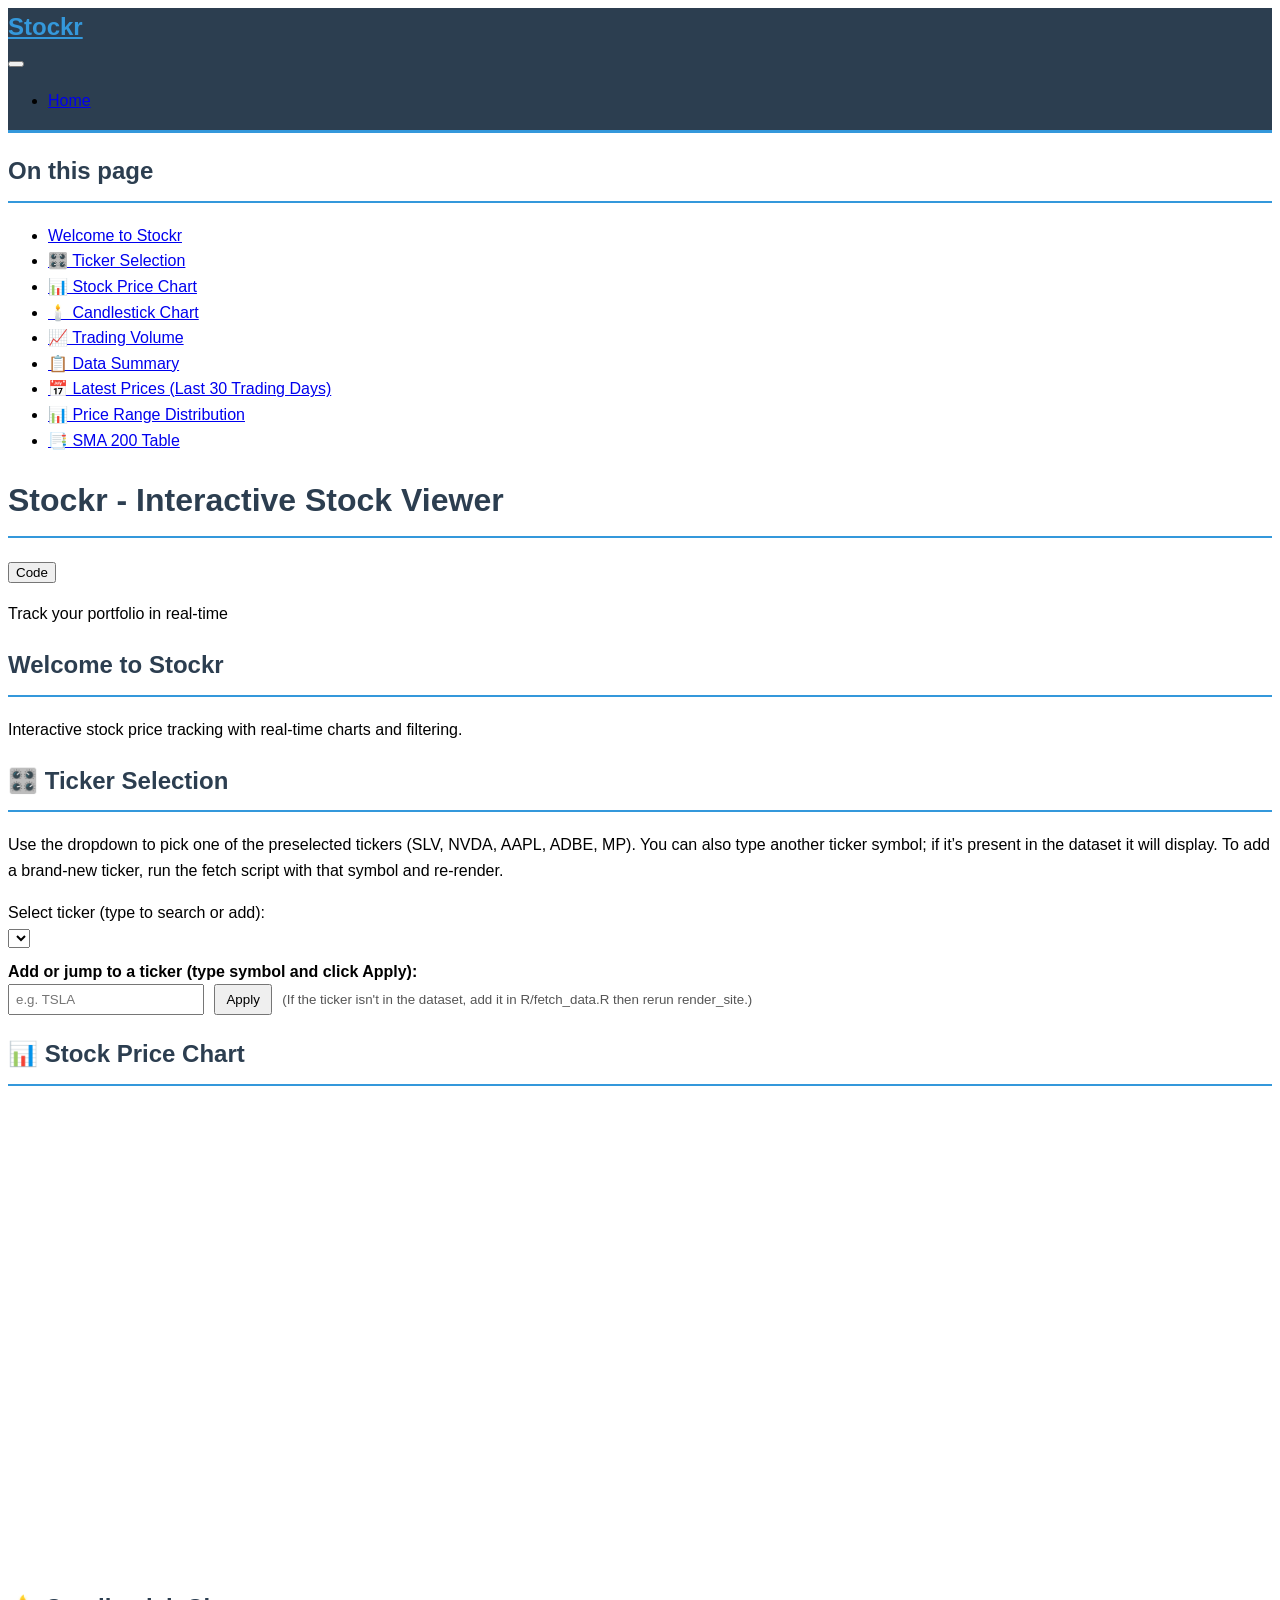
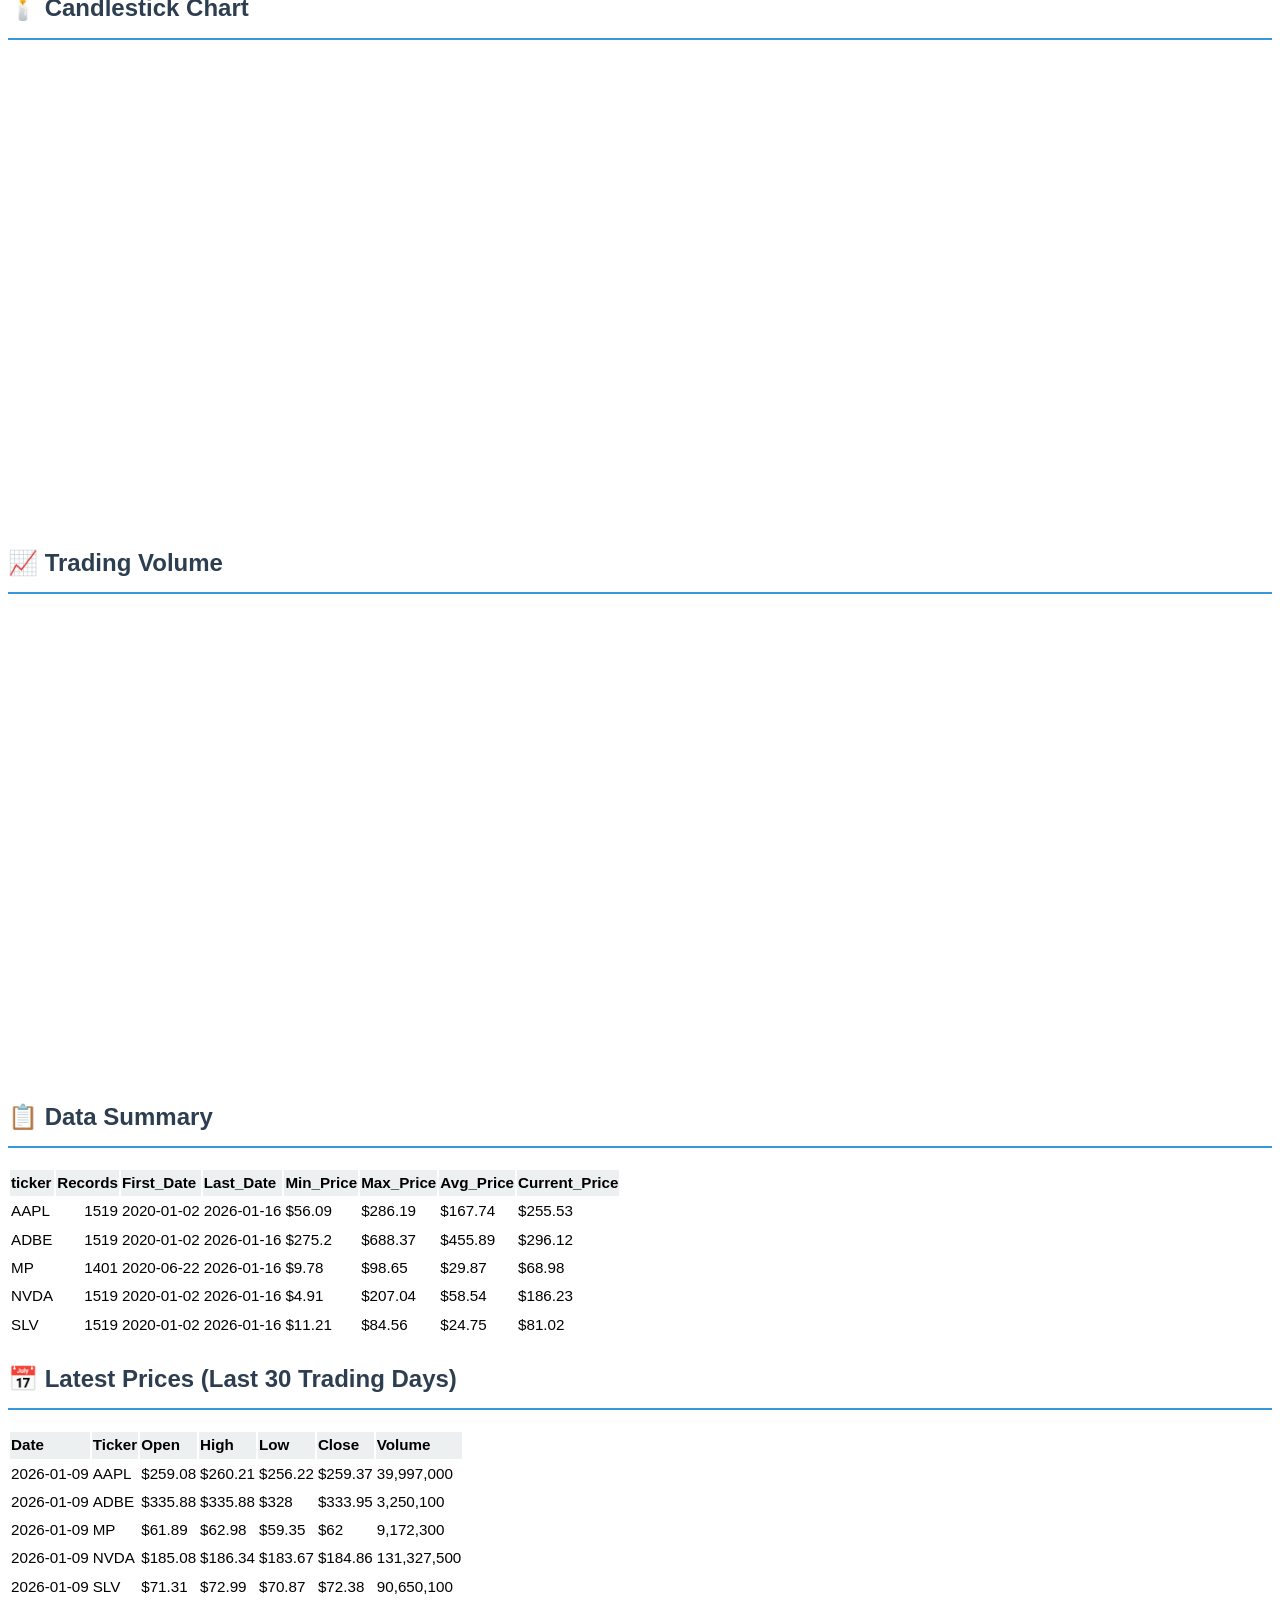
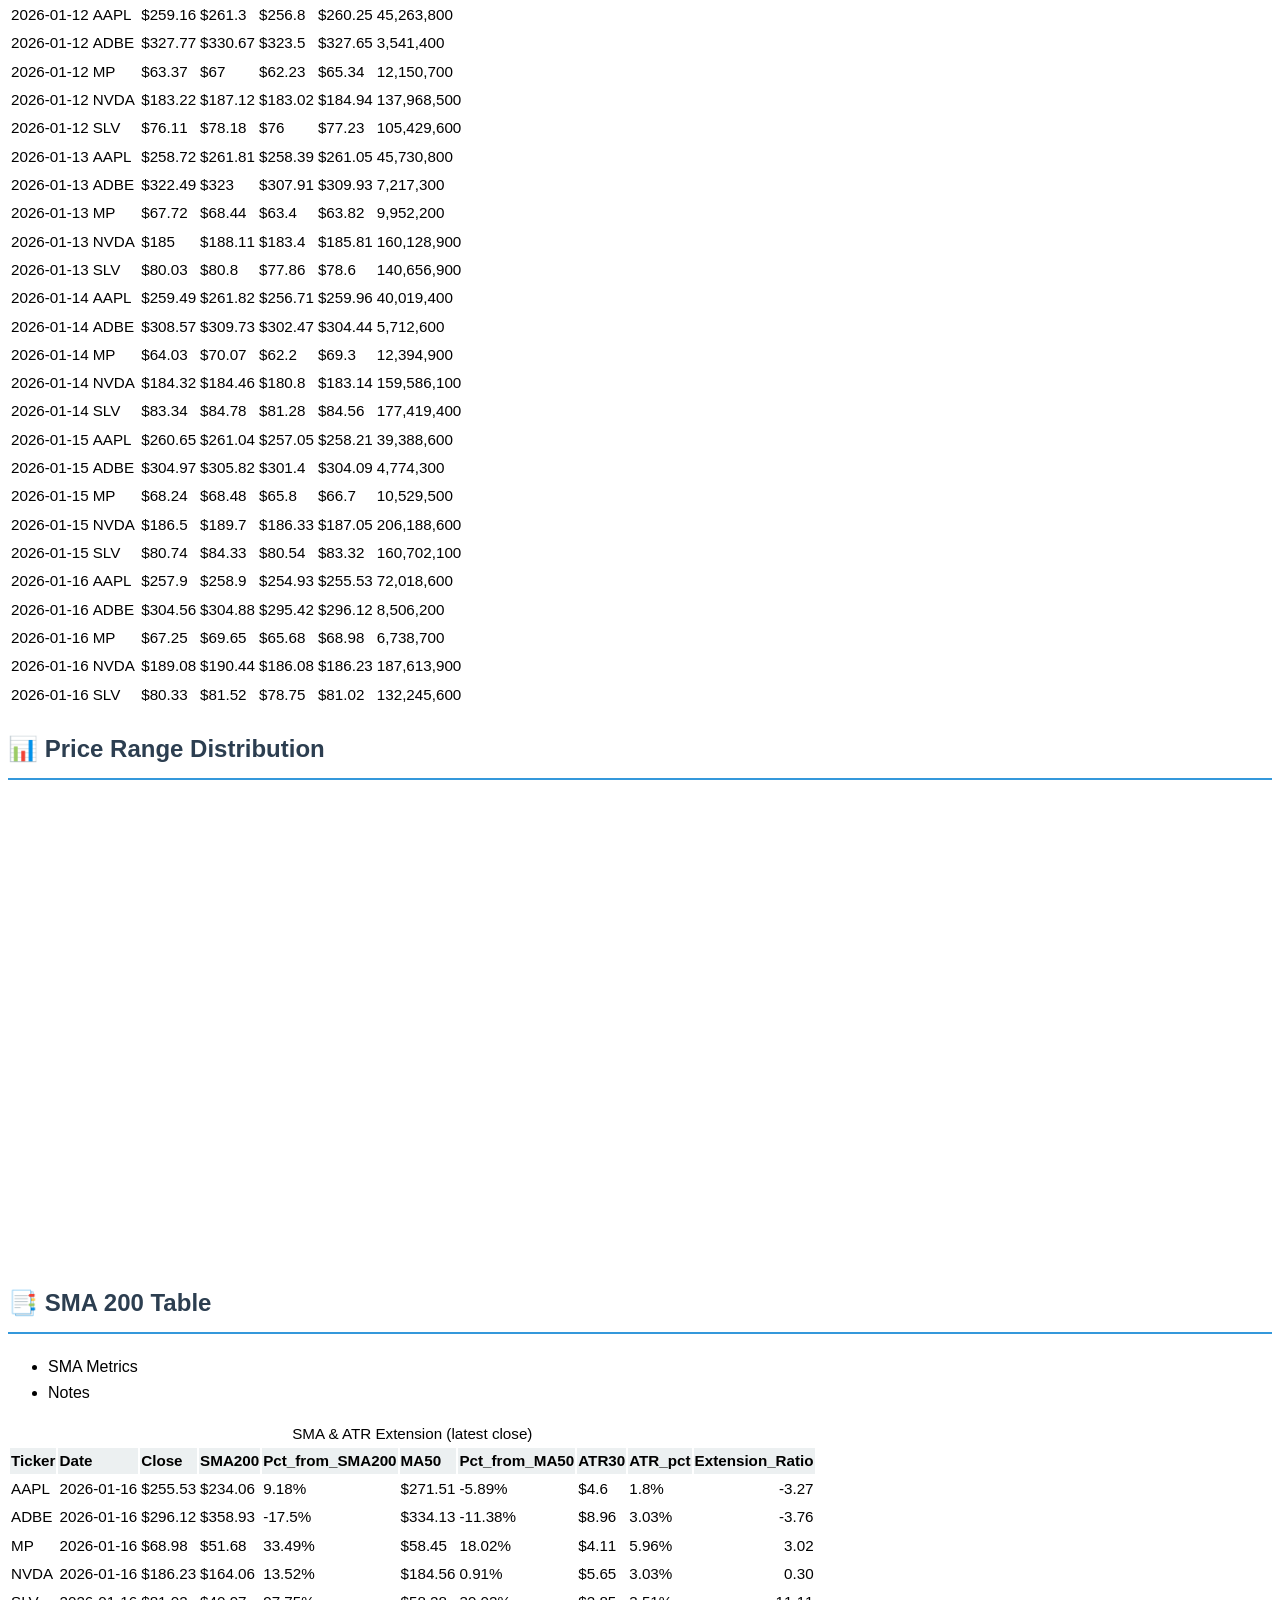
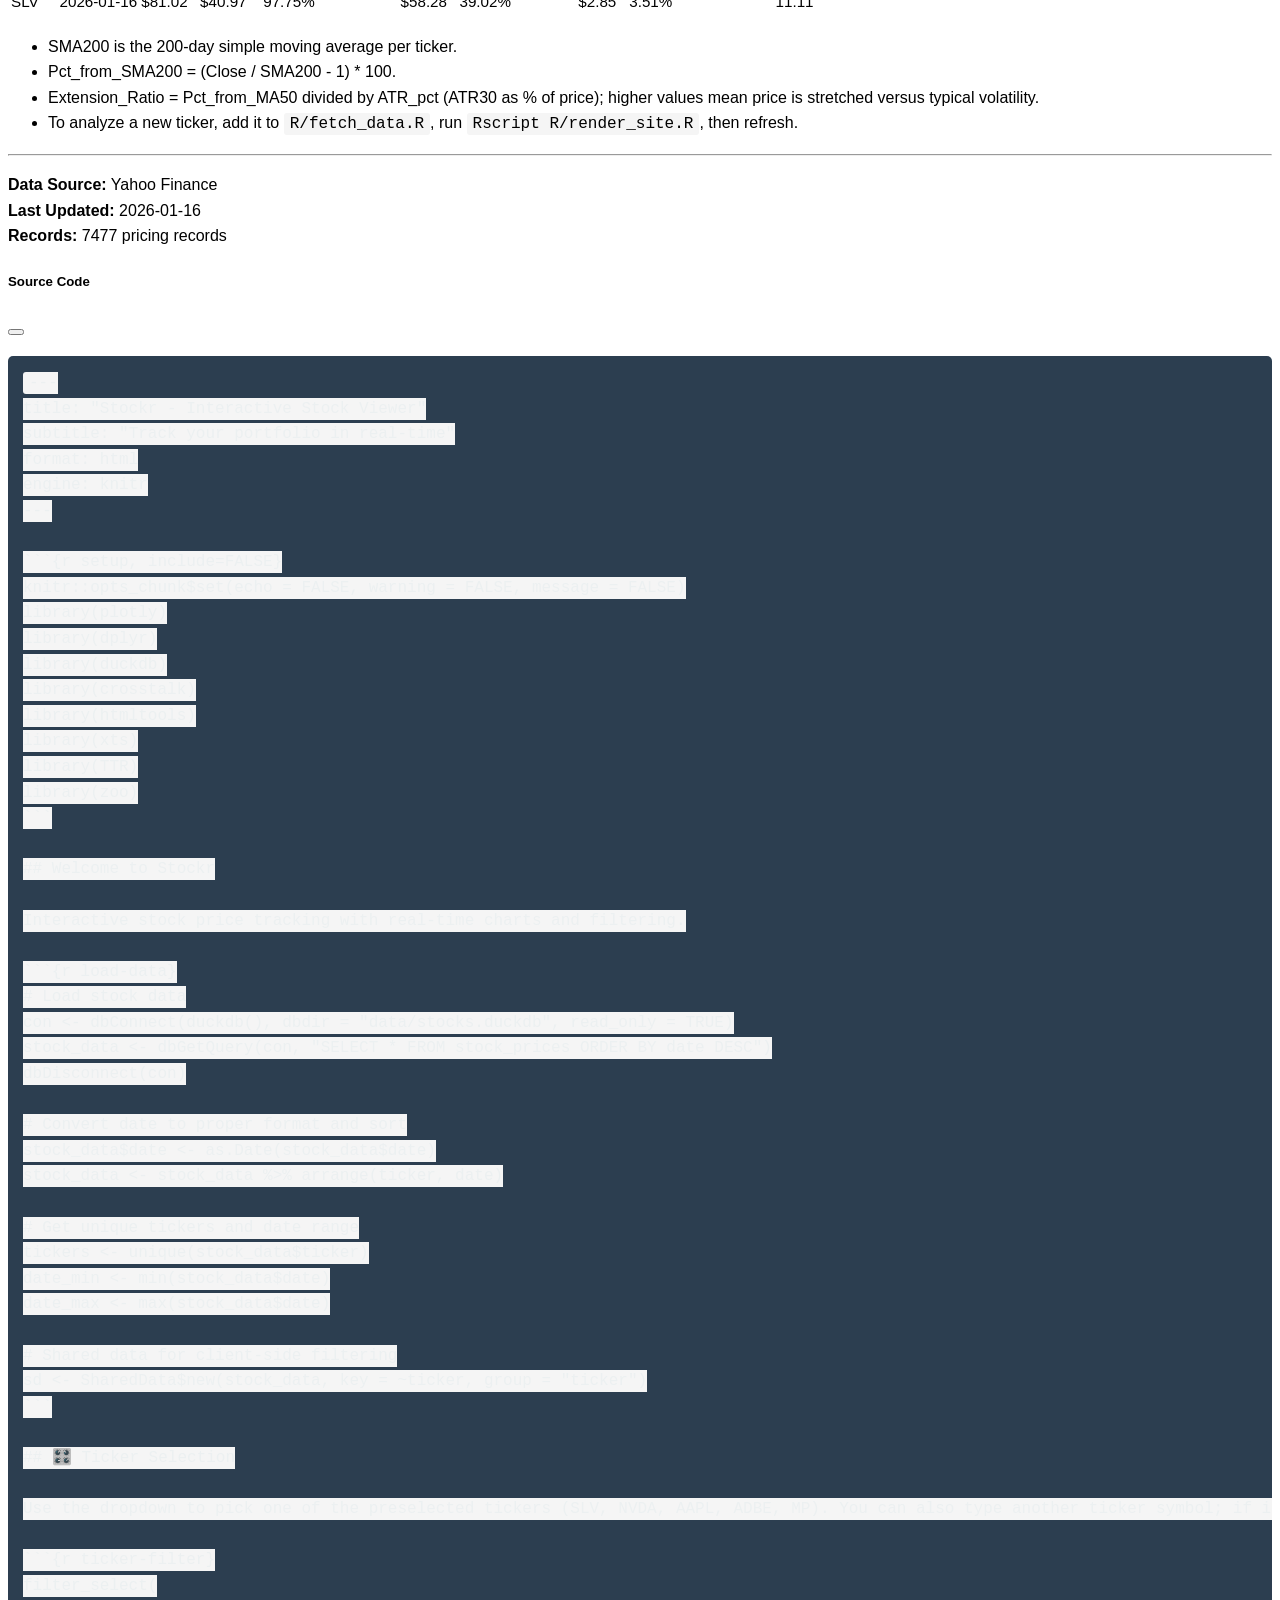
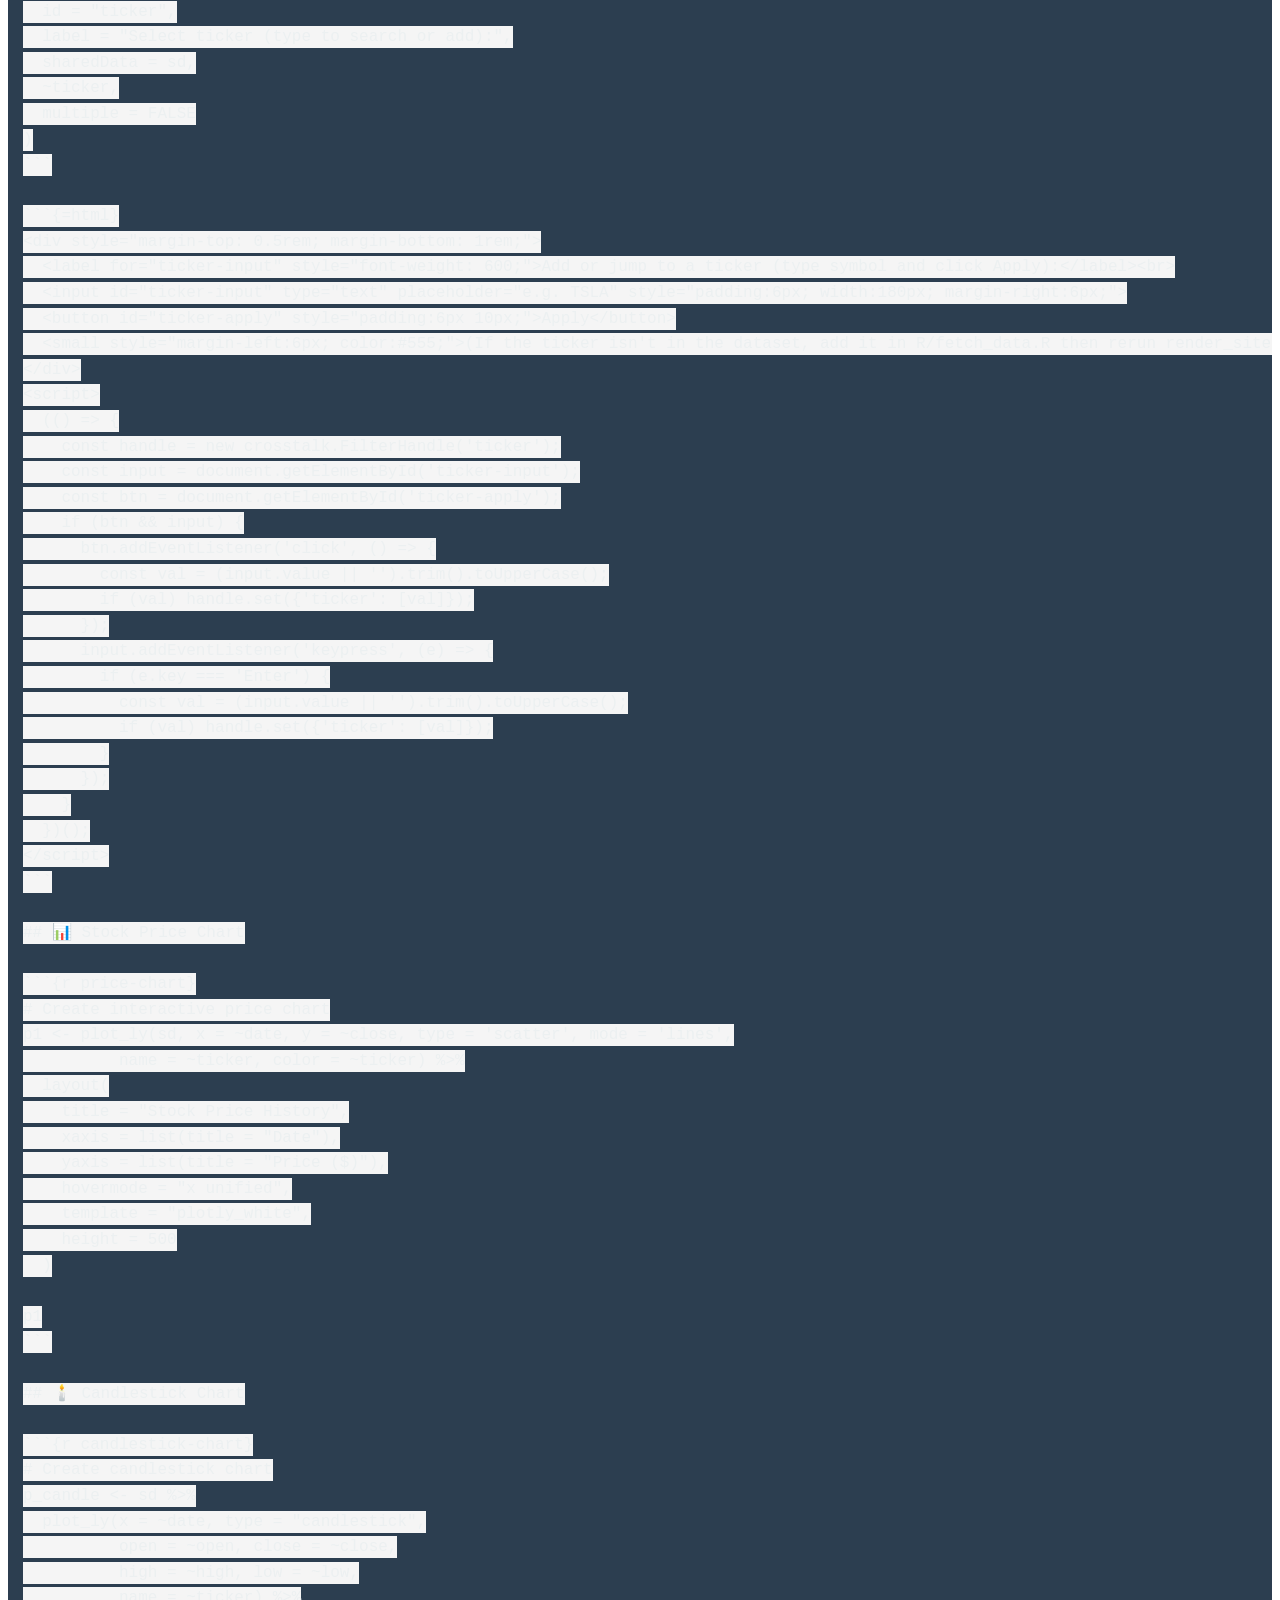
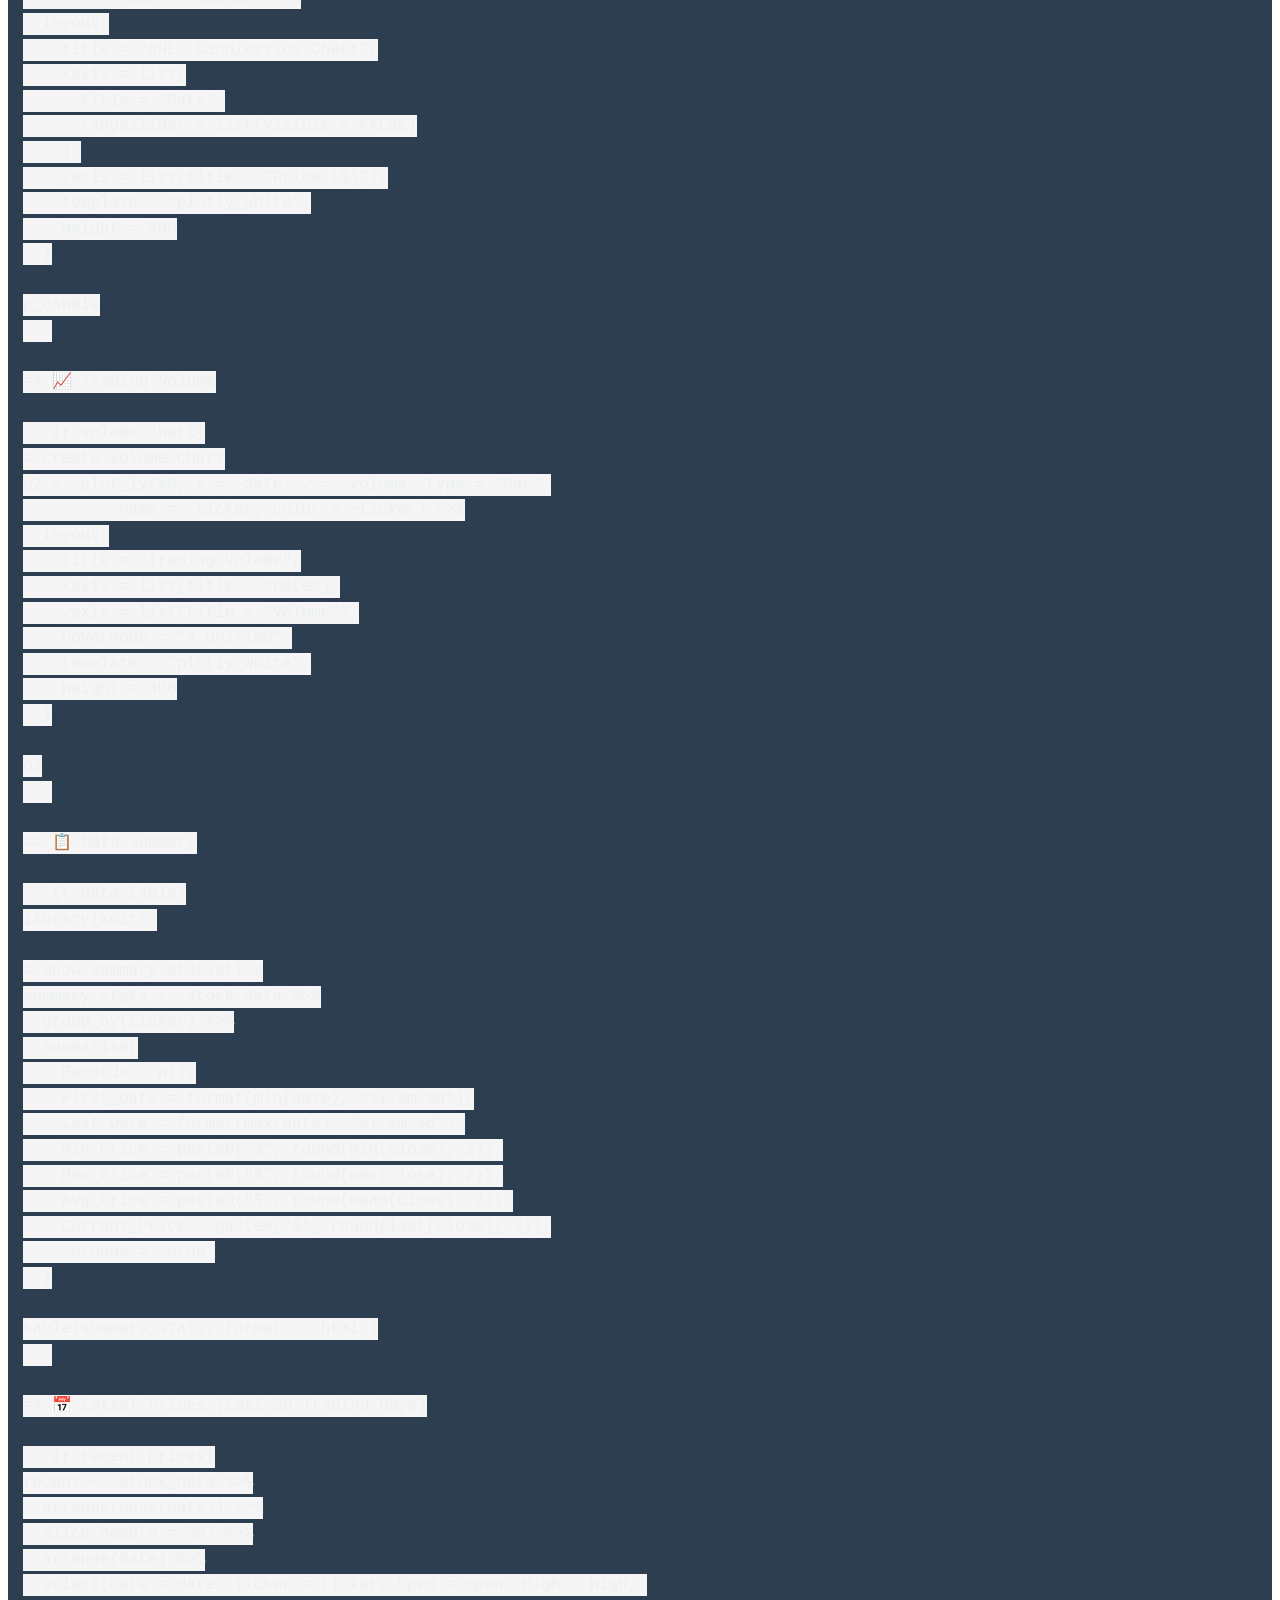
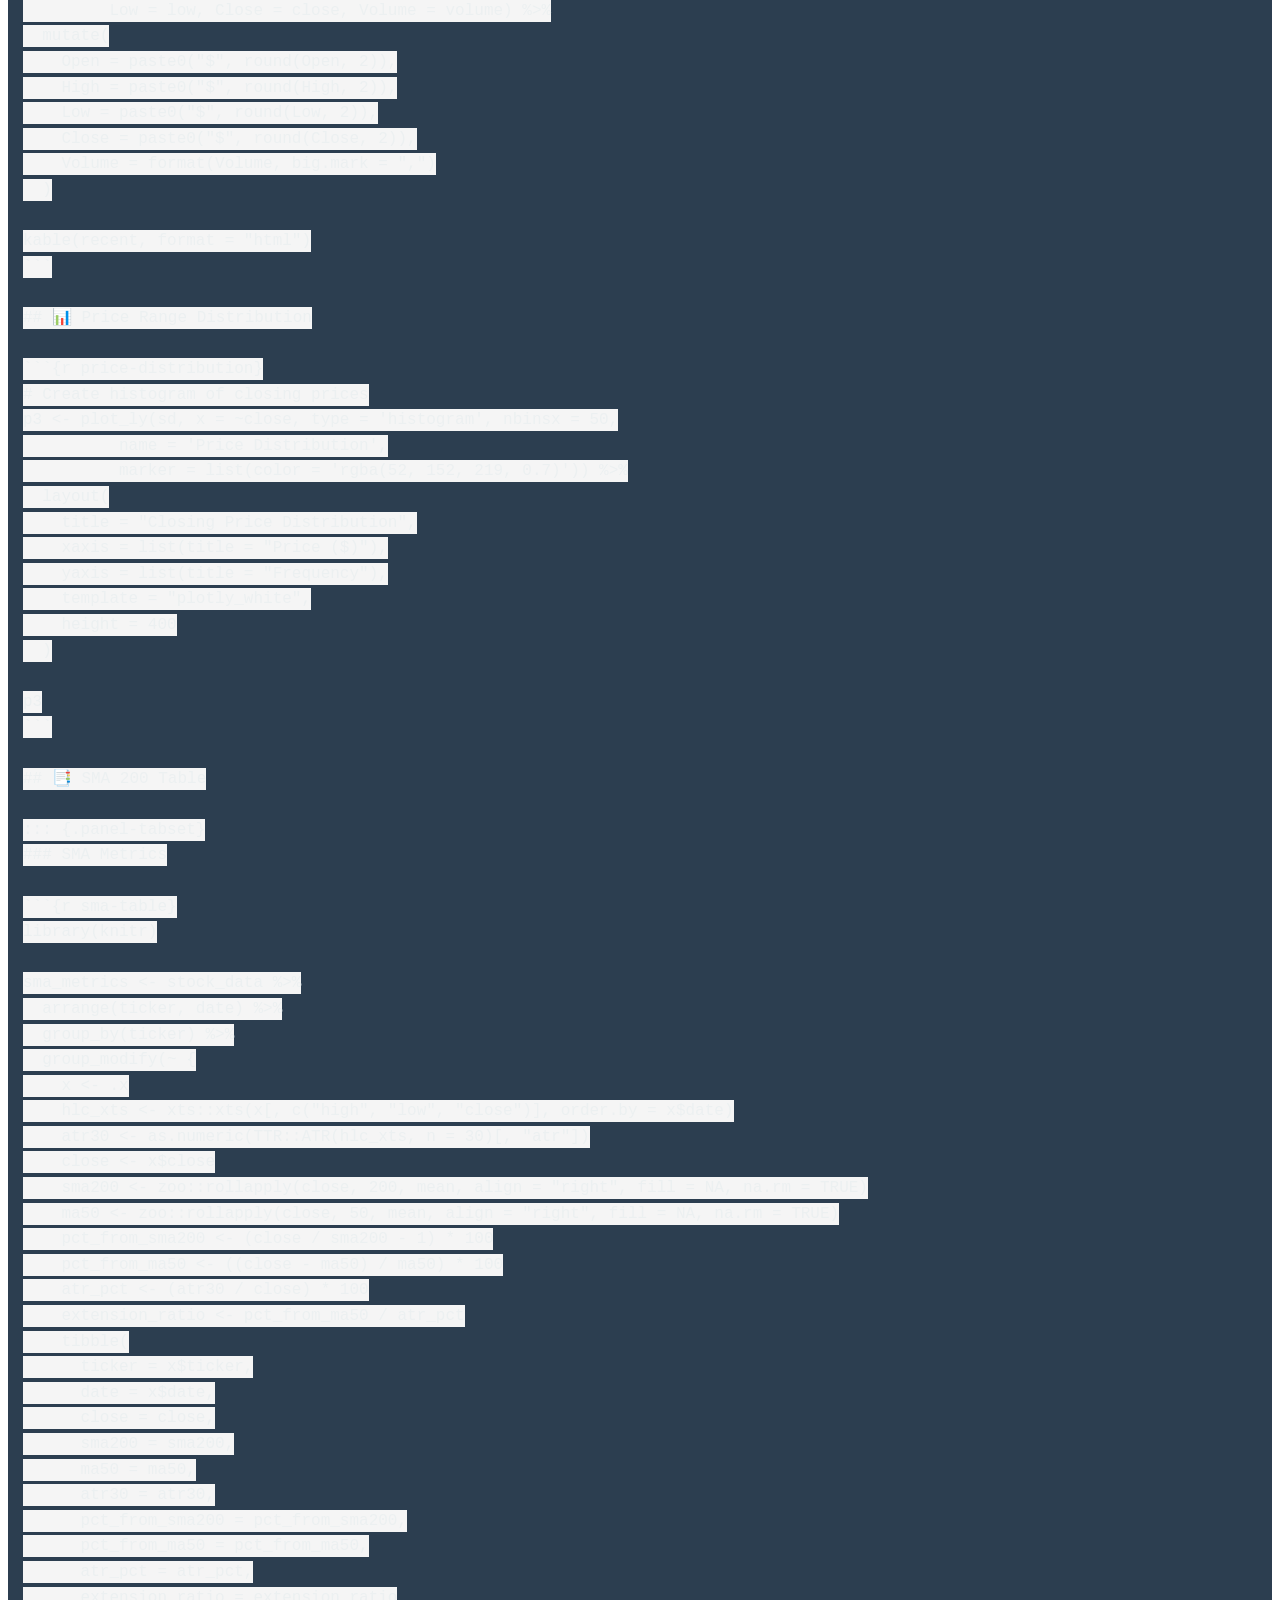
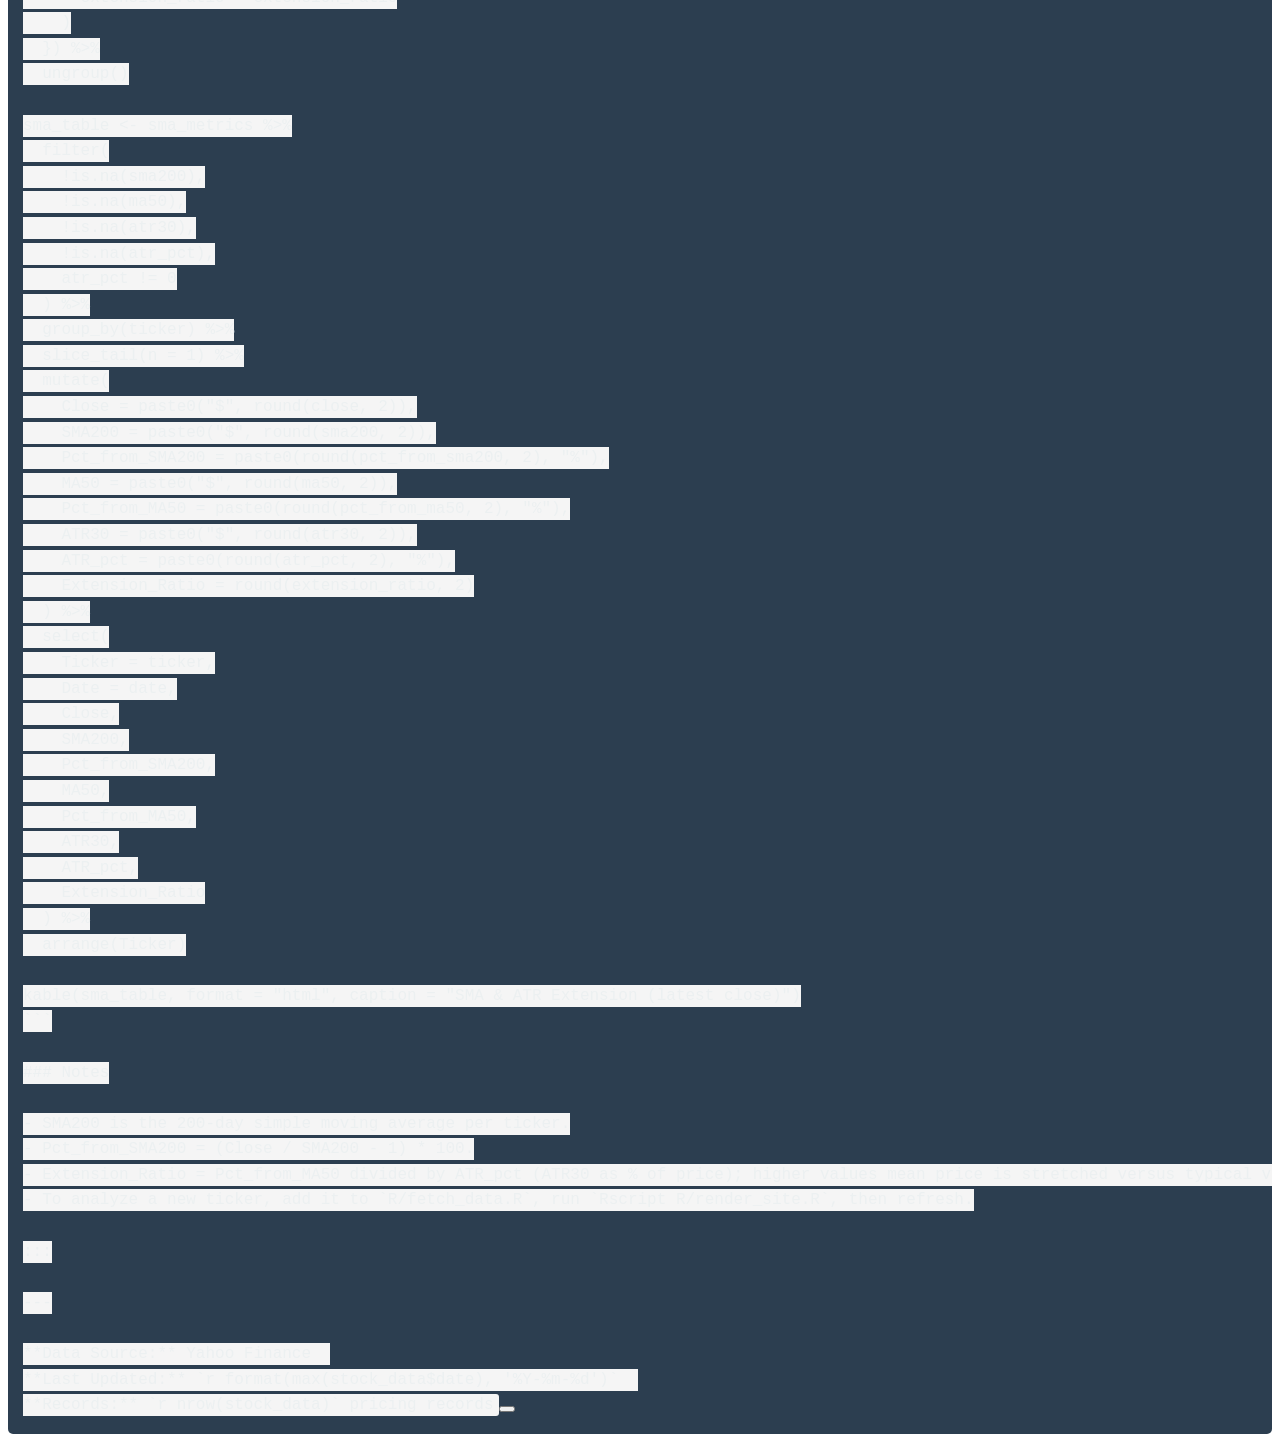
==== commit ff2564b1: "feat: add ATR extension ratio and MA50 metrics to SMA table" ====
--- a/docs/index.html
+++ b/docs/index.html
@@ -172,6 +172,7 @@
   <li><a href="#data-summary" id="toc-data-summary" class="nav-link" data-scroll-target="#data-summary">📋 Data Summary</a></li>
   <li><a href="#latest-prices-last-30-trading-days" id="toc-latest-prices-last-30-trading-days" class="nav-link" data-scroll-target="#latest-prices-last-30-trading-days">📅 Latest Prices (Last 30 Trading Days)</a></li>
   <li><a href="#price-range-distribution" id="toc-price-range-distribution" class="nav-link" data-scroll-target="#price-range-distribution">📊 Price Range Distribution</a></li>
+  <li><a href="#sma-200-table" id="toc-sma-200-table" class="nav-link" data-scroll-target="#sma-200-table">📑 SMA 200 Table</a></li>
   </ul>
 </nav>
     </div>
@@ -229,13 +230,38 @@
 </div>
 </div>
 </div>
+<div style="margin-top: 0.5rem; margin-bottom: 1rem;">
+  <label for="ticker-input" style="font-weight: 600;">Add or jump to a ticker (type symbol and click Apply):</label><br>
+  <input id="ticker-input" type="text" placeholder="e.g. TSLA" style="padding:6px; width:180px; margin-right:6px;">
+  <button id="ticker-apply" style="padding:6px 10px;">Apply</button>
+  <small style="margin-left:6px; color:#555;">(If the ticker isn't in the dataset, add it in R/fetch_data.R then rerun render_site.)</small>
+</div>
+<script>
+  (() => {
+    const handle = new crosstalk.FilterHandle('ticker');
+    const input = document.getElementById('ticker-input');
+    const btn = document.getElementById('ticker-apply');
+    if (btn && input) {
+      btn.addEventListener('click', () => {
+        const val = (input.value || '').trim().toUpperCase();
+        if (val) handle.set({'ticker': [val]});
+      });
+      input.addEventListener('keypress', (e) => {
+        if (e.key === 'Enter') {
+          const val = (input.value || '').trim().toUpperCase();
+          if (val) handle.set({'ticker': [val]});
+        }
+      });
+    }
+  })();
+</script>
 </section>
 <section id="stock-price-chart" class="level2">
 <h2 class="anchored" data-anchor-id="stock-price-chart">📊 Stock Price Chart</h2>
 <div class="cell">
 <div class="cell-output-display">
-<div class="plotly html-widget html-fill-item" id="htmlwidget-d4e15f26f2ef435c284d" style="width:100%;height:464px;"></div>
-<script type="application/json" data-for="htmlwidget-d4e15f26f2ef435c284d">{"x":{"visdat":{"5be81a4a4d4f":["function () ","plotlyVisDat"]},"cur_data":"5be81a4a4d4f","attrs":{"5be81a4a4d4f":{"x":{},"y":{},"mode":"lines","name":{},"color":{},"alpha_stroke":1,"sizes":[10,100],"spans":[1,20],"type":"scatter"}},"layout":{"height":500,"margin":{"b":40,"l":60,"t":25,"r":10},"title":"Stock Price History","xaxis":{"domain":[0,1],"automargin":true,"title":"Date"},"yaxis":{"domain":[0,1],"automargin":true,"title":"Price ($)"},"hovermode":"x unified","template":"plotly_white","dragmode":"zoom","showlegend":true},"source":"A","config":{"modeBarButtonsToAdd":["hoverclosest","hovercompare"],"showSendToCloud":false},"data":[{"x":["2020-01-02","2020-01-03","2020-01-06","2020-01-07","2020-01-08","2020-01-09","2020-01-10","2020-01-13","2020-01-14","2020-01-15","2020-01-16","2020-01-17","2020-01-21","2020-01-22","2020-01-23","2020-01-24","2020-01-27","2020-01-28","2020-01-29","2020-01-30","2020-01-31","2020-02-03","2020-02-04","2020-02-05","2020-02-06","2020-02-07","2020-02-10","2020-02-11","2020-02-12","2020-02-13","2020-02-14","2020-02-18","2020-02-19","2020-02-20","2020-02-21","2020-02-24","2020-02-25","2020-02-26","2020-02-27","2020-02-28","2020-03-02","2020-03-03","2020-03-04","2020-03-05","2020-03-06","2020-03-09","2020-03-10","2020-03-11","2020-03-12","2020-03-13","2020-03-16","2020-03-17","2020-03-18","2020-03-19","2020-03-20","2020-03-23","2020-03-24","2020-03-25","2020-03-26","2020-03-27","2020-03-30","2020-03-31","2020-04-01","2020-04-02","2020-04-03","2020-04-06","2020-04-07","2020-04-08","2020-04-09","2020-04-13","2020-04-14","2020-04-15","2020-04-16","2020-04-17","2020-04-20","2020-04-21","2020-04-22","2020-04-23","2020-04-24","2020-04-27","2020-04-28","2020-04-29","2020-04-30","2020-05-01","2020-05-04","2020-05-05","2020-05-06","2020-05-07","2020-05-08","2020-05-11","2020-05-12","2020-05-13","2020-05-14","2020-05-15","2020-05-18","2020-05-19","2020-05-20","2020-05-21","2020-05-22","2020-05-26","2020-05-27","2020-05-28","2020-05-29","2020-06-01","2020-06-02","2020-06-03","2020-06-04","2020-06-05","2020-06-08","2020-06-09","2020-06-10","2020-06-11","2020-06-12","2020-06-15","2020-06-16","2020-06-17","2020-06-18","2020-06-19","2020-06-22","2020-06-23","2020-06-24","2020-06-25","2020-06-26","2020-06-29","2020-06-30","2020-07-01","2020-07-02","2020-07-06","2020-07-07","2020-07-08","2020-07-09","2020-07-10","2020-07-13","2020-07-14","2020-07-15","2020-07-16","2020-07-17","2020-07-20","2020-07-21","2020-07-22","2020-07-23","2020-07-24","2020-07-27","2020-07-28","2020-07-29","2020-07-30","2020-07-31","2020-08-03","2020-08-04","2020-08-05","2020-08-06","2020-08-07","2020-08-10","2020-08-11","2020-08-12","2020-08-13","2020-08-14","2020-08-17","2020-08-18","2020-08-19","2020-08-20","2020-08-21","2020-08-24","2020-08-25","2020-08-26","2020-08-27","2020-08-28","2020-08-31","2020-09-01","2020-09-02","2020-09-03","2020-09-04","2020-09-08","2020-09-09","2020-09-10","2020-09-11","2020-09-14","2020-09-15","2020-09-16","2020-09-17","2020-09-18","2020-09-21","2020-09-22","2020-09-23","2020-09-24","2020-09-25","2020-09-28","2020-09-29","2020-09-30","2020-10-01","2020-10-02","2020-10-05","2020-10-06","2020-10-07","2020-10-08","2020-10-09","2020-10-12","2020-10-13","2020-10-14","2020-10-15","2020-10-16","2020-10-19","2020-10-20","2020-10-21","2020-10-22","2020-10-23","2020-10-26","2020-10-27","2020-10-28","2020-10-29","2020-10-30","2020-11-02","2020-11-03","2020-11-04","2020-11-05","2020-11-06","2020-11-09","2020-11-10","2020-11-11","2020-11-12","2020-11-13","2020-11-16","2020-11-17","2020-11-18","2020-11-19","2020-11-20","2020-11-23","2020-11-24","2020-11-25","2020-11-27","2020-11-30","2020-12-01","2020-12-02","2020-12-03","2020-12-04","2020-12-07","2020-12-08","2020-12-09","2020-12-10","2020-12-11","2020-12-14","2020-12-15","2020-12-16","2020-12-17","2020-12-18","2020-12-21","2020-12-22","2020-12-23","2020-12-24","2020-12-28","2020-12-29","2020-12-30","2020-12-31","2021-01-04","2021-01-05","2021-01-06","2021-01-07","2021-01-08","2021-01-11","2021-01-12","2021-01-13","2021-01-14","2021-01-15","2021-01-19","2021-01-20","2021-01-21","2021-01-22","2021-01-25","2021-01-26","2021-01-27","2021-01-28","2021-01-29","2021-02-01","2021-02-02","2021-02-03","2021-02-04","2021-02-05","2021-02-08","2021-02-09","2021-02-10","2021-02-11","2021-02-12","2021-02-16","2021-02-17","2021-02-18","2021-02-19","2021-02-22","2021-02-23","2021-02-24","2021-02-25","2021-02-26","2021-03-01","2021-03-02","2021-03-03","2021-03-04","2021-03-05","2021-03-08","2021-03-09","2021-03-10","2021-03-11","2021-03-12","2021-03-15","2021-03-16","2021-03-17","2021-03-18","2021-03-19","2021-03-22","2021-03-23","2021-03-24","2021-03-25","2021-03-26","2021-03-29","2021-03-30","2021-03-31","2021-04-01","2021-04-05","2021-04-06","2021-04-07","2021-04-08","2021-04-09","2021-04-12","2021-04-13","2021-04-14","2021-04-15","2021-04-16","2021-04-19","2021-04-20","2021-04-21","2021-04-22","2021-04-23","2021-04-26","2021-04-27","2021-04-28","2021-04-29","2021-04-30","2021-05-03","2021-05-04","2021-05-05","2021-05-06","2021-05-07","2021-05-10","2021-05-11","2021-05-12","2021-05-13","2021-05-14","2021-05-17","2021-05-18","2021-05-19","2021-05-20","2021-05-21","2021-05-24","2021-05-25","2021-05-26","2021-05-27","2021-05-28","2021-06-01","2021-06-02","2021-06-03","2021-06-04","2021-06-07","2021-06-08","2021-06-09","2021-06-10","2021-06-11","2021-06-14","2021-06-15","2021-06-16","2021-06-17","2021-06-18","2021-06-21","2021-06-22","2021-06-23","2021-06-24","2021-06-25","2021-06-28","2021-06-29","2021-06-30","2021-07-01","2021-07-02","2021-07-06","2021-07-07","2021-07-08","2021-07-09","2021-07-12","2021-07-13","2021-07-14","2021-07-15","2021-07-16","2021-07-19","2021-07-20","2021-07-21","2021-07-22","2021-07-23","2021-07-26","2021-07-27","2021-07-28","2021-07-29","2021-07-30","2021-08-02","2021-08-03","2021-08-04","2021-08-05","2021-08-06","2021-08-09","2021-08-10","2021-08-11","2021-08-12","2021-08-13","2021-08-16","2021-08-17","2021-08-18","2021-08-19","2021-08-20","2021-08-23","2021-08-24","2021-08-25","2021-08-26","2021-08-27","2021-08-30","2021-08-31","2021-09-01","2021-09-02","2021-09-03","2021-09-07","2021-09-08","2021-09-09","2021-09-10","2021-09-13","2021-09-14","2021-09-15","2021-09-16","2021-09-17","2021-09-20","2021-09-21","2021-09-22","2021-09-23","2021-09-24","2021-09-27","2021-09-28","2021-09-29","2021-09-30","2021-10-01","2021-10-04","2021-10-05","2021-10-06","2021-10-07","2021-10-08","2021-10-11","2021-10-12","2021-10-13","2021-10-14","2021-10-15","2021-10-18","2021-10-19","2021-10-20","2021-10-21","2021-10-22","2021-10-25","2021-10-26","2021-10-27","2021-10-28","2021-10-29","2021-11-01","2021-11-02","2021-11-03","2021-11-04","2021-11-05","2021-11-08","2021-11-09","2021-11-10","2021-11-11","2021-11-12","2021-11-15","2021-11-16","2021-11-17","2021-11-18","2021-11-19","2021-11-22","2021-11-23","2021-11-24","2021-11-26","2021-11-29","2021-11-30","2021-12-01","2021-12-02","2021-12-03","2021-12-06","2021-12-07","2021-12-08","2021-12-09","2021-12-10","2021-12-13","2021-12-14","2021-12-15","2021-12-16","2021-12-17","2021-12-20","2021-12-21","2021-12-22","2021-12-23","2021-12-27","2021-12-28","2021-12-29","2021-12-30","2021-12-31","2022-01-03","2022-01-04","2022-01-05","2022-01-06","2022-01-07","2022-01-10","2022-01-11","2022-01-12","2022-01-13","2022-01-14","2022-01-18","2022-01-19","2022-01-20","2022-01-21","2022-01-24","2022-01-25","2022-01-26","2022-01-27","2022-01-28","2022-01-31","2022-02-01","2022-02-02","2022-02-03","2022-02-04","2022-02-07","2022-02-08","2022-02-09","2022-02-10","2022-02-11","2022-02-14","2022-02-15","2022-02-16","2022-02-17","2022-02-18","2022-02-22","2022-02-23","2022-02-24","2022-02-25","2022-02-28","2022-03-01","2022-03-02","2022-03-03","2022-03-04","2022-03-07","2022-03-08","2022-03-09","2022-03-10","2022-03-11","2022-03-14","2022-03-15","2022-03-16","2022-03-17","2022-03-18","2022-03-21","2022-03-22","2022-03-23","2022-03-24","2022-03-25","2022-03-28","2022-03-29","2022-03-30","2022-03-31","2022-04-01","2022-04-04","2022-04-05","2022-04-06","2022-04-07","2022-04-08","2022-04-11","2022-04-12","2022-04-13","2022-04-14","2022-04-18","2022-04-19","2022-04-20","2022-04-21","2022-04-22","2022-04-25","2022-04-26","2022-04-27","2022-04-28","2022-04-29","2022-05-02","2022-05-03","2022-05-04","2022-05-05","2022-05-06","2022-05-09","2022-05-10","2022-05-11","2022-05-12","2022-05-13","2022-05-16","2022-05-17","2022-05-18","2022-05-19","2022-05-20","2022-05-23","2022-05-24","2022-05-25","2022-05-26","2022-05-27","2022-05-31","2022-06-01","2022-06-02","2022-06-03","2022-06-06","2022-06-07","2022-06-08","2022-06-09","2022-06-10","2022-06-13","2022-06-14","2022-06-15","2022-06-16","2022-06-17","2022-06-21","2022-06-22","2022-06-23","2022-06-24","2022-06-27","2022-06-28","2022-06-29","2022-06-30","2022-07-01","2022-07-05","2022-07-06","2022-07-07","2022-07-08","2022-07-11","2022-07-12","2022-07-13","2022-07-14","2022-07-15","2022-07-18","2022-07-19","2022-07-20","2022-07-21","2022-07-22","2022-07-25","2022-07-26","2022-07-27","2022-07-28","2022-07-29","2022-08-01","2022-08-02","2022-08-03","2022-08-04","2022-08-05","2022-08-08","2022-08-09","2022-08-10","2022-08-11","2022-08-12","2022-08-15","2022-08-16","2022-08-17","2022-08-18","2022-08-19","2022-08-22","2022-08-23","2022-08-24","2022-08-25","2022-08-26","2022-08-29","2022-08-30","2022-08-31","2022-09-01","2022-09-02","2022-09-06","2022-09-07","2022-09-08","2022-09-09","2022-09-12","2022-09-13","2022-09-14","2022-09-15","2022-09-16","2022-09-19","2022-09-20","2022-09-21","2022-09-22","2022-09-23","2022-09-26","2022-09-27","2022-09-28","2022-09-29","2022-09-30","2022-10-03","2022-10-04","2022-10-05","2022-10-06","2022-10-07","2022-10-10","2022-10-11","2022-10-12","2022-10-13","2022-10-14","2022-10-17","2022-10-18","2022-10-19","2022-10-20","2022-10-21","2022-10-24","2022-10-25","2022-10-26","2022-10-27","2022-10-28","2022-10-31","2022-11-01","2022-11-02","2022-11-03","2022-11-04","2022-11-07","2022-11-08","2022-11-09","2022-11-10","2022-11-11","2022-11-14","2022-11-15","2022-11-16","2022-11-17","2022-11-18","2022-11-21","2022-11-22","2022-11-23","2022-11-25","2022-11-28","2022-11-29","2022-11-30","2022-12-01","2022-12-02","2022-12-05","2022-12-06","2022-12-07","2022-12-08","2022-12-09","2022-12-12","2022-12-13","2022-12-14","2022-12-15","2022-12-16","2022-12-19","2022-12-20","2022-12-21","2022-12-22","2022-12-23","2022-12-27","2022-12-28","2022-12-29","2022-12-30","2023-01-03","2023-01-04","2023-01-05","2023-01-06","2023-01-09","2023-01-10","2023-01-11","2023-01-12","2023-01-13","2023-01-17","2023-01-18","2023-01-19","2023-01-20","2023-01-23","2023-01-24","2023-01-25","2023-01-26","2023-01-27","2023-01-30","2023-01-31","2023-02-01","2023-02-02","2023-02-03","2023-02-06","2023-02-07","2023-02-08","2023-02-09","2023-02-10","2023-02-13","2023-02-14","2023-02-15","2023-02-16","2023-02-17","2023-02-21","2023-02-22","2023-02-23","2023-02-24","2023-02-27","2023-02-28","2023-03-01","2023-03-02","2023-03-03","2023-03-06","2023-03-07","2023-03-08","2023-03-09","2023-03-10","2023-03-13","2023-03-14","2023-03-15","2023-03-16","2023-03-17","2023-03-20","2023-03-21","2023-03-22","2023-03-23","2023-03-24","2023-03-27","2023-03-28","2023-03-29","2023-03-30","2023-03-31","2023-04-03","2023-04-04","2023-04-05","2023-04-06","2023-04-10","2023-04-11","2023-04-12","2023-04-13","2023-04-14","2023-04-17","2023-04-18","2023-04-19","2023-04-20","2023-04-21","2023-04-24","2023-04-25","2023-04-26","2023-04-27","2023-04-28","2023-05-01","2023-05-02","2023-05-03","2023-05-04","2023-05-05","2023-05-08","2023-05-09","2023-05-10","2023-05-11","2023-05-12","2023-05-15","2023-05-16","2023-05-17","2023-05-18","2023-05-19","2023-05-22","2023-05-23","2023-05-24","2023-05-25","2023-05-26","2023-05-30","2023-05-31","2023-06-01","2023-06-02","2023-06-05","2023-06-06","2023-06-07","2023-06-08","2023-06-09","2023-06-12","2023-06-13","2023-06-14","2023-06-15","2023-06-16","2023-06-20","2023-06-21","2023-06-22","2023-06-23","2023-06-26","2023-06-27","2023-06-28","2023-06-29","2023-06-30","2023-07-03","2023-07-05","2023-07-06","2023-07-07","2023-07-10","2023-07-11","2023-07-12","2023-07-13","2023-07-14","2023-07-17","2023-07-18","2023-07-19","2023-07-20","2023-07-21","2023-07-24","2023-07-25","2023-07-26","2023-07-27","2023-07-28","2023-07-31","2023-08-01","2023-08-02","2023-08-03","2023-08-04","2023-08-07","2023-08-08","2023-08-09","2023-08-10","2023-08-11","2023-08-14","2023-08-15","2023-08-16","2023-08-17","2023-08-18","2023-08-21","2023-08-22","2023-08-23","2023-08-24","2023-08-25","2023-08-28","2023-08-29","2023-08-30","2023-08-31","2023-09-01","2023-09-05","2023-09-06","2023-09-07","2023-09-08","2023-09-11","2023-09-12","2023-09-13","2023-09-14","2023-09-15","2023-09-18","2023-09-19","2023-09-20","2023-09-21","2023-09-22","2023-09-25","2023-09-26","2023-09-27","2023-09-28","2023-09-29","2023-10-02","2023-10-03","2023-10-04","2023-10-05","2023-10-06","2023-10-09","2023-10-10","2023-10-11","2023-10-12","2023-10-13","2023-10-16","2023-10-17","2023-10-18","2023-10-19","2023-10-20","2023-10-23","2023-10-24","2023-10-25","2023-10-26","2023-10-27","2023-10-30","2023-10-31","2023-11-01","2023-11-02","2023-11-03","2023-11-06","2023-11-07","2023-11-08","2023-11-09","2023-11-10","2023-11-13","2023-11-14","2023-11-15","2023-11-16","2023-11-17","2023-11-20","2023-11-21","2023-11-22","2023-11-24","2023-11-27","2023-11-28","2023-11-29","2023-11-30","2023-12-01","2023-12-04","2023-12-05","2023-12-06","2023-12-07","2023-12-08","2023-12-11","2023-12-12","2023-12-13","2023-12-14","2023-12-15","2023-12-18","2023-12-19","2023-12-20","2023-12-21","2023-12-22","2023-12-26","2023-12-27","2023-12-28","2023-12-29","2024-01-02","2024-01-03","2024-01-04","2024-01-05","2024-01-08","2024-01-09","2024-01-10","2024-01-11","2024-01-12","2024-01-16","2024-01-17","2024-01-18","2024-01-19","2024-01-22","2024-01-23","2024-01-24","2024-01-25","2024-01-26","2024-01-29","2024-01-30","2024-01-31","2024-02-01","2024-02-02","2024-02-05","2024-02-06","2024-02-07","2024-02-08","2024-02-09","2024-02-12","2024-02-13","2024-02-14","2024-02-15","2024-02-16","2024-02-20","2024-02-21","2024-02-22","2024-02-23","2024-02-26","2024-02-27","2024-02-28","2024-02-29","2024-03-01","2024-03-04","2024-03-05","2024-03-06","2024-03-07","2024-03-08","2024-03-11","2024-03-12","2024-03-13","2024-03-14","2024-03-15","2024-03-18","2024-03-19","2024-03-20","2024-03-21","2024-03-22","2024-03-25","2024-03-26","2024-03-27","2024-03-28","2024-04-01","2024-04-02","2024-04-03","2024-04-04","2024-04-05","2024-04-08","2024-04-09","2024-04-10","2024-04-11","2024-04-12","2024-04-15","2024-04-16","2024-04-17","2024-04-18","2024-04-19","2024-04-22","2024-04-23","2024-04-24","2024-04-25","2024-04-26","2024-04-29","2024-04-30","2024-05-01","2024-05-02","2024-05-03","2024-05-06","2024-05-07","2024-05-08","2024-05-09","2024-05-10","2024-05-13","2024-05-14","2024-05-15","2024-05-16","2024-05-17","2024-05-20","2024-05-21","2024-05-22","2024-05-23","2024-05-24","2024-05-28","2024-05-29","2024-05-30","2024-05-31","2024-06-03","2024-06-04","2024-06-05","2024-06-06","2024-06-07","2024-06-10","2024-06-11","2024-06-12","2024-06-13","2024-06-14","2024-06-17","2024-06-18","2024-06-20","2024-06-21","2024-06-24","2024-06-25","2024-06-26","2024-06-27","2024-06-28","2024-07-01","2024-07-02","2024-07-03","2024-07-05","2024-07-08","2024-07-09","2024-07-10","2024-07-11","2024-07-12","2024-07-15","2024-07-16","2024-07-17","2024-07-18","2024-07-19","2024-07-22","2024-07-23","2024-07-24","2024-07-25","2024-07-26","2024-07-29","2024-07-30","2024-07-31","2024-08-01","2024-08-02","2024-08-05","2024-08-06","2024-08-07","2024-08-08","2024-08-09","2024-08-12","2024-08-13","2024-08-14","2024-08-15","2024-08-16","2024-08-19","2024-08-20","2024-08-21","2024-08-22","2024-08-23","2024-08-26","2024-08-27","2024-08-28","2024-08-29","2024-08-30","2024-09-03","2024-09-04","2024-09-05","2024-09-06","2024-09-09","2024-09-10","2024-09-11","2024-09-12","2024-09-13","2024-09-16","2024-09-17","2024-09-18","2024-09-19","2024-09-20","2024-09-23","2024-09-24","2024-09-25","2024-09-26","2024-09-27","2024-09-30","2024-10-01","2024-10-02","2024-10-03","2024-10-04","2024-10-07","2024-10-08","2024-10-09","2024-10-10","2024-10-11","2024-10-14","2024-10-15","2024-10-16","2024-10-17","2024-10-18","2024-10-21","2024-10-22","2024-10-23","2024-10-24","2024-10-25","2024-10-28","2024-10-29","2024-10-30","2024-10-31","2024-11-01","2024-11-04","2024-11-05","2024-11-06","2024-11-07","2024-11-08","2024-11-11","2024-11-12","2024-11-13","2024-11-14","2024-11-15","2024-11-18","2024-11-19","2024-11-20","2024-11-21","2024-11-22","2024-11-25","2024-11-26","2024-11-27","2024-11-29","2024-12-02","2024-12-03","2024-12-04","2024-12-05","2024-12-06","2024-12-09","2024-12-10","2024-12-11","2024-12-12","2024-12-13","2024-12-16","2024-12-17","2024-12-18","2024-12-19","2024-12-20","2024-12-23","2024-12-24","2024-12-26","2024-12-27","2024-12-30","2024-12-31","2025-01-02","2025-01-03","2025-01-06","2025-01-07","2025-01-08","2025-01-10","2025-01-13","2025-01-14","2025-01-15","2025-01-16","2025-01-17","2025-01-21","2025-01-22","2025-01-23","2025-01-24","2025-01-27","2025-01-28","2025-01-29","2025-01-30","2025-01-31","2025-02-03","2025-02-04","2025-02-05","2025-02-06","2025-02-07","2025-02-10","2025-02-11","2025-02-12","2025-02-13","2025-02-14","2025-02-18","2025-02-19","2025-02-20","2025-02-21","2025-02-24","2025-02-25","2025-02-26","2025-02-27","2025-02-28","2025-03-03","2025-03-04","2025-03-05","2025-03-06","2025-03-07","2025-03-10","2025-03-11","2025-03-12","2025-03-13","2025-03-14","2025-03-17","2025-03-18","2025-03-19","2025-03-20","2025-03-21","2025-03-24","2025-03-25","2025-03-26","2025-03-27","2025-03-28","2025-03-31","2025-04-01","2025-04-02","2025-04-03","2025-04-04","2025-04-07","2025-04-08","2025-04-09","2025-04-10","2025-04-11","2025-04-14","2025-04-15","2025-04-16","2025-04-17","2025-04-21","2025-04-22","2025-04-23","2025-04-24","2025-04-25","2025-04-28","2025-04-29","2025-04-30","2025-05-01","2025-05-02","2025-05-05","2025-05-06","2025-05-07","2025-05-08","2025-05-09","2025-05-12","2025-05-13","2025-05-14","2025-05-15","2025-05-16","2025-05-19","2025-05-20","2025-05-21","2025-05-22","2025-05-23","2025-05-27","2025-05-28","2025-05-29","2025-05-30","2025-06-02","2025-06-03","2025-06-04","2025-06-05","2025-06-06","2025-06-09","2025-06-10","2025-06-11","2025-06-12","2025-06-13","2025-06-16","2025-06-17","2025-06-18","2025-06-20","2025-06-23","2025-06-24","2025-06-25","2025-06-26","2025-06-27","2025-06-30","2025-07-01","2025-07-02","2025-07-03","2025-07-07","2025-07-08","2025-07-09","2025-07-10","2025-07-11","2025-07-14","2025-07-15","2025-07-16","2025-07-17","2025-07-18","2025-07-21","2025-07-22","2025-07-23","2025-07-24","2025-07-25","2025-07-28","2025-07-29","2025-07-30","2025-07-31","2025-08-01","2025-08-04","2025-08-05","2025-08-06","2025-08-07","2025-08-08","2025-08-11","2025-08-12","2025-08-13","2025-08-14","2025-08-15","2025-08-18","2025-08-19","2025-08-20","2025-08-21","2025-08-22","2025-08-25","2025-08-26","2025-08-27","2025-08-28","2025-08-29","2025-09-02","2025-09-03","2025-09-04","2025-09-05","2025-09-08","2025-09-09","2025-09-10","2025-09-11","2025-09-12","2025-09-15","2025-09-16","2025-09-17","2025-09-18","2025-09-19","2025-09-22","2025-09-23","2025-09-24","2025-09-25","2025-09-26","2025-09-29","2025-09-30","2025-10-01","2025-10-02","2025-10-03","2025-10-06","2025-10-07","2025-10-08","2025-10-09","2025-10-10","2025-10-13","2025-10-14","2025-10-15","2025-10-16","2025-10-17","2025-10-20","2025-10-21","2025-10-22","2025-10-23","2025-10-24","2025-10-27","2025-10-28","2025-10-29","2025-10-30","2025-10-31","2025-11-03","2025-11-04","2025-11-05","2025-11-06","2025-11-07","2025-11-10","2025-11-11","2025-11-12","2025-11-13","2025-11-14","2025-11-17","2025-11-18","2025-11-19","2025-11-20","2025-11-21","2025-11-24","2025-11-25","2025-11-26","2025-11-28","2025-12-01","2025-12-02","2025-12-03","2025-12-04","2025-12-05","2025-12-08","2025-12-09","2025-12-10","2025-12-11","2025-12-12","2025-12-15","2025-12-16","2025-12-17","2025-12-18","2025-12-19","2025-12-22","2025-12-23","2025-12-24","2025-12-26","2025-12-29","2025-12-30","2025-12-31","2026-01-02","2026-01-05","2026-01-06","2026-01-07","2026-01-08","2026-01-09","2026-01-12","2026-01-13","2026-01-14","2026-01-15","2026-01-16"],"y":[75.087501525878906,74.357498168945312,74.949996948242188,74.597503662109375,75.797500610351562,77.407501220703125,77.582496643066406,79.239997863769531,78.169998168945312,77.834999084472656,78.80999755859375,79.682502746582031,79.142501831054688,79.425003051757812,79.807502746582031,79.577499389648438,77.237503051757812,79.422500610351562,81.084999084472656,80.967498779296875,77.37750244140625,77.165000915527344,79.712501525878906,80.362503051757812,81.302497863769531,80.007499694824219,80.387496948242188,79.902496337890625,81.800003051757812,81.217498779296875,81.237503051757812,79.75,80.904998779296875,80.074996948242188,78.262496948242188,74.544998168945312,72.019996643066406,73.162498474121094,68.379997253417969,68.339996337890625,74.702499389648438,72.330001831054688,75.68499755859375,73.230003356933594,72.257499694824219,66.542503356933594,71.334999084472656,68.857498168945312,62.057498931884766,69.492500305175781,60.552501678466797,63.215000152587891,61.667499542236328,61.194999694824219,57.310001373291016,56.092498779296875,61.720001220703125,61.380001068115234,64.610000610351562,61.935001373291016,63.702499389648438,63.572498321533203,60.227500915527344,61.232498168945312,60.352500915527344,65.617500305175781,64.857498168945312,66.517501831054688,66.99749755859375,68.3125,71.762496948242188,71.107498168945312,71.672500610351562,70.699996948242188,69.232498168945312,67.092498779296875,69.025001525878906,68.757499694824219,70.742500305175781,70.792503356933594,69.644996643066406,71.932502746582031,73.449996948242188,72.267501831054688,73.290000915527344,74.389999389648438,75.157501220703125,75.93499755859375,77.532501220703125,78.75250244140625,77.852500915527344,76.912498474121094,77.385002136230469,76.927497863769531,78.739997863769531,78.285003662109375,79.807502746582031,79.212501525878906,79.722503662109375,79.182502746582031,79.527496337890625,79.5625,79.485000610351562,80.462501525878906,80.834999084472656,81.279998779296875,80.580001831054688,82.875,83.364997863769531,85.99749755859375,88.209999084472656,83.974998474121094,84.699996948242188,85.74749755859375,88.019996643066406,87.897499084472656,87.932502746582031,87.430000305175781,89.717498779296875,91.632499694824219,90.014999389648438,91.209999084472656,88.407501220703125,90.444999694824219,91.199996948242188,91.027496337890625,91.027496337890625,93.462501525878906,93.172500610351562,95.342498779296875,95.75250244140625,95.919998168945312,95.477500915527344,97.057502746582031,97.724998474121094,96.522499084472656,96.327499389648438,98.357498168945312,97,97.272499084472656,92.845001220703125,92.614997863769531,94.80999755859375,93.25250244140625,95.040000915527344,96.19000244140625,106.26000213623047,108.9375,109.66500091552734,110.0625,113.90249633789062,111.11250305175781,112.72750091552734,109.375,113.01000213623047,115.01000213623047,114.90750122070312,114.60749816894531,115.5625,115.70749664306641,118.27500152587891,124.37000274658203,125.85749816894531,124.82499694824219,126.52249908447266,125.01000213623047,124.80750274658203,129.03999328613281,134.17999267578125,131.39999389648438,120.87999725341797,120.95999908447266,112.81999969482422,117.31999969482422,113.48999786376953,112,115.36000061035156,115.54000091552734,112.12999725341797,110.33999633789062,106.83999633789062,110.08000183105469,111.80999755859375,107.12000274658203,108.22000122070312,112.27999877929688,114.95999908447266,114.08999633789062,115.80999755859375,116.79000091552734,113.01999664306641,116.5,113.16000366210938,115.08000183105469,114.97000122070312,116.97000122070312,124.40000152587891,121.09999847412109,121.19000244140625,120.70999908447266,119.01999664306641,115.98000335693359,117.51000213623047,116.87000274658203,115.75,115.04000091552734,115.05000305175781,116.59999847412109,111.19999694824219,115.31999969482422,108.86000061035156,108.76999664306641,110.44000244140625,114.94999694824219,119.02999877929688,118.69000244140625,116.31999969482422,115.97000122070312,119.48999786376953,119.20999908447266,119.26000213623047,120.30000305175781,119.38999938964844,118.02999877929688,118.63999938964844,117.33999633789062,113.84999847412109,115.16999816894531,116.02999877929688,116.58999633789062,119.05000305175781,122.72000122070312,123.08000183105469,122.94000244140625,122.25,123.75,124.37999725341797,121.77999877929688,123.23999786376953,122.41000366210938,121.77999877929688,127.87999725341797,127.80999755859375,128.69999694824219,126.66000366210938,128.22999572753906,131.8800048828125,130.96000671386719,131.97000122070312,136.69000244140625,134.8699951171875,133.72000122070312,132.69000244140625,129.41000366210938,131.00999450683594,126.59999847412109,130.91999816894531,132.05000305175781,128.97999572753906,128.80000305175781,130.88999938964844,128.91000366210938,127.13999938964844,127.83000183105469,132.02999877929688,136.8699951171875,139.07000732421875,142.91999816894531,143.16000366210938,142.05999755859375,137.08999633789062,131.96000671386719,134.13999938964844,134.99000549316406,133.94000244140625,137.38999938964844,136.75999450683594,136.91000366210938,136.00999450683594,135.38999938964844,135.1300048828125,135.3699951171875,133.19000244140625,130.83999633789062,129.71000671386719,129.8699951171875,126,125.86000061035156,125.34999847412109,120.98999786376953,121.26000213623047,127.79000091552734,125.12000274658203,122.05999755859375,120.12999725341797,121.41999816894531,116.36000061035156,121.08999633789062,119.98000335693359,121.95999908447266,121.02999877929688,123.98999786376953,125.56999969482422,124.76000213623047,120.52999877929688,119.98999786376953,123.38999938964844,122.54000091552734,120.08999633789062,120.58999633789062,121.20999908447266,121.38999938964844,119.90000152587891,122.15000152587891,123,125.90000152587891,126.20999908447266,127.90000152587891,130.36000061035156,133,131.24000549316406,134.42999267578125,132.02999877929688,134.5,134.16000366210938,134.83999633789062,133.11000061035156,133.5,131.94000244140625,134.32000732421875,134.72000122070312,134.38999938964844,133.58000183105469,133.47999572753906,131.46000671386719,132.53999328613281,127.84999847412109,128.10000610351562,129.74000549316406,130.21000671386719,126.84999847412109,125.91000366210938,122.76999664306641,124.97000122070312,127.44999694824219,126.26999664306641,124.84999847412109,124.69000244140625,127.30999755859375,125.43000030517578,127.09999847412109,126.90000152587891,126.84999847412109,125.27999877929688,124.61000061035156,124.27999877929688,125.05999755859375,123.54000091552734,125.88999938964844,125.90000152587891,126.73999786376953,127.12999725341797,126.11000061035156,127.34999847412109,130.47999572753906,129.63999938964844,130.14999389648438,131.78999328613281,130.46000671386719,132.30000305175781,133.97999572753906,133.69999694824219,133.41000366210938,133.11000061035156,134.77999877929688,136.33000183105469,136.96000671386719,137.27000427246094,139.96000671386719,142.02000427246094,144.57000732421875,143.24000549316406,145.11000061035156,144.5,145.63999938964844,149.14999389648438,148.47999572753906,146.38999938964844,142.44999694824219,146.14999389648438,145.39999389648438,146.80000305175781,148.55999755859375,148.99000549316406,146.77000427246094,144.97999572753906,145.63999938964844,145.86000061035156,145.52000427246094,147.36000061035156,146.94999694824219,147.05999755859375,146.13999938964844,146.08999633789062,145.60000610351562,145.86000061035156,148.88999938964844,149.10000610351562,151.1199951171875,150.19000244140625,146.36000061035156,146.69999694824219,148.19000244140625,149.71000671386719,149.6199951171875,148.36000061035156,147.53999328613281,148.60000610351562,153.1199951171875,151.83000183105469,152.50999450683594,153.64999389648438,154.30000305175781,156.69000244140625,155.11000061035156,154.07000732421875,148.97000122070312,149.55000305175781,148.1199951171875,149.02999877929688,148.78999328613281,146.05999755859375,142.94000244140625,143.42999267578125,145.85000610351562,146.83000183105469,146.91999816894531,145.3699951171875,141.91000366210938,142.83000183105469,141.5,142.64999389648438,139.13999938964844,141.11000061035156,142,143.28999328613281,142.89999389648438,142.80999755859375,141.50999450683594,140.91000366210938,143.75999450683594,144.83999633789062,146.55000305175781,148.75999450683594,149.25999450683594,149.47999572753906,148.69000244140625,148.63999938964844,149.32000732421875,148.85000610351562,152.57000732421875,149.80000305175781,148.96000671386719,150.02000427246094,151.49000549316406,150.96000671386719,151.27999877929688,150.44000244140625,150.80999755859375,147.91999816894531,147.8699951171875,149.99000549316406,150,151,153.49000549316406,157.8699951171875,160.55000305175781,161.02000427246094,161.41000366210938,161.94000244140625,156.80999755859375,160.24000549316406,165.30000305175781,164.77000427246094,163.75999450683594,161.83999633789062,165.32000732421875,171.17999267578125,175.08000183105469,174.55999755859375,179.44999694824219,175.74000549316406,174.33000183105469,179.30000305175781,172.25999450683594,171.13999938964844,169.75,172.99000549316406,175.63999938964844,176.27999877929688,180.33000183105469,179.28999328613281,179.3800048828125,178.19999694824219,177.57000732421875,182.00999450683594,179.69999694824219,174.91999816894531,172,172.16999816894531,172.19000244140625,175.08000183105469,175.52999877929688,172.19000244140625,173.07000732421875,169.80000305175781,166.22999572753906,164.50999450683594,162.41000366210938,161.6199951171875,159.77999877929688,159.69000244140625,159.22000122070312,170.33000183105469,174.77999877929688,174.61000061035156,175.83999633789062,172.89999389648438,172.38999938964844,171.66000366210938,174.83000183105469,176.27999877929688,172.1199951171875,168.63999938964844,168.8800048828125,172.78999328613281,172.55000305175781,168.8800048828125,167.30000305175781,164.32000732421875,160.07000732421875,162.74000549316406,164.85000610351562,165.1199951171875,163.19999694824219,166.55999755859375,166.22999572753906,163.16999816894531,159.30000305175781,157.44000244140625,162.94999694824219,158.52000427246094,154.72999572753906,150.6199951171875,155.08999633789062,159.58999633789062,160.6199951171875,163.97999572753906,165.3800048828125,168.82000732421875,170.21000671386719,174.07000732421875,174.72000122070312,175.60000610351562,178.96000671386719,177.77000427246094,174.61000061035156,174.30999755859375,178.44000244140625,175.05999755859375,171.83000183105469,172.13999938964844,170.08999633789062,165.75,167.66000366210938,170.39999389648438,165.28999328613281,165.07000732421875,167.39999389648438,167.22999572753906,166.41999816894531,161.78999328613281,162.8800048828125,156.80000305175781,156.57000732421875,163.63999938964844,157.64999389648438,157.96000671386719,159.47999572753906,166.02000427246094,156.77000427246094,157.27999877929688,152.05999755859375,154.50999450683594,146.5,142.55999755859375,147.11000061035156,145.53999328613281,149.24000549316406,140.82000732421875,137.35000610351562,137.58999633789062,143.11000061035156,140.36000061035156,140.52000427246094,143.77999877929688,149.63999938964844,148.83999633789062,148.71000671386719,151.21000671386719,145.3800048828125,146.13999938964844,148.71000671386719,147.96000671386719,142.63999938964844,137.1300048828125,131.8800048828125,132.75999450683594,135.42999267578125,130.05999755859375,131.55999755859375,135.8699951171875,135.35000610351562,138.27000427246094,141.66000366210938,141.66000366210938,137.44000244140625,139.22999572753906,136.72000122070312,138.92999267578125,141.55999755859375,142.91999816894531,146.35000610351562,147.03999328613281,144.8699951171875,145.86000061035156,145.49000549316406,148.47000122070312,150.16999816894531,147.07000732421875,151,153.03999328613281,155.35000610351562,154.08999633789062,152.94999694824219,151.60000610351562,156.78999328613281,157.35000610351562,162.50999450683594,161.50999450683594,160.00999450683594,166.1300048828125,165.80999755859375,165.35000610351562,164.8699951171875,164.91999816894531,169.24000549316406,168.49000549316406,172.10000610351562,173.19000244140625,173.02999877929688,174.55000305175781,174.14999389648438,171.52000427246094,167.57000732421875,167.22999572753906,167.52999877929688,170.02999877929688,163.6199951171875,161.3800048828125,158.91000366210938,157.22000122070312,157.96000671386719,155.80999755859375,154.52999877929688,155.96000671386719,154.46000671386719,157.3699951171875,163.42999267578125,153.83999633789062,155.30999755859375,152.3699951171875,150.69999694824219,154.47999572753906,156.89999389648438,153.72000122070312,152.74000549316406,150.42999267578125,150.77000427246094,151.75999450683594,149.83999633789062,142.47999572753906,138.19999694824219,142.44999694824219,146.10000610351562,146.39999389648438,145.42999267578125,140.08999633789062,140.41999816894531,138.97999572753906,138.33999633789062,142.99000549316406,138.3800048828125,142.41000366210938,143.75,143.86000061035156,143.38999938964844,147.27000427246094,149.44999694824219,152.33999633789062,149.35000610351562,144.80000305175781,155.74000549316406,153.33999633789062,150.64999389648438,145.02999877929688,138.8800048828125,138.3800048828125,138.91999816894531,139.5,134.8699951171875,146.8699951171875,149.69999694824219,148.27999877929688,150.03999328613281,148.78999328613281,150.72000122070312,151.28999328613281,148.00999450683594,150.17999267578125,151.07000732421875,148.11000061035156,144.22000122070312,141.16999816894531,148.02999877929688,148.30999755859375,147.80999755859375,146.6300048828125,142.91000366210938,140.94000244140625,142.64999389648438,142.16000366210938,144.49000549316406,145.47000122070312,143.21000671386719,136.5,134.50999450683594,132.3699951171875,132.30000305175781,135.44999694824219,132.22999572753906,131.86000061035156,130.02999877929688,126.04000091552734,129.61000061035156,129.92999267578125,125.06999969482422,126.36000061035156,125.01999664306641,129.6199951171875,130.14999389648438,130.72999572753906,133.49000549316406,133.41000366210938,134.75999450683594,135.94000244140625,135.21000671386719,135.27000427246094,137.8699951171875,141.11000061035156,142.52999877929688,141.86000061035156,143.96000671386719,145.92999267578125,143,144.28999328613281,145.42999267578125,150.82000732421875,154.5,151.72999572753906,154.64999389648438,151.91999816894531,150.8699951171875,151.00999450683594,153.85000610351562,153.19999694824219,155.33000183105469,153.71000671386719,152.55000305175781,148.47999572753906,148.91000366210938,149.39999389648438,146.71000671386719,147.91999816894531,147.41000366210938,145.30999755859375,145.91000366210938,151.02999877929688,153.83000183105469,151.60000610351562,152.8699951171875,150.58999633789062,148.5,150.47000122070312,152.58999633789062,152.99000549316406,155.85000610351562,155,157.39999389648438,159.27999877929688,157.83000183105469,158.92999267578125,160.25,158.27999877929688,157.64999389648438,160.77000427246094,162.36000061035156,164.89999389648438,166.16999816894531,165.6300048828125,163.75999450683594,164.66000366210938,162.02999877929688,160.80000305175781,160.10000610351562,165.55999755859375,165.21000671386719,165.22999572753906,166.47000122070312,167.6300048828125,166.64999389648438,165.02000427246094,165.33000183105469,163.77000427246094,163.75999450683594,168.41000366210938,169.67999267578125,169.58999633789062,168.53999328613281,167.44999694824219,165.78999328613281,173.57000732421875,173.5,171.77000427246094,173.55999755859375,173.75,172.57000732421875,172.07000732421875,172.07000732421875,172.69000244140625,175.05000305175781,175.16000366210938,174.19999694824219,171.55999755859375,171.83999633789062,172.99000549316406,175.42999267578125,177.30000305175781,177.25,180.08999633789062,180.94999694824219,179.58000183105469,179.21000671386719,177.82000732421875,180.57000732421875,180.96000671386719,183.78999328613281,183.30999755859375,183.94999694824219,186.00999450683594,184.91999816894531,185.00999450683594,183.96000671386719,187,186.67999267578125,185.27000427246094,188.05999755859375,189.25,189.58999633789062,193.97000122070312,192.46000671386719,191.33000183105469,191.80999755859375,190.67999267578125,188.61000061035156,188.08000183105469,189.77000427246094,190.53999328613281,190.69000244140625,193.99000549316406,193.72999572753906,195.10000610351562,193.1300048828125,191.94000244140625,192.75,193.6199951171875,194.5,193.22000122070312,195.83000183105469,196.44999694824219,195.61000061035156,192.58000183105469,191.16999816894531,181.99000549316406,178.85000610351562,179.80000305175781,178.19000244140625,177.97000122070312,177.78999328613281,179.46000671386719,177.44999694824219,176.57000732421875,174,174.49000549316406,175.83999633789062,177.22999572753906,181.1199951171875,176.3800048828125,178.61000061035156,180.19000244140625,184.1199951171875,187.64999389648438,187.8699951171875,189.46000671386719,189.69999694824219,182.91000366210938,177.55999755859375,178.17999267578125,179.36000061035156,176.30000305175781,174.21000671386719,175.74000549316406,175.00999450683594,177.97000122070312,179.07000732421875,175.49000549316406,173.92999267578125,174.78999328613281,176.08000183105469,171.96000671386719,170.42999267578125,170.69000244140625,171.21000671386719,173.75,172.39999389648438,173.66000366210938,174.91000366210938,177.49000549316406,178.99000549316406,178.38999938964844,179.80000305175781,180.71000671386719,178.85000610351562,178.72000122070312,177.14999389648438,175.83999633789062,175.46000671386719,172.8800048828125,173,173.44000244140625,171.10000610351562,166.88999938964844,168.22000122070312,170.28999328613281,170.77000427246094,173.97000122070312,177.57000732421875,176.64999389648438,179.22999572753906,181.82000732421875,182.88999938964844,182.41000366210938,186.39999389648438,184.80000305175781,187.44000244140625,188.00999450683594,189.71000671386719,189.69000244140625,191.44999694824219,190.63999938964844,191.30999755859375,189.97000122070312,189.78999328613281,190.39999389648438,189.3699951171875,189.94999694824219,191.24000549316406,189.42999267578125,193.41999816894531,192.32000732421875,194.27000427246094,195.71000671386719,193.17999267578125,194.71000671386719,197.96000671386719,198.11000061035156,197.57000732421875,195.88999938964844,196.94000244140625,194.83000183105469,194.67999267578125,193.60000610351562,193.05000305175781,193.14999389648438,193.58000183105469,192.52999877929688,185.63999938964844,184.25,181.91000366210938,181.17999267578125,185.55999755859375,185.13999938964844,186.19000244140625,185.58999633789062,185.91999816894531,183.6300048828125,182.67999267578125,188.6300048828125,191.55999755859375,193.88999938964844,195.17999267578125,194.5,194.16999816894531,192.41999816894531,191.72999572753906,188.03999328613281,184.39999389648438,186.86000061035156,185.85000610351562,187.67999267578125,189.30000305175781,189.41000366210938,188.32000732421875,188.85000610351562,187.14999389648438,185.03999328613281,184.14999389648438,183.86000061035156,182.30999755859375,181.55999755859375,182.32000732421875,184.3699951171875,182.52000427246094,181.16000366210938,182.6300048828125,181.41999816894531,180.75,179.66000366210938,175.10000610351562,170.1199951171875,169.1199951171875,169,170.72999572753906,172.75,173.22999572753906,171.1300048828125,173,172.6199951171875,173.72000122070312,176.08000183105469,178.66999816894531,171.3699951171875,172.27999877929688,170.85000610351562,169.71000671386719,173.30999755859375,171.47999572753906,170.02999877929688,168.83999633789062,169.64999389648438,168.82000732421875,169.58000183105469,168.44999694824219,169.66999816894531,167.77999877929688,175.03999328613281,176.55000305175781,172.69000244140625,169.3800048828125,168,167.03999328613281,165,165.83999633789062,166.89999389648438,169.02000427246094,169.88999938964844,169.30000305175781,173.5,170.33000183105469,169.30000305175781,173.02999877929688,183.3800048828125,181.71000671386719,182.39999389648438,182.74000549316406,184.57000732421875,183.05000305175781,186.27999877929688,187.42999267578125,189.72000122070312,189.83999633789062,189.8699951171875,191.03999328613281,192.35000610351562,190.89999389648438,186.8800048828125,189.97999572753906,189.99000549316406,190.28999328613281,191.28999328613281,192.25,194.02999877929688,194.35000610351562,195.8699951171875,194.47999572753906,196.88999938964844,193.1199951171875,207.14999389648438,213.07000732421875,214.24000549316406,212.49000549316406,216.66999816894531,214.28999328613281,209.67999267578125,207.49000549316406,208.13999938964844,209.07000732421875,213.25,214.10000610351562,210.6199951171875,216.75,220.27000427246094,221.55000305175781,226.33999633789062,227.82000732421875,228.67999267578125,232.97999572753906,227.57000732421875,230.53999328613281,234.39999389648438,234.82000732421875,228.8800048828125,224.17999267578125,224.30999755859375,223.96000671386719,225.00999450683594,218.53999328613281,217.49000549316406,217.96000671386719,218.24000549316406,218.80000305175781,222.08000183105469,218.36000061035156,219.86000061035156,209.27000427246094,207.22999572753906,209.82000732421875,213.30999755859375,216.24000549316406,217.52999877929688,221.27000427246094,221.72000122070312,224.72000122070312,226.05000305175781,225.88999938964844,226.50999450683594,226.39999389648438,224.52999877929688,226.83999633789062,227.17999267578125,228.02999877929688,226.49000549316406,229.78999328613281,229,222.77000427246094,220.85000610351562,222.3800048828125,220.82000732421875,220.91000366210938,220.11000061035156,222.66000366210938,222.77000427246094,222.5,216.32000732421875,216.78999328613281,220.69000244140625,228.8699951171875,228.19999694824219,226.47000122070312,227.3699951171875,226.3699951171875,227.52000427246094,227.78999328613281,233,226.21000671386719,226.77999877929688,225.66999816894531,226.80000305175781,221.69000244140625,225.77000427246094,229.53999328613281,229.03999328613281,227.55000305175781,231.30000305175781,233.85000610351562,231.77999877929688,232.14999389648438,235,236.47999572753906,235.86000061035156,230.75999450683594,230.57000732421875,231.41000366210938,233.39999389648438,233.66999816894531,230.10000610351562,225.91000366210938,222.91000366210938,222.00999450683594,223.44999694824219,222.72000122070312,227.47999572753906,226.96000671386719,224.22999572753906,224.22999572753906,225.1199951171875,228.22000122070312,225,228.02000427246094,228.27999877929688,229,228.52000427246094,229.8699951171875,232.8699951171875,235.05999755859375,234.92999267578125,237.33000183105469,239.58999633789062,242.64999389648438,243.00999450683594,243.03999328613281,242.83999633789062,246.75,247.77000427246094,246.49000549316406,247.96000671386719,248.1300048828125,251.03999328613281,253.47999572753906,248.05000305175781,249.78999328613281,254.49000549316406,255.27000427246094,258.20001220703125,259.01998901367188,255.58999633789062,252.19999694824219,250.41999816894531,243.85000610351562,243.36000061035156,245,242.21000671386719,242.69999694824219,236.85000610351562,234.39999389648438,233.27999877929688,237.8699951171875,228.25999450683594,229.97999572753906,222.63999938964844,223.83000183105469,223.66000366210938,222.77999877929688,229.86000061035156,238.25999450683594,239.36000061035156,237.58999633789062,236,228.00999450683594,232.80000305175781,232.47000122070312,233.22000122070312,227.6300048828125,227.64999389648438,232.6199951171875,236.8699951171875,241.52999877929688,244.60000610351562,244.47000122070312,244.8699951171875,245.83000183105469,245.55000305175781,247.10000610351562,247.03999328613281,240.36000061035156,237.30000305175781,241.83999633789062,238.02999877929688,235.92999267578125,235.74000549316406,235.33000183105469,239.07000732421875,227.47999572753906,220.83999633789062,216.97999572753906,209.67999267578125,213.49000549316406,214,212.69000244140625,215.24000549316406,214.10000610351562,218.27000427246094,220.72999572753906,223.75,221.52999877929688,223.85000610351562,217.89999389648438,222.1300048828125,223.19000244140625,223.88999938964844,203.19000244140625,188.3800048828125,181.46000671386719,172.41999816894531,198.85000610351562,190.41999816894531,198.14999389648438,202.52000427246094,202.13999938964844,194.27000427246094,196.97999572753906,193.16000366210938,199.74000549316406,204.60000610351562,208.3699951171875,209.27999877929688,210.13999938964844,211.21000671386719,212.5,213.32000732421875,205.35000610351562,198.88999938964844,198.50999450683594,196.25,197.49000549316406,198.52999877929688,210.78999328613281,212.92999267578125,212.33000183105469,211.44999694824219,211.25999450683594,208.77999877929688,206.86000061035156,202.08999633789062,201.36000061035156,195.27000427246094,200.21000671386719,200.41999816894531,199.94999694824219,200.85000610351562,201.69999694824219,203.27000427246094,202.82000732421875,200.6300048828125,203.91999816894531,201.44999694824219,202.66999816894531,198.77999877929688,199.19999694824219,196.44999694824219,198.41999816894531,195.63999938964844,196.58000183105469,201,201.5,200.30000305175781,201.55999755859375,201,201.08000183105469,205.16999816894531,207.82000732421875,212.44000244140625,213.55000305175781,209.94999694824219,210.00999450683594,211.13999938964844,212.41000366210938,211.16000366210938,208.6199951171875,209.11000061035156,210.16000366210938,210.02000427246094,211.17999267578125,212.47999572753906,214.39999389648438,214.14999389648438,213.75999450683594,213.8800048828125,214.05000305175781,211.27000427246094,209.05000305175781,207.57000732421875,202.3800048828125,203.35000610351562,202.91999816894531,213.25,220.02999877929688,229.35000610351562,227.17999267578125,229.64999389648438,233.33000183105469,232.77999877929688,231.58999633789062,230.88999938964844,230.55999755859375,226.00999450683594,224.89999389648438,227.75999450683594,227.16000366210938,229.30999755859375,230.49000549316406,232.55999755859375,232.13999938964844,229.72000122070312,238.47000122070312,239.77999877929688,239.69000244140625,237.8800048828125,234.35000610351562,226.78999328613281,230.02999877929688,234.07000732421875,236.69999694824219,238.14999389648438,238.99000549316406,237.8800048828125,245.5,256.07998657226562,254.42999267578125,252.30999755859375,256.8699951171875,255.46000671386719,254.42999267578125,254.6300048828125,255.44999694824219,257.1300048828125,258.01998901367188,256.69000244140625,256.48001098632812,258.05999755859375,254.03999328613281,245.27000427246094,247.66000366210938,247.77000427246094,249.33999633789062,247.44999694824219,252.28999328613281,262.239990234375,262.76998901367188,258.45001220703125,259.57998657226562,262.82000732421875,268.80999755859375,269,269.70001220703125,271.39999389648438,270.3699951171875,269.04998779296875,270.04000854492188,270.1400146484375,269.76998901367188,268.47000122070312,269.42999267578125,275.25,273.47000122070312,272.95001220703125,272.41000366210938,267.45999145507812,267.44000244140625,268.55999755859375,266.25,271.489990234375,275.92001342773438,276.97000122070312,277.54998779296875,278.85000610351562,283.10000610351562,286.19000244140625,284.14999389648438,280.70001220703125,278.77999877929688,277.8900146484375,277.17999267578125,278.77999877929688,278.02999877929688,278.27999877929688,274.1099853515625,274.6099853515625,271.83999633789062,272.19000244140625,273.67001342773438,270.97000122070312,272.3599853515625,273.80999755859375,273.39999389648438,273.760009765625,273.07998657226562,271.8599853515625,271.010009765625,267.260009765625,262.3599853515625,260.32998657226562,259.04000854492188,259.3699951171875,260.25,261.04998779296875,259.95999145507812,258.20999145507812,255.52999877929688],"mode":"lines","name":"AAPL","type":"scatter","key":["AAPL"],"set":"ticker","marker":{"color":"rgba(102,194,165,1)","line":{"color":"rgba(102,194,165,1)"}},"textfont":{"color":"rgba(102,194,165,1)"},"error_y":{"color":"rgba(102,194,165,1)"},"error_x":{"color":"rgba(102,194,165,1)"},"line":{"color":"rgba(102,194,165,1)"},"xaxis":"x","yaxis":"y","_isSimpleKey":true,"_isNestedKey":false,"frame":null},{"x":["2020-01-02","2020-01-03","2020-01-06","2020-01-07","2020-01-08","2020-01-09","2020-01-10","2020-01-13","2020-01-14","2020-01-15","2020-01-16","2020-01-17","2020-01-21","2020-01-22","2020-01-23","2020-01-24","2020-01-27","2020-01-28","2020-01-29","2020-01-30","2020-01-31","2020-02-03","2020-02-04","2020-02-05","2020-02-06","2020-02-07","2020-02-10","2020-02-11","2020-02-12","2020-02-13","2020-02-14","2020-02-18","2020-02-19","2020-02-20","2020-02-21","2020-02-24","2020-02-25","2020-02-26","2020-02-27","2020-02-28","2020-03-02","2020-03-03","2020-03-04","2020-03-05","2020-03-06","2020-03-09","2020-03-10","2020-03-11","2020-03-12","2020-03-13","2020-03-16","2020-03-17","2020-03-18","2020-03-19","2020-03-20","2020-03-23","2020-03-24","2020-03-25","2020-03-26","2020-03-27","2020-03-30","2020-03-31","2020-04-01","2020-04-02","2020-04-03","2020-04-06","2020-04-07","2020-04-08","2020-04-09","2020-04-13","2020-04-14","2020-04-15","2020-04-16","2020-04-17","2020-04-20","2020-04-21","2020-04-22","2020-04-23","2020-04-24","2020-04-27","2020-04-28","2020-04-29","2020-04-30","2020-05-01","2020-05-04","2020-05-05","2020-05-06","2020-05-07","2020-05-08","2020-05-11","2020-05-12","2020-05-13","2020-05-14","2020-05-15","2020-05-18","2020-05-19","2020-05-20","2020-05-21","2020-05-22","2020-05-26","2020-05-27","2020-05-28","2020-05-29","2020-06-01","2020-06-02","2020-06-03","2020-06-04","2020-06-05","2020-06-08","2020-06-09","2020-06-10","2020-06-11","2020-06-12","2020-06-15","2020-06-16","2020-06-17","2020-06-18","2020-06-19","2020-06-22","2020-06-23","2020-06-24","2020-06-25","2020-06-26","2020-06-29","2020-06-30","2020-07-01","2020-07-02","2020-07-06","2020-07-07","2020-07-08","2020-07-09","2020-07-10","2020-07-13","2020-07-14","2020-07-15","2020-07-16","2020-07-17","2020-07-20","2020-07-21","2020-07-22","2020-07-23","2020-07-24","2020-07-27","2020-07-28","2020-07-29","2020-07-30","2020-07-31","2020-08-03","2020-08-04","2020-08-05","2020-08-06","2020-08-07","2020-08-10","2020-08-11","2020-08-12","2020-08-13","2020-08-14","2020-08-17","2020-08-18","2020-08-19","2020-08-20","2020-08-21","2020-08-24","2020-08-25","2020-08-26","2020-08-27","2020-08-28","2020-08-31","2020-09-01","2020-09-02","2020-09-03","2020-09-04","2020-09-08","2020-09-09","2020-09-10","2020-09-11","2020-09-14","2020-09-15","2020-09-16","2020-09-17","2020-09-18","2020-09-21","2020-09-22","2020-09-23","2020-09-24","2020-09-25","2020-09-28","2020-09-29","2020-09-30","2020-10-01","2020-10-02","2020-10-05","2020-10-06","2020-10-07","2020-10-08","2020-10-09","2020-10-12","2020-10-13","2020-10-14","2020-10-15","2020-10-16","2020-10-19","2020-10-20","2020-10-21","2020-10-22","2020-10-23","2020-10-26","2020-10-27","2020-10-28","2020-10-29","2020-10-30","2020-11-02","2020-11-03","2020-11-04","2020-11-05","2020-11-06","2020-11-09","2020-11-10","2020-11-11","2020-11-12","2020-11-13","2020-11-16","2020-11-17","2020-11-18","2020-11-19","2020-11-20","2020-11-23","2020-11-24","2020-11-25","2020-11-27","2020-11-30","2020-12-01","2020-12-02","2020-12-03","2020-12-04","2020-12-07","2020-12-08","2020-12-09","2020-12-10","2020-12-11","2020-12-14","2020-12-15","2020-12-16","2020-12-17","2020-12-18","2020-12-21","2020-12-22","2020-12-23","2020-12-24","2020-12-28","2020-12-29","2020-12-30","2020-12-31","2021-01-04","2021-01-05","2021-01-06","2021-01-07","2021-01-08","2021-01-11","2021-01-12","2021-01-13","2021-01-14","2021-01-15","2021-01-19","2021-01-20","2021-01-21","2021-01-22","2021-01-25","2021-01-26","2021-01-27","2021-01-28","2021-01-29","2021-02-01","2021-02-02","2021-02-03","2021-02-04","2021-02-05","2021-02-08","2021-02-09","2021-02-10","2021-02-11","2021-02-12","2021-02-16","2021-02-17","2021-02-18","2021-02-19","2021-02-22","2021-02-23","2021-02-24","2021-02-25","2021-02-26","2021-03-01","2021-03-02","2021-03-03","2021-03-04","2021-03-05","2021-03-08","2021-03-09","2021-03-10","2021-03-11","2021-03-12","2021-03-15","2021-03-16","2021-03-17","2021-03-18","2021-03-19","2021-03-22","2021-03-23","2021-03-24","2021-03-25","2021-03-26","2021-03-29","2021-03-30","2021-03-31","2021-04-01","2021-04-05","2021-04-06","2021-04-07","2021-04-08","2021-04-09","2021-04-12","2021-04-13","2021-04-14","2021-04-15","2021-04-16","2021-04-19","2021-04-20","2021-04-21","2021-04-22","2021-04-23","2021-04-26","2021-04-27","2021-04-28","2021-04-29","2021-04-30","2021-05-03","2021-05-04","2021-05-05","2021-05-06","2021-05-07","2021-05-10","2021-05-11","2021-05-12","2021-05-13","2021-05-14","2021-05-17","2021-05-18","2021-05-19","2021-05-20","2021-05-21","2021-05-24","2021-05-25","2021-05-26","2021-05-27","2021-05-28","2021-06-01","2021-06-02","2021-06-03","2021-06-04","2021-06-07","2021-06-08","2021-06-09","2021-06-10","2021-06-11","2021-06-14","2021-06-15","2021-06-16","2021-06-17","2021-06-18","2021-06-21","2021-06-22","2021-06-23","2021-06-24","2021-06-25","2021-06-28","2021-06-29","2021-06-30","2021-07-01","2021-07-02","2021-07-06","2021-07-07","2021-07-08","2021-07-09","2021-07-12","2021-07-13","2021-07-14","2021-07-15","2021-07-16","2021-07-19","2021-07-20","2021-07-21","2021-07-22","2021-07-23","2021-07-26","2021-07-27","2021-07-28","2021-07-29","2021-07-30","2021-08-02","2021-08-03","2021-08-04","2021-08-05","2021-08-06","2021-08-09","2021-08-10","2021-08-11","2021-08-12","2021-08-13","2021-08-16","2021-08-17","2021-08-18","2021-08-19","2021-08-20","2021-08-23","2021-08-24","2021-08-25","2021-08-26","2021-08-27","2021-08-30","2021-08-31","2021-09-01","2021-09-02","2021-09-03","2021-09-07","2021-09-08","2021-09-09","2021-09-10","2021-09-13","2021-09-14","2021-09-15","2021-09-16","2021-09-17","2021-09-20","2021-09-21","2021-09-22","2021-09-23","2021-09-24","2021-09-27","2021-09-28","2021-09-29","2021-09-30","2021-10-01","2021-10-04","2021-10-05","2021-10-06","2021-10-07","2021-10-08","2021-10-11","2021-10-12","2021-10-13","2021-10-14","2021-10-15","2021-10-18","2021-10-19","2021-10-20","2021-10-21","2021-10-22","2021-10-25","2021-10-26","2021-10-27","2021-10-28","2021-10-29","2021-11-01","2021-11-02","2021-11-03","2021-11-04","2021-11-05","2021-11-08","2021-11-09","2021-11-10","2021-11-11","2021-11-12","2021-11-15","2021-11-16","2021-11-17","2021-11-18","2021-11-19","2021-11-22","2021-11-23","2021-11-24","2021-11-26","2021-11-29","2021-11-30","2021-12-01","2021-12-02","2021-12-03","2021-12-06","2021-12-07","2021-12-08","2021-12-09","2021-12-10","2021-12-13","2021-12-14","2021-12-15","2021-12-16","2021-12-17","2021-12-20","2021-12-21","2021-12-22","2021-12-23","2021-12-27","2021-12-28","2021-12-29","2021-12-30","2021-12-31","2022-01-03","2022-01-04","2022-01-05","2022-01-06","2022-01-07","2022-01-10","2022-01-11","2022-01-12","2022-01-13","2022-01-14","2022-01-18","2022-01-19","2022-01-20","2022-01-21","2022-01-24","2022-01-25","2022-01-26","2022-01-27","2022-01-28","2022-01-31","2022-02-01","2022-02-02","2022-02-03","2022-02-04","2022-02-07","2022-02-08","2022-02-09","2022-02-10","2022-02-11","2022-02-14","2022-02-15","2022-02-16","2022-02-17","2022-02-18","2022-02-22","2022-02-23","2022-02-24","2022-02-25","2022-02-28","2022-03-01","2022-03-02","2022-03-03","2022-03-04","2022-03-07","2022-03-08","2022-03-09","2022-03-10","2022-03-11","2022-03-14","2022-03-15","2022-03-16","2022-03-17","2022-03-18","2022-03-21","2022-03-22","2022-03-23","2022-03-24","2022-03-25","2022-03-28","2022-03-29","2022-03-30","2022-03-31","2022-04-01","2022-04-04","2022-04-05","2022-04-06","2022-04-07","2022-04-08","2022-04-11","2022-04-12","2022-04-13","2022-04-14","2022-04-18","2022-04-19","2022-04-20","2022-04-21","2022-04-22","2022-04-25","2022-04-26","2022-04-27","2022-04-28","2022-04-29","2022-05-02","2022-05-03","2022-05-04","2022-05-05","2022-05-06","2022-05-09","2022-05-10","2022-05-11","2022-05-12","2022-05-13","2022-05-16","2022-05-17","2022-05-18","2022-05-19","2022-05-20","2022-05-23","2022-05-24","2022-05-25","2022-05-26","2022-05-27","2022-05-31","2022-06-01","2022-06-02","2022-06-03","2022-06-06","2022-06-07","2022-06-08","2022-06-09","2022-06-10","2022-06-13","2022-06-14","2022-06-15","2022-06-16","2022-06-17","2022-06-21","2022-06-22","2022-06-23","2022-06-24","2022-06-27","2022-06-28","2022-06-29","2022-06-30","2022-07-01","2022-07-05","2022-07-06","2022-07-07","2022-07-08","2022-07-11","2022-07-12","2022-07-13","2022-07-14","2022-07-15","2022-07-18","2022-07-19","2022-07-20","2022-07-21","2022-07-22","2022-07-25","2022-07-26","2022-07-27","2022-07-28","2022-07-29","2022-08-01","2022-08-02","2022-08-03","2022-08-04","2022-08-05","2022-08-08","2022-08-09","2022-08-10","2022-08-11","2022-08-12","2022-08-15","2022-08-16","2022-08-17","2022-08-18","2022-08-19","2022-08-22","2022-08-23","2022-08-24","2022-08-25","2022-08-26","2022-08-29","2022-08-30","2022-08-31","2022-09-01","2022-09-02","2022-09-06","2022-09-07","2022-09-08","2022-09-09","2022-09-12","2022-09-13","2022-09-14","2022-09-15","2022-09-16","2022-09-19","2022-09-20","2022-09-21","2022-09-22","2022-09-23","2022-09-26","2022-09-27","2022-09-28","2022-09-29","2022-09-30","2022-10-03","2022-10-04","2022-10-05","2022-10-06","2022-10-07","2022-10-10","2022-10-11","2022-10-12","2022-10-13","2022-10-14","2022-10-17","2022-10-18","2022-10-19","2022-10-20","2022-10-21","2022-10-24","2022-10-25","2022-10-26","2022-10-27","2022-10-28","2022-10-31","2022-11-01","2022-11-02","2022-11-03","2022-11-04","2022-11-07","2022-11-08","2022-11-09","2022-11-10","2022-11-11","2022-11-14","2022-11-15","2022-11-16","2022-11-17","2022-11-18","2022-11-21","2022-11-22","2022-11-23","2022-11-25","2022-11-28","2022-11-29","2022-11-30","2022-12-01","2022-12-02","2022-12-05","2022-12-06","2022-12-07","2022-12-08","2022-12-09","2022-12-12","2022-12-13","2022-12-14","2022-12-15","2022-12-16","2022-12-19","2022-12-20","2022-12-21","2022-12-22","2022-12-23","2022-12-27","2022-12-28","2022-12-29","2022-12-30","2023-01-03","2023-01-04","2023-01-05","2023-01-06","2023-01-09","2023-01-10","2023-01-11","2023-01-12","2023-01-13","2023-01-17","2023-01-18","2023-01-19","2023-01-20","2023-01-23","2023-01-24","2023-01-25","2023-01-26","2023-01-27","2023-01-30","2023-01-31","2023-02-01","2023-02-02","2023-02-03","2023-02-06","2023-02-07","2023-02-08","2023-02-09","2023-02-10","2023-02-13","2023-02-14","2023-02-15","2023-02-16","2023-02-17","2023-02-21","2023-02-22","2023-02-23","2023-02-24","2023-02-27","2023-02-28","2023-03-01","2023-03-02","2023-03-03","2023-03-06","2023-03-07","2023-03-08","2023-03-09","2023-03-10","2023-03-13","2023-03-14","2023-03-15","2023-03-16","2023-03-17","2023-03-20","2023-03-21","2023-03-22","2023-03-23","2023-03-24","2023-03-27","2023-03-28","2023-03-29","2023-03-30","2023-03-31","2023-04-03","2023-04-04","2023-04-05","2023-04-06","2023-04-10","2023-04-11","2023-04-12","2023-04-13","2023-04-14","2023-04-17","2023-04-18","2023-04-19","2023-04-20","2023-04-21","2023-04-24","2023-04-25","2023-04-26","2023-04-27","2023-04-28","2023-05-01","2023-05-02","2023-05-03","2023-05-04","2023-05-05","2023-05-08","2023-05-09","2023-05-10","2023-05-11","2023-05-12","2023-05-15","2023-05-16","2023-05-17","2023-05-18","2023-05-19","2023-05-22","2023-05-23","2023-05-24","2023-05-25","2023-05-26","2023-05-30","2023-05-31","2023-06-01","2023-06-02","2023-06-05","2023-06-06","2023-06-07","2023-06-08","2023-06-09","2023-06-12","2023-06-13","2023-06-14","2023-06-15","2023-06-16","2023-06-20","2023-06-21","2023-06-22","2023-06-23","2023-06-26","2023-06-27","2023-06-28","2023-06-29","2023-06-30","2023-07-03","2023-07-05","2023-07-06","2023-07-07","2023-07-10","2023-07-11","2023-07-12","2023-07-13","2023-07-14","2023-07-17","2023-07-18","2023-07-19","2023-07-20","2023-07-21","2023-07-24","2023-07-25","2023-07-26","2023-07-27","2023-07-28","2023-07-31","2023-08-01","2023-08-02","2023-08-03","2023-08-04","2023-08-07","2023-08-08","2023-08-09","2023-08-10","2023-08-11","2023-08-14","2023-08-15","2023-08-16","2023-08-17","2023-08-18","2023-08-21","2023-08-22","2023-08-23","2023-08-24","2023-08-25","2023-08-28","2023-08-29","2023-08-30","2023-08-31","2023-09-01","2023-09-05","2023-09-06","2023-09-07","2023-09-08","2023-09-11","2023-09-12","2023-09-13","2023-09-14","2023-09-15","2023-09-18","2023-09-19","2023-09-20","2023-09-21","2023-09-22","2023-09-25","2023-09-26","2023-09-27","2023-09-28","2023-09-29","2023-10-02","2023-10-03","2023-10-04","2023-10-05","2023-10-06","2023-10-09","2023-10-10","2023-10-11","2023-10-12","2023-10-13","2023-10-16","2023-10-17","2023-10-18","2023-10-19","2023-10-20","2023-10-23","2023-10-24","2023-10-25","2023-10-26","2023-10-27","2023-10-30","2023-10-31","2023-11-01","2023-11-02","2023-11-03","2023-11-06","2023-11-07","2023-11-08","2023-11-09","2023-11-10","2023-11-13","2023-11-14","2023-11-15","2023-11-16","2023-11-17","2023-11-20","2023-11-21","2023-11-22","2023-11-24","2023-11-27","2023-11-28","2023-11-29","2023-11-30","2023-12-01","2023-12-04","2023-12-05","2023-12-06","2023-12-07","2023-12-08","2023-12-11","2023-12-12","2023-12-13","2023-12-14","2023-12-15","2023-12-18","2023-12-19","2023-12-20","2023-12-21","2023-12-22","2023-12-26","2023-12-27","2023-12-28","2023-12-29","2024-01-02","2024-01-03","2024-01-04","2024-01-05","2024-01-08","2024-01-09","2024-01-10","2024-01-11","2024-01-12","2024-01-16","2024-01-17","2024-01-18","2024-01-19","2024-01-22","2024-01-23","2024-01-24","2024-01-25","2024-01-26","2024-01-29","2024-01-30","2024-01-31","2024-02-01","2024-02-02","2024-02-05","2024-02-06","2024-02-07","2024-02-08","2024-02-09","2024-02-12","2024-02-13","2024-02-14","2024-02-15","2024-02-16","2024-02-20","2024-02-21","2024-02-22","2024-02-23","2024-02-26","2024-02-27","2024-02-28","2024-02-29","2024-03-01","2024-03-04","2024-03-05","2024-03-06","2024-03-07","2024-03-08","2024-03-11","2024-03-12","2024-03-13","2024-03-14","2024-03-15","2024-03-18","2024-03-19","2024-03-20","2024-03-21","2024-03-22","2024-03-25","2024-03-26","2024-03-27","2024-03-28","2024-04-01","2024-04-02","2024-04-03","2024-04-04","2024-04-05","2024-04-08","2024-04-09","2024-04-10","2024-04-11","2024-04-12","2024-04-15","2024-04-16","2024-04-17","2024-04-18","2024-04-19","2024-04-22","2024-04-23","2024-04-24","2024-04-25","2024-04-26","2024-04-29","2024-04-30","2024-05-01","2024-05-02","2024-05-03","2024-05-06","2024-05-07","2024-05-08","2024-05-09","2024-05-10","2024-05-13","2024-05-14","2024-05-15","2024-05-16","2024-05-17","2024-05-20","2024-05-21","2024-05-22","2024-05-23","2024-05-24","2024-05-28","2024-05-29","2024-05-30","2024-05-31","2024-06-03","2024-06-04","2024-06-05","2024-06-06","2024-06-07","2024-06-10","2024-06-11","2024-06-12","2024-06-13","2024-06-14","2024-06-17","2024-06-18","2024-06-20","2024-06-21","2024-06-24","2024-06-25","2024-06-26","2024-06-27","2024-06-28","2024-07-01","2024-07-02","2024-07-03","2024-07-05","2024-07-08","2024-07-09","2024-07-10","2024-07-11","2024-07-12","2024-07-15","2024-07-16","2024-07-17","2024-07-18","2024-07-19","2024-07-22","2024-07-23","2024-07-24","2024-07-25","2024-07-26","2024-07-29","2024-07-30","2024-07-31","2024-08-01","2024-08-02","2024-08-05","2024-08-06","2024-08-07","2024-08-08","2024-08-09","2024-08-12","2024-08-13","2024-08-14","2024-08-15","2024-08-16","2024-08-19","2024-08-20","2024-08-21","2024-08-22","2024-08-23","2024-08-26","2024-08-27","2024-08-28","2024-08-29","2024-08-30","2024-09-03","2024-09-04","2024-09-05","2024-09-06","2024-09-09","2024-09-10","2024-09-11","2024-09-12","2024-09-13","2024-09-16","2024-09-17","2024-09-18","2024-09-19","2024-09-20","2024-09-23","2024-09-24","2024-09-25","2024-09-26","2024-09-27","2024-09-30","2024-10-01","2024-10-02","2024-10-03","2024-10-04","2024-10-07","2024-10-08","2024-10-09","2024-10-10","2024-10-11","2024-10-14","2024-10-15","2024-10-16","2024-10-17","2024-10-18","2024-10-21","2024-10-22","2024-10-23","2024-10-24","2024-10-25","2024-10-28","2024-10-29","2024-10-30","2024-10-31","2024-11-01","2024-11-04","2024-11-05","2024-11-06","2024-11-07","2024-11-08","2024-11-11","2024-11-12","2024-11-13","2024-11-14","2024-11-15","2024-11-18","2024-11-19","2024-11-20","2024-11-21","2024-11-22","2024-11-25","2024-11-26","2024-11-27","2024-11-29","2024-12-02","2024-12-03","2024-12-04","2024-12-05","2024-12-06","2024-12-09","2024-12-10","2024-12-11","2024-12-12","2024-12-13","2024-12-16","2024-12-17","2024-12-18","2024-12-19","2024-12-20","2024-12-23","2024-12-24","2024-12-26","2024-12-27","2024-12-30","2024-12-31","2025-01-02","2025-01-03","2025-01-06","2025-01-07","2025-01-08","2025-01-10","2025-01-13","2025-01-14","2025-01-15","2025-01-16","2025-01-17","2025-01-21","2025-01-22","2025-01-23","2025-01-24","2025-01-27","2025-01-28","2025-01-29","2025-01-30","2025-01-31","2025-02-03","2025-02-04","2025-02-05","2025-02-06","2025-02-07","2025-02-10","2025-02-11","2025-02-12","2025-02-13","2025-02-14","2025-02-18","2025-02-19","2025-02-20","2025-02-21","2025-02-24","2025-02-25","2025-02-26","2025-02-27","2025-02-28","2025-03-03","2025-03-04","2025-03-05","2025-03-06","2025-03-07","2025-03-10","2025-03-11","2025-03-12","2025-03-13","2025-03-14","2025-03-17","2025-03-18","2025-03-19","2025-03-20","2025-03-21","2025-03-24","2025-03-25","2025-03-26","2025-03-27","2025-03-28","2025-03-31","2025-04-01","2025-04-02","2025-04-03","2025-04-04","2025-04-07","2025-04-08","2025-04-09","2025-04-10","2025-04-11","2025-04-14","2025-04-15","2025-04-16","2025-04-17","2025-04-21","2025-04-22","2025-04-23","2025-04-24","2025-04-25","2025-04-28","2025-04-29","2025-04-30","2025-05-01","2025-05-02","2025-05-05","2025-05-06","2025-05-07","2025-05-08","2025-05-09","2025-05-12","2025-05-13","2025-05-14","2025-05-15","2025-05-16","2025-05-19","2025-05-20","2025-05-21","2025-05-22","2025-05-23","2025-05-27","2025-05-28","2025-05-29","2025-05-30","2025-06-02","2025-06-03","2025-06-04","2025-06-05","2025-06-06","2025-06-09","2025-06-10","2025-06-11","2025-06-12","2025-06-13","2025-06-16","2025-06-17","2025-06-18","2025-06-20","2025-06-23","2025-06-24","2025-06-25","2025-06-26","2025-06-27","2025-06-30","2025-07-01","2025-07-02","2025-07-03","2025-07-07","2025-07-08","2025-07-09","2025-07-10","2025-07-11","2025-07-14","2025-07-15","2025-07-16","2025-07-17","2025-07-18","2025-07-21","2025-07-22","2025-07-23","2025-07-24","2025-07-25","2025-07-28","2025-07-29","2025-07-30","2025-07-31","2025-08-01","2025-08-04","2025-08-05","2025-08-06","2025-08-07","2025-08-08","2025-08-11","2025-08-12","2025-08-13","2025-08-14","2025-08-15","2025-08-18","2025-08-19","2025-08-20","2025-08-21","2025-08-22","2025-08-25","2025-08-26","2025-08-27","2025-08-28","2025-08-29","2025-09-02","2025-09-03","2025-09-04","2025-09-05","2025-09-08","2025-09-09","2025-09-10","2025-09-11","2025-09-12","2025-09-15","2025-09-16","2025-09-17","2025-09-18","2025-09-19","2025-09-22","2025-09-23","2025-09-24","2025-09-25","2025-09-26","2025-09-29","2025-09-30","2025-10-01","2025-10-02","2025-10-03","2025-10-06","2025-10-07","2025-10-08","2025-10-09","2025-10-10","2025-10-13","2025-10-14","2025-10-15","2025-10-16","2025-10-17","2025-10-20","2025-10-21","2025-10-22","2025-10-23","2025-10-24","2025-10-27","2025-10-28","2025-10-29","2025-10-30","2025-10-31","2025-11-03","2025-11-04","2025-11-05","2025-11-06","2025-11-07","2025-11-10","2025-11-11","2025-11-12","2025-11-13","2025-11-14","2025-11-17","2025-11-18","2025-11-19","2025-11-20","2025-11-21","2025-11-24","2025-11-25","2025-11-26","2025-11-28","2025-12-01","2025-12-02","2025-12-03","2025-12-04","2025-12-05","2025-12-08","2025-12-09","2025-12-10","2025-12-11","2025-12-12","2025-12-15","2025-12-16","2025-12-17","2025-12-18","2025-12-19","2025-12-22","2025-12-23","2025-12-24","2025-12-26","2025-12-29","2025-12-30","2025-12-31","2026-01-02","2026-01-05","2026-01-06","2026-01-07","2026-01-08","2026-01-09","2026-01-12","2026-01-13","2026-01-14","2026-01-15","2026-01-16"],"y":[334.42999267578125,331.80999755859375,333.70999145507812,333.3900146484375,337.8699951171875,340.45001220703125,339.80999755859375,345.6300048828125,344.6300048828125,342.94000244140625,345.3800048828125,349.739990234375,350,350.05999755859375,351.760009765625,351.3699951171875,346.89999389648438,354.6300048828125,351.66000366210938,356.739990234375,351.1400146484375,358,366.739990234375,365.54998779296875,367.45999145507812,366.08999633789062,370,369.27999877929688,374.29000854492188,374.83999633789062,379.67001342773438,378.85000610351562,383.27999877929688,378.95999145507812,372.95001220703125,357.41000366210938,347.79998779296875,351.33999633789062,337.51998901367188,345.1199951171875,360.27999877929688,348.33999633789062,363.85000610351562,351.02999877929688,336.76998901367188,305.79000854492188,332.3800048828125,315.23001098632812,285,335.5,286.02999877929688,311.80999755859375,294.6099853515625,307.510009765625,295.33999633789062,307.26998901367188,310,305.91000366210938,322.67001342773438,305.82998657226562,318.3900146484375,318.239990234375,301.20999145507812,303.95999145507812,293.6099853515625,319.1300048828125,308.92999267578125,317.17999267578125,318.70001220703125,320.64999389648438,340.76998901367188,332.54998779296875,342.70001220703125,344.1099853515625,344.8800048828125,328.989990234375,336.76998901367188,335.3699951171875,344.10000610351562,348.5,333.45001220703125,349.17001342773438,353.6400146484375,343.83999633789062,349.1099853515625,356.1300048828125,362.51998901367188,366.77999877929688,367.510009765625,371.42001342773438,365.10000610351562,358.55999755859375,355.3900146484375,365.29998779296875,367.97000122070312,372.20001220703125,383.6300048828125,382.17001342773438,385.260009765625,376.6300048828125,375.17001342773438,379.82998657226562,386.60000610351562,389.67999267578125,390.44000244140625,389.92001342773438,385.79998779296875,392.89999389648438,397.77999877929688,397.16000366210938,406.82000732421875,387.67001342773438,406.54000854492188,401.33999633789062,411.67001342773438,413.489990234375,420.45999145507812,428.010009765625,438.6400146484375,440.54998779296875,431.67999267578125,436.95001220703125,426.92001342773438,424.20001220703125,435.30999755859375,439.80999755859375,442.95001220703125,452.58999633789062,449.3599853515625,457.67999267578125,460.83999633789062,466.20001220703125,442.47000122070312,433.77999877929688,433.010009765625,426.29000854492188,432.42001342773438,455.26998901367188,444.27999877929688,445.04998779296875,431.739990234375,430.30999755859375,437.10000610351562,432.260009765625,436.29998779296875,438.8800048828125,444.32000732421875,447.97000122070312,446.92001342773438,449.510009765625,464.1099853515625,449.57000732421875,443.29000854492188,435.23001098632812,445.3599853515625,450.01998901367188,447.60000610351562,451.57998657226562,463.510009765625,462.010009765625,478.48001098632812,473.22000122070312,476.29998779296875,484.42999267578125,528.489990234375,510.32000732421875,516.44000244140625,513.3900146484375,527.95001220703125,533.79998779296875,507.79998779296875,491.94000244140625,462.1300048828125,479.45999145507812,476.260009765625,471.35000610351562,485.91000366210938,497.67001342773438,476,474.29998779296875,467.54998779296875,475.6400146484375,486.77999877929688,470.3900146484375,467.67001342773438,479.77999877929688,488.510009765625,489.32998657226562,490.42999267578125,499.510009765625,478.989990234375,486.47000122070312,478.98001098632812,493.14999389648438,490.83999633789062,502.16000366210938,510.8900146484375,514.30999755859375,506.30999755859375,501.14999389648438,502.82000732421875,495.20001220703125,494.57998657226562,495.95999145507812,483.60000610351562,488.5,475.20001220703125,478.55999755859375,456.97000122070312,461.1099853515625,447.10000610351562,444.94000244140625,454.01998901367188,487.23001098632812,496.47000122070312,494.6300048828125,471.1400146484375,452,467.75,462.57998657226562,469.33999633789062,460.95001220703125,467.95001220703125,459.47000122070312,466.41000366210938,462.92001342773438,460.6099853515625,462.70001220703125,470.07998657226562,477.02999877929688,478.47000122070312,479.14999389648438,481.260009765625,484.27999877929688,486,492.25,495.27999877929688,483.739990234375,476.8699951171875,475.91000366210938,486.42001342773438,482.6400146484375,489.89999389648438,495.3599853515625,502.95001220703125,498.3900146484375,504.17001342773438,496.91000366210938,499.8599853515625,498.95001220703125,502.1099853515625,497.45001220703125,500.1199951171875,485.33999633789062,485.69000244140625,466.30999755859375,477.739990234375,485.10000610351562,474.239990234375,471.64999389648438,472.04998779296875,463.26998901367188,458.07998657226562,456.5,469.73001098632812,472.01998901367188,472.44000244140625,473.44000244140625,476.27999877929688,460,465.67001342773438,458.76998901367188,470,484.92999267578125,481.92001342773438,489.3800048828125,492.1199951171875,493.760009765625,496.04998779296875,492.67001342773438,496.6199951171875,498.83999633789062,501.6400146484375,491.23001098632812,488.3699951171875,479.1199951171875,467.32998657226562,467.79998779296875,476.6199951171875,459.16000366210938,459.67001342773438,469.57000732421875,466.58999633789062,448.45001220703125,439.05999755859375,440.82998657226562,421.20001220703125,439.17999267578125,437.010009765625,451.05999755859375,444.29998779296875,447.58999633789062,450.54000854492188,451.010009765625,439.17999267578125,441.5,452.41000366210938,460.20001220703125,451.510009765625,450.989990234375,469.08999633789062,469.32000732421875,465.45999145507812,475.3699951171875,483.33999633789062,491.6199951171875,491.33999633789062,493.41000366210938,499.83999633789062,504.04000854492188,506.02999877929688,514.8599853515625,510.6300048828125,523.25,525.08001708984375,516.16998291015625,514.21002197265625,512.34002685546875,507.29000854492188,515.84002685546875,515.70001220703125,517.32000732421875,515.47998046875,516.09002685546875,508.33999633789062,503.45999145507812,490.70001220703125,486.69000244140625,483.6099853515625,488.73001098632812,479.3800048828125,485.19000244140625,472.08999633789062,474.16000366210938,486.55999755859375,482.739990234375,480.6199951171875,480.47000122070312,491.67001342773438,488.07000732421875,497.82998657226562,505.07998657226562,506.98001098632812,498.27999877929688,504.57998657226562,495.91000366210938,495.76998901367188,493.1400146484375,504.5,509.47000122070312,509.20001220703125,514.67999267578125,535.52001953125,541.260009765625,556.95001220703125,548.46002197265625,543.33001708984375,551.3599853515625,565.59002685546875,567.3499755859375,575.739990234375,574.22998046875,578.260009765625,579.65997314453125,588.79998779296875,590.75,585.6400146484375,584.72998046875,593.07000732421875,596.9000244140625,605.77001953125,605.95001220703125,604.5,600.20001220703125,605.010009765625,608.83001708984375,606.16998291015625,606.0999755859375,602.04998779296875,608.719970703125,612.260009765625,623.67999267578125,625.8699951171875,620.79998779296875,618.280029296875,620.91998291015625,621.70001220703125,621.6300048828125,618.75,621.280029296875,625.67999267578125,632.08001708984375,631.3800048828125,629.219970703125,621.739990234375,626.030029296875,634.3499755859375,637.30999755859375,636.94000244140625,635.010009765625,626.77001953125,637.65997314453125,647.34002685546875,656.8599853515625,657.239990234375,656.79998779296875,652.3900146484375,658.52001953125,665.989990234375,663.70001220703125,665.8900146484375,664.6400146484375,666.59002685546875,661.3900146484375,663.219970703125,661.67999267578125,658.94000244140625,645.1500244140625,645.010009765625,661.08001708984375,665.1099853515625,654.47998046875,641.28997802734375,645.8900146484375,626.08001708984375,630.84002685546875,622.71002197265625,603.6500244140625,578.77001953125,577.70001220703125,575.719970703125,577.469970703125,558.489990234375,566.70001220703125,570.30999755859375,578.96002197265625,576.8599853515625,573.07000732421875,580.69000244140625,591.1199951171875,607.510009765625,610.09002685546875,622.83001708984375,636.07000732421875,632.3699951171875,638.65997314453125,643.58001708984375,646.969970703125,642.5,640.08001708984375,639.280029296875,650.3599853515625,640.20001220703125,640.4000244140625,655.17999267578125,674.08001708984375,662.719970703125,666.02001953125,667.91998291015625,647.5,643.16998291015625,657.5999755859375,659.72998046875,671.030029296875,670.66998291015625,670.96002197265625,688.3699951171875,673.57000732421875,665.15997314453125,668.32000732421875,662.0999755859375,687.489990234375,669.8499755859375,657.40997314453125,671.8800048828125,616.530029296875,622.03997802734375,649.96002197265625,653.0999755859375,632.57000732421875,654.45001220703125,658.29998779296875,614.8599853515625,630.33001708984375,566.09002685546875,556.6400146484375,549.77001953125,557.52001953125,563.97998046875,569.6199951171875,577.67999267578125,569.3599853515625,569.28997802734375,570.530029296875,567.05999755859375,564.3699951171875,554,514.42999267578125,514.1199951171875,510.70001220703125,525.83001708984375,529.8900146484375,532.3699951171875,516.9000244140625,520.5999755859375,513.34002685546875,516.58001708984375,510.85000610351562,499.91000366210938,519.65997314453125,502.72000122070312,500.80999755859375,493.04998779296875,518.15997314453125,534.29998779296875,535.97998046875,533.09002685546875,510.82998657226562,513.53997802734375,507.10000610351562,511.30999755859375,521.75,495.01998901367188,473.97000122070312,474.010009765625,479.5,477.70001220703125,457.70999145507812,442.55999755859375,438.39999389648438,429.45001220703125,463.82000732421875,465.54000854492188,467.67999267578125,466.67999267578125,471.17999267578125,459.07998657226562,452.1300048828125,437.97000122070312,431.52999877929688,450.8699951171875,438.95001220703125,416.3800048828125,411.5,421.66000366210938,442.3599853515625,444.3599853515625,453.32998657226562,453.58999633789062,466.45001220703125,422.89999389648438,432.1400146484375,431.6199951171875,450.010009765625,466.32998657226562,460.05999755859375,455.6199951171875,458.19000244140625,468.80999755859375,458.57998657226562,444.32998657226562,452.72000122070312,445.33999633789062,434.44000244140625,426.76998901367188,431.67001342773438,420.44000244140625,425.47000122070312,436.39999389648438,428.1099853515625,417.48001098632812,408.67001342773438,413.95001220703125,399.1199951171875,397.89999389648438,410.52999877929688,395.95001220703125,407.29000854492188,407.57998657226562,423.35000610351562,400.510009765625,391.010009765625,376.91000366210938,393.02999877929688,379.32998657226562,388.489990234375,405.45001220703125,402.8599853515625,409.64999389648438,397.8800048828125,394.3800048828125,399.08999633789062,406.760009765625,398.41000366210938,402.5,408.60000610351562,428.22000122070312,416.48001098632812,418.16000366210938,441.27999877929688,429.760009765625,429.45999145507812,433.42001342773438,428.83999633789062,426.42001342773438,393.83999633789062,371.64999389648438,370.82000732421875,376.92001342773438,365.07998657226562,360.79000854492188,362.989990234375,365.32998657226562,376.6400146484375,387.72000122070312,381.07000732421875,365.6300048828125,368.5,366.05999755859375,368.48001098632812,376.489990234375,382.82998657226562,390.8900146484375,389.44000244140625,384.16000366210938,375.54000854492188,371.94000244140625,372.95999145507812,379.8599853515625,375.23001098632812,387.82998657226562,401.489990234375,408.91000366210938,401.89999389648438,391.95999145507812,379.260009765625,392.77999877929688,403.5,410.1199951171875,411.08999633789062,409.95999145507812,424.54000854492188,430.58999633789062,433.42999267578125,434.33999633789062,426.57000732421875,438.39999389648438,434.8900146484375,445.67001342773438,451.01998901367188,447.55999755859375,437.82000732421875,439.02999877929688,425.05999755859375,411.35000610351562,410.41000366210938,405.64999389648438,403.92999267578125,381.01998901367188,375.260009765625,375.07000732421875,373.44000244140625,370.52999877929688,368.1400146484375,368.29998779296875,379.72000122070312,383.6300048828125,394.77999877929688,396.3599853515625,368.3900146484375,371.51998901367188,309.1300048828125,299.5,296.05999755859375,291.05999755859375,286.29998779296875,287.05999755859375,284.55999755859375,276.95999145507812,277.57000732421875,281.39999389648438,278.25,275.20001220703125,285.239990234375,294.97000122070312,297.3800048828125,298.41000366210938,288.76998901367188,285.72000122070312,284.82998657226562,286.14999389648438,294.739990234375,287.94000244140625,293.5,292.98001098632812,299.82998657226562,302.3800048828125,306.3699951171875,316.22000122070312,323.79000854492188,320.48001098632812,318.64999389648438,325.67999267578125,318.5,316.01998901367188,301.22000122070312,285.92999267578125,285.75,299.54000854492188,302.17001342773438,298.8699951171875,329.95001220703125,341.14999389648438,340.3699951171875,345.95999145507812,338.41000366210938,337.82998657226562,330.8599853515625,321.489990234375,330.8800048828125,335.77999877929688,334.29998779296875,328.97000122070312,326.77999877929688,344.92999267578125,344.1099853515625,341.52999877929688,334.08999633789062,331.14999389648438,326.67999267578125,332.57998657226562,330.6400146484375,338.17001342773438,342.45999145507812,339.92001342773438,328.70999145507812,338.54000854492188,328.760009765625,338.22000122070312,341.3800048828125,336.51998901367188,338.45001220703125,335.08999633789062,328.32998657226562,337.57998657226562,336.52999877929688,336.92001342773438,341.41000366210938,328.44000244140625,332.75,341.98001098632812,338.70001220703125,342.92999267578125,344.54000854492188,344.3800048828125,344.3800048828125,341.30999755859375,342.52999877929688,356.3800048828125,364.98001098632812,361.32000732421875,358.17001342773438,365.82000732421875,370.70999145507812,363.42001342773438,370.33999633789062,383.92001342773438,392.23001098632812,379.32998657226562,375.23001098632812,383.82000732421875,378.3599853515625,375.80999755859375,370.989990234375,375,377.89999389648438,375.94000244140625,365.16000366210938,356.85000610351562,346.70001220703125,348.72000122070312,347.01998901367188,320.54000854492188,322.32000732421875,323.95001220703125,323.3800048828125,333.5,344.04000854492188,347.01998901367188,344.79998779296875,345.83999633789062,338.3699951171875,329.29998779296875,324.26998901367188,333.32998657226562,333.6099853515625,353.29000854492188,358.1400146484375,362.8800048828125,374.22000122070312,361.70999145507812,369,374.95999145507812,373.14999389648438,373.39999389648438,379.16000366210938,381.89999389648438,385.3699951171875,380.07998657226562,385.14999389648438,382.01998901367188,380.60000610351562,376.25,371.1099853515625,369.8900146484375,378.79998779296875,379.3800048828125,377.92001342773438,377.54998779296875,380.1099853515625,380.260009765625,377.67001342773438,377.33999633789062,369.58999633789062,363.05999755859375,371.42001342773438,377.55999755859375,374.14999389648438,368.66000366210938,345.25,335.82998657226562,348.39999389648438,344.05999755859375,342.64999389648438,344.01998901367188,341.57998657226562,335.45001220703125,345.67001342773438,345.1099853515625,356.6300048828125,360.42999267578125,371.25,372.04998779296875,370.42001342773438,365.760009765625,392.05999755859375,415.3900146484375,417.20999145507812,417.79000854492188,426.75,436.3699951171875,434.17999267578125,432.8900146484375,418.32000732421875,439.02999877929688,454,474.6300048828125,478.989990234375,479.52999877929688,490.91000366210938,495.17999267578125,485.8599853515625,477.48001098632812,477.57998657226562,484.72000122070312,479.510009765625,489.26998901367188,482.42999267578125,483.76998901367188,488.989990234375,485.20999145507812,487.260009765625,481.29000854492188,485.26998901367188,496.35000610351562,504.739990234375,507.3599853515625,517.280029296875,514.83001708984375,522,532.22998046875,527.16998291015625,516.8800048828125,520.22998046875,523.8599853515625,525.34002685546875,514.54998779296875,513.969970703125,528.8699951171875,546.16998291015625,549.0999755859375,530.29998779296875,523.760009765625,526.8800048828125,529.72998046875,520.5999755859375,513.780029296875,515.83001708984375,508.45001220703125,522.25,518.70001220703125,514.489990234375,511.67001342773438,508.1300048828125,520.469970703125,519.47998046875,530.71002197265625,512.42999267578125,525.05999755859375,529.91998291015625,540.57000732421875,545.3599853515625,559.34002685546875,563.21002197265625,564.8800048828125,561.94000244140625,560.46002197265625,560.3599853515625,564.5,542.21002197265625,553.55999755859375,552.15997314453125,528.8900146484375,532.41998291015625,541.69000244140625,535.780029296875,513.8800048828125,512.9000244140625,511.60000610351562,506.29998779296875,502.60000610351562,504.67001342773438,509.89999389648438,521.1300048828125,507.02999877929688,518.41998291015625,516.44000244140625,526.67999267578125,529.28997802734375,532.719970703125,549.90997314453125,559.6300048828125,548.760009765625,550.739990234375,560.09002685546875,557.8699951171875,555.739990234375,540.96002197265625,540.40997314453125,539.55999755859375,521.1400146484375,514.280029296875,508.1199951171875,526.94000244140625,532.05999755859375,544.5,558.71002197265625,563.65997314453125,565.45001220703125,585.20001220703125,585.30999755859375,577.739990234375,597.219970703125,590.34002685546875,604.33001708984375,595.30999755859375,602.05999755859375,602.65997314453125,612.70001220703125,610.989990234375,619.719970703125,619.42999267578125,619.27001953125,623.32000732421875,617.3900146484375,611.010009765625,612.469970703125,604.55999755859375,602.219970703125,595.70001220703125,608.780029296875,610.010009765625,625.20001220703125,633.65997314453125,624.260009765625,584.6400146484375,584.67999267578125,599.1300048828125,604.6400146484375,596.05999755859375,600.1400146484375,598.75,598.260009765625,596.08001708984375,595.52001953125,596.5999755859375,580.07000732421875,571.78997802734375,567.04998779296875,564.5999755859375,580.54998779296875,586.20001220703125,591.030029296875,597.489990234375,596.53997802734375,597.67999267578125,596.0999755859375,593.70001220703125,611.54998779296875,603.59002685546875,597.17999267578125,606.47998046875,622.58001708984375,613.92999267578125,630.22998046875,627.96002197265625,617.780029296875,627.90997314453125,634.760009765625,630.5,607.1400146484375,615.8499755859375,615.8599853515625,627.21002197265625,611.84002685546875,601.8900146484375,604.65997314453125,590.44000244140625,546.65997314453125,541.90997314453125,538.52001953125,537.57000732421875,553.44000244140625,560.47998046875,552.489990234375,551.82000732421875,560.280029296875,570.92999267578125,567.94000244140625,544.84002685546875,543.09002685546875,556.03997802734375,551.69000244140625,560.41998291015625,579.1400146484375,573.54998779296875,570.45001220703125,492.45999145507812,513.8599853515625,521.19000244140625,519.1400146484375,511.25,499.51998901367188,507.23001098632812,507.60000610351562,504.39999389648438,504.60000610351562,502.08999633789062,499.20999145507812,497.010009765625,487.1099853515625,485.1199951171875,484.27999877929688,492.54998779296875,487.22000122070312,484.27999877929688,474.08999633789062,470.10000610351562,476.22000122070312,474.45001220703125,473.17999267578125,465.01998901367188,466.8900146484375,472.89999389648438,477.1199951171875,473.44000244140625,477.55999755859375,473.07000732421875,462.82998657226562,469.3900146484375,476.57000732421875,486.17999267578125,493.58999633789062,492.26998901367188,488.10000610351562,482.64999389648438,482.29000854492188,483.1099853515625,475.95001220703125,485.35000610351562,482.8800048828125,483.42999267578125,484.69000244140625,481.85000610351562,483.92999267578125,483.30999755859375,475.42999267578125,478.42999267578125,477.60000610351562,445.8699951171875,444.760009765625,439.01998901367188,448.3699951171875,455.79998779296875,458.1300048828125,465.42999267578125,459.94000244140625,462.69000244140625,459.8699951171875,458.739990234375,525.30999755859375,518.739990234375,522.25,522.95001220703125,533.44000244140625,524.16998291015625,526.8800048828125,528.65997314453125,546.760009765625,555.53997802734375,560.010009765625,567.71002197265625,570.1500244140625,578.34002685546875,575.4000244140625,566.02001953125,564.54998779296875,557.6300048828125,559.04998779296875,565.71002197265625,566.53997802734375,563.09002685546875,556.8499755859375,551,554.82000732421875,546.010009765625,531.03997802734375,532.1500244140625,542.44000244140625,536.6099853515625,538.71002197265625,551.6500244140625,546.40997314453125,526.16998291015625,509.32000732421875,514.20001220703125,513.6199951171875,530.239990234375,536.29998779296875,530.92999267578125,535.219970703125,539.78997802734375,554.15997314453125,553.46002197265625,563.1199951171875,562.25,565.78997802734375,557.44000244140625,558.29998779296875,559.44000244140625,567.82000732421875,560.53997802734375,569.6300048828125,574.40997314453125,571.03997802734375,575.25,567.92999267578125,563.40997314453125,569.8800048828125,574.47998046875,580.3800048828125,586.54998779296875,536.8699951171875,521.5,515.030029296875,508.1300048828125,526.44000244140625,522.29998779296875,527.8699951171875,524.07000732421875,517.9000244140625,515.3800048828125,515.47998046875,517.780029296875,502.79998779296875,505.80999755859375,503.79998779296875,507.22000122070312,487.29998779296875,496.239990234375,494.07998657226562,503.57000732421875,495.42001342773438,509.64999389648438,508.02999877929688,502.54000854492188,496.82998657226562,494.89999389648438,497.70999145507812,493.1099853515625,485.02999877929688,482.8699951171875,483.72000122070312,481.04000854492188,485.3900146484375,486.67999267578125,478.07998657226562,482.79998779296875,481.35000610351562,486.42001342773438,504.82998657226562,500.92001342773438,494.67999267578125,504.48001098632812,526.41998291015625,532.5,529.8699951171875,503.3699951171875,499.510009765625,499.6099853515625,499.5,504.44000244140625,512.1500244140625,518.72998046875,525.29998779296875,513.67999267578125,515.92999267578125,516.20001220703125,516.260009765625,536.489990234375,538.219970703125,552.96002197265625,547.92999267578125,547.04998779296875,549.92999267578125,474.6300048828125,465.69000244140625,461.52999877929688,455.23001098632812,441.30999755859375,437.3900146484375,447.17001342773438,446.739990234375,447.94000244140625,450.16000366210938,446.48001098632812,445.79998779296875,444.67999267578125,441,430.57000732421875,431.17999267578125,422.6300048828125,419.57998657226562,405.92001342773438,408.5,412.70999145507812,417.27999877929688,426.92999267578125,429.989990234375,436.3599853515625,437.32000732421875,437.27999877929688,435.3800048828125,438.60000610351562,442.83999633789062,441.67999267578125,446,437.45001220703125,438.60000610351562,440.23001098632812,437.6300048828125,435.39999389648438,433.07000732421875,451.10000610351562,458.82000732421875,462.760009765625,459.22000122070312,460.16000366210938,464.1099853515625,456.989990234375,454.69000244140625,444.32000732421875,444.42001342773438,443.41000366210938,441.5,437.19000244140625,438.55999755859375,440.72000122070312,446.02999877929688,451.239990234375,444.77999877929688,449.39999389648438,435.07998657226562,433.66000366210938,438.60000610351562,377.83999633789062,394.739990234375,399.33999633789062,391.3699951171875,387.8900146484375,389.6099853515625,387.260009765625,394.47000122070312,403.6400146484375,397.80999755859375,396.14999389648438,385.70999145507812,383.52999877929688,383.20001220703125,385.77999877929688,367.25,349.07000732421875,340.70001220703125,340,364.6400146484375,350.04998779296875,352.47000122070312,350.91000366210938,350.3800048828125,344.19000244140625,348.79998779296875,343.22000122070312,349.91000366210938,351.95999145507812,360.91000366210938,367.72000122070312,368.6199951171875,370.98001098632812,374.98001098632812,374.6300048828125,380.8699951171875,381.05999755859375,382.98001098632812,384.97000122070312,383.989990234375,383.27999877929688,395.94000244140625,397.39999389648438,399.47000122070312,404.69000244140625,417.1300048828125,420.67999267578125,417.6099853515625,414.02999877929688,414.32998657226562,407.69000244140625,413.10000610351562,412.23001098632812,413.3599853515625,415.08999633789062,403.39999389648438,412.489990234375,413.91000366210938,415.20001220703125,416.92001342773438,416.260009765625,416.05999755859375,412.83999633789062,413.67999267578125,391.67999267578125,401.73001098632812,382.67999267578125,378.04000854492188,376.92001342773438,380.1199951171875,382.33999633789062,387.54998779296875,384.95001220703125,385.82998657226562,386.8800048828125,392.10000610351562,378.47000122070312,379.30999755859375,376.92999267578125,382.239990234375,373.3800048828125,371.42999267578125,363.35000610351562,366.989990234375,364.17999267578125,361.76998901367188,366.45001220703125,365.79000854492188,367.67999267578125,372.8699951171875,372.45999145507812,371.69000244140625,370.739990234375,369.47000122070312,370.70001220703125,364,357.69000244140625,347.79998779296875,338.85000610351562,338.739990234375,345.6199951171875,338.26998901367188,341.04998779296875,333.64999389648438,338.42999267578125,351.07000732421875,348.57998657226562,354.85000610351562,357.239990234375,361.02999877929688,353.42999267578125,353.42999267578125,362.08999633789062,363.20999145507812,354.91000366210938,356.35000610351562,353.95999145507812,356.70001220703125,345.6300048828125,348.5,344.30999755859375,348.97000122070312,358.66000366210938,354.05999755859375,350.16000366210938,350.54998779296875,349.3599853515625,347.10000610351562,352.73001098632812,362.07000732421875,367.45999145507812,365.89999389648438,364.07998657226562,361.77999877929688,353.26998901367188,354.16000366210938,360.3699951171875,359.42001342773438,352.75,343.72000122070312,351.48001098632812,346.739990234375,350.1400146484375,348.30999755859375,348.76998901367188,347.47000122070312,337.510009765625,339.32000732421875,335.94000244140625,330.6300048828125,329.23001098632812,333.260009765625,343.39999389648438,357.54998779296875,354.08999633789062,354.1199951171875,353.51998901367188,357.79998779296875,359.91000366210938,337.8599853515625,339.239990234375,340.30999755859375,337.47000122070312,335.35000610351562,335.52999877929688,327.35000610351562,326.95001220703125,328.85000610351562,333.22000122070312,337.04998779296875,333.60000610351562,331.1099853515625,325.07000732421875,324.47000122070312,318.1099853515625,312.39999389648438,324.19000244140625,318.73001098632812,319.54998779296875,317.51998901367188,320.1300048828125,322.85000610351562,322.80999755859375,326.77999877929688,328.73001098632812,346.260009765625,339.1199951171875,344.32000732421875,343.1300048828125,350.42999267578125,356.42999267578125,351.14999389648438,347.8900146484375,354.66000366210938,355.80999755859375,355.8599853515625,357.52999877929688,352.42001342773438,352.98001098632812,353.79998779296875,353.16000366210938,352.510009765625,349.989990234375,333.29998779296875,331.55999755859375,335.989990234375,338.10000610351562,339.04000854492188,333.95001220703125,327.64999389648438,309.92999267578125,304.44000244140625,304.08999633789062,296.1199951171875],"mode":"lines","name":"ADBE","type":"scatter","key":["ADBE"],"set":"ticker","marker":{"color":"rgba(252,141,98,1)","line":{"color":"rgba(252,141,98,1)"}},"textfont":{"color":"rgba(252,141,98,1)"},"error_y":{"color":"rgba(252,141,98,1)"},"error_x":{"color":"rgba(252,141,98,1)"},"line":{"color":"rgba(252,141,98,1)"},"xaxis":"x","yaxis":"y","_isSimpleKey":true,"_isNestedKey":false,"frame":null},{"x":["2020-06-22","2020-06-23","2020-06-24","2020-06-25","2020-06-26","2020-06-29","2020-06-30","2020-07-01","2020-07-02","2020-07-06","2020-07-07","2020-07-08","2020-07-09","2020-07-10","2020-07-13","2020-07-14","2020-07-15","2020-07-16","2020-07-17","2020-07-20","2020-07-21","2020-07-22","2020-07-23","2020-07-24","2020-07-27","2020-07-28","2020-07-29","2020-07-30","2020-07-31","2020-08-03","2020-08-04","2020-08-05","2020-08-06","2020-08-07","2020-08-10","2020-08-11","2020-08-12","2020-08-13","2020-08-14","2020-08-17","2020-08-18","2020-08-19","2020-08-20","2020-08-21","2020-08-24","2020-08-25","2020-08-26","2020-08-27","2020-08-28","2020-08-31","2020-09-01","2020-09-02","2020-09-03","2020-09-04","2020-09-08","2020-09-09","2020-09-10","2020-09-11","2020-09-14","2020-09-15","2020-09-16","2020-09-17","2020-09-18","2020-09-21","2020-09-22","2020-09-23","2020-09-24","2020-09-25","2020-09-28","2020-09-29","2020-09-30","2020-10-01","2020-10-02","2020-10-05","2020-10-06","2020-10-07","2020-10-08","2020-10-09","2020-10-12","2020-10-13","2020-10-14","2020-10-15","2020-10-16","2020-10-19","2020-10-20","2020-10-21","2020-10-22","2020-10-23","2020-10-26","2020-10-27","2020-10-28","2020-10-29","2020-10-30","2020-11-02","2020-11-03","2020-11-04","2020-11-05","2020-11-06","2020-11-09","2020-11-10","2020-11-11","2020-11-12","2020-11-13","2020-11-16","2020-11-17","2020-11-18","2020-11-19","2020-11-20","2020-11-23","2020-11-24","2020-11-25","2020-11-27","2020-11-30","2020-12-01","2020-12-02","2020-12-03","2020-12-04","2020-12-07","2020-12-08","2020-12-09","2020-12-10","2020-12-11","2020-12-14","2020-12-15","2020-12-16","2020-12-17","2020-12-18","2020-12-21","2020-12-22","2020-12-23","2020-12-24","2020-12-28","2020-12-29","2020-12-30","2020-12-31","2021-01-04","2021-01-05","2021-01-06","2021-01-07","2021-01-08","2021-01-11","2021-01-12","2021-01-13","2021-01-14","2021-01-15","2021-01-19","2021-01-20","2021-01-21","2021-01-22","2021-01-25","2021-01-26","2021-01-27","2021-01-28","2021-01-29","2021-02-01","2021-02-02","2021-02-03","2021-02-04","2021-02-05","2021-02-08","2021-02-09","2021-02-10","2021-02-11","2021-02-12","2021-02-16","2021-02-17","2021-02-18","2021-02-19","2021-02-22","2021-02-23","2021-02-24","2021-02-25","2021-02-26","2021-03-01","2021-03-02","2021-03-03","2021-03-04","2021-03-05","2021-03-08","2021-03-09","2021-03-10","2021-03-11","2021-03-12","2021-03-15","2021-03-16","2021-03-17","2021-03-18","2021-03-19","2021-03-22","2021-03-23","2021-03-24","2021-03-25","2021-03-26","2021-03-29","2021-03-30","2021-03-31","2021-04-01","2021-04-05","2021-04-06","2021-04-07","2021-04-08","2021-04-09","2021-04-12","2021-04-13","2021-04-14","2021-04-15","2021-04-16","2021-04-19","2021-04-20","2021-04-21","2021-04-22","2021-04-23","2021-04-26","2021-04-27","2021-04-28","2021-04-29","2021-04-30","2021-05-03","2021-05-04","2021-05-05","2021-05-06","2021-05-07","2021-05-10","2021-05-11","2021-05-12","2021-05-13","2021-05-14","2021-05-17","2021-05-18","2021-05-19","2021-05-20","2021-05-21","2021-05-24","2021-05-25","2021-05-26","2021-05-27","2021-05-28","2021-06-01","2021-06-02","2021-06-03","2021-06-04","2021-06-07","2021-06-08","2021-06-09","2021-06-10","2021-06-11","2021-06-14","2021-06-15","2021-06-16","2021-06-17","2021-06-18","2021-06-21","2021-06-22","2021-06-23","2021-06-24","2021-06-25","2021-06-28","2021-06-29","2021-06-30","2021-07-01","2021-07-02","2021-07-06","2021-07-07","2021-07-08","2021-07-09","2021-07-12","2021-07-13","2021-07-14","2021-07-15","2021-07-16","2021-07-19","2021-07-20","2021-07-21","2021-07-22","2021-07-23","2021-07-26","2021-07-27","2021-07-28","2021-07-29","2021-07-30","2021-08-02","2021-08-03","2021-08-04","2021-08-05","2021-08-06","2021-08-09","2021-08-10","2021-08-11","2021-08-12","2021-08-13","2021-08-16","2021-08-17","2021-08-18","2021-08-19","2021-08-20","2021-08-23","2021-08-24","2021-08-25","2021-08-26","2021-08-27","2021-08-30","2021-08-31","2021-09-01","2021-09-02","2021-09-03","2021-09-07","2021-09-08","2021-09-09","2021-09-10","2021-09-13","2021-09-14","2021-09-15","2021-09-16","2021-09-17","2021-09-20","2021-09-21","2021-09-22","2021-09-23","2021-09-24","2021-09-27","2021-09-28","2021-09-29","2021-09-30","2021-10-01","2021-10-04","2021-10-05","2021-10-06","2021-10-07","2021-10-08","2021-10-11","2021-10-12","2021-10-13","2021-10-14","2021-10-15","2021-10-18","2021-10-19","2021-10-20","2021-10-21","2021-10-22","2021-10-25","2021-10-26","2021-10-27","2021-10-28","2021-10-29","2021-11-01","2021-11-02","2021-11-03","2021-11-04","2021-11-05","2021-11-08","2021-11-09","2021-11-10","2021-11-11","2021-11-12","2021-11-15","2021-11-16","2021-11-17","2021-11-18","2021-11-19","2021-11-22","2021-11-23","2021-11-24","2021-11-26","2021-11-29","2021-11-30","2021-12-01","2021-12-02","2021-12-03","2021-12-06","2021-12-07","2021-12-08","2021-12-09","2021-12-10","2021-12-13","2021-12-14","2021-12-15","2021-12-16","2021-12-17","2021-12-20","2021-12-21","2021-12-22","2021-12-23","2021-12-27","2021-12-28","2021-12-29","2021-12-30","2021-12-31","2022-01-03","2022-01-04","2022-01-05","2022-01-06","2022-01-07","2022-01-10","2022-01-11","2022-01-12","2022-01-13","2022-01-14","2022-01-18","2022-01-19","2022-01-20","2022-01-21","2022-01-24","2022-01-25","2022-01-26","2022-01-27","2022-01-28","2022-01-31","2022-02-01","2022-02-02","2022-02-03","2022-02-04","2022-02-07","2022-02-08","2022-02-09","2022-02-10","2022-02-11","2022-02-14","2022-02-15","2022-02-16","2022-02-17","2022-02-18","2022-02-22","2022-02-23","2022-02-24","2022-02-25","2022-02-28","2022-03-01","2022-03-02","2022-03-03","2022-03-04","2022-03-07","2022-03-08","2022-03-09","2022-03-10","2022-03-11","2022-03-14","2022-03-15","2022-03-16","2022-03-17","2022-03-18","2022-03-21","2022-03-22","2022-03-23","2022-03-24","2022-03-25","2022-03-28","2022-03-29","2022-03-30","2022-03-31","2022-04-01","2022-04-04","2022-04-05","2022-04-06","2022-04-07","2022-04-08","2022-04-11","2022-04-12","2022-04-13","2022-04-14","2022-04-18","2022-04-19","2022-04-20","2022-04-21","2022-04-22","2022-04-25","2022-04-26","2022-04-27","2022-04-28","2022-04-29","2022-05-02","2022-05-03","2022-05-04","2022-05-05","2022-05-06","2022-05-09","2022-05-10","2022-05-11","2022-05-12","2022-05-13","2022-05-16","2022-05-17","2022-05-18","2022-05-19","2022-05-20","2022-05-23","2022-05-24","2022-05-25","2022-05-26","2022-05-27","2022-05-31","2022-06-01","2022-06-02","2022-06-03","2022-06-06","2022-06-07","2022-06-08","2022-06-09","2022-06-10","2022-06-13","2022-06-14","2022-06-15","2022-06-16","2022-06-17","2022-06-21","2022-06-22","2022-06-23","2022-06-24","2022-06-27","2022-06-28","2022-06-29","2022-06-30","2022-07-01","2022-07-05","2022-07-06","2022-07-07","2022-07-08","2022-07-11","2022-07-12","2022-07-13","2022-07-14","2022-07-15","2022-07-18","2022-07-19","2022-07-20","2022-07-21","2022-07-22","2022-07-25","2022-07-26","2022-07-27","2022-07-28","2022-07-29","2022-08-01","2022-08-02","2022-08-03","2022-08-04","2022-08-05","2022-08-08","2022-08-09","2022-08-10","2022-08-11","2022-08-12","2022-08-15","2022-08-16","2022-08-17","2022-08-18","2022-08-19","2022-08-22","2022-08-23","2022-08-24","2022-08-25","2022-08-26","2022-08-29","2022-08-30","2022-08-31","2022-09-01","2022-09-02","2022-09-06","2022-09-07","2022-09-08","2022-09-09","2022-09-12","2022-09-13","2022-09-14","2022-09-15","2022-09-16","2022-09-19","2022-09-20","2022-09-21","2022-09-22","2022-09-23","2022-09-26","2022-09-27","2022-09-28","2022-09-29","2022-09-30","2022-10-03","2022-10-04","2022-10-05","2022-10-06","2022-10-07","2022-10-10","2022-10-11","2022-10-12","2022-10-13","2022-10-14","2022-10-17","2022-10-18","2022-10-19","2022-10-20","2022-10-21","2022-10-24","2022-10-25","2022-10-26","2022-10-27","2022-10-28","2022-10-31","2022-11-01","2022-11-02","2022-11-03","2022-11-04","2022-11-07","2022-11-08","2022-11-09","2022-11-10","2022-11-11","2022-11-14","2022-11-15","2022-11-16","2022-11-17","2022-11-18","2022-11-21","2022-11-22","2022-11-23","2022-11-25","2022-11-28","2022-11-29","2022-11-30","2022-12-01","2022-12-02","2022-12-05","2022-12-06","2022-12-07","2022-12-08","2022-12-09","2022-12-12","2022-12-13","2022-12-14","2022-12-15","2022-12-16","2022-12-19","2022-12-20","2022-12-21","2022-12-22","2022-12-23","2022-12-27","2022-12-28","2022-12-29","2022-12-30","2023-01-03","2023-01-04","2023-01-05","2023-01-06","2023-01-09","2023-01-10","2023-01-11","2023-01-12","2023-01-13","2023-01-17","2023-01-18","2023-01-19","2023-01-20","2023-01-23","2023-01-24","2023-01-25","2023-01-26","2023-01-27","2023-01-30","2023-01-31","2023-02-01","2023-02-02","2023-02-03","2023-02-06","2023-02-07","2023-02-08","2023-02-09","2023-02-10","2023-02-13","2023-02-14","2023-02-15","2023-02-16","2023-02-17","2023-02-21","2023-02-22","2023-02-23","2023-02-24","2023-02-27","2023-02-28","2023-03-01","2023-03-02","2023-03-03","2023-03-06","2023-03-07","2023-03-08","2023-03-09","2023-03-10","2023-03-13","2023-03-14","2023-03-15","2023-03-16","2023-03-17","2023-03-20","2023-03-21","2023-03-22","2023-03-23","2023-03-24","2023-03-27","2023-03-28","2023-03-29","2023-03-30","2023-03-31","2023-04-03","2023-04-04","2023-04-05","2023-04-06","2023-04-10","2023-04-11","2023-04-12","2023-04-13","2023-04-14","2023-04-17","2023-04-18","2023-04-19","2023-04-20","2023-04-21","2023-04-24","2023-04-25","2023-04-26","2023-04-27","2023-04-28","2023-05-01","2023-05-02","2023-05-03","2023-05-04","2023-05-05","2023-05-08","2023-05-09","2023-05-10","2023-05-11","2023-05-12","2023-05-15","2023-05-16","2023-05-17","2023-05-18","2023-05-19","2023-05-22","2023-05-23","2023-05-24","2023-05-25","2023-05-26","2023-05-30","2023-05-31","2023-06-01","2023-06-02","2023-06-05","2023-06-06","2023-06-07","2023-06-08","2023-06-09","2023-06-12","2023-06-13","2023-06-14","2023-06-15","2023-06-16","2023-06-20","2023-06-21","2023-06-22","2023-06-23","2023-06-26","2023-06-27","2023-06-28","2023-06-29","2023-06-30","2023-07-03","2023-07-05","2023-07-06","2023-07-07","2023-07-10","2023-07-11","2023-07-12","2023-07-13","2023-07-14","2023-07-17","2023-07-18","2023-07-19","2023-07-20","2023-07-21","2023-07-24","2023-07-25","2023-07-26","2023-07-27","2023-07-28","2023-07-31","2023-08-01","2023-08-02","2023-08-03","2023-08-04","2023-08-07","2023-08-08","2023-08-09","2023-08-10","2023-08-11","2023-08-14","2023-08-15","2023-08-16","2023-08-17","2023-08-18","2023-08-21","2023-08-22","2023-08-23","2023-08-24","2023-08-25","2023-08-28","2023-08-29","2023-08-30","2023-08-31","2023-09-01","2023-09-05","2023-09-06","2023-09-07","2023-09-08","2023-09-11","2023-09-12","2023-09-13","2023-09-14","2023-09-15","2023-09-18","2023-09-19","2023-09-20","2023-09-21","2023-09-22","2023-09-25","2023-09-26","2023-09-27","2023-09-28","2023-09-29","2023-10-02","2023-10-03","2023-10-04","2023-10-05","2023-10-06","2023-10-09","2023-10-10","2023-10-11","2023-10-12","2023-10-13","2023-10-16","2023-10-17","2023-10-18","2023-10-19","2023-10-20","2023-10-23","2023-10-24","2023-10-25","2023-10-26","2023-10-27","2023-10-30","2023-10-31","2023-11-01","2023-11-02","2023-11-03","2023-11-06","2023-11-07","2023-11-08","2023-11-09","2023-11-10","2023-11-13","2023-11-14","2023-11-15","2023-11-16","2023-11-17","2023-11-20","2023-11-21","2023-11-22","2023-11-24","2023-11-27","2023-11-28","2023-11-29","2023-11-30","2023-12-01","2023-12-04","2023-12-05","2023-12-06","2023-12-07","2023-12-08","2023-12-11","2023-12-12","2023-12-13","2023-12-14","2023-12-15","2023-12-18","2023-12-19","2023-12-20","2023-12-21","2023-12-22","2023-12-26","2023-12-27","2023-12-28","2023-12-29","2024-01-02","2024-01-03","2024-01-04","2024-01-05","2024-01-08","2024-01-09","2024-01-10","2024-01-11","2024-01-12","2024-01-16","2024-01-17","2024-01-18","2024-01-19","2024-01-22","2024-01-23","2024-01-24","2024-01-25","2024-01-26","2024-01-29","2024-01-30","2024-01-31","2024-02-01","2024-02-02","2024-02-05","2024-02-06","2024-02-07","2024-02-08","2024-02-09","2024-02-12","2024-02-13","2024-02-14","2024-02-15","2024-02-16","2024-02-20","2024-02-21","2024-02-22","2024-02-23","2024-02-26","2024-02-27","2024-02-28","2024-02-29","2024-03-01","2024-03-04","2024-03-05","2024-03-06","2024-03-07","2024-03-08","2024-03-11","2024-03-12","2024-03-13","2024-03-14","2024-03-15","2024-03-18","2024-03-19","2024-03-20","2024-03-21","2024-03-22","2024-03-25","2024-03-26","2024-03-27","2024-03-28","2024-04-01","2024-04-02","2024-04-03","2024-04-04","2024-04-05","2024-04-08","2024-04-09","2024-04-10","2024-04-11","2024-04-12","2024-04-15","2024-04-16","2024-04-17","2024-04-18","2024-04-19","2024-04-22","2024-04-23","2024-04-24","2024-04-25","2024-04-26","2024-04-29","2024-04-30","2024-05-01","2024-05-02","2024-05-03","2024-05-06","2024-05-07","2024-05-08","2024-05-09","2024-05-10","2024-05-13","2024-05-14","2024-05-15","2024-05-16","2024-05-17","2024-05-20","2024-05-21","2024-05-22","2024-05-23","2024-05-24","2024-05-28","2024-05-29","2024-05-30","2024-05-31","2024-06-03","2024-06-04","2024-06-05","2024-06-06","2024-06-07","2024-06-10","2024-06-11","2024-06-12","2024-06-13","2024-06-14","2024-06-17","2024-06-18","2024-06-20","2024-06-21","2024-06-24","2024-06-25","2024-06-26","2024-06-27","2024-06-28","2024-07-01","2024-07-02","2024-07-03","2024-07-05","2024-07-08","2024-07-09","2024-07-10","2024-07-11","2024-07-12","2024-07-15","2024-07-16","2024-07-17","2024-07-18","2024-07-19","2024-07-22","2024-07-23","2024-07-24","2024-07-25","2024-07-26","2024-07-29","2024-07-30","2024-07-31","2024-08-01","2024-08-02","2024-08-05","2024-08-06","2024-08-07","2024-08-08","2024-08-09","2024-08-12","2024-08-13","2024-08-14","2024-08-15","2024-08-16","2024-08-19","2024-08-20","2024-08-21","2024-08-22","2024-08-23","2024-08-26","2024-08-27","2024-08-28","2024-08-29","2024-08-30","2024-09-03","2024-09-04","2024-09-05","2024-09-06","2024-09-09","2024-09-10","2024-09-11","2024-09-12","2024-09-13","2024-09-16","2024-09-17","2024-09-18","2024-09-19","2024-09-20","2024-09-23","2024-09-24","2024-09-25","2024-09-26","2024-09-27","2024-09-30","2024-10-01","2024-10-02","2024-10-03","2024-10-04","2024-10-07","2024-10-08","2024-10-09","2024-10-10","2024-10-11","2024-10-14","2024-10-15","2024-10-16","2024-10-17","2024-10-18","2024-10-21","2024-10-22","2024-10-23","2024-10-24","2024-10-25","2024-10-28","2024-10-29","2024-10-30","2024-10-31","2024-11-01","2024-11-04","2024-11-05","2024-11-06","2024-11-07","2024-11-08","2024-11-11","2024-11-12","2024-11-13","2024-11-14","2024-11-15","2024-11-18","2024-11-19","2024-11-20","2024-11-21","2024-11-22","2024-11-25","2024-11-26","2024-11-27","2024-11-29","2024-12-02","2024-12-03","2024-12-04","2024-12-05","2024-12-06","2024-12-09","2024-12-10","2024-12-11","2024-12-12","2024-12-13","2024-12-16","2024-12-17","2024-12-18","2024-12-19","2024-12-20","2024-12-23","2024-12-24","2024-12-26","2024-12-27","2024-12-30","2024-12-31","2025-01-02","2025-01-03","2025-01-06","2025-01-07","2025-01-08","2025-01-10","2025-01-13","2025-01-14","2025-01-15","2025-01-16","2025-01-17","2025-01-21","2025-01-22","2025-01-23","2025-01-24","2025-01-27","2025-01-28","2025-01-29","2025-01-30","2025-01-31","2025-02-03","2025-02-04","2025-02-05","2025-02-06","2025-02-07","2025-02-10","2025-02-11","2025-02-12","2025-02-13","2025-02-14","2025-02-18","2025-02-19","2025-02-20","2025-02-21","2025-02-24","2025-02-25","2025-02-26","2025-02-27","2025-02-28","2025-03-03","2025-03-04","2025-03-05","2025-03-06","2025-03-07","2025-03-10","2025-03-11","2025-03-12","2025-03-13","2025-03-14","2025-03-17","2025-03-18","2025-03-19","2025-03-20","2025-03-21","2025-03-24","2025-03-25","2025-03-26","2025-03-27","2025-03-28","2025-03-31","2025-04-01","2025-04-02","2025-04-03","2025-04-04","2025-04-07","2025-04-08","2025-04-09","2025-04-10","2025-04-11","2025-04-14","2025-04-15","2025-04-16","2025-04-17","2025-04-21","2025-04-22","2025-04-23","2025-04-24","2025-04-25","2025-04-28","2025-04-29","2025-04-30","2025-05-01","2025-05-02","2025-05-05","2025-05-06","2025-05-07","2025-05-08","2025-05-09","2025-05-12","2025-05-13","2025-05-14","2025-05-15","2025-05-16","2025-05-19","2025-05-20","2025-05-21","2025-05-22","2025-05-23","2025-05-27","2025-05-28","2025-05-29","2025-05-30","2025-06-02","2025-06-03","2025-06-04","2025-06-05","2025-06-06","2025-06-09","2025-06-10","2025-06-11","2025-06-12","2025-06-13","2025-06-16","2025-06-17","2025-06-18","2025-06-20","2025-06-23","2025-06-24","2025-06-25","2025-06-26","2025-06-27","2025-06-30","2025-07-01","2025-07-02","2025-07-03","2025-07-07","2025-07-08","2025-07-09","2025-07-10","2025-07-11","2025-07-14","2025-07-15","2025-07-16","2025-07-17","2025-07-18","2025-07-21","2025-07-22","2025-07-23","2025-07-24","2025-07-25","2025-07-28","2025-07-29","2025-07-30","2025-07-31","2025-08-01","2025-08-04","2025-08-05","2025-08-06","2025-08-07","2025-08-08","2025-08-11","2025-08-12","2025-08-13","2025-08-14","2025-08-15","2025-08-18","2025-08-19","2025-08-20","2025-08-21","2025-08-22","2025-08-25","2025-08-26","2025-08-27","2025-08-28","2025-08-29","2025-09-02","2025-09-03","2025-09-04","2025-09-05","2025-09-08","2025-09-09","2025-09-10","2025-09-11","2025-09-12","2025-09-15","2025-09-16","2025-09-17","2025-09-18","2025-09-19","2025-09-22","2025-09-23","2025-09-24","2025-09-25","2025-09-26","2025-09-29","2025-09-30","2025-10-01","2025-10-02","2025-10-03","2025-10-06","2025-10-07","2025-10-08","2025-10-09","2025-10-10","2025-10-13","2025-10-14","2025-10-15","2025-10-16","2025-10-17","2025-10-20","2025-10-21","2025-10-22","2025-10-23","2025-10-24","2025-10-27","2025-10-28","2025-10-29","2025-10-30","2025-10-31","2025-11-03","2025-11-04","2025-11-05","2025-11-06","2025-11-07","2025-11-10","2025-11-11","2025-11-12","2025-11-13","2025-11-14","2025-11-17","2025-11-18","2025-11-19","2025-11-20","2025-11-21","2025-11-24","2025-11-25","2025-11-26","2025-11-28","2025-12-01","2025-12-02","2025-12-03","2025-12-04","2025-12-05","2025-12-08","2025-12-09","2025-12-10","2025-12-11","2025-12-12","2025-12-15","2025-12-16","2025-12-17","2025-12-18","2025-12-19","2025-12-22","2025-12-23","2025-12-24","2025-12-26","2025-12-29","2025-12-30","2025-12-31","2026-01-02","2026-01-05","2026-01-06","2026-01-07","2026-01-08","2026-01-09","2026-01-12","2026-01-13","2026-01-14","2026-01-15","2026-01-16"],"y":[10,9.9099998474121094,9.7799997329711914,9.8999996185302734,9.9399995803833008,9.9689998626708984,9.9700002670288086,9.9700002670288086,10,9.8999996185302734,10.050000190734863,9.9799995422363281,10,10.020000457763672,10,10,10.989999771118164,10.699999809265137,10.930000305175781,11.279999732971191,12.399999618530273,14.880000114440918,14.439999580383301,13.649999618530273,13.090000152587891,12.630000114440918,12.100000381469727,12.119999885559082,11.800000190734863,11.649999618530273,11.630000114440918,12,11.75,11.460000038146973,12.279999732971191,12.100000381469727,11.899999618530273,12.199999809265137,12.170000076293945,12.199999809265137,12,12.170000076293945,12.239999771118164,12,12.039999961853027,12.029999732971191,12,12.699999809265137,13.460000038146973,13.5,13.399999618530273,14.289999961853027,14.600000381469727,15.159999847412109,15.109999656677246,14.5,14.020000457763672,14,14.600000381469727,15.340000152587891,15.199999809265137,14.789999961853027,15.050000190734863,14.5,14.25,13.5,13.890000343322754,14.100000381469727,14.149999618530273,13.979999542236328,13.579999923706055,14.239999771118164,14,14.189999580383301,13.529999732971191,13.689999580383301,13.619999885559082,13.899999618530273,14.319999694824219,13.659999847412109,13.449999809265137,14,13.880000114440918,14.010000228881836,13.779999732971191,13.699999809265137,13.420000076293945,13.350000381469727,12.800000190734863,12.210000038146973,11.229999542236328,11.390000343322754,11.109999656677246,11.079999923706055,11.460000038146973,11.529999732971191,11.930000305175781,11.789999961853027,11.460000038146973,12.399999618530273,13.289999961853027,13.659999847412109,13.890000343322754,14,14.390000343322754,15.090000152587891,15.729999542236328,16.75,18.799999237060547,22.229999542236328,22.290000915527344,21.709999084472656,21.520000457763672,20.549999237060547,20.909999847412109,22.110000610351562,23.059999465942383,27.680000305175781,26.209999084472656,26.129999160766602,25.139999389648438,26.430000305175781,26.299999237060547,25.680000305175781,28.229999542236328,32.619998931884766,32.509998321533203,35.720001220703125,39.139999389648438,36.069999694824219,35.509998321533203,34.110000610351562,30.569999694824219,32.770000457763672,32.169998168945312,29.139999389648438,29.309999465942383,29.489999771118164,29.75,29.489999771118164,29.5,34.680000305175781,34.700000762939453,33.180000305175781,31.870000839233398,35.549999237060547,34.529998779296875,33.860000610351562,32.680000305175781,32.599998474121094,31.610000610351562,29.879999160766602,30.280000686645508,29.170000076293945,30.930000305175781,31.409999847412109,33.419998168945312,33.799999237060547,32.25,32.560001373291016,35.560001373291016,38.169998168945312,36.540000915527344,35.259998321533203,40.75,41.290000915527344,42.349998474121094,45.049999237060547,40.919998168945312,38.020000457763672,43.529998779296875,45.450000762939453,42.029998779296875,46.200000762939453,49.439998626708984,45.819999694824219,40.959999084472656,39.099998474121094,38.090000152587891,39.400001525878906,39.299999237060547,43.159999847412109,42.279998779296875,45.979999542236328,43.540000915527344,44.090000152587891,40.5,45.990001678466797,45.150001525878906,36.900001525878906,33.439998626708984,36.209999084472656,35,33.549999237060547,34.310001373291016,35.950000762939453,35.150001525878906,34.330001831054688,34.139999389648438,34.110000610351562,35.970001220703125,36.389999389648438,35.150001525878906,34.25,34.619998931884766,31.659999847412109,30.639999389648438,29.510000228881836,27.440000534057617,29.040000915527344,28.489999771118164,29.579999923706055,32,31.879999160766602,31.649999618530273,31.739999771118164,30.040000915527344,30.549999237060547,32.139999389648438,31.489999771118164,29.309999465942383,27.690000534057617,26.479999542236328,26.680000305175781,24.799999237060547,24.610000610351562,26.139999389648438,27.450000762939453,28.090000152587891,27.389999389648438,27.450000762939453,26.489999771118164,26.479999542236328,25.879999160766602,27.340000152587891,28.049999237060547,28.079999923706055,28.309999465942383,31.690000534057617,31.360000610351562,31.639999389648438,33,35.939998626708984,33.680000305175781,32.779998779296875,32.020000457763672,33.270000457763672,31.790000915527344,33.209999084472656,32.389999389648438,30.809999465942383,31.559999465942383,32.220001220703125,33.939998626708984,34.900001525878906,34.759998321533203,35.779998779296875,35.630001068115234,36.860000610351562,37.700000762939453,37.560001373291016,37.319999694824219,36.520000457763672,36.709999084472656,36.860000610351562,38.080001831054688,35.740001678466797,35.020000457763672,34.459999084472656,33.090000152587891,32.619998931884766,33.529998779296875,34.709999084472656,34.310001373291016,35.599998474121094,35.75,36.040000915527344,36.450000762939453,38.090000152587891,37.619998931884766,37.669998168945312,37.369998931884766,35.630001068115234,36.150001525878906,37.139999389648438,39.139999389648438,37.75,37.990001678466797,38.040000915527344,36.75,33.979999542236328,33.009998321533203,33.369998931884766,32.139999389648438,30.909999847412109,31.690000534057617,33.290000915527344,33.270000457763672,32.279998779296875,33.720001220703125,33.419998168945312,33.569999694824219,33.220001220703125,34.610000610351562,34.369998931884766,34.479999542236328,32.779998779296875,33.369998931884766,34.110000610351562,35.619998931884766,34.040000915527344,35.159999847412109,33.970001220703125,34.110000610351562,31.639999389648438,31.149999618530273,31.510000228881836,32.180000305175781,34.150001525878906,35.090000152587891,33.580001831054688,32.189998626708984,32.229999542236328,31.889999389648438,30.870000839233398,30.329999923706055,29.569999694824219,30.430000305175781,30.209999084472656,30.899999618530273,31.989999771118164,32.590000152587891,33.040000915527344,33.979999542236328,34.060001373291016,35.159999847412109,36.220001220703125,35.389999389648438,36.509998321533203,38.099998474121094,33.479999542236328,32.759998321533203,34.669998168945312,33.849998474121094,34.439998626708984,33.840000152587891,34.939998626708984,37.040000915527344,36.610000610351562,41.689998626708984,42.540000915527344,38.830001831054688,42.659999847412109,46.389999389648438,43.490001678466797,43.840000152587891,44.619998931884766,43.540000915527344,42.700000762939453,41.430000305175781,41.689998626708984,44.099998474121094,42.560001373291016,45.369998931884766,43.939998626708984,42.790000915527344,43.979999542236328,41.479999542236328,41.740001678466797,42.639999389648438,44.159999847412109,45.419998168945312,47.259998321533203,43.380001068115234,41.860000610351562,42.569999694824219,41.849998474121094,42.479999542236328,42.090000152587891,43.700000762939453,43.520000457763672,43.119998931884766,46.400001525878906,44.900001525878906,44.560001373291016,45.259998321533203,45.419998168945312,47.650001525878906,50.400001525878906,45.509998321533203,45.310001373291016,45.520000457763672,45.720001220703125,47.720001220703125,49.439998626708984,45.889999389648438,46.830001831054688,46.880001068115234,44.580001831054688,42.349998474121094,39.330001831054688,40.090000152587891,39.220001220703125,38.970001220703125,37.450000762939453,37.959999084472656,39.939998626708984,40.360000610351562,39.360000610351562,33.75,35.830001831054688,37.569999694824219,38.119998931884766,39.360000610351562,39.029998779296875,40.029998779296875,40.720001220703125,43.240001678466797,43.990001678466797,41.599998474121094,41.310001373291016,40.979999542236328,40.840000152587891,43.849998474121094,46.849998474121094,45.619998931884766,41.029998779296875,41.979999542236328,40.090000152587891,38.950000762939453,39.369998931884766,43.770000457763672,45.479999542236328,45.700000762939453,43.729999542236328,40.540000915527344,41.540000915527344,43.950000762939453,43.799999237060547,47.040000915527344,49.099998474121094,48.930000305175781,50,56.5,54.810001373291016,54.520000457763672,54.639999389648438,56.400001525878906,57.340000152587891,56.540000915527344,58.259998321533203,54.470001220703125,53.340000152587891,54,52.479999542236328,51.569999694824219,49.119998931884766,51.419998168945312,49.069999694824219,46.569999694824219,47.5,45.240001678466797,42.439998626708984,41.169998168945312,41.639999389648438,38.150001525878906,38.759998321533203,40,38.040000915527344,38.680000305175781,39.529998779296875,40.590000152587891,39.75,37.689998626708984,38.290000915527344,36.080001831054688,34.200000762939453,34.080001831054688,35.479999542236328,35.310001373291016,38.689998626708984,36.959999084472656,38.939998626708984,38.220001220703125,39.259998321533203,36.819999694824219,38.270000457763672,39.400001525878906,40.130001068115234,39.430000305175781,38.970001220703125,38.560001373291016,38.709999084472656,40.099998474121094,42.130001068115234,39.259998321533203,38.470001220703125,37.189998626708984,34.169998168945312,35.099998474121094,35.569999694824219,32.380001068115234,32.959999084472656,34.029998779296875,33.270000457763672,32.099998474121094,35.720001220703125,35.880001068115234,35.799999237060547,34.110000610351562,32.080001831054688,31.559999465942383,31.040000915527344,30.120000839233398,32.439998626708984,31.190000534057617,29.610000610351562,29.219999313354492,29.319999694824219,28.370000839233398,28.760000228881836,28.899999618530273,29.790000915527344,30.079999923706055,29.659999847412109,28.459999084472656,31.170000076293945,30.229999542236328,31.190000534057617,32.919998168945312,33.569999694824219,33.279998779296875,33.900001525878906,34.680000305175781,35.060001373291016,38.479999542236328,39.290000915527344,37.470001220703125,38.520000457763672,37.810001373291016,38.020000457763672,37.209999084472656,37.069999694824219,35.889999389648438,36.270000457763672,35.110000610351562,34.509998321533203,35.75,37.159999847412109,37.970001220703125,36.279998779296875,35.919998168945312,34.470001220703125,34.990001678466797,32.310001373291016,32.119998931884766,31.229999542236328,31.659999847412109,32.669998168945312,33.889999389648438,33.060001373291016,32.369998931884766,32.369998931884766,32.069999694824219,31.379999160766602,32.200000762939453,31.850000381469727,31.680000305175781,30.549999237060547,28.889999389648438,27.969999313354492,27.809999465942383,28.780000686645508,27.020000457763672,27.299999237060547,28.920000076293945,30.719999313354492,30.920000076293945,30.790000915527344,29.680000305175781,30.319999694824219,29.069999694824219,28.75,29.370000839233398,27.25,27.930000305175781,28.5,28.680000305175781,28.040000915527344,30.370000839233398,29.979999542236328,31.629999160766602,31.489999771118164,31.040000915527344,30.229999542236328,30.040000915527344,31.549999237060547,28.979999542236328,29.059999465942383,31.579999923706055,30.969999313354492,31.809999465942383,30.149999618530273,32.400001525878906,35.380001068115234,34.360000610351562,35.360000610351562,33.369998931884766,32.470001220703125,32.680000305175781,32.080001831054688,33.759998321533203,34.049999237060547,33.270000457763672,31.200000762939453,31.079999923706055,33.25,32.930000305175781,33.75,32.5,30.360000610351562,30.829999923706055,31.620000839233398,30.879999160766602,31.389999389648438,31.649999618530273,31.129999160766602,29.270000457763672,28.610000610351562,27.690000534057617,28.549999237060547,28.700000762939453,24.600000381469727,25.020000457763672,24.510000228881836,23.670000076293945,24.469999313354492,24.280000686645508,24.139999389648438,24.969999313354492,24.829999923706055,26.450000762939453,27.090000152587891,27.860000610351562,28.850000381469727,29.409999847412109,29.530000686645508,29.709999084472656,29.459999084472656,28.680000305175781,30.209999084472656,30.780000686645508,30.120000839233398,30.469999313354492,30.739999771118164,31.969999313354492,31.579999923706055,32.509998321533203,33.779998779296875,34.630001068115234,33.909999847412109,33.099998474121094,32.689998626708984,32.080001831054688,31.530000686645508,30.770000457763672,32.069999694824219,33.229999542236328,34.409999847412109,33.669998168945312,32.689998626708984,31.510000228881836,31.489999771118164,31.579999923706055,33,36.090000152587891,35,35.819999694824219,31.889999389648438,33.959999084472656,33.400001525878906,31.760000228881836,31.870000839233398,30.100000381469727,29.340000152587891,29.379999160766602,29.200000762939453,27.729999542236328,27.620000839233398,26.860000610351562,26.989999771118164,27.659999847412109,26.389999389648438,26.319999694824219,25.920000076293945,26.530000686645508,26.700000762939453,27.840000152587891,27.620000839233398,28.190000534057617,28.040000915527344,27.290000915527344,26.370000839233398,26.549999237060547,26.700000762939453,27.25,26.739999771118164,28.270000457763672,28,27.959999084472656,26.299999237060547,25.190000534057617,24.069999694824219,22.739999771118164,22.739999771118164,22.139999389648438,21.530000686645508,21.620000839233398,21.670000076293945,21.559999465942383,20.540000915527344,20.579999923706055,20.510000228881836,20.670000076293945,21.489999771118164,22.329999923706055,22.579999923706055,21.719999313354492,21.309999465942383,21.809999465942383,21.170000076293945,22.090000152587891,22.120000839233398,21.270000457763672,21.819999694824219,22,22.200000762939453,22.229999542236328,21.680000305175781,21.110000610351562,20.719999313354492,20.930000305175781,22.069999694824219,21.850000381469727,22.889999389648438,22.520000457763672,22.180000305175781,21.860000610351562,21.760000228881836,22.75,22.520000457763672,23.340000152587891,22.770000457763672,22.25,21.879999160766602,21.940000534057617,21.450000762939453,21.430000305175781,21.930000305175781,22.520000457763672,22.850000381469727,22.879999160766602,23.159999847412109,24.549999237060547,24.299999237060547,25.010000228881836,25.25,25.309999465942383,25.510000228881836,25.879999160766602,24.629999160766602,24.860000610351562,24.700000762939453,24.079999923706055,24.139999389648438,23.709999084472656,23.819999694824219,23.75,24.149999618530273,23.329999923706055,23.790000915527344,23.850000381469727,23.079999923706055,22.159999847412109,22.120000839233398,23.360000610351562,22.729999542236328,22.719999313354492,22.959999084472656,22.899999618530273,23.090000152587891,22.959999084472656,21.809999465942383,21.420000076293945,21.299999237060547,20.569999694824219,20.569999694824219,20.370000839233398,20.409999847412109,19.680000305175781,19.620000839233398,19.829999923706055,20.680000305175781,20.329999923706055,20.940000534057617,21.510000228881836,21.530000686645508,21.829999923706055,21.440000534057617,21.420000076293945,21.639999389648438,21.379999160766602,21.709999084472656,22.600000381469727,22.569999694824219,20.829999923706055,20.25,20.010000228881836,19.799999237060547,19.870000839233398,19.799999237060547,19.219999313354492,18.639999389648438,19.280000686645508,19.100000381469727,18.530000686645508,17.600000381469727,17.360000610351562,16.829999923706055,16.780000686645508,16.840000152587891,17.479999542236328,17.389999389648438,16.809999465942383,16.930000305175781,18.299999237060547,18.850000381469727,18.239999771118164,17.629999160766602,17.229999542236328,16.649999618530273,17.350000381469727,17.219999313354492,16.899999618530273,16.5,16.579999923706055,16.399999618530273,15.770000457763672,16.719999313354492,16.420000076293945,15.600000381469727,16.329999923706055,15.670000076293945,15.279999732971191,14.939999580383301,14.949999809265137,16.149999618530273,16.459999084472656,15.670000076293945,16.180000305175781,16.270000457763672,15.710000038146973,16.040000915527344,16.110000610351562,15.710000038146973,16.020000457763672,16.079999923706055,15.869999885559082,16.899999618530273,16.920000076293945,15.840000152587891,16.239999771118164,16.340000152587891,16.739999771118164,16.350000381469727,15.600000381469727,16.799999237060547,18.5,18.129999160766602,17.930000305175781,18.370000839233398,18.159999847412109,19.940000534057617,20.090000152587891,20.639999389648438,20.590000152587891,20.469999313354492,19.850000381469727,19.659999847412109,18.760000228881836,18.719999313354492,18.340000152587891,18.590000152587891,18.030000686645508,17.309999465942383,17.489999771118164,17.790000915527344,16.709999084472656,16.040000915527344,15.859999656677246,15.800000190734863,16.040000915527344,16.159999847412109,16.040000915527344,15.800000190734863,15.819999694824219,16.299999237060547,16.049999237060547,15.810000419616699,16.159999847412109,17.190000534057617,16.25,16.700000762939453,16.549999237060547,16.430000305175781,16.629999160766602,17.100000381469727,15.449999809265137,15.880000114440918,16.520000457763672,16.549999237060547,16.209999084472656,16.090000152587891,15.659999847412109,15,14.710000038146973,15.619999885559082,15.229999542236328,15.210000038146973,15.470000267028809,15.529999732971191,14.270000457763672,14.739999771118164,15.270000457763672,15.239999771118164,15.340000152587891,14.810000419616699,14.050000190734863,13.810000419616699,13.899999618530273,13.050000190734863,13.079999923706055,13.819999694824219,14.220000267028809,13.659999847412109,13.819999694824219,13.659999847412109,14.529999732971191,14.300000190734863,15.079999923706055,14.670000076293945,15.029999732971191,14.739999771118164,14.609999656677246,16.020000457763672,17.440000534057617,17.409999847412109,17.299999237060547,16.840000152587891,16.5,16.350000381469727,16.780000686645508,16.459999084472656,16.450000762939453,15.920000076293945,15.859999656677246,15.739999771118164,16.030000686645508,16,16.420000076293945,16,15.909999847412109,15.960000038146973,15.409999847412109,16.100000381469727,16.200000762939453,15.640000343322754,16.319999694824219,16.129999160766602,16.350000381469727,18.420000076293945,17.930000305175781,18.079999923706055,18.25,18.020000457763672,17.670000076293945,17.540000915527344,16.879999160766602,17.139999389648438,16.700000762939453,15.770000457763672,15.970000267028809,16.219999313354492,16.129999160766602,15.409999847412109,15.430000305175781,15.25,14.840000152587891,14.989999771118164,14.489999771118164,14.640000343322754,14.069999694824219,13.640000343322754,13.329999923706055,13.399999618530273,13.670000076293945,13.680000305175781,13.390000343322754,12.279999732971191,12.590000152587891,12.850000381469727,12.729999542236328,12.800000190734863,13.739999771118164,14.159999847412109,14.069999694824219,14.220000267028809,14.239999771118164,14.329999923706055,14.880000114440918,15.619999885559082,15.300000190734863,15.279999732971191,15.109999656677246,14.470000267028809,14.289999961853027,14.239999771118164,14.100000381469727,13.729999542236328,13.800000190734863,13.899999618530273,13.430000305175781,13.180000305175781,13.520000457763672,12.680000305175781,11.170000076293945,10.520000457763672,10.979999542236328,10.489999771118164,10.970000267028809,11.140000343322754,11.140000343322754,11.439999580383301,11.600000381469727,12.350000381469727,11.890000343322754,12.470000267028809,12.310000419616699,13.180000305175781,12.479999542236328,12.949999809265137,12.899999618530273,12.800000190734863,12.5,12.899999618530273,12.899999618530273,12.960000038146973,13.970000267028809,13.689999580383301,13.909999847412109,13.590000152587891,13.859999656677246,13.840000152587891,13.789999961853027,13.800000190734863,14.010000228881836,14.210000038146973,14.119999885559082,14.199999809265137,13.890000343322754,14.229999542236328,16,16.159999847412109,16.899999618530273,18.389999389648438,17.649999618530273,17.540000915527344,16.959999084472656,16.959999084472656,17.379999160766602,17.840000152587891,17,17.149999618530273,17.370000839233398,17.809999465942383,17.760000228881836,17.700000762939453,19,18.290000915527344,18.579999923706055,18.079999923706055,18.299999237060547,17.870000839233398,18.549999237060547,18.639999389648438,18.879999160766602,18.989999771118164,18.739999771118164,17.989999771118164,18.229999542236328,18.25,18.610000610351562,19.680000305175781,19.979999542236328,19.5,20.409999847412109,19.850000381469727,19.120000839233398,18.569999694824219,18.280000686645508,18.350000381469727,18.020000457763672,18.229999542236328,18.729999542236328,19.639999389648438,20.840000152587891,20.25,20.840000152587891,21.069999694824219,20.809999465942383,23.110000610351562,21.129999160766602,20.010000228881836,19.719999313354492,20.520000457763672,19.540000915527344,19.450000762939453,19.600000381469727,19.370000839233398,18.790000915527344,18.370000839233398,16.729999542236328,16.180000305175781,15.840000152587891,16.290000915527344,16.540000915527344,16.840000152587891,16.459999084472656,15.979999542236328,15.600000381469727,16.389999389648438,18.200000762939453,20.459999084472656,20.579999923706055,19.379999160766602,19.75,19.530000686645508,19.389999389648438,20.610000610351562,21.170000076293945,20.940000534057617,20.870000839233398,21.079999923706055,21.409999847412109,21.569999694824219,21.520000457763672,20.819999694824219,20.680000305175781,21.739999771118164,21.959999084472656,22.229999542236328,24.469999313354492,23.559999465942383,24.110000610351562,23.940000534057617,25.520000457763672,24.690000534057617,24.149999618530273,24.379999160766602,23.719999313354492,23.450000762939453,22.989999771118164,23.180000305175781,24.299999237060547,24.270000457763672,23.559999465942383,23.770000457763672,23.459999084472656,24.010000228881836,22.530000686645508,22.450000762939453,25.659999847412109,24.399999618530273,24.979999542236328,24.420000076293945,24.010000228881836,24.340000152587891,24.379999160766602,26.829999923706055,26.690000534057617,26.829999923706055,26.809999465942383,26.25,25.899999618530273,26.459999084472656,26.930000305175781,26.059999465942383,26.170000076293945,25.969999313354492,24.409999847412109,25.170000076293945,25.159999847412109,24.819999694824219,23.059999465942383,23.989999771118164,21.940000534057617,23.809999465942383,23.540000915527344,22.680000305175781,27.590000152587891,25.069999694824219,27.579999923706055,26.350000381469727,23.190000534057617,22.850000381469727,22.889999389648438,26.010000228881836,24.409999847412109,24.850000381469727,24.579999923706055,24.459999084472656,24.340000152587891,25.010000228881836,25.200000762939453,24.690000534057617,23.620000839233398,23.850000381469727,21.950000762939453,21.139999389648438,20.770000457763672,21.079999923706055,21.319999694824219,21.309999465942383,21.25,20.639999389648438,19.5,20.079999923706055,19.690000534057617,18.770000457763672,19.600000381469727,19.770000457763672,21.790000915527344,20.5,22,24.579999923706055,25.930000305175781,25.700000762939453,27.690000534057617,27.229999542236328,25.639999389648438,29.200000762939453,30.549999237060547,34.650001525878906,35.479999542236328,37.220001220703125,37.740001678466797,36.560001373291016,34.909999847412109,35.400001525878906,35.990001678466797,32.900001525878906,33.270000457763672,31.489999771118164,32.369998931884766,31.840000152587891,31.049999237060547,31.190000534057617,30.030000686645508,45.229999542236328,45.110000610351562,48.520000457763672,58.220001220703125,58.549999237060547,60.259998321533203,63.220001220703125,59.009998321533203,60.080001831054688,61.139999389648438,61.560001373291016,62.080001831054688,64.110000610351562,60.259998321533203,60.849998474121094,61.5,63.689998626708984,65.419998168945312,68.389999389648438,67.510002136230469,71.069999694824219,74.319999694824219,72.69000244140625,74.949996948242188,75.400001525878906,76.580001831054688,75.029998779296875,72.209999084472656,69.290000915527344,68.169998168945312,68.279998779296875,67.879997253417969,72.30999755859375,69.830001831054688,71.400001525878906,73.5,71.139999389648438,67.30999755859375,65.989997863769531,64.180000305175781,63.049999237060547,62.720001220703125,63.150001525878906,62.439998626708984,63.029998779296875,63.509998321533203,65.94000244140625,65.980003356933594,66.80999755859375,72.129997253417969,73.220001220703125,73.220001220703125,74.699996948242188,71.230003356933594,77.129997253417969,68.629997253417969,68.180000305175781,67.069999694824219,67.629997253417969,70.959999084472656,71.5,74.330001831054688,73.769996643066406,70.589996337890625,72.290000915527344,78.339996337890625,95.05999755859375,98.650001525878906,89.849998474121094,83.839996337890625,80.790000915527344,82.900001525878906,74.110000610351562,69.800003051757812,68.449996948242188,70.80999755859375,65.569999694824219,64.94000244140625,64.290000915527344,64.919998168945312,63.090000152587891,57.659999847412109,54.900001525878906,54.930000305175781,51.950000762939453,58.599998474121094,64.180000305175781,61.950000762939453,59.720001220703125,57.540000915527344,58.639999389648438,56.979999542236328,58.509998321533203,63.549999237060547,56.680000305175781,55.270000457763672,59.040000915527344,58.209999084472656,60.150001525878906,61.950000762939453,58.099998474121094,60.840000152587891,58.709999084472656,61.799999237060547,62.090000152587891,61.200000762939453,59.819999694824219,58.029998779296875,60.009998321533203,56.659999847412109,53.259998321533203,53.419998168945312,52.029998779296875,52.040000915527344,53.970001220703125,54.389999389648438,54.209999084472656,54.540000915527344,53.380001068115234,51.930000305175781,50.439998626708984,50.520000457763672,54.970001220703125,58.619998931884766,59.819999694824219,62.5,61.060001373291016,62,65.339996337890625,63.819999694824219,69.300003051757812,66.699996948242188,68.980003356933594],"mode":"lines","name":"MP","type":"scatter","key":["MP"],"set":"ticker","marker":{"color":"rgba(141,160,203,1)","line":{"color":"rgba(141,160,203,1)"}},"textfont":{"color":"rgba(141,160,203,1)"},"error_y":{"color":"rgba(141,160,203,1)"},"error_x":{"color":"rgba(141,160,203,1)"},"line":{"color":"rgba(141,160,203,1)"},"xaxis":"x","yaxis":"y","_isSimpleKey":true,"_isNestedKey":false,"frame":null},{"x":["2020-01-02","2020-01-03","2020-01-06","2020-01-07","2020-01-08","2020-01-09","2020-01-10","2020-01-13","2020-01-14","2020-01-15","2020-01-16","2020-01-17","2020-01-21","2020-01-22","2020-01-23","2020-01-24","2020-01-27","2020-01-28","2020-01-29","2020-01-30","2020-01-31","2020-02-03","2020-02-04","2020-02-05","2020-02-06","2020-02-07","2020-02-10","2020-02-11","2020-02-12","2020-02-13","2020-02-14","2020-02-18","2020-02-19","2020-02-20","2020-02-21","2020-02-24","2020-02-25","2020-02-26","2020-02-27","2020-02-28","2020-03-02","2020-03-03","2020-03-04","2020-03-05","2020-03-06","2020-03-09","2020-03-10","2020-03-11","2020-03-12","2020-03-13","2020-03-16","2020-03-17","2020-03-18","2020-03-19","2020-03-20","2020-03-23","2020-03-24","2020-03-25","2020-03-26","2020-03-27","2020-03-30","2020-03-31","2020-04-01","2020-04-02","2020-04-03","2020-04-06","2020-04-07","2020-04-08","2020-04-09","2020-04-13","2020-04-14","2020-04-15","2020-04-16","2020-04-17","2020-04-20","2020-04-21","2020-04-22","2020-04-23","2020-04-24","2020-04-27","2020-04-28","2020-04-29","2020-04-30","2020-05-01","2020-05-04","2020-05-05","2020-05-06","2020-05-07","2020-05-08","2020-05-11","2020-05-12","2020-05-13","2020-05-14","2020-05-15","2020-05-18","2020-05-19","2020-05-20","2020-05-21","2020-05-22","2020-05-26","2020-05-27","2020-05-28","2020-05-29","2020-06-01","2020-06-02","2020-06-03","2020-06-04","2020-06-05","2020-06-08","2020-06-09","2020-06-10","2020-06-11","2020-06-12","2020-06-15","2020-06-16","2020-06-17","2020-06-18","2020-06-19","2020-06-22","2020-06-23","2020-06-24","2020-06-25","2020-06-26","2020-06-29","2020-06-30","2020-07-01","2020-07-02","2020-07-06","2020-07-07","2020-07-08","2020-07-09","2020-07-10","2020-07-13","2020-07-14","2020-07-15","2020-07-16","2020-07-17","2020-07-20","2020-07-21","2020-07-22","2020-07-23","2020-07-24","2020-07-27","2020-07-28","2020-07-29","2020-07-30","2020-07-31","2020-08-03","2020-08-04","2020-08-05","2020-08-06","2020-08-07","2020-08-10","2020-08-11","2020-08-12","2020-08-13","2020-08-14","2020-08-17","2020-08-18","2020-08-19","2020-08-20","2020-08-21","2020-08-24","2020-08-25","2020-08-26","2020-08-27","2020-08-28","2020-08-31","2020-09-01","2020-09-02","2020-09-03","2020-09-04","2020-09-08","2020-09-09","2020-09-10","2020-09-11","2020-09-14","2020-09-15","2020-09-16","2020-09-17","2020-09-18","2020-09-21","2020-09-22","2020-09-23","2020-09-24","2020-09-25","2020-09-28","2020-09-29","2020-09-30","2020-10-01","2020-10-02","2020-10-05","2020-10-06","2020-10-07","2020-10-08","2020-10-09","2020-10-12","2020-10-13","2020-10-14","2020-10-15","2020-10-16","2020-10-19","2020-10-20","2020-10-21","2020-10-22","2020-10-23","2020-10-26","2020-10-27","2020-10-28","2020-10-29","2020-10-30","2020-11-02","2020-11-03","2020-11-04","2020-11-05","2020-11-06","2020-11-09","2020-11-10","2020-11-11","2020-11-12","2020-11-13","2020-11-16","2020-11-17","2020-11-18","2020-11-19","2020-11-20","2020-11-23","2020-11-24","2020-11-25","2020-11-27","2020-11-30","2020-12-01","2020-12-02","2020-12-03","2020-12-04","2020-12-07","2020-12-08","2020-12-09","2020-12-10","2020-12-11","2020-12-14","2020-12-15","2020-12-16","2020-12-17","2020-12-18","2020-12-21","2020-12-22","2020-12-23","2020-12-24","2020-12-28","2020-12-29","2020-12-30","2020-12-31","2021-01-04","2021-01-05","2021-01-06","2021-01-07","2021-01-08","2021-01-11","2021-01-12","2021-01-13","2021-01-14","2021-01-15","2021-01-19","2021-01-20","2021-01-21","2021-01-22","2021-01-25","2021-01-26","2021-01-27","2021-01-28","2021-01-29","2021-02-01","2021-02-02","2021-02-03","2021-02-04","2021-02-05","2021-02-08","2021-02-09","2021-02-10","2021-02-11","2021-02-12","2021-02-16","2021-02-17","2021-02-18","2021-02-19","2021-02-22","2021-02-23","2021-02-24","2021-02-25","2021-02-26","2021-03-01","2021-03-02","2021-03-03","2021-03-04","2021-03-05","2021-03-08","2021-03-09","2021-03-10","2021-03-11","2021-03-12","2021-03-15","2021-03-16","2021-03-17","2021-03-18","2021-03-19","2021-03-22","2021-03-23","2021-03-24","2021-03-25","2021-03-26","2021-03-29","2021-03-30","2021-03-31","2021-04-01","2021-04-05","2021-04-06","2021-04-07","2021-04-08","2021-04-09","2021-04-12","2021-04-13","2021-04-14","2021-04-15","2021-04-16","2021-04-19","2021-04-20","2021-04-21","2021-04-22","2021-04-23","2021-04-26","2021-04-27","2021-04-28","2021-04-29","2021-04-30","2021-05-03","2021-05-04","2021-05-05","2021-05-06","2021-05-07","2021-05-10","2021-05-11","2021-05-12","2021-05-13","2021-05-14","2021-05-17","2021-05-18","2021-05-19","2021-05-20","2021-05-21","2021-05-24","2021-05-25","2021-05-26","2021-05-27","2021-05-28","2021-06-01","2021-06-02","2021-06-03","2021-06-04","2021-06-07","2021-06-08","2021-06-09","2021-06-10","2021-06-11","2021-06-14","2021-06-15","2021-06-16","2021-06-17","2021-06-18","2021-06-21","2021-06-22","2021-06-23","2021-06-24","2021-06-25","2021-06-28","2021-06-29","2021-06-30","2021-07-01","2021-07-02","2021-07-06","2021-07-07","2021-07-08","2021-07-09","2021-07-12","2021-07-13","2021-07-14","2021-07-15","2021-07-16","2021-07-19","2021-07-20","2021-07-21","2021-07-22","2021-07-23","2021-07-26","2021-07-27","2021-07-28","2021-07-29","2021-07-30","2021-08-02","2021-08-03","2021-08-04","2021-08-05","2021-08-06","2021-08-09","2021-08-10","2021-08-11","2021-08-12","2021-08-13","2021-08-16","2021-08-17","2021-08-18","2021-08-19","2021-08-20","2021-08-23","2021-08-24","2021-08-25","2021-08-26","2021-08-27","2021-08-30","2021-08-31","2021-09-01","2021-09-02","2021-09-03","2021-09-07","2021-09-08","2021-09-09","2021-09-10","2021-09-13","2021-09-14","2021-09-15","2021-09-16","2021-09-17","2021-09-20","2021-09-21","2021-09-22","2021-09-23","2021-09-24","2021-09-27","2021-09-28","2021-09-29","2021-09-30","2021-10-01","2021-10-04","2021-10-05","2021-10-06","2021-10-07","2021-10-08","2021-10-11","2021-10-12","2021-10-13","2021-10-14","2021-10-15","2021-10-18","2021-10-19","2021-10-20","2021-10-21","2021-10-22","2021-10-25","2021-10-26","2021-10-27","2021-10-28","2021-10-29","2021-11-01","2021-11-02","2021-11-03","2021-11-04","2021-11-05","2021-11-08","2021-11-09","2021-11-10","2021-11-11","2021-11-12","2021-11-15","2021-11-16","2021-11-17","2021-11-18","2021-11-19","2021-11-22","2021-11-23","2021-11-24","2021-11-26","2021-11-29","2021-11-30","2021-12-01","2021-12-02","2021-12-03","2021-12-06","2021-12-07","2021-12-08","2021-12-09","2021-12-10","2021-12-13","2021-12-14","2021-12-15","2021-12-16","2021-12-17","2021-12-20","2021-12-21","2021-12-22","2021-12-23","2021-12-27","2021-12-28","2021-12-29","2021-12-30","2021-12-31","2022-01-03","2022-01-04","2022-01-05","2022-01-06","2022-01-07","2022-01-10","2022-01-11","2022-01-12","2022-01-13","2022-01-14","2022-01-18","2022-01-19","2022-01-20","2022-01-21","2022-01-24","2022-01-25","2022-01-26","2022-01-27","2022-01-28","2022-01-31","2022-02-01","2022-02-02","2022-02-03","2022-02-04","2022-02-07","2022-02-08","2022-02-09","2022-02-10","2022-02-11","2022-02-14","2022-02-15","2022-02-16","2022-02-17","2022-02-18","2022-02-22","2022-02-23","2022-02-24","2022-02-25","2022-02-28","2022-03-01","2022-03-02","2022-03-03","2022-03-04","2022-03-07","2022-03-08","2022-03-09","2022-03-10","2022-03-11","2022-03-14","2022-03-15","2022-03-16","2022-03-17","2022-03-18","2022-03-21","2022-03-22","2022-03-23","2022-03-24","2022-03-25","2022-03-28","2022-03-29","2022-03-30","2022-03-31","2022-04-01","2022-04-04","2022-04-05","2022-04-06","2022-04-07","2022-04-08","2022-04-11","2022-04-12","2022-04-13","2022-04-14","2022-04-18","2022-04-19","2022-04-20","2022-04-21","2022-04-22","2022-04-25","2022-04-26","2022-04-27","2022-04-28","2022-04-29","2022-05-02","2022-05-03","2022-05-04","2022-05-05","2022-05-06","2022-05-09","2022-05-10","2022-05-11","2022-05-12","2022-05-13","2022-05-16","2022-05-17","2022-05-18","2022-05-19","2022-05-20","2022-05-23","2022-05-24","2022-05-25","2022-05-26","2022-05-27","2022-05-31","2022-06-01","2022-06-02","2022-06-03","2022-06-06","2022-06-07","2022-06-08","2022-06-09","2022-06-10","2022-06-13","2022-06-14","2022-06-15","2022-06-16","2022-06-17","2022-06-21","2022-06-22","2022-06-23","2022-06-24","2022-06-27","2022-06-28","2022-06-29","2022-06-30","2022-07-01","2022-07-05","2022-07-06","2022-07-07","2022-07-08","2022-07-11","2022-07-12","2022-07-13","2022-07-14","2022-07-15","2022-07-18","2022-07-19","2022-07-20","2022-07-21","2022-07-22","2022-07-25","2022-07-26","2022-07-27","2022-07-28","2022-07-29","2022-08-01","2022-08-02","2022-08-03","2022-08-04","2022-08-05","2022-08-08","2022-08-09","2022-08-10","2022-08-11","2022-08-12","2022-08-15","2022-08-16","2022-08-17","2022-08-18","2022-08-19","2022-08-22","2022-08-23","2022-08-24","2022-08-25","2022-08-26","2022-08-29","2022-08-30","2022-08-31","2022-09-01","2022-09-02","2022-09-06","2022-09-07","2022-09-08","2022-09-09","2022-09-12","2022-09-13","2022-09-14","2022-09-15","2022-09-16","2022-09-19","2022-09-20","2022-09-21","2022-09-22","2022-09-23","2022-09-26","2022-09-27","2022-09-28","2022-09-29","2022-09-30","2022-10-03","2022-10-04","2022-10-05","2022-10-06","2022-10-07","2022-10-10","2022-10-11","2022-10-12","2022-10-13","2022-10-14","2022-10-17","2022-10-18","2022-10-19","2022-10-20","2022-10-21","2022-10-24","2022-10-25","2022-10-26","2022-10-27","2022-10-28","2022-10-31","2022-11-01","2022-11-02","2022-11-03","2022-11-04","2022-11-07","2022-11-08","2022-11-09","2022-11-10","2022-11-11","2022-11-14","2022-11-15","2022-11-16","2022-11-17","2022-11-18","2022-11-21","2022-11-22","2022-11-23","2022-11-25","2022-11-28","2022-11-29","2022-11-30","2022-12-01","2022-12-02","2022-12-05","2022-12-06","2022-12-07","2022-12-08","2022-12-09","2022-12-12","2022-12-13","2022-12-14","2022-12-15","2022-12-16","2022-12-19","2022-12-20","2022-12-21","2022-12-22","2022-12-23","2022-12-27","2022-12-28","2022-12-29","2022-12-30","2023-01-03","2023-01-04","2023-01-05","2023-01-06","2023-01-09","2023-01-10","2023-01-11","2023-01-12","2023-01-13","2023-01-17","2023-01-18","2023-01-19","2023-01-20","2023-01-23","2023-01-24","2023-01-25","2023-01-26","2023-01-27","2023-01-30","2023-01-31","2023-02-01","2023-02-02","2023-02-03","2023-02-06","2023-02-07","2023-02-08","2023-02-09","2023-02-10","2023-02-13","2023-02-14","2023-02-15","2023-02-16","2023-02-17","2023-02-21","2023-02-22","2023-02-23","2023-02-24","2023-02-27","2023-02-28","2023-03-01","2023-03-02","2023-03-03","2023-03-06","2023-03-07","2023-03-08","2023-03-09","2023-03-10","2023-03-13","2023-03-14","2023-03-15","2023-03-16","2023-03-17","2023-03-20","2023-03-21","2023-03-22","2023-03-23","2023-03-24","2023-03-27","2023-03-28","2023-03-29","2023-03-30","2023-03-31","2023-04-03","2023-04-04","2023-04-05","2023-04-06","2023-04-10","2023-04-11","2023-04-12","2023-04-13","2023-04-14","2023-04-17","2023-04-18","2023-04-19","2023-04-20","2023-04-21","2023-04-24","2023-04-25","2023-04-26","2023-04-27","2023-04-28","2023-05-01","2023-05-02","2023-05-03","2023-05-04","2023-05-05","2023-05-08","2023-05-09","2023-05-10","2023-05-11","2023-05-12","2023-05-15","2023-05-16","2023-05-17","2023-05-18","2023-05-19","2023-05-22","2023-05-23","2023-05-24","2023-05-25","2023-05-26","2023-05-30","2023-05-31","2023-06-01","2023-06-02","2023-06-05","2023-06-06","2023-06-07","2023-06-08","2023-06-09","2023-06-12","2023-06-13","2023-06-14","2023-06-15","2023-06-16","2023-06-20","2023-06-21","2023-06-22","2023-06-23","2023-06-26","2023-06-27","2023-06-28","2023-06-29","2023-06-30","2023-07-03","2023-07-05","2023-07-06","2023-07-07","2023-07-10","2023-07-11","2023-07-12","2023-07-13","2023-07-14","2023-07-17","2023-07-18","2023-07-19","2023-07-20","2023-07-21","2023-07-24","2023-07-25","2023-07-26","2023-07-27","2023-07-28","2023-07-31","2023-08-01","2023-08-02","2023-08-03","2023-08-04","2023-08-07","2023-08-08","2023-08-09","2023-08-10","2023-08-11","2023-08-14","2023-08-15","2023-08-16","2023-08-17","2023-08-18","2023-08-21","2023-08-22","2023-08-23","2023-08-24","2023-08-25","2023-08-28","2023-08-29","2023-08-30","2023-08-31","2023-09-01","2023-09-05","2023-09-06","2023-09-07","2023-09-08","2023-09-11","2023-09-12","2023-09-13","2023-09-14","2023-09-15","2023-09-18","2023-09-19","2023-09-20","2023-09-21","2023-09-22","2023-09-25","2023-09-26","2023-09-27","2023-09-28","2023-09-29","2023-10-02","2023-10-03","2023-10-04","2023-10-05","2023-10-06","2023-10-09","2023-10-10","2023-10-11","2023-10-12","2023-10-13","2023-10-16","2023-10-17","2023-10-18","2023-10-19","2023-10-20","2023-10-23","2023-10-24","2023-10-25","2023-10-26","2023-10-27","2023-10-30","2023-10-31","2023-11-01","2023-11-02","2023-11-03","2023-11-06","2023-11-07","2023-11-08","2023-11-09","2023-11-10","2023-11-13","2023-11-14","2023-11-15","2023-11-16","2023-11-17","2023-11-20","2023-11-21","2023-11-22","2023-11-24","2023-11-27","2023-11-28","2023-11-29","2023-11-30","2023-12-01","2023-12-04","2023-12-05","2023-12-06","2023-12-07","2023-12-08","2023-12-11","2023-12-12","2023-12-13","2023-12-14","2023-12-15","2023-12-18","2023-12-19","2023-12-20","2023-12-21","2023-12-22","2023-12-26","2023-12-27","2023-12-28","2023-12-29","2024-01-02","2024-01-03","2024-01-04","2024-01-05","2024-01-08","2024-01-09","2024-01-10","2024-01-11","2024-01-12","2024-01-16","2024-01-17","2024-01-18","2024-01-19","2024-01-22","2024-01-23","2024-01-24","2024-01-25","2024-01-26","2024-01-29","2024-01-30","2024-01-31","2024-02-01","2024-02-02","2024-02-05","2024-02-06","2024-02-07","2024-02-08","2024-02-09","2024-02-12","2024-02-13","2024-02-14","2024-02-15","2024-02-16","2024-02-20","2024-02-21","2024-02-22","2024-02-23","2024-02-26","2024-02-27","2024-02-28","2024-02-29","2024-03-01","2024-03-04","2024-03-05","2024-03-06","2024-03-07","2024-03-08","2024-03-11","2024-03-12","2024-03-13","2024-03-14","2024-03-15","2024-03-18","2024-03-19","2024-03-20","2024-03-21","2024-03-22","2024-03-25","2024-03-26","2024-03-27","2024-03-28","2024-04-01","2024-04-02","2024-04-03","2024-04-04","2024-04-05","2024-04-08","2024-04-09","2024-04-10","2024-04-11","2024-04-12","2024-04-15","2024-04-16","2024-04-17","2024-04-18","2024-04-19","2024-04-22","2024-04-23","2024-04-24","2024-04-25","2024-04-26","2024-04-29","2024-04-30","2024-05-01","2024-05-02","2024-05-03","2024-05-06","2024-05-07","2024-05-08","2024-05-09","2024-05-10","2024-05-13","2024-05-14","2024-05-15","2024-05-16","2024-05-17","2024-05-20","2024-05-21","2024-05-22","2024-05-23","2024-05-24","2024-05-28","2024-05-29","2024-05-30","2024-05-31","2024-06-03","2024-06-04","2024-06-05","2024-06-06","2024-06-07","2024-06-10","2024-06-11","2024-06-12","2024-06-13","2024-06-14","2024-06-17","2024-06-18","2024-06-20","2024-06-21","2024-06-24","2024-06-25","2024-06-26","2024-06-27","2024-06-28","2024-07-01","2024-07-02","2024-07-03","2024-07-05","2024-07-08","2024-07-09","2024-07-10","2024-07-11","2024-07-12","2024-07-15","2024-07-16","2024-07-17","2024-07-18","2024-07-19","2024-07-22","2024-07-23","2024-07-24","2024-07-25","2024-07-26","2024-07-29","2024-07-30","2024-07-31","2024-08-01","2024-08-02","2024-08-05","2024-08-06","2024-08-07","2024-08-08","2024-08-09","2024-08-12","2024-08-13","2024-08-14","2024-08-15","2024-08-16","2024-08-19","2024-08-20","2024-08-21","2024-08-22","2024-08-23","2024-08-26","2024-08-27","2024-08-28","2024-08-29","2024-08-30","2024-09-03","2024-09-04","2024-09-05","2024-09-06","2024-09-09","2024-09-10","2024-09-11","2024-09-12","2024-09-13","2024-09-16","2024-09-17","2024-09-18","2024-09-19","2024-09-20","2024-09-23","2024-09-24","2024-09-25","2024-09-26","2024-09-27","2024-09-30","2024-10-01","2024-10-02","2024-10-03","2024-10-04","2024-10-07","2024-10-08","2024-10-09","2024-10-10","2024-10-11","2024-10-14","2024-10-15","2024-10-16","2024-10-17","2024-10-18","2024-10-21","2024-10-22","2024-10-23","2024-10-24","2024-10-25","2024-10-28","2024-10-29","2024-10-30","2024-10-31","2024-11-01","2024-11-04","2024-11-05","2024-11-06","2024-11-07","2024-11-08","2024-11-11","2024-11-12","2024-11-13","2024-11-14","2024-11-15","2024-11-18","2024-11-19","2024-11-20","2024-11-21","2024-11-22","2024-11-25","2024-11-26","2024-11-27","2024-11-29","2024-12-02","2024-12-03","2024-12-04","2024-12-05","2024-12-06","2024-12-09","2024-12-10","2024-12-11","2024-12-12","2024-12-13","2024-12-16","2024-12-17","2024-12-18","2024-12-19","2024-12-20","2024-12-23","2024-12-24","2024-12-26","2024-12-27","2024-12-30","2024-12-31","2025-01-02","2025-01-03","2025-01-06","2025-01-07","2025-01-08","2025-01-10","2025-01-13","2025-01-14","2025-01-15","2025-01-16","2025-01-17","2025-01-21","2025-01-22","2025-01-23","2025-01-24","2025-01-27","2025-01-28","2025-01-29","2025-01-30","2025-01-31","2025-02-03","2025-02-04","2025-02-05","2025-02-06","2025-02-07","2025-02-10","2025-02-11","2025-02-12","2025-02-13","2025-02-14","2025-02-18","2025-02-19","2025-02-20","2025-02-21","2025-02-24","2025-02-25","2025-02-26","2025-02-27","2025-02-28","2025-03-03","2025-03-04","2025-03-05","2025-03-06","2025-03-07","2025-03-10","2025-03-11","2025-03-12","2025-03-13","2025-03-14","2025-03-17","2025-03-18","2025-03-19","2025-03-20","2025-03-21","2025-03-24","2025-03-25","2025-03-26","2025-03-27","2025-03-28","2025-03-31","2025-04-01","2025-04-02","2025-04-03","2025-04-04","2025-04-07","2025-04-08","2025-04-09","2025-04-10","2025-04-11","2025-04-14","2025-04-15","2025-04-16","2025-04-17","2025-04-21","2025-04-22","2025-04-23","2025-04-24","2025-04-25","2025-04-28","2025-04-29","2025-04-30","2025-05-01","2025-05-02","2025-05-05","2025-05-06","2025-05-07","2025-05-08","2025-05-09","2025-05-12","2025-05-13","2025-05-14","2025-05-15","2025-05-16","2025-05-19","2025-05-20","2025-05-21","2025-05-22","2025-05-23","2025-05-27","2025-05-28","2025-05-29","2025-05-30","2025-06-02","2025-06-03","2025-06-04","2025-06-05","2025-06-06","2025-06-09","2025-06-10","2025-06-11","2025-06-12","2025-06-13","2025-06-16","2025-06-17","2025-06-18","2025-06-20","2025-06-23","2025-06-24","2025-06-25","2025-06-26","2025-06-27","2025-06-30","2025-07-01","2025-07-02","2025-07-03","2025-07-07","2025-07-08","2025-07-09","2025-07-10","2025-07-11","2025-07-14","2025-07-15","2025-07-16","2025-07-17","2025-07-18","2025-07-21","2025-07-22","2025-07-23","2025-07-24","2025-07-25","2025-07-28","2025-07-29","2025-07-30","2025-07-31","2025-08-01","2025-08-04","2025-08-05","2025-08-06","2025-08-07","2025-08-08","2025-08-11","2025-08-12","2025-08-13","2025-08-14","2025-08-15","2025-08-18","2025-08-19","2025-08-20","2025-08-21","2025-08-22","2025-08-25","2025-08-26","2025-08-27","2025-08-28","2025-08-29","2025-09-02","2025-09-03","2025-09-04","2025-09-05","2025-09-08","2025-09-09","2025-09-10","2025-09-11","2025-09-12","2025-09-15","2025-09-16","2025-09-17","2025-09-18","2025-09-19","2025-09-22","2025-09-23","2025-09-24","2025-09-25","2025-09-26","2025-09-29","2025-09-30","2025-10-01","2025-10-02","2025-10-03","2025-10-06","2025-10-07","2025-10-08","2025-10-09","2025-10-10","2025-10-13","2025-10-14","2025-10-15","2025-10-16","2025-10-17","2025-10-20","2025-10-21","2025-10-22","2025-10-23","2025-10-24","2025-10-27","2025-10-28","2025-10-29","2025-10-30","2025-10-31","2025-11-03","2025-11-04","2025-11-05","2025-11-06","2025-11-07","2025-11-10","2025-11-11","2025-11-12","2025-11-13","2025-11-14","2025-11-17","2025-11-18","2025-11-19","2025-11-20","2025-11-21","2025-11-24","2025-11-25","2025-11-26","2025-11-28","2025-12-01","2025-12-02","2025-12-03","2025-12-04","2025-12-05","2025-12-08","2025-12-09","2025-12-10","2025-12-11","2025-12-12","2025-12-15","2025-12-16","2025-12-17","2025-12-18","2025-12-19","2025-12-22","2025-12-23","2025-12-24","2025-12-26","2025-12-29","2025-12-30","2025-12-31","2026-01-02","2026-01-05","2026-01-06","2026-01-07","2026-01-08","2026-01-09","2026-01-12","2026-01-13","2026-01-14","2026-01-15","2026-01-16"],"y":[5.9977498054504395,5.9017500877380371,5.9264998435974121,5.9982500076293945,6.0095000267028809,6.0755000114440918,6.1079998016357422,6.2994999885559082,6.1820001602172852,6.1392498016357422,6.2232499122619629,6.2319998741149902,6.1985001564025879,6.2527499198913574,6.3214998245239258,6.2620000839233398,6.005000114440918,6.1992502212524414,6.1385002136230469,6.1452498435974121,5.9107499122619629,6.0082502365112305,6.1782498359680176,6.2690000534057617,6.3562498092651367,6.2897500991821289,6.5742502212524414,6.6972498893737793,6.813499927520752,6.7694997787475586,7.2447500228881836,7.4142498970031738,7.867499828338623,7.7175002098083496,7.3517498970031738,6.8319997787475586,6.5512499809265137,6.6912498474121094,6.315000057220459,6.7517499923706055,6.9107499122619629,6.6472501754760742,7.1127500534057617,6.8322501182556152,6.6510000228881836,6.1360001564025879,6.5269999504089355,6.1617498397827148,5.407750129699707,6.0209999084472656,4.9099998474121094,5.4317498207092285,5.0704998970031738,5.3242502212524414,5.1437501907348633,5.3172497749328613,6.2294998168945312,6.1405000686645508,6.4310002326965332,6.3182501792907715,6.6397500038146973,6.5900001525878906,6.0767498016357422,6.3867502212524414,6.097750186920166,6.7100000381469727,6.4757499694824219,6.6737499237060547,6.5737500190734863,6.7462501525878906,7.098750114440918,7.0209999084472656,7.367499828338623,7.3080000877380371,7.1762499809265137,6.7377500534057617,7.153749942779541,7.1002497673034668,7.2397499084472656,7.4270000457763672,7.2839999198913574,7.4615001678466797,7.3070001602172852,7.0694999694824219,7.282249927520752,7.3435001373291016,7.4447498321533203,7.6217498779296875,7.8125,8.0655002593994141,7.8024997711181641,7.7800002098083496,8.0305004119873047,8.4907503128051758,8.7502498626708984,8.8055000305175781,8.9700002670288086,8.7752504348754883,9.026249885559082,8.7177495956420898,8.5252504348754883,8.4870004653930664,8.8754997253417969,8.8062496185302734,8.8252496719360352,8.7694997787475586,8.7665004730224609,8.9200000762939453,8.8050003051757812,9.0459995269775391,9.3667497634887695,8.7962503433227539,8.932499885559082,9.1737499237060547,9.0684995651245117,9.2360000610351562,9.2180004119873047,9.2612495422363281,9.5267496109008789,9.4499998092651367,9.2355003356933594,9.4899997711181641,9.1549997329711914,9.1999998092651367,9.4977502822875977,9.5299997329711914,9.6122503280639648,9.8392496109008789,9.8717498779296875,10.215999603271484,10.508999824523926,10.479249954223633,10.052249908447266,10.376999855041504,10.227250099182129,10.134750366210938,10.201499938964844,10.510749816894531,10.328499794006348,10.438750267028809,10.12975025177002,10.194499969482422,10.421500205993652,10.215499877929688,10.465499877929688,10.61400032043457,10.614749908447266,11.010250091552734,11.227749824523926,11.286749839782715,11.33549976348877,11.19950008392334,11.164999961853027,10.850000381469727,11.440250396728516,11.442999839782715,11.564000129699707,12.336999893188477,12.260749816894531,12.138500213623047,12.140999794006348,12.683500289916992,12.720250129699707,12.75,12.77299976348877,12.628250122070312,13.147749900817871,13.374500274658203,13.821000099182129,14.346500396728516,13.015500068664551,12.622500419616699,11.913000106811523,12.715000152587891,12.311750411987305,12.16450023651123,12.872249603271484,12.991000175476074,12.514499664306641,12.463500022888184,12.189249992370605,12.517250061035156,12.637749671936035,12.123749732971191,12.347999572753906,12.873749732971191,13.034999847412109,13.225749969482422,13.530500411987305,13.614500045776367,13.062250137329102,13.642499923706055,13.736499786376953,13.96399974822998,13.838749885559082,13.762749671936035,14.22599983215332,14.248250007629395,14.095250129699707,13.970000267028809,13.81149959564209,13.497750282287598,13.645500183105469,13.524749755859375,13.361000061035156,13.590250015258789,13.141249656677246,13.396750450134277,12.626999855041504,13.02400016784668,12.534000396728516,12.580750465393066,13.019499778747559,13.794249534606934,14.159999847412109,14.562000274658203,13.630749702453613,12.770000457763672,13.418000221252441,13.45674991607666,13.296999931335449,13.515250205993652,13.422249794006348,13.428750038146973,13.440250396728516,13.087750434875488,13.140000343322754,12.95775032043457,13.234749794006348,13.261249542236328,13.40149974822998,13.390000343322754,13.544500350952148,13.395999908447266,13.558250427246094,13.606749534606934,13.350000381469727,12.930749893188477,12.972249984741211,13.013250350952148,13.308750152587891,13.360500335693359,13.242500305175781,13.341250419616699,13.272000312805176,13.332249641418457,13.278249740600586,13.009249687194824,12.993749618530273,12.899999618530273,12.943249702453613,13.145750045776367,13.055000305175781,13.113499641418457,13.404749870300293,12.614500045776367,13.343999862670898,13.276749610900879,13.621500015258789,13.484749794006348,13.531749725341797,13.200249671936035,12.859499931335449,13.025250434875488,13.365750312805176,13.867500305175781,13.712499618530273,13.653249740600586,13.435250282287598,12.917750358581543,13.050999641418457,12.989749908447266,13.237000465393066,13.556750297546387,13.530500411987305,13.664250373840332,13.590999603271484,14.438750267028809,14.263250350952148,14.764249801635742,15.250749588012695,14.961250305175781,15.330249786376953,14.906000137329102,14.829000473022461,14.92650032043457,14.35575008392334,14.142000198364258,14.49899959564209,13.307499885559082,13.714500427246094,13.841750144958496,13.40625,12.804750442504883,12.37024974822998,12.46150016784668,11.593250274658203,12.52025032043457,12.468250274658203,12.993499755859375,12.855999946594238,13.191249847412109,13.291250228881836,13.341250419616699,12.722499847412109,12.845749855041504,13.186249732971191,13.07075023651123,12.642999649047852,12.535249710083008,12.839249610900879,12.948249816894531,12.871749877929688,13.348250389099121,13.811750411987305,13.987500190734863,13.861499786376953,14.143500328063965,14.317000389099121,14.399999618530273,15.208999633789062,15.679499626159668,15.277000427246094,16.137250900268555,15.912500381469727,15.361749649047852,15.171250343322754,15.360500335693359,14.850250244140625,15.265250205993652,15.477999687194824,15.381750106811523,15.276749610900879,15.324749946594238,15.009499549865723,14.836750030517578,14.351249694824219,14.458499908447266,14.52299976348877,14.812250137329102,14.265749931335449,14.306249618530273,13.758500099182129,13.665249824523926,14.243000030517578,14.165499687194824,14.015749931335449,14.065750122070312,14.612500190734863,14.99174976348877,15.612000465393066,15.647749900817871,15.699999809265137,15.48799991607666,16.244499206542969,16.264499664306641,16.778249740600586,16.969749450683594,17.578250885009766,17.618999481201172,17.457000732421875,17.358249664306641,17.424999237060547,17.825250625610352,18.018749237060547,17.78849983215332,17.810249328613281,18.657249450683594,18.638750076293945,18.427249908447266,18.886749267578125,19.057249069213867,19.205499649047852,19.031000137329102,19.985000610351562,20.026750564575195,20.002500534057617,20.211999893188477,20.48699951171875,20.69849967956543,20.371749877929688,19.902750015258789,20.050249099731445,20.512500762939453,20.25,19.841499328613281,18.966249465942383,18.160999298095703,18.779750823974609,18.61199951171875,19.409999847412109,19.593999862670898,19.558000564575195,19.294000625610352,19.208000183105469,19.503000259399414,19.66200065612793,19.499000549316406,19.75,19.815000534057617,20.27400016784668,20.636999130249023,20.365999221801758,20.295000076293945,19.936000823974609,19.698999404907227,19.905000686645508,20.187999725341797,19.950000762939453,19.458000183105469,19.040000915527344,19.798000335693359,20.815999984741211,21.958000183105469,21.792999267578125,22.21299934387207,22.068000793457031,22.63599967956543,22.687999725341797,22.385000228881836,22.440999984741211,22.395999908447266,22.843000411987305,22.66200065612793,22.339000701904297,22.177000045776367,22.478000640869141,22.152000427246094,22.242000579833984,22.340999603271484,22.242000579833984,21.899999618530273,21.113000869750977,21.246000289916992,21.940999984741211,22.482000350952148,22.080999374389648,21.659999847412109,20.698999404907227,20.517000198364258,20.715999603271484,20.742000579833984,19.732000350952148,20.451000213623047,20.700000762939453,21.075000762939453,20.830999374389648,20.694999694824219,20.670999526977539,20.938999176025391,21.746000289916992,21.86199951171875,22.222000122070312,22.290000915527344,22.103000640869141,22.691999435424805,22.72599983215332,23.166000366210938,24.716999053955078,24.451000213623047,24.940999984741211,25.566999435424805,25.826999664306641,26.400999069213867,26.597999572753906,29.801000595092773,29.75200080871582,30.804000854492188,30.656999588012695,29.458999633789062,30.389999389648438,30.389999389648438,30.024999618530273,30.202999114990234,29.26099967956543,31.674999237060547,32.985000610351562,31.955999374389648,31.746000289916992,32.673999786376953,31.503000259399414,33.375999450683594,32.675998687744141,31.434999465942383,32.125999450683594,30.693000793457031,30.03700065612793,32.426998138427734,31.826000213623047,30.489999771118164,30.197999954223633,28.160999298095703,28.336999893188477,30.458999633789062,28.386999130249023,27.801000595092773,27.718999862670898,29.075000762939453,29.399999618530273,29.639999389648438,30.944999694824219,30.322000503540039,30.000999450683594,29.586000442504883,29.410999298095703,30.121000289916992,29.290000915527344,27.604000091552734,28.177999496459961,27.246999740600586,27.399999618530273,27.816999435424805,27.999000549316406,26.575000762939453,26.941999435424805,25.902999877929688,25.066999435424805,24.149999618530273,23.374000549316406,23.371999740600586,22.323999404907227,22.771999359130859,21.944000244140625,22.840000152587891,24.486000061035156,24.63800048828125,25.242000579833984,23.947999954223633,24.319000244140625,24.728000640869141,25.107999801635742,26.704999923706055,25.823999404907227,23.948999404907227,24.267000198364258,26.495000839233398,26.51099967956543,24.506999969482422,23.642000198364258,23.389999389648438,22.386999130249023,23.74799919128418,24.156999588012695,24.385000228881836,23.476999282836914,24.219999313354492,23.714000701904297,22.936000823974609,21.351999282836914,21.513999938964844,23.013999938964844,22.658000946044922,22.100000381469727,21.329999923706055,22.972999572753906,24.496000289916992,24.766000747680664,26.452999114990234,26.733999252319336,26.52400016784668,25.634000778198242,28.149999618530273,27.691999435424805,28.218999862670898,28.656000137329102,27.690000534057617,27.285999298095703,26.711999893188477,27.360000610351562,25.930999755859375,24.406999588012695,24.208000183105469,23.118999481201172,21.916999816894531,21.503999710083008,22.202999114990234,21.257999420166016,21.783000946044922,22.197999954223633,21.482000350952148,20.183000564575195,19.514999389648438,19.902000427246094,18.788000106811523,18.415000915527344,19.781999588012695,18.547000885009766,19.533000946044922,19.601999282836914,20.333999633789062,18.843999862670898,18.674999237060547,16.950000762939453,17.594999313354492,16.629999160766602,16.174999237060547,17.705999374389648,17.263999938964844,18.177000045776367,16.937999725341797,17.124000549316406,16.694000244140625,16.898000717163086,16.153999328613281,16.975000381469727,17.85099983215332,18.811000823974609,18.672000885009766,18.319999694824219,19.591999053955078,18.719999313354492,18.785999298095703,18.926000595092773,18.648000717163086,18.048000335693359,16.974000930786133,15.647000312805176,15.836000442504883,16.527000427246094,15.60099983215332,15.880000114440918,16.565999984741211,16.360000610351562,16.225000381469727,17.125999450683594,16.868999481201172,15.982000350952148,15.541999816894531,15.159000396728516,14.52299976348877,14.96399974822998,15.130000114440918,15.857999801635742,15.838000297546387,15.152000427246094,15.081999778747559,15.163999557495117,15.371999740600586,15.76200008392334,16.10099983215332,16.992000579833984,17.806999206542969,18.049999237060547,17.319000244140625,17.02400016784668,16.533000946044922,17.790000915527344,17.983999252319336,18.163000106811523,18.440999984741211,18.525999069213867,18.892999649047852,19.215000152587891,18.98900032043457,17.792999267578125,17.086000442504883,18.097000122070312,17.941999435424805,18.708999633789062,19.031999588012695,18.878999710083008,18.334999084472656,18.773000717163086,17.849000930786133,17.034000396728516,17.180999755859375,17.222000122070312,17.913000106811523,16.260000228881836,15.800999641418457,15.468000411987305,15.093999862670898,13.937000274658203,13.647000312805176,13.465000152587891,13.71399974822998,13.989999771118164,14.38700008392334,14.505000114440918,13.130999565124512,13.128000259399414,12.928999900817871,13.197999954223633,13.381999969482422,13.175999641418457,13.26099967956543,12.560999870300293,12.515999794006348,12.227999687194824,12.413000106811523,12.736000061035156,12.220000267028809,12.138999938964844,12.51200008392334,13.166999816894531,13.208999633789062,13.130000114440918,12.076000213623047,11.670000076293945,11.586000442504883,11.5,11.960000038146973,11.22700023651123,11.887999534606934,11.967000007629395,12.050999641418457,12.194000244140625,12.465999603271484,12.598999977111816,13.26099967956543,12.895999908447266,13.175999641418457,13.833999633789062,13.496999740600586,13.543000221252441,13.218999862670898,13.420999526977539,14.156000137329102,14.300999641418457,14.60200023651123,13.776000022888184,15.75,16.326999664306641,16.295000076293945,16.666000366210938,15.909999847412109,15.677000045776367,15.409000396728516,15.317000389099121,16.038000106811523,16.518999099731445,16.270000457763672,15.826999664306641,15.638999938964844,16.923000335693359,17.135000228881836,16.875999450683594,16.610000610351562,15.987000465393066,16.120000839233398,17.169000625610352,17.000999450683594,17.534999847412109,18.072000503540039,17.673999786376953,16.951999664306641,16.570999145507812,16.253999710083008,16.084999084472656,16.500999450683594,15.33899974822998,15.206000328063965,14.121000289916992,14.03600025177002,14.602999687194824,14.61400032043457,14.314999580383301,14.74899959564209,14.265000343322754,14.859000205993652,15.628000259399414,15.909000396728516,16.000999450683594,16.51099967956543,16.89900016784668,17.701999664306641,17.37700080871582,16.764999389648438,17.839000701904297,19.193000793457031,19.264999389648438,19.322999954223633,19.802000045776367,20.364999771118164,19.16200065612793,19.53700065612793,20.943000793457031,21.708999633789062,21.100000381469727,21.089000701904297,22.173000335693359,22.204999923706055,22.336999893188477,21.264999389648438,21.788000106811523,22.971000671386719,22.763999938964844,22.00200080871582,21.38800048828125,20.655000686645508,20.753999710083008,23.663999557495117,23.285999298095703,23.500999450683594,23.215999603271484,22.697999954223633,23.313999176025391,23.889999389648438,23.554000854492188,23.288000106811523,24.180999755859375,23.436000823974609,22.965000152587891,22.965999603271484,24.062999725341797,24.228000640869141,25.541000366210938,25.725000381469727,25.899999618530273,26.198999404907227,26.468000411987305,27.190999984741211,26.778999328613281,26.531000137329102,26.409999847412109,26.983999252319336,27.382999420166016,27.777000427246094,27.965000152587891,27.452999114990234,26.881000518798828,27.03700065612793,27.579000473022461,27.169000625610352,26.495000839233398,26.46299934387207,26.757999420166016,27.00200080871582,27.666999816894531,27.930999755859375,27.104000091552734,27.118999481201172,27.041999816894531,26.240999221801758,26.955999374389648,27.22599983215332,27.749000549316406,28.909999847412109,28.209999084472656,27.802000045776367,27.562000274658203,28.680000305175781,29.150999069213867,28.570999145507812,28.885000228881836,28.577999114990234,28.340000152587891,28.952999114990234,29.21299934387207,30.177999496459961,31.677999496459961,31.263999938964844,31.176000595092773,30.687999725341797,30.538000106811523,37.979999542236328,38.945999145507812,40.111000061035156,37.833999633789062,39.770000457763672,39.326999664306641,39.171001434326172,38.653999328613281,37.474998474121094,38.509998321533203,38.770000457763672,39.481998443603516,41.021999359130859,42.997001647949219,42.652999877929688,42.692001342773438,43.807998657226562,43.044998168945312,43.025001525878906,42.208999633789062,40.631999969482422,41.875999450683594,41.117000579833984,40.821998596191406,42.301998138427734,42.412998199462891,42.317001342773438,42.103000640869141,42.502998352050781,42.180000305175781,42.404998779296875,43.902000427246094,45.977001190185547,45.469001770019531,46.46099853515625,47.493999481201172,47.076999664306641,45.520000457763672,44.308998107910156,44.61199951171875,45.679000854492188,45.451999664306641,45.900001525878906,46.75,46.729000091552734,46.506999969482422,44.269001007080078,44.514999389648438,44.680000305175781,45.416999816894531,44.66400146484375,42.554000854492188,42.38800048828125,40.854999542236328,43.752998352050781,43.939998626708984,43.486000061035156,43.344001770019531,43.298999786376953,46.966999053955078,45.667999267578125,47.116001129150391,47.162998199462891,46.018001556396484,46.834999084472656,48.784000396728516,49.263999938964844,49.354999542236328,48.508998870849609,48.548000335693359,47.061000823974609,46.241001129150391,45.571998596191406,45.178001403808594,44.869998931884766,45.485000610351562,45.581001281738281,43.900001525878906,43.965999603271484,43.520000457763672,42.238998413085938,41.016998291015625,41.610000610351562,42.222000122070312,41.910999298095703,42.467998504638672,43.089000701904297,43.499000549316406,44.782001495361328,43.516998291015625,44.041000366210938,44.687999725341797,45.762001037597656,45.272998809814453,45.798000335693359,46.805999755859375,46.944999694824219,45.46099853515625,46.095001220703125,43.937999725341797,42.195999145507812,42.101001739501953,41.387001037597656,42.974998474121094,43.662998199462891,41.778999328613281,40.326000213623047,40.5,41.160999298095703,40.779998779296875,42.325000762939453,43.506000518798828,45.005001068115234,45.750999450683594,45.955001831054688,46.574001312255859,46.950000762939453,48.334999084472656,48.619998931884766,49.655998229980469,48.88800048828125,49.479999542236328,49.298000335693359,50.409000396728516,49.944000244140625,48.715999603271484,47.7760009765625,48.242000579833984,47.820999145507812,48.139999389648438,46.770000457763672,46.764999389648438,45.509998321533203,46.566001892089844,45.502998352050781,46.596000671386719,47.506000518798828,46.626998901367188,47.657001495361328,48.088001251220703,48.349998474121094,48.889999389648438,50.076999664306641,49.604000091552734,48.111000061035156,48.990001678466797,48.830001831054688,49.278999328613281,49.416999816894531,49.521999359130859,49.521999359130859,48.167999267578125,47.569000244140625,47.998001098632812,49.097000122070312,52.252998352050781,53.139999389648438,54.349998474121094,54.821998596191406,54.709999084472656,56.381999969482422,56.053001403808594,57.106998443603516,59.491001129150391,59.653999328613281,59.873001098632812,61.36199951171875,61.617000579833984,61.030998229980469,62.465000152587891,62.773998260498047,61.527000427246094,63.027000427246094,66.160003662109375,69.332000732421875,68.222999572753906,70.0989990234375,69.640998840332031,72.133003234863281,72.248001098632812,72.127998352050781,73.900001525878906,72.657997131347656,72.612998962402344,69.452003479003906,67.472000122070312,78.538002014160156,78.817001342773438,79.092002868652344,78.700996398925781,77.663002014160156,79.11199951171875,82.278999328613281,85.23699951171875,85.963996887207031,88.699996948242188,92.668998718261719,87.527999877929688,85.774002075195312,91.913002014160156,90.88800048828125,87.944000244140625,87.836997985839844,88.455001831054688,89.398002624511719,90.372001647949219,91.43499755859375,94.28900146484375,95.001998901367188,92.560997009277344,90.25,90.356002807617188,90.362998962402344,89.452003479003906,88.963996887207031,85.904998779296875,88.008003234863281,87.133003234863281,85.353996276855469,87.03900146484375,90.615997314453125,88.185997009277344,86.000999450683594,87.415000915527344,84.035003662109375,84.670997619628906,76.199996948242188,79.517997741699219,82.422996520996094,79.677001953125,82.632003784179688,87.735000610351562,87.757003784179688,86.402000427246094,83.041000366210938,85.817001342773438,88.78900146484375,92.139999389648438,90.554000854492188,90.412002563476562,88.747001647949219,89.877998352050781,90.399002075195312,91.356002807617188,94.629997253417969,94.359001159667969,92.478996276855469,94.779998779296875,95.386001586914062,94.949996948242188,103.79900360107422,106.46900177001953,113.9010009765625,114.82499694824219,110.5,109.63300323486328,115,116.43699645996094,122.44000244140625,120.99800109863281,120.88800048828125,121.79000091552734,120.91000366210938,125.19999694824219,129.61000061035156,131.8800048828125,130.97999572753906,135.58000183105469,130.77999877929688,126.56999969482422,118.11000061035156,126.08999633789062,126.40000152587891,123.98999786376953,123.54000091552734,124.30000305175781,122.66999816894531,128.27999877929688,125.83000183105469,128.19999694824219,131.3800048828125,134.91000366210938,127.40000152587891,129.24000549316406,128.44000244140625,126.36000061035156,117.98999786376953,121.08999633789062,117.93000030517578,123.54000091552734,122.58999633789062,114.25,112.27999877929688,113.05999755859375,111.58999633789062,103.73000335693359,117.01999664306641,109.20999908447266,107.26999664306641,100.44999694824219,104.25,98.910003662109375,104.97000122070312,104.75,109.01999664306641,116.13999938964844,118.08000183105469,122.86000061035156,124.58000183105469,130,127.25,128.5,123.73999786376953,129.3699951171875,126.45999908447266,128.30000305175781,125.61000061035156,117.58999633789062,119.37000274658203,108,106.20999908447266,107.20999908447266,102.83000183105469,106.47000122070312,108.09999847412109,116.91000366210938,119.13999938964844,119.09999847412109,116.77999877929688,115.58999633789062,113.37000274658203,117.87000274658203,116,116.26000213623047,120.87000274658203,123.51000213623047,124.04000091552734,121.40000152587891,121.44000244140625,117,118.84999847412109,122.84999847412109,124.91999816894531,127.72000122070312,132.88999938964844,132.64999389648438,134.80999755859375,134.80000305175781,138.07000732421875,131.60000610351562,135.72000122070312,136.92999267578125,138,143.71000671386719,143.58999633789062,139.55999755859375,140.41000366210938,141.53999328613281,140.52000427246094,141.25,139.33999633789062,132.75999450683594,135.39999389648438,136.05000305175781,139.91000366210938,145.61000061035156,148.8800048828125,147.6300048828125,145.25999450683594,148.28999328613281,146.27000427246094,146.75999450683594,141.97999572753906,140.14999389648438,147.00999450683594,145.88999938964844,146.66999816894531,141.94999694824219,136.02000427246094,136.91999816894531,135.33999633789062,138.25,138.6300048828125,140.25999450683594,145.13999938964844,145.05999755859375,142.44000244140625,138.80999755859375,135.07000732421875,139.30999755859375,137.33999633789062,134.25,132,130.38999938964844,128.91000366210938,130.67999267578125,134.69999694824219,139.66999816894531,140.22000122070312,139.92999267578125,137.00999450683594,137.49000549316406,134.28999328613281,138.30999755859375,144.47000122070312,149.42999267578125,140.13999938964844,140.11000061035156,135.91000366210938,133.22999572753906,131.75999450683594,136.24000549316406,133.57000732421875,137.71000671386719,140.83000183105469,147.07000732421875,147.22000122070312,142.6199951171875,118.41999816894531,128.99000549316406,123.69999694824219,124.65000152587891,120.06999969482422,116.66000366210938,118.65000152587891,124.83000183105469,128.67999267578125,129.83999633789062,133.57000732421875,132.80000305175781,131.13999938964844,135.28999328613281,138.85000610351562,139.39999389648438,139.22999572753906,140.11000061035156,134.42999267578125,130.27999877929688,126.62999725341797,131.27999877929688,120.15000152587891,124.91999816894531,114.05999755859375,115.98999786376953,117.30000305175781,110.56999969482422,112.69000244140625,106.98000335693359,108.76000213623047,115.73999786376953,115.58000183105469,121.66999816894531,119.52999877929688,115.43000030517578,117.51999664306641,118.52999877929688,117.69999694824219,121.41000366210938,120.69000244140625,113.76000213623047,111.43000030517578,109.66999816894531,108.37999725341797,110.15000152587891,110.41999816894531,101.80000305175781,94.30999755859375,97.639999389648438,96.300003051757812,114.33000183105469,107.56999969482422,110.93000030517578,110.70999908447266,112.19999694824219,104.48999786376953,101.48999786376953,96.910003662109375,98.889999389648438,102.70999908447266,106.43000030517578,111.01000213623047,108.73000335693359,109.01999664306641,108.91999816894531,111.61000061035156,114.5,113.81999969482422,113.54000091552734,117.05999755859375,117.37000274658203,116.65000152587891,123,129.92999267578125,135.33999633789062,134.83000183105469,135.39999389648438,135.57000732421875,134.3800048828125,131.80000305175781,132.83000183105469,131.28999328613281,135.5,134.80999755859375,139.19000244140625,135.1300048828125,137.3800048828125,141.22000122070312,141.91999816894531,139.99000549316406,141.72000122070312,142.6300048828125,143.96000671386719,142.83000183105469,145,141.97000122070312,144.69000244140625,144.1199951171875,145.47999572753906,143.85000610351562,144.16999816894531,147.89999389648438,154.30999755859375,155.02000427246094,157.75,157.99000549316406,153.30000305175781,157.25,159.33999633789062,158.24000549316406,160,162.8800048828125,164.10000610351562,164.91999816894531,164.07000732421875,170.69999694824219,171.3699951171875,173,172.41000366210938,171.3800048828125,167.02999877929688,170.77999877929688,173.74000549316406,173.5,176.75,175.50999450683594,179.27000427246094,177.8699951171875,173.72000122070312,180,178.25999450683594,179.41999816894531,180.77000427246094,182.69999694824219,182.05999755859375,183.16000366210938,181.58999633789062,182.02000427246094,180.44999694824219,182.00999450683594,175.63999938964844,175.39999389648438,174.97999572753906,177.99000549316406,179.80999755859375,181.77000427246094,181.60000610351562,180.16999816894531,174.17999267578125,170.77999877929688,170.6199951171875,171.66000366210938,167.02000427246094,168.30999755859375,170.75999450683594,177.33000183105469,177.16999816894531,177.82000732421875,177.75,174.8800048828125,170.28999328613281,176.24000549316406,176.66999816894531,183.61000061035156,178.42999267578125,176.97000122070312,177.69000244140625,178.19000244140625,181.85000610351562,186.58000183105469,187.24000549316406,188.88999938964844,187.6199951171875,185.53999328613281,185.03999328613281,189.11000061035156,192.57000732421875,183.16000366210938,188.32000732421875,180.02999877929688,179.83000183105469,181.80999755859375,183.22000122070312,182.63999938964844,181.16000366210938,180.27999877929688,182.16000366210938,186.25999450683594,191.49000549316406,201.02999877929688,207.03999328613281,202.88999938964844,202.49000549316406,206.8800048828125,198.69000244140625,195.21000671386719,188.08000183105469,188.14999389648438,199.05000305175781,193.16000366210938,193.80000305175781,186.86000061035156,190.16999816894531,186.60000610351562,181.36000061035156,186.52000427246094,180.63999938964844,178.8800048828125,182.55000305175781,177.82000732421875,180.25999450683594,177,179.91999816894531,181.46000671386719,179.58999633789062,183.3800048828125,182.41000366210938,185.55000305175781,184.97000122070312,183.77999877929688,180.92999267578125,175.02000427246094,176.28999328613281,177.72000122070312,170.94000244140625,174.13999938964844,180.99000549316406,183.69000244140625,189.21000671386719,188.61000061035156,190.52999877929688,188.22000122070312,187.53999328613281,186.5,188.85000610351562,188.1199951171875,187.24000549316406,189.11000061035156,185.03999328613281,184.86000061035156,184.94000244140625,185.80999755859375,183.13999938964844,187.05000305175781,186.22999572753906],"mode":"lines","name":"NVDA","type":"scatter","key":["NVDA"],"set":"ticker","marker":{"color":"rgba(231,138,195,1)","line":{"color":"rgba(231,138,195,1)"}},"textfont":{"color":"rgba(231,138,195,1)"},"error_y":{"color":"rgba(231,138,195,1)"},"error_x":{"color":"rgba(231,138,195,1)"},"line":{"color":"rgba(231,138,195,1)"},"xaxis":"x","yaxis":"y","_isSimpleKey":true,"_isNestedKey":false,"frame":null},{"x":["2020-01-02","2020-01-03","2020-01-06","2020-01-07","2020-01-08","2020-01-09","2020-01-10","2020-01-13","2020-01-14","2020-01-15","2020-01-16","2020-01-17","2020-01-21","2020-01-22","2020-01-23","2020-01-24","2020-01-27","2020-01-28","2020-01-29","2020-01-30","2020-01-31","2020-02-03","2020-02-04","2020-02-05","2020-02-06","2020-02-07","2020-02-10","2020-02-11","2020-02-12","2020-02-13","2020-02-14","2020-02-18","2020-02-19","2020-02-20","2020-02-21","2020-02-24","2020-02-25","2020-02-26","2020-02-27","2020-02-28","2020-03-02","2020-03-03","2020-03-04","2020-03-05","2020-03-06","2020-03-09","2020-03-10","2020-03-11","2020-03-12","2020-03-13","2020-03-16","2020-03-17","2020-03-18","2020-03-19","2020-03-20","2020-03-23","2020-03-24","2020-03-25","2020-03-26","2020-03-27","2020-03-30","2020-03-31","2020-04-01","2020-04-02","2020-04-03","2020-04-06","2020-04-07","2020-04-08","2020-04-09","2020-04-13","2020-04-14","2020-04-15","2020-04-16","2020-04-17","2020-04-20","2020-04-21","2020-04-22","2020-04-23","2020-04-24","2020-04-27","2020-04-28","2020-04-29","2020-04-30","2020-05-01","2020-05-04","2020-05-05","2020-05-06","2020-05-07","2020-05-08","2020-05-11","2020-05-12","2020-05-13","2020-05-14","2020-05-15","2020-05-18","2020-05-19","2020-05-20","2020-05-21","2020-05-22","2020-05-26","2020-05-27","2020-05-28","2020-05-29","2020-06-01","2020-06-02","2020-06-03","2020-06-04","2020-06-05","2020-06-08","2020-06-09","2020-06-10","2020-06-11","2020-06-12","2020-06-15","2020-06-16","2020-06-17","2020-06-18","2020-06-19","2020-06-22","2020-06-23","2020-06-24","2020-06-25","2020-06-26","2020-06-29","2020-06-30","2020-07-01","2020-07-02","2020-07-06","2020-07-07","2020-07-08","2020-07-09","2020-07-10","2020-07-13","2020-07-14","2020-07-15","2020-07-16","2020-07-17","2020-07-20","2020-07-21","2020-07-22","2020-07-23","2020-07-24","2020-07-27","2020-07-28","2020-07-29","2020-07-30","2020-07-31","2020-08-03","2020-08-04","2020-08-05","2020-08-06","2020-08-07","2020-08-10","2020-08-11","2020-08-12","2020-08-13","2020-08-14","2020-08-17","2020-08-18","2020-08-19","2020-08-20","2020-08-21","2020-08-24","2020-08-25","2020-08-26","2020-08-27","2020-08-28","2020-08-31","2020-09-01","2020-09-02","2020-09-03","2020-09-04","2020-09-08","2020-09-09","2020-09-10","2020-09-11","2020-09-14","2020-09-15","2020-09-16","2020-09-17","2020-09-18","2020-09-21","2020-09-22","2020-09-23","2020-09-24","2020-09-25","2020-09-28","2020-09-29","2020-09-30","2020-10-01","2020-10-02","2020-10-05","2020-10-06","2020-10-07","2020-10-08","2020-10-09","2020-10-12","2020-10-13","2020-10-14","2020-10-15","2020-10-16","2020-10-19","2020-10-20","2020-10-21","2020-10-22","2020-10-23","2020-10-26","2020-10-27","2020-10-28","2020-10-29","2020-10-30","2020-11-02","2020-11-03","2020-11-04","2020-11-05","2020-11-06","2020-11-09","2020-11-10","2020-11-11","2020-11-12","2020-11-13","2020-11-16","2020-11-17","2020-11-18","2020-11-19","2020-11-20","2020-11-23","2020-11-24","2020-11-25","2020-11-27","2020-11-30","2020-12-01","2020-12-02","2020-12-03","2020-12-04","2020-12-07","2020-12-08","2020-12-09","2020-12-10","2020-12-11","2020-12-14","2020-12-15","2020-12-16","2020-12-17","2020-12-18","2020-12-21","2020-12-22","2020-12-23","2020-12-24","2020-12-28","2020-12-29","2020-12-30","2020-12-31","2021-01-04","2021-01-05","2021-01-06","2021-01-07","2021-01-08","2021-01-11","2021-01-12","2021-01-13","2021-01-14","2021-01-15","2021-01-19","2021-01-20","2021-01-21","2021-01-22","2021-01-25","2021-01-26","2021-01-27","2021-01-28","2021-01-29","2021-02-01","2021-02-02","2021-02-03","2021-02-04","2021-02-05","2021-02-08","2021-02-09","2021-02-10","2021-02-11","2021-02-12","2021-02-16","2021-02-17","2021-02-18","2021-02-19","2021-02-22","2021-02-23","2021-02-24","2021-02-25","2021-02-26","2021-03-01","2021-03-02","2021-03-03","2021-03-04","2021-03-05","2021-03-08","2021-03-09","2021-03-10","2021-03-11","2021-03-12","2021-03-15","2021-03-16","2021-03-17","2021-03-18","2021-03-19","2021-03-22","2021-03-23","2021-03-24","2021-03-25","2021-03-26","2021-03-29","2021-03-30","2021-03-31","2021-04-01","2021-04-05","2021-04-06","2021-04-07","2021-04-08","2021-04-09","2021-04-12","2021-04-13","2021-04-14","2021-04-15","2021-04-16","2021-04-19","2021-04-20","2021-04-21","2021-04-22","2021-04-23","2021-04-26","2021-04-27","2021-04-28","2021-04-29","2021-04-30","2021-05-03","2021-05-04","2021-05-05","2021-05-06","2021-05-07","2021-05-10","2021-05-11","2021-05-12","2021-05-13","2021-05-14","2021-05-17","2021-05-18","2021-05-19","2021-05-20","2021-05-21","2021-05-24","2021-05-25","2021-05-26","2021-05-27","2021-05-28","2021-06-01","2021-06-02","2021-06-03","2021-06-04","2021-06-07","2021-06-08","2021-06-09","2021-06-10","2021-06-11","2021-06-14","2021-06-15","2021-06-16","2021-06-17","2021-06-18","2021-06-21","2021-06-22","2021-06-23","2021-06-24","2021-06-25","2021-06-28","2021-06-29","2021-06-30","2021-07-01","2021-07-02","2021-07-06","2021-07-07","2021-07-08","2021-07-09","2021-07-12","2021-07-13","2021-07-14","2021-07-15","2021-07-16","2021-07-19","2021-07-20","2021-07-21","2021-07-22","2021-07-23","2021-07-26","2021-07-27","2021-07-28","2021-07-29","2021-07-30","2021-08-02","2021-08-03","2021-08-04","2021-08-05","2021-08-06","2021-08-09","2021-08-10","2021-08-11","2021-08-12","2021-08-13","2021-08-16","2021-08-17","2021-08-18","2021-08-19","2021-08-20","2021-08-23","2021-08-24","2021-08-25","2021-08-26","2021-08-27","2021-08-30","2021-08-31","2021-09-01","2021-09-02","2021-09-03","2021-09-07","2021-09-08","2021-09-09","2021-09-10","2021-09-13","2021-09-14","2021-09-15","2021-09-16","2021-09-17","2021-09-20","2021-09-21","2021-09-22","2021-09-23","2021-09-24","2021-09-27","2021-09-28","2021-09-29","2021-09-30","2021-10-01","2021-10-04","2021-10-05","2021-10-06","2021-10-07","2021-10-08","2021-10-11","2021-10-12","2021-10-13","2021-10-14","2021-10-15","2021-10-18","2021-10-19","2021-10-20","2021-10-21","2021-10-22","2021-10-25","2021-10-26","2021-10-27","2021-10-28","2021-10-29","2021-11-01","2021-11-02","2021-11-03","2021-11-04","2021-11-05","2021-11-08","2021-11-09","2021-11-10","2021-11-11","2021-11-12","2021-11-15","2021-11-16","2021-11-17","2021-11-18","2021-11-19","2021-11-22","2021-11-23","2021-11-24","2021-11-26","2021-11-29","2021-11-30","2021-12-01","2021-12-02","2021-12-03","2021-12-06","2021-12-07","2021-12-08","2021-12-09","2021-12-10","2021-12-13","2021-12-14","2021-12-15","2021-12-16","2021-12-17","2021-12-20","2021-12-21","2021-12-22","2021-12-23","2021-12-27","2021-12-28","2021-12-29","2021-12-30","2021-12-31","2022-01-03","2022-01-04","2022-01-05","2022-01-06","2022-01-07","2022-01-10","2022-01-11","2022-01-12","2022-01-13","2022-01-14","2022-01-18","2022-01-19","2022-01-20","2022-01-21","2022-01-24","2022-01-25","2022-01-26","2022-01-27","2022-01-28","2022-01-31","2022-02-01","2022-02-02","2022-02-03","2022-02-04","2022-02-07","2022-02-08","2022-02-09","2022-02-10","2022-02-11","2022-02-14","2022-02-15","2022-02-16","2022-02-17","2022-02-18","2022-02-22","2022-02-23","2022-02-24","2022-02-25","2022-02-28","2022-03-01","2022-03-02","2022-03-03","2022-03-04","2022-03-07","2022-03-08","2022-03-09","2022-03-10","2022-03-11","2022-03-14","2022-03-15","2022-03-16","2022-03-17","2022-03-18","2022-03-21","2022-03-22","2022-03-23","2022-03-24","2022-03-25","2022-03-28","2022-03-29","2022-03-30","2022-03-31","2022-04-01","2022-04-04","2022-04-05","2022-04-06","2022-04-07","2022-04-08","2022-04-11","2022-04-12","2022-04-13","2022-04-14","2022-04-18","2022-04-19","2022-04-20","2022-04-21","2022-04-22","2022-04-25","2022-04-26","2022-04-27","2022-04-28","2022-04-29","2022-05-02","2022-05-03","2022-05-04","2022-05-05","2022-05-06","2022-05-09","2022-05-10","2022-05-11","2022-05-12","2022-05-13","2022-05-16","2022-05-17","2022-05-18","2022-05-19","2022-05-20","2022-05-23","2022-05-24","2022-05-25","2022-05-26","2022-05-27","2022-05-31","2022-06-01","2022-06-02","2022-06-03","2022-06-06","2022-06-07","2022-06-08","2022-06-09","2022-06-10","2022-06-13","2022-06-14","2022-06-15","2022-06-16","2022-06-17","2022-06-21","2022-06-22","2022-06-23","2022-06-24","2022-06-27","2022-06-28","2022-06-29","2022-06-30","2022-07-01","2022-07-05","2022-07-06","2022-07-07","2022-07-08","2022-07-11","2022-07-12","2022-07-13","2022-07-14","2022-07-15","2022-07-18","2022-07-19","2022-07-20","2022-07-21","2022-07-22","2022-07-25","2022-07-26","2022-07-27","2022-07-28","2022-07-29","2022-08-01","2022-08-02","2022-08-03","2022-08-04","2022-08-05","2022-08-08","2022-08-09","2022-08-10","2022-08-11","2022-08-12","2022-08-15","2022-08-16","2022-08-17","2022-08-18","2022-08-19","2022-08-22","2022-08-23","2022-08-24","2022-08-25","2022-08-26","2022-08-29","2022-08-30","2022-08-31","2022-09-01","2022-09-02","2022-09-06","2022-09-07","2022-09-08","2022-09-09","2022-09-12","2022-09-13","2022-09-14","2022-09-15","2022-09-16","2022-09-19","2022-09-20","2022-09-21","2022-09-22","2022-09-23","2022-09-26","2022-09-27","2022-09-28","2022-09-29","2022-09-30","2022-10-03","2022-10-04","2022-10-05","2022-10-06","2022-10-07","2022-10-10","2022-10-11","2022-10-12","2022-10-13","2022-10-14","2022-10-17","2022-10-18","2022-10-19","2022-10-20","2022-10-21","2022-10-24","2022-10-25","2022-10-26","2022-10-27","2022-10-28","2022-10-31","2022-11-01","2022-11-02","2022-11-03","2022-11-04","2022-11-07","2022-11-08","2022-11-09","2022-11-10","2022-11-11","2022-11-14","2022-11-15","2022-11-16","2022-11-17","2022-11-18","2022-11-21","2022-11-22","2022-11-23","2022-11-25","2022-11-28","2022-11-29","2022-11-30","2022-12-01","2022-12-02","2022-12-05","2022-12-06","2022-12-07","2022-12-08","2022-12-09","2022-12-12","2022-12-13","2022-12-14","2022-12-15","2022-12-16","2022-12-19","2022-12-20","2022-12-21","2022-12-22","2022-12-23","2022-12-27","2022-12-28","2022-12-29","2022-12-30","2023-01-03","2023-01-04","2023-01-05","2023-01-06","2023-01-09","2023-01-10","2023-01-11","2023-01-12","2023-01-13","2023-01-17","2023-01-18","2023-01-19","2023-01-20","2023-01-23","2023-01-24","2023-01-25","2023-01-26","2023-01-27","2023-01-30","2023-01-31","2023-02-01","2023-02-02","2023-02-03","2023-02-06","2023-02-07","2023-02-08","2023-02-09","2023-02-10","2023-02-13","2023-02-14","2023-02-15","2023-02-16","2023-02-17","2023-02-21","2023-02-22","2023-02-23","2023-02-24","2023-02-27","2023-02-28","2023-03-01","2023-03-02","2023-03-03","2023-03-06","2023-03-07","2023-03-08","2023-03-09","2023-03-10","2023-03-13","2023-03-14","2023-03-15","2023-03-16","2023-03-17","2023-03-20","2023-03-21","2023-03-22","2023-03-23","2023-03-24","2023-03-27","2023-03-28","2023-03-29","2023-03-30","2023-03-31","2023-04-03","2023-04-04","2023-04-05","2023-04-06","2023-04-10","2023-04-11","2023-04-12","2023-04-13","2023-04-14","2023-04-17","2023-04-18","2023-04-19","2023-04-20","2023-04-21","2023-04-24","2023-04-25","2023-04-26","2023-04-27","2023-04-28","2023-05-01","2023-05-02","2023-05-03","2023-05-04","2023-05-05","2023-05-08","2023-05-09","2023-05-10","2023-05-11","2023-05-12","2023-05-15","2023-05-16","2023-05-17","2023-05-18","2023-05-19","2023-05-22","2023-05-23","2023-05-24","2023-05-25","2023-05-26","2023-05-30","2023-05-31","2023-06-01","2023-06-02","2023-06-05","2023-06-06","2023-06-07","2023-06-08","2023-06-09","2023-06-12","2023-06-13","2023-06-14","2023-06-15","2023-06-16","2023-06-20","2023-06-21","2023-06-22","2023-06-23","2023-06-26","2023-06-27","2023-06-28","2023-06-29","2023-06-30","2023-07-03","2023-07-05","2023-07-06","2023-07-07","2023-07-10","2023-07-11","2023-07-12","2023-07-13","2023-07-14","2023-07-17","2023-07-18","2023-07-19","2023-07-20","2023-07-21","2023-07-24","2023-07-25","2023-07-26","2023-07-27","2023-07-28","2023-07-31","2023-08-01","2023-08-02","2023-08-03","2023-08-04","2023-08-07","2023-08-08","2023-08-09","2023-08-10","2023-08-11","2023-08-14","2023-08-15","2023-08-16","2023-08-17","2023-08-18","2023-08-21","2023-08-22","2023-08-23","2023-08-24","2023-08-25","2023-08-28","2023-08-29","2023-08-30","2023-08-31","2023-09-01","2023-09-05","2023-09-06","2023-09-07","2023-09-08","2023-09-11","2023-09-12","2023-09-13","2023-09-14","2023-09-15","2023-09-18","2023-09-19","2023-09-20","2023-09-21","2023-09-22","2023-09-25","2023-09-26","2023-09-27","2023-09-28","2023-09-29","2023-10-02","2023-10-03","2023-10-04","2023-10-05","2023-10-06","2023-10-09","2023-10-10","2023-10-11","2023-10-12","2023-10-13","2023-10-16","2023-10-17","2023-10-18","2023-10-19","2023-10-20","2023-10-23","2023-10-24","2023-10-25","2023-10-26","2023-10-27","2023-10-30","2023-10-31","2023-11-01","2023-11-02","2023-11-03","2023-11-06","2023-11-07","2023-11-08","2023-11-09","2023-11-10","2023-11-13","2023-11-14","2023-11-15","2023-11-16","2023-11-17","2023-11-20","2023-11-21","2023-11-22","2023-11-24","2023-11-27","2023-11-28","2023-11-29","2023-11-30","2023-12-01","2023-12-04","2023-12-05","2023-12-06","2023-12-07","2023-12-08","2023-12-11","2023-12-12","2023-12-13","2023-12-14","2023-12-15","2023-12-18","2023-12-19","2023-12-20","2023-12-21","2023-12-22","2023-12-26","2023-12-27","2023-12-28","2023-12-29","2024-01-02","2024-01-03","2024-01-04","2024-01-05","2024-01-08","2024-01-09","2024-01-10","2024-01-11","2024-01-12","2024-01-16","2024-01-17","2024-01-18","2024-01-19","2024-01-22","2024-01-23","2024-01-24","2024-01-25","2024-01-26","2024-01-29","2024-01-30","2024-01-31","2024-02-01","2024-02-02","2024-02-05","2024-02-06","2024-02-07","2024-02-08","2024-02-09","2024-02-12","2024-02-13","2024-02-14","2024-02-15","2024-02-16","2024-02-20","2024-02-21","2024-02-22","2024-02-23","2024-02-26","2024-02-27","2024-02-28","2024-02-29","2024-03-01","2024-03-04","2024-03-05","2024-03-06","2024-03-07","2024-03-08","2024-03-11","2024-03-12","2024-03-13","2024-03-14","2024-03-15","2024-03-18","2024-03-19","2024-03-20","2024-03-21","2024-03-22","2024-03-25","2024-03-26","2024-03-27","2024-03-28","2024-04-01","2024-04-02","2024-04-03","2024-04-04","2024-04-05","2024-04-08","2024-04-09","2024-04-10","2024-04-11","2024-04-12","2024-04-15","2024-04-16","2024-04-17","2024-04-18","2024-04-19","2024-04-22","2024-04-23","2024-04-24","2024-04-25","2024-04-26","2024-04-29","2024-04-30","2024-05-01","2024-05-02","2024-05-03","2024-05-06","2024-05-07","2024-05-08","2024-05-09","2024-05-10","2024-05-13","2024-05-14","2024-05-15","2024-05-16","2024-05-17","2024-05-20","2024-05-21","2024-05-22","2024-05-23","2024-05-24","2024-05-28","2024-05-29","2024-05-30","2024-05-31","2024-06-03","2024-06-04","2024-06-05","2024-06-06","2024-06-07","2024-06-10","2024-06-11","2024-06-12","2024-06-13","2024-06-14","2024-06-17","2024-06-18","2024-06-20","2024-06-21","2024-06-24","2024-06-25","2024-06-26","2024-06-27","2024-06-28","2024-07-01","2024-07-02","2024-07-03","2024-07-05","2024-07-08","2024-07-09","2024-07-10","2024-07-11","2024-07-12","2024-07-15","2024-07-16","2024-07-17","2024-07-18","2024-07-19","2024-07-22","2024-07-23","2024-07-24","2024-07-25","2024-07-26","2024-07-29","2024-07-30","2024-07-31","2024-08-01","2024-08-02","2024-08-05","2024-08-06","2024-08-07","2024-08-08","2024-08-09","2024-08-12","2024-08-13","2024-08-14","2024-08-15","2024-08-16","2024-08-19","2024-08-20","2024-08-21","2024-08-22","2024-08-23","2024-08-26","2024-08-27","2024-08-28","2024-08-29","2024-08-30","2024-09-03","2024-09-04","2024-09-05","2024-09-06","2024-09-09","2024-09-10","2024-09-11","2024-09-12","2024-09-13","2024-09-16","2024-09-17","2024-09-18","2024-09-19","2024-09-20","2024-09-23","2024-09-24","2024-09-25","2024-09-26","2024-09-27","2024-09-30","2024-10-01","2024-10-02","2024-10-03","2024-10-04","2024-10-07","2024-10-08","2024-10-09","2024-10-10","2024-10-11","2024-10-14","2024-10-15","2024-10-16","2024-10-17","2024-10-18","2024-10-21","2024-10-22","2024-10-23","2024-10-24","2024-10-25","2024-10-28","2024-10-29","2024-10-30","2024-10-31","2024-11-01","2024-11-04","2024-11-05","2024-11-06","2024-11-07","2024-11-08","2024-11-11","2024-11-12","2024-11-13","2024-11-14","2024-11-15","2024-11-18","2024-11-19","2024-11-20","2024-11-21","2024-11-22","2024-11-25","2024-11-26","2024-11-27","2024-11-29","2024-12-02","2024-12-03","2024-12-04","2024-12-05","2024-12-06","2024-12-09","2024-12-10","2024-12-11","2024-12-12","2024-12-13","2024-12-16","2024-12-17","2024-12-18","2024-12-19","2024-12-20","2024-12-23","2024-12-24","2024-12-26","2024-12-27","2024-12-30","2024-12-31","2025-01-02","2025-01-03","2025-01-06","2025-01-07","2025-01-08","2025-01-10","2025-01-13","2025-01-14","2025-01-15","2025-01-16","2025-01-17","2025-01-21","2025-01-22","2025-01-23","2025-01-24","2025-01-27","2025-01-28","2025-01-29","2025-01-30","2025-01-31","2025-02-03","2025-02-04","2025-02-05","2025-02-06","2025-02-07","2025-02-10","2025-02-11","2025-02-12","2025-02-13","2025-02-14","2025-02-18","2025-02-19","2025-02-20","2025-02-21","2025-02-24","2025-02-25","2025-02-26","2025-02-27","2025-02-28","2025-03-03","2025-03-04","2025-03-05","2025-03-06","2025-03-07","2025-03-10","2025-03-11","2025-03-12","2025-03-13","2025-03-14","2025-03-17","2025-03-18","2025-03-19","2025-03-20","2025-03-21","2025-03-24","2025-03-25","2025-03-26","2025-03-27","2025-03-28","2025-03-31","2025-04-01","2025-04-02","2025-04-03","2025-04-04","2025-04-07","2025-04-08","2025-04-09","2025-04-10","2025-04-11","2025-04-14","2025-04-15","2025-04-16","2025-04-17","2025-04-21","2025-04-22","2025-04-23","2025-04-24","2025-04-25","2025-04-28","2025-04-29","2025-04-30","2025-05-01","2025-05-02","2025-05-05","2025-05-06","2025-05-07","2025-05-08","2025-05-09","2025-05-12","2025-05-13","2025-05-14","2025-05-15","2025-05-16","2025-05-19","2025-05-20","2025-05-21","2025-05-22","2025-05-23","2025-05-27","2025-05-28","2025-05-29","2025-05-30","2025-06-02","2025-06-03","2025-06-04","2025-06-05","2025-06-06","2025-06-09","2025-06-10","2025-06-11","2025-06-12","2025-06-13","2025-06-16","2025-06-17","2025-06-18","2025-06-20","2025-06-23","2025-06-24","2025-06-25","2025-06-26","2025-06-27","2025-06-30","2025-07-01","2025-07-02","2025-07-03","2025-07-07","2025-07-08","2025-07-09","2025-07-10","2025-07-11","2025-07-14","2025-07-15","2025-07-16","2025-07-17","2025-07-18","2025-07-21","2025-07-22","2025-07-23","2025-07-24","2025-07-25","2025-07-28","2025-07-29","2025-07-30","2025-07-31","2025-08-01","2025-08-04","2025-08-05","2025-08-06","2025-08-07","2025-08-08","2025-08-11","2025-08-12","2025-08-13","2025-08-14","2025-08-15","2025-08-18","2025-08-19","2025-08-20","2025-08-21","2025-08-22","2025-08-25","2025-08-26","2025-08-27","2025-08-28","2025-08-29","2025-09-02","2025-09-03","2025-09-04","2025-09-05","2025-09-08","2025-09-09","2025-09-10","2025-09-11","2025-09-12","2025-09-15","2025-09-16","2025-09-17","2025-09-18","2025-09-19","2025-09-22","2025-09-23","2025-09-24","2025-09-25","2025-09-26","2025-09-29","2025-09-30","2025-10-01","2025-10-02","2025-10-03","2025-10-06","2025-10-07","2025-10-08","2025-10-09","2025-10-10","2025-10-13","2025-10-14","2025-10-15","2025-10-16","2025-10-17","2025-10-20","2025-10-21","2025-10-22","2025-10-23","2025-10-24","2025-10-27","2025-10-28","2025-10-29","2025-10-30","2025-10-31","2025-11-03","2025-11-04","2025-11-05","2025-11-06","2025-11-07","2025-11-10","2025-11-11","2025-11-12","2025-11-13","2025-11-14","2025-11-17","2025-11-18","2025-11-19","2025-11-20","2025-11-21","2025-11-24","2025-11-25","2025-11-26","2025-11-28","2025-12-01","2025-12-02","2025-12-03","2025-12-04","2025-12-05","2025-12-08","2025-12-09","2025-12-10","2025-12-11","2025-12-12","2025-12-15","2025-12-16","2025-12-17","2025-12-18","2025-12-19","2025-12-22","2025-12-23","2025-12-24","2025-12-26","2025-12-29","2025-12-30","2025-12-31","2026-01-02","2026-01-05","2026-01-06","2026-01-07","2026-01-08","2026-01-09","2026-01-12","2026-01-13","2026-01-14","2026-01-15","2026-01-16"],"y":[16.809999465942383,16.840000152587891,16.940000534057617,17.170000076293945,16.930000305175781,16.719999313354492,16.889999389648438,16.780000686645508,16.620000839233398,16.809999465942383,16.770000457763672,16.819999694824219,16.639999389648438,16.659999847412109,16.610000610351562,16.909999847412109,16.889999389648438,16.319999694824219,16.409999847412109,16.680000305175781,16.819999694824219,16.5,16.450000762939453,16.459999084472656,16.629999160766602,16.540000915527344,16.610000610351562,16.479999542236328,16.329999923706055,16.459999084472656,16.559999465942383,17.010000228881836,17.229999542236328,17.139999389648438,17.280000686645508,17.399999618530273,16.709999084472656,16.680000305175781,16.469999313354492,15.529999732971191,15.560000419616699,16.020000457763672,16.090000152587891,16.299999237060547,16.180000305175781,15.880000114440918,15.729999542236328,15.630000114440918,14.619999885559082,13.689999580383301,12,11.880000114440918,11.210000038146973,11.319999694824219,11.619999885559082,12.310000419616699,13.289999961853027,13.510000228881836,13.529999732971191,13.439999580383301,13.159999847412109,13.050000190734863,13.020000457763672,13.529999732971191,13.460000038146973,14.029999732971191,13.989999771118164,13.939999580383301,14.340000152587891,14.399999618530273,14.649999618530273,14.489999771118164,14.510000228881836,14.149999618530273,14.260000228881836,13.880000114440918,14.090000152587891,14.210000038146973,14.210000038146973,14.210000038146973,14.100000381469727,14.279999732971191,13.979999542236328,13.920000076293945,13.770000457763672,13.930000305175781,13.920000076293945,14.260000228881836,14.439999580383301,14.439999580383301,14.420000076293945,14.550000190734863,14.810000419616699,15.510000228881836,15.789999961853027,16.170000076293945,16.360000610351562,15.960000038146973,16.040000915527344,15.970000267028809,16.149999618530273,16.190000534057617,16.659999847412109,17.100000381469727,16.840000152587891,16.479999542236328,16.540000915527344,16.200000762939453,16.590000152587891,16.420000076293945,16.959999084472656,16.440000534057617,16.280000686645508,16.229999542236328,16.260000228881836,16.329999923706055,16.209999084472656,16.489999771118164,16.5,16.760000228881836,16.280000686645508,16.590000152587891,16.629999160766602,16.649999618530273,17.010000228881836,16.819999694824219,16.709999084472656,17.049999237060547,17.010000228881836,17.489999771118164,17.379999160766602,17.430000305175781,17.729999542236328,17.969999313354492,18.170000076293945,17.780000686645508,18.010000228881836,18.530000686645508,19.670000076293945,21.440000534057617,21.030000686645508,21.209999084472656,22.829999923706055,22.770000457763672,22.569999694824219,21.760000228881836,22.649999618530273,22.739999771118164,24.25,25.049999237060547,26.879999160766602,26.190000534057617,27,23.329999923706055,23.420000076293945,25.450000762939453,24.579999923706055,25.620000839233398,25.879999160766602,24.879999160766602,25.610000610351562,24.899999618530273,24.600000381469727,24.760000228881836,25.569999694824219,25.159999847412109,25.610000610351562,26.229999542236328,26.139999389648438,25.549999237060547,24.739999771118164,25.059999465942383,24.75,25.180000305175781,24.860000610351562,24.899999618530273,25.290000915527344,25.229999542236328,25.229999542236328,25.229999542236328,24.930000305175781,23.030000686645508,22.790000915527344,21.170000076293945,21.559999465942383,21.299999237060547,22.020000457763672,22.5,21.639999389648438,22.090000152587891,22.129999160766602,22.620000839233398,21.729999542236328,22.090000152587891,22.180000305175781,23.409999847412109,23.329999923706055,22.489999771118164,22.540000915527344,22.590000152587891,22.420000076293945,22.579999923706055,23.020000457763672,23.290000915527344,22.959999084472656,22.940000534057617,22.610000610351562,22.729999542236328,21.780000686645508,21.709999084472656,21.989999771118164,22.409999847412109,22.440000534057617,22.239999771118164,23.610000610351562,23.790000915527344,22.5,22.430000305175781,22.520000457763672,22.549999237060547,22.899999618530273,23.020000457763672,22.739999771118164,22.549999237060547,22.420000076293945,22.489999771118164,21.930000305175781,21.629999160766602,21.719999313354492,21.049999237060547,21.049999237060547,22.299999237060547,22.329999923706055,22.430000305175781,22.479999542236328,22.819999694824219,22.819999694824219,22.229999542236328,22.319999694824219,22.260000228881836,22.159999847412109,22.799999237060547,23.620000839233398,24.149999618530273,23.959999084472656,24.379999160766602,23.430000305175781,23.799999237060547,23.959999084472656,24.430000305175781,24.389999389648438,24.760000228881836,24.569999694824219,25.350000381469727,25.670000076293945,25.340000152587891,25.260000228881836,23.510000228881836,23.209999084472656,23.719999313354492,23.440000534057617,23.709999084472656,22.950000762939453,23.379999160766602,24.010000228881836,24.149999618530273,23.659999847412109,23.549999237060547,23.649999618530273,23.420000076293945,24.719999313354492,24.989999771118164,26.760000228881836,24.540000915527344,24.930000305175781,24.479999542236328,24.950000762939453,25.389999389648438,25.280000686645508,25.069999694824219,25.090000152587891,25.309999465942383,25.260000228881836,25.399999618530273,25.059999465942383,25.260000228881836,26.270000457763672,25.709999084472656,25.940000534057617,25.399999618530273,24.659999847412109,24.600000381469727,24.799999237060547,24.280000686645508,23.559999465942383,23.360000610351562,23.319999694824219,24.049999237060547,24.319999694824219,24.25,24.030000686645508,24.329999923706055,24.100000381469727,24.420000076293945,24.100000381469727,24.309999465942383,23.940000534057617,23.219999313354492,23.239999771118164,23.290000915527344,23.229999542236328,22.909999847412109,22.260000228881836,22.700000762939453,23.149999618530273,23.090000152587891,23.340000152587891,23.329999923706055,23.620000839233398,23.409999847412109,23.040000915527344,23.510000228881836,23.590000152587891,24.030000686645508,24.090000152587891,23.979999542236328,23.959999084472656,24.700000762939453,24.209999084472656,24.139999389648438,24.299999237060547,24.389999389648438,24.399999618530273,24.25,24.010000228881836,24.959999084472656,24.569999694824219,24.569999694824219,25.370000839233398,25.469999313354492,25.350000381469727,25.670000076293945,25.090000152587891,25.159999847412109,25.459999084472656,26.190000534057617,26.149999618530273,25.729999542236328,25.790000915527344,25.530000686645508,25.75,25.989999771118164,25.670000076293945,25.850000381469727,25.899999618530273,25.840000152587891,26.149999618530273,25.459999084472656,25.780000686645508,25.899999618530273,25.610000610351562,25.780000686645508,25.969999313354492,25.870000839233398,25.840000152587891,25.649999618530273,25.260000228881836,24.049999237060547,23.879999160766602,24.079999923706055,23.850000381469727,23.930000305175781,24.040000915527344,24.180000305175781,24.209999084472656,23.889999389648438,24.219999313354492,24.110000610351562,24.549999237060547,24.229999542236328,24.239999771118164,24.010000228881836,24.190000534057617,24.280000686645508,24.079999923706055,24.329999923706055,24.379999160766602,23.770000457763672,23.290000915527344,23.139999389648438,23.420000076293945,23.559999465942383,23.350000381469727,23.360000610351562,22.959999084472656,23.170000076293945,23.719999313354492,23.629999160766602,23.530000686645508,23.680000305175781,23.540000915527344,23.299999237060547,22.520000457763672,21.75,21.620000839233398,21.840000152587891,21.5,21.969999313354492,22.100000381469727,21.899999618530273,21.760000228881836,21.510000228881836,21.350000381469727,21.879999160766602,22.079999923706055,22.090000152587891,21.850000381469727,22.329999923706055,22.260000228881836,22.139999389648438,22.370000839233398,22.139999389648438,22.879999160766602,22.510000228881836,22.170000076293945,22.270000457763672,21.989999771118164,21.989999771118164,22.100000381469727,22.069999694824219,21.25,20.739999771118164,20.590000152587891,20.840000152587891,20.989999771118164,20.909999847412109,20.709999084472656,20.940000534057617,20.780000686645508,19.950000762939453,20.520000457763672,20.829999923706055,20.979999542236328,20.920000076293945,20.959999084472656,20.899999618530273,20.950000762939453,20.879999160766602,20.930000305175781,21.329999923706055,21.799999237060547,21.579999923706055,21.489999771118164,21.889999389648438,22.530000686645508,22.350000381469727,22.540000915527344,22.739999771118164,22.370000839233398,22.290000915527344,22.270000457763672,22.090000152587891,22.229999542236328,21.799999237060547,21.809999465942383,22,22.350000381469727,22.649999618530273,22.530000686645508,22.870000839233398,23.350000381469727,23.420000076293945,23.239999771118164,22.959999084472656,23.170000076293945,22.959999084472656,22.75,22.340000152587891,21.920000076293945,21.790000915527344,21.370000839233398,21.159999847412109,21.059999465942383,20.569999694824219,20.690000534057617,20.850000381469727,20.709999084472656,20.809999465942383,20.760000228881836,20.299999237060547,20.5,20.610000610351562,20.309999465942383,20.409999847412109,20.790000915527344,20.680000305175781,20.569999694824219,20.770000457763672,21.100000381469727,21.159999847412109,21.329999923706055,21.270000457763672,21.110000610351562,21.340000152587891,21.510000228881836,21.180000305175781,21.319999694824219,21,20.510000228881836,20.620000839233398,20.760000228881836,21.049999237060547,21.450000762939453,21.329999923706055,21.200000762939453,21.690000534057617,22.370000839233398,22.620000839233398,22.379999160766602,22.110000610351562,22.020000457763672,21.719999313354492,21.020000457763672,20.709999084472656,20.799999237060547,20.940000534057617,20.930000305175781,20.709999084472656,20.790000915527344,21.270000457763672,21.450000762939453,21.530000686645508,21.420000076293945,21.829999923706055,22.049999237060547,21.610000610351562,21.870000839233398,22.040000915527344,22.120000839233398,22.309999465942383,22.729999542236328,22.309999465942383,22.399999618530273,22.620000839233398,23.540000915527344,23.370000839233398,23.290000915527344,23.639999389648438,23.700000762939453,24.450000762939453,23.799999237060547,24.010000228881836,23.870000839233398,23.159999847412109,23,23.110000610351562,23.329999923706055,23.020000457763672,23.280000686645508,22.879999160766602,23.239999771118164,23.610000610351562,23.479999542236328,22.930000305175781,22.909999847412109,22.940000534057617,22.879999160766602,22.739999771118164,22.629999160766602,22.360000610351562,22.569999694824219,22.700000762939453,22.819999694824219,23.149999618530273,23.469999313354492,23.75,23.639999389648438,23.870000839233398,23.239999771118164,23.280000686645508,22.790000915527344,22.309999465942383,21.829999923706055,21.649999618530273,21.489999771118164,21.420000076293945,21.040000915527344,20.870000839233398,20.829999923706055,21.280000686645508,20.780000686645508,20.659999847412109,20.030000686645508,19.549999237060547,19.870000839233398,19.120000839233398,19.420000076293945,19.930000305175781,19.920000076293945,19.729999542236328,20.270000457763672,20.069999694824219,20.100000381469727,20.389999389648438,20.340000152587891,20.309999465942383,20.360000610351562,19.840000152587891,20.129999160766602,20.590000152587891,20.229999542236328,20.370000839233398,20.520000457763672,20.350000381469727,19.969999313354492,20.190000534057617,19.5,19.370000839233398,19.959999084472656,20.239999771118164,19.979999542236328,19.979999542236328,19.760000228881836,19.370000839233398,19.510000228881836,19.489999771118164,19.190000534057617,19.139999389648438,18.639999389648438,18.309999465942383,17.729999542236328,17.690000534057617,17.75,17.790000915527344,17.579999923706055,17.440000534057617,17.690000534057617,17,17.190000534057617,17.219999313354492,17.290000915527344,17.190000534057617,17.399999618530273,17.139999389648438,16.979999542236328,17.159999847412109,17.600000381469727,18.430000305175781,18.700000762939453,18.790000915527344,18.409999847412109,18.489999771118164,18.639999389648438,18.329999923706055,19.030000686645508,18.930000305175781,18.950000762939453,18.670000076293945,19.170000076293945,18.680000305175781,18.569999694824219,18.25,18.040000915527344,17.549999237060547,17.5,17.620000839233398,17.629999160766602,17.729999542236328,17.360000610351562,17.290000915527344,16.959999084472656,16.579999923706055,16.379999160766602,16.569999694824219,16.540000915527344,17,17.030000686645508,17.319999694824219,18.170000076293945,17.829999923706055,18,17.629999160766602,17.989999771118164,17.989999771118164,17.729999542236328,18.059999465942383,18.090000152587891,17.360000610351562,16.920000076293945,16.899999618530273,17.450000762939453,17.370000839233398,17.5,19.100000381469727,19.360000610351562,18.989999771118164,19.040000915527344,18.5,18.090000152587891,17.680000305175781,17.590000152587891,17.389999389648438,16.809999465942383,17.120000839233398,17.229999542236328,17.010000228881836,17.170000076293945,17.760000228881836,17.680000305175781,17.860000610351562,17.979999542236328,17.979999542236328,17.739999771118164,17.620000839233398,18.049999237060547,17.729999542236328,17.940000534057617,19.260000228881836,19.149999618530273,19.700000762939453,19.360000610351562,19.969999313354492,19.950000762939453,20.239999771118164,19.879999160766602,19.739999771118164,19.290000915527344,19.25,19.200000762939453,19.430000305175781,19.809999465942383,19.719999313354492,19.260000228881836,19.559999465942383,20.430000305175781,20.979999542236328,21.290000915527344,20.440000534057617,20.440000534057617,20.920000076293945,21.209999084472656,21.559999465942383,21.459999084472656,21.829999923706055,21.989999771118164,21.239999771118164,21.370000839233398,21.120000839233398,22.229999542236328,22.069999694824219,21.690000534057617,21.850000381469727,22.110000610351562,21.600000381469727,21.969999313354492,22.020000457763672,22.049999237060547,21.889999389648438,21.389999389648438,21.920000076293945,21.739999771118164,21.729999542236328,21.549999237060547,21.879999160766602,22.329999923706055,22.010000228881836,21.569999694824219,21.959999084472656,22.020000457763672,21.579999923706055,21.760000228881836,21.969999313354492,21.989999771118164,21.680000305175781,21.659999847412109,21.829999923706055,22.079999923706055,21.569999694824219,20.569999694824219,20.479999542236328,20.379999160766602,20.479999542236328,20.180000305175781,20.239999771118164,20.200000762939453,20.120000839233398,19.889999389648438,19.840000152587891,20.010000228881836,20.069999694824219,19.75,19.629999160766602,19.090000152587891,18.930000305175781,19.219999313354492,19.290000915527344,19.239999771118164,19.549999237060547,19.319999694824219,18.450000762939453,18.399999618530273,18.440000534057617,18.860000610351562,20,19.889999389648438,20,19.920000076293945,20.629999160766602,20.690000534057617,20.540000915527344,21.100000381469727,21.280000686645508,21.219999313354492,21.219999313354492,21.430000305175781,21.440000534057617,21.940000534057617,22.120000839233398,22.059999465942383,22.969999313354492,22.940000534057617,22.889999389648438,22.879999160766602,23.040000915527344,23.430000305175781,23.739999771118164,23.309999465942383,23.020000457763672,23.149999618530273,23.229999542236328,23.170000076293945,22.979999542236328,23.079999923706055,22.989999771118164,22.829999923706055,22.889999389648438,23,22.889999389648438,23.350000381469727,23.430000305175781,23.940000534057617,23.569999694824219,23.489999771118164,23.479999542236328,23.309999465942383,22.200000762939453,22.020000457763672,22.100000381469727,21.809999465942383,21.819999694824219,21.559999465942383,21.860000610351562,21.670000076293945,21.510000228881836,21.159999847412109,20.860000610351562,21.379999160766602,21.299999237060547,21.610000610351562,21.950000762939453,21.690000534057617,21.639999389648438,21.649999618530273,21.510000228881836,22.299999237060547,22.270000457763672,22.079999923706055,21.739999771118164,21.969999313354492,21.940000534057617,22.180000305175781,21.260000228881836,20.840000152587891,20.530000686645508,20.579999923706055,20.899999618530273,20.979999542236328,20.840000152587891,20.719999313354492,20.889999389648438,21.010000228881836,21.209999084472656,20.829999923706055,21.180000305175781,21.239999771118164,21.200000762939453,22.149999618530273,22.780000686645508,22.860000610351562,22.790000915527344,22.989999771118164,23.100000381469727,22.680000305175781,22.569999694824219,22.329999923706055,22.620000839233398,22.909999847412109,22.110000610351562,22.319999694824219,22.690000534057617,22.290000915527344,21.75,21.629999160766602,21.659999847412109,21.209999084472656,20.899999618530273,20.799999237060547,20.829999923706055,20.799999237060547,20.719999313354492,20.670000076293945,20.559999465942383,20.799999237060547,20.870000839233398,21.360000610351562,21.459999084472656,22.290000915527344,22.110000610351562,22.219999313354492,22.219999313354492,22.709999084472656,22.569999694824219,22.389999389648438,22.170000076293945,21.590000152587891,21.239999771118164,21.049999237060547,21.010000228881836,21.159999847412109,21.129999160766602,20.930000305175781,20.729999542236328,21.110000610351562,21.299999237060547,21.270000457763672,21.340000152587891,21.440000534057617,21.579999923706055,21.200000762939453,20.959999084472656,20.700000762939453,20.739999771118164,20.340000152587891,19.420000076293945,19.440000534057617,19.309999465942383,19.25,19.729999542236328,20.059999465942383,19.979999542236328,20.180000305175781,19.959999084472656,20.780000686645508,20.680000305175781,20.920000076293945,20.950000762939453,21.110000610351562,21.399999618530273,21.049999237060547,21.020000457763672,20.940000534057617,20.850000381469727,21.180000305175781,21.340000152587891,20.979999542236328,20.969999313354492,20.870000839233398,21.219999313354492,21.079999923706055,20.729999542236328,20.649999618530273,20.690000534057617,20.340000152587891,20.430000305175781,21.170000076293945,21.450000762939453,21.760000228881836,21.75,21.479999542236328,21.770000457763672,21.670000076293945,22.270000457763672,22.559999465942383,22.920000076293945,22.879999160766602,23.129999160766602,23.329999923706055,22.459999084472656,22.120000839233398,21.930000305175781,21.790000915527344,21.100000381469727,20.909999847412109,20.840000152587891,21.770000457763672,22.149999618530273,21.829999923706055,21.799999237060547,22.030000686645508,22.040000915527344,22.309999465942383,22.120000839233398,22.200000762939453,22.229999542236328,21.989999771118164,21.780000686645508,21.649999618530273,21.059999465942383,21.079999923706055,21.209999084472656,21.129999160766602,21,20.940000534057617,20.819999694824219,21.190000534057617,20.959999084472656,20.649999618530273,20.809999465942383,20.670000076293945,20.219999313354492,20.530000686645508,20.709999084472656,20.940000534057617,20.860000610351562,21.209999084472656,21.190000534057617,20.909999847412109,21.209999084472656,20.75,20.469999313354492,20.510000228881836,20.329999923706055,20.649999618530273,20.680000305175781,20.760000228881836,20.200000762939453,20.440000534057617,20.940000534057617,21.389999389648438,21.069999694824219,20.959999084472656,20.819999694824219,20.989999771118164,20.620000839233398,20.569999694824219,20.549999237060547,20.729999542236328,21.170000076293945,21.860000610351562,21.670000076293945,22.100000381469727,22.239999771118164,22.229999542236328,22.350000381469727,22.090000152587891,22.790000915527344,22.729999542236328,23.030000686645508,22.909999847412109,22.790000915527344,23.290000915527344,22.649999618530273,22.559999465942383,22.579999923706055,22.340000152587891,22.510000228881836,22.75,22.860000610351562,23.840000152587891,24.729999542236328,24.489999771118164,25.030000686645508,25.399999618530273,25.719999313354492,25.450000762939453,26.010000228881836,25.629999160766602,26.409999847412109,25.799999237060547,25.850000381469727,25.860000610351562,26.200000762939453,24.930000305175781,24.989999771118164,24.899999618530273,25.059999465942383,24.889999389648438,24.829999923706055,24.049999237060547,24.270000457763672,24.360000610351562,24.219999313354492,25.069999694824219,24.920000076293945,24.950000762939453,25.860000610351562,25.770000457763672,25.799999237060547,26.129999160766602,27.120000839233398,27.059999465942383,28.790000915527344,28.979999542236328,29.270000457763672,28.219999313354492,27.549999237060547,27.739999771118164,29.239999771118164,29.170000076293945,28.420000076293945,27.760000228881836,27.889999389648438,27.020000457763672,27.399999618530273,28.530000686645508,26.670000076293945,27.120000839233398,26.709999084472656,27.030000686645508,26.430000305175781,27.010000228881836,26.920000076293945,26.959999084472656,28,26.979999542236328,27,26.399999618530273,26.309999465942383,26.450000762939453,26.569999694824219,26.850000381469727,26.969999313354492,27.840000152587891,28.479999542236328,28.129999160766602,28.120000839233398,28.159999847412109,28.680000305175781,28.120000839233398,28.030000686645508,28.610000610351562,27.670000076293945,27.200000762939453,26.690000534057617,26.629999160766602,26.680000305175781,26.430000305175781,25.409999847412109,25.479999542236328,25.440000534057617,25.829999923706055,26.389999389648438,26.030000686645508,26.040000915527344,24.860000610351562,24.639999389648438,24.329999923706055,25.010000228881836,25,25.489999771118164,25.420000076293945,25.129999160766602,25.860000610351562,26.430000305175781,26.829999923706055,26.870000839233398,26.950000762939453,26.389999389648438,27.200000762939453,27.319999694824219,27.360000610351562,26.690000534057617,26.809999465942383,26.350000381469727,25.579999923706055,25.680000305175781,26.229999542236328,25.479999542236328,25.850000381469727,25.940000534057617,26.120000839233398,27.270000457763672,28.020000457763672,28.069999694824219,27.959999084472656,27.239999771118164,28.090000152587891,28.409999847412109,27.979999542236328,29.379999160766602,29.059999465942383,29.260000228881836,28.860000610351562,28.409999847412109,28.579999923706055,29,29.229999542236328,29.360000610351562,28.930000305175781,28.010000228881836,27.860000610351562,28.379999160766602,28.799999237060547,28.540000915527344,28.709999084472656,28.909999847412109,28.889999389648438,30.639999389648438,30.850000381469727,31.739999771118164,30.709999084472656,30.690000534057617,30.629999160766602,30.729999542236328,31.389999389648438,30.809999465942383,29.809999465942383,29.540000915527344,29.629999160766602,29.75,28.430000305175781,29.110000610351562,28.479999542236328,27.969999313354492,28.069999694824219,27.610000610351562,27.809999465942383,27.569999694824219,28.379999160766602,28.5,28.100000381469727,28.040000915527344,28.469999313354492,27.629999160766602,27.799999237060547,27.450000762939453,27.920000076293945,27.790000915527344,28.280000686645508,28.530000686645508,28.559999465942383,28.25,28.979999542236328,28.989999771118164,29.040000915527344,28.200000762939453,27.75,27.799999237060547,27.809999465942383,26.850000381469727,26.520000457763672,26.920000076293945,26.989999771118164,27.020000457763672,27.139999389648438,26.760000228881836,26.430000305175781,26.329999923706055,26.930000305175781,26.979999542236328,27.239999771118164,27.329999923706055,27.399999618530273,27.610000610351562,26.959999084472656,27.200000762939453,27.959999084472656,28.040000915527344,27.610000610351562,28.040000915527344,28.049999237060547,27.770000457763672,27.909999847412109,27.459999084472656,27.629999160766602,28,28.719999313354492,28.510000228881836,28.670000076293945,29.219999313354492,29.350000381469727,29.379999160766602,29.030000686645508,29.200000762939453,29,29.340000152587891,29.459999084472656,29.309999465942383,29.909999847412109,29.809999465942383,29.950000762939453,29.590000152587891,29.440000534057617,28.829999923706055,28.940000534057617,28.399999618530273,28.309999465942383,28.75,29,29.770000457763672,29.690000534057617,29.590000152587891,29.110000610351562,29.959999084472656,30.219999313354492,30.739999771118164,30.709999084472656,30.809999465942383,30.850000381469727,30.75,30.5,30.020000457763672,29.959999084472656,30.579999923706055,30.530000686645508,31.319999694824219,31,30.989999771118164,30.629999160766602,30.760000228881836,28.889999389648438,27.079999923706055,27.139999389648438,27.139999389648438,28.059999465942383,28.280000686645508,29.190000534057617,29.379999160766602,29.409999847412109,29.760000228881836,29.549999237060547,29.790000915527344,29.5,30.559999465942383,30.559999465942383,30.049999237060547,30.190000534057617,29.829999923706055,29.600000381469727,29.389999389648438,29.120000839233398,29.479999542236328,30.219999313354492,29.489999771118164,29.459999084472656,29.799999237060547,29.629999160766602,29.930000305175781,29.25,29.610000610351562,29.299999237060547,29.420000076293945,30.129999160766602,30.510000228881836,30.030000686645508,30.450000762939453,30.229999542236328,29.979999542236328,30.299999237060547,30,31.590000152587891,31.440000534057617,31.340000152587891,32.450000762939453,32.689998626708984,33.389999389648438,33.229999542236328,32.950000762939453,33.060001373291016,32.970001220703125,33.029998779296875,33.740001678466797,33.270000457763672,32.720001220703125,32.959999084472656,32.610000610351562,33.009998321533203,33.340000152587891,32.619998931884766,32.810001373291016,32.729999542236328,33.240001678466797,33.509998321533203,33.430000305175781,33.290000915527344,33,33.75,35.029998779296875,34.630001068115234,34.259998321533203,34.409999847412109,34.650001525878906,34.610000610351562,35.349998474121094,35.720001220703125,35.689998626708984,35.490001678466797,34.659999847412109,34.639999389648438,34.659999847412109,33.509998321533203,33.319999694824219,33.590000152587891,33.979999542236328,34.349998474121094,34.349998474121094,34.759998321533203,34.880001068115234,34.180000305175781,34.409999847412109,35,34.5,34.5,34.549999237060547,33.869998931884766,34.430000305175781,34.610000610351562,35.340000152587891,35.020000457763672,35.020000457763672,34.990001678466797,35.520000457763672,36.189998626708984,37.150001525878906,37.340000152587891,36.930000305175781,37.209999084472656,37.509998321533203,37.180000305175781,37.409999847412109,37.790000915527344,38.340000152587891,38.759998321533203,38.599998474121094,37.790000915527344,37.990001678466797,39.040000915527344,40.040000915527344,39.959999084472656,39.819999694824219,41.029998779296875,41.860000610351562,42.5,42.369998931884766,42.909999847412109,42.529998779296875,43.520000457763672,44.060001373291016,43.389999389648438,44.560001373291016,44.709999084472656,45.430000305175781,47.259998321533203,46.799999237060547,48.330001831054688,49.169998168945312,46.990001678466797,47.720001220703125,43.790000915527344,43.880001068115234,44.180000305175781,43.990001678466797,42.400001525878906,42.700000762939453,43.229999542236328,44.340000152587891,44.009998321533203,43.759998321533203,42.740001678466797,43.650001525878906,43.549999237060547,43.919998168945312,45.790000915527344,46.450000762939453,48.319999694824219,47.419998168945312,45.959999084472656,45.470001220703125,46.099998474121094,46.450000762939453,45.779998779296875,45.299999237060547,46.630001068115234,46.669998168945312,48.400001525878906,51.209999084472656,52.520000457763672,53.130001068115234,53.069999694824219,51.759998321533203,52.950000762939453,52.709999084472656,55.169998168945312,56.069999694824219,57.619998931884766,56.099998474121094,58.110000610351562,57.729999542236328,60.259998321533203,59.319999694824219,60.930000305175781,62.470001220703125,64.839996337890625,65.220001220703125,71.120002746582031,66.010002136230469,68.980003356933594,64.419998168945312,65.75,69.080001831054688,73.709999084472656,70.959999084472656,69.709999084472656,72.379997253417969,77.230003356933594,78.599998474121094,84.55999755859375,83.319999694824219,81.019996643066406],"mode":"lines","name":"SLV","type":"scatter","key":["SLV"],"set":"ticker","marker":{"color":"rgba(166,216,84,1)","line":{"color":"rgba(166,216,84,1)"}},"textfont":{"color":"rgba(166,216,84,1)"},"error_y":{"color":"rgba(166,216,84,1)"},"error_x":{"color":"rgba(166,216,84,1)"},"line":{"color":"rgba(166,216,84,1)"},"xaxis":"x","yaxis":"y","_isSimpleKey":true,"_isNestedKey":false,"frame":null}],"highlight":{"on":"plotly_click","persistent":false,"dynamic":false,"selectize":false,"opacityDim":0.20000000000000001,"selected":{"opacity":1},"debounce":0,"ctGroups":["ticker"]},"shinyEvents":["plotly_hover","plotly_click","plotly_selected","plotly_relayout","plotly_brushed","plotly_brushing","plotly_clickannotation","plotly_doubleclick","plotly_deselect","plotly_afterplot","plotly_sunburstclick"],"base_url":"https://plot.ly"},"evals":[],"jsHooks":[]}</script>
+<div class="plotly html-widget html-fill-item" id="htmlwidget-533edde20815db6451ac" style="width:100%;height:464px;"></div>
+<script type="application/json" data-for="htmlwidget-533edde20815db6451ac">{"x":{"visdat":{"78945c046e70":["function () ","plotlyVisDat"]},"cur_data":"78945c046e70","attrs":{"78945c046e70":{"x":{},"y":{},"mode":"lines","name":{},"color":{},"alpha_stroke":1,"sizes":[10,100],"spans":[1,20],"type":"scatter"}},"layout":{"height":500,"margin":{"b":40,"l":60,"t":25,"r":10},"title":"Stock Price History","xaxis":{"domain":[0,1],"automargin":true,"title":"Date"},"yaxis":{"domain":[0,1],"automargin":true,"title":"Price ($)"},"hovermode":"x unified","template":"plotly_white","dragmode":"zoom","showlegend":true},"source":"A","config":{"modeBarButtonsToAdd":["hoverclosest","hovercompare"],"showSendToCloud":false},"data":[{"x":["2020-01-02","2020-01-03","2020-01-06","2020-01-07","2020-01-08","2020-01-09","2020-01-10","2020-01-13","2020-01-14","2020-01-15","2020-01-16","2020-01-17","2020-01-21","2020-01-22","2020-01-23","2020-01-24","2020-01-27","2020-01-28","2020-01-29","2020-01-30","2020-01-31","2020-02-03","2020-02-04","2020-02-05","2020-02-06","2020-02-07","2020-02-10","2020-02-11","2020-02-12","2020-02-13","2020-02-14","2020-02-18","2020-02-19","2020-02-20","2020-02-21","2020-02-24","2020-02-25","2020-02-26","2020-02-27","2020-02-28","2020-03-02","2020-03-03","2020-03-04","2020-03-05","2020-03-06","2020-03-09","2020-03-10","2020-03-11","2020-03-12","2020-03-13","2020-03-16","2020-03-17","2020-03-18","2020-03-19","2020-03-20","2020-03-23","2020-03-24","2020-03-25","2020-03-26","2020-03-27","2020-03-30","2020-03-31","2020-04-01","2020-04-02","2020-04-03","2020-04-06","2020-04-07","2020-04-08","2020-04-09","2020-04-13","2020-04-14","2020-04-15","2020-04-16","2020-04-17","2020-04-20","2020-04-21","2020-04-22","2020-04-23","2020-04-24","2020-04-27","2020-04-28","2020-04-29","2020-04-30","2020-05-01","2020-05-04","2020-05-05","2020-05-06","2020-05-07","2020-05-08","2020-05-11","2020-05-12","2020-05-13","2020-05-14","2020-05-15","2020-05-18","2020-05-19","2020-05-20","2020-05-21","2020-05-22","2020-05-26","2020-05-27","2020-05-28","2020-05-29","2020-06-01","2020-06-02","2020-06-03","2020-06-04","2020-06-05","2020-06-08","2020-06-09","2020-06-10","2020-06-11","2020-06-12","2020-06-15","2020-06-16","2020-06-17","2020-06-18","2020-06-19","2020-06-22","2020-06-23","2020-06-24","2020-06-25","2020-06-26","2020-06-29","2020-06-30","2020-07-01","2020-07-02","2020-07-06","2020-07-07","2020-07-08","2020-07-09","2020-07-10","2020-07-13","2020-07-14","2020-07-15","2020-07-16","2020-07-17","2020-07-20","2020-07-21","2020-07-22","2020-07-23","2020-07-24","2020-07-27","2020-07-28","2020-07-29","2020-07-30","2020-07-31","2020-08-03","2020-08-04","2020-08-05","2020-08-06","2020-08-07","2020-08-10","2020-08-11","2020-08-12","2020-08-13","2020-08-14","2020-08-17","2020-08-18","2020-08-19","2020-08-20","2020-08-21","2020-08-24","2020-08-25","2020-08-26","2020-08-27","2020-08-28","2020-08-31","2020-09-01","2020-09-02","2020-09-03","2020-09-04","2020-09-08","2020-09-09","2020-09-10","2020-09-11","2020-09-14","2020-09-15","2020-09-16","2020-09-17","2020-09-18","2020-09-21","2020-09-22","2020-09-23","2020-09-24","2020-09-25","2020-09-28","2020-09-29","2020-09-30","2020-10-01","2020-10-02","2020-10-05","2020-10-06","2020-10-07","2020-10-08","2020-10-09","2020-10-12","2020-10-13","2020-10-14","2020-10-15","2020-10-16","2020-10-19","2020-10-20","2020-10-21","2020-10-22","2020-10-23","2020-10-26","2020-10-27","2020-10-28","2020-10-29","2020-10-30","2020-11-02","2020-11-03","2020-11-04","2020-11-05","2020-11-06","2020-11-09","2020-11-10","2020-11-11","2020-11-12","2020-11-13","2020-11-16","2020-11-17","2020-11-18","2020-11-19","2020-11-20","2020-11-23","2020-11-24","2020-11-25","2020-11-27","2020-11-30","2020-12-01","2020-12-02","2020-12-03","2020-12-04","2020-12-07","2020-12-08","2020-12-09","2020-12-10","2020-12-11","2020-12-14","2020-12-15","2020-12-16","2020-12-17","2020-12-18","2020-12-21","2020-12-22","2020-12-23","2020-12-24","2020-12-28","2020-12-29","2020-12-30","2020-12-31","2021-01-04","2021-01-05","2021-01-06","2021-01-07","2021-01-08","2021-01-11","2021-01-12","2021-01-13","2021-01-14","2021-01-15","2021-01-19","2021-01-20","2021-01-21","2021-01-22","2021-01-25","2021-01-26","2021-01-27","2021-01-28","2021-01-29","2021-02-01","2021-02-02","2021-02-03","2021-02-04","2021-02-05","2021-02-08","2021-02-09","2021-02-10","2021-02-11","2021-02-12","2021-02-16","2021-02-17","2021-02-18","2021-02-19","2021-02-22","2021-02-23","2021-02-24","2021-02-25","2021-02-26","2021-03-01","2021-03-02","2021-03-03","2021-03-04","2021-03-05","2021-03-08","2021-03-09","2021-03-10","2021-03-11","2021-03-12","2021-03-15","2021-03-16","2021-03-17","2021-03-18","2021-03-19","2021-03-22","2021-03-23","2021-03-24","2021-03-25","2021-03-26","2021-03-29","2021-03-30","2021-03-31","2021-04-01","2021-04-05","2021-04-06","2021-04-07","2021-04-08","2021-04-09","2021-04-12","2021-04-13","2021-04-14","2021-04-15","2021-04-16","2021-04-19","2021-04-20","2021-04-21","2021-04-22","2021-04-23","2021-04-26","2021-04-27","2021-04-28","2021-04-29","2021-04-30","2021-05-03","2021-05-04","2021-05-05","2021-05-06","2021-05-07","2021-05-10","2021-05-11","2021-05-12","2021-05-13","2021-05-14","2021-05-17","2021-05-18","2021-05-19","2021-05-20","2021-05-21","2021-05-24","2021-05-25","2021-05-26","2021-05-27","2021-05-28","2021-06-01","2021-06-02","2021-06-03","2021-06-04","2021-06-07","2021-06-08","2021-06-09","2021-06-10","2021-06-11","2021-06-14","2021-06-15","2021-06-16","2021-06-17","2021-06-18","2021-06-21","2021-06-22","2021-06-23","2021-06-24","2021-06-25","2021-06-28","2021-06-29","2021-06-30","2021-07-01","2021-07-02","2021-07-06","2021-07-07","2021-07-08","2021-07-09","2021-07-12","2021-07-13","2021-07-14","2021-07-15","2021-07-16","2021-07-19","2021-07-20","2021-07-21","2021-07-22","2021-07-23","2021-07-26","2021-07-27","2021-07-28","2021-07-29","2021-07-30","2021-08-02","2021-08-03","2021-08-04","2021-08-05","2021-08-06","2021-08-09","2021-08-10","2021-08-11","2021-08-12","2021-08-13","2021-08-16","2021-08-17","2021-08-18","2021-08-19","2021-08-20","2021-08-23","2021-08-24","2021-08-25","2021-08-26","2021-08-27","2021-08-30","2021-08-31","2021-09-01","2021-09-02","2021-09-03","2021-09-07","2021-09-08","2021-09-09","2021-09-10","2021-09-13","2021-09-14","2021-09-15","2021-09-16","2021-09-17","2021-09-20","2021-09-21","2021-09-22","2021-09-23","2021-09-24","2021-09-27","2021-09-28","2021-09-29","2021-09-30","2021-10-01","2021-10-04","2021-10-05","2021-10-06","2021-10-07","2021-10-08","2021-10-11","2021-10-12","2021-10-13","2021-10-14","2021-10-15","2021-10-18","2021-10-19","2021-10-20","2021-10-21","2021-10-22","2021-10-25","2021-10-26","2021-10-27","2021-10-28","2021-10-29","2021-11-01","2021-11-02","2021-11-03","2021-11-04","2021-11-05","2021-11-08","2021-11-09","2021-11-10","2021-11-11","2021-11-12","2021-11-15","2021-11-16","2021-11-17","2021-11-18","2021-11-19","2021-11-22","2021-11-23","2021-11-24","2021-11-26","2021-11-29","2021-11-30","2021-12-01","2021-12-02","2021-12-03","2021-12-06","2021-12-07","2021-12-08","2021-12-09","2021-12-10","2021-12-13","2021-12-14","2021-12-15","2021-12-16","2021-12-17","2021-12-20","2021-12-21","2021-12-22","2021-12-23","2021-12-27","2021-12-28","2021-12-29","2021-12-30","2021-12-31","2022-01-03","2022-01-04","2022-01-05","2022-01-06","2022-01-07","2022-01-10","2022-01-11","2022-01-12","2022-01-13","2022-01-14","2022-01-18","2022-01-19","2022-01-20","2022-01-21","2022-01-24","2022-01-25","2022-01-26","2022-01-27","2022-01-28","2022-01-31","2022-02-01","2022-02-02","2022-02-03","2022-02-04","2022-02-07","2022-02-08","2022-02-09","2022-02-10","2022-02-11","2022-02-14","2022-02-15","2022-02-16","2022-02-17","2022-02-18","2022-02-22","2022-02-23","2022-02-24","2022-02-25","2022-02-28","2022-03-01","2022-03-02","2022-03-03","2022-03-04","2022-03-07","2022-03-08","2022-03-09","2022-03-10","2022-03-11","2022-03-14","2022-03-15","2022-03-16","2022-03-17","2022-03-18","2022-03-21","2022-03-22","2022-03-23","2022-03-24","2022-03-25","2022-03-28","2022-03-29","2022-03-30","2022-03-31","2022-04-01","2022-04-04","2022-04-05","2022-04-06","2022-04-07","2022-04-08","2022-04-11","2022-04-12","2022-04-13","2022-04-14","2022-04-18","2022-04-19","2022-04-20","2022-04-21","2022-04-22","2022-04-25","2022-04-26","2022-04-27","2022-04-28","2022-04-29","2022-05-02","2022-05-03","2022-05-04","2022-05-05","2022-05-06","2022-05-09","2022-05-10","2022-05-11","2022-05-12","2022-05-13","2022-05-16","2022-05-17","2022-05-18","2022-05-19","2022-05-20","2022-05-23","2022-05-24","2022-05-25","2022-05-26","2022-05-27","2022-05-31","2022-06-01","2022-06-02","2022-06-03","2022-06-06","2022-06-07","2022-06-08","2022-06-09","2022-06-10","2022-06-13","2022-06-14","2022-06-15","2022-06-16","2022-06-17","2022-06-21","2022-06-22","2022-06-23","2022-06-24","2022-06-27","2022-06-28","2022-06-29","2022-06-30","2022-07-01","2022-07-05","2022-07-06","2022-07-07","2022-07-08","2022-07-11","2022-07-12","2022-07-13","2022-07-14","2022-07-15","2022-07-18","2022-07-19","2022-07-20","2022-07-21","2022-07-22","2022-07-25","2022-07-26","2022-07-27","2022-07-28","2022-07-29","2022-08-01","2022-08-02","2022-08-03","2022-08-04","2022-08-05","2022-08-08","2022-08-09","2022-08-10","2022-08-11","2022-08-12","2022-08-15","2022-08-16","2022-08-17","2022-08-18","2022-08-19","2022-08-22","2022-08-23","2022-08-24","2022-08-25","2022-08-26","2022-08-29","2022-08-30","2022-08-31","2022-09-01","2022-09-02","2022-09-06","2022-09-07","2022-09-08","2022-09-09","2022-09-12","2022-09-13","2022-09-14","2022-09-15","2022-09-16","2022-09-19","2022-09-20","2022-09-21","2022-09-22","2022-09-23","2022-09-26","2022-09-27","2022-09-28","2022-09-29","2022-09-30","2022-10-03","2022-10-04","2022-10-05","2022-10-06","2022-10-07","2022-10-10","2022-10-11","2022-10-12","2022-10-13","2022-10-14","2022-10-17","2022-10-18","2022-10-19","2022-10-20","2022-10-21","2022-10-24","2022-10-25","2022-10-26","2022-10-27","2022-10-28","2022-10-31","2022-11-01","2022-11-02","2022-11-03","2022-11-04","2022-11-07","2022-11-08","2022-11-09","2022-11-10","2022-11-11","2022-11-14","2022-11-15","2022-11-16","2022-11-17","2022-11-18","2022-11-21","2022-11-22","2022-11-23","2022-11-25","2022-11-28","2022-11-29","2022-11-30","2022-12-01","2022-12-02","2022-12-05","2022-12-06","2022-12-07","2022-12-08","2022-12-09","2022-12-12","2022-12-13","2022-12-14","2022-12-15","2022-12-16","2022-12-19","2022-12-20","2022-12-21","2022-12-22","2022-12-23","2022-12-27","2022-12-28","2022-12-29","2022-12-30","2023-01-03","2023-01-04","2023-01-05","2023-01-06","2023-01-09","2023-01-10","2023-01-11","2023-01-12","2023-01-13","2023-01-17","2023-01-18","2023-01-19","2023-01-20","2023-01-23","2023-01-24","2023-01-25","2023-01-26","2023-01-27","2023-01-30","2023-01-31","2023-02-01","2023-02-02","2023-02-03","2023-02-06","2023-02-07","2023-02-08","2023-02-09","2023-02-10","2023-02-13","2023-02-14","2023-02-15","2023-02-16","2023-02-17","2023-02-21","2023-02-22","2023-02-23","2023-02-24","2023-02-27","2023-02-28","2023-03-01","2023-03-02","2023-03-03","2023-03-06","2023-03-07","2023-03-08","2023-03-09","2023-03-10","2023-03-13","2023-03-14","2023-03-15","2023-03-16","2023-03-17","2023-03-20","2023-03-21","2023-03-22","2023-03-23","2023-03-24","2023-03-27","2023-03-28","2023-03-29","2023-03-30","2023-03-31","2023-04-03","2023-04-04","2023-04-05","2023-04-06","2023-04-10","2023-04-11","2023-04-12","2023-04-13","2023-04-14","2023-04-17","2023-04-18","2023-04-19","2023-04-20","2023-04-21","2023-04-24","2023-04-25","2023-04-26","2023-04-27","2023-04-28","2023-05-01","2023-05-02","2023-05-03","2023-05-04","2023-05-05","2023-05-08","2023-05-09","2023-05-10","2023-05-11","2023-05-12","2023-05-15","2023-05-16","2023-05-17","2023-05-18","2023-05-19","2023-05-22","2023-05-23","2023-05-24","2023-05-25","2023-05-26","2023-05-30","2023-05-31","2023-06-01","2023-06-02","2023-06-05","2023-06-06","2023-06-07","2023-06-08","2023-06-09","2023-06-12","2023-06-13","2023-06-14","2023-06-15","2023-06-16","2023-06-20","2023-06-21","2023-06-22","2023-06-23","2023-06-26","2023-06-27","2023-06-28","2023-06-29","2023-06-30","2023-07-03","2023-07-05","2023-07-06","2023-07-07","2023-07-10","2023-07-11","2023-07-12","2023-07-13","2023-07-14","2023-07-17","2023-07-18","2023-07-19","2023-07-20","2023-07-21","2023-07-24","2023-07-25","2023-07-26","2023-07-27","2023-07-28","2023-07-31","2023-08-01","2023-08-02","2023-08-03","2023-08-04","2023-08-07","2023-08-08","2023-08-09","2023-08-10","2023-08-11","2023-08-14","2023-08-15","2023-08-16","2023-08-17","2023-08-18","2023-08-21","2023-08-22","2023-08-23","2023-08-24","2023-08-25","2023-08-28","2023-08-29","2023-08-30","2023-08-31","2023-09-01","2023-09-05","2023-09-06","2023-09-07","2023-09-08","2023-09-11","2023-09-12","2023-09-13","2023-09-14","2023-09-15","2023-09-18","2023-09-19","2023-09-20","2023-09-21","2023-09-22","2023-09-25","2023-09-26","2023-09-27","2023-09-28","2023-09-29","2023-10-02","2023-10-03","2023-10-04","2023-10-05","2023-10-06","2023-10-09","2023-10-10","2023-10-11","2023-10-12","2023-10-13","2023-10-16","2023-10-17","2023-10-18","2023-10-19","2023-10-20","2023-10-23","2023-10-24","2023-10-25","2023-10-26","2023-10-27","2023-10-30","2023-10-31","2023-11-01","2023-11-02","2023-11-03","2023-11-06","2023-11-07","2023-11-08","2023-11-09","2023-11-10","2023-11-13","2023-11-14","2023-11-15","2023-11-16","2023-11-17","2023-11-20","2023-11-21","2023-11-22","2023-11-24","2023-11-27","2023-11-28","2023-11-29","2023-11-30","2023-12-01","2023-12-04","2023-12-05","2023-12-06","2023-12-07","2023-12-08","2023-12-11","2023-12-12","2023-12-13","2023-12-14","2023-12-15","2023-12-18","2023-12-19","2023-12-20","2023-12-21","2023-12-22","2023-12-26","2023-12-27","2023-12-28","2023-12-29","2024-01-02","2024-01-03","2024-01-04","2024-01-05","2024-01-08","2024-01-09","2024-01-10","2024-01-11","2024-01-12","2024-01-16","2024-01-17","2024-01-18","2024-01-19","2024-01-22","2024-01-23","2024-01-24","2024-01-25","2024-01-26","2024-01-29","2024-01-30","2024-01-31","2024-02-01","2024-02-02","2024-02-05","2024-02-06","2024-02-07","2024-02-08","2024-02-09","2024-02-12","2024-02-13","2024-02-14","2024-02-15","2024-02-16","2024-02-20","2024-02-21","2024-02-22","2024-02-23","2024-02-26","2024-02-27","2024-02-28","2024-02-29","2024-03-01","2024-03-04","2024-03-05","2024-03-06","2024-03-07","2024-03-08","2024-03-11","2024-03-12","2024-03-13","2024-03-14","2024-03-15","2024-03-18","2024-03-19","2024-03-20","2024-03-21","2024-03-22","2024-03-25","2024-03-26","2024-03-27","2024-03-28","2024-04-01","2024-04-02","2024-04-03","2024-04-04","2024-04-05","2024-04-08","2024-04-09","2024-04-10","2024-04-11","2024-04-12","2024-04-15","2024-04-16","2024-04-17","2024-04-18","2024-04-19","2024-04-22","2024-04-23","2024-04-24","2024-04-25","2024-04-26","2024-04-29","2024-04-30","2024-05-01","2024-05-02","2024-05-03","2024-05-06","2024-05-07","2024-05-08","2024-05-09","2024-05-10","2024-05-13","2024-05-14","2024-05-15","2024-05-16","2024-05-17","2024-05-20","2024-05-21","2024-05-22","2024-05-23","2024-05-24","2024-05-28","2024-05-29","2024-05-30","2024-05-31","2024-06-03","2024-06-04","2024-06-05","2024-06-06","2024-06-07","2024-06-10","2024-06-11","2024-06-12","2024-06-13","2024-06-14","2024-06-17","2024-06-18","2024-06-20","2024-06-21","2024-06-24","2024-06-25","2024-06-26","2024-06-27","2024-06-28","2024-07-01","2024-07-02","2024-07-03","2024-07-05","2024-07-08","2024-07-09","2024-07-10","2024-07-11","2024-07-12","2024-07-15","2024-07-16","2024-07-17","2024-07-18","2024-07-19","2024-07-22","2024-07-23","2024-07-24","2024-07-25","2024-07-26","2024-07-29","2024-07-30","2024-07-31","2024-08-01","2024-08-02","2024-08-05","2024-08-06","2024-08-07","2024-08-08","2024-08-09","2024-08-12","2024-08-13","2024-08-14","2024-08-15","2024-08-16","2024-08-19","2024-08-20","2024-08-21","2024-08-22","2024-08-23","2024-08-26","2024-08-27","2024-08-28","2024-08-29","2024-08-30","2024-09-03","2024-09-04","2024-09-05","2024-09-06","2024-09-09","2024-09-10","2024-09-11","2024-09-12","2024-09-13","2024-09-16","2024-09-17","2024-09-18","2024-09-19","2024-09-20","2024-09-23","2024-09-24","2024-09-25","2024-09-26","2024-09-27","2024-09-30","2024-10-01","2024-10-02","2024-10-03","2024-10-04","2024-10-07","2024-10-08","2024-10-09","2024-10-10","2024-10-11","2024-10-14","2024-10-15","2024-10-16","2024-10-17","2024-10-18","2024-10-21","2024-10-22","2024-10-23","2024-10-24","2024-10-25","2024-10-28","2024-10-29","2024-10-30","2024-10-31","2024-11-01","2024-11-04","2024-11-05","2024-11-06","2024-11-07","2024-11-08","2024-11-11","2024-11-12","2024-11-13","2024-11-14","2024-11-15","2024-11-18","2024-11-19","2024-11-20","2024-11-21","2024-11-22","2024-11-25","2024-11-26","2024-11-27","2024-11-29","2024-12-02","2024-12-03","2024-12-04","2024-12-05","2024-12-06","2024-12-09","2024-12-10","2024-12-11","2024-12-12","2024-12-13","2024-12-16","2024-12-17","2024-12-18","2024-12-19","2024-12-20","2024-12-23","2024-12-24","2024-12-26","2024-12-27","2024-12-30","2024-12-31","2025-01-02","2025-01-03","2025-01-06","2025-01-07","2025-01-08","2025-01-10","2025-01-13","2025-01-14","2025-01-15","2025-01-16","2025-01-17","2025-01-21","2025-01-22","2025-01-23","2025-01-24","2025-01-27","2025-01-28","2025-01-29","2025-01-30","2025-01-31","2025-02-03","2025-02-04","2025-02-05","2025-02-06","2025-02-07","2025-02-10","2025-02-11","2025-02-12","2025-02-13","2025-02-14","2025-02-18","2025-02-19","2025-02-20","2025-02-21","2025-02-24","2025-02-25","2025-02-26","2025-02-27","2025-02-28","2025-03-03","2025-03-04","2025-03-05","2025-03-06","2025-03-07","2025-03-10","2025-03-11","2025-03-12","2025-03-13","2025-03-14","2025-03-17","2025-03-18","2025-03-19","2025-03-20","2025-03-21","2025-03-24","2025-03-25","2025-03-26","2025-03-27","2025-03-28","2025-03-31","2025-04-01","2025-04-02","2025-04-03","2025-04-04","2025-04-07","2025-04-08","2025-04-09","2025-04-10","2025-04-11","2025-04-14","2025-04-15","2025-04-16","2025-04-17","2025-04-21","2025-04-22","2025-04-23","2025-04-24","2025-04-25","2025-04-28","2025-04-29","2025-04-30","2025-05-01","2025-05-02","2025-05-05","2025-05-06","2025-05-07","2025-05-08","2025-05-09","2025-05-12","2025-05-13","2025-05-14","2025-05-15","2025-05-16","2025-05-19","2025-05-20","2025-05-21","2025-05-22","2025-05-23","2025-05-27","2025-05-28","2025-05-29","2025-05-30","2025-06-02","2025-06-03","2025-06-04","2025-06-05","2025-06-06","2025-06-09","2025-06-10","2025-06-11","2025-06-12","2025-06-13","2025-06-16","2025-06-17","2025-06-18","2025-06-20","2025-06-23","2025-06-24","2025-06-25","2025-06-26","2025-06-27","2025-06-30","2025-07-01","2025-07-02","2025-07-03","2025-07-07","2025-07-08","2025-07-09","2025-07-10","2025-07-11","2025-07-14","2025-07-15","2025-07-16","2025-07-17","2025-07-18","2025-07-21","2025-07-22","2025-07-23","2025-07-24","2025-07-25","2025-07-28","2025-07-29","2025-07-30","2025-07-31","2025-08-01","2025-08-04","2025-08-05","2025-08-06","2025-08-07","2025-08-08","2025-08-11","2025-08-12","2025-08-13","2025-08-14","2025-08-15","2025-08-18","2025-08-19","2025-08-20","2025-08-21","2025-08-22","2025-08-25","2025-08-26","2025-08-27","2025-08-28","2025-08-29","2025-09-02","2025-09-03","2025-09-04","2025-09-05","2025-09-08","2025-09-09","2025-09-10","2025-09-11","2025-09-12","2025-09-15","2025-09-16","2025-09-17","2025-09-18","2025-09-19","2025-09-22","2025-09-23","2025-09-24","2025-09-25","2025-09-26","2025-09-29","2025-09-30","2025-10-01","2025-10-02","2025-10-03","2025-10-06","2025-10-07","2025-10-08","2025-10-09","2025-10-10","2025-10-13","2025-10-14","2025-10-15","2025-10-16","2025-10-17","2025-10-20","2025-10-21","2025-10-22","2025-10-23","2025-10-24","2025-10-27","2025-10-28","2025-10-29","2025-10-30","2025-10-31","2025-11-03","2025-11-04","2025-11-05","2025-11-06","2025-11-07","2025-11-10","2025-11-11","2025-11-12","2025-11-13","2025-11-14","2025-11-17","2025-11-18","2025-11-19","2025-11-20","2025-11-21","2025-11-24","2025-11-25","2025-11-26","2025-11-28","2025-12-01","2025-12-02","2025-12-03","2025-12-04","2025-12-05","2025-12-08","2025-12-09","2025-12-10","2025-12-11","2025-12-12","2025-12-15","2025-12-16","2025-12-17","2025-12-18","2025-12-19","2025-12-22","2025-12-23","2025-12-24","2025-12-26","2025-12-29","2025-12-30","2025-12-31","2026-01-02","2026-01-05","2026-01-06","2026-01-07","2026-01-08","2026-01-09","2026-01-12","2026-01-13","2026-01-14","2026-01-15","2026-01-16"],"y":[75.087501525878906,74.357498168945312,74.949996948242188,74.597503662109375,75.797500610351562,77.407501220703125,77.582496643066406,79.239997863769531,78.169998168945312,77.834999084472656,78.80999755859375,79.682502746582031,79.142501831054688,79.425003051757812,79.807502746582031,79.577499389648438,77.237503051757812,79.422500610351562,81.084999084472656,80.967498779296875,77.37750244140625,77.165000915527344,79.712501525878906,80.362503051757812,81.302497863769531,80.007499694824219,80.387496948242188,79.902496337890625,81.800003051757812,81.217498779296875,81.237503051757812,79.75,80.904998779296875,80.074996948242188,78.262496948242188,74.544998168945312,72.019996643066406,73.162498474121094,68.379997253417969,68.339996337890625,74.702499389648438,72.330001831054688,75.68499755859375,73.230003356933594,72.257499694824219,66.542503356933594,71.334999084472656,68.857498168945312,62.057498931884766,69.492500305175781,60.552501678466797,63.215000152587891,61.667499542236328,61.194999694824219,57.310001373291016,56.092498779296875,61.720001220703125,61.380001068115234,64.610000610351562,61.935001373291016,63.702499389648438,63.572498321533203,60.227500915527344,61.232498168945312,60.352500915527344,65.617500305175781,64.857498168945312,66.517501831054688,66.99749755859375,68.3125,71.762496948242188,71.107498168945312,71.672500610351562,70.699996948242188,69.232498168945312,67.092498779296875,69.025001525878906,68.757499694824219,70.742500305175781,70.792503356933594,69.644996643066406,71.932502746582031,73.449996948242188,72.267501831054688,73.290000915527344,74.389999389648438,75.157501220703125,75.93499755859375,77.532501220703125,78.75250244140625,77.852500915527344,76.912498474121094,77.385002136230469,76.927497863769531,78.739997863769531,78.285003662109375,79.807502746582031,79.212501525878906,79.722503662109375,79.182502746582031,79.527496337890625,79.5625,79.485000610351562,80.462501525878906,80.834999084472656,81.279998779296875,80.580001831054688,82.875,83.364997863769531,85.99749755859375,88.209999084472656,83.974998474121094,84.699996948242188,85.74749755859375,88.019996643066406,87.897499084472656,87.932502746582031,87.430000305175781,89.717498779296875,91.632499694824219,90.014999389648438,91.209999084472656,88.407501220703125,90.444999694824219,91.199996948242188,91.027496337890625,91.027496337890625,93.462501525878906,93.172500610351562,95.342498779296875,95.75250244140625,95.919998168945312,95.477500915527344,97.057502746582031,97.724998474121094,96.522499084472656,96.327499389648438,98.357498168945312,97,97.272499084472656,92.845001220703125,92.614997863769531,94.80999755859375,93.25250244140625,95.040000915527344,96.19000244140625,106.26000213623047,108.9375,109.66500091552734,110.0625,113.90249633789062,111.11250305175781,112.72750091552734,109.375,113.01000213623047,115.01000213623047,114.90750122070312,114.60749816894531,115.5625,115.70749664306641,118.27500152587891,124.37000274658203,125.85749816894531,124.82499694824219,126.52249908447266,125.01000213623047,124.80750274658203,129.03999328613281,134.17999267578125,131.39999389648438,120.87999725341797,120.95999908447266,112.81999969482422,117.31999969482422,113.48999786376953,112,115.36000061035156,115.54000091552734,112.12999725341797,110.33999633789062,106.83999633789062,110.08000183105469,111.80999755859375,107.12000274658203,108.22000122070312,112.27999877929688,114.95999908447266,114.08999633789062,115.80999755859375,116.79000091552734,113.01999664306641,116.5,113.16000366210938,115.08000183105469,114.97000122070312,116.97000122070312,124.40000152587891,121.09999847412109,121.19000244140625,120.70999908447266,119.01999664306641,115.98000335693359,117.51000213623047,116.87000274658203,115.75,115.04000091552734,115.05000305175781,116.59999847412109,111.19999694824219,115.31999969482422,108.86000061035156,108.76999664306641,110.44000244140625,114.94999694824219,119.02999877929688,118.69000244140625,116.31999969482422,115.97000122070312,119.48999786376953,119.20999908447266,119.26000213623047,120.30000305175781,119.38999938964844,118.02999877929688,118.63999938964844,117.33999633789062,113.84999847412109,115.16999816894531,116.02999877929688,116.58999633789062,119.05000305175781,122.72000122070312,123.08000183105469,122.94000244140625,122.25,123.75,124.37999725341797,121.77999877929688,123.23999786376953,122.41000366210938,121.77999877929688,127.87999725341797,127.80999755859375,128.69999694824219,126.66000366210938,128.22999572753906,131.8800048828125,130.96000671386719,131.97000122070312,136.69000244140625,134.8699951171875,133.72000122070312,132.69000244140625,129.41000366210938,131.00999450683594,126.59999847412109,130.91999816894531,132.05000305175781,128.97999572753906,128.80000305175781,130.88999938964844,128.91000366210938,127.13999938964844,127.83000183105469,132.02999877929688,136.8699951171875,139.07000732421875,142.91999816894531,143.16000366210938,142.05999755859375,137.08999633789062,131.96000671386719,134.13999938964844,134.99000549316406,133.94000244140625,137.38999938964844,136.75999450683594,136.91000366210938,136.00999450683594,135.38999938964844,135.1300048828125,135.3699951171875,133.19000244140625,130.83999633789062,129.71000671386719,129.8699951171875,126,125.86000061035156,125.34999847412109,120.98999786376953,121.26000213623047,127.79000091552734,125.12000274658203,122.05999755859375,120.12999725341797,121.41999816894531,116.36000061035156,121.08999633789062,119.98000335693359,121.95999908447266,121.02999877929688,123.98999786376953,125.56999969482422,124.76000213623047,120.52999877929688,119.98999786376953,123.38999938964844,122.54000091552734,120.08999633789062,120.58999633789062,121.20999908447266,121.38999938964844,119.90000152587891,122.15000152587891,123,125.90000152587891,126.20999908447266,127.90000152587891,130.36000061035156,133,131.24000549316406,134.42999267578125,132.02999877929688,134.5,134.16000366210938,134.83999633789062,133.11000061035156,133.5,131.94000244140625,134.32000732421875,134.72000122070312,134.38999938964844,133.58000183105469,133.47999572753906,131.46000671386719,132.53999328613281,127.84999847412109,128.10000610351562,129.74000549316406,130.21000671386719,126.84999847412109,125.91000366210938,122.76999664306641,124.97000122070312,127.44999694824219,126.26999664306641,124.84999847412109,124.69000244140625,127.30999755859375,125.43000030517578,127.09999847412109,126.90000152587891,126.84999847412109,125.27999877929688,124.61000061035156,124.27999877929688,125.05999755859375,123.54000091552734,125.88999938964844,125.90000152587891,126.73999786376953,127.12999725341797,126.11000061035156,127.34999847412109,130.47999572753906,129.63999938964844,130.14999389648438,131.78999328613281,130.46000671386719,132.30000305175781,133.97999572753906,133.69999694824219,133.41000366210938,133.11000061035156,134.77999877929688,136.33000183105469,136.96000671386719,137.27000427246094,139.96000671386719,142.02000427246094,144.57000732421875,143.24000549316406,145.11000061035156,144.5,145.63999938964844,149.14999389648438,148.47999572753906,146.38999938964844,142.44999694824219,146.14999389648438,145.39999389648438,146.80000305175781,148.55999755859375,148.99000549316406,146.77000427246094,144.97999572753906,145.63999938964844,145.86000061035156,145.52000427246094,147.36000061035156,146.94999694824219,147.05999755859375,146.13999938964844,146.08999633789062,145.60000610351562,145.86000061035156,148.88999938964844,149.10000610351562,151.1199951171875,150.19000244140625,146.36000061035156,146.69999694824219,148.19000244140625,149.71000671386719,149.6199951171875,148.36000061035156,147.53999328613281,148.60000610351562,153.1199951171875,151.83000183105469,152.50999450683594,153.64999389648438,154.30000305175781,156.69000244140625,155.11000061035156,154.07000732421875,148.97000122070312,149.55000305175781,148.1199951171875,149.02999877929688,148.78999328613281,146.05999755859375,142.94000244140625,143.42999267578125,145.85000610351562,146.83000183105469,146.91999816894531,145.3699951171875,141.91000366210938,142.83000183105469,141.5,142.64999389648438,139.13999938964844,141.11000061035156,142,143.28999328613281,142.89999389648438,142.80999755859375,141.50999450683594,140.91000366210938,143.75999450683594,144.83999633789062,146.55000305175781,148.75999450683594,149.25999450683594,149.47999572753906,148.69000244140625,148.63999938964844,149.32000732421875,148.85000610351562,152.57000732421875,149.80000305175781,148.96000671386719,150.02000427246094,151.49000549316406,150.96000671386719,151.27999877929688,150.44000244140625,150.80999755859375,147.91999816894531,147.8699951171875,149.99000549316406,150,151,153.49000549316406,157.8699951171875,160.55000305175781,161.02000427246094,161.41000366210938,161.94000244140625,156.80999755859375,160.24000549316406,165.30000305175781,164.77000427246094,163.75999450683594,161.83999633789062,165.32000732421875,171.17999267578125,175.08000183105469,174.55999755859375,179.44999694824219,175.74000549316406,174.33000183105469,179.30000305175781,172.25999450683594,171.13999938964844,169.75,172.99000549316406,175.63999938964844,176.27999877929688,180.33000183105469,179.28999328613281,179.3800048828125,178.19999694824219,177.57000732421875,182.00999450683594,179.69999694824219,174.91999816894531,172,172.16999816894531,172.19000244140625,175.08000183105469,175.52999877929688,172.19000244140625,173.07000732421875,169.80000305175781,166.22999572753906,164.50999450683594,162.41000366210938,161.6199951171875,159.77999877929688,159.69000244140625,159.22000122070312,170.33000183105469,174.77999877929688,174.61000061035156,175.83999633789062,172.89999389648438,172.38999938964844,171.66000366210938,174.83000183105469,176.27999877929688,172.1199951171875,168.63999938964844,168.8800048828125,172.78999328613281,172.55000305175781,168.8800048828125,167.30000305175781,164.32000732421875,160.07000732421875,162.74000549316406,164.85000610351562,165.1199951171875,163.19999694824219,166.55999755859375,166.22999572753906,163.16999816894531,159.30000305175781,157.44000244140625,162.94999694824219,158.52000427246094,154.72999572753906,150.6199951171875,155.08999633789062,159.58999633789062,160.6199951171875,163.97999572753906,165.3800048828125,168.82000732421875,170.21000671386719,174.07000732421875,174.72000122070312,175.60000610351562,178.96000671386719,177.77000427246094,174.61000061035156,174.30999755859375,178.44000244140625,175.05999755859375,171.83000183105469,172.13999938964844,170.08999633789062,165.75,167.66000366210938,170.39999389648438,165.28999328613281,165.07000732421875,167.39999389648438,167.22999572753906,166.41999816894531,161.78999328613281,162.8800048828125,156.80000305175781,156.57000732421875,163.63999938964844,157.64999389648438,157.96000671386719,159.47999572753906,166.02000427246094,156.77000427246094,157.27999877929688,152.05999755859375,154.50999450683594,146.5,142.55999755859375,147.11000061035156,145.53999328613281,149.24000549316406,140.82000732421875,137.35000610351562,137.58999633789062,143.11000061035156,140.36000061035156,140.52000427246094,143.77999877929688,149.63999938964844,148.83999633789062,148.71000671386719,151.21000671386719,145.3800048828125,146.13999938964844,148.71000671386719,147.96000671386719,142.63999938964844,137.1300048828125,131.8800048828125,132.75999450683594,135.42999267578125,130.05999755859375,131.55999755859375,135.8699951171875,135.35000610351562,138.27000427246094,141.66000366210938,141.66000366210938,137.44000244140625,139.22999572753906,136.72000122070312,138.92999267578125,141.55999755859375,142.91999816894531,146.35000610351562,147.03999328613281,144.8699951171875,145.86000061035156,145.49000549316406,148.47000122070312,150.16999816894531,147.07000732421875,151,153.03999328613281,155.35000610351562,154.08999633789062,152.94999694824219,151.60000610351562,156.78999328613281,157.35000610351562,162.50999450683594,161.50999450683594,160.00999450683594,166.1300048828125,165.80999755859375,165.35000610351562,164.8699951171875,164.91999816894531,169.24000549316406,168.49000549316406,172.10000610351562,173.19000244140625,173.02999877929688,174.55000305175781,174.14999389648438,171.52000427246094,167.57000732421875,167.22999572753906,167.52999877929688,170.02999877929688,163.6199951171875,161.3800048828125,158.91000366210938,157.22000122070312,157.96000671386719,155.80999755859375,154.52999877929688,155.96000671386719,154.46000671386719,157.3699951171875,163.42999267578125,153.83999633789062,155.30999755859375,152.3699951171875,150.69999694824219,154.47999572753906,156.89999389648438,153.72000122070312,152.74000549316406,150.42999267578125,150.77000427246094,151.75999450683594,149.83999633789062,142.47999572753906,138.19999694824219,142.44999694824219,146.10000610351562,146.39999389648438,145.42999267578125,140.08999633789062,140.41999816894531,138.97999572753906,138.33999633789062,142.99000549316406,138.3800048828125,142.41000366210938,143.75,143.86000061035156,143.38999938964844,147.27000427246094,149.44999694824219,152.33999633789062,149.35000610351562,144.80000305175781,155.74000549316406,153.33999633789062,150.64999389648438,145.02999877929688,138.8800048828125,138.3800048828125,138.91999816894531,139.5,134.8699951171875,146.8699951171875,149.69999694824219,148.27999877929688,150.03999328613281,148.78999328613281,150.72000122070312,151.28999328613281,148.00999450683594,150.17999267578125,151.07000732421875,148.11000061035156,144.22000122070312,141.16999816894531,148.02999877929688,148.30999755859375,147.80999755859375,146.6300048828125,142.91000366210938,140.94000244140625,142.64999389648438,142.16000366210938,144.49000549316406,145.47000122070312,143.21000671386719,136.5,134.50999450683594,132.3699951171875,132.30000305175781,135.44999694824219,132.22999572753906,131.86000061035156,130.02999877929688,126.04000091552734,129.61000061035156,129.92999267578125,125.06999969482422,126.36000061035156,125.01999664306641,129.6199951171875,130.14999389648438,130.72999572753906,133.49000549316406,133.41000366210938,134.75999450683594,135.94000244140625,135.21000671386719,135.27000427246094,137.8699951171875,141.11000061035156,142.52999877929688,141.86000061035156,143.96000671386719,145.92999267578125,143,144.28999328613281,145.42999267578125,150.82000732421875,154.5,151.72999572753906,154.64999389648438,151.91999816894531,150.8699951171875,151.00999450683594,153.85000610351562,153.19999694824219,155.33000183105469,153.71000671386719,152.55000305175781,148.47999572753906,148.91000366210938,149.39999389648438,146.71000671386719,147.91999816894531,147.41000366210938,145.30999755859375,145.91000366210938,151.02999877929688,153.83000183105469,151.60000610351562,152.8699951171875,150.58999633789062,148.5,150.47000122070312,152.58999633789062,152.99000549316406,155.85000610351562,155,157.39999389648438,159.27999877929688,157.83000183105469,158.92999267578125,160.25,158.27999877929688,157.64999389648438,160.77000427246094,162.36000061035156,164.89999389648438,166.16999816894531,165.6300048828125,163.75999450683594,164.66000366210938,162.02999877929688,160.80000305175781,160.10000610351562,165.55999755859375,165.21000671386719,165.22999572753906,166.47000122070312,167.6300048828125,166.64999389648438,165.02000427246094,165.33000183105469,163.77000427246094,163.75999450683594,168.41000366210938,169.67999267578125,169.58999633789062,168.53999328613281,167.44999694824219,165.78999328613281,173.57000732421875,173.5,171.77000427246094,173.55999755859375,173.75,172.57000732421875,172.07000732421875,172.07000732421875,172.69000244140625,175.05000305175781,175.16000366210938,174.19999694824219,171.55999755859375,171.83999633789062,172.99000549316406,175.42999267578125,177.30000305175781,177.25,180.08999633789062,180.94999694824219,179.58000183105469,179.21000671386719,177.82000732421875,180.57000732421875,180.96000671386719,183.78999328613281,183.30999755859375,183.94999694824219,186.00999450683594,184.91999816894531,185.00999450683594,183.96000671386719,187,186.67999267578125,185.27000427246094,188.05999755859375,189.25,189.58999633789062,193.97000122070312,192.46000671386719,191.33000183105469,191.80999755859375,190.67999267578125,188.61000061035156,188.08000183105469,189.77000427246094,190.53999328613281,190.69000244140625,193.99000549316406,193.72999572753906,195.10000610351562,193.1300048828125,191.94000244140625,192.75,193.6199951171875,194.5,193.22000122070312,195.83000183105469,196.44999694824219,195.61000061035156,192.58000183105469,191.16999816894531,181.99000549316406,178.85000610351562,179.80000305175781,178.19000244140625,177.97000122070312,177.78999328613281,179.46000671386719,177.44999694824219,176.57000732421875,174,174.49000549316406,175.83999633789062,177.22999572753906,181.1199951171875,176.3800048828125,178.61000061035156,180.19000244140625,184.1199951171875,187.64999389648438,187.8699951171875,189.46000671386719,189.69999694824219,182.91000366210938,177.55999755859375,178.17999267578125,179.36000061035156,176.30000305175781,174.21000671386719,175.74000549316406,175.00999450683594,177.97000122070312,179.07000732421875,175.49000549316406,173.92999267578125,174.78999328613281,176.08000183105469,171.96000671386719,170.42999267578125,170.69000244140625,171.21000671386719,173.75,172.39999389648438,173.66000366210938,174.91000366210938,177.49000549316406,178.99000549316406,178.38999938964844,179.80000305175781,180.71000671386719,178.85000610351562,178.72000122070312,177.14999389648438,175.83999633789062,175.46000671386719,172.8800048828125,173,173.44000244140625,171.10000610351562,166.88999938964844,168.22000122070312,170.28999328613281,170.77000427246094,173.97000122070312,177.57000732421875,176.64999389648438,179.22999572753906,181.82000732421875,182.88999938964844,182.41000366210938,186.39999389648438,184.80000305175781,187.44000244140625,188.00999450683594,189.71000671386719,189.69000244140625,191.44999694824219,190.63999938964844,191.30999755859375,189.97000122070312,189.78999328613281,190.39999389648438,189.3699951171875,189.94999694824219,191.24000549316406,189.42999267578125,193.41999816894531,192.32000732421875,194.27000427246094,195.71000671386719,193.17999267578125,194.71000671386719,197.96000671386719,198.11000061035156,197.57000732421875,195.88999938964844,196.94000244140625,194.83000183105469,194.67999267578125,193.60000610351562,193.05000305175781,193.14999389648438,193.58000183105469,192.52999877929688,185.63999938964844,184.25,181.91000366210938,181.17999267578125,185.55999755859375,185.13999938964844,186.19000244140625,185.58999633789062,185.91999816894531,183.6300048828125,182.67999267578125,188.6300048828125,191.55999755859375,193.88999938964844,195.17999267578125,194.5,194.16999816894531,192.41999816894531,191.72999572753906,188.03999328613281,184.39999389648438,186.86000061035156,185.85000610351562,187.67999267578125,189.30000305175781,189.41000366210938,188.32000732421875,188.85000610351562,187.14999389648438,185.03999328613281,184.14999389648438,183.86000061035156,182.30999755859375,181.55999755859375,182.32000732421875,184.3699951171875,182.52000427246094,181.16000366210938,182.6300048828125,181.41999816894531,180.75,179.66000366210938,175.10000610351562,170.1199951171875,169.1199951171875,169,170.72999572753906,172.75,173.22999572753906,171.1300048828125,173,172.6199951171875,173.72000122070312,176.08000183105469,178.66999816894531,171.3699951171875,172.27999877929688,170.85000610351562,169.71000671386719,173.30999755859375,171.47999572753906,170.02999877929688,168.83999633789062,169.64999389648438,168.82000732421875,169.58000183105469,168.44999694824219,169.66999816894531,167.77999877929688,175.03999328613281,176.55000305175781,172.69000244140625,169.3800048828125,168,167.03999328613281,165,165.83999633789062,166.89999389648438,169.02000427246094,169.88999938964844,169.30000305175781,173.5,170.33000183105469,169.30000305175781,173.02999877929688,183.3800048828125,181.71000671386719,182.39999389648438,182.74000549316406,184.57000732421875,183.05000305175781,186.27999877929688,187.42999267578125,189.72000122070312,189.83999633789062,189.8699951171875,191.03999328613281,192.35000610351562,190.89999389648438,186.8800048828125,189.97999572753906,189.99000549316406,190.28999328613281,191.28999328613281,192.25,194.02999877929688,194.35000610351562,195.8699951171875,194.47999572753906,196.88999938964844,193.1199951171875,207.14999389648438,213.07000732421875,214.24000549316406,212.49000549316406,216.66999816894531,214.28999328613281,209.67999267578125,207.49000549316406,208.13999938964844,209.07000732421875,213.25,214.10000610351562,210.6199951171875,216.75,220.27000427246094,221.55000305175781,226.33999633789062,227.82000732421875,228.67999267578125,232.97999572753906,227.57000732421875,230.53999328613281,234.39999389648438,234.82000732421875,228.8800048828125,224.17999267578125,224.30999755859375,223.96000671386719,225.00999450683594,218.53999328613281,217.49000549316406,217.96000671386719,218.24000549316406,218.80000305175781,222.08000183105469,218.36000061035156,219.86000061035156,209.27000427246094,207.22999572753906,209.82000732421875,213.30999755859375,216.24000549316406,217.52999877929688,221.27000427246094,221.72000122070312,224.72000122070312,226.05000305175781,225.88999938964844,226.50999450683594,226.39999389648438,224.52999877929688,226.83999633789062,227.17999267578125,228.02999877929688,226.49000549316406,229.78999328613281,229,222.77000427246094,220.85000610351562,222.3800048828125,220.82000732421875,220.91000366210938,220.11000061035156,222.66000366210938,222.77000427246094,222.5,216.32000732421875,216.78999328613281,220.69000244140625,228.8699951171875,228.19999694824219,226.47000122070312,227.3699951171875,226.3699951171875,227.52000427246094,227.78999328613281,233,226.21000671386719,226.77999877929688,225.66999816894531,226.80000305175781,221.69000244140625,225.77000427246094,229.53999328613281,229.03999328613281,227.55000305175781,231.30000305175781,233.85000610351562,231.77999877929688,232.14999389648438,235,236.47999572753906,235.86000061035156,230.75999450683594,230.57000732421875,231.41000366210938,233.39999389648438,233.66999816894531,230.10000610351562,225.91000366210938,222.91000366210938,222.00999450683594,223.44999694824219,222.72000122070312,227.47999572753906,226.96000671386719,224.22999572753906,224.22999572753906,225.1199951171875,228.22000122070312,225,228.02000427246094,228.27999877929688,229,228.52000427246094,229.8699951171875,232.8699951171875,235.05999755859375,234.92999267578125,237.33000183105469,239.58999633789062,242.64999389648438,243.00999450683594,243.03999328613281,242.83999633789062,246.75,247.77000427246094,246.49000549316406,247.96000671386719,248.1300048828125,251.03999328613281,253.47999572753906,248.05000305175781,249.78999328613281,254.49000549316406,255.27000427246094,258.20001220703125,259.01998901367188,255.58999633789062,252.19999694824219,250.41999816894531,243.85000610351562,243.36000061035156,245,242.21000671386719,242.69999694824219,236.85000610351562,234.39999389648438,233.27999877929688,237.8699951171875,228.25999450683594,229.97999572753906,222.63999938964844,223.83000183105469,223.66000366210938,222.77999877929688,229.86000061035156,238.25999450683594,239.36000061035156,237.58999633789062,236,228.00999450683594,232.80000305175781,232.47000122070312,233.22000122070312,227.6300048828125,227.64999389648438,232.6199951171875,236.8699951171875,241.52999877929688,244.60000610351562,244.47000122070312,244.8699951171875,245.83000183105469,245.55000305175781,247.10000610351562,247.03999328613281,240.36000061035156,237.30000305175781,241.83999633789062,238.02999877929688,235.92999267578125,235.74000549316406,235.33000183105469,239.07000732421875,227.47999572753906,220.83999633789062,216.97999572753906,209.67999267578125,213.49000549316406,214,212.69000244140625,215.24000549316406,214.10000610351562,218.27000427246094,220.72999572753906,223.75,221.52999877929688,223.85000610351562,217.89999389648438,222.1300048828125,223.19000244140625,223.88999938964844,203.19000244140625,188.3800048828125,181.46000671386719,172.41999816894531,198.85000610351562,190.41999816894531,198.14999389648438,202.52000427246094,202.13999938964844,194.27000427246094,196.97999572753906,193.16000366210938,199.74000549316406,204.60000610351562,208.3699951171875,209.27999877929688,210.13999938964844,211.21000671386719,212.5,213.32000732421875,205.35000610351562,198.88999938964844,198.50999450683594,196.25,197.49000549316406,198.52999877929688,210.78999328613281,212.92999267578125,212.33000183105469,211.44999694824219,211.25999450683594,208.77999877929688,206.86000061035156,202.08999633789062,201.36000061035156,195.27000427246094,200.21000671386719,200.41999816894531,199.94999694824219,200.85000610351562,201.69999694824219,203.27000427246094,202.82000732421875,200.6300048828125,203.91999816894531,201.44999694824219,202.66999816894531,198.77999877929688,199.19999694824219,196.44999694824219,198.41999816894531,195.63999938964844,196.58000183105469,201,201.5,200.30000305175781,201.55999755859375,201,201.08000183105469,205.16999816894531,207.82000732421875,212.44000244140625,213.55000305175781,209.94999694824219,210.00999450683594,211.13999938964844,212.41000366210938,211.16000366210938,208.6199951171875,209.11000061035156,210.16000366210938,210.02000427246094,211.17999267578125,212.47999572753906,214.39999389648438,214.14999389648438,213.75999450683594,213.8800048828125,214.05000305175781,211.27000427246094,209.05000305175781,207.57000732421875,202.3800048828125,203.35000610351562,202.91999816894531,213.25,220.02999877929688,229.35000610351562,227.17999267578125,229.64999389648438,233.33000183105469,232.77999877929688,231.58999633789062,230.88999938964844,230.55999755859375,226.00999450683594,224.89999389648438,227.75999450683594,227.16000366210938,229.30999755859375,230.49000549316406,232.55999755859375,232.13999938964844,229.72000122070312,238.47000122070312,239.77999877929688,239.69000244140625,237.8800048828125,234.35000610351562,226.78999328613281,230.02999877929688,234.07000732421875,236.69999694824219,238.14999389648438,238.99000549316406,237.8800048828125,245.5,256.07998657226562,254.42999267578125,252.30999755859375,256.8699951171875,255.46000671386719,254.42999267578125,254.6300048828125,255.44999694824219,257.1300048828125,258.01998901367188,256.69000244140625,256.48001098632812,258.05999755859375,254.03999328613281,245.27000427246094,247.66000366210938,247.77000427246094,249.33999633789062,247.44999694824219,252.28999328613281,262.239990234375,262.76998901367188,258.45001220703125,259.57998657226562,262.82000732421875,268.80999755859375,269,269.70001220703125,271.39999389648438,270.3699951171875,269.04998779296875,270.04000854492188,270.1400146484375,269.76998901367188,268.47000122070312,269.42999267578125,275.25,273.47000122070312,272.95001220703125,272.41000366210938,267.45999145507812,267.44000244140625,268.55999755859375,266.25,271.489990234375,275.92001342773438,276.97000122070312,277.54998779296875,278.85000610351562,283.10000610351562,286.19000244140625,284.14999389648438,280.70001220703125,278.77999877929688,277.8900146484375,277.17999267578125,278.77999877929688,278.02999877929688,278.27999877929688,274.1099853515625,274.6099853515625,271.83999633789062,272.19000244140625,273.67001342773438,270.97000122070312,272.3599853515625,273.80999755859375,273.39999389648438,273.760009765625,273.07998657226562,271.8599853515625,271.010009765625,267.260009765625,262.3599853515625,260.32998657226562,259.04000854492188,259.3699951171875,260.25,261.04998779296875,259.95999145507812,258.20999145507812,255.52999877929688],"mode":"lines","name":"AAPL","type":"scatter","key":["AAPL"],"set":"ticker","marker":{"color":"rgba(102,194,165,1)","line":{"color":"rgba(102,194,165,1)"}},"textfont":{"color":"rgba(102,194,165,1)"},"error_y":{"color":"rgba(102,194,165,1)"},"error_x":{"color":"rgba(102,194,165,1)"},"line":{"color":"rgba(102,194,165,1)"},"xaxis":"x","yaxis":"y","_isSimpleKey":true,"_isNestedKey":false,"frame":null},{"x":["2020-01-02","2020-01-03","2020-01-06","2020-01-07","2020-01-08","2020-01-09","2020-01-10","2020-01-13","2020-01-14","2020-01-15","2020-01-16","2020-01-17","2020-01-21","2020-01-22","2020-01-23","2020-01-24","2020-01-27","2020-01-28","2020-01-29","2020-01-30","2020-01-31","2020-02-03","2020-02-04","2020-02-05","2020-02-06","2020-02-07","2020-02-10","2020-02-11","2020-02-12","2020-02-13","2020-02-14","2020-02-18","2020-02-19","2020-02-20","2020-02-21","2020-02-24","2020-02-25","2020-02-26","2020-02-27","2020-02-28","2020-03-02","2020-03-03","2020-03-04","2020-03-05","2020-03-06","2020-03-09","2020-03-10","2020-03-11","2020-03-12","2020-03-13","2020-03-16","2020-03-17","2020-03-18","2020-03-19","2020-03-20","2020-03-23","2020-03-24","2020-03-25","2020-03-26","2020-03-27","2020-03-30","2020-03-31","2020-04-01","2020-04-02","2020-04-03","2020-04-06","2020-04-07","2020-04-08","2020-04-09","2020-04-13","2020-04-14","2020-04-15","2020-04-16","2020-04-17","2020-04-20","2020-04-21","2020-04-22","2020-04-23","2020-04-24","2020-04-27","2020-04-28","2020-04-29","2020-04-30","2020-05-01","2020-05-04","2020-05-05","2020-05-06","2020-05-07","2020-05-08","2020-05-11","2020-05-12","2020-05-13","2020-05-14","2020-05-15","2020-05-18","2020-05-19","2020-05-20","2020-05-21","2020-05-22","2020-05-26","2020-05-27","2020-05-28","2020-05-29","2020-06-01","2020-06-02","2020-06-03","2020-06-04","2020-06-05","2020-06-08","2020-06-09","2020-06-10","2020-06-11","2020-06-12","2020-06-15","2020-06-16","2020-06-17","2020-06-18","2020-06-19","2020-06-22","2020-06-23","2020-06-24","2020-06-25","2020-06-26","2020-06-29","2020-06-30","2020-07-01","2020-07-02","2020-07-06","2020-07-07","2020-07-08","2020-07-09","2020-07-10","2020-07-13","2020-07-14","2020-07-15","2020-07-16","2020-07-17","2020-07-20","2020-07-21","2020-07-22","2020-07-23","2020-07-24","2020-07-27","2020-07-28","2020-07-29","2020-07-30","2020-07-31","2020-08-03","2020-08-04","2020-08-05","2020-08-06","2020-08-07","2020-08-10","2020-08-11","2020-08-12","2020-08-13","2020-08-14","2020-08-17","2020-08-18","2020-08-19","2020-08-20","2020-08-21","2020-08-24","2020-08-25","2020-08-26","2020-08-27","2020-08-28","2020-08-31","2020-09-01","2020-09-02","2020-09-03","2020-09-04","2020-09-08","2020-09-09","2020-09-10","2020-09-11","2020-09-14","2020-09-15","2020-09-16","2020-09-17","2020-09-18","2020-09-21","2020-09-22","2020-09-23","2020-09-24","2020-09-25","2020-09-28","2020-09-29","2020-09-30","2020-10-01","2020-10-02","2020-10-05","2020-10-06","2020-10-07","2020-10-08","2020-10-09","2020-10-12","2020-10-13","2020-10-14","2020-10-15","2020-10-16","2020-10-19","2020-10-20","2020-10-21","2020-10-22","2020-10-23","2020-10-26","2020-10-27","2020-10-28","2020-10-29","2020-10-30","2020-11-02","2020-11-03","2020-11-04","2020-11-05","2020-11-06","2020-11-09","2020-11-10","2020-11-11","2020-11-12","2020-11-13","2020-11-16","2020-11-17","2020-11-18","2020-11-19","2020-11-20","2020-11-23","2020-11-24","2020-11-25","2020-11-27","2020-11-30","2020-12-01","2020-12-02","2020-12-03","2020-12-04","2020-12-07","2020-12-08","2020-12-09","2020-12-10","2020-12-11","2020-12-14","2020-12-15","2020-12-16","2020-12-17","2020-12-18","2020-12-21","2020-12-22","2020-12-23","2020-12-24","2020-12-28","2020-12-29","2020-12-30","2020-12-31","2021-01-04","2021-01-05","2021-01-06","2021-01-07","2021-01-08","2021-01-11","2021-01-12","2021-01-13","2021-01-14","2021-01-15","2021-01-19","2021-01-20","2021-01-21","2021-01-22","2021-01-25","2021-01-26","2021-01-27","2021-01-28","2021-01-29","2021-02-01","2021-02-02","2021-02-03","2021-02-04","2021-02-05","2021-02-08","2021-02-09","2021-02-10","2021-02-11","2021-02-12","2021-02-16","2021-02-17","2021-02-18","2021-02-19","2021-02-22","2021-02-23","2021-02-24","2021-02-25","2021-02-26","2021-03-01","2021-03-02","2021-03-03","2021-03-04","2021-03-05","2021-03-08","2021-03-09","2021-03-10","2021-03-11","2021-03-12","2021-03-15","2021-03-16","2021-03-17","2021-03-18","2021-03-19","2021-03-22","2021-03-23","2021-03-24","2021-03-25","2021-03-26","2021-03-29","2021-03-30","2021-03-31","2021-04-01","2021-04-05","2021-04-06","2021-04-07","2021-04-08","2021-04-09","2021-04-12","2021-04-13","2021-04-14","2021-04-15","2021-04-16","2021-04-19","2021-04-20","2021-04-21","2021-04-22","2021-04-23","2021-04-26","2021-04-27","2021-04-28","2021-04-29","2021-04-30","2021-05-03","2021-05-04","2021-05-05","2021-05-06","2021-05-07","2021-05-10","2021-05-11","2021-05-12","2021-05-13","2021-05-14","2021-05-17","2021-05-18","2021-05-19","2021-05-20","2021-05-21","2021-05-24","2021-05-25","2021-05-26","2021-05-27","2021-05-28","2021-06-01","2021-06-02","2021-06-03","2021-06-04","2021-06-07","2021-06-08","2021-06-09","2021-06-10","2021-06-11","2021-06-14","2021-06-15","2021-06-16","2021-06-17","2021-06-18","2021-06-21","2021-06-22","2021-06-23","2021-06-24","2021-06-25","2021-06-28","2021-06-29","2021-06-30","2021-07-01","2021-07-02","2021-07-06","2021-07-07","2021-07-08","2021-07-09","2021-07-12","2021-07-13","2021-07-14","2021-07-15","2021-07-16","2021-07-19","2021-07-20","2021-07-21","2021-07-22","2021-07-23","2021-07-26","2021-07-27","2021-07-28","2021-07-29","2021-07-30","2021-08-02","2021-08-03","2021-08-04","2021-08-05","2021-08-06","2021-08-09","2021-08-10","2021-08-11","2021-08-12","2021-08-13","2021-08-16","2021-08-17","2021-08-18","2021-08-19","2021-08-20","2021-08-23","2021-08-24","2021-08-25","2021-08-26","2021-08-27","2021-08-30","2021-08-31","2021-09-01","2021-09-02","2021-09-03","2021-09-07","2021-09-08","2021-09-09","2021-09-10","2021-09-13","2021-09-14","2021-09-15","2021-09-16","2021-09-17","2021-09-20","2021-09-21","2021-09-22","2021-09-23","2021-09-24","2021-09-27","2021-09-28","2021-09-29","2021-09-30","2021-10-01","2021-10-04","2021-10-05","2021-10-06","2021-10-07","2021-10-08","2021-10-11","2021-10-12","2021-10-13","2021-10-14","2021-10-15","2021-10-18","2021-10-19","2021-10-20","2021-10-21","2021-10-22","2021-10-25","2021-10-26","2021-10-27","2021-10-28","2021-10-29","2021-11-01","2021-11-02","2021-11-03","2021-11-04","2021-11-05","2021-11-08","2021-11-09","2021-11-10","2021-11-11","2021-11-12","2021-11-15","2021-11-16","2021-11-17","2021-11-18","2021-11-19","2021-11-22","2021-11-23","2021-11-24","2021-11-26","2021-11-29","2021-11-30","2021-12-01","2021-12-02","2021-12-03","2021-12-06","2021-12-07","2021-12-08","2021-12-09","2021-12-10","2021-12-13","2021-12-14","2021-12-15","2021-12-16","2021-12-17","2021-12-20","2021-12-21","2021-12-22","2021-12-23","2021-12-27","2021-12-28","2021-12-29","2021-12-30","2021-12-31","2022-01-03","2022-01-04","2022-01-05","2022-01-06","2022-01-07","2022-01-10","2022-01-11","2022-01-12","2022-01-13","2022-01-14","2022-01-18","2022-01-19","2022-01-20","2022-01-21","2022-01-24","2022-01-25","2022-01-26","2022-01-27","2022-01-28","2022-01-31","2022-02-01","2022-02-02","2022-02-03","2022-02-04","2022-02-07","2022-02-08","2022-02-09","2022-02-10","2022-02-11","2022-02-14","2022-02-15","2022-02-16","2022-02-17","2022-02-18","2022-02-22","2022-02-23","2022-02-24","2022-02-25","2022-02-28","2022-03-01","2022-03-02","2022-03-03","2022-03-04","2022-03-07","2022-03-08","2022-03-09","2022-03-10","2022-03-11","2022-03-14","2022-03-15","2022-03-16","2022-03-17","2022-03-18","2022-03-21","2022-03-22","2022-03-23","2022-03-24","2022-03-25","2022-03-28","2022-03-29","2022-03-30","2022-03-31","2022-04-01","2022-04-04","2022-04-05","2022-04-06","2022-04-07","2022-04-08","2022-04-11","2022-04-12","2022-04-13","2022-04-14","2022-04-18","2022-04-19","2022-04-20","2022-04-21","2022-04-22","2022-04-25","2022-04-26","2022-04-27","2022-04-28","2022-04-29","2022-05-02","2022-05-03","2022-05-04","2022-05-05","2022-05-06","2022-05-09","2022-05-10","2022-05-11","2022-05-12","2022-05-13","2022-05-16","2022-05-17","2022-05-18","2022-05-19","2022-05-20","2022-05-23","2022-05-24","2022-05-25","2022-05-26","2022-05-27","2022-05-31","2022-06-01","2022-06-02","2022-06-03","2022-06-06","2022-06-07","2022-06-08","2022-06-09","2022-06-10","2022-06-13","2022-06-14","2022-06-15","2022-06-16","2022-06-17","2022-06-21","2022-06-22","2022-06-23","2022-06-24","2022-06-27","2022-06-28","2022-06-29","2022-06-30","2022-07-01","2022-07-05","2022-07-06","2022-07-07","2022-07-08","2022-07-11","2022-07-12","2022-07-13","2022-07-14","2022-07-15","2022-07-18","2022-07-19","2022-07-20","2022-07-21","2022-07-22","2022-07-25","2022-07-26","2022-07-27","2022-07-28","2022-07-29","2022-08-01","2022-08-02","2022-08-03","2022-08-04","2022-08-05","2022-08-08","2022-08-09","2022-08-10","2022-08-11","2022-08-12","2022-08-15","2022-08-16","2022-08-17","2022-08-18","2022-08-19","2022-08-22","2022-08-23","2022-08-24","2022-08-25","2022-08-26","2022-08-29","2022-08-30","2022-08-31","2022-09-01","2022-09-02","2022-09-06","2022-09-07","2022-09-08","2022-09-09","2022-09-12","2022-09-13","2022-09-14","2022-09-15","2022-09-16","2022-09-19","2022-09-20","2022-09-21","2022-09-22","2022-09-23","2022-09-26","2022-09-27","2022-09-28","2022-09-29","2022-09-30","2022-10-03","2022-10-04","2022-10-05","2022-10-06","2022-10-07","2022-10-10","2022-10-11","2022-10-12","2022-10-13","2022-10-14","2022-10-17","2022-10-18","2022-10-19","2022-10-20","2022-10-21","2022-10-24","2022-10-25","2022-10-26","2022-10-27","2022-10-28","2022-10-31","2022-11-01","2022-11-02","2022-11-03","2022-11-04","2022-11-07","2022-11-08","2022-11-09","2022-11-10","2022-11-11","2022-11-14","2022-11-15","2022-11-16","2022-11-17","2022-11-18","2022-11-21","2022-11-22","2022-11-23","2022-11-25","2022-11-28","2022-11-29","2022-11-30","2022-12-01","2022-12-02","2022-12-05","2022-12-06","2022-12-07","2022-12-08","2022-12-09","2022-12-12","2022-12-13","2022-12-14","2022-12-15","2022-12-16","2022-12-19","2022-12-20","2022-12-21","2022-12-22","2022-12-23","2022-12-27","2022-12-28","2022-12-29","2022-12-30","2023-01-03","2023-01-04","2023-01-05","2023-01-06","2023-01-09","2023-01-10","2023-01-11","2023-01-12","2023-01-13","2023-01-17","2023-01-18","2023-01-19","2023-01-20","2023-01-23","2023-01-24","2023-01-25","2023-01-26","2023-01-27","2023-01-30","2023-01-31","2023-02-01","2023-02-02","2023-02-03","2023-02-06","2023-02-07","2023-02-08","2023-02-09","2023-02-10","2023-02-13","2023-02-14","2023-02-15","2023-02-16","2023-02-17","2023-02-21","2023-02-22","2023-02-23","2023-02-24","2023-02-27","2023-02-28","2023-03-01","2023-03-02","2023-03-03","2023-03-06","2023-03-07","2023-03-08","2023-03-09","2023-03-10","2023-03-13","2023-03-14","2023-03-15","2023-03-16","2023-03-17","2023-03-20","2023-03-21","2023-03-22","2023-03-23","2023-03-24","2023-03-27","2023-03-28","2023-03-29","2023-03-30","2023-03-31","2023-04-03","2023-04-04","2023-04-05","2023-04-06","2023-04-10","2023-04-11","2023-04-12","2023-04-13","2023-04-14","2023-04-17","2023-04-18","2023-04-19","2023-04-20","2023-04-21","2023-04-24","2023-04-25","2023-04-26","2023-04-27","2023-04-28","2023-05-01","2023-05-02","2023-05-03","2023-05-04","2023-05-05","2023-05-08","2023-05-09","2023-05-10","2023-05-11","2023-05-12","2023-05-15","2023-05-16","2023-05-17","2023-05-18","2023-05-19","2023-05-22","2023-05-23","2023-05-24","2023-05-25","2023-05-26","2023-05-30","2023-05-31","2023-06-01","2023-06-02","2023-06-05","2023-06-06","2023-06-07","2023-06-08","2023-06-09","2023-06-12","2023-06-13","2023-06-14","2023-06-15","2023-06-16","2023-06-20","2023-06-21","2023-06-22","2023-06-23","2023-06-26","2023-06-27","2023-06-28","2023-06-29","2023-06-30","2023-07-03","2023-07-05","2023-07-06","2023-07-07","2023-07-10","2023-07-11","2023-07-12","2023-07-13","2023-07-14","2023-07-17","2023-07-18","2023-07-19","2023-07-20","2023-07-21","2023-07-24","2023-07-25","2023-07-26","2023-07-27","2023-07-28","2023-07-31","2023-08-01","2023-08-02","2023-08-03","2023-08-04","2023-08-07","2023-08-08","2023-08-09","2023-08-10","2023-08-11","2023-08-14","2023-08-15","2023-08-16","2023-08-17","2023-08-18","2023-08-21","2023-08-22","2023-08-23","2023-08-24","2023-08-25","2023-08-28","2023-08-29","2023-08-30","2023-08-31","2023-09-01","2023-09-05","2023-09-06","2023-09-07","2023-09-08","2023-09-11","2023-09-12","2023-09-1